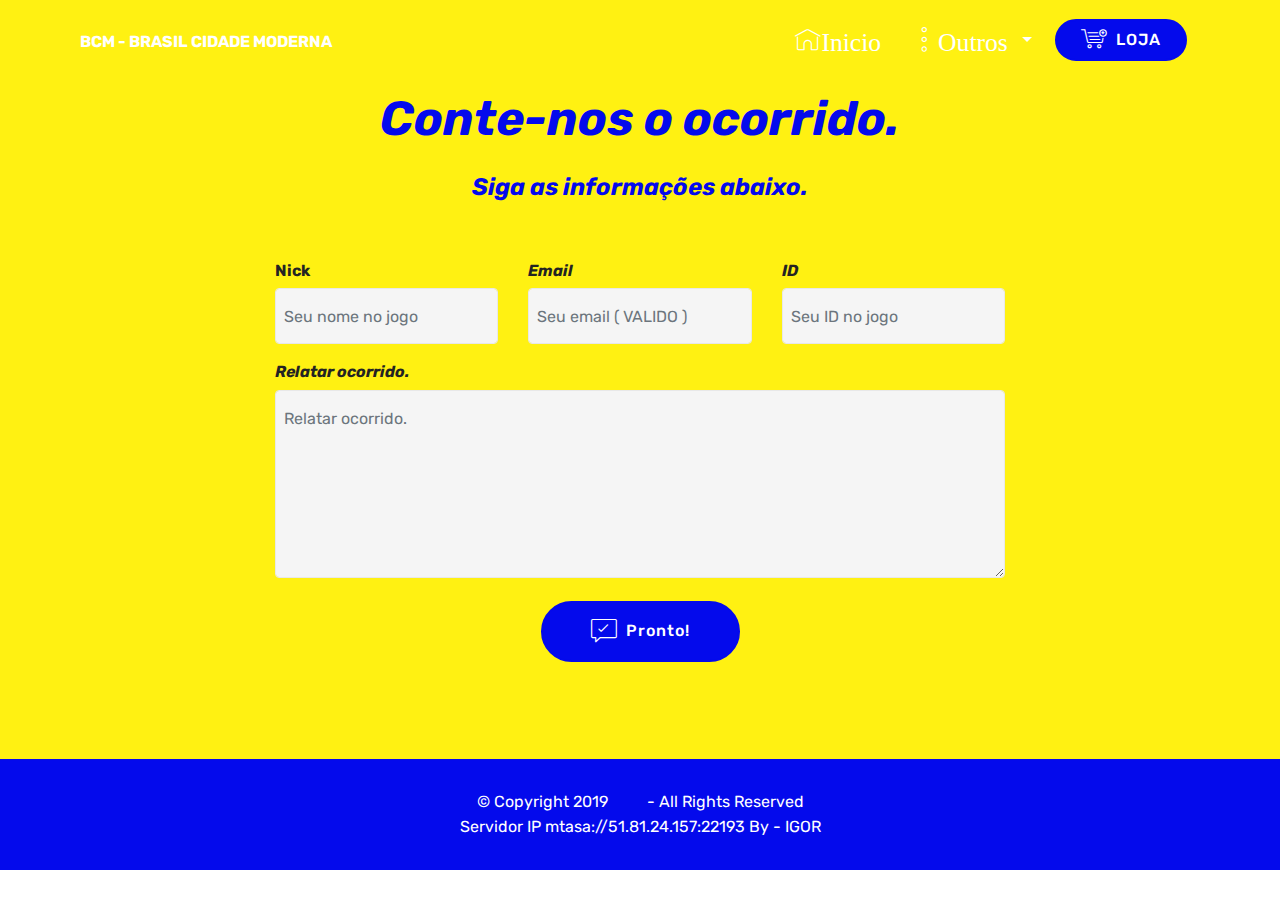
==== Comprovante.html @ 684691a9 "create github pages" ====
<!DOCTYPE html>
<html  >
<head>
  <!-- Site made with Mobirise Website Builder v4.11.2, https://mobirise.com -->
  <meta charset="UTF-8">
  <meta http-equiv="X-UA-Compatible" content="IE=edge">
  <meta name="generator" content="Mobirise v4.11.2, mobirise.com">
  <meta name="viewport" content="width=device-width, initial-scale=1, minimum-scale=1">
  <link rel="shortcut icon" href="assets/images/screenshot-7-124x138.png" type="image/x-icon">
  <meta name="description" content="Comprovante BSV">
  
  <title>Comprovante</title>
  <link rel="stylesheet" href="assets/web/assets/mobirise-icons/mobirise-icons.css">
  <link rel="stylesheet" href="assets/bootstrap/css/bootstrap.min.css">
  <link rel="stylesheet" href="assets/bootstrap/css/bootstrap-grid.min.css">
  <link rel="stylesheet" href="assets/bootstrap/css/bootstrap-reboot.min.css">
  <link rel="stylesheet" href="assets/tether/tether.min.css">
  <link rel="stylesheet" href="assets/dropdown/css/style.css">
  <link rel="stylesheet" href="assets/theme/css/style.css">
  <link rel="preload" as="style" href="assets/mobirise/css/mbr-additional.css"><link rel="stylesheet" href="assets/mobirise/css/mbr-additional.css" type="text/css">
  
  
  
</head>
<body>
  <section class="menu cid-qTkzRZLJNu" once="menu" id="menu1-w">

    

    <nav class="navbar navbar-expand beta-menu navbar-dropdown align-items-center navbar-fixed-top navbar-toggleable-sm">
        <button class="navbar-toggler navbar-toggler-right" type="button" data-toggle="collapse" data-target="#navbarSupportedContent" aria-controls="navbarSupportedContent" aria-expanded="false" aria-label="Toggle navigation">
            <div class="hamburger">
                <span></span>
                <span></span>
                <span></span>
                <span></span>
            </div>
        </button>
        <div class="menu-logo">
            <div class="navbar-brand">
                
                <span class="navbar-caption-wrap"><a class="navbar-caption text-white display-4" href="index.html"><p><br>BCM - BRASIL CIDADE MODERNA</p></a></span>
            </div>
        </div>
        <div class="collapse navbar-collapse" id="navbarSupportedContent">
            <ul class="navbar-nav nav-dropdown" data-app-modern-menu="true"><li class="nav-item">
                    <a class="nav-link link text-white display-4" href="index.html">
                        <span class="mbri-home mbr-iconfont mbr-iconfont-btn">Inicio</span></a>
                </li>
                <li class="nav-item dropdown">
                    <a class="nav-link link text-white dropdown-toggle display-4" href="https://mobirise.com" data-toggle="dropdown-submenu" aria-expanded="false"><span class="mbri-more-vertical mbr-iconfont mbr-iconfont-btn">Outros</span>
                        </a><div class="dropdown-menu"><a class="text-white dropdown-item display-4" href="ComprovanteLoja.html">Comprovante de Compras</a><a class="text-white dropdown-item display-4" href="https://mobirise.com" aria-expanded="false"></a><a class="text-white dropdown-item display-4" href="https://mobirise.com" aria-expanded="false"></a><div class="dropdown"><a class="text-white dropdown-item dropdown-toggle display-4" href="index.html" aria-expanded="false" data-toggle="dropdown-submenu">Duvidas - Denuncias</a><div class="dropdown-menu dropdown-submenu"><a class="text-white dropdown-item display-4" href="Deuncias.html" aria-expanded="false">Denuncias</a><a class="text-white dropdown-item display-4" href="Duvidas.html" aria-expanded="false">Duvidas</a><a class="text-white dropdown-item display-4" href="Ideias.html" aria-expanded="false">Ideias</a></div></div><a class="text-white dropdown-item display-4" href="page12.html" aria-expanded="true">Novidades</a></div>
                </li></ul>
            <div class="navbar-buttons mbr-section-btn"><a class="btn btn-sm btn-primary display-4" href="Loja - Mercado.html"><span class="mbri-cart-add mbr-iconfont mbr-iconfont-btn"></span>LOJA
                    </a></div>
        </div>
    </nav>
</section>

<section class="engine"><a href="https://mobirise.info/w">html5 templates</a></section><section class="mbr-section form1 cid-rFgiFzvSlz" id="form1-y">

    

    
    <div class="container">
        <div class="row justify-content-center">
            <div class="title col-12 col-lg-8">
                <h2 class="mbr-section-title align-center pb-3 mbr-fonts-style display-2"><strong><em>Conte-nos o ocorrido.</em></strong></h2>
                <h3 class="mbr-section-subtitle align-center mbr-light pb-3 mbr-fonts-style display-5"><strong><em>Siga as informações abaixo.</em></strong></h3>
            </div>
        </div>
    </div>
    <div class="container">
        <div class="row justify-content-center">
            <div class="media-container-column col-lg-8" data-form-type="formoid">
                <!---Formbuilder Form--->
                <form action="https://mobirise.com/" method="POST" class="mbr-form form-with-styler" data-form-title="Mobirise Form"><input type="hidden" name="email" data-form-email="true" value="jNZKwxfGhxoXwbYtTecrifTfevjRHGPE5shgCH+Zimw893uw8RnsjYqPYTUE5bCgx677QGU4RmMwIh2gaSQMCYMuPuy4rE03U7WU5fR9VlssyvrL+VLm6Nv3fjLAYiEA">
                    <div class="row">
                        <div hidden="hidden" data-form-alert="" class="alert alert-success col-12">Obrigado, enviaremos um email para você, aguarde.</div>
                        <div hidden="hidden" data-form-alert-danger="" class="alert alert-danger col-12">
                        </div>
                    </div>
                    <div class="dragArea row">
                        <div class="col-md-4  form-group" data-for="name">
                            <label for="name-form1-y" class="form-control-label mbr-fonts-style display-7"><strong>Nick</strong></label>
                            <input type="text" name="name" data-form-field="Name" required="required" class="form-control display-7" placeholder="Seu nome no jogo" id="name-form1-y">
                        </div>
                        <div class="col-md-4  form-group" data-for="email">
                            <label for="email-form1-y" class="form-control-label mbr-fonts-style display-7"><strong><em>Email</em></strong></label>
                            <input type="email" name="email" data-form-field="Email" required="required" class="form-control display-7" placeholder="Seu email ( VALIDO )" id="email-form1-y">
                        </div>
                        <div data-for="phone" class="col-md-4  form-group">
                            <label for="phone-form1-y" class="form-control-label mbr-fonts-style display-7"><strong><em>ID</em></strong></label>
                            <input type="tel" name="phone" data-form-field="Phone" class="form-control display-7" placeholder="Seu ID no jogo" id="phone-form1-y">
                        </div>
                        <div data-for="message" class="col-md-12 form-group">
                            <label for="message-form1-y" class="form-control-label mbr-fonts-style display-7"><strong><em>Relatar ocorrido.</em></strong></label>
                            <textarea name="message" data-form-field="Message" class="form-control display-7" placeholder="Relatar ocorrido." id="message-form1-y"></textarea>
                        </div>
                        <div class="col-md-12 input-group-btn align-center"><button type="submit" class="btn btn-form btn-primary display-4"><span class="mbri-cust-feedback mbr-iconfont mbr-iconfont-btn"></span>Pronto!</button></div>
                    </div>
                </form><!---Formbuilder Form--->
            </div>
        </div>
    </div>
</section>

<section once="footers" class="cid-rFrGO8Tbun" id="footer6-1z">

    

    

    <div class="container">
        <div class="media-container-row align-center mbr-white">
            <div class="col-12">
                <p class="mbr-text mb-0 mbr-fonts-style display-7">© Copyright 2019 <strong><a href="index.html">BSV</a></strong> - All Rights Reserved 
<br> Servidor IP mtasa://51.81.24.157:22193&nbsp;By - IGOR</p>
            </div>
        </div>
    </div>
</section>


  <script src="assets/web/assets/jquery/jquery.min.js"></script>
  <script src="assets/popper/popper.min.js"></script>
  <script src="assets/bootstrap/js/bootstrap.min.js"></script>
  <script src="assets/tether/tether.min.js"></script>
  <script src="assets/smoothscroll/smooth-scroll.js"></script>
  <script src="assets/dropdown/js/nav-dropdown.js"></script>
  <script src="assets/dropdown/js/navbar-dropdown.js"></script>
  <script src="assets/touchswipe/jquery.touch-swipe.min.js"></script>
  <script src="assets/theme/js/script.js"></script>
  <script src="assets/formoid/formoid.min.js"></script>
  
  
</body>
</html>
---- assets/web/assets/mobirise-icons/mobirise-icons.css ----
@font-face {
  font-family: 'MobiriseIcons';
  src:  url('mobirise-icons.eot?spat4u');
  src:  url('mobirise-icons.eot?spat4u#iefix') format('embedded-opentype'),
    url('mobirise-icons.ttf?spat4u') format('truetype'),
    url('mobirise-icons.woff?spat4u') format('woff'),
    url('mobirise-icons.svg?spat4u#MobiriseIcons') format('svg');
  font-weight: normal;
  font-style: normal;
  font-display: swap;
}

[class^="mbri-"], [class*=" mbri-"] {
  /* use !important to prevent issues with browser extensions that change fonts */
  font-family: MobiriseIcons !important;
  speak: none;
  font-style: normal;
  font-weight: normal;
  font-variant: normal;
  text-transform: none;
  line-height: 1;

  /* Better Font Rendering =========== */
  -webkit-font-smoothing: antialiased;
  -moz-osx-font-smoothing: grayscale;
}

.mbri-add-submenu:before {
  content: "\e900";
}
.mbri-alert:before {
  content: "\e901";
}
.mbri-align-center:before {
  content: "\e902";
}
.mbri-align-justify:before {
  content: "\e903";
}
.mbri-align-left:before {
  content: "\e904";
}
.mbri-align-right:before {
  content: "\e905";
}
.mbri-android:before {
  content: "\e906";
}
.mbri-apple:before {
  content: "\e907";
}
.mbri-arrow-down:before {
  content: "\e908";
}
.mbri-arrow-next:before {
  content: "\e909";
}
.mbri-arrow-prev:before {
  content: "\e90a";
}
.mbri-arrow-up:before {
  content: "\e90b";
}
.mbri-bold:before {
  content: "\e90c";
}
.mbri-bookmark:before {
  content: "\e90d";
}
.mbri-bootstrap:before {
  content: "\e90e";
}
.mbri-briefcase:before {
  content: "\e90f";
}
.mbri-browse:before {
  content: "\e910";
}
.mbri-bulleted-list:before {
  content: "\e911";
}
.mbri-calendar:before {
  content: "\e912";
}
.mbri-camera:before {
  content: "\e913";
}
.mbri-cart-add:before {
  content: "\e914";
}
.mbri-cart-full:before {
  content: "\e915";
}
.mbri-cash:before {
  content: "\e916";
}
.mbri-change-style:before {
  content: "\e917";
}
.mbri-chat:before {
  content: "\e918";
}
.mbri-clock:before {
  content: "\e919";
}
.mbri-close:before {
  content: "\e91a";
}
.mbri-cloud:before {
  content: "\e91b";
}
.mbri-code:before {
  content: "\e91c";
}
.mbri-contact-form:before {
  content: "\e91d";
}
.mbri-credit-card:before {
  content: "\e91e";
}
.mbri-cursor-click:before {
  content: "\e91f";
}
.mbri-cust-feedback:before {
  content: "\e920";
}
.mbri-database:before {
  content: "\e921";
}
.mbri-delivery:before {
  content: "\e922";
}
.mbri-desktop:before {
  content: "\e923";
}
.mbri-devices:before {
  content: "\e924";
}
.mbri-down:before {
  content: "\e925";
}
.mbri-download:before {
  content: "\e989";
}
.mbri-drag-n-drop:before {
  content: "\e927";
}
.mbri-drag-n-drop2:before {
  content: "\e928";
}
.mbri-edit:before {
  content: "\e929";
}
.mbri-edit2:before {
  content: "\e92a";
}
.mbri-error:before {
  content: "\e92b";
}
.mbri-extension:before {
  content: "\e92c";
}
.mbri-features:before {
  content: "\e92d";
}
.mbri-file:before {
  content: "\e92e";
}
.mbri-flag:before {
  content: "\e92f";
}
.mbri-folder:before {
  content: "\e930";
}
.mbri-gift:before {
  content: "\e931";
}
.mbri-github:before {
  content: "\e932";
}
.mbri-globe:before {
  content: "\e933";
}
.mbri-globe-2:before {
  content: "\e934";
}
.mbri-growing-chart:before {
  content: "\e935";
}
.mbri-hearth:before {
  content: "\e936";
}
.mbri-help:before {
  content: "\e937";
}
.mbri-home:before {
  content: "\e938";
}
.mbri-hot-cup:before {
  content: "\e939";
}
.mbri-idea:before {
  content: "\e93a";
}
.mbri-image-gallery:before {
  content: "\e93b";
}
.mbri-image-slider:before {
  content: "\e93c";
}
.mbri-info:before {
  content: "\e93d";
}
.mbri-italic:before {
  content: "\e93e";
}
.mbri-key:before {
  content: "\e93f";
}
.mbri-laptop:before {
  content: "\e940";
}
.mbri-layers:before {
  content: "\e941";
}
.mbri-left-right:before {
  content: "\e942";
}
.mbri-left:before {
  content: "\e943";
}
.mbri-letter:before {
  content: "\e944";
}
.mbri-like:before {
  content: "\e945";
}
.mbri-link:before {
  content: "\e946";
}
.mbri-lock:before {
  content: "\e947";
}
.mbri-login:before {
  content: "\e948";
}
.mbri-logout:before {
  content: "\e949";
}
.mbri-magic-stick:before {
  content: "\e94a";
}
.mbri-map-pin:before {
  content: "\e94b";
}
.mbri-menu:before {
  content: "\e94c";
}
.mbri-mobile:before {
  content: "\e94d";
}
.mbri-mobile2:before {
  content: "\e94e";
}
.mbri-mobirise:before {
  content: "\e94f";
}
.mbri-more-horizontal:before {
  content: "\e950";
}
.mbri-more-vertical:before {
  content: "\e951";
}
.mbri-music:before {
  content: "\e952";
}
.mbri-new-file:before {
  content: "\e953";
}
.mbri-numbered-list:before {
  content: "\e954";
}
.mbri-opened-folder:before {
  content: "\e955";
}
.mbri-pages:before {
  content: "\e956";
}
.mbri-paper-plane:before {
  content: "\e957";
}
.mbri-paperclip:before {
  content: "\e958";
}
.mbri-photo:before {
  content: "\e959";
}
.mbri-photos:before {
  content: "\e95a";
}
.mbri-pin:before {
  content: "\e95b";
}
.mbri-play:before {
  content: "\e95c";
}
.mbri-plus:before {
  content: "\e95d";
}
.mbri-preview:before {
  content: "\e95e";
}
.mbri-print:before {
  content: "\e95f";
}
.mbri-protect:before {
  content: "\e960";
}
.mbri-question:before {
  content: "\e961";
}
.mbri-quote-left:before {
  content: "\e962";
}
.mbri-quote-right:before {
  content: "\e963";
}
.mbri-refresh:before {
  content: "\e964";
}
.mbri-responsive:before {
  content: "\e965";
}
.mbri-right:before {
  content: "\e966";
}
.mbri-rocket:before {
  content: "\e967";
}
.mbri-sad-face:before {
  content: "\e968";
}
.mbri-sale:before {
  content: "\e969";
}
.mbri-save:before {
  content: "\e96a";
}
.mbri-search:before {
  content: "\e96b";
}
.mbri-setting:before {
  content: "\e96c";
}
.mbri-setting2:before {
  content: "\e96d";
}
.mbri-setting3:before {
  content: "\e96e";
}
.mbri-share:before {
  content: "\e96f";
}
.mbri-shopping-bag:before {
  content: "\e970";
}
.mbri-shopping-basket:before {
  content: "\e971";
}
.mbri-shopping-cart:before {
  content: "\e972";
}
.mbri-sites:before {
  content: "\e973";
}
.mbri-smile-face:before {
  content: "\e974";
}
.mbri-speed:before {
  content: "\e975";
}
.mbri-star:before {
  content: "\e976";
}
.mbri-success:before {
  content: "\e977";
}
.mbri-sun:before {
  content: "\e978";
}
.mbri-sun2:before {
  content: "\e979";
}
.mbri-tablet:before {
  content: "\e97a";
}
.mbri-tablet-vertical:before {
  content: "\e97b";
}
.mbri-target:before {
  content: "\e97c";
}
.mbri-timer:before {
  content: "\e97d";
}
.mbri-to-ftp:before {
  content: "\e97e";
}
.mbri-to-local-drive:before {
  content: "\e97f";
}
.mbri-touch-swipe:before {
  content: "\e980";
}
.mbri-touch:before {
  content: "\e981";
}
.mbri-trash:before {
  content: "\e982";
}
.mbri-underline:before {
  content: "\e983";
}
.mbri-unlink:before {
  content: "\e984";
}
.mbri-unlock:before {
  content: "\e985";
}
.mbri-up-down:before {
  content: "\e986";
}
.mbri-up:before {
  content: "\e987";
}
.mbri-update:before {
  content: "\e988";
}
.mbri-upload:before {
 content: "\e926"; 
}
.mbri-user:before {
  content: "\e98a";
}
.mbri-user2:before {
  content: "\e98b";
}
.mbri-users:before {
  content: "\e98c";
}
.mbri-video:before {
  content: "\e98d";
}
.mbri-video-play:before {
  content: "\e98e";
}
.mbri-watch:before {
  content: "\e98f";
}
.mbri-website-theme:before {
  content: "\e990";
}
.mbri-wifi:before {
  content: "\e991";
}
.mbri-windows:before {
  content: "\e992";
}
.mbri-zoom-out:before {
  content: "\e993";
}
.mbri-redo:before {
  content: "\e994";
}
.mbri-undo:before {
  content: "\e995";
}
---- assets/dropdown/css/style.css ----
.navbar-dropdown {
  left: 0;
  padding: 0;
  position: absolute;
  right: 0;
  top: 0;
  transition: all 0.45s ease;
  z-index: 1030;
  background: #282828; }
  .navbar-dropdown .navbar-logo {
    margin-right: 0.8rem;
    transition: margin 0.3s ease-in-out;
    vertical-align: middle; }
    .navbar-dropdown .navbar-logo img {
      height: 3.125rem;
      transition: all 0.3s ease-in-out; }
    .navbar-dropdown .navbar-logo.mbr-iconfont {
      font-size: 3.125rem;
      line-height: 3.125rem; }
  .navbar-dropdown .navbar-caption {
    font-weight: 700;
    white-space: normal;
    vertical-align: -4px;
    line-height: 3.125rem !important; }
    .navbar-dropdown .navbar-caption, .navbar-dropdown .navbar-caption:hover {
      color: inherit;
      text-decoration: none; }
  .navbar-dropdown .mbr-iconfont + .navbar-caption {
    vertical-align: -1px; }
  .navbar-dropdown.navbar-fixed-top {
    position: fixed; }
  .navbar-dropdown .navbar-brand span {
    vertical-align: -4px; }
  .navbar-dropdown.bg-color.transparent {
    background: none; }
  .navbar-dropdown.navbar-short .navbar-brand {
    padding: 0.625rem 0; }
    .navbar-dropdown.navbar-short .navbar-brand span {
      vertical-align: -1px; }
  .navbar-dropdown.navbar-short .navbar-caption {
    line-height: 2.375rem !important;
    vertical-align: -2px; }
  .navbar-dropdown.navbar-short .navbar-logo {
    margin-right: 0.5rem; }
    .navbar-dropdown.navbar-short .navbar-logo img {
      height: 2.375rem; }
    .navbar-dropdown.navbar-short .navbar-logo.mbr-iconfont {
      font-size: 2.375rem;
      line-height: 2.375rem; }
  .navbar-dropdown.navbar-short .mbr-table-cell {
    height: 3.625rem; }
  .navbar-dropdown .navbar-close {
    left: 0.6875rem;
    position: fixed;
    top: 0.75rem;
    z-index: 1000; }
  .navbar-dropdown .hamburger-icon {
    content: "";
    display: inline-block;
    vertical-align: middle;
    width: 16px;
    -webkit-box-shadow: 0 -6px 0 1px #282828,0 0 0 1px #282828,0 6px 0 1px #282828;
    -moz-box-shadow: 0 -6px 0 1px #282828,0 0 0 1px #282828,0 6px 0 1px #282828;
    box-shadow: 0 -6px 0 1px #282828,0 0 0 1px #282828,0 6px 0 1px #282828; }

.dropdown-menu .dropdown-toggle[data-toggle="dropdown-submenu"]::after {
  border-bottom: 0.35em solid transparent;
  border-left: 0.35em solid;
  border-right: 0;
  border-top: 0.35em solid transparent;
  margin-left: 0.3rem; }

.dropdown-menu .dropdown-item:focus {
  outline: 0; }

.nav-dropdown {
  font-size: 0.75rem;
  font-weight: 500;
  height: auto !important; }
  .nav-dropdown .nav-btn {
    padding-left: 1rem; }
  .nav-dropdown .link {
    margin: .667em 1.667em;
    font-weight: 500;
    padding: 0;
    transition: color .2s ease-in-out; }
    .nav-dropdown .link.dropdown-toggle {
      margin-right: 2.583em; }
      .nav-dropdown .link.dropdown-toggle::after {
        margin-left: .25rem;
        border-top: 0.35em solid;
        border-right: 0.35em solid transparent;
        border-left: 0.35em solid transparent;
        border-bottom: 0; }
      .nav-dropdown .link.dropdown-toggle[aria-expanded="true"] {
        margin: 0;
        padding: 0.667em 3.263em  0.667em 1.667em; }
  .nav-dropdown .link::after,
  .nav-dropdown .dropdown-item::after {
    color: inherit; }
  .nav-dropdown .btn {
    font-size: 0.75rem;
    font-weight: 700;
    letter-spacing: 0;
    margin-bottom: 0;
    padding-left: 1.25rem;
    padding-right: 1.25rem; }
  .nav-dropdown .dropdown-menu {
    border-radius: 0;
    border: 0;
    left: 0;
    margin: 0;
    padding-bottom: 1.25rem;
    padding-top: 1.25rem;
    position: relative; }
  .nav-dropdown .dropdown-submenu {
    margin-left: 0.125rem;
    top: 0; }
  .nav-dropdown .dropdown-item {
    font-weight: 500;
    line-height: 2;
    padding: 0.3846em 4.615em 0.3846em 1.5385em;
    position: relative;
    transition: color .2s ease-in-out, background-color .2s ease-in-out; }
    .nav-dropdown .dropdown-item::after {
      margin-top: -0.3077em;
      position: absolute;
      right: 1.1538em;
      top: 50%; }
    .nav-dropdown .dropdown-item:focus, .nav-dropdown .dropdown-item:hover {
      background: none; }

@media (max-width: 767px) {
  .nav-dropdown.navbar-toggleable-sm {
    bottom: 0;
    display: none;
    left: 0;
    overflow-x: hidden;
    position: fixed;
    top: 0;
    transform: translateX(-100%);
    -ms-transform: translateX(-100%);
    -webkit-transform: translateX(-100%);
    width: 18.75rem;
    z-index: 999; } }
.nav-dropdown.navbar-toggleable-xl {
  bottom: 0;
  display: none;
  left: 0;
  overflow-x: hidden;
  position: fixed;
  top: 0;
  transform: translateX(-100%);
  -ms-transform: translateX(-100%);
  -webkit-transform: translateX(-100%);
  width: 18.75rem;
  z-index: 999; }

.nav-dropdown-sm {
  display: block !important;
  overflow-x: hidden;
  overflow: auto;
  padding-top: 3.875rem; }
  .nav-dropdown-sm::after {
    content: "";
    display: block;
    height: 3rem;
    width: 100%; }
  .nav-dropdown-sm.collapse.in ~ .navbar-close {
    display: block !important; }
  .nav-dropdown-sm.collapsing, .nav-dropdown-sm.collapse.in {
    transform: translateX(0);
    -ms-transform: translateX(0);
    -webkit-transform: translateX(0);
    transition: all 0.25s ease-out;
    -webkit-transition: all 0.25s ease-out;
    background: #282828; }
  .nav-dropdown-sm.collapsing[aria-expanded="false"] {
    transform: translateX(-100%);
    -ms-transform: translateX(-100%);
    -webkit-transform: translateX(-100%); }
  .nav-dropdown-sm .nav-item {
    display: block;
    margin-left: 0 !important;
    padding-left: 0; }
  .nav-dropdown-sm .link,
  .nav-dropdown-sm .dropdown-item {
    border-top: 1px dotted rgba(255, 255, 255, 0.1);
    font-size: 0.8125rem;
    line-height: 1.6;
    margin: 0 !important;
    padding: 0.875rem 2.4rem 0.875rem 1.5625rem !important;
    position: relative;
    white-space: normal; }
    .nav-dropdown-sm .link:focus, .nav-dropdown-sm .link:hover,
    .nav-dropdown-sm .dropdown-item:focus,
    .nav-dropdown-sm .dropdown-item:hover {
      background: rgba(0, 0, 0, 0.2) !important;
      color: #c0a375; }
  .nav-dropdown-sm .nav-btn {
    position: relative;
    padding: 1.5625rem 1.5625rem 0 1.5625rem; }
    .nav-dropdown-sm .nav-btn::before {
      border-top: 1px dotted rgba(255, 255, 255, 0.1);
      content: "";
      left: 0;
      position: absolute;
      top: 0;
      width: 100%; }
    .nav-dropdown-sm .nav-btn + .nav-btn {
      padding-top: 0.625rem; }
      .nav-dropdown-sm .nav-btn + .nav-btn::before {
        display: none; }
  .nav-dropdown-sm .btn {
    padding: 0.625rem 0; }
  .nav-dropdown-sm .dropdown-toggle[data-toggle="dropdown-submenu"]::after {
    margin-left: .25rem;
    border-top: 0.35em solid;
    border-right: 0.35em solid transparent;
    border-left: 0.35em solid transparent;
    border-bottom: 0; }
  .nav-dropdown-sm .dropdown-toggle[data-toggle="dropdown-submenu"][aria-expanded="true"]::after {
    border-top: 0;
    border-right: 0.35em solid transparent;
    border-left: 0.35em solid transparent;
    border-bottom: 0.35em solid; }
  .nav-dropdown-sm .dropdown-menu {
    margin: 0;
    padding: 0;
    position: relative;
    top: 0;
    left: 0;
    width: 100%;
    border: 0;
    float: none;
    border-radius: 0;
    background: none; }
  .nav-dropdown-sm .dropdown-submenu {
    left: 100%;
    margin-left: 0.125rem;
    margin-top: -1.25rem;
    top: 0; }

.navbar-toggleable-sm .nav-dropdown .dropdown-menu {
  position: absolute; }

.navbar-toggleable-sm .nav-dropdown .dropdown-submenu {
  left: 100%;
  margin-left: 0.125rem;
  margin-top: -1.25rem;
  top: 0; }

.navbar-toggleable-sm.opened .nav-dropdown .dropdown-menu {
  position: relative; }

.navbar-toggleable-sm.opened .nav-dropdown .dropdown-submenu {
  left: 0;
  margin-left: 00rem;
  margin-top: 0rem;
  top: 0; }

.is-builder .nav-dropdown.collapsing {
  transition: none !important; }

/*# sourceMappingURL=style.css.map */
---- assets/theme/css/style.css ----
/*!
 * Mobirise v4 theme (https://mobirise.com/)
 * Copyright 2017 Mobirise
 */
section {
  background-color: #eeeeee; }

body {
  font-style: normal;
  line-height: 1.5; }

section,
.container,
.container-fluid {
  position: relative;
  word-wrap: break-word; }

a.mbr-iconfont:hover {
  text-decoration: none; }

.article .lead p,
.article .lead ul,
.article .lead ol,
.article .lead pre,
.article .lead blockquote {
  margin-bottom: 0; }

ul,
ol,
pre,
blockquote {
  margin-bottom: 2.3125rem; }

pre {
  background: #f4f4f4;
  padding: 10px 24px;
  white-space: pre-wrap; }

.inactive {
  -webkit-user-select: none;
  -moz-user-select: none;
  -ms-user-select: none;
  user-select: none;
  pointer-events: none;
  -webkit-user-drag: none;
  user-drag: none; }

.mbr-section__comments .row {
  justify-content: center;
  -webkit-justify-content: center; }

a {
  font-style: normal;
  font-weight: 400;
  cursor: pointer; }
  a, a:hover {
    text-decoration: none; }

figure {
  margin-bottom: 0; }

body {
  color: #232323; }

h1,
h2,
h3,
h4,
h5,
h6,
.h1,
.h2,
.h3,
.h4,
.h5,
.h6,
.display-1,
.display-2,
.display-3,
.display-4 {
  line-height: 1;
  word-break: break-word;
  word-wrap: break-word; }

.mbr-section-title {
  font-style: normal;
  line-height: 1.2; }

.mbr-section-subtitle {
  line-height: 1.3; }

.mbr-text {
  font-style: normal;
  line-height: 1.6; }

b,
strong {
  font-weight: bold; }

blockquote {
  padding: 10px 0 10px 20px;
  position: relative;
  border-left: 2px solid;
  border-color: #ff3366; }

input:-webkit-autofill, input:-webkit-autofill:hover, input:-webkit-autofill:focus, input:-webkit-autofill:active {
  transition-delay: 9999s;
  transition-property: background-color, color; }

textarea[type='hidden'] {
  display: none; }

body {
  position: relative; }

section {
  background-position: 50% 50%;
  background-repeat: no-repeat;
  background-size: cover; }
  section .mbr-background-video,
  section .mbr-background-video-preview {
    position: absolute;
    bottom: 0;
    left: 0;
    right: 0;
    top: 0; }

.hidden {
  visibility: hidden; }

.mbr-z-index20 {
  z-index: 20; }

/*! Base colors */
.mbr-white {
  color: #ffffff; }

.mbr-black {
  color: #000000; }

.mbr-bg-white {
  background-color: #ffffff; }

.mbr-bg-black {
  background-color: #000000; }

/*! Text-aligns */
.align-left {
  text-align: left; }

.align-center {
  text-align: center; }

.align-right {
  text-align: right; }

@media (max-width: 767px) {
  .align-left,
  .align-center,
  .align-right,
  .mbr-section-btn,
  .mbr-section-title {
    text-align: center; } }
/*! Font-weight  */
.mbr-light {
  font-weight: 300; }

.mbr-regular {
  font-weight: 400; }

.mbr-semibold {
  font-weight: 500; }

.mbr-bold {
  font-weight: 700; }

/*! Media  */
.media-size-item {
  -webkit-flex: 1 1 auto;
  -moz-flex: 1 1 auto;
  -ms-flex: 1 1 auto;
  -o-flex: 1 1 auto;
  flex: 1 1 auto; }

.media-content {
  -webkit-flex-basis: 100%;
  flex-basis: 100%; }

.media-container-row {
  display: -ms-flexbox;
  display: -webkit-flex;
  display: flex;
  -webkit-flex-direction: row;
  -ms-flex-direction: row;
  flex-direction: row;
  -webkit-flex-wrap: wrap;
  -ms-flex-wrap: wrap;
  flex-wrap: wrap;
  -webkit-justify-content: center;
  -ms-flex-pack: center;
  justify-content: center;
  -webkit-align-content: center;
  -ms-flex-line-pack: center;
  align-content: center;
  -webkit-align-items: start;
  -ms-flex-align: start;
  align-items: start; }
  .media-container-row .media-size-item {
    width: 400px; }

.media-container-column {
  display: -ms-flexbox;
  display: -webkit-flex;
  display: flex;
  -webkit-flex-direction: column;
  -ms-flex-direction: column;
  flex-direction: column;
  -webkit-flex-wrap: wrap;
  -ms-flex-wrap: wrap;
  flex-wrap: wrap;
  -webkit-justify-content: center;
  -ms-flex-pack: center;
  justify-content: center;
  -webkit-align-content: center;
  -ms-flex-line-pack: center;
  align-content: center;
  -webkit-align-items: stretch;
  -ms-flex-align: stretch;
  align-items: stretch; }
  .media-container-column > * {
    width: 100%; }

@media (min-width: 992px) {
  .media-container-row {
    -webkit-flex-wrap: nowrap;
    -ms-flex-wrap: nowrap;
    flex-wrap: nowrap; } }
figure {
  overflow: hidden; }

figure[mbr-media-size] {
  transition: width 0.1s; }

.mbr-figure img,
.mbr-figure iframe {
  display: block;
  width: 100%; }

.card {
  background-color: transparent;
  border: none; }

.card-box {
  width: 100%; }

.card-img {
  text-align: center;
  flex-shrink: 0;
  -webkit-flex-shrink: 0; }

.media {
  max-width: 100%;
  margin: 0 auto; }

.mbr-figure {
  -ms-flex-item-align: center;
  -ms-grid-row-align: center;
  -webkit-align-self: center;
  align-self: center; }

.media-container > div {
  max-width: 100%; }

.mbr-figure img,
.card-img img {
  width: 100%; }

@media (max-width: 991px) {
  .media-size-item {
    width: auto !important; }

  .media {
    width: auto; }

  .mbr-figure {
    width: 100% !important; } }
/*! Buttons */
.btn {
  font-weight: 500;
  border-width: 2px;
  font-style: normal;
  letter-spacing: 1px;
  margin: .4rem .8rem;
  white-space: normal;
  -webkit-transition: all .3s ease-in-out;
  -moz-transition: all .3s ease-in-out;
  transition: all .3s ease-in-out;
  display: inline-flex;
  align-items: center;
  justify-content: center;
  word-break: break-word;
  -webkit-align-items: center;
  -webkit-justify-content: center;
  display: -webkit-inline-flex; }

.btn-sm {
  font-weight: 500;
  letter-spacing: 1px;
  -webkit-transition: all .3s ease-in-out;
  -moz-transition: all .3s ease-in-out;
  transition: all .3s ease-in-out; }

.btn-md {
  font-weight: 500;
  letter-spacing: 1px;
  margin: .4rem .8rem !important;
  -webkit-transition: all .3s ease-in-out;
  -moz-transition: all .3s ease-in-out;
  transition: all .3s ease-in-out; }

.btn-lg {
  font-weight: 500;
  letter-spacing: 1px;
  margin: .4rem .8rem !important;
  -webkit-transition: all .3s ease-in-out;
  -moz-transition: all .3s ease-in-out;
  transition: all .3s ease-in-out; }

.mbr-section-btn {
  margin-left: -0.25rem;
  margin-right: -0.25rem;
  font-size: 0; }

nav .mbr-section-btn {
  margin-left: 0rem;
  margin-right: 0rem; }

.btn-form {
  border-radius: 0; }
  .btn-form:hover {
    cursor: pointer; }

/*! Btn icon margin */
.btn .mbr-iconfont,
.btn.btn-sm .mbr-iconfont {
  cursor: pointer;
  margin-right: 0.5rem; }

.btn.btn-md .mbr-iconfont,
.btn.btn-md .mbr-iconfont {
  margin-right: 0.8rem; }

.mbr-regular {
  font-weight: 400; }

.mbr-semibold {
  font-weight: 500; }

.mbr-bold {
  font-weight: 700; }

[type='submit'] {
  -webkit-appearance: none; }

/*! Full-screen */
.mbr-fullscreen .mbr-overlay {
  min-height: 100vh; }

.mbr-fullscreen {
  display: flex;
  display: -webkit-flex;
  display: -moz-flex;
  display: -ms-flex;
  display: -o-flex;
  align-items: center;
  -webkit-align-items: center;
  min-height: 100vh;
  padding-top: 3rem;
  padding-bottom: 3rem; }

/*! Map */
.map {
  height: 25rem;
  position: relative; }
  .map iframe {
    width: 100%;
    height: 100%; }

.mbr-overlay {
  background-color: #000;
  bottom: 0;
  left: 0;
  opacity: .5;
  position: absolute;
  right: 0;
  top: 0;
  z-index: 0;
  pointer-events: none; }

/* Form */
blockquote {
  font-style: italic;
  padding: 10px 0 10px 20px;
  font-size: 1.09rem;
  position: relative;
  border-width: 3px; }

.form-control {
  background-color: #f5f5f5;
  box-shadow: none;
  color: #565656;
  line-height: 1.43;
  min-height: 3.5em;
  padding: 1.07em .5em; }
  .form-control, .form-control:focus {
    border: 1px solid #e8e8e8; }
  .form-active .form-control:invalid {
    border-color: red; }

.form-control-label {
  position: relative;
  cursor: pointer;
  margin-bottom: .357em;
  padding: 0; }

.alert {
  color: #ffffff;
  border-radius: 0;
  border: 0;
  font-size: .875rem;
  line-height: 1.5;
  margin-bottom: 1.875rem;
  padding: 1.25rem;
  position: relative; }
  .alert.alert-form::after {
    background-color: inherit;
    bottom: -7px;
    content: "";
    display: block;
    height: 14px;
    left: 50%;
    margin-left: -7px;
    position: absolute;
    transform: rotate(45deg);
    width: 14px;
    -webkit-transform: rotate(45deg); }

.form-asterisk {
  font-family: initial;
  position: absolute;
  top: -2px;
  font-weight: normal; }

/*! Scroll to top arrow */
#scrollToTop a i:before {
  content: '';
  position: absolute;
  height: 40%;
  top: 25%;
  background: #fff;
  width: 2px;
  left: calc(50% - 1px); }
#scrollToTop a i:after {
  content: '';
  position: absolute;
  display: block;
  border-top: 2px solid #fff;
  border-right: 2px solid #fff;
  width: 40%;
  height: 40%;
  left: 30%;
  bottom: 30%;
  transform: rotate(135deg);
  -webkit-transform: rotate(135deg); }

.mbr-arrow-up {
  bottom: 25px;
  right: 90px;
  position: fixed;
  text-align: right;
  z-index: 5000;
  color: #ffffff;
  font-size: 32px;
  transform: rotate(180deg);
  -webkit-transform: rotate(180deg); }

.mbr-arrow-up a {
  background: rgba(0, 0, 0, 0.2);
  border-radius: 3px;
  color: #fff;
  display: inline-block;
  height: 60px;
  width: 60px;
  outline-style: none !important;
  position: relative;
  text-decoration: none;
  transition: all 0.3s ease-in-out;
  cursor: pointer;
  text-align: center; }
  .mbr-arrow-up a:hover {
    background-color: rgba(0, 0, 0, 0.4); }
  .mbr-arrow-up a i {
    line-height: 60px; }

.mbr-arrow-up-icon {
  display: block;
  color: #fff; }

.mbr-arrow-up-icon::before {
  content: '\203a';
  display: inline-block;
  font-family: serif;
  font-size: 32px;
  line-height: 1;
  font-style: normal;
  position: relative;
  top: 6px;
  left: -4px;
  -webkit-transform: rotate(-90deg);
  transform: rotate(-90deg); }

/*! Arrow Down */
.mbr-arrow {
  position: absolute;
  bottom: 45px;
  left: 50%;
  width: 60px;
  height: 60px;
  cursor: pointer;
  background-color: rgba(80, 80, 80, 0.5);
  border-radius: 50%;
  -webkit-transform: translateX(-50%);
  transform: translateX(-50%); }
  .mbr-arrow > a {
    display: inline-block;
    text-decoration: none;
    outline-style: none;
    -webkit-animation: arrowdown 1.7s ease-in-out infinite;
    animation: arrowdown 1.7s ease-in-out infinite; }
    .mbr-arrow > a > i {
      position: absolute;
      top: -2px;
      left: 15px;
      font-size: 2rem; }

@keyframes arrowdown {
  0% {
    transform: translateY(0px);
    -webkit-transform: translateY(0px); }
  50% {
    transform: translateY(-5px);
    -webkit-transform: translateY(-5px); }
  100% {
    transform: translateY(0px);
    -webkit-transform: translateY(0px); } }
@-webkit-keyframes arrowdown {
  0% {
    transform: translateY(0px);
    -webkit-transform: translateY(0px); }
  50% {
    transform: translateY(-5px);
    -webkit-transform: translateY(-5px); }
  100% {
    transform: translateY(0px);
    -webkit-transform: translateY(0px); } }
@media (max-width: 500px) {
  .mbr-arrow-up {
    left: 50%;
    right: auto;
    transform: translateX(-50%) rotate(180deg);
    -webkit-transform: translateX(-50%) rotate(180deg); } }
/*Gradients animation*/
@keyframes gradient-animation {
  from {
    background-position: 0% 100%;
    animation-timing-function: ease-in-out; }
  to {
    background-position: 100% 0%;
    animation-timing-function: ease-in-out; } }
@-webkit-keyframes gradient-animation {
  from {
    background-position: 0% 100%;
    animation-timing-function: ease-in-out; }
  to {
    background-position: 100% 0%;
    animation-timing-function: ease-in-out; } }
.bg-gradient {
  background-size: 200% 200%;
  animation: gradient-animation 5s infinite alternate;
  -webkit-animation: gradient-animation 5s infinite alternate; }

.menu .navbar-brand {
  display: -webkit-flex; }
  .menu .navbar-brand span {
    display: flex;
    display: -webkit-flex; }
  .menu .navbar-brand .navbar-caption-wrap {
    display: -webkit-flex; }
  .menu .navbar-brand .navbar-logo img {
    display: -webkit-flex; }
@media (min-width: 768px) and (max-width: 1023px) {
  .menu .navbar-toggleable-sm .navbar-nav {
    display: -webkit-box;
    display: -webkit-flex;
    display: -ms-flexbox; } }
@media (max-width: 1023px) {
  .menu .navbar-collapse {
    max-height: 93.5vh; }
    .menu .navbar-collapse.show {
      overflow: auto; } }
@media (min-width: 1024px) {
  .menu .navbar-nav.nav-dropdown {
    display: -webkit-flex; }
  .menu .navbar-toggleable-sm .navbar-collapse {
    display: -webkit-flex !important; }
  .menu .collapsed .navbar-collapse {
    max-height: 93.5vh; }
    .menu .collapsed .navbar-collapse.show {
      overflow: auto; } }
@media (max-width: 767px) {
  .menu .navbar-collapse {
    max-height: 80vh; } }

/* Others*/
.note-check a[data-value=Rubik] {
  font-style: normal; }

.mbr-arrow a {
  color: #ffffff; }

@media (max-width: 767px) {
  .mbr-arrow {
    display: none; } }
.navbar {
  display: -webkit-flex;
  -webkit-flex-wrap: wrap;
  -webkit-align-items: center;
  -webkit-justify-content: space-between; }

.navbar-collapse {
  -webkit-flex-basis: 100%;
  -webkit-flex-grow: 1;
  -webkit-align-items: center; }

.nav-dropdown .link {
  padding: 0.667em 1.667em !important;
  margin: 0 !important; }

.nav {
  display: -webkit-flex;
  -webkit-flex-wrap: wrap; }

.row {
  display: -webkit-flex;
  -webkit-flex-wrap: wrap; }

.justify-content-center {
  -webkit-justify-content: center; }

.form-inline {
  display: -webkit-flex;
  -webkit-flex-flow: row wrap;
  -webkit-align-items: center; }

.card-wrapper {
  -webkit-flex: 1; }

.carousel-control {
  z-index: 10;
  display: -webkit-flex;
  -webkit-align-items: center;
  -webkit-justify-content: center; }

.carousel-controls {
  display: -webkit-flex; }

.media {
  display: -webkit-flex; }

.form-group:focus {
  outline: none; }

.jq-selectbox__select {
  padding: 1.07em 0.5em;
  position: absolute;
  top: 0;
  left: 0;
  width: 100%; }

.jq-selectbox__dropdown {
  position: absolute;
  top: 100% !important;
  left: 0 !important;
  width: 100% !important; }

.jq-selectbox__trigger-arrow {
  transform: translateY(-50%); }

.jq-selectbox li {
  padding: 1.07em 0.5em; }

input[type='range'] {
  padding-left: 0 !important;
  padding-right: 0 !important; }

.modal-dialog,
.modal-content {
  height: 100%; }

.modal-dialog .carousel-inner {
  height: calc(100vh - 1.75rem); }
  @media (max-width: 575px) {
    .modal-dialog .carousel-inner {
      height: calc(100vh - 1rem); } }

.carousel-item {
  text-align: center; }

.carousel-item img {
  margin: auto; }

.navbar-toggler {
  -webkit-align-self: flex-start;
  -ms-flex-item-align: start;
  align-self: flex-start;
  padding: 0.25rem 0.75rem;
  font-size: 1.25rem;
  line-height: 1;
  background: transparent;
  border: 1px solid transparent;
  -webkit-border-radius: 0.25rem;
  border-radius: 0.25rem; }

.navbar-toggler:focus,
.navbar-toggler:hover {
  text-decoration: none; }

.navbar-toggler-icon {
  display: inline-block;
  width: 1.5em;
  height: 1.5em;
  vertical-align: middle;
  content: '';
  background: no-repeat center center;
  -webkit-background-size: 100% 100%;
  -o-background-size: 100% 100%;
  background-size: 100% 100%; }

.navbar-toggler-left {
  position: absolute;
  left: 1rem; }

.navbar-toggler-right {
  position: absolute;
  right: 1rem; }

@media (max-width: 575px) {
  .navbar-toggleable .navbar-nav .dropdown-menu {
    position: static;
    float: none; }

  .navbar-toggleable > .container {
    padding-right: 0;
    padding-left: 0; } }
@media (min-width: 576px) {
  .navbar-toggleable {
    -webkit-box-orient: horizontal;
    -webkit-box-direction: normal;
    -webkit-flex-direction: row;
    -ms-flex-direction: row;
    flex-direction: row;
    -webkit-flex-wrap: nowrap;
    -ms-flex-wrap: nowrap;
    flex-wrap: nowrap;
    -webkit-box-align: center;
    -webkit-align-items: center;
    -ms-flex-align: center;
    align-items: center; }

  .navbar-toggleable .navbar-nav {
    -webkit-box-orient: horizontal;
    -webkit-box-direction: normal;
    -webkit-flex-direction: row;
    -ms-flex-direction: row;
    flex-direction: row; }

  .navbar-toggleable .navbar-nav .nav-link {
    padding-right: 0.5rem;
    padding-left: 0.5rem; }

  .navbar-toggleable > .container {
    display: -webkit-box;
    display: -webkit-flex;
    display: -ms-flexbox;
    display: flex;
    -webkit-flex-wrap: nowrap;
    -ms-flex-wrap: nowrap;
    flex-wrap: nowrap;
    -webkit-box-align: center;
    -webkit-align-items: center;
    -ms-flex-align: center;
    align-items: center; }

  .navbar-toggleable .navbar-collapse {
    display: -webkit-box !important;
    display: -webkit-flex !important;
    display: -ms-flexbox !important;
    display: flex !important;
    width: 100%; }

  .navbar-toggleable .navbar-toggler {
    display: none; } }
@media (max-width: 767px) {
  .navbar-toggleable-sm .navbar-nav .dropdown-menu {
    position: static;
    float: none; }

  .navbar-toggleable-sm > .container {
    padding-right: 0;
    padding-left: 0; } }
@media (min-width: 768px) {
  .navbar-toggleable-sm {
    -webkit-box-orient: horizontal;
    -webkit-box-direction: normal;
    -webkit-flex-direction: row;
    -ms-flex-direction: row;
    flex-direction: row;
    -webkit-flex-wrap: nowrap;
    -ms-flex-wrap: nowrap;
    flex-wrap: nowrap;
    -webkit-box-align: center;
    -webkit-align-items: center;
    -ms-flex-align: center;
    align-items: center; }

  .navbar-toggleable-sm .navbar-nav {
    -webkit-box-orient: horizontal;
    -webkit-box-direction: normal;
    -webkit-flex-direction: row;
    -ms-flex-direction: row;
    flex-direction: row; }

  .navbar-toggleable-sm .navbar-nav .nav-link {
    padding-right: 0.5rem;
    padding-left: 0.5rem; }

  .navbar-toggleable-sm > .container {
    display: -webkit-box;
    display: -webkit-flex;
    display: -ms-flexbox;
    display: flex;
    -webkit-flex-wrap: nowrap;
    -ms-flex-wrap: nowrap;
    flex-wrap: nowrap;
    -webkit-box-align: center;
    -webkit-align-items: center;
    -ms-flex-align: center;
    align-items: center; }

  .navbar-toggleable-sm .navbar-collapse {
    display: none;
    width: 100%; }

  .navbar-toggleable-sm .navbar-toggler {
    display: none; } }
@media (max-width: 1023px) {
  .navbar-toggleable-md .navbar-nav .dropdown-menu {
    position: static;
    float: none; }

  .navbar-toggleable-md > .container {
    padding-right: 0;
    padding-left: 0; } }
@media (min-width: 1024px) {
  .navbar-toggleable-md {
    -webkit-box-orient: horizontal;
    -webkit-box-direction: normal;
    -webkit-flex-direction: row;
    -ms-flex-direction: row;
    flex-direction: row;
    -webkit-flex-wrap: nowrap;
    -ms-flex-wrap: nowrap;
    flex-wrap: nowrap;
    -webkit-box-align: center;
    -webkit-align-items: center;
    -ms-flex-align: center;
    align-items: center; }

  .navbar-toggleable-md .navbar-nav {
    -webkit-box-orient: horizontal;
    -webkit-box-direction: normal;
    -webkit-flex-direction: row;
    -ms-flex-direction: row;
    flex-direction: row; }

  .navbar-toggleable-md .navbar-nav .nav-link {
    padding-right: 0.5rem;
    padding-left: 0.5rem; }

  .navbar-toggleable-md > .container {
    display: -webkit-box;
    display: -webkit-flex;
    display: -ms-flexbox;
    display: flex;
    -webkit-flex-wrap: nowrap;
    -ms-flex-wrap: nowrap;
    flex-wrap: nowrap;
    -webkit-box-align: center;
    -webkit-align-items: center;
    -ms-flex-align: center;
    align-items: center; }

  .navbar-toggleable-md .navbar-collapse {
    display: -webkit-box !important;
    display: -webkit-flex !important;
    display: -ms-flexbox !important;
    display: flex !important;
    width: 100%; }

  .navbar-toggleable-md .navbar-toggler {
    display: none; } }
@media (max-width: 1199px) {
  .navbar-toggleable-lg .navbar-nav .dropdown-menu {
    position: static;
    float: none; }

  .navbar-toggleable-lg > .container {
    padding-right: 0;
    padding-left: 0; } }
@media (min-width: 1200px) {
  .navbar-toggleable-lg {
    -webkit-box-orient: horizontal;
    -webkit-box-direction: normal;
    -webkit-flex-direction: row;
    -ms-flex-direction: row;
    flex-direction: row;
    -webkit-flex-wrap: nowrap;
    -ms-flex-wrap: nowrap;
    flex-wrap: nowrap;
    -webkit-box-align: center;
    -webkit-align-items: center;
    -ms-flex-align: center;
    align-items: center; }

  .navbar-toggleable-lg .navbar-nav {
    -webkit-box-orient: horizontal;
    -webkit-box-direction: normal;
    -webkit-flex-direction: row;
    -ms-flex-direction: row;
    flex-direction: row; }

  .navbar-toggleable-lg .navbar-nav .nav-link {
    padding-right: 0.5rem;
    padding-left: 0.5rem; }

  .navbar-toggleable-lg > .container {
    display: -webkit-box;
    display: -webkit-flex;
    display: -ms-flexbox;
    display: flex;
    -webkit-flex-wrap: nowrap;
    -ms-flex-wrap: nowrap;
    flex-wrap: nowrap;
    -webkit-box-align: center;
    -webkit-align-items: center;
    -ms-flex-align: center;
    align-items: center; }

  .navbar-toggleable-lg .navbar-collapse {
    display: -webkit-box !important;
    display: -webkit-flex !important;
    display: -ms-flexbox !important;
    display: flex !important;
    width: 100%; }

  .navbar-toggleable-lg .navbar-toggler {
    display: none; } }
.navbar-toggleable-xl {
  -webkit-box-orient: horizontal;
  -webkit-box-direction: normal;
  -webkit-flex-direction: row;
  -ms-flex-direction: row;
  flex-direction: row;
  -webkit-flex-wrap: nowrap;
  -ms-flex-wrap: nowrap;
  flex-wrap: nowrap;
  -webkit-box-align: center;
  -webkit-align-items: center;
  -ms-flex-align: center;
  align-items: center; }

.navbar-toggleable-xl .navbar-nav .dropdown-menu {
  position: static;
  float: none; }

.navbar-toggleable-xl > .container {
  padding-right: 0;
  padding-left: 0; }

.navbar-toggleable-xl .navbar-nav {
  -webkit-box-orient: horizontal;
  -webkit-box-direction: normal;
  -webkit-flex-direction: row;
  -ms-flex-direction: row;
  flex-direction: row; }

.navbar-toggleable-xl .navbar-nav .nav-link {
  padding-right: 0.5rem;
  padding-left: 0.5rem; }

.navbar-toggleable-xl > .container {
  display: -webkit-box;
  display: -webkit-flex;
  display: -ms-flexbox;
  display: flex;
  -webkit-flex-wrap: nowrap;
  -ms-flex-wrap: nowrap;
  flex-wrap: nowrap;
  -webkit-box-align: center;
  -webkit-align-items: center;
  -ms-flex-align: center;
  align-items: center; }

.navbar-toggleable-xl .navbar-collapse {
  display: -webkit-box !important;
  display: -webkit-flex !important;
  display: -ms-flexbox !important;
  display: flex !important;
  width: 100%; }

.navbar-toggleable-xl .navbar-toggler {
  display: none; }

.card-img {
  width: auto; }

.menu .navbar.collapsed:not(.beta-menu) {
  flex-direction: column;
  -webkit-flex-direction: column; }

.carousel-item.active,
.carousel-item-next,
.carousel-item-prev {
  display: -webkit-box;
  display: -webkit-flex;
  display: -ms-flexbox;
  display: flex; }

.note-air-layout .dropup .dropdown-menu,
.note-air-layout .navbar-fixed-bottom .dropdown .dropdown-menu {
  bottom: initial !important; }

html,
body {
  height: auto;
  min-height: 100vh; }

.dropup .dropdown-toggle::after {
  display: none; }

/*# sourceMappingURL=style.css.map */
.engine {
	position: absolute;
	text-indent: -2400px;
	text-align: center;
	padding: 0;
	top: 0;
	left: -2400px;
}
---- assets/mobirise/css/mbr-additional.css ----
@import url(https://fonts.googleapis.com/css?family=Rubik:300,300i,400,400i,500,500i,700,700i,900,900i&display=swap);





body {
  font-family: Rubik;
}
.display-1 {
  font-family: 'Rubik', sans-serif;
  font-size: 4.25rem;
  font-display: swap;
}
.display-1 > .mbr-iconfont {
  font-size: 6.8rem;
}
.display-2 {
  font-family: 'Rubik', sans-serif;
  font-size: 3rem;
  font-display: swap;
}
.display-2 > .mbr-iconfont {
  font-size: 4.8rem;
}
.display-4 {
  font-family: 'Rubik', sans-serif;
  font-size: 1rem;
  font-display: swap;
}
.display-4 > .mbr-iconfont {
  font-size: 1.6rem;
}
.display-5 {
  font-family: 'Rubik', sans-serif;
  font-size: 1.5rem;
  font-display: swap;
}
.display-5 > .mbr-iconfont {
  font-size: 2.4rem;
}
.display-7 {
  font-family: 'Rubik', sans-serif;
  font-size: 1rem;
  font-display: swap;
}
.display-7 > .mbr-iconfont {
  font-size: 1.6rem;
}
/* ---- Fluid typography for mobile devices ---- */
/* 1.4 - font scale ratio ( bootstrap == 1.42857 ) */
/* 100vw - current viewport width */
/* (48 - 20)  48 == 48rem == 768px, 20 == 20rem == 320px(minimal supported viewport) */
/* 0.65 - min scale variable, may vary */
@media (max-width: 768px) {
  .display-1 {
    font-size: 3.4rem;
    font-size: calc( 2.1374999999999997rem + (4.25 - 2.1374999999999997) * ((100vw - 20rem) / (48 - 20)));
    line-height: calc( 1.4 * (2.1374999999999997rem + (4.25 - 2.1374999999999997) * ((100vw - 20rem) / (48 - 20))));
  }
  .display-2 {
    font-size: 2.4rem;
    font-size: calc( 1.7rem + (3 - 1.7) * ((100vw - 20rem) / (48 - 20)));
    line-height: calc( 1.4 * (1.7rem + (3 - 1.7) * ((100vw - 20rem) / (48 - 20))));
  }
  .display-4 {
    font-size: 0.8rem;
    font-size: calc( 1rem + (1 - 1) * ((100vw - 20rem) / (48 - 20)));
    line-height: calc( 1.4 * (1rem + (1 - 1) * ((100vw - 20rem) / (48 - 20))));
  }
  .display-5 {
    font-size: 1.2rem;
    font-size: calc( 1.175rem + (1.5 - 1.175) * ((100vw - 20rem) / (48 - 20)));
    line-height: calc( 1.4 * (1.175rem + (1.5 - 1.175) * ((100vw - 20rem) / (48 - 20))));
  }
}
/* Buttons */
.btn {
  padding: 1rem 3rem;
  border-radius: 3px;
}
.btn-sm {
  padding: 0.6rem 1.5rem;
  border-radius: 3px;
}
.btn-md {
  padding: 1rem 3rem;
  border-radius: 3px;
}
.btn-lg {
  padding: 1.2rem 3.2rem;
  border-radius: 3px;
}
.bg-primary {
  background-color: #040aec !important;
}
.bg-success {
  background-color: #f7ed4a !important;
}
.bg-info {
  background-color: #82786e !important;
}
.bg-warning {
  background-color: #879a9f !important;
}
.bg-danger {
  background-color: #b1a374 !important;
}
.btn-primary,
.btn-primary:active {
  background-color: #040aec !important;
  border-color: #040aec !important;
  color: #ffffff !important;
}
.btn-primary:hover,
.btn-primary:focus,
.btn-primary.focus,
.btn-primary.active {
  color: #ffffff !important;
  background-color: #0307a1 !important;
  border-color: #0307a1 !important;
}
.btn-primary.disabled,
.btn-primary:disabled {
  color: #ffffff !important;
  background-color: #0307a1 !important;
  border-color: #0307a1 !important;
}
.btn-secondary,
.btn-secondary:active {
  background-color: #ff3366 !important;
  border-color: #ff3366 !important;
  color: #ffffff !important;
}
.btn-secondary:hover,
.btn-secondary:focus,
.btn-secondary.focus,
.btn-secondary.active {
  color: #ffffff !important;
  background-color: #e50039 !important;
  border-color: #e50039 !important;
}
.btn-secondary.disabled,
.btn-secondary:disabled {
  color: #ffffff !important;
  background-color: #e50039 !important;
  border-color: #e50039 !important;
}
.btn-info,
.btn-info:active {
  background-color: #82786e !important;
  border-color: #82786e !important;
  color: #ffffff !important;
}
.btn-info:hover,
.btn-info:focus,
.btn-info.focus,
.btn-info.active {
  color: #ffffff !important;
  background-color: #59524b !important;
  border-color: #59524b !important;
}
.btn-info.disabled,
.btn-info:disabled {
  color: #ffffff !important;
  background-color: #59524b !important;
  border-color: #59524b !important;
}
.btn-success,
.btn-success:active {
  background-color: #f7ed4a !important;
  border-color: #f7ed4a !important;
  color: #3f3c03 !important;
}
.btn-success:hover,
.btn-success:focus,
.btn-success.focus,
.btn-success.active {
  color: #3f3c03 !important;
  background-color: #eadd0a !important;
  border-color: #eadd0a !important;
}
.btn-success.disabled,
.btn-success:disabled {
  color: #3f3c03 !important;
  background-color: #eadd0a !important;
  border-color: #eadd0a !important;
}
.btn-warning,
.btn-warning:active {
  background-color: #879a9f !important;
  border-color: #879a9f !important;
  color: #ffffff !important;
}
.btn-warning:hover,
.btn-warning:focus,
.btn-warning.focus,
.btn-warning.active {
  color: #ffffff !important;
  background-color: #617479 !important;
  border-color: #617479 !important;
}
.btn-warning.disabled,
.btn-warning:disabled {
  color: #ffffff !important;
  background-color: #617479 !important;
  border-color: #617479 !important;
}
.btn-danger,
.btn-danger:active {
  background-color: #b1a374 !important;
  border-color: #b1a374 !important;
  color: #ffffff !important;
}
.btn-danger:hover,
.btn-danger:focus,
.btn-danger.focus,
.btn-danger.active {
  color: #ffffff !important;
  background-color: #8b7d4e !important;
  border-color: #8b7d4e !important;
}
.btn-danger.disabled,
.btn-danger:disabled {
  color: #ffffff !important;
  background-color: #8b7d4e !important;
  border-color: #8b7d4e !important;
}
.btn-white {
  color: #333333 !important;
}
.btn-white,
.btn-white:active {
  background-color: #ffffff !important;
  border-color: #ffffff !important;
  color: #808080 !important;
}
.btn-white:hover,
.btn-white:focus,
.btn-white.focus,
.btn-white.active {
  color: #808080 !important;
  background-color: #d9d9d9 !important;
  border-color: #d9d9d9 !important;
}
.btn-white.disabled,
.btn-white:disabled {
  color: #808080 !important;
  background-color: #d9d9d9 !important;
  border-color: #d9d9d9 !important;
}
.btn-black,
.btn-black:active {
  background-color: #333333 !important;
  border-color: #333333 !important;
  color: #ffffff !important;
}
.btn-black:hover,
.btn-black:focus,
.btn-black.focus,
.btn-black.active {
  color: #ffffff !important;
  background-color: #0d0d0d !important;
  border-color: #0d0d0d !important;
}
.btn-black.disabled,
.btn-black:disabled {
  color: #ffffff !important;
  background-color: #0d0d0d !important;
  border-color: #0d0d0d !important;
}
.btn-primary-outline,
.btn-primary-outline:active {
  background: none;
  border-color: #020688;
  color: #020688;
}
.btn-primary-outline:hover,
.btn-primary-outline:focus,
.btn-primary-outline.focus,
.btn-primary-outline.active {
  color: #ffffff;
  background-color: #040aec;
  border-color: #040aec;
}
.btn-primary-outline.disabled,
.btn-primary-outline:disabled {
  color: #ffffff !important;
  background-color: #040aec !important;
  border-color: #040aec !important;
}
.btn-secondary-outline,
.btn-secondary-outline:active {
  background: none;
  border-color: #cc0033;
  color: #cc0033;
}
.btn-secondary-outline:hover,
.btn-secondary-outline:focus,
.btn-secondary-outline.focus,
.btn-secondary-outline.active {
  color: #ffffff;
  background-color: #ff3366;
  border-color: #ff3366;
}
.btn-secondary-outline.disabled,
.btn-secondary-outline:disabled {
  color: #ffffff !important;
  background-color: #ff3366 !important;
  border-color: #ff3366 !important;
}
.btn-info-outline,
.btn-info-outline:active {
  background: none;
  border-color: #4b453f;
  color: #4b453f;
}
.btn-info-outline:hover,
.btn-info-outline:focus,
.btn-info-outline.focus,
.btn-info-outline.active {
  color: #ffffff;
  background-color: #82786e;
  border-color: #82786e;
}
.btn-info-outline.disabled,
.btn-info-outline:disabled {
  color: #ffffff !important;
  background-color: #82786e !important;
  border-color: #82786e !important;
}
.btn-success-outline,
.btn-success-outline:active {
  background: none;
  border-color: #d2c609;
  color: #d2c609;
}
.btn-success-outline:hover,
.btn-success-outline:focus,
.btn-success-outline.focus,
.btn-success-outline.active {
  color: #3f3c03;
  background-color: #f7ed4a;
  border-color: #f7ed4a;
}
.btn-success-outline.disabled,
.btn-success-outline:disabled {
  color: #3f3c03 !important;
  background-color: #f7ed4a !important;
  border-color: #f7ed4a !important;
}
.btn-warning-outline,
.btn-warning-outline:active {
  background: none;
  border-color: #55666b;
  color: #55666b;
}
.btn-warning-outline:hover,
.btn-warning-outline:focus,
.btn-warning-outline.focus,
.btn-warning-outline.active {
  color: #ffffff;
  background-color: #879a9f;
  border-color: #879a9f;
}
.btn-warning-outline.disabled,
.btn-warning-outline:disabled {
  color: #ffffff !important;
  background-color: #879a9f !important;
  border-color: #879a9f !important;
}
.btn-danger-outline,
.btn-danger-outline:active {
  background: none;
  border-color: #7a6e45;
  color: #7a6e45;
}
.btn-danger-outline:hover,
.btn-danger-outline:focus,
.btn-danger-outline.focus,
.btn-danger-outline.active {
  color: #ffffff;
  background-color: #b1a374;
  border-color: #b1a374;
}
.btn-danger-outline.disabled,
.btn-danger-outline:disabled {
  color: #ffffff !important;
  background-color: #b1a374 !important;
  border-color: #b1a374 !important;
}
.btn-black-outline,
.btn-black-outline:active {
  background: none;
  border-color: #000000;
  color: #000000;
}
.btn-black-outline:hover,
.btn-black-outline:focus,
.btn-black-outline.focus,
.btn-black-outline.active {
  color: #ffffff;
  background-color: #333333;
  border-color: #333333;
}
.btn-black-outline.disabled,
.btn-black-outline:disabled {
  color: #ffffff !important;
  background-color: #333333 !important;
  border-color: #333333 !important;
}
.btn-white-outline,
.btn-white-outline:active,
.btn-white-outline.active {
  background: none;
  border-color: #ffffff;
  color: #ffffff;
}
.btn-white-outline:hover,
.btn-white-outline:focus,
.btn-white-outline.focus {
  color: #333333;
  background-color: #ffffff;
  border-color: #ffffff;
}
.text-primary {
  color: #040aec !important;
}
.text-secondary {
  color: #ff3366 !important;
}
.text-success {
  color: #f7ed4a !important;
}
.text-info {
  color: #82786e !important;
}
.text-warning {
  color: #879a9f !important;
}
.text-danger {
  color: #b1a374 !important;
}
.text-white {
  color: #ffffff !important;
}
.text-black {
  color: #000000 !important;
}
a.text-primary:hover,
a.text-primary:focus {
  color: #020688 !important;
}
a.text-secondary:hover,
a.text-secondary:focus {
  color: #cc0033 !important;
}
a.text-success:hover,
a.text-success:focus {
  color: #d2c609 !important;
}
a.text-info:hover,
a.text-info:focus {
  color: #4b453f !important;
}
a.text-warning:hover,
a.text-warning:focus {
  color: #55666b !important;
}
a.text-danger:hover,
a.text-danger:focus {
  color: #7a6e45 !important;
}
a.text-white:hover,
a.text-white:focus {
  color: #b3b3b3 !important;
}
a.text-black:hover,
a.text-black:focus {
  color: #4d4d4d !important;
}
.alert-success {
  background-color: #70c770;
}
.alert-info {
  background-color: #82786e;
}
.alert-warning {
  background-color: #879a9f;
}
.alert-danger {
  background-color: #b1a374;
}
.mbr-section-btn a.btn:not(.btn-form) {
  border-radius: 100px;
}
.mbr-section-btn a.btn:not(.btn-form):hover,
.mbr-section-btn a.btn:not(.btn-form):focus {
  box-shadow: none !important;
}
.mbr-section-btn a.btn:not(.btn-form):hover,
.mbr-section-btn a.btn:not(.btn-form):focus {
  box-shadow: 0 10px 40px 0 rgba(0, 0, 0, 0.2) !important;
  -webkit-box-shadow: 0 10px 40px 0 rgba(0, 0, 0, 0.2) !important;
}
.mbr-gallery-filter li a {
  border-radius: 100px !important;
}
.mbr-gallery-filter li.active .btn {
  background-color: #040aec;
  border-color: #040aec;
  color: #ffffff;
}
.mbr-gallery-filter li.active .btn:focus {
  box-shadow: none;
}
.nav-tabs .nav-link {
  border-radius: 100px !important;
}
a,
a:hover {
  color: #040aec;
}
.mbr-plan-header.bg-primary .mbr-plan-subtitle,
.mbr-plan-header.bg-primary .mbr-plan-price-desc {
  color: #bec0fe;
}
.mbr-plan-header.bg-success .mbr-plan-subtitle,
.mbr-plan-header.bg-success .mbr-plan-price-desc {
  color: #ffffff;
}
.mbr-plan-header.bg-info .mbr-plan-subtitle,
.mbr-plan-header.bg-info .mbr-plan-price-desc {
  color: #beb8b2;
}
.mbr-plan-header.bg-warning .mbr-plan-subtitle,
.mbr-plan-header.bg-warning .mbr-plan-price-desc {
  color: #ced6d8;
}
.mbr-plan-header.bg-danger .mbr-plan-subtitle,
.mbr-plan-header.bg-danger .mbr-plan-price-desc {
  color: #dfd9c6;
}
/* Scroll to top button*/
.scrollToTop_wraper {
  display: none;
}
.form-control {
  font-family: 'Rubik', sans-serif;
  font-size: 1rem;
  font-display: swap;
}
.form-control > .mbr-iconfont {
  font-size: 1.6rem;
}
blockquote {
  border-color: #040aec;
}
/* Forms */
.mbr-form .btn {
  margin: .4rem 0;
}
.mbr-form .input-group-btn a.btn {
  border-radius: 100px !important;
}
.mbr-form .input-group-btn a.btn:hover {
  box-shadow: 0 10px 40px 0 rgba(0, 0, 0, 0.2);
}
.mbr-form .input-group-btn button[type="submit"] {
  border-radius: 100px !important;
  padding: 1rem 3rem;
}
.mbr-form .input-group-btn button[type="submit"]:hover {
  box-shadow: 0 10px 40px 0 rgba(0, 0, 0, 0.2);
}
.form2 .form-control {
  border-top-left-radius: 100px;
  border-bottom-left-radius: 100px;
}
.form2 .input-group-btn a.btn {
  border-top-left-radius: 0 !important;
  border-bottom-left-radius: 0 !important;
}
.form2 .input-group-btn button[type="submit"] {
  border-top-left-radius: 0 !important;
  border-bottom-left-radius: 0 !important;
}
.form3 input[type="email"] {
  border-radius: 100px !important;
}
@media (max-width: 349px) {
  .form2 input[type="email"] {
    border-radius: 100px !important;
  }
  .form2 .input-group-btn a.btn {
    border-radius: 100px !important;
  }
  .form2 .input-group-btn button[type="submit"] {
    border-radius: 100px !important;
  }
}
@media (max-width: 767px) {
  .btn {
    font-size: .75rem !important;
  }
  .btn .mbr-iconfont {
    font-size: 1rem !important;
  }
}
/* Footer */
.mbr-footer-content li::before,
.mbr-footer .mbr-contacts li::before {
  background: #040aec;
}
.mbr-footer-content li a:hover,
.mbr-footer .mbr-contacts li a:hover {
  color: #040aec;
}
.footer3 input[type="email"],
.footer4 input[type="email"] {
  border-radius: 100px !important;
}
.footer3 .input-group-btn a.btn,
.footer4 .input-group-btn a.btn {
  border-radius: 100px !important;
}
.footer3 .input-group-btn button[type="submit"],
.footer4 .input-group-btn button[type="submit"] {
  border-radius: 100px !important;
}
/* Headers*/
.header13 .form-inline input[type="email"],
.header14 .form-inline input[type="email"] {
  border-radius: 100px;
}
.header13 .form-inline input[type="text"],
.header14 .form-inline input[type="text"] {
  border-radius: 100px;
}
.header13 .form-inline input[type="tel"],
.header14 .form-inline input[type="tel"] {
  border-radius: 100px;
}
.header13 .form-inline a.btn,
.header14 .form-inline a.btn {
  border-radius: 100px;
}
.header13 .form-inline button,
.header14 .form-inline button {
  border-radius: 100px !important;
}
@media screen and (-ms-high-contrast: active), (-ms-high-contrast: none) {
  .card-wrapper {
    flex: auto !important;
  }
}
.jq-selectbox li:hover,
.jq-selectbox li.selected {
  background-color: #040aec;
  color: #ffffff;
}
.jq-selectbox .jq-selectbox__trigger-arrow,
.jq-number__spin.minus:after,
.jq-number__spin.plus:after {
  transition: 0.4s;
  border-top-color: currentColor;
  border-bottom-color: currentColor;
}
.jq-selectbox:hover .jq-selectbox__trigger-arrow,
.jq-number__spin.minus:hover:after,
.jq-number__spin.plus:hover:after {
  border-top-color: #040aec;
  border-bottom-color: #040aec;
}
.xdsoft_datetimepicker .xdsoft_calendar td.xdsoft_default,
.xdsoft_datetimepicker .xdsoft_calendar td.xdsoft_current,
.xdsoft_datetimepicker .xdsoft_timepicker .xdsoft_time_box > div > div.xdsoft_current {
  color: #ffffff !important;
  background-color: #040aec !important;
  box-shadow: none !important;
}
.xdsoft_datetimepicker .xdsoft_calendar td:hover,
.xdsoft_datetimepicker .xdsoft_timepicker .xdsoft_time_box > div > div:hover {
  color: #ffffff !important;
  background: #ff3366 !important;
  box-shadow: none !important;
}
.lazy-bg {
  background-image: none !important;
}
.lazy-placeholder:not(section) {
  display: block;
  position: relative;
  padding-bottom: 56.25%;
}
iframe.lazy-placeholder,
.lazy-placeholder:after {
  content: '';
  position: absolute;
  width: 100px;
  height: 100px;
  background: transparent no-repeat center;
  background-size: contain;
  top: 50%;
  left: 50%;
  transform: translateX(-50%) translateY(-50%);
  background-image: url("data:image/svg+xml;charset=UTF-8,%3csvg width='32' height='32' viewBox='0 0 64 64' xmlns='http://www.w3.org/2000/svg' stroke='%23040aec' %3e%3cg fill='none' fill-rule='evenodd'%3e%3cg transform='translate(16 16)' stroke-width='2'%3e%3ccircle stroke-opacity='.5' cx='16' cy='16' r='16'/%3e%3cpath d='M32 16c0-9.94-8.06-16-16-16'%3e%3canimateTransform attributeName='transform' type='rotate' from='0 16 16' to='360 16 16' dur='1s' repeatCount='indefinite'/%3e%3c/path%3e%3c/g%3e%3c/g%3e%3c/svg%3e");
}
section.lazy-placeholder:after {
  opacity: 0.3;
}
.cid-qTkzRZLJNu .navbar {
  padding: .5rem 0;
  background: #fff112;
  transition: none;
  min-height: 77px;
}
.cid-qTkzRZLJNu .navbar-dropdown.bg-color.transparent.opened {
  background: #fff112;
}
.cid-qTkzRZLJNu a {
  font-style: normal;
}
.cid-qTkzRZLJNu .nav-item span {
  padding-right: 0.4em;
  line-height: 0.5em;
  vertical-align: text-bottom;
  position: relative;
  text-decoration: none;
}
.cid-qTkzRZLJNu .nav-item a {
  display: flex;
  align-items: center;
  justify-content: center;
  padding: 0.7rem 0 !important;
  margin: 0rem .65rem !important;
}
.cid-qTkzRZLJNu .nav-item:focus,
.cid-qTkzRZLJNu .nav-link:focus {
  outline: none;
}
.cid-qTkzRZLJNu .btn {
  padding: 0.4rem 1.5rem;
  display: inline-flex;
  align-items: center;
}
.cid-qTkzRZLJNu .btn .mbr-iconfont {
  font-size: 1.6rem;
}
.cid-qTkzRZLJNu .menu-logo {
  margin-right: auto;
}
.cid-qTkzRZLJNu .menu-logo .navbar-brand {
  display: flex;
  margin-left: 5rem;
  padding: 0;
  transition: padding .2s;
  min-height: 3.8rem;
  align-items: center;
}
.cid-qTkzRZLJNu .menu-logo .navbar-brand .navbar-caption-wrap {
  display: -webkit-flex;
  -webkit-align-items: center;
  align-items: center;
  word-break: break-word;
  min-width: 7rem;
  margin: .3rem 0;
}
.cid-qTkzRZLJNu .menu-logo .navbar-brand .navbar-caption-wrap .navbar-caption {
  line-height: 1.2rem !important;
  padding-right: 2rem;
}
.cid-qTkzRZLJNu .menu-logo .navbar-brand .navbar-logo {
  font-size: 4rem;
  transition: font-size 0.25s;
}
.cid-qTkzRZLJNu .menu-logo .navbar-brand .navbar-logo img {
  display: flex;
}
.cid-qTkzRZLJNu .menu-logo .navbar-brand .navbar-logo .mbr-iconfont {
  transition: font-size 0.25s;
}
.cid-qTkzRZLJNu .navbar-toggleable-sm .navbar-collapse {
  justify-content: flex-end;
  -webkit-justify-content: flex-end;
  padding-right: 5rem;
  width: auto;
}
.cid-qTkzRZLJNu .navbar-toggleable-sm .navbar-collapse .navbar-nav {
  flex-wrap: wrap;
  -webkit-flex-wrap: wrap;
  padding-left: 0;
}
.cid-qTkzRZLJNu .navbar-toggleable-sm .navbar-collapse .navbar-nav .nav-item {
  -webkit-align-self: center;
  align-self: center;
}
.cid-qTkzRZLJNu .navbar-toggleable-sm .navbar-collapse .navbar-buttons {
  padding-left: 0;
  padding-bottom: 0;
}
.cid-qTkzRZLJNu .dropdown .dropdown-menu {
  background: #fff112;
  display: none;
  position: absolute;
  min-width: 5rem;
  padding-top: 1.4rem;
  padding-bottom: 1.4rem;
  text-align: left;
}
.cid-qTkzRZLJNu .dropdown .dropdown-menu .dropdown-item {
  width: auto;
  padding: 0.235em 1.5385em 0.235em 1.5385em !important;
}
.cid-qTkzRZLJNu .dropdown .dropdown-menu .dropdown-item::after {
  right: 0.5rem;
}
.cid-qTkzRZLJNu .dropdown .dropdown-menu .dropdown-submenu {
  margin: 0;
}
.cid-qTkzRZLJNu .dropdown.open > .dropdown-menu {
  display: block;
}
.cid-qTkzRZLJNu .navbar-toggleable-sm.opened:after {
  position: absolute;
  width: 100vw;
  height: 100vh;
  content: '';
  background-color: rgba(0, 0, 0, 0.1);
  left: 0;
  bottom: 0;
  transform: translateY(100%);
  -webkit-transform: translateY(100%);
  z-index: 1000;
}
.cid-qTkzRZLJNu .navbar.navbar-short {
  min-height: 60px;
  transition: all .2s;
}
.cid-qTkzRZLJNu .navbar.navbar-short .navbar-toggler-right {
  top: 20px;
}
.cid-qTkzRZLJNu .navbar.navbar-short .navbar-logo a {
  font-size: 2.5rem !important;
  line-height: 2.5rem;
  transition: font-size 0.25s;
}
.cid-qTkzRZLJNu .navbar.navbar-short .navbar-logo a .mbr-iconfont {
  font-size: 2.5rem !important;
}
.cid-qTkzRZLJNu .navbar.navbar-short .navbar-logo a img {
  height: 3rem !important;
}
.cid-qTkzRZLJNu .navbar.navbar-short .navbar-brand {
  min-height: 3rem;
}
.cid-qTkzRZLJNu button.navbar-toggler {
  width: 31px;
  height: 18px;
  cursor: pointer;
  transition: all .2s;
  top: 1.5rem;
  right: 1rem;
}
.cid-qTkzRZLJNu button.navbar-toggler:focus {
  outline: none;
}
.cid-qTkzRZLJNu button.navbar-toggler .hamburger span {
  position: absolute;
  right: 0;
  width: 30px;
  height: 2px;
  border-right: 5px;
  background-color: #ffffff;
}
.cid-qTkzRZLJNu button.navbar-toggler .hamburger span:nth-child(1) {
  top: 0;
  transition: all .2s;
}
.cid-qTkzRZLJNu button.navbar-toggler .hamburger span:nth-child(2) {
  top: 8px;
  transition: all .15s;
}
.cid-qTkzRZLJNu button.navbar-toggler .hamburger span:nth-child(3) {
  top: 8px;
  transition: all .15s;
}
.cid-qTkzRZLJNu button.navbar-toggler .hamburger span:nth-child(4) {
  top: 16px;
  transition: all .2s;
}
.cid-qTkzRZLJNu nav.opened .hamburger span:nth-child(1) {
  top: 8px;
  width: 0;
  opacity: 0;
  right: 50%;
  transition: all .2s;
}
.cid-qTkzRZLJNu nav.opened .hamburger span:nth-child(2) {
  -webkit-transform: rotate(45deg);
  transform: rotate(45deg);
  transition: all .25s;
}
.cid-qTkzRZLJNu nav.opened .hamburger span:nth-child(3) {
  -webkit-transform: rotate(-45deg);
  transform: rotate(-45deg);
  transition: all .25s;
}
.cid-qTkzRZLJNu nav.opened .hamburger span:nth-child(4) {
  top: 8px;
  width: 0;
  opacity: 0;
  right: 50%;
  transition: all .2s;
}
.cid-qTkzRZLJNu .collapsed.navbar-expand {
  flex-direction: column;
}
.cid-qTkzRZLJNu .collapsed .btn {
  display: flex;
}
.cid-qTkzRZLJNu .collapsed .navbar-collapse {
  display: none !important;
  padding-right: 0 !important;
}
.cid-qTkzRZLJNu .collapsed .navbar-collapse.collapsing,
.cid-qTkzRZLJNu .collapsed .navbar-collapse.show {
  display: block !important;
}
.cid-qTkzRZLJNu .collapsed .navbar-collapse.collapsing .navbar-nav,
.cid-qTkzRZLJNu .collapsed .navbar-collapse.show .navbar-nav {
  display: block;
  text-align: center;
}
.cid-qTkzRZLJNu .collapsed .navbar-collapse.collapsing .navbar-nav .nav-item,
.cid-qTkzRZLJNu .collapsed .navbar-collapse.show .navbar-nav .nav-item {
  clear: both;
}
.cid-qTkzRZLJNu .collapsed .navbar-collapse.collapsing .navbar-buttons,
.cid-qTkzRZLJNu .collapsed .navbar-collapse.show .navbar-buttons {
  text-align: center;
}
.cid-qTkzRZLJNu .collapsed .navbar-collapse.collapsing .navbar-buttons:last-child,
.cid-qTkzRZLJNu .collapsed .navbar-collapse.show .navbar-buttons:last-child {
  margin-bottom: 1rem;
}
.cid-qTkzRZLJNu .collapsed button.navbar-toggler {
  display: block;
}
.cid-qTkzRZLJNu .collapsed .navbar-brand {
  margin-left: 1rem !important;
}
.cid-qTkzRZLJNu .collapsed .navbar-toggleable-sm {
  flex-direction: column;
  -webkit-flex-direction: column;
}
.cid-qTkzRZLJNu .collapsed .dropdown .dropdown-menu {
  width: 100%;
  text-align: center;
  position: relative;
  opacity: 0;
  display: block;
  height: 0;
  visibility: hidden;
  padding: 0;
  transition-duration: .5s;
  transition-property: opacity,padding,height;
}
.cid-qTkzRZLJNu .collapsed .dropdown.open > .dropdown-menu {
  position: relative;
  opacity: 1;
  height: auto;
  padding: 1.4rem 0;
  visibility: visible;
}
.cid-qTkzRZLJNu .collapsed .dropdown .dropdown-submenu {
  left: 0;
  text-align: center;
  width: 100%;
}
.cid-qTkzRZLJNu .collapsed .dropdown .dropdown-toggle[data-toggle="dropdown-submenu"]::after {
  margin-top: 0;
  position: inherit;
  right: 0;
  top: 50%;
  display: inline-block;
  width: 0;
  height: 0;
  margin-left: .3em;
  vertical-align: middle;
  content: "";
  border-top: .30em solid;
  border-right: .30em solid transparent;
  border-left: .30em solid transparent;
}
@media (max-width: 991px) {
  .cid-qTkzRZLJNu .navbar-expand {
    flex-direction: column;
  }
  .cid-qTkzRZLJNu img {
    height: 3.8rem !important;
  }
  .cid-qTkzRZLJNu .btn {
    display: flex;
  }
  .cid-qTkzRZLJNu button.navbar-toggler {
    display: block;
  }
  .cid-qTkzRZLJNu .navbar-brand {
    margin-left: 1rem !important;
  }
  .cid-qTkzRZLJNu .navbar-toggleable-sm {
    flex-direction: column;
    -webkit-flex-direction: column;
  }
  .cid-qTkzRZLJNu .navbar-collapse {
    display: none !important;
    padding-right: 0 !important;
  }
  .cid-qTkzRZLJNu .navbar-collapse.collapsing,
  .cid-qTkzRZLJNu .navbar-collapse.show {
    display: block !important;
  }
  .cid-qTkzRZLJNu .navbar-collapse.collapsing .navbar-nav,
  .cid-qTkzRZLJNu .navbar-collapse.show .navbar-nav {
    display: block;
    text-align: center;
  }
  .cid-qTkzRZLJNu .navbar-collapse.collapsing .navbar-nav .nav-item,
  .cid-qTkzRZLJNu .navbar-collapse.show .navbar-nav .nav-item {
    clear: both;
  }
  .cid-qTkzRZLJNu .navbar-collapse.collapsing .navbar-buttons,
  .cid-qTkzRZLJNu .navbar-collapse.show .navbar-buttons {
    text-align: center;
  }
  .cid-qTkzRZLJNu .navbar-collapse.collapsing .navbar-buttons:last-child,
  .cid-qTkzRZLJNu .navbar-collapse.show .navbar-buttons:last-child {
    margin-bottom: 1rem;
  }
  .cid-qTkzRZLJNu .dropdown .dropdown-menu {
    width: 100%;
    text-align: center;
    position: relative;
    opacity: 0;
    display: block;
    height: 0;
    visibility: hidden;
    padding: 0;
    transition-duration: .5s;
    transition-property: opacity,padding,height;
  }
  .cid-qTkzRZLJNu .dropdown.open > .dropdown-menu {
    position: relative;
    opacity: 1;
    height: auto;
    padding: 1.4rem 0;
    visibility: visible;
  }
  .cid-qTkzRZLJNu .dropdown .dropdown-submenu {
    left: 0;
    text-align: center;
    width: 100%;
  }
  .cid-qTkzRZLJNu .dropdown .dropdown-toggle[data-toggle="dropdown-submenu"]::after {
    margin-top: 0;
    position: inherit;
    right: 0;
    top: 50%;
    display: inline-block;
    width: 0;
    height: 0;
    margin-left: .3em;
    vertical-align: middle;
    content: "";
    border-top: .30em solid;
    border-right: .30em solid transparent;
    border-left: .30em solid transparent;
  }
}
@media (min-width: 767px) {
  .cid-qTkzRZLJNu .menu-logo {
    flex-shrink: 0;
  }
}
.cid-qTkzRZLJNu .navbar-collapse {
  flex-basis: auto;
}
.cid-qTkzRZLJNu .nav-link:hover,
.cid-qTkzRZLJNu .dropdown-item:hover {
  color: #c1c1c1 !important;
}
.cid-rHi7fJrOIN {
  background-image: url("../../../assets/images/786027-2000x993.jpg");
}
.cid-rFrGO8Tbun {
  padding-top: 30px;
  padding-bottom: 30px;
  background-color: #040aec;
}
.cid-qTkzRZLJNu .navbar {
  padding: .5rem 0;
  background: #fff112;
  transition: none;
  min-height: 77px;
}
.cid-qTkzRZLJNu .navbar-dropdown.bg-color.transparent.opened {
  background: #fff112;
}
.cid-qTkzRZLJNu a {
  font-style: normal;
}
.cid-qTkzRZLJNu .nav-item span {
  padding-right: 0.4em;
  line-height: 0.5em;
  vertical-align: text-bottom;
  position: relative;
  text-decoration: none;
}
.cid-qTkzRZLJNu .nav-item a {
  display: flex;
  align-items: center;
  justify-content: center;
  padding: 0.7rem 0 !important;
  margin: 0rem .65rem !important;
}
.cid-qTkzRZLJNu .nav-item:focus,
.cid-qTkzRZLJNu .nav-link:focus {
  outline: none;
}
.cid-qTkzRZLJNu .btn {
  padding: 0.4rem 1.5rem;
  display: inline-flex;
  align-items: center;
}
.cid-qTkzRZLJNu .btn .mbr-iconfont {
  font-size: 1.6rem;
}
.cid-qTkzRZLJNu .menu-logo {
  margin-right: auto;
}
.cid-qTkzRZLJNu .menu-logo .navbar-brand {
  display: flex;
  margin-left: 5rem;
  padding: 0;
  transition: padding .2s;
  min-height: 3.8rem;
  align-items: center;
}
.cid-qTkzRZLJNu .menu-logo .navbar-brand .navbar-caption-wrap {
  display: -webkit-flex;
  -webkit-align-items: center;
  align-items: center;
  word-break: break-word;
  min-width: 7rem;
  margin: .3rem 0;
}
.cid-qTkzRZLJNu .menu-logo .navbar-brand .navbar-caption-wrap .navbar-caption {
  line-height: 1.2rem !important;
  padding-right: 2rem;
}
.cid-qTkzRZLJNu .menu-logo .navbar-brand .navbar-logo {
  font-size: 4rem;
  transition: font-size 0.25s;
}
.cid-qTkzRZLJNu .menu-logo .navbar-brand .navbar-logo img {
  display: flex;
}
.cid-qTkzRZLJNu .menu-logo .navbar-brand .navbar-logo .mbr-iconfont {
  transition: font-size 0.25s;
}
.cid-qTkzRZLJNu .navbar-toggleable-sm .navbar-collapse {
  justify-content: flex-end;
  -webkit-justify-content: flex-end;
  padding-right: 5rem;
  width: auto;
}
.cid-qTkzRZLJNu .navbar-toggleable-sm .navbar-collapse .navbar-nav {
  flex-wrap: wrap;
  -webkit-flex-wrap: wrap;
  padding-left: 0;
}
.cid-qTkzRZLJNu .navbar-toggleable-sm .navbar-collapse .navbar-nav .nav-item {
  -webkit-align-self: center;
  align-self: center;
}
.cid-qTkzRZLJNu .navbar-toggleable-sm .navbar-collapse .navbar-buttons {
  padding-left: 0;
  padding-bottom: 0;
}
.cid-qTkzRZLJNu .dropdown .dropdown-menu {
  background: #fff112;
  display: none;
  position: absolute;
  min-width: 5rem;
  padding-top: 1.4rem;
  padding-bottom: 1.4rem;
  text-align: left;
}
.cid-qTkzRZLJNu .dropdown .dropdown-menu .dropdown-item {
  width: auto;
  padding: 0.235em 1.5385em 0.235em 1.5385em !important;
}
.cid-qTkzRZLJNu .dropdown .dropdown-menu .dropdown-item::after {
  right: 0.5rem;
}
.cid-qTkzRZLJNu .dropdown .dropdown-menu .dropdown-submenu {
  margin: 0;
}
.cid-qTkzRZLJNu .dropdown.open > .dropdown-menu {
  display: block;
}
.cid-qTkzRZLJNu .navbar-toggleable-sm.opened:after {
  position: absolute;
  width: 100vw;
  height: 100vh;
  content: '';
  background-color: rgba(0, 0, 0, 0.1);
  left: 0;
  bottom: 0;
  transform: translateY(100%);
  -webkit-transform: translateY(100%);
  z-index: 1000;
}
.cid-qTkzRZLJNu .navbar.navbar-short {
  min-height: 60px;
  transition: all .2s;
}
.cid-qTkzRZLJNu .navbar.navbar-short .navbar-toggler-right {
  top: 20px;
}
.cid-qTkzRZLJNu .navbar.navbar-short .navbar-logo a {
  font-size: 2.5rem !important;
  line-height: 2.5rem;
  transition: font-size 0.25s;
}
.cid-qTkzRZLJNu .navbar.navbar-short .navbar-logo a .mbr-iconfont {
  font-size: 2.5rem !important;
}
.cid-qTkzRZLJNu .navbar.navbar-short .navbar-logo a img {
  height: 3rem !important;
}
.cid-qTkzRZLJNu .navbar.navbar-short .navbar-brand {
  min-height: 3rem;
}
.cid-qTkzRZLJNu button.navbar-toggler {
  width: 31px;
  height: 18px;
  cursor: pointer;
  transition: all .2s;
  top: 1.5rem;
  right: 1rem;
}
.cid-qTkzRZLJNu button.navbar-toggler:focus {
  outline: none;
}
.cid-qTkzRZLJNu button.navbar-toggler .hamburger span {
  position: absolute;
  right: 0;
  width: 30px;
  height: 2px;
  border-right: 5px;
  background-color: #ffffff;
}
.cid-qTkzRZLJNu button.navbar-toggler .hamburger span:nth-child(1) {
  top: 0;
  transition: all .2s;
}
.cid-qTkzRZLJNu button.navbar-toggler .hamburger span:nth-child(2) {
  top: 8px;
  transition: all .15s;
}
.cid-qTkzRZLJNu button.navbar-toggler .hamburger span:nth-child(3) {
  top: 8px;
  transition: all .15s;
}
.cid-qTkzRZLJNu button.navbar-toggler .hamburger span:nth-child(4) {
  top: 16px;
  transition: all .2s;
}
.cid-qTkzRZLJNu nav.opened .hamburger span:nth-child(1) {
  top: 8px;
  width: 0;
  opacity: 0;
  right: 50%;
  transition: all .2s;
}
.cid-qTkzRZLJNu nav.opened .hamburger span:nth-child(2) {
  -webkit-transform: rotate(45deg);
  transform: rotate(45deg);
  transition: all .25s;
}
.cid-qTkzRZLJNu nav.opened .hamburger span:nth-child(3) {
  -webkit-transform: rotate(-45deg);
  transform: rotate(-45deg);
  transition: all .25s;
}
.cid-qTkzRZLJNu nav.opened .hamburger span:nth-child(4) {
  top: 8px;
  width: 0;
  opacity: 0;
  right: 50%;
  transition: all .2s;
}
.cid-qTkzRZLJNu .collapsed.navbar-expand {
  flex-direction: column;
}
.cid-qTkzRZLJNu .collapsed .btn {
  display: flex;
}
.cid-qTkzRZLJNu .collapsed .navbar-collapse {
  display: none !important;
  padding-right: 0 !important;
}
.cid-qTkzRZLJNu .collapsed .navbar-collapse.collapsing,
.cid-qTkzRZLJNu .collapsed .navbar-collapse.show {
  display: block !important;
}
.cid-qTkzRZLJNu .collapsed .navbar-collapse.collapsing .navbar-nav,
.cid-qTkzRZLJNu .collapsed .navbar-collapse.show .navbar-nav {
  display: block;
  text-align: center;
}
.cid-qTkzRZLJNu .collapsed .navbar-collapse.collapsing .navbar-nav .nav-item,
.cid-qTkzRZLJNu .collapsed .navbar-collapse.show .navbar-nav .nav-item {
  clear: both;
}
.cid-qTkzRZLJNu .collapsed .navbar-collapse.collapsing .navbar-buttons,
.cid-qTkzRZLJNu .collapsed .navbar-collapse.show .navbar-buttons {
  text-align: center;
}
.cid-qTkzRZLJNu .collapsed .navbar-collapse.collapsing .navbar-buttons:last-child,
.cid-qTkzRZLJNu .collapsed .navbar-collapse.show .navbar-buttons:last-child {
  margin-bottom: 1rem;
}
.cid-qTkzRZLJNu .collapsed button.navbar-toggler {
  display: block;
}
.cid-qTkzRZLJNu .collapsed .navbar-brand {
  margin-left: 1rem !important;
}
.cid-qTkzRZLJNu .collapsed .navbar-toggleable-sm {
  flex-direction: column;
  -webkit-flex-direction: column;
}
.cid-qTkzRZLJNu .collapsed .dropdown .dropdown-menu {
  width: 100%;
  text-align: center;
  position: relative;
  opacity: 0;
  display: block;
  height: 0;
  visibility: hidden;
  padding: 0;
  transition-duration: .5s;
  transition-property: opacity,padding,height;
}
.cid-qTkzRZLJNu .collapsed .dropdown.open > .dropdown-menu {
  position: relative;
  opacity: 1;
  height: auto;
  padding: 1.4rem 0;
  visibility: visible;
}
.cid-qTkzRZLJNu .collapsed .dropdown .dropdown-submenu {
  left: 0;
  text-align: center;
  width: 100%;
}
.cid-qTkzRZLJNu .collapsed .dropdown .dropdown-toggle[data-toggle="dropdown-submenu"]::after {
  margin-top: 0;
  position: inherit;
  right: 0;
  top: 50%;
  display: inline-block;
  width: 0;
  height: 0;
  margin-left: .3em;
  vertical-align: middle;
  content: "";
  border-top: .30em solid;
  border-right: .30em solid transparent;
  border-left: .30em solid transparent;
}
@media (max-width: 991px) {
  .cid-qTkzRZLJNu .navbar-expand {
    flex-direction: column;
  }
  .cid-qTkzRZLJNu img {
    height: 3.8rem !important;
  }
  .cid-qTkzRZLJNu .btn {
    display: flex;
  }
  .cid-qTkzRZLJNu button.navbar-toggler {
    display: block;
  }
  .cid-qTkzRZLJNu .navbar-brand {
    margin-left: 1rem !important;
  }
  .cid-qTkzRZLJNu .navbar-toggleable-sm {
    flex-direction: column;
    -webkit-flex-direction: column;
  }
  .cid-qTkzRZLJNu .navbar-collapse {
    display: none !important;
    padding-right: 0 !important;
  }
  .cid-qTkzRZLJNu .navbar-collapse.collapsing,
  .cid-qTkzRZLJNu .navbar-collapse.show {
    display: block !important;
  }
  .cid-qTkzRZLJNu .navbar-collapse.collapsing .navbar-nav,
  .cid-qTkzRZLJNu .navbar-collapse.show .navbar-nav {
    display: block;
    text-align: center;
  }
  .cid-qTkzRZLJNu .navbar-collapse.collapsing .navbar-nav .nav-item,
  .cid-qTkzRZLJNu .navbar-collapse.show .navbar-nav .nav-item {
    clear: both;
  }
  .cid-qTkzRZLJNu .navbar-collapse.collapsing .navbar-buttons,
  .cid-qTkzRZLJNu .navbar-collapse.show .navbar-buttons {
    text-align: center;
  }
  .cid-qTkzRZLJNu .navbar-collapse.collapsing .navbar-buttons:last-child,
  .cid-qTkzRZLJNu .navbar-collapse.show .navbar-buttons:last-child {
    margin-bottom: 1rem;
  }
  .cid-qTkzRZLJNu .dropdown .dropdown-menu {
    width: 100%;
    text-align: center;
    position: relative;
    opacity: 0;
    display: block;
    height: 0;
    visibility: hidden;
    padding: 0;
    transition-duration: .5s;
    transition-property: opacity,padding,height;
  }
  .cid-qTkzRZLJNu .dropdown.open > .dropdown-menu {
    position: relative;
    opacity: 1;
    height: auto;
    padding: 1.4rem 0;
    visibility: visible;
  }
  .cid-qTkzRZLJNu .dropdown .dropdown-submenu {
    left: 0;
    text-align: center;
    width: 100%;
  }
  .cid-qTkzRZLJNu .dropdown .dropdown-toggle[data-toggle="dropdown-submenu"]::after {
    margin-top: 0;
    position: inherit;
    right: 0;
    top: 50%;
    display: inline-block;
    width: 0;
    height: 0;
    margin-left: .3em;
    vertical-align: middle;
    content: "";
    border-top: .30em solid;
    border-right: .30em solid transparent;
    border-left: .30em solid transparent;
  }
}
@media (min-width: 767px) {
  .cid-qTkzRZLJNu .menu-logo {
    flex-shrink: 0;
  }
}
.cid-qTkzRZLJNu .navbar-collapse {
  flex-basis: auto;
}
.cid-qTkzRZLJNu .nav-link:hover,
.cid-qTkzRZLJNu .dropdown-item:hover {
  color: #c1c1c1 !important;
}
.cid-rFdhw7zrGa {
  padding-top: 90px;
  padding-bottom: 90px;
  background-image: url("../../../assets/images/786027-2000x993.jpg");
}
.cid-rFdhw7zrGa .btn {
  margin: 0 0 .5rem 0;
}
.cid-rFdhw7zrGa H3 {
  text-align: left;
}
.cid-rFdi7aC5S8 {
  padding-top: 60px;
  padding-bottom: 60px;
  position: relative;
  background-color: #ffffff;
}
.cid-rFdi7aC5S8 p {
  color: #767676;
}
.cid-rFdi7aC5S8 .card {
  border-radius: 0px;
  margin-bottom: -1px;
}
.cid-rFdi7aC5S8 .card .card-header {
  border-radius: 0px;
  border: 0px;
  padding: 0;
}
.cid-rFdi7aC5S8 .card .card-header a.panel-title {
  margin-bottom: 0;
  margin-top: -1px;
  font-weight: 500;
  font-style: normal;
  display: block;
  text-decoration: none !important;
  line-height: normal;
}
.cid-rFdi7aC5S8 .card .card-header a.panel-title:focus {
  text-decoration: none !important;
}
.cid-rFdi7aC5S8 .card .card-header a.panel-title h4 {
  border: 1px solid #dfdfdf;
  padding: 1.3rem 2rem;
  margin-bottom: 0;
}
.cid-rFdi7aC5S8 .card .card-header a.panel-title h4 .sign {
  padding-right: 1rem;
}
.cid-rFdi7aC5S8 H4 {
  color: #000000;
}
.cid-rFdk2Xm2Iv {
  padding-top: 90px;
  padding-bottom: 90px;
  background-color: #ffffff;
}
.cid-rFdk2Xm2Iv .title {
  margin-bottom: 2rem;
}
.cid-rFdk2Xm2Iv .mbr-section-subtitle {
  color: #767676;
}
.cid-rFdk2Xm2Iv a:not([href]):not([tabindex]) {
  color: #fff;
  border-radius: 3px;
}
.cid-rFdk2Xm2Iv a.btn-white:not([href]):not([tabindex]) {
  color: #333;
}
.cid-rFdk2Xm2Iv textarea.form-control {
  min-height: 188px;
}
.cid-rFrGO8Tbun {
  padding-top: 30px;
  padding-bottom: 30px;
  background-color: #040aec;
}
.cid-qTkzRZLJNu .navbar {
  padding: .5rem 0;
  background: #fff112;
  transition: none;
  min-height: 77px;
}
.cid-qTkzRZLJNu .navbar-dropdown.bg-color.transparent.opened {
  background: #fff112;
}
.cid-qTkzRZLJNu a {
  font-style: normal;
}
.cid-qTkzRZLJNu .nav-item span {
  padding-right: 0.4em;
  line-height: 0.5em;
  vertical-align: text-bottom;
  position: relative;
  text-decoration: none;
}
.cid-qTkzRZLJNu .nav-item a {
  display: flex;
  align-items: center;
  justify-content: center;
  padding: 0.7rem 0 !important;
  margin: 0rem .65rem !important;
}
.cid-qTkzRZLJNu .nav-item:focus,
.cid-qTkzRZLJNu .nav-link:focus {
  outline: none;
}
.cid-qTkzRZLJNu .btn {
  padding: 0.4rem 1.5rem;
  display: inline-flex;
  align-items: center;
}
.cid-qTkzRZLJNu .btn .mbr-iconfont {
  font-size: 1.6rem;
}
.cid-qTkzRZLJNu .menu-logo {
  margin-right: auto;
}
.cid-qTkzRZLJNu .menu-logo .navbar-brand {
  display: flex;
  margin-left: 5rem;
  padding: 0;
  transition: padding .2s;
  min-height: 3.8rem;
  align-items: center;
}
.cid-qTkzRZLJNu .menu-logo .navbar-brand .navbar-caption-wrap {
  display: -webkit-flex;
  -webkit-align-items: center;
  align-items: center;
  word-break: break-word;
  min-width: 7rem;
  margin: .3rem 0;
}
.cid-qTkzRZLJNu .menu-logo .navbar-brand .navbar-caption-wrap .navbar-caption {
  line-height: 1.2rem !important;
  padding-right: 2rem;
}
.cid-qTkzRZLJNu .menu-logo .navbar-brand .navbar-logo {
  font-size: 4rem;
  transition: font-size 0.25s;
}
.cid-qTkzRZLJNu .menu-logo .navbar-brand .navbar-logo img {
  display: flex;
}
.cid-qTkzRZLJNu .menu-logo .navbar-brand .navbar-logo .mbr-iconfont {
  transition: font-size 0.25s;
}
.cid-qTkzRZLJNu .navbar-toggleable-sm .navbar-collapse {
  justify-content: flex-end;
  -webkit-justify-content: flex-end;
  padding-right: 5rem;
  width: auto;
}
.cid-qTkzRZLJNu .navbar-toggleable-sm .navbar-collapse .navbar-nav {
  flex-wrap: wrap;
  -webkit-flex-wrap: wrap;
  padding-left: 0;
}
.cid-qTkzRZLJNu .navbar-toggleable-sm .navbar-collapse .navbar-nav .nav-item {
  -webkit-align-self: center;
  align-self: center;
}
.cid-qTkzRZLJNu .navbar-toggleable-sm .navbar-collapse .navbar-buttons {
  padding-left: 0;
  padding-bottom: 0;
}
.cid-qTkzRZLJNu .dropdown .dropdown-menu {
  background: #fff112;
  display: none;
  position: absolute;
  min-width: 5rem;
  padding-top: 1.4rem;
  padding-bottom: 1.4rem;
  text-align: left;
}
.cid-qTkzRZLJNu .dropdown .dropdown-menu .dropdown-item {
  width: auto;
  padding: 0.235em 1.5385em 0.235em 1.5385em !important;
}
.cid-qTkzRZLJNu .dropdown .dropdown-menu .dropdown-item::after {
  right: 0.5rem;
}
.cid-qTkzRZLJNu .dropdown .dropdown-menu .dropdown-submenu {
  margin: 0;
}
.cid-qTkzRZLJNu .dropdown.open > .dropdown-menu {
  display: block;
}
.cid-qTkzRZLJNu .navbar-toggleable-sm.opened:after {
  position: absolute;
  width: 100vw;
  height: 100vh;
  content: '';
  background-color: rgba(0, 0, 0, 0.1);
  left: 0;
  bottom: 0;
  transform: translateY(100%);
  -webkit-transform: translateY(100%);
  z-index: 1000;
}
.cid-qTkzRZLJNu .navbar.navbar-short {
  min-height: 60px;
  transition: all .2s;
}
.cid-qTkzRZLJNu .navbar.navbar-short .navbar-toggler-right {
  top: 20px;
}
.cid-qTkzRZLJNu .navbar.navbar-short .navbar-logo a {
  font-size: 2.5rem !important;
  line-height: 2.5rem;
  transition: font-size 0.25s;
}
.cid-qTkzRZLJNu .navbar.navbar-short .navbar-logo a .mbr-iconfont {
  font-size: 2.5rem !important;
}
.cid-qTkzRZLJNu .navbar.navbar-short .navbar-logo a img {
  height: 3rem !important;
}
.cid-qTkzRZLJNu .navbar.navbar-short .navbar-brand {
  min-height: 3rem;
}
.cid-qTkzRZLJNu button.navbar-toggler {
  width: 31px;
  height: 18px;
  cursor: pointer;
  transition: all .2s;
  top: 1.5rem;
  right: 1rem;
}
.cid-qTkzRZLJNu button.navbar-toggler:focus {
  outline: none;
}
.cid-qTkzRZLJNu button.navbar-toggler .hamburger span {
  position: absolute;
  right: 0;
  width: 30px;
  height: 2px;
  border-right: 5px;
  background-color: #ffffff;
}
.cid-qTkzRZLJNu button.navbar-toggler .hamburger span:nth-child(1) {
  top: 0;
  transition: all .2s;
}
.cid-qTkzRZLJNu button.navbar-toggler .hamburger span:nth-child(2) {
  top: 8px;
  transition: all .15s;
}
.cid-qTkzRZLJNu button.navbar-toggler .hamburger span:nth-child(3) {
  top: 8px;
  transition: all .15s;
}
.cid-qTkzRZLJNu button.navbar-toggler .hamburger span:nth-child(4) {
  top: 16px;
  transition: all .2s;
}
.cid-qTkzRZLJNu nav.opened .hamburger span:nth-child(1) {
  top: 8px;
  width: 0;
  opacity: 0;
  right: 50%;
  transition: all .2s;
}
.cid-qTkzRZLJNu nav.opened .hamburger span:nth-child(2) {
  -webkit-transform: rotate(45deg);
  transform: rotate(45deg);
  transition: all .25s;
}
.cid-qTkzRZLJNu nav.opened .hamburger span:nth-child(3) {
  -webkit-transform: rotate(-45deg);
  transform: rotate(-45deg);
  transition: all .25s;
}
.cid-qTkzRZLJNu nav.opened .hamburger span:nth-child(4) {
  top: 8px;
  width: 0;
  opacity: 0;
  right: 50%;
  transition: all .2s;
}
.cid-qTkzRZLJNu .collapsed.navbar-expand {
  flex-direction: column;
}
.cid-qTkzRZLJNu .collapsed .btn {
  display: flex;
}
.cid-qTkzRZLJNu .collapsed .navbar-collapse {
  display: none !important;
  padding-right: 0 !important;
}
.cid-qTkzRZLJNu .collapsed .navbar-collapse.collapsing,
.cid-qTkzRZLJNu .collapsed .navbar-collapse.show {
  display: block !important;
}
.cid-qTkzRZLJNu .collapsed .navbar-collapse.collapsing .navbar-nav,
.cid-qTkzRZLJNu .collapsed .navbar-collapse.show .navbar-nav {
  display: block;
  text-align: center;
}
.cid-qTkzRZLJNu .collapsed .navbar-collapse.collapsing .navbar-nav .nav-item,
.cid-qTkzRZLJNu .collapsed .navbar-collapse.show .navbar-nav .nav-item {
  clear: both;
}
.cid-qTkzRZLJNu .collapsed .navbar-collapse.collapsing .navbar-buttons,
.cid-qTkzRZLJNu .collapsed .navbar-collapse.show .navbar-buttons {
  text-align: center;
}
.cid-qTkzRZLJNu .collapsed .navbar-collapse.collapsing .navbar-buttons:last-child,
.cid-qTkzRZLJNu .collapsed .navbar-collapse.show .navbar-buttons:last-child {
  margin-bottom: 1rem;
}
.cid-qTkzRZLJNu .collapsed button.navbar-toggler {
  display: block;
}
.cid-qTkzRZLJNu .collapsed .navbar-brand {
  margin-left: 1rem !important;
}
.cid-qTkzRZLJNu .collapsed .navbar-toggleable-sm {
  flex-direction: column;
  -webkit-flex-direction: column;
}
.cid-qTkzRZLJNu .collapsed .dropdown .dropdown-menu {
  width: 100%;
  text-align: center;
  position: relative;
  opacity: 0;
  display: block;
  height: 0;
  visibility: hidden;
  padding: 0;
  transition-duration: .5s;
  transition-property: opacity,padding,height;
}
.cid-qTkzRZLJNu .collapsed .dropdown.open > .dropdown-menu {
  position: relative;
  opacity: 1;
  height: auto;
  padding: 1.4rem 0;
  visibility: visible;
}
.cid-qTkzRZLJNu .collapsed .dropdown .dropdown-submenu {
  left: 0;
  text-align: center;
  width: 100%;
}
.cid-qTkzRZLJNu .collapsed .dropdown .dropdown-toggle[data-toggle="dropdown-submenu"]::after {
  margin-top: 0;
  position: inherit;
  right: 0;
  top: 50%;
  display: inline-block;
  width: 0;
  height: 0;
  margin-left: .3em;
  vertical-align: middle;
  content: "";
  border-top: .30em solid;
  border-right: .30em solid transparent;
  border-left: .30em solid transparent;
}
@media (max-width: 991px) {
  .cid-qTkzRZLJNu .navbar-expand {
    flex-direction: column;
  }
  .cid-qTkzRZLJNu img {
    height: 3.8rem !important;
  }
  .cid-qTkzRZLJNu .btn {
    display: flex;
  }
  .cid-qTkzRZLJNu button.navbar-toggler {
    display: block;
  }
  .cid-qTkzRZLJNu .navbar-brand {
    margin-left: 1rem !important;
  }
  .cid-qTkzRZLJNu .navbar-toggleable-sm {
    flex-direction: column;
    -webkit-flex-direction: column;
  }
  .cid-qTkzRZLJNu .navbar-collapse {
    display: none !important;
    padding-right: 0 !important;
  }
  .cid-qTkzRZLJNu .navbar-collapse.collapsing,
  .cid-qTkzRZLJNu .navbar-collapse.show {
    display: block !important;
  }
  .cid-qTkzRZLJNu .navbar-collapse.collapsing .navbar-nav,
  .cid-qTkzRZLJNu .navbar-collapse.show .navbar-nav {
    display: block;
    text-align: center;
  }
  .cid-qTkzRZLJNu .navbar-collapse.collapsing .navbar-nav .nav-item,
  .cid-qTkzRZLJNu .navbar-collapse.show .navbar-nav .nav-item {
    clear: both;
  }
  .cid-qTkzRZLJNu .navbar-collapse.collapsing .navbar-buttons,
  .cid-qTkzRZLJNu .navbar-collapse.show .navbar-buttons {
    text-align: center;
  }
  .cid-qTkzRZLJNu .navbar-collapse.collapsing .navbar-buttons:last-child,
  .cid-qTkzRZLJNu .navbar-collapse.show .navbar-buttons:last-child {
    margin-bottom: 1rem;
  }
  .cid-qTkzRZLJNu .dropdown .dropdown-menu {
    width: 100%;
    text-align: center;
    position: relative;
    opacity: 0;
    display: block;
    height: 0;
    visibility: hidden;
    padding: 0;
    transition-duration: .5s;
    transition-property: opacity,padding,height;
  }
  .cid-qTkzRZLJNu .dropdown.open > .dropdown-menu {
    position: relative;
    opacity: 1;
    height: auto;
    padding: 1.4rem 0;
    visibility: visible;
  }
  .cid-qTkzRZLJNu .dropdown .dropdown-submenu {
    left: 0;
    text-align: center;
    width: 100%;
  }
  .cid-qTkzRZLJNu .dropdown .dropdown-toggle[data-toggle="dropdown-submenu"]::after {
    margin-top: 0;
    position: inherit;
    right: 0;
    top: 50%;
    display: inline-block;
    width: 0;
    height: 0;
    margin-left: .3em;
    vertical-align: middle;
    content: "";
    border-top: .30em solid;
    border-right: .30em solid transparent;
    border-left: .30em solid transparent;
  }
}
@media (min-width: 767px) {
  .cid-qTkzRZLJNu .menu-logo {
    flex-shrink: 0;
  }
}
.cid-qTkzRZLJNu .navbar-collapse {
  flex-basis: auto;
}
.cid-qTkzRZLJNu .nav-link:hover,
.cid-qTkzRZLJNu .dropdown-item:hover {
  color: #c1c1c1 !important;
}
.cid-rFgcl7AqRe {
  padding-top: 90px;
  padding-bottom: 90px;
  background-color: #040aec;
}
.cid-rFdxkISOXo {
  padding-top: 90px;
  padding-bottom: 90px;
  background: linear-gradient(45deg, #040aec, #040aec);
}
.cid-rFdxkISOXo .list-group-item {
  padding: .75rem 3.25rem;
}
.cid-rFdxkISOXo .plan {
  word-break: break-word;
  position: relative;
  max-width: 300px;
  padding-right: 0;
  padding-left: 0;
  color: #767676;
}
.cid-rFdxkISOXo .plan .list-group-item {
  position: relative;
  -webkit-justify-content: center;
  justify-content: center;
  border: 0;
}
.cid-rFdxkISOXo .plan .list-group-item::after {
  position: absolute;
  bottom: 0;
  left: 20%;
  width: 60%;
  height: 2px;
  content: "";
  background-color: #eaeaea;
}
.cid-rFdxkISOXo .plan .list-group-item:last-child::after {
  display: none;
}
.cid-rFdxkISOXo .plan-header {
  padding-left: 1rem;
  padding-right: 1rem;
}
.cid-rFdxkISOXo .plan-header,
.cid-rFdxkISOXo .plan-body {
  background-color: #fff;
}
.cid-rFdxkISOXo .price-figure {
  font-weight: 700;
  color: #232323;
}
.cid-rFdxkISOXo .price-value {
  font-weight: 700;
  vertical-align: top;
}
@media (max-width: 550px) {
  .cid-rFdxkISOXo .price-figure {
    font-size: 4.25rem;
  }
}
.cid-rFj1BeWlSE {
  padding-top: 90px;
  padding-bottom: 90px;
  background: linear-gradient(45deg, #040aec, #040aec);
}
.cid-rFj1BeWlSE .list-group-item {
  padding: .75rem 3.25rem;
}
.cid-rFj1BeWlSE .plan {
  word-break: break-word;
  position: relative;
  max-width: 300px;
  padding-right: 0;
  padding-left: 0;
  color: #767676;
}
.cid-rFj1BeWlSE .plan .list-group-item {
  position: relative;
  -webkit-justify-content: center;
  justify-content: center;
  border: 0;
}
.cid-rFj1BeWlSE .plan .list-group-item::after {
  position: absolute;
  bottom: 0;
  left: 20%;
  width: 60%;
  height: 2px;
  content: "";
  background-color: #eaeaea;
}
.cid-rFj1BeWlSE .plan .list-group-item:last-child::after {
  display: none;
}
.cid-rFj1BeWlSE .plan-header {
  padding-left: 1rem;
  padding-right: 1rem;
}
.cid-rFj1BeWlSE .plan-header,
.cid-rFj1BeWlSE .plan-body {
  background-color: #fff;
}
.cid-rFj1BeWlSE .price-figure {
  font-weight: 700;
  color: #232323;
}
.cid-rFj1BeWlSE .price-value {
  font-weight: 700;
  vertical-align: top;
}
@media (max-width: 550px) {
  .cid-rFj1BeWlSE .price-figure {
    font-size: 4.25rem;
  }
}
.cid-rFrGO8Tbun {
  padding-top: 30px;
  padding-bottom: 30px;
  background-color: #040aec;
}
.cid-qTkzRZLJNu .navbar {
  padding: .5rem 0;
  background: #fff112;
  transition: none;
  min-height: 77px;
}
.cid-qTkzRZLJNu .navbar-dropdown.bg-color.transparent.opened {
  background: #fff112;
}
.cid-qTkzRZLJNu a {
  font-style: normal;
}
.cid-qTkzRZLJNu .nav-item span {
  padding-right: 0.4em;
  line-height: 0.5em;
  vertical-align: text-bottom;
  position: relative;
  text-decoration: none;
}
.cid-qTkzRZLJNu .nav-item a {
  display: flex;
  align-items: center;
  justify-content: center;
  padding: 0.7rem 0 !important;
  margin: 0rem .65rem !important;
}
.cid-qTkzRZLJNu .nav-item:focus,
.cid-qTkzRZLJNu .nav-link:focus {
  outline: none;
}
.cid-qTkzRZLJNu .btn {
  padding: 0.4rem 1.5rem;
  display: inline-flex;
  align-items: center;
}
.cid-qTkzRZLJNu .btn .mbr-iconfont {
  font-size: 1.6rem;
}
.cid-qTkzRZLJNu .menu-logo {
  margin-right: auto;
}
.cid-qTkzRZLJNu .menu-logo .navbar-brand {
  display: flex;
  margin-left: 5rem;
  padding: 0;
  transition: padding .2s;
  min-height: 3.8rem;
  align-items: center;
}
.cid-qTkzRZLJNu .menu-logo .navbar-brand .navbar-caption-wrap {
  display: -webkit-flex;
  -webkit-align-items: center;
  align-items: center;
  word-break: break-word;
  min-width: 7rem;
  margin: .3rem 0;
}
.cid-qTkzRZLJNu .menu-logo .navbar-brand .navbar-caption-wrap .navbar-caption {
  line-height: 1.2rem !important;
  padding-right: 2rem;
}
.cid-qTkzRZLJNu .menu-logo .navbar-brand .navbar-logo {
  font-size: 4rem;
  transition: font-size 0.25s;
}
.cid-qTkzRZLJNu .menu-logo .navbar-brand .navbar-logo img {
  display: flex;
}
.cid-qTkzRZLJNu .menu-logo .navbar-brand .navbar-logo .mbr-iconfont {
  transition: font-size 0.25s;
}
.cid-qTkzRZLJNu .navbar-toggleable-sm .navbar-collapse {
  justify-content: flex-end;
  -webkit-justify-content: flex-end;
  padding-right: 5rem;
  width: auto;
}
.cid-qTkzRZLJNu .navbar-toggleable-sm .navbar-collapse .navbar-nav {
  flex-wrap: wrap;
  -webkit-flex-wrap: wrap;
  padding-left: 0;
}
.cid-qTkzRZLJNu .navbar-toggleable-sm .navbar-collapse .navbar-nav .nav-item {
  -webkit-align-self: center;
  align-self: center;
}
.cid-qTkzRZLJNu .navbar-toggleable-sm .navbar-collapse .navbar-buttons {
  padding-left: 0;
  padding-bottom: 0;
}
.cid-qTkzRZLJNu .dropdown .dropdown-menu {
  background: #fff112;
  display: none;
  position: absolute;
  min-width: 5rem;
  padding-top: 1.4rem;
  padding-bottom: 1.4rem;
  text-align: left;
}
.cid-qTkzRZLJNu .dropdown .dropdown-menu .dropdown-item {
  width: auto;
  padding: 0.235em 1.5385em 0.235em 1.5385em !important;
}
.cid-qTkzRZLJNu .dropdown .dropdown-menu .dropdown-item::after {
  right: 0.5rem;
}
.cid-qTkzRZLJNu .dropdown .dropdown-menu .dropdown-submenu {
  margin: 0;
}
.cid-qTkzRZLJNu .dropdown.open > .dropdown-menu {
  display: block;
}
.cid-qTkzRZLJNu .navbar-toggleable-sm.opened:after {
  position: absolute;
  width: 100vw;
  height: 100vh;
  content: '';
  background-color: rgba(0, 0, 0, 0.1);
  left: 0;
  bottom: 0;
  transform: translateY(100%);
  -webkit-transform: translateY(100%);
  z-index: 1000;
}
.cid-qTkzRZLJNu .navbar.navbar-short {
  min-height: 60px;
  transition: all .2s;
}
.cid-qTkzRZLJNu .navbar.navbar-short .navbar-toggler-right {
  top: 20px;
}
.cid-qTkzRZLJNu .navbar.navbar-short .navbar-logo a {
  font-size: 2.5rem !important;
  line-height: 2.5rem;
  transition: font-size 0.25s;
}
.cid-qTkzRZLJNu .navbar.navbar-short .navbar-logo a .mbr-iconfont {
  font-size: 2.5rem !important;
}
.cid-qTkzRZLJNu .navbar.navbar-short .navbar-logo a img {
  height: 3rem !important;
}
.cid-qTkzRZLJNu .navbar.navbar-short .navbar-brand {
  min-height: 3rem;
}
.cid-qTkzRZLJNu button.navbar-toggler {
  width: 31px;
  height: 18px;
  cursor: pointer;
  transition: all .2s;
  top: 1.5rem;
  right: 1rem;
}
.cid-qTkzRZLJNu button.navbar-toggler:focus {
  outline: none;
}
.cid-qTkzRZLJNu button.navbar-toggler .hamburger span {
  position: absolute;
  right: 0;
  width: 30px;
  height: 2px;
  border-right: 5px;
  background-color: #ffffff;
}
.cid-qTkzRZLJNu button.navbar-toggler .hamburger span:nth-child(1) {
  top: 0;
  transition: all .2s;
}
.cid-qTkzRZLJNu button.navbar-toggler .hamburger span:nth-child(2) {
  top: 8px;
  transition: all .15s;
}
.cid-qTkzRZLJNu button.navbar-toggler .hamburger span:nth-child(3) {
  top: 8px;
  transition: all .15s;
}
.cid-qTkzRZLJNu button.navbar-toggler .hamburger span:nth-child(4) {
  top: 16px;
  transition: all .2s;
}
.cid-qTkzRZLJNu nav.opened .hamburger span:nth-child(1) {
  top: 8px;
  width: 0;
  opacity: 0;
  right: 50%;
  transition: all .2s;
}
.cid-qTkzRZLJNu nav.opened .hamburger span:nth-child(2) {
  -webkit-transform: rotate(45deg);
  transform: rotate(45deg);
  transition: all .25s;
}
.cid-qTkzRZLJNu nav.opened .hamburger span:nth-child(3) {
  -webkit-transform: rotate(-45deg);
  transform: rotate(-45deg);
  transition: all .25s;
}
.cid-qTkzRZLJNu nav.opened .hamburger span:nth-child(4) {
  top: 8px;
  width: 0;
  opacity: 0;
  right: 50%;
  transition: all .2s;
}
.cid-qTkzRZLJNu .collapsed.navbar-expand {
  flex-direction: column;
}
.cid-qTkzRZLJNu .collapsed .btn {
  display: flex;
}
.cid-qTkzRZLJNu .collapsed .navbar-collapse {
  display: none !important;
  padding-right: 0 !important;
}
.cid-qTkzRZLJNu .collapsed .navbar-collapse.collapsing,
.cid-qTkzRZLJNu .collapsed .navbar-collapse.show {
  display: block !important;
}
.cid-qTkzRZLJNu .collapsed .navbar-collapse.collapsing .navbar-nav,
.cid-qTkzRZLJNu .collapsed .navbar-collapse.show .navbar-nav {
  display: block;
  text-align: center;
}
.cid-qTkzRZLJNu .collapsed .navbar-collapse.collapsing .navbar-nav .nav-item,
.cid-qTkzRZLJNu .collapsed .navbar-collapse.show .navbar-nav .nav-item {
  clear: both;
}
.cid-qTkzRZLJNu .collapsed .navbar-collapse.collapsing .navbar-buttons,
.cid-qTkzRZLJNu .collapsed .navbar-collapse.show .navbar-buttons {
  text-align: center;
}
.cid-qTkzRZLJNu .collapsed .navbar-collapse.collapsing .navbar-buttons:last-child,
.cid-qTkzRZLJNu .collapsed .navbar-collapse.show .navbar-buttons:last-child {
  margin-bottom: 1rem;
}
.cid-qTkzRZLJNu .collapsed button.navbar-toggler {
  display: block;
}
.cid-qTkzRZLJNu .collapsed .navbar-brand {
  margin-left: 1rem !important;
}
.cid-qTkzRZLJNu .collapsed .navbar-toggleable-sm {
  flex-direction: column;
  -webkit-flex-direction: column;
}
.cid-qTkzRZLJNu .collapsed .dropdown .dropdown-menu {
  width: 100%;
  text-align: center;
  position: relative;
  opacity: 0;
  display: block;
  height: 0;
  visibility: hidden;
  padding: 0;
  transition-duration: .5s;
  transition-property: opacity,padding,height;
}
.cid-qTkzRZLJNu .collapsed .dropdown.open > .dropdown-menu {
  position: relative;
  opacity: 1;
  height: auto;
  padding: 1.4rem 0;
  visibility: visible;
}
.cid-qTkzRZLJNu .collapsed .dropdown .dropdown-submenu {
  left: 0;
  text-align: center;
  width: 100%;
}
.cid-qTkzRZLJNu .collapsed .dropdown .dropdown-toggle[data-toggle="dropdown-submenu"]::after {
  margin-top: 0;
  position: inherit;
  right: 0;
  top: 50%;
  display: inline-block;
  width: 0;
  height: 0;
  margin-left: .3em;
  vertical-align: middle;
  content: "";
  border-top: .30em solid;
  border-right: .30em solid transparent;
  border-left: .30em solid transparent;
}
@media (max-width: 991px) {
  .cid-qTkzRZLJNu .navbar-expand {
    flex-direction: column;
  }
  .cid-qTkzRZLJNu img {
    height: 3.8rem !important;
  }
  .cid-qTkzRZLJNu .btn {
    display: flex;
  }
  .cid-qTkzRZLJNu button.navbar-toggler {
    display: block;
  }
  .cid-qTkzRZLJNu .navbar-brand {
    margin-left: 1rem !important;
  }
  .cid-qTkzRZLJNu .navbar-toggleable-sm {
    flex-direction: column;
    -webkit-flex-direction: column;
  }
  .cid-qTkzRZLJNu .navbar-collapse {
    display: none !important;
    padding-right: 0 !important;
  }
  .cid-qTkzRZLJNu .navbar-collapse.collapsing,
  .cid-qTkzRZLJNu .navbar-collapse.show {
    display: block !important;
  }
  .cid-qTkzRZLJNu .navbar-collapse.collapsing .navbar-nav,
  .cid-qTkzRZLJNu .navbar-collapse.show .navbar-nav {
    display: block;
    text-align: center;
  }
  .cid-qTkzRZLJNu .navbar-collapse.collapsing .navbar-nav .nav-item,
  .cid-qTkzRZLJNu .navbar-collapse.show .navbar-nav .nav-item {
    clear: both;
  }
  .cid-qTkzRZLJNu .navbar-collapse.collapsing .navbar-buttons,
  .cid-qTkzRZLJNu .navbar-collapse.show .navbar-buttons {
    text-align: center;
  }
  .cid-qTkzRZLJNu .navbar-collapse.collapsing .navbar-buttons:last-child,
  .cid-qTkzRZLJNu .navbar-collapse.show .navbar-buttons:last-child {
    margin-bottom: 1rem;
  }
  .cid-qTkzRZLJNu .dropdown .dropdown-menu {
    width: 100%;
    text-align: center;
    position: relative;
    opacity: 0;
    display: block;
    height: 0;
    visibility: hidden;
    padding: 0;
    transition-duration: .5s;
    transition-property: opacity,padding,height;
  }
  .cid-qTkzRZLJNu .dropdown.open > .dropdown-menu {
    position: relative;
    opacity: 1;
    height: auto;
    padding: 1.4rem 0;
    visibility: visible;
  }
  .cid-qTkzRZLJNu .dropdown .dropdown-submenu {
    left: 0;
    text-align: center;
    width: 100%;
  }
  .cid-qTkzRZLJNu .dropdown .dropdown-toggle[data-toggle="dropdown-submenu"]::after {
    margin-top: 0;
    position: inherit;
    right: 0;
    top: 50%;
    display: inline-block;
    width: 0;
    height: 0;
    margin-left: .3em;
    vertical-align: middle;
    content: "";
    border-top: .30em solid;
    border-right: .30em solid transparent;
    border-left: .30em solid transparent;
  }
}
@media (min-width: 767px) {
  .cid-qTkzRZLJNu .menu-logo {
    flex-shrink: 0;
  }
}
.cid-qTkzRZLJNu .navbar-collapse {
  flex-basis: auto;
}
.cid-qTkzRZLJNu .nav-link:hover,
.cid-qTkzRZLJNu .dropdown-item:hover {
  color: #c1c1c1 !important;
}
.cid-rFdlw8sgks {
  padding-top: 90px;
  padding-bottom: 90px;
  background-color: #fff112;
}
.cid-rFdlw8sgks .mbr-section-subtitle {
  color: #040aec;
}
.cid-rFdlw8sgks .btn {
  margin: 0 0 .5rem 0;
}
.cid-rFdlw8sgks .content-row {
  flex-direction: row-reverse;
  -webkit-flex-direction: row-reverse;
}
.cid-rFdlw8sgks H2 {
  color: #040aec;
}
.cid-rFdlLVsjLL {
  padding-top: 90px;
  padding-bottom: 90px;
  background-color: #040aec;
}
.cid-rFdlLVsjLL .title {
  margin-bottom: 2rem;
}
.cid-rFdlLVsjLL .mbr-section-subtitle {
  color: #fff112;
}
.cid-rFdlLVsjLL a:not([href]):not([tabindex]) {
  color: #fff;
  border-radius: 3px;
}
.cid-rFdlLVsjLL a.btn-white:not([href]):not([tabindex]) {
  color: #333;
}
.cid-rFdlLVsjLL textarea.form-control {
  min-height: 188px;
}
.cid-rFdlLVsjLL H2 {
  color: #fff112;
}
.cid-rFrGO8Tbun {
  padding-top: 30px;
  padding-bottom: 30px;
  background-color: #040aec;
}
.cid-qTkzRZLJNu .navbar {
  padding: .5rem 0;
  background: #fff112;
  transition: none;
  min-height: 77px;
}
.cid-qTkzRZLJNu .navbar-dropdown.bg-color.transparent.opened {
  background: #fff112;
}
.cid-qTkzRZLJNu a {
  font-style: normal;
}
.cid-qTkzRZLJNu .nav-item span {
  padding-right: 0.4em;
  line-height: 0.5em;
  vertical-align: text-bottom;
  position: relative;
  text-decoration: none;
}
.cid-qTkzRZLJNu .nav-item a {
  display: flex;
  align-items: center;
  justify-content: center;
  padding: 0.7rem 0 !important;
  margin: 0rem .65rem !important;
}
.cid-qTkzRZLJNu .nav-item:focus,
.cid-qTkzRZLJNu .nav-link:focus {
  outline: none;
}
.cid-qTkzRZLJNu .btn {
  padding: 0.4rem 1.5rem;
  display: inline-flex;
  align-items: center;
}
.cid-qTkzRZLJNu .btn .mbr-iconfont {
  font-size: 1.6rem;
}
.cid-qTkzRZLJNu .menu-logo {
  margin-right: auto;
}
.cid-qTkzRZLJNu .menu-logo .navbar-brand {
  display: flex;
  margin-left: 5rem;
  padding: 0;
  transition: padding .2s;
  min-height: 3.8rem;
  align-items: center;
}
.cid-qTkzRZLJNu .menu-logo .navbar-brand .navbar-caption-wrap {
  display: -webkit-flex;
  -webkit-align-items: center;
  align-items: center;
  word-break: break-word;
  min-width: 7rem;
  margin: .3rem 0;
}
.cid-qTkzRZLJNu .menu-logo .navbar-brand .navbar-caption-wrap .navbar-caption {
  line-height: 1.2rem !important;
  padding-right: 2rem;
}
.cid-qTkzRZLJNu .menu-logo .navbar-brand .navbar-logo {
  font-size: 4rem;
  transition: font-size 0.25s;
}
.cid-qTkzRZLJNu .menu-logo .navbar-brand .navbar-logo img {
  display: flex;
}
.cid-qTkzRZLJNu .menu-logo .navbar-brand .navbar-logo .mbr-iconfont {
  transition: font-size 0.25s;
}
.cid-qTkzRZLJNu .navbar-toggleable-sm .navbar-collapse {
  justify-content: flex-end;
  -webkit-justify-content: flex-end;
  padding-right: 5rem;
  width: auto;
}
.cid-qTkzRZLJNu .navbar-toggleable-sm .navbar-collapse .navbar-nav {
  flex-wrap: wrap;
  -webkit-flex-wrap: wrap;
  padding-left: 0;
}
.cid-qTkzRZLJNu .navbar-toggleable-sm .navbar-collapse .navbar-nav .nav-item {
  -webkit-align-self: center;
  align-self: center;
}
.cid-qTkzRZLJNu .navbar-toggleable-sm .navbar-collapse .navbar-buttons {
  padding-left: 0;
  padding-bottom: 0;
}
.cid-qTkzRZLJNu .dropdown .dropdown-menu {
  background: #fff112;
  display: none;
  position: absolute;
  min-width: 5rem;
  padding-top: 1.4rem;
  padding-bottom: 1.4rem;
  text-align: left;
}
.cid-qTkzRZLJNu .dropdown .dropdown-menu .dropdown-item {
  width: auto;
  padding: 0.235em 1.5385em 0.235em 1.5385em !important;
}
.cid-qTkzRZLJNu .dropdown .dropdown-menu .dropdown-item::after {
  right: 0.5rem;
}
.cid-qTkzRZLJNu .dropdown .dropdown-menu .dropdown-submenu {
  margin: 0;
}
.cid-qTkzRZLJNu .dropdown.open > .dropdown-menu {
  display: block;
}
.cid-qTkzRZLJNu .navbar-toggleable-sm.opened:after {
  position: absolute;
  width: 100vw;
  height: 100vh;
  content: '';
  background-color: rgba(0, 0, 0, 0.1);
  left: 0;
  bottom: 0;
  transform: translateY(100%);
  -webkit-transform: translateY(100%);
  z-index: 1000;
}
.cid-qTkzRZLJNu .navbar.navbar-short {
  min-height: 60px;
  transition: all .2s;
}
.cid-qTkzRZLJNu .navbar.navbar-short .navbar-toggler-right {
  top: 20px;
}
.cid-qTkzRZLJNu .navbar.navbar-short .navbar-logo a {
  font-size: 2.5rem !important;
  line-height: 2.5rem;
  transition: font-size 0.25s;
}
.cid-qTkzRZLJNu .navbar.navbar-short .navbar-logo a .mbr-iconfont {
  font-size: 2.5rem !important;
}
.cid-qTkzRZLJNu .navbar.navbar-short .navbar-logo a img {
  height: 3rem !important;
}
.cid-qTkzRZLJNu .navbar.navbar-short .navbar-brand {
  min-height: 3rem;
}
.cid-qTkzRZLJNu button.navbar-toggler {
  width: 31px;
  height: 18px;
  cursor: pointer;
  transition: all .2s;
  top: 1.5rem;
  right: 1rem;
}
.cid-qTkzRZLJNu button.navbar-toggler:focus {
  outline: none;
}
.cid-qTkzRZLJNu button.navbar-toggler .hamburger span {
  position: absolute;
  right: 0;
  width: 30px;
  height: 2px;
  border-right: 5px;
  background-color: #ffffff;
}
.cid-qTkzRZLJNu button.navbar-toggler .hamburger span:nth-child(1) {
  top: 0;
  transition: all .2s;
}
.cid-qTkzRZLJNu button.navbar-toggler .hamburger span:nth-child(2) {
  top: 8px;
  transition: all .15s;
}
.cid-qTkzRZLJNu button.navbar-toggler .hamburger span:nth-child(3) {
  top: 8px;
  transition: all .15s;
}
.cid-qTkzRZLJNu button.navbar-toggler .hamburger span:nth-child(4) {
  top: 16px;
  transition: all .2s;
}
.cid-qTkzRZLJNu nav.opened .hamburger span:nth-child(1) {
  top: 8px;
  width: 0;
  opacity: 0;
  right: 50%;
  transition: all .2s;
}
.cid-qTkzRZLJNu nav.opened .hamburger span:nth-child(2) {
  -webkit-transform: rotate(45deg);
  transform: rotate(45deg);
  transition: all .25s;
}
.cid-qTkzRZLJNu nav.opened .hamburger span:nth-child(3) {
  -webkit-transform: rotate(-45deg);
  transform: rotate(-45deg);
  transition: all .25s;
}
.cid-qTkzRZLJNu nav.opened .hamburger span:nth-child(4) {
  top: 8px;
  width: 0;
  opacity: 0;
  right: 50%;
  transition: all .2s;
}
.cid-qTkzRZLJNu .collapsed.navbar-expand {
  flex-direction: column;
}
.cid-qTkzRZLJNu .collapsed .btn {
  display: flex;
}
.cid-qTkzRZLJNu .collapsed .navbar-collapse {
  display: none !important;
  padding-right: 0 !important;
}
.cid-qTkzRZLJNu .collapsed .navbar-collapse.collapsing,
.cid-qTkzRZLJNu .collapsed .navbar-collapse.show {
  display: block !important;
}
.cid-qTkzRZLJNu .collapsed .navbar-collapse.collapsing .navbar-nav,
.cid-qTkzRZLJNu .collapsed .navbar-collapse.show .navbar-nav {
  display: block;
  text-align: center;
}
.cid-qTkzRZLJNu .collapsed .navbar-collapse.collapsing .navbar-nav .nav-item,
.cid-qTkzRZLJNu .collapsed .navbar-collapse.show .navbar-nav .nav-item {
  clear: both;
}
.cid-qTkzRZLJNu .collapsed .navbar-collapse.collapsing .navbar-buttons,
.cid-qTkzRZLJNu .collapsed .navbar-collapse.show .navbar-buttons {
  text-align: center;
}
.cid-qTkzRZLJNu .collapsed .navbar-collapse.collapsing .navbar-buttons:last-child,
.cid-qTkzRZLJNu .collapsed .navbar-collapse.show .navbar-buttons:last-child {
  margin-bottom: 1rem;
}
.cid-qTkzRZLJNu .collapsed button.navbar-toggler {
  display: block;
}
.cid-qTkzRZLJNu .collapsed .navbar-brand {
  margin-left: 1rem !important;
}
.cid-qTkzRZLJNu .collapsed .navbar-toggleable-sm {
  flex-direction: column;
  -webkit-flex-direction: column;
}
.cid-qTkzRZLJNu .collapsed .dropdown .dropdown-menu {
  width: 100%;
  text-align: center;
  position: relative;
  opacity: 0;
  display: block;
  height: 0;
  visibility: hidden;
  padding: 0;
  transition-duration: .5s;
  transition-property: opacity,padding,height;
}
.cid-qTkzRZLJNu .collapsed .dropdown.open > .dropdown-menu {
  position: relative;
  opacity: 1;
  height: auto;
  padding: 1.4rem 0;
  visibility: visible;
}
.cid-qTkzRZLJNu .collapsed .dropdown .dropdown-submenu {
  left: 0;
  text-align: center;
  width: 100%;
}
.cid-qTkzRZLJNu .collapsed .dropdown .dropdown-toggle[data-toggle="dropdown-submenu"]::after {
  margin-top: 0;
  position: inherit;
  right: 0;
  top: 50%;
  display: inline-block;
  width: 0;
  height: 0;
  margin-left: .3em;
  vertical-align: middle;
  content: "";
  border-top: .30em solid;
  border-right: .30em solid transparent;
  border-left: .30em solid transparent;
}
@media (max-width: 991px) {
  .cid-qTkzRZLJNu .navbar-expand {
    flex-direction: column;
  }
  .cid-qTkzRZLJNu img {
    height: 3.8rem !important;
  }
  .cid-qTkzRZLJNu .btn {
    display: flex;
  }
  .cid-qTkzRZLJNu button.navbar-toggler {
    display: block;
  }
  .cid-qTkzRZLJNu .navbar-brand {
    margin-left: 1rem !important;
  }
  .cid-qTkzRZLJNu .navbar-toggleable-sm {
    flex-direction: column;
    -webkit-flex-direction: column;
  }
  .cid-qTkzRZLJNu .navbar-collapse {
    display: none !important;
    padding-right: 0 !important;
  }
  .cid-qTkzRZLJNu .navbar-collapse.collapsing,
  .cid-qTkzRZLJNu .navbar-collapse.show {
    display: block !important;
  }
  .cid-qTkzRZLJNu .navbar-collapse.collapsing .navbar-nav,
  .cid-qTkzRZLJNu .navbar-collapse.show .navbar-nav {
    display: block;
    text-align: center;
  }
  .cid-qTkzRZLJNu .navbar-collapse.collapsing .navbar-nav .nav-item,
  .cid-qTkzRZLJNu .navbar-collapse.show .navbar-nav .nav-item {
    clear: both;
  }
  .cid-qTkzRZLJNu .navbar-collapse.collapsing .navbar-buttons,
  .cid-qTkzRZLJNu .navbar-collapse.show .navbar-buttons {
    text-align: center;
  }
  .cid-qTkzRZLJNu .navbar-collapse.collapsing .navbar-buttons:last-child,
  .cid-qTkzRZLJNu .navbar-collapse.show .navbar-buttons:last-child {
    margin-bottom: 1rem;
  }
  .cid-qTkzRZLJNu .dropdown .dropdown-menu {
    width: 100%;
    text-align: center;
    position: relative;
    opacity: 0;
    display: block;
    height: 0;
    visibility: hidden;
    padding: 0;
    transition-duration: .5s;
    transition-property: opacity,padding,height;
  }
  .cid-qTkzRZLJNu .dropdown.open > .dropdown-menu {
    position: relative;
    opacity: 1;
    height: auto;
    padding: 1.4rem 0;
    visibility: visible;
  }
  .cid-qTkzRZLJNu .dropdown .dropdown-submenu {
    left: 0;
    text-align: center;
    width: 100%;
  }
  .cid-qTkzRZLJNu .dropdown .dropdown-toggle[data-toggle="dropdown-submenu"]::after {
    margin-top: 0;
    position: inherit;
    right: 0;
    top: 50%;
    display: inline-block;
    width: 0;
    height: 0;
    margin-left: .3em;
    vertical-align: middle;
    content: "";
    border-top: .30em solid;
    border-right: .30em solid transparent;
    border-left: .30em solid transparent;
  }
}
@media (min-width: 767px) {
  .cid-qTkzRZLJNu .menu-logo {
    flex-shrink: 0;
  }
}
.cid-qTkzRZLJNu .navbar-collapse {
  flex-basis: auto;
}
.cid-qTkzRZLJNu .nav-link:hover,
.cid-qTkzRZLJNu .dropdown-item:hover {
  color: #c1c1c1 !important;
}
.cid-rFdpk8TXBF .modal-body .close {
  background: #1b1b1b;
}
.cid-rFdpk8TXBF .modal-body .close span {
  font-style: normal;
}
.cid-rFdpk8TXBF .carousel-inner > .active,
.cid-rFdpk8TXBF .carousel-inner > .next,
.cid-rFdpk8TXBF .carousel-inner > .prev {
  display: table;
}
.cid-rFdpk8TXBF .carousel-control .icon-next,
.cid-rFdpk8TXBF .carousel-control .icon-prev {
  margin-top: -18px;
  font-size: 40px;
  line-height: 27px;
}
.cid-rFdpk8TXBF .carousel-control:hover {
  background: #1b1b1b;
  color: #fff;
  opacity: 1;
}
@media (max-width: 767px) {
  .cid-rFdpk8TXBF .container .carousel-control {
    margin-bottom: 0;
  }
}
.cid-rFdpk8TXBF .boxed-slider {
  position: relative;
  padding: 93px 0;
}
.cid-rFdpk8TXBF .boxed-slider > div {
  position: relative;
}
.cid-rFdpk8TXBF .container img {
  width: 100%;
}
.cid-rFdpk8TXBF .container img + .row {
  position: absolute;
  top: 50%;
  left: 0;
  right: 0;
  -webkit-transform: translateY(-50%);
  -moz-transform: translateY(-50%);
  transform: translateY(-50%);
  z-index: 2;
}
.cid-rFdpk8TXBF .mbr-section {
  padding: 0;
  background-attachment: scroll;
}
.cid-rFdpk8TXBF .mbr-table-cell {
  padding: 0;
}
.cid-rFdpk8TXBF .container .carousel-indicators {
  margin-bottom: 3px;
}
.cid-rFdpk8TXBF .carousel-caption {
  top: 50%;
  right: 0;
  bottom: auto;
  left: 0;
  display: -webkit-flex;
  align-items: center;
  -webkit-transform: translateY(-50%);
  transform: translateY(-50%);
  -webkit-align-items: center;
}
.cid-rFdpk8TXBF .mbr-overlay {
  z-index: 1;
}
.cid-rFdpk8TXBF .container-slide.container {
  min-width: 100%;
  min-height: 100vh;
  padding: 0;
}
.cid-rFdpk8TXBF .carousel-item {
  background-position: 50% 50%;
  background-repeat: no-repeat;
  background-size: cover;
  -o-transition: -o-transform 0.6s ease-in-out;
  -webkit-transition: -webkit-transform 0.6s ease-in-out;
  transition: transform 0.6s ease-in-out, -webkit-transform 0.6s ease-in-out, -o-transform 0.6s ease-in-out;
  -webkit-backface-visibility: hidden;
  backface-visibility: hidden;
  -webkit-perspective: 1000px;
  perspective: 1000px;
}
@media (max-width: 576px) {
  .cid-rFdpk8TXBF .carousel-item .container {
    width: 100%;
  }
}
.cid-rFdpk8TXBF .carousel-item-next.carousel-item-left,
.cid-rFdpk8TXBF .carousel-item-prev.carousel-item-right {
  -webkit-transform: translate3d(0, 0, 0);
  transform: translate3d(0, 0, 0);
}
.cid-rFdpk8TXBF .active.carousel-item-right,
.cid-rFdpk8TXBF .carousel-item-next {
  -webkit-transform: translate3d(100%, 0, 0);
  transform: translate3d(100%, 0, 0);
}
.cid-rFdpk8TXBF .active.carousel-item-left,
.cid-rFdpk8TXBF .carousel-item-prev {
  -webkit-transform: translate3d(-100%, 0, 0);
  transform: translate3d(-100%, 0, 0);
}
.cid-rFdpk8TXBF .mbr-slider .carousel-control {
  top: 50%;
  width: 70px;
  height: 70px;
  margin-top: -1.5rem;
  font-size: 35px;
  background-color: rgba(0, 0, 0, 0.5);
  border: 2px solid #fff;
  border-radius: 50%;
  transition: all .3s;
}
.cid-rFdpk8TXBF .mbr-slider .carousel-control.carousel-control-prev {
  left: 0;
  margin-left: 2.5rem;
}
.cid-rFdpk8TXBF .mbr-slider .carousel-control.carousel-control-next {
  right: 0;
  margin-right: 2.5rem;
}
.cid-rFdpk8TXBF .mbr-slider .carousel-control .mbr-iconfont {
  font-size: 2rem;
}
@media (max-width: 767px) {
  .cid-rFdpk8TXBF .mbr-slider .carousel-control {
    top: auto;
    bottom: 1rem;
  }
}
.cid-rFdpk8TXBF .mbr-slider .carousel-indicators {
  position: absolute;
  bottom: 0;
  margin-bottom: 1.5rem !important;
}
.cid-rFdpk8TXBF .mbr-slider .carousel-indicators li {
  max-width: 20px;
  width: 20px;
  height: 20px;
  max-height: 20px;
  margin: 3px;
  background-color: rgba(0, 0, 0, 0.5);
  border: 2px solid #fff;
  border-radius: 50%;
  opacity: .5;
  transition: all .3s;
}
.cid-rFdpk8TXBF .mbr-slider .carousel-indicators li.active,
.cid-rFdpk8TXBF .mbr-slider .carousel-indicators li:hover {
  opacity: .9;
}
.cid-rFdpk8TXBF .mbr-slider .carousel-indicators li::after,
.cid-rFdpk8TXBF .mbr-slider .carousel-indicators li::before {
  content: none;
}
.cid-rFdpk8TXBF .mbr-slider .carousel-indicators.ie-fix {
  left: 50%;
  display: block;
  width: 60%;
  margin-left: -30%;
  text-align: center;
}
@media (max-width: 576px) {
  .cid-rFdpk8TXBF .mbr-slider .carousel-indicators {
    display: none !important;
  }
}
.cid-rFdpk8TXBF .mbr-slider > .container img {
  width: 100%;
}
.cid-rFdpk8TXBF .mbr-slider > .container img + .row {
  position: absolute;
  top: 50%;
  right: 0;
  left: 0;
  z-index: 2;
  -moz-transform: translateY(-50%);
  -webkit-transform: translateY(-50%);
  transform: translateY(-50%);
}
.cid-rFdpk8TXBF .mbr-slider > .container .carousel-indicators {
  margin-bottom: 3px;
}
@media (max-width: 576px) {
  .cid-rFdpk8TXBF .mbr-slider > .container .carousel-control {
    margin-bottom: 0;
  }
}
.cid-rFdpk8TXBF .mbr-slider .mbr-section {
  padding: 0;
  background-attachment: scroll;
}
.cid-rFdpk8TXBF .mbr-slider .mbr-table-cell {
  padding: 0;
}
.cid-rFdpk8TXBF .carousel-item .container.container-slide {
  position: initial;
  width: auto;
  min-height: 0;
}
.cid-rFdpk8TXBF .full-screen .slider-fullscreen-image {
  min-height: 100vh;
  background-repeat: no-repeat;
  background-position: 50% 50%;
  background-size: cover;
}
.cid-rFdpk8TXBF .full-screen .slider-fullscreen-image.active {
  display: -o-flex;
}
.cid-rFdpk8TXBF .full-screen .container {
  width: auto;
  padding-right: 0;
  padding-left: 0;
}
.cid-rFdpk8TXBF .full-screen .carousel-item .container.container-slide {
  width: 100%;
  min-height: 100vh;
  padding: 0;
}
.cid-rFdpk8TXBF .full-screen .carousel-item .container.container-slide img {
  display: none;
}
.cid-rFdpk8TXBF .mbr-background-video-preview {
  position: absolute;
  top: 0;
  right: 0;
  bottom: 0;
  left: 0;
}
.cid-rFdpk8TXBF .mbr-overlay ~ .container-slide {
  z-index: auto;
}
.cid-rFrGO8Tbun {
  padding-top: 30px;
  padding-bottom: 30px;
  background-color: #040aec;
}
.cid-qTkzRZLJNu .navbar {
  padding: .5rem 0;
  background: #fff112;
  transition: none;
  min-height: 77px;
}
.cid-qTkzRZLJNu .navbar-dropdown.bg-color.transparent.opened {
  background: #fff112;
}
.cid-qTkzRZLJNu a {
  font-style: normal;
}
.cid-qTkzRZLJNu .nav-item span {
  padding-right: 0.4em;
  line-height: 0.5em;
  vertical-align: text-bottom;
  position: relative;
  text-decoration: none;
}
.cid-qTkzRZLJNu .nav-item a {
  display: flex;
  align-items: center;
  justify-content: center;
  padding: 0.7rem 0 !important;
  margin: 0rem .65rem !important;
}
.cid-qTkzRZLJNu .nav-item:focus,
.cid-qTkzRZLJNu .nav-link:focus {
  outline: none;
}
.cid-qTkzRZLJNu .btn {
  padding: 0.4rem 1.5rem;
  display: inline-flex;
  align-items: center;
}
.cid-qTkzRZLJNu .btn .mbr-iconfont {
  font-size: 1.6rem;
}
.cid-qTkzRZLJNu .menu-logo {
  margin-right: auto;
}
.cid-qTkzRZLJNu .menu-logo .navbar-brand {
  display: flex;
  margin-left: 5rem;
  padding: 0;
  transition: padding .2s;
  min-height: 3.8rem;
  align-items: center;
}
.cid-qTkzRZLJNu .menu-logo .navbar-brand .navbar-caption-wrap {
  display: -webkit-flex;
  -webkit-align-items: center;
  align-items: center;
  word-break: break-word;
  min-width: 7rem;
  margin: .3rem 0;
}
.cid-qTkzRZLJNu .menu-logo .navbar-brand .navbar-caption-wrap .navbar-caption {
  line-height: 1.2rem !important;
  padding-right: 2rem;
}
.cid-qTkzRZLJNu .menu-logo .navbar-brand .navbar-logo {
  font-size: 4rem;
  transition: font-size 0.25s;
}
.cid-qTkzRZLJNu .menu-logo .navbar-brand .navbar-logo img {
  display: flex;
}
.cid-qTkzRZLJNu .menu-logo .navbar-brand .navbar-logo .mbr-iconfont {
  transition: font-size 0.25s;
}
.cid-qTkzRZLJNu .navbar-toggleable-sm .navbar-collapse {
  justify-content: flex-end;
  -webkit-justify-content: flex-end;
  padding-right: 5rem;
  width: auto;
}
.cid-qTkzRZLJNu .navbar-toggleable-sm .navbar-collapse .navbar-nav {
  flex-wrap: wrap;
  -webkit-flex-wrap: wrap;
  padding-left: 0;
}
.cid-qTkzRZLJNu .navbar-toggleable-sm .navbar-collapse .navbar-nav .nav-item {
  -webkit-align-self: center;
  align-self: center;
}
.cid-qTkzRZLJNu .navbar-toggleable-sm .navbar-collapse .navbar-buttons {
  padding-left: 0;
  padding-bottom: 0;
}
.cid-qTkzRZLJNu .dropdown .dropdown-menu {
  background: #fff112;
  display: none;
  position: absolute;
  min-width: 5rem;
  padding-top: 1.4rem;
  padding-bottom: 1.4rem;
  text-align: left;
}
.cid-qTkzRZLJNu .dropdown .dropdown-menu .dropdown-item {
  width: auto;
  padding: 0.235em 1.5385em 0.235em 1.5385em !important;
}
.cid-qTkzRZLJNu .dropdown .dropdown-menu .dropdown-item::after {
  right: 0.5rem;
}
.cid-qTkzRZLJNu .dropdown .dropdown-menu .dropdown-submenu {
  margin: 0;
}
.cid-qTkzRZLJNu .dropdown.open > .dropdown-menu {
  display: block;
}
.cid-qTkzRZLJNu .navbar-toggleable-sm.opened:after {
  position: absolute;
  width: 100vw;
  height: 100vh;
  content: '';
  background-color: rgba(0, 0, 0, 0.1);
  left: 0;
  bottom: 0;
  transform: translateY(100%);
  -webkit-transform: translateY(100%);
  z-index: 1000;
}
.cid-qTkzRZLJNu .navbar.navbar-short {
  min-height: 60px;
  transition: all .2s;
}
.cid-qTkzRZLJNu .navbar.navbar-short .navbar-toggler-right {
  top: 20px;
}
.cid-qTkzRZLJNu .navbar.navbar-short .navbar-logo a {
  font-size: 2.5rem !important;
  line-height: 2.5rem;
  transition: font-size 0.25s;
}
.cid-qTkzRZLJNu .navbar.navbar-short .navbar-logo a .mbr-iconfont {
  font-size: 2.5rem !important;
}
.cid-qTkzRZLJNu .navbar.navbar-short .navbar-logo a img {
  height: 3rem !important;
}
.cid-qTkzRZLJNu .navbar.navbar-short .navbar-brand {
  min-height: 3rem;
}
.cid-qTkzRZLJNu button.navbar-toggler {
  width: 31px;
  height: 18px;
  cursor: pointer;
  transition: all .2s;
  top: 1.5rem;
  right: 1rem;
}
.cid-qTkzRZLJNu button.navbar-toggler:focus {
  outline: none;
}
.cid-qTkzRZLJNu button.navbar-toggler .hamburger span {
  position: absolute;
  right: 0;
  width: 30px;
  height: 2px;
  border-right: 5px;
  background-color: #ffffff;
}
.cid-qTkzRZLJNu button.navbar-toggler .hamburger span:nth-child(1) {
  top: 0;
  transition: all .2s;
}
.cid-qTkzRZLJNu button.navbar-toggler .hamburger span:nth-child(2) {
  top: 8px;
  transition: all .15s;
}
.cid-qTkzRZLJNu button.navbar-toggler .hamburger span:nth-child(3) {
  top: 8px;
  transition: all .15s;
}
.cid-qTkzRZLJNu button.navbar-toggler .hamburger span:nth-child(4) {
  top: 16px;
  transition: all .2s;
}
.cid-qTkzRZLJNu nav.opened .hamburger span:nth-child(1) {
  top: 8px;
  width: 0;
  opacity: 0;
  right: 50%;
  transition: all .2s;
}
.cid-qTkzRZLJNu nav.opened .hamburger span:nth-child(2) {
  -webkit-transform: rotate(45deg);
  transform: rotate(45deg);
  transition: all .25s;
}
.cid-qTkzRZLJNu nav.opened .hamburger span:nth-child(3) {
  -webkit-transform: rotate(-45deg);
  transform: rotate(-45deg);
  transition: all .25s;
}
.cid-qTkzRZLJNu nav.opened .hamburger span:nth-child(4) {
  top: 8px;
  width: 0;
  opacity: 0;
  right: 50%;
  transition: all .2s;
}
.cid-qTkzRZLJNu .collapsed.navbar-expand {
  flex-direction: column;
}
.cid-qTkzRZLJNu .collapsed .btn {
  display: flex;
}
.cid-qTkzRZLJNu .collapsed .navbar-collapse {
  display: none !important;
  padding-right: 0 !important;
}
.cid-qTkzRZLJNu .collapsed .navbar-collapse.collapsing,
.cid-qTkzRZLJNu .collapsed .navbar-collapse.show {
  display: block !important;
}
.cid-qTkzRZLJNu .collapsed .navbar-collapse.collapsing .navbar-nav,
.cid-qTkzRZLJNu .collapsed .navbar-collapse.show .navbar-nav {
  display: block;
  text-align: center;
}
.cid-qTkzRZLJNu .collapsed .navbar-collapse.collapsing .navbar-nav .nav-item,
.cid-qTkzRZLJNu .collapsed .navbar-collapse.show .navbar-nav .nav-item {
  clear: both;
}
.cid-qTkzRZLJNu .collapsed .navbar-collapse.collapsing .navbar-buttons,
.cid-qTkzRZLJNu .collapsed .navbar-collapse.show .navbar-buttons {
  text-align: center;
}
.cid-qTkzRZLJNu .collapsed .navbar-collapse.collapsing .navbar-buttons:last-child,
.cid-qTkzRZLJNu .collapsed .navbar-collapse.show .navbar-buttons:last-child {
  margin-bottom: 1rem;
}
.cid-qTkzRZLJNu .collapsed button.navbar-toggler {
  display: block;
}
.cid-qTkzRZLJNu .collapsed .navbar-brand {
  margin-left: 1rem !important;
}
.cid-qTkzRZLJNu .collapsed .navbar-toggleable-sm {
  flex-direction: column;
  -webkit-flex-direction: column;
}
.cid-qTkzRZLJNu .collapsed .dropdown .dropdown-menu {
  width: 100%;
  text-align: center;
  position: relative;
  opacity: 0;
  display: block;
  height: 0;
  visibility: hidden;
  padding: 0;
  transition-duration: .5s;
  transition-property: opacity,padding,height;
}
.cid-qTkzRZLJNu .collapsed .dropdown.open > .dropdown-menu {
  position: relative;
  opacity: 1;
  height: auto;
  padding: 1.4rem 0;
  visibility: visible;
}
.cid-qTkzRZLJNu .collapsed .dropdown .dropdown-submenu {
  left: 0;
  text-align: center;
  width: 100%;
}
.cid-qTkzRZLJNu .collapsed .dropdown .dropdown-toggle[data-toggle="dropdown-submenu"]::after {
  margin-top: 0;
  position: inherit;
  right: 0;
  top: 50%;
  display: inline-block;
  width: 0;
  height: 0;
  margin-left: .3em;
  vertical-align: middle;
  content: "";
  border-top: .30em solid;
  border-right: .30em solid transparent;
  border-left: .30em solid transparent;
}
@media (max-width: 991px) {
  .cid-qTkzRZLJNu .navbar-expand {
    flex-direction: column;
  }
  .cid-qTkzRZLJNu img {
    height: 3.8rem !important;
  }
  .cid-qTkzRZLJNu .btn {
    display: flex;
  }
  .cid-qTkzRZLJNu button.navbar-toggler {
    display: block;
  }
  .cid-qTkzRZLJNu .navbar-brand {
    margin-left: 1rem !important;
  }
  .cid-qTkzRZLJNu .navbar-toggleable-sm {
    flex-direction: column;
    -webkit-flex-direction: column;
  }
  .cid-qTkzRZLJNu .navbar-collapse {
    display: none !important;
    padding-right: 0 !important;
  }
  .cid-qTkzRZLJNu .navbar-collapse.collapsing,
  .cid-qTkzRZLJNu .navbar-collapse.show {
    display: block !important;
  }
  .cid-qTkzRZLJNu .navbar-collapse.collapsing .navbar-nav,
  .cid-qTkzRZLJNu .navbar-collapse.show .navbar-nav {
    display: block;
    text-align: center;
  }
  .cid-qTkzRZLJNu .navbar-collapse.collapsing .navbar-nav .nav-item,
  .cid-qTkzRZLJNu .navbar-collapse.show .navbar-nav .nav-item {
    clear: both;
  }
  .cid-qTkzRZLJNu .navbar-collapse.collapsing .navbar-buttons,
  .cid-qTkzRZLJNu .navbar-collapse.show .navbar-buttons {
    text-align: center;
  }
  .cid-qTkzRZLJNu .navbar-collapse.collapsing .navbar-buttons:last-child,
  .cid-qTkzRZLJNu .navbar-collapse.show .navbar-buttons:last-child {
    margin-bottom: 1rem;
  }
  .cid-qTkzRZLJNu .dropdown .dropdown-menu {
    width: 100%;
    text-align: center;
    position: relative;
    opacity: 0;
    display: block;
    height: 0;
    visibility: hidden;
    padding: 0;
    transition-duration: .5s;
    transition-property: opacity,padding,height;
  }
  .cid-qTkzRZLJNu .dropdown.open > .dropdown-menu {
    position: relative;
    opacity: 1;
    height: auto;
    padding: 1.4rem 0;
    visibility: visible;
  }
  .cid-qTkzRZLJNu .dropdown .dropdown-submenu {
    left: 0;
    text-align: center;
    width: 100%;
  }
  .cid-qTkzRZLJNu .dropdown .dropdown-toggle[data-toggle="dropdown-submenu"]::after {
    margin-top: 0;
    position: inherit;
    right: 0;
    top: 50%;
    display: inline-block;
    width: 0;
    height: 0;
    margin-left: .3em;
    vertical-align: middle;
    content: "";
    border-top: .30em solid;
    border-right: .30em solid transparent;
    border-left: .30em solid transparent;
  }
}
@media (min-width: 767px) {
  .cid-qTkzRZLJNu .menu-logo {
    flex-shrink: 0;
  }
}
.cid-qTkzRZLJNu .navbar-collapse {
  flex-basis: auto;
}
.cid-qTkzRZLJNu .nav-link:hover,
.cid-qTkzRZLJNu .dropdown-item:hover {
  color: #c1c1c1 !important;
}
.cid-rFgiFzvSlz {
  padding-top: 90px;
  padding-bottom: 90px;
  background-color: #fff112;
}
.cid-rFgiFzvSlz .title {
  margin-bottom: 2rem;
}
.cid-rFgiFzvSlz .mbr-section-subtitle {
  color: #040aec;
}
.cid-rFgiFzvSlz a:not([href]):not([tabindex]) {
  color: #fff;
  border-radius: 3px;
}
.cid-rFgiFzvSlz a.btn-white:not([href]):not([tabindex]) {
  color: #333;
}
.cid-rFgiFzvSlz textarea.form-control {
  min-height: 188px;
}
.cid-rFgiFzvSlz H2 {
  color: #040aec;
}
.cid-rFrGO8Tbun {
  padding-top: 30px;
  padding-bottom: 30px;
  background-color: #040aec;
}
.cid-qTkzRZLJNu .navbar {
  padding: .5rem 0;
  background: #fff112;
  transition: none;
  min-height: 77px;
}
.cid-qTkzRZLJNu .navbar-dropdown.bg-color.transparent.opened {
  background: #fff112;
}
.cid-qTkzRZLJNu a {
  font-style: normal;
}
.cid-qTkzRZLJNu .nav-item span {
  padding-right: 0.4em;
  line-height: 0.5em;
  vertical-align: text-bottom;
  position: relative;
  text-decoration: none;
}
.cid-qTkzRZLJNu .nav-item a {
  display: flex;
  align-items: center;
  justify-content: center;
  padding: 0.7rem 0 !important;
  margin: 0rem .65rem !important;
}
.cid-qTkzRZLJNu .nav-item:focus,
.cid-qTkzRZLJNu .nav-link:focus {
  outline: none;
}
.cid-qTkzRZLJNu .btn {
  padding: 0.4rem 1.5rem;
  display: inline-flex;
  align-items: center;
}
.cid-qTkzRZLJNu .btn .mbr-iconfont {
  font-size: 1.6rem;
}
.cid-qTkzRZLJNu .menu-logo {
  margin-right: auto;
}
.cid-qTkzRZLJNu .menu-logo .navbar-brand {
  display: flex;
  margin-left: 5rem;
  padding: 0;
  transition: padding .2s;
  min-height: 3.8rem;
  align-items: center;
}
.cid-qTkzRZLJNu .menu-logo .navbar-brand .navbar-caption-wrap {
  display: -webkit-flex;
  -webkit-align-items: center;
  align-items: center;
  word-break: break-word;
  min-width: 7rem;
  margin: .3rem 0;
}
.cid-qTkzRZLJNu .menu-logo .navbar-brand .navbar-caption-wrap .navbar-caption {
  line-height: 1.2rem !important;
  padding-right: 2rem;
}
.cid-qTkzRZLJNu .menu-logo .navbar-brand .navbar-logo {
  font-size: 4rem;
  transition: font-size 0.25s;
}
.cid-qTkzRZLJNu .menu-logo .navbar-brand .navbar-logo img {
  display: flex;
}
.cid-qTkzRZLJNu .menu-logo .navbar-brand .navbar-logo .mbr-iconfont {
  transition: font-size 0.25s;
}
.cid-qTkzRZLJNu .navbar-toggleable-sm .navbar-collapse {
  justify-content: flex-end;
  -webkit-justify-content: flex-end;
  padding-right: 5rem;
  width: auto;
}
.cid-qTkzRZLJNu .navbar-toggleable-sm .navbar-collapse .navbar-nav {
  flex-wrap: wrap;
  -webkit-flex-wrap: wrap;
  padding-left: 0;
}
.cid-qTkzRZLJNu .navbar-toggleable-sm .navbar-collapse .navbar-nav .nav-item {
  -webkit-align-self: center;
  align-self: center;
}
.cid-qTkzRZLJNu .navbar-toggleable-sm .navbar-collapse .navbar-buttons {
  padding-left: 0;
  padding-bottom: 0;
}
.cid-qTkzRZLJNu .dropdown .dropdown-menu {
  background: #fff112;
  display: none;
  position: absolute;
  min-width: 5rem;
  padding-top: 1.4rem;
  padding-bottom: 1.4rem;
  text-align: left;
}
.cid-qTkzRZLJNu .dropdown .dropdown-menu .dropdown-item {
  width: auto;
  padding: 0.235em 1.5385em 0.235em 1.5385em !important;
}
.cid-qTkzRZLJNu .dropdown .dropdown-menu .dropdown-item::after {
  right: 0.5rem;
}
.cid-qTkzRZLJNu .dropdown .dropdown-menu .dropdown-submenu {
  margin: 0;
}
.cid-qTkzRZLJNu .dropdown.open > .dropdown-menu {
  display: block;
}
.cid-qTkzRZLJNu .navbar-toggleable-sm.opened:after {
  position: absolute;
  width: 100vw;
  height: 100vh;
  content: '';
  background-color: rgba(0, 0, 0, 0.1);
  left: 0;
  bottom: 0;
  transform: translateY(100%);
  -webkit-transform: translateY(100%);
  z-index: 1000;
}
.cid-qTkzRZLJNu .navbar.navbar-short {
  min-height: 60px;
  transition: all .2s;
}
.cid-qTkzRZLJNu .navbar.navbar-short .navbar-toggler-right {
  top: 20px;
}
.cid-qTkzRZLJNu .navbar.navbar-short .navbar-logo a {
  font-size: 2.5rem !important;
  line-height: 2.5rem;
  transition: font-size 0.25s;
}
.cid-qTkzRZLJNu .navbar.navbar-short .navbar-logo a .mbr-iconfont {
  font-size: 2.5rem !important;
}
.cid-qTkzRZLJNu .navbar.navbar-short .navbar-logo a img {
  height: 3rem !important;
}
.cid-qTkzRZLJNu .navbar.navbar-short .navbar-brand {
  min-height: 3rem;
}
.cid-qTkzRZLJNu button.navbar-toggler {
  width: 31px;
  height: 18px;
  cursor: pointer;
  transition: all .2s;
  top: 1.5rem;
  right: 1rem;
}
.cid-qTkzRZLJNu button.navbar-toggler:focus {
  outline: none;
}
.cid-qTkzRZLJNu button.navbar-toggler .hamburger span {
  position: absolute;
  right: 0;
  width: 30px;
  height: 2px;
  border-right: 5px;
  background-color: #ffffff;
}
.cid-qTkzRZLJNu button.navbar-toggler .hamburger span:nth-child(1) {
  top: 0;
  transition: all .2s;
}
.cid-qTkzRZLJNu button.navbar-toggler .hamburger span:nth-child(2) {
  top: 8px;
  transition: all .15s;
}
.cid-qTkzRZLJNu button.navbar-toggler .hamburger span:nth-child(3) {
  top: 8px;
  transition: all .15s;
}
.cid-qTkzRZLJNu button.navbar-toggler .hamburger span:nth-child(4) {
  top: 16px;
  transition: all .2s;
}
.cid-qTkzRZLJNu nav.opened .hamburger span:nth-child(1) {
  top: 8px;
  width: 0;
  opacity: 0;
  right: 50%;
  transition: all .2s;
}
.cid-qTkzRZLJNu nav.opened .hamburger span:nth-child(2) {
  -webkit-transform: rotate(45deg);
  transform: rotate(45deg);
  transition: all .25s;
}
.cid-qTkzRZLJNu nav.opened .hamburger span:nth-child(3) {
  -webkit-transform: rotate(-45deg);
  transform: rotate(-45deg);
  transition: all .25s;
}
.cid-qTkzRZLJNu nav.opened .hamburger span:nth-child(4) {
  top: 8px;
  width: 0;
  opacity: 0;
  right: 50%;
  transition: all .2s;
}
.cid-qTkzRZLJNu .collapsed.navbar-expand {
  flex-direction: column;
}
.cid-qTkzRZLJNu .collapsed .btn {
  display: flex;
}
.cid-qTkzRZLJNu .collapsed .navbar-collapse {
  display: none !important;
  padding-right: 0 !important;
}
.cid-qTkzRZLJNu .collapsed .navbar-collapse.collapsing,
.cid-qTkzRZLJNu .collapsed .navbar-collapse.show {
  display: block !important;
}
.cid-qTkzRZLJNu .collapsed .navbar-collapse.collapsing .navbar-nav,
.cid-qTkzRZLJNu .collapsed .navbar-collapse.show .navbar-nav {
  display: block;
  text-align: center;
}
.cid-qTkzRZLJNu .collapsed .navbar-collapse.collapsing .navbar-nav .nav-item,
.cid-qTkzRZLJNu .collapsed .navbar-collapse.show .navbar-nav .nav-item {
  clear: both;
}
.cid-qTkzRZLJNu .collapsed .navbar-collapse.collapsing .navbar-buttons,
.cid-qTkzRZLJNu .collapsed .navbar-collapse.show .navbar-buttons {
  text-align: center;
}
.cid-qTkzRZLJNu .collapsed .navbar-collapse.collapsing .navbar-buttons:last-child,
.cid-qTkzRZLJNu .collapsed .navbar-collapse.show .navbar-buttons:last-child {
  margin-bottom: 1rem;
}
.cid-qTkzRZLJNu .collapsed button.navbar-toggler {
  display: block;
}
.cid-qTkzRZLJNu .collapsed .navbar-brand {
  margin-left: 1rem !important;
}
.cid-qTkzRZLJNu .collapsed .navbar-toggleable-sm {
  flex-direction: column;
  -webkit-flex-direction: column;
}
.cid-qTkzRZLJNu .collapsed .dropdown .dropdown-menu {
  width: 100%;
  text-align: center;
  position: relative;
  opacity: 0;
  display: block;
  height: 0;
  visibility: hidden;
  padding: 0;
  transition-duration: .5s;
  transition-property: opacity,padding,height;
}
.cid-qTkzRZLJNu .collapsed .dropdown.open > .dropdown-menu {
  position: relative;
  opacity: 1;
  height: auto;
  padding: 1.4rem 0;
  visibility: visible;
}
.cid-qTkzRZLJNu .collapsed .dropdown .dropdown-submenu {
  left: 0;
  text-align: center;
  width: 100%;
}
.cid-qTkzRZLJNu .collapsed .dropdown .dropdown-toggle[data-toggle="dropdown-submenu"]::after {
  margin-top: 0;
  position: inherit;
  right: 0;
  top: 50%;
  display: inline-block;
  width: 0;
  height: 0;
  margin-left: .3em;
  vertical-align: middle;
  content: "";
  border-top: .30em solid;
  border-right: .30em solid transparent;
  border-left: .30em solid transparent;
}
@media (max-width: 991px) {
  .cid-qTkzRZLJNu .navbar-expand {
    flex-direction: column;
  }
  .cid-qTkzRZLJNu img {
    height: 3.8rem !important;
  }
  .cid-qTkzRZLJNu .btn {
    display: flex;
  }
  .cid-qTkzRZLJNu button.navbar-toggler {
    display: block;
  }
  .cid-qTkzRZLJNu .navbar-brand {
    margin-left: 1rem !important;
  }
  .cid-qTkzRZLJNu .navbar-toggleable-sm {
    flex-direction: column;
    -webkit-flex-direction: column;
  }
  .cid-qTkzRZLJNu .navbar-collapse {
    display: none !important;
    padding-right: 0 !important;
  }
  .cid-qTkzRZLJNu .navbar-collapse.collapsing,
  .cid-qTkzRZLJNu .navbar-collapse.show {
    display: block !important;
  }
  .cid-qTkzRZLJNu .navbar-collapse.collapsing .navbar-nav,
  .cid-qTkzRZLJNu .navbar-collapse.show .navbar-nav {
    display: block;
    text-align: center;
  }
  .cid-qTkzRZLJNu .navbar-collapse.collapsing .navbar-nav .nav-item,
  .cid-qTkzRZLJNu .navbar-collapse.show .navbar-nav .nav-item {
    clear: both;
  }
  .cid-qTkzRZLJNu .navbar-collapse.collapsing .navbar-buttons,
  .cid-qTkzRZLJNu .navbar-collapse.show .navbar-buttons {
    text-align: center;
  }
  .cid-qTkzRZLJNu .navbar-collapse.collapsing .navbar-buttons:last-child,
  .cid-qTkzRZLJNu .navbar-collapse.show .navbar-buttons:last-child {
    margin-bottom: 1rem;
  }
  .cid-qTkzRZLJNu .dropdown .dropdown-menu {
    width: 100%;
    text-align: center;
    position: relative;
    opacity: 0;
    display: block;
    height: 0;
    visibility: hidden;
    padding: 0;
    transition-duration: .5s;
    transition-property: opacity,padding,height;
  }
  .cid-qTkzRZLJNu .dropdown.open > .dropdown-menu {
    position: relative;
    opacity: 1;
    height: auto;
    padding: 1.4rem 0;
    visibility: visible;
  }
  .cid-qTkzRZLJNu .dropdown .dropdown-submenu {
    left: 0;
    text-align: center;
    width: 100%;
  }
  .cid-qTkzRZLJNu .dropdown .dropdown-toggle[data-toggle="dropdown-submenu"]::after {
    margin-top: 0;
    position: inherit;
    right: 0;
    top: 50%;
    display: inline-block;
    width: 0;
    height: 0;
    margin-left: .3em;
    vertical-align: middle;
    content: "";
    border-top: .30em solid;
    border-right: .30em solid transparent;
    border-left: .30em solid transparent;
  }
}
@media (min-width: 767px) {
  .cid-qTkzRZLJNu .menu-logo {
    flex-shrink: 0;
  }
}
.cid-qTkzRZLJNu .navbar-collapse {
  flex-basis: auto;
}
.cid-qTkzRZLJNu .nav-link:hover,
.cid-qTkzRZLJNu .dropdown-item:hover {
  color: #c1c1c1 !important;
}
.cid-rFghKdgVc0 {
  padding-top: 90px;
  padding-bottom: 90px;
  background-color: #ffffff;
}
.cid-rFghKdgVc0 .mbr-section-subtitle {
  color: #767676;
  font-weight: 300;
}
.cid-rFghKdgVc0 .mbr-content-text {
  color: #767676;
  margin-bottom: 0;
}
.cid-rFghKdgVc0 .card {
  word-wrap: break-word;
  flex-shrink: 0;
  -webkit-flex-shrink: 0;
}
.cid-rFghKdgVc0 .img-text {
  width: 64px;
  height: 64px;
  font-size: 32px;
  border: 2px solid #efefef;
  border-radius: 50%;
}
@media (max-width: 991px) {
  .cid-rFghKdgVc0 .img-text {
    width: 48px;
    height: 48px;
    font-size: 24px;
  }
}
@media (min-width: 992px) {
  .cid-rFghKdgVc0 .cards-block {
    border-top: 2px solid #efefef;
  }
}
.cid-rFghKdgVc0 .cards-block .card {
  border-bottom: 2px solid #efefef;
  border-radius: 0;
}
.cid-rFghKdgVc0 .cards-container {
  display: flex;
  -webkit-flex-direction: row;
  flex-direction: row;
  -webkit-flex-wrap: wrap;
  flex-wrap: wrap;
  -webkit-justify-content: center;
  justify-content: center;
  word-break: break-word;
}
.cid-rFghKdgVc0 .media-block {
  flex-shrink: 0;
  -webkit-flex-shrink: 0;
}
@media (min-width: 992px) {
  .cid-rFghKdgVc0 .media-block {
    padding-left: 2rem;
  }
}
.cid-rFghKdgVc0 .cards-block {
  flex-basis: 100%;
  -webkit-flex-basis: 100%;
}
@media (max-width: 991px) {
  .cid-rFghKdgVc0 .media-block {
    flex-basis: 100%;
    -webkit-flex-basis: 100%;
    padding-left: 0;
    padding-bottom: 2rem;
  }
}
.cid-rFghKdgVc0 .media-container-row {
  -webkit-flex-direction: row-reverse;
  flex-direction: row-reverse;
}
.cid-rFgiiKP4co {
  padding-top: 60px;
  padding-bottom: 60px;
  background-color: #ffffff;
}
.cid-rFrGO8Tbun {
  padding-top: 30px;
  padding-bottom: 30px;
  background-color: #040aec;
}
.cid-qTkzRZLJNu .navbar {
  padding: .5rem 0;
  background: #fff112;
  transition: none;
  min-height: 77px;
}
.cid-qTkzRZLJNu .navbar-dropdown.bg-color.transparent.opened {
  background: #fff112;
}
.cid-qTkzRZLJNu a {
  font-style: normal;
}
.cid-qTkzRZLJNu .nav-item span {
  padding-right: 0.4em;
  line-height: 0.5em;
  vertical-align: text-bottom;
  position: relative;
  text-decoration: none;
}
.cid-qTkzRZLJNu .nav-item a {
  display: flex;
  align-items: center;
  justify-content: center;
  padding: 0.7rem 0 !important;
  margin: 0rem .65rem !important;
}
.cid-qTkzRZLJNu .nav-item:focus,
.cid-qTkzRZLJNu .nav-link:focus {
  outline: none;
}
.cid-qTkzRZLJNu .btn {
  padding: 0.4rem 1.5rem;
  display: inline-flex;
  align-items: center;
}
.cid-qTkzRZLJNu .btn .mbr-iconfont {
  font-size: 1.6rem;
}
.cid-qTkzRZLJNu .menu-logo {
  margin-right: auto;
}
.cid-qTkzRZLJNu .menu-logo .navbar-brand {
  display: flex;
  margin-left: 5rem;
  padding: 0;
  transition: padding .2s;
  min-height: 3.8rem;
  align-items: center;
}
.cid-qTkzRZLJNu .menu-logo .navbar-brand .navbar-caption-wrap {
  display: -webkit-flex;
  -webkit-align-items: center;
  align-items: center;
  word-break: break-word;
  min-width: 7rem;
  margin: .3rem 0;
}
.cid-qTkzRZLJNu .menu-logo .navbar-brand .navbar-caption-wrap .navbar-caption {
  line-height: 1.2rem !important;
  padding-right: 2rem;
}
.cid-qTkzRZLJNu .menu-logo .navbar-brand .navbar-logo {
  font-size: 4rem;
  transition: font-size 0.25s;
}
.cid-qTkzRZLJNu .menu-logo .navbar-brand .navbar-logo img {
  display: flex;
}
.cid-qTkzRZLJNu .menu-logo .navbar-brand .navbar-logo .mbr-iconfont {
  transition: font-size 0.25s;
}
.cid-qTkzRZLJNu .navbar-toggleable-sm .navbar-collapse {
  justify-content: flex-end;
  -webkit-justify-content: flex-end;
  padding-right: 5rem;
  width: auto;
}
.cid-qTkzRZLJNu .navbar-toggleable-sm .navbar-collapse .navbar-nav {
  flex-wrap: wrap;
  -webkit-flex-wrap: wrap;
  padding-left: 0;
}
.cid-qTkzRZLJNu .navbar-toggleable-sm .navbar-collapse .navbar-nav .nav-item {
  -webkit-align-self: center;
  align-self: center;
}
.cid-qTkzRZLJNu .navbar-toggleable-sm .navbar-collapse .navbar-buttons {
  padding-left: 0;
  padding-bottom: 0;
}
.cid-qTkzRZLJNu .dropdown .dropdown-menu {
  background: #fff112;
  display: none;
  position: absolute;
  min-width: 5rem;
  padding-top: 1.4rem;
  padding-bottom: 1.4rem;
  text-align: left;
}
.cid-qTkzRZLJNu .dropdown .dropdown-menu .dropdown-item {
  width: auto;
  padding: 0.235em 1.5385em 0.235em 1.5385em !important;
}
.cid-qTkzRZLJNu .dropdown .dropdown-menu .dropdown-item::after {
  right: 0.5rem;
}
.cid-qTkzRZLJNu .dropdown .dropdown-menu .dropdown-submenu {
  margin: 0;
}
.cid-qTkzRZLJNu .dropdown.open > .dropdown-menu {
  display: block;
}
.cid-qTkzRZLJNu .navbar-toggleable-sm.opened:after {
  position: absolute;
  width: 100vw;
  height: 100vh;
  content: '';
  background-color: rgba(0, 0, 0, 0.1);
  left: 0;
  bottom: 0;
  transform: translateY(100%);
  -webkit-transform: translateY(100%);
  z-index: 1000;
}
.cid-qTkzRZLJNu .navbar.navbar-short {
  min-height: 60px;
  transition: all .2s;
}
.cid-qTkzRZLJNu .navbar.navbar-short .navbar-toggler-right {
  top: 20px;
}
.cid-qTkzRZLJNu .navbar.navbar-short .navbar-logo a {
  font-size: 2.5rem !important;
  line-height: 2.5rem;
  transition: font-size 0.25s;
}
.cid-qTkzRZLJNu .navbar.navbar-short .navbar-logo a .mbr-iconfont {
  font-size: 2.5rem !important;
}
.cid-qTkzRZLJNu .navbar.navbar-short .navbar-logo a img {
  height: 3rem !important;
}
.cid-qTkzRZLJNu .navbar.navbar-short .navbar-brand {
  min-height: 3rem;
}
.cid-qTkzRZLJNu button.navbar-toggler {
  width: 31px;
  height: 18px;
  cursor: pointer;
  transition: all .2s;
  top: 1.5rem;
  right: 1rem;
}
.cid-qTkzRZLJNu button.navbar-toggler:focus {
  outline: none;
}
.cid-qTkzRZLJNu button.navbar-toggler .hamburger span {
  position: absolute;
  right: 0;
  width: 30px;
  height: 2px;
  border-right: 5px;
  background-color: #ffffff;
}
.cid-qTkzRZLJNu button.navbar-toggler .hamburger span:nth-child(1) {
  top: 0;
  transition: all .2s;
}
.cid-qTkzRZLJNu button.navbar-toggler .hamburger span:nth-child(2) {
  top: 8px;
  transition: all .15s;
}
.cid-qTkzRZLJNu button.navbar-toggler .hamburger span:nth-child(3) {
  top: 8px;
  transition: all .15s;
}
.cid-qTkzRZLJNu button.navbar-toggler .hamburger span:nth-child(4) {
  top: 16px;
  transition: all .2s;
}
.cid-qTkzRZLJNu nav.opened .hamburger span:nth-child(1) {
  top: 8px;
  width: 0;
  opacity: 0;
  right: 50%;
  transition: all .2s;
}
.cid-qTkzRZLJNu nav.opened .hamburger span:nth-child(2) {
  -webkit-transform: rotate(45deg);
  transform: rotate(45deg);
  transition: all .25s;
}
.cid-qTkzRZLJNu nav.opened .hamburger span:nth-child(3) {
  -webkit-transform: rotate(-45deg);
  transform: rotate(-45deg);
  transition: all .25s;
}
.cid-qTkzRZLJNu nav.opened .hamburger span:nth-child(4) {
  top: 8px;
  width: 0;
  opacity: 0;
  right: 50%;
  transition: all .2s;
}
.cid-qTkzRZLJNu .collapsed.navbar-expand {
  flex-direction: column;
}
.cid-qTkzRZLJNu .collapsed .btn {
  display: flex;
}
.cid-qTkzRZLJNu .collapsed .navbar-collapse {
  display: none !important;
  padding-right: 0 !important;
}
.cid-qTkzRZLJNu .collapsed .navbar-collapse.collapsing,
.cid-qTkzRZLJNu .collapsed .navbar-collapse.show {
  display: block !important;
}
.cid-qTkzRZLJNu .collapsed .navbar-collapse.collapsing .navbar-nav,
.cid-qTkzRZLJNu .collapsed .navbar-collapse.show .navbar-nav {
  display: block;
  text-align: center;
}
.cid-qTkzRZLJNu .collapsed .navbar-collapse.collapsing .navbar-nav .nav-item,
.cid-qTkzRZLJNu .collapsed .navbar-collapse.show .navbar-nav .nav-item {
  clear: both;
}
.cid-qTkzRZLJNu .collapsed .navbar-collapse.collapsing .navbar-buttons,
.cid-qTkzRZLJNu .collapsed .navbar-collapse.show .navbar-buttons {
  text-align: center;
}
.cid-qTkzRZLJNu .collapsed .navbar-collapse.collapsing .navbar-buttons:last-child,
.cid-qTkzRZLJNu .collapsed .navbar-collapse.show .navbar-buttons:last-child {
  margin-bottom: 1rem;
}
.cid-qTkzRZLJNu .collapsed button.navbar-toggler {
  display: block;
}
.cid-qTkzRZLJNu .collapsed .navbar-brand {
  margin-left: 1rem !important;
}
.cid-qTkzRZLJNu .collapsed .navbar-toggleable-sm {
  flex-direction: column;
  -webkit-flex-direction: column;
}
.cid-qTkzRZLJNu .collapsed .dropdown .dropdown-menu {
  width: 100%;
  text-align: center;
  position: relative;
  opacity: 0;
  display: block;
  height: 0;
  visibility: hidden;
  padding: 0;
  transition-duration: .5s;
  transition-property: opacity,padding,height;
}
.cid-qTkzRZLJNu .collapsed .dropdown.open > .dropdown-menu {
  position: relative;
  opacity: 1;
  height: auto;
  padding: 1.4rem 0;
  visibility: visible;
}
.cid-qTkzRZLJNu .collapsed .dropdown .dropdown-submenu {
  left: 0;
  text-align: center;
  width: 100%;
}
.cid-qTkzRZLJNu .collapsed .dropdown .dropdown-toggle[data-toggle="dropdown-submenu"]::after {
  margin-top: 0;
  position: inherit;
  right: 0;
  top: 50%;
  display: inline-block;
  width: 0;
  height: 0;
  margin-left: .3em;
  vertical-align: middle;
  content: "";
  border-top: .30em solid;
  border-right: .30em solid transparent;
  border-left: .30em solid transparent;
}
@media (max-width: 991px) {
  .cid-qTkzRZLJNu .navbar-expand {
    flex-direction: column;
  }
  .cid-qTkzRZLJNu img {
    height: 3.8rem !important;
  }
  .cid-qTkzRZLJNu .btn {
    display: flex;
  }
  .cid-qTkzRZLJNu button.navbar-toggler {
    display: block;
  }
  .cid-qTkzRZLJNu .navbar-brand {
    margin-left: 1rem !important;
  }
  .cid-qTkzRZLJNu .navbar-toggleable-sm {
    flex-direction: column;
    -webkit-flex-direction: column;
  }
  .cid-qTkzRZLJNu .navbar-collapse {
    display: none !important;
    padding-right: 0 !important;
  }
  .cid-qTkzRZLJNu .navbar-collapse.collapsing,
  .cid-qTkzRZLJNu .navbar-collapse.show {
    display: block !important;
  }
  .cid-qTkzRZLJNu .navbar-collapse.collapsing .navbar-nav,
  .cid-qTkzRZLJNu .navbar-collapse.show .navbar-nav {
    display: block;
    text-align: center;
  }
  .cid-qTkzRZLJNu .navbar-collapse.collapsing .navbar-nav .nav-item,
  .cid-qTkzRZLJNu .navbar-collapse.show .navbar-nav .nav-item {
    clear: both;
  }
  .cid-qTkzRZLJNu .navbar-collapse.collapsing .navbar-buttons,
  .cid-qTkzRZLJNu .navbar-collapse.show .navbar-buttons {
    text-align: center;
  }
  .cid-qTkzRZLJNu .navbar-collapse.collapsing .navbar-buttons:last-child,
  .cid-qTkzRZLJNu .navbar-collapse.show .navbar-buttons:last-child {
    margin-bottom: 1rem;
  }
  .cid-qTkzRZLJNu .dropdown .dropdown-menu {
    width: 100%;
    text-align: center;
    position: relative;
    opacity: 0;
    display: block;
    height: 0;
    visibility: hidden;
    padding: 0;
    transition-duration: .5s;
    transition-property: opacity,padding,height;
  }
  .cid-qTkzRZLJNu .dropdown.open > .dropdown-menu {
    position: relative;
    opacity: 1;
    height: auto;
    padding: 1.4rem 0;
    visibility: visible;
  }
  .cid-qTkzRZLJNu .dropdown .dropdown-submenu {
    left: 0;
    text-align: center;
    width: 100%;
  }
  .cid-qTkzRZLJNu .dropdown .dropdown-toggle[data-toggle="dropdown-submenu"]::after {
    margin-top: 0;
    position: inherit;
    right: 0;
    top: 50%;
    display: inline-block;
    width: 0;
    height: 0;
    margin-left: .3em;
    vertical-align: middle;
    content: "";
    border-top: .30em solid;
    border-right: .30em solid transparent;
    border-left: .30em solid transparent;
  }
}
@media (min-width: 767px) {
  .cid-qTkzRZLJNu .menu-logo {
    flex-shrink: 0;
  }
}
.cid-qTkzRZLJNu .navbar-collapse {
  flex-basis: auto;
}
.cid-qTkzRZLJNu .nav-link:hover,
.cid-qTkzRZLJNu .dropdown-item:hover {
  color: #c1c1c1 !important;
}
.cid-rFh50NtDC3 {
  padding-top: 60px;
  padding-bottom: 60px;
  background-image: url("../../../assets/images/mta-screen-2013-01-06-19-53-5-1920x1080.jpg");
}
.cid-rFh4Vr6ZM7 {
  padding-top: 90px;
  padding-bottom: 90px;
  background-color: #040aec;
}
.cid-rFh4Vr6ZM7 .mbr-section-subtitle {
  color: #767676;
  font-weight: 300;
}
.cid-rFh4Vr6ZM7 .mbr-content-text {
  color: #ffffff;
  margin-bottom: 0;
}
.cid-rFh4Vr6ZM7 .card {
  word-wrap: break-word;
  flex-shrink: 0;
  -webkit-flex-shrink: 0;
}
.cid-rFh4Vr6ZM7 .img-text {
  width: 64px;
  height: 64px;
  font-size: 32px;
  border: 2px solid #efefef;
  border-radius: 50%;
}
@media (max-width: 991px) {
  .cid-rFh4Vr6ZM7 .img-text {
    width: 48px;
    height: 48px;
    font-size: 24px;
  }
}
@media (min-width: 992px) {
  .cid-rFh4Vr6ZM7 .cards-block {
    border-top: 2px solid #efefef;
  }
}
.cid-rFh4Vr6ZM7 .cards-block .card {
  border-bottom: 2px solid #efefef;
  border-radius: 0;
}
.cid-rFh4Vr6ZM7 .cards-container {
  display: flex;
  -webkit-flex-direction: row;
  flex-direction: row;
  -webkit-flex-wrap: wrap;
  flex-wrap: wrap;
  -webkit-justify-content: center;
  justify-content: center;
  word-break: break-word;
}
.cid-rFh4Vr6ZM7 .media-block {
  flex-shrink: 0;
  -webkit-flex-shrink: 0;
}
@media (min-width: 992px) {
  .cid-rFh4Vr6ZM7 .media-block {
    padding-left: 2rem;
  }
}
.cid-rFh4Vr6ZM7 .cards-block {
  flex-basis: 100%;
  -webkit-flex-basis: 100%;
}
@media (max-width: 991px) {
  .cid-rFh4Vr6ZM7 .media-block {
    flex-basis: 100%;
    -webkit-flex-basis: 100%;
    padding-left: 0;
    padding-bottom: 2rem;
  }
}
.cid-rFh4Vr6ZM7 .media-container-row {
  -webkit-flex-direction: row-reverse;
  flex-direction: row-reverse;
}
.cid-rFh4Vr6ZM7 H4 {
  color: #fff112;
}
.cid-rFrGO8Tbun {
  padding-top: 30px;
  padding-bottom: 30px;
  background-color: #040aec;
}
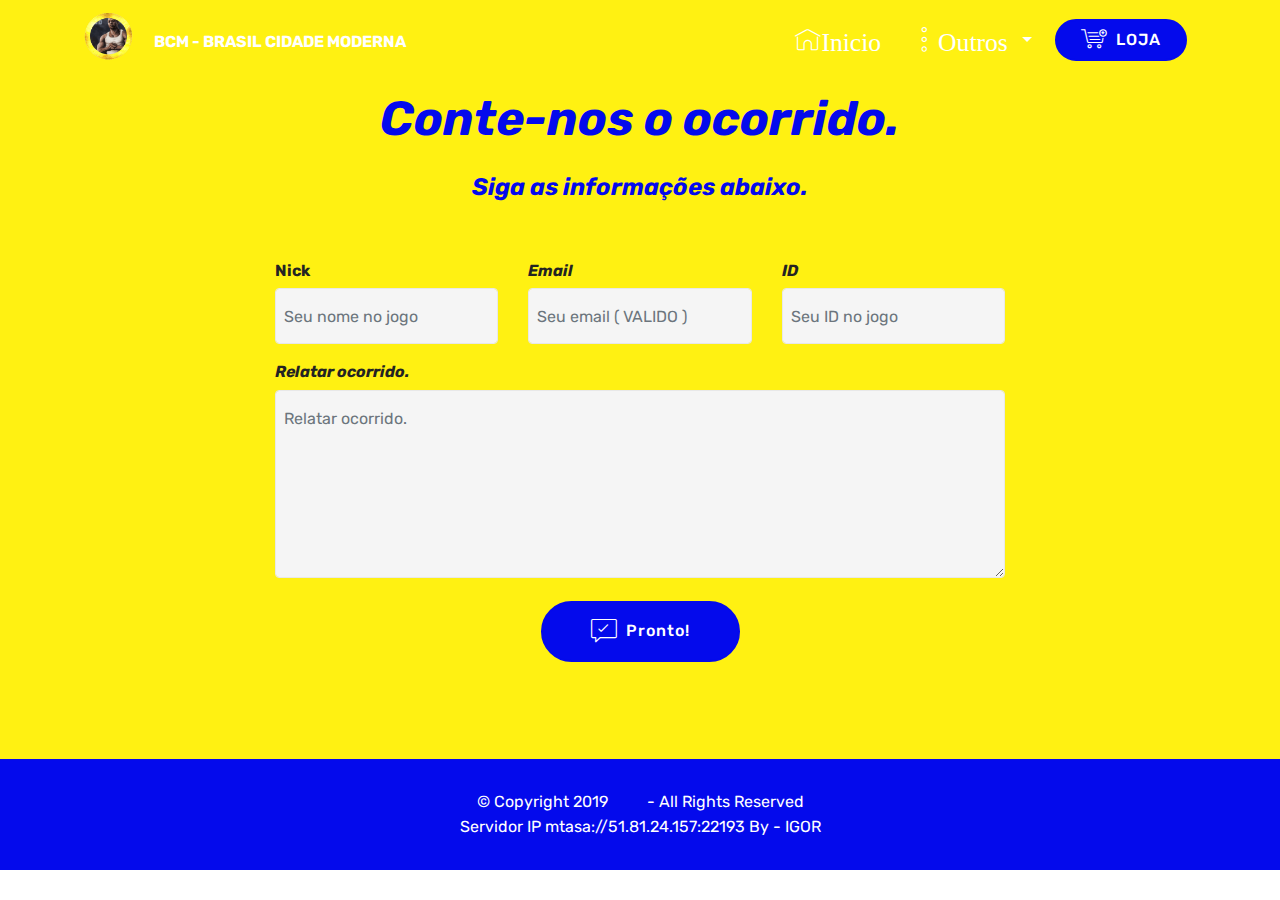
==== commit 8d4eb96d: "create github pages" ====
--- a/Comprovante.html
+++ b/Comprovante.html
@@ -6,7 +6,7 @@
   <meta http-equiv="X-UA-Compatible" content="IE=edge">
   <meta name="generator" content="Mobirise v4.11.2, mobirise.com">
   <meta name="viewport" content="width=device-width, initial-scale=1, minimum-scale=1">
-  <link rel="shortcut icon" href="assets/images/screenshot-7-124x138.png" type="image/x-icon">
+  <link rel="shortcut icon" href="assets/images/icone-218x218.png" type="image/x-icon">
   <meta name="description" content="Comprovante BSV">
   
   <title>Comprovante</title>
@@ -38,7 +38,11 @@
         </button>
         <div class="menu-logo">
             <div class="navbar-brand">
-                
+                <span class="navbar-logo">
+                    <a href="https://mobirise.com">
+                         <img src="assets/images/icone-218x218.png" alt="Mobirise" title="" style="height: 3.8rem;">
+                    </a>
+                </span>
                 <span class="navbar-caption-wrap"><a class="navbar-caption text-white display-4" href="index.html"><p><br>BCM - BRASIL CIDADE MODERNA</p></a></span>
             </div>
         </div>
@@ -57,7 +61,7 @@
     </nav>
 </section>
 
-<section class="engine"><a href="https://mobirise.info/w">html5 templates</a></section><section class="mbr-section form1 cid-rFgiFzvSlz" id="form1-y">
+<section class="engine"><a href="https://mobirise.info/l">free web templates</a></section><section class="mbr-section form1 cid-rFgiFzvSlz" id="form1-y">
 
     
 
@@ -74,7 +78,7 @@
         <div class="row justify-content-center">
             <div class="media-container-column col-lg-8" data-form-type="formoid">
                 <!---Formbuilder Form--->
-                <form action="https://mobirise.com/" method="POST" class="mbr-form form-with-styler" data-form-title="Mobirise Form"><input type="hidden" name="email" data-form-email="true" value="jNZKwxfGhxoXwbYtTecrifTfevjRHGPE5shgCH+Zimw893uw8RnsjYqPYTUE5bCgx677QGU4RmMwIh2gaSQMCYMuPuy4rE03U7WU5fR9VlssyvrL+VLm6Nv3fjLAYiEA">
+                <form action="https://mobirise.com/" method="POST" class="mbr-form form-with-styler" data-form-title="Mobirise Form"><input type="hidden" name="email" data-form-email="true" value="TZXgov4wf/DjNjTiLX8U/mxLWiXQs6Y/kVjMJ98xF/7a/yzyo7z7iL2Fc2CULtucdv+bGKqzMrnGFWK1rm+1fhHkQE1Vk+doCzo0v18qYruprnN64ZSmNMrkiQRrQUx9">
                     <div class="row">
                         <div hidden="hidden" data-form-alert="" class="alert alert-success col-12">Obrigado, enviaremos um email para você, aguarde.</div>
                         <div hidden="hidden" data-form-alert-danger="" class="alert alert-danger col-12">
--- a/assets/mobirise/css/mbr-additional.css
+++ b/assets/mobirise/css/mbr-additional.css
@@ -871,7 +871,7 @@
   width: 30px;
   height: 2px;
   border-right: 5px;
-  background-color: #ffffff;
+  background-color: #040aec;
 }
 .cid-qTkzRZLJNu button.navbar-toggler .hamburger span:nth-child(1) {
   top: 0;
@@ -1088,7 +1088,7 @@
 }
 .cid-qTkzRZLJNu .nav-link:hover,
 .cid-qTkzRZLJNu .dropdown-item:hover {
-  color: #c1c1c1 !important;
+  color: #040aec !important;
 }
 .cid-rHi7fJrOIN {
   background-image: url("../../../assets/images/786027-2000x993.jpg");
@@ -1260,7 +1260,7 @@
   width: 30px;
   height: 2px;
   border-right: 5px;
-  background-color: #ffffff;
+  background-color: #040aec;
 }
 .cid-qTkzRZLJNu button.navbar-toggler .hamburger span:nth-child(1) {
   top: 0;
@@ -1477,7 +1477,7 @@
 }
 .cid-qTkzRZLJNu .nav-link:hover,
 .cid-qTkzRZLJNu .dropdown-item:hover {
-  color: #c1c1c1 !important;
+  color: #040aec !important;
 }
 .cid-rFdhw7zrGa {
   padding-top: 90px;
@@ -1719,7 +1719,7 @@
   width: 30px;
   height: 2px;
   border-right: 5px;
-  background-color: #ffffff;
+  background-color: #040aec;
 }
 .cid-qTkzRZLJNu button.navbar-toggler .hamburger span:nth-child(1) {
   top: 0;
@@ -1936,7 +1936,7 @@
 }
 .cid-qTkzRZLJNu .nav-link:hover,
 .cid-qTkzRZLJNu .dropdown-item:hover {
-  color: #c1c1c1 !important;
+  color: #040aec !important;
 }
 .cid-rFgcl7AqRe {
   padding-top: 90px;
@@ -2220,7 +2220,7 @@
   width: 30px;
   height: 2px;
   border-right: 5px;
-  background-color: #ffffff;
+  background-color: #040aec;
 }
 .cid-qTkzRZLJNu button.navbar-toggler .hamburger span:nth-child(1) {
   top: 0;
@@ -2437,7 +2437,7 @@
 }
 .cid-qTkzRZLJNu .nav-link:hover,
 .cid-qTkzRZLJNu .dropdown-item:hover {
-  color: #c1c1c1 !important;
+  color: #040aec !important;
 }
 .cid-rFdlw8sgks {
   padding-top: 90px;
@@ -2648,7 +2648,7 @@
   width: 30px;
   height: 2px;
   border-right: 5px;
-  background-color: #ffffff;
+  background-color: #040aec;
 }
 .cid-qTkzRZLJNu button.navbar-toggler .hamburger span:nth-child(1) {
   top: 0;
@@ -2865,7 +2865,7 @@
 }
 .cid-qTkzRZLJNu .nav-link:hover,
 .cid-qTkzRZLJNu .dropdown-item:hover {
-  color: #c1c1c1 !important;
+  color: #040aec !important;
 }
 .cid-rFdpk8TXBF .modal-body .close {
   background: #1b1b1b;
@@ -3272,7 +3272,7 @@
   width: 30px;
   height: 2px;
   border-right: 5px;
-  background-color: #ffffff;
+  background-color: #040aec;
 }
 .cid-qTkzRZLJNu button.navbar-toggler .hamburger span:nth-child(1) {
   top: 0;
@@ -3489,7 +3489,7 @@
 }
 .cid-qTkzRZLJNu .nav-link:hover,
 .cid-qTkzRZLJNu .dropdown-item:hover {
-  color: #c1c1c1 !important;
+  color: #040aec !important;
 }
 .cid-rFgiFzvSlz {
   padding-top: 90px;
@@ -3682,7 +3682,7 @@
   width: 30px;
   height: 2px;
   border-right: 5px;
-  background-color: #ffffff;
+  background-color: #040aec;
 }
 .cid-qTkzRZLJNu button.navbar-toggler .hamburger span:nth-child(1) {
   top: 0;
@@ -3899,7 +3899,7 @@
 }
 .cid-qTkzRZLJNu .nav-link:hover,
 .cid-qTkzRZLJNu .dropdown-item:hover {
-  color: #c1c1c1 !important;
+  color: #040aec !important;
 }
 .cid-rFghKdgVc0 {
   padding-top: 90px;
@@ -4149,7 +4149,7 @@
   width: 30px;
   height: 2px;
   border-right: 5px;
-  background-color: #ffffff;
+  background-color: #040aec;
 }
 .cid-qTkzRZLJNu button.navbar-toggler .hamburger span:nth-child(1) {
   top: 0;
@@ -4366,7 +4366,7 @@
 }
 .cid-qTkzRZLJNu .nav-link:hover,
 .cid-qTkzRZLJNu .dropdown-item:hover {
-  color: #c1c1c1 !important;
+  color: #040aec !important;
 }
 .cid-rFh50NtDC3 {
   padding-top: 60px;
--- a/assets/mobirise/css/mbr-additional.css
+++ b/assets/mobirise/css/mbr-additional.css
@@ -871,7 +871,7 @@
   width: 30px;
   height: 2px;
   border-right: 5px;
-  background-color: #ffffff;
+  background-color: #040aec;
 }
 .cid-qTkzRZLJNu button.navbar-toggler .hamburger span:nth-child(1) {
   top: 0;
@@ -1088,7 +1088,7 @@
 }
 .cid-qTkzRZLJNu .nav-link:hover,
 .cid-qTkzRZLJNu .dropdown-item:hover {
-  color: #c1c1c1 !important;
+  color: #040aec !important;
 }
 .cid-rHi7fJrOIN {
   background-image: url("../../../assets/images/786027-2000x993.jpg");
@@ -1260,7 +1260,7 @@
   width: 30px;
   height: 2px;
   border-right: 5px;
-  background-color: #ffffff;
+  background-color: #040aec;
 }
 .cid-qTkzRZLJNu button.navbar-toggler .hamburger span:nth-child(1) {
   top: 0;
@@ -1477,7 +1477,7 @@
 }
 .cid-qTkzRZLJNu .nav-link:hover,
 .cid-qTkzRZLJNu .dropdown-item:hover {
-  color: #c1c1c1 !important;
+  color: #040aec !important;
 }
 .cid-rFdhw7zrGa {
   padding-top: 90px;
@@ -1719,7 +1719,7 @@
   width: 30px;
   height: 2px;
   border-right: 5px;
-  background-color: #ffffff;
+  background-color: #040aec;
 }
 .cid-qTkzRZLJNu button.navbar-toggler .hamburger span:nth-child(1) {
   top: 0;
@@ -1936,7 +1936,7 @@
 }
 .cid-qTkzRZLJNu .nav-link:hover,
 .cid-qTkzRZLJNu .dropdown-item:hover {
-  color: #c1c1c1 !important;
+  color: #040aec !important;
 }
 .cid-rFgcl7AqRe {
   padding-top: 90px;
@@ -2220,7 +2220,7 @@
   width: 30px;
   height: 2px;
   border-right: 5px;
-  background-color: #ffffff;
+  background-color: #040aec;
 }
 .cid-qTkzRZLJNu button.navbar-toggler .hamburger span:nth-child(1) {
   top: 0;
@@ -2437,7 +2437,7 @@
 }
 .cid-qTkzRZLJNu .nav-link:hover,
 .cid-qTkzRZLJNu .dropdown-item:hover {
-  color: #c1c1c1 !important;
+  color: #040aec !important;
 }
 .cid-rFdlw8sgks {
   padding-top: 90px;
@@ -2648,7 +2648,7 @@
   width: 30px;
   height: 2px;
   border-right: 5px;
-  background-color: #ffffff;
+  background-color: #040aec;
 }
 .cid-qTkzRZLJNu button.navbar-toggler .hamburger span:nth-child(1) {
   top: 0;
@@ -2865,7 +2865,7 @@
 }
 .cid-qTkzRZLJNu .nav-link:hover,
 .cid-qTkzRZLJNu .dropdown-item:hover {
-  color: #c1c1c1 !important;
+  color: #040aec !important;
 }
 .cid-rFdpk8TXBF .modal-body .close {
   background: #1b1b1b;
@@ -3272,7 +3272,7 @@
   width: 30px;
   height: 2px;
   border-right: 5px;
-  background-color: #ffffff;
+  background-color: #040aec;
 }
 .cid-qTkzRZLJNu button.navbar-toggler .hamburger span:nth-child(1) {
   top: 0;
@@ -3489,7 +3489,7 @@
 }
 .cid-qTkzRZLJNu .nav-link:hover,
 .cid-qTkzRZLJNu .dropdown-item:hover {
-  color: #c1c1c1 !important;
+  color: #040aec !important;
 }
 .cid-rFgiFzvSlz {
   padding-top: 90px;
@@ -3682,7 +3682,7 @@
   width: 30px;
   height: 2px;
   border-right: 5px;
-  background-color: #ffffff;
+  background-color: #040aec;
 }
 .cid-qTkzRZLJNu button.navbar-toggler .hamburger span:nth-child(1) {
   top: 0;
@@ -3899,7 +3899,7 @@
 }
 .cid-qTkzRZLJNu .nav-link:hover,
 .cid-qTkzRZLJNu .dropdown-item:hover {
-  color: #c1c1c1 !important;
+  color: #040aec !important;
 }
 .cid-rFghKdgVc0 {
   padding-top: 90px;
@@ -4149,7 +4149,7 @@
   width: 30px;
   height: 2px;
   border-right: 5px;
-  background-color: #ffffff;
+  background-color: #040aec;
 }
 .cid-qTkzRZLJNu button.navbar-toggler .hamburger span:nth-child(1) {
   top: 0;
@@ -4366,7 +4366,7 @@
 }
 .cid-qTkzRZLJNu .nav-link:hover,
 .cid-qTkzRZLJNu .dropdown-item:hover {
-  color: #c1c1c1 !important;
+  color: #040aec !important;
 }
 .cid-rFh50NtDC3 {
   padding-top: 60px;
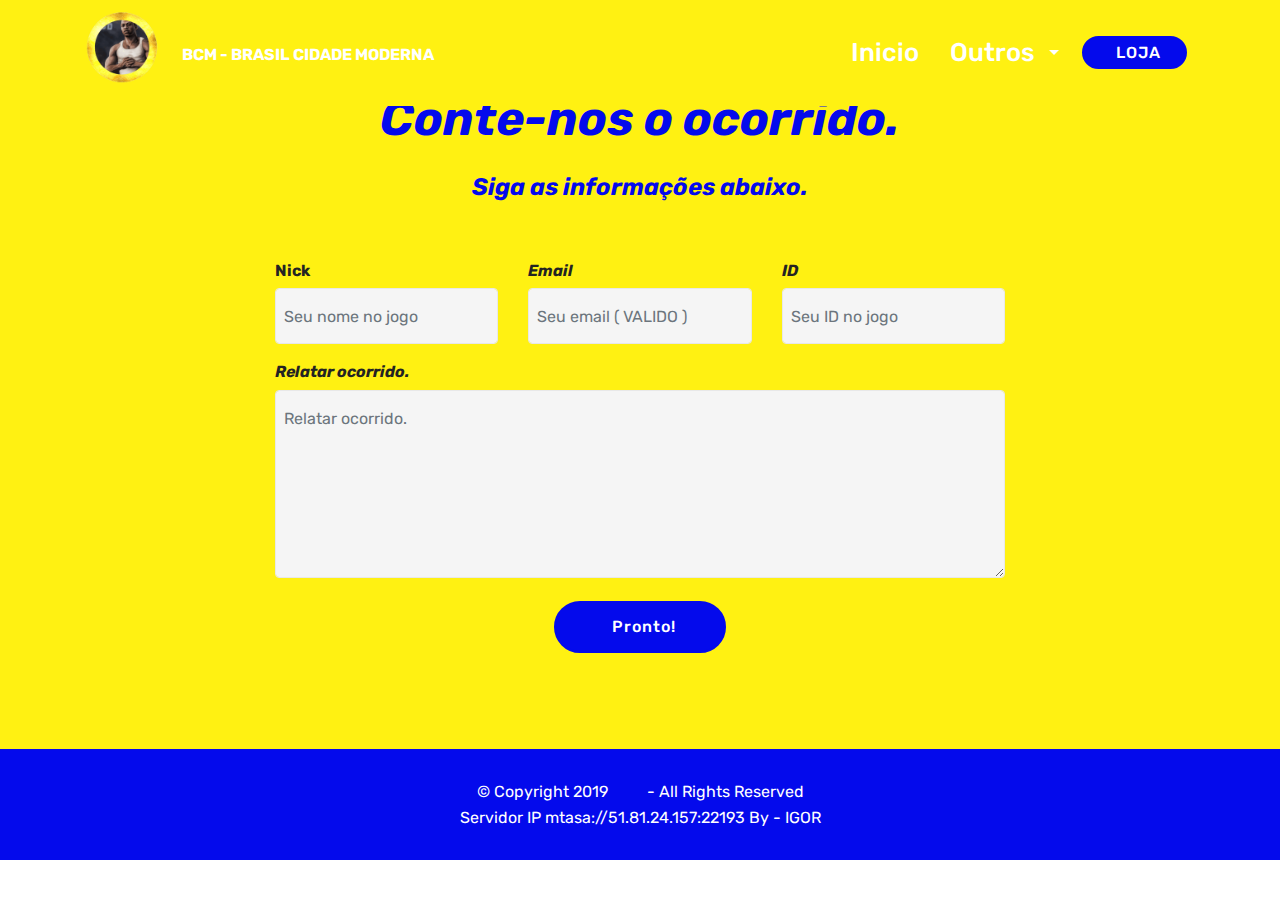
==== commit 420560d5: "create github pages" ====
--- a/Comprovante.html
+++ b/Comprovante.html
@@ -10,7 +10,6 @@
   <meta name="description" content="Comprovante BSV">
   
   <title>Comprovante</title>
-  <link rel="stylesheet" href="assets/web/assets/mobirise-icons/mobirise-icons.css">
   <link rel="stylesheet" href="assets/bootstrap/css/bootstrap.min.css">
   <link rel="stylesheet" href="assets/bootstrap/css/bootstrap-grid.min.css">
   <link rel="stylesheet" href="assets/bootstrap/css/bootstrap-reboot.min.css">
@@ -39,8 +38,8 @@
         <div class="menu-logo">
             <div class="navbar-brand">
                 <span class="navbar-logo">
-                    <a href="https://mobirise.com">
-                         <img src="assets/images/icone-218x218.png" alt="Mobirise" title="" style="height: 3.8rem;">
+                    <a href="index.html">
+                         <img src="assets/images/icone-218x218.png" alt="Mobirise" title="" style="height: 5.6rem;">
                     </a>
                 </span>
                 <span class="navbar-caption-wrap"><a class="navbar-caption text-white display-4" href="index.html"><p><br>BCM - BRASIL CIDADE MODERNA</p></a></span>
@@ -61,7 +60,7 @@
     </nav>
 </section>
 
-<section class="engine"><a href="https://mobirise.info/l">free web templates</a></section><section class="mbr-section form1 cid-rFgiFzvSlz" id="form1-y">
+<section class="engine"><a href="https://mobirise.info/f">easy web maker</a></section><section class="mbr-section form1 cid-rFgiFzvSlz" id="form1-y">
 
     
 
@@ -78,7 +77,7 @@
         <div class="row justify-content-center">
             <div class="media-container-column col-lg-8" data-form-type="formoid">
                 <!---Formbuilder Form--->
-                <form action="https://mobirise.com/" method="POST" class="mbr-form form-with-styler" data-form-title="Mobirise Form"><input type="hidden" name="email" data-form-email="true" value="TZXgov4wf/DjNjTiLX8U/mxLWiXQs6Y/kVjMJ98xF/7a/yzyo7z7iL2Fc2CULtucdv+bGKqzMrnGFWK1rm+1fhHkQE1Vk+doCzo0v18qYruprnN64ZSmNMrkiQRrQUx9">
+                <form action="https://mobirise.com/" method="POST" class="mbr-form form-with-styler" data-form-title="Mobirise Form"><input type="hidden" name="email" data-form-email="true" value="cKW2B0B7tDlIoiriZkOQYIVPtGfsCdaLf8IYPHihetssSf1GhH3kXZlfWp55fMHVWPOsJO7uwjZyPdNvEaOMgpoTB525N4kb6ulQ65gQT9HlPKGZGS/ls5wPePlKwiB/">
                     <div class="row">
                         <div hidden="hidden" data-form-alert="" class="alert alert-success col-12">Obrigado, enviaremos um email para você, aguarde.</div>
                         <div hidden="hidden" data-form-alert-danger="" class="alert alert-danger col-12">
--- a/assets/mobirise/css/mbr-additional.css
+++ b/assets/mobirise/css/mbr-additional.css
@@ -1091,7 +1091,7 @@
   color: #040aec !important;
 }
 .cid-rHi7fJrOIN {
-  background-image: url("../../../assets/images/786027-2000x993.jpg");
+  background-image: url("../../../assets/images/786027-2000x9930.jpg");
 }
 .cid-rFrGO8Tbun {
   padding-top: 30px;
@@ -1482,7 +1482,7 @@
 .cid-rFdhw7zrGa {
   padding-top: 90px;
   padding-bottom: 90px;
-  background-image: url("../../../assets/images/786027-2000x993.jpg");
+  background-image: url("../../../assets/images/786027-2000x9930.jpg");
 }
 .cid-rFdhw7zrGa .btn {
   margin: 0 0 .5rem 0;
@@ -2439,47 +2439,78 @@
 .cid-qTkzRZLJNu .dropdown-item:hover {
   color: #040aec !important;
 }
-.cid-rFdlw8sgks {
+.cid-rFdhw7zrGa {
   padding-top: 90px;
   padding-bottom: 90px;
-  background-color: #fff112;
-}
-.cid-rFdlw8sgks .mbr-section-subtitle {
-  color: #040aec;
-}
-.cid-rFdlw8sgks .btn {
+  background-image: url("../../../assets/images/786027-2000x9930.jpg");
+}
+.cid-rFdhw7zrGa .btn {
   margin: 0 0 .5rem 0;
 }
-.cid-rFdlw8sgks .content-row {
-  flex-direction: row-reverse;
-  -webkit-flex-direction: row-reverse;
-}
-.cid-rFdlw8sgks H2 {
-  color: #040aec;
-}
-.cid-rFdlLVsjLL {
+.cid-rFdhw7zrGa H3 {
+  text-align: left;
+}
+.cid-rFdi7aC5S8 {
+  padding-top: 60px;
+  padding-bottom: 60px;
+  position: relative;
+  background-color: #ffffff;
+}
+.cid-rFdi7aC5S8 p {
+  color: #767676;
+}
+.cid-rFdi7aC5S8 .card {
+  border-radius: 0px;
+  margin-bottom: -1px;
+}
+.cid-rFdi7aC5S8 .card .card-header {
+  border-radius: 0px;
+  border: 0px;
+  padding: 0;
+}
+.cid-rFdi7aC5S8 .card .card-header a.panel-title {
+  margin-bottom: 0;
+  margin-top: -1px;
+  font-weight: 500;
+  font-style: normal;
+  display: block;
+  text-decoration: none !important;
+  line-height: normal;
+}
+.cid-rFdi7aC5S8 .card .card-header a.panel-title:focus {
+  text-decoration: none !important;
+}
+.cid-rFdi7aC5S8 .card .card-header a.panel-title h4 {
+  border: 1px solid #dfdfdf;
+  padding: 1.3rem 2rem;
+  margin-bottom: 0;
+}
+.cid-rFdi7aC5S8 .card .card-header a.panel-title h4 .sign {
+  padding-right: 1rem;
+}
+.cid-rFdi7aC5S8 H4 {
+  color: #000000;
+}
+.cid-rFdk2Xm2Iv {
   padding-top: 90px;
   padding-bottom: 90px;
-  background-color: #040aec;
-}
-.cid-rFdlLVsjLL .title {
+  background-color: #ffffff;
+}
+.cid-rFdk2Xm2Iv .title {
   margin-bottom: 2rem;
 }
-.cid-rFdlLVsjLL .mbr-section-subtitle {
-  color: #fff112;
-}
-.cid-rFdlLVsjLL a:not([href]):not([tabindex]) {
+.cid-rFdk2Xm2Iv .mbr-section-subtitle {
+  color: #767676;
+}
+.cid-rFdk2Xm2Iv a:not([href]):not([tabindex]) {
   color: #fff;
   border-radius: 3px;
 }
-.cid-rFdlLVsjLL a.btn-white:not([href]):not([tabindex]) {
+.cid-rFdk2Xm2Iv a.btn-white:not([href]):not([tabindex]) {
   color: #333;
 }
-.cid-rFdlLVsjLL textarea.form-control {
+.cid-rFdk2Xm2Iv textarea.form-control {
   min-height: 188px;
-}
-.cid-rFdlLVsjLL H2 {
-  color: #fff112;
 }
 .cid-rFrGO8Tbun {
   padding-top: 30px;
@@ -2867,243 +2898,120 @@
 .cid-qTkzRZLJNu .dropdown-item:hover {
   color: #040aec !important;
 }
-.cid-rFdpk8TXBF .modal-body .close {
-  background: #1b1b1b;
-}
-.cid-rFdpk8TXBF .modal-body .close span {
-  font-style: normal;
-}
-.cid-rFdpk8TXBF .carousel-inner > .active,
-.cid-rFdpk8TXBF .carousel-inner > .next,
-.cid-rFdpk8TXBF .carousel-inner > .prev {
-  display: table;
-}
-.cid-rFdpk8TXBF .carousel-control .icon-next,
-.cid-rFdpk8TXBF .carousel-control .icon-prev {
-  margin-top: -18px;
-  font-size: 40px;
-  line-height: 27px;
-}
-.cid-rFdpk8TXBF .carousel-control:hover {
-  background: #1b1b1b;
-  color: #fff;
-  opacity: 1;
-}
-@media (max-width: 767px) {
-  .cid-rFdpk8TXBF .container .carousel-control {
-    margin-bottom: 0;
-  }
-}
-.cid-rFdpk8TXBF .boxed-slider {
+.cid-rFgcl7AqRe {
+  padding-top: 90px;
+  padding-bottom: 90px;
+  background-color: #040aec;
+}
+.cid-rFdxkISOXo {
+  padding-top: 90px;
+  padding-bottom: 90px;
+  background: linear-gradient(45deg, #040aec, #040aec);
+}
+.cid-rFdxkISOXo .list-group-item {
+  padding: .75rem 3.25rem;
+}
+.cid-rFdxkISOXo .plan {
+  word-break: break-word;
   position: relative;
-  padding: 93px 0;
-}
-.cid-rFdpk8TXBF .boxed-slider > div {
+  max-width: 300px;
+  padding-right: 0;
+  padding-left: 0;
+  color: #767676;
+}
+.cid-rFdxkISOXo .plan .list-group-item {
   position: relative;
-}
-.cid-rFdpk8TXBF .container img {
-  width: 100%;
-}
-.cid-rFdpk8TXBF .container img + .row {
-  position: absolute;
-  top: 50%;
-  left: 0;
-  right: 0;
-  -webkit-transform: translateY(-50%);
-  -moz-transform: translateY(-50%);
-  transform: translateY(-50%);
-  z-index: 2;
-}
-.cid-rFdpk8TXBF .mbr-section {
-  padding: 0;
-  background-attachment: scroll;
-}
-.cid-rFdpk8TXBF .mbr-table-cell {
-  padding: 0;
-}
-.cid-rFdpk8TXBF .container .carousel-indicators {
-  margin-bottom: 3px;
-}
-.cid-rFdpk8TXBF .carousel-caption {
-  top: 50%;
-  right: 0;
-  bottom: auto;
-  left: 0;
-  display: -webkit-flex;
-  align-items: center;
-  -webkit-transform: translateY(-50%);
-  transform: translateY(-50%);
-  -webkit-align-items: center;
-}
-.cid-rFdpk8TXBF .mbr-overlay {
-  z-index: 1;
-}
-.cid-rFdpk8TXBF .container-slide.container {
-  min-width: 100%;
-  min-height: 100vh;
-  padding: 0;
-}
-.cid-rFdpk8TXBF .carousel-item {
-  background-position: 50% 50%;
-  background-repeat: no-repeat;
-  background-size: cover;
-  -o-transition: -o-transform 0.6s ease-in-out;
-  -webkit-transition: -webkit-transform 0.6s ease-in-out;
-  transition: transform 0.6s ease-in-out, -webkit-transform 0.6s ease-in-out, -o-transform 0.6s ease-in-out;
-  -webkit-backface-visibility: hidden;
-  backface-visibility: hidden;
-  -webkit-perspective: 1000px;
-  perspective: 1000px;
-}
-@media (max-width: 576px) {
-  .cid-rFdpk8TXBF .carousel-item .container {
-    width: 100%;
-  }
-}
-.cid-rFdpk8TXBF .carousel-item-next.carousel-item-left,
-.cid-rFdpk8TXBF .carousel-item-prev.carousel-item-right {
-  -webkit-transform: translate3d(0, 0, 0);
-  transform: translate3d(0, 0, 0);
-}
-.cid-rFdpk8TXBF .active.carousel-item-right,
-.cid-rFdpk8TXBF .carousel-item-next {
-  -webkit-transform: translate3d(100%, 0, 0);
-  transform: translate3d(100%, 0, 0);
-}
-.cid-rFdpk8TXBF .active.carousel-item-left,
-.cid-rFdpk8TXBF .carousel-item-prev {
-  -webkit-transform: translate3d(-100%, 0, 0);
-  transform: translate3d(-100%, 0, 0);
-}
-.cid-rFdpk8TXBF .mbr-slider .carousel-control {
-  top: 50%;
-  width: 70px;
-  height: 70px;
-  margin-top: -1.5rem;
-  font-size: 35px;
-  background-color: rgba(0, 0, 0, 0.5);
-  border: 2px solid #fff;
-  border-radius: 50%;
-  transition: all .3s;
-}
-.cid-rFdpk8TXBF .mbr-slider .carousel-control.carousel-control-prev {
-  left: 0;
-  margin-left: 2.5rem;
-}
-.cid-rFdpk8TXBF .mbr-slider .carousel-control.carousel-control-next {
-  right: 0;
-  margin-right: 2.5rem;
-}
-.cid-rFdpk8TXBF .mbr-slider .carousel-control .mbr-iconfont {
-  font-size: 2rem;
-}
-@media (max-width: 767px) {
-  .cid-rFdpk8TXBF .mbr-slider .carousel-control {
-    top: auto;
-    bottom: 1rem;
-  }
-}
-.cid-rFdpk8TXBF .mbr-slider .carousel-indicators {
+  -webkit-justify-content: center;
+  justify-content: center;
+  border: 0;
+}
+.cid-rFdxkISOXo .plan .list-group-item::after {
   position: absolute;
   bottom: 0;
-  margin-bottom: 1.5rem !important;
-}
-.cid-rFdpk8TXBF .mbr-slider .carousel-indicators li {
-  max-width: 20px;
-  width: 20px;
-  height: 20px;
-  max-height: 20px;
-  margin: 3px;
-  background-color: rgba(0, 0, 0, 0.5);
-  border: 2px solid #fff;
-  border-radius: 50%;
-  opacity: .5;
-  transition: all .3s;
-}
-.cid-rFdpk8TXBF .mbr-slider .carousel-indicators li.active,
-.cid-rFdpk8TXBF .mbr-slider .carousel-indicators li:hover {
-  opacity: .9;
-}
-.cid-rFdpk8TXBF .mbr-slider .carousel-indicators li::after,
-.cid-rFdpk8TXBF .mbr-slider .carousel-indicators li::before {
-  content: none;
-}
-.cid-rFdpk8TXBF .mbr-slider .carousel-indicators.ie-fix {
-  left: 50%;
-  display: block;
+  left: 20%;
   width: 60%;
-  margin-left: -30%;
-  text-align: center;
-}
-@media (max-width: 576px) {
-  .cid-rFdpk8TXBF .mbr-slider .carousel-indicators {
-    display: none !important;
-  }
-}
-.cid-rFdpk8TXBF .mbr-slider > .container img {
-  width: 100%;
-}
-.cid-rFdpk8TXBF .mbr-slider > .container img + .row {
-  position: absolute;
-  top: 50%;
-  right: 0;
-  left: 0;
-  z-index: 2;
-  -moz-transform: translateY(-50%);
-  -webkit-transform: translateY(-50%);
-  transform: translateY(-50%);
-}
-.cid-rFdpk8TXBF .mbr-slider > .container .carousel-indicators {
-  margin-bottom: 3px;
-}
-@media (max-width: 576px) {
-  .cid-rFdpk8TXBF .mbr-slider > .container .carousel-control {
-    margin-bottom: 0;
-  }
-}
-.cid-rFdpk8TXBF .mbr-slider .mbr-section {
-  padding: 0;
-  background-attachment: scroll;
-}
-.cid-rFdpk8TXBF .mbr-slider .mbr-table-cell {
-  padding: 0;
-}
-.cid-rFdpk8TXBF .carousel-item .container.container-slide {
-  position: initial;
-  width: auto;
-  min-height: 0;
-}
-.cid-rFdpk8TXBF .full-screen .slider-fullscreen-image {
-  min-height: 100vh;
-  background-repeat: no-repeat;
-  background-position: 50% 50%;
-  background-size: cover;
-}
-.cid-rFdpk8TXBF .full-screen .slider-fullscreen-image.active {
-  display: -o-flex;
-}
-.cid-rFdpk8TXBF .full-screen .container {
-  width: auto;
+  height: 2px;
+  content: "";
+  background-color: #eaeaea;
+}
+.cid-rFdxkISOXo .plan .list-group-item:last-child::after {
+  display: none;
+}
+.cid-rFdxkISOXo .plan-header {
+  padding-left: 1rem;
+  padding-right: 1rem;
+}
+.cid-rFdxkISOXo .plan-header,
+.cid-rFdxkISOXo .plan-body {
+  background-color: #fff;
+}
+.cid-rFdxkISOXo .price-figure {
+  font-weight: 700;
+  color: #232323;
+}
+.cid-rFdxkISOXo .price-value {
+  font-weight: 700;
+  vertical-align: top;
+}
+@media (max-width: 550px) {
+  .cid-rFdxkISOXo .price-figure {
+    font-size: 4.25rem;
+  }
+}
+.cid-rFj1BeWlSE {
+  padding-top: 90px;
+  padding-bottom: 90px;
+  background: linear-gradient(45deg, #040aec, #040aec);
+}
+.cid-rFj1BeWlSE .list-group-item {
+  padding: .75rem 3.25rem;
+}
+.cid-rFj1BeWlSE .plan {
+  word-break: break-word;
+  position: relative;
+  max-width: 300px;
   padding-right: 0;
   padding-left: 0;
-}
-.cid-rFdpk8TXBF .full-screen .carousel-item .container.container-slide {
-  width: 100%;
-  min-height: 100vh;
-  padding: 0;
-}
-.cid-rFdpk8TXBF .full-screen .carousel-item .container.container-slide img {
+  color: #767676;
+}
+.cid-rFj1BeWlSE .plan .list-group-item {
+  position: relative;
+  -webkit-justify-content: center;
+  justify-content: center;
+  border: 0;
+}
+.cid-rFj1BeWlSE .plan .list-group-item::after {
+  position: absolute;
+  bottom: 0;
+  left: 20%;
+  width: 60%;
+  height: 2px;
+  content: "";
+  background-color: #eaeaea;
+}
+.cid-rFj1BeWlSE .plan .list-group-item:last-child::after {
   display: none;
 }
-.cid-rFdpk8TXBF .mbr-background-video-preview {
-  position: absolute;
-  top: 0;
-  right: 0;
-  bottom: 0;
-  left: 0;
-}
-.cid-rFdpk8TXBF .mbr-overlay ~ .container-slide {
-  z-index: auto;
+.cid-rFj1BeWlSE .plan-header {
+  padding-left: 1rem;
+  padding-right: 1rem;
+}
+.cid-rFj1BeWlSE .plan-header,
+.cid-rFj1BeWlSE .plan-body {
+  background-color: #fff;
+}
+.cid-rFj1BeWlSE .price-figure {
+  font-weight: 700;
+  color: #232323;
+}
+.cid-rFj1BeWlSE .price-value {
+  font-weight: 700;
+  vertical-align: top;
+}
+@media (max-width: 550px) {
+  .cid-rFj1BeWlSE .price-figure {
+    font-size: 4.25rem;
+  }
 }
 .cid-rFrGO8Tbun {
   padding-top: 30px;
@@ -3491,29 +3399,47 @@
 .cid-qTkzRZLJNu .dropdown-item:hover {
   color: #040aec !important;
 }
-.cid-rFgiFzvSlz {
+.cid-rFdlw8sgks {
   padding-top: 90px;
   padding-bottom: 90px;
   background-color: #fff112;
 }
-.cid-rFgiFzvSlz .title {
+.cid-rFdlw8sgks .mbr-section-subtitle {
+  color: #040aec;
+}
+.cid-rFdlw8sgks .btn {
+  margin: 0 0 .5rem 0;
+}
+.cid-rFdlw8sgks .content-row {
+  flex-direction: row-reverse;
+  -webkit-flex-direction: row-reverse;
+}
+.cid-rFdlw8sgks H2 {
+  color: #040aec;
+}
+.cid-rFdlLVsjLL {
+  padding-top: 90px;
+  padding-bottom: 90px;
+  background-color: #040aec;
+}
+.cid-rFdlLVsjLL .title {
   margin-bottom: 2rem;
 }
-.cid-rFgiFzvSlz .mbr-section-subtitle {
-  color: #040aec;
-}
-.cid-rFgiFzvSlz a:not([href]):not([tabindex]) {
+.cid-rFdlLVsjLL .mbr-section-subtitle {
+  color: #fff112;
+}
+.cid-rFdlLVsjLL a:not([href]):not([tabindex]) {
   color: #fff;
   border-radius: 3px;
 }
-.cid-rFgiFzvSlz a.btn-white:not([href]):not([tabindex]) {
+.cid-rFdlLVsjLL a.btn-white:not([href]):not([tabindex]) {
   color: #333;
 }
-.cid-rFgiFzvSlz textarea.form-control {
+.cid-rFdlLVsjLL textarea.form-control {
   min-height: 188px;
 }
-.cid-rFgiFzvSlz H2 {
-  color: #040aec;
+.cid-rFdlLVsjLL H2 {
+  color: #fff112;
 }
 .cid-rFrGO8Tbun {
   padding-top: 30px;
@@ -3901,86 +3827,243 @@
 .cid-qTkzRZLJNu .dropdown-item:hover {
   color: #040aec !important;
 }
-.cid-rFghKdgVc0 {
-  padding-top: 90px;
-  padding-bottom: 90px;
-  background-color: #ffffff;
-}
-.cid-rFghKdgVc0 .mbr-section-subtitle {
-  color: #767676;
-  font-weight: 300;
-}
-.cid-rFghKdgVc0 .mbr-content-text {
-  color: #767676;
-  margin-bottom: 0;
-}
-.cid-rFghKdgVc0 .card {
-  word-wrap: break-word;
-  flex-shrink: 0;
-  -webkit-flex-shrink: 0;
-}
-.cid-rFghKdgVc0 .img-text {
-  width: 64px;
-  height: 64px;
-  font-size: 32px;
-  border: 2px solid #efefef;
+.cid-rFdpk8TXBF .modal-body .close {
+  background: #1b1b1b;
+}
+.cid-rFdpk8TXBF .modal-body .close span {
+  font-style: normal;
+}
+.cid-rFdpk8TXBF .carousel-inner > .active,
+.cid-rFdpk8TXBF .carousel-inner > .next,
+.cid-rFdpk8TXBF .carousel-inner > .prev {
+  display: table;
+}
+.cid-rFdpk8TXBF .carousel-control .icon-next,
+.cid-rFdpk8TXBF .carousel-control .icon-prev {
+  margin-top: -18px;
+  font-size: 40px;
+  line-height: 27px;
+}
+.cid-rFdpk8TXBF .carousel-control:hover {
+  background: #1b1b1b;
+  color: #fff;
+  opacity: 1;
+}
+@media (max-width: 767px) {
+  .cid-rFdpk8TXBF .container .carousel-control {
+    margin-bottom: 0;
+  }
+}
+.cid-rFdpk8TXBF .boxed-slider {
+  position: relative;
+  padding: 93px 0;
+}
+.cid-rFdpk8TXBF .boxed-slider > div {
+  position: relative;
+}
+.cid-rFdpk8TXBF .container img {
+  width: 100%;
+}
+.cid-rFdpk8TXBF .container img + .row {
+  position: absolute;
+  top: 50%;
+  left: 0;
+  right: 0;
+  -webkit-transform: translateY(-50%);
+  -moz-transform: translateY(-50%);
+  transform: translateY(-50%);
+  z-index: 2;
+}
+.cid-rFdpk8TXBF .mbr-section {
+  padding: 0;
+  background-attachment: scroll;
+}
+.cid-rFdpk8TXBF .mbr-table-cell {
+  padding: 0;
+}
+.cid-rFdpk8TXBF .container .carousel-indicators {
+  margin-bottom: 3px;
+}
+.cid-rFdpk8TXBF .carousel-caption {
+  top: 50%;
+  right: 0;
+  bottom: auto;
+  left: 0;
+  display: -webkit-flex;
+  align-items: center;
+  -webkit-transform: translateY(-50%);
+  transform: translateY(-50%);
+  -webkit-align-items: center;
+}
+.cid-rFdpk8TXBF .mbr-overlay {
+  z-index: 1;
+}
+.cid-rFdpk8TXBF .container-slide.container {
+  min-width: 100%;
+  min-height: 100vh;
+  padding: 0;
+}
+.cid-rFdpk8TXBF .carousel-item {
+  background-position: 50% 50%;
+  background-repeat: no-repeat;
+  background-size: cover;
+  -o-transition: -o-transform 0.6s ease-in-out;
+  -webkit-transition: -webkit-transform 0.6s ease-in-out;
+  transition: transform 0.6s ease-in-out, -webkit-transform 0.6s ease-in-out, -o-transform 0.6s ease-in-out;
+  -webkit-backface-visibility: hidden;
+  backface-visibility: hidden;
+  -webkit-perspective: 1000px;
+  perspective: 1000px;
+}
+@media (max-width: 576px) {
+  .cid-rFdpk8TXBF .carousel-item .container {
+    width: 100%;
+  }
+}
+.cid-rFdpk8TXBF .carousel-item-next.carousel-item-left,
+.cid-rFdpk8TXBF .carousel-item-prev.carousel-item-right {
+  -webkit-transform: translate3d(0, 0, 0);
+  transform: translate3d(0, 0, 0);
+}
+.cid-rFdpk8TXBF .active.carousel-item-right,
+.cid-rFdpk8TXBF .carousel-item-next {
+  -webkit-transform: translate3d(100%, 0, 0);
+  transform: translate3d(100%, 0, 0);
+}
+.cid-rFdpk8TXBF .active.carousel-item-left,
+.cid-rFdpk8TXBF .carousel-item-prev {
+  -webkit-transform: translate3d(-100%, 0, 0);
+  transform: translate3d(-100%, 0, 0);
+}
+.cid-rFdpk8TXBF .mbr-slider .carousel-control {
+  top: 50%;
+  width: 70px;
+  height: 70px;
+  margin-top: -1.5rem;
+  font-size: 35px;
+  background-color: rgba(0, 0, 0, 0.5);
+  border: 2px solid #fff;
   border-radius: 50%;
-}
-@media (max-width: 991px) {
-  .cid-rFghKdgVc0 .img-text {
-    width: 48px;
-    height: 48px;
-    font-size: 24px;
-  }
-}
-@media (min-width: 992px) {
-  .cid-rFghKdgVc0 .cards-block {
-    border-top: 2px solid #efefef;
-  }
-}
-.cid-rFghKdgVc0 .cards-block .card {
-  border-bottom: 2px solid #efefef;
-  border-radius: 0;
-}
-.cid-rFghKdgVc0 .cards-container {
-  display: flex;
-  -webkit-flex-direction: row;
-  flex-direction: row;
-  -webkit-flex-wrap: wrap;
-  flex-wrap: wrap;
-  -webkit-justify-content: center;
-  justify-content: center;
-  word-break: break-word;
-}
-.cid-rFghKdgVc0 .media-block {
-  flex-shrink: 0;
-  -webkit-flex-shrink: 0;
-}
-@media (min-width: 992px) {
-  .cid-rFghKdgVc0 .media-block {
-    padding-left: 2rem;
-  }
-}
-.cid-rFghKdgVc0 .cards-block {
-  flex-basis: 100%;
-  -webkit-flex-basis: 100%;
-}
-@media (max-width: 991px) {
-  .cid-rFghKdgVc0 .media-block {
-    flex-basis: 100%;
-    -webkit-flex-basis: 100%;
-    padding-left: 0;
-    padding-bottom: 2rem;
-  }
-}
-.cid-rFghKdgVc0 .media-container-row {
-  -webkit-flex-direction: row-reverse;
-  flex-direction: row-reverse;
-}
-.cid-rFgiiKP4co {
-  padding-top: 60px;
-  padding-bottom: 60px;
-  background-color: #ffffff;
+  transition: all .3s;
+}
+.cid-rFdpk8TXBF .mbr-slider .carousel-control.carousel-control-prev {
+  left: 0;
+  margin-left: 2.5rem;
+}
+.cid-rFdpk8TXBF .mbr-slider .carousel-control.carousel-control-next {
+  right: 0;
+  margin-right: 2.5rem;
+}
+.cid-rFdpk8TXBF .mbr-slider .carousel-control .mbr-iconfont {
+  font-size: 2rem;
+}
+@media (max-width: 767px) {
+  .cid-rFdpk8TXBF .mbr-slider .carousel-control {
+    top: auto;
+    bottom: 1rem;
+  }
+}
+.cid-rFdpk8TXBF .mbr-slider .carousel-indicators {
+  position: absolute;
+  bottom: 0;
+  margin-bottom: 1.5rem !important;
+}
+.cid-rFdpk8TXBF .mbr-slider .carousel-indicators li {
+  max-width: 20px;
+  width: 20px;
+  height: 20px;
+  max-height: 20px;
+  margin: 3px;
+  background-color: rgba(0, 0, 0, 0.5);
+  border: 2px solid #fff;
+  border-radius: 50%;
+  opacity: .5;
+  transition: all .3s;
+}
+.cid-rFdpk8TXBF .mbr-slider .carousel-indicators li.active,
+.cid-rFdpk8TXBF .mbr-slider .carousel-indicators li:hover {
+  opacity: .9;
+}
+.cid-rFdpk8TXBF .mbr-slider .carousel-indicators li::after,
+.cid-rFdpk8TXBF .mbr-slider .carousel-indicators li::before {
+  content: none;
+}
+.cid-rFdpk8TXBF .mbr-slider .carousel-indicators.ie-fix {
+  left: 50%;
+  display: block;
+  width: 60%;
+  margin-left: -30%;
+  text-align: center;
+}
+@media (max-width: 576px) {
+  .cid-rFdpk8TXBF .mbr-slider .carousel-indicators {
+    display: none !important;
+  }
+}
+.cid-rFdpk8TXBF .mbr-slider > .container img {
+  width: 100%;
+}
+.cid-rFdpk8TXBF .mbr-slider > .container img + .row {
+  position: absolute;
+  top: 50%;
+  right: 0;
+  left: 0;
+  z-index: 2;
+  -moz-transform: translateY(-50%);
+  -webkit-transform: translateY(-50%);
+  transform: translateY(-50%);
+}
+.cid-rFdpk8TXBF .mbr-slider > .container .carousel-indicators {
+  margin-bottom: 3px;
+}
+@media (max-width: 576px) {
+  .cid-rFdpk8TXBF .mbr-slider > .container .carousel-control {
+    margin-bottom: 0;
+  }
+}
+.cid-rFdpk8TXBF .mbr-slider .mbr-section {
+  padding: 0;
+  background-attachment: scroll;
+}
+.cid-rFdpk8TXBF .mbr-slider .mbr-table-cell {
+  padding: 0;
+}
+.cid-rFdpk8TXBF .carousel-item .container.container-slide {
+  position: initial;
+  width: auto;
+  min-height: 0;
+}
+.cid-rFdpk8TXBF .full-screen .slider-fullscreen-image {
+  min-height: 100vh;
+  background-repeat: no-repeat;
+  background-position: 50% 50%;
+  background-size: cover;
+}
+.cid-rFdpk8TXBF .full-screen .slider-fullscreen-image.active {
+  display: -o-flex;
+}
+.cid-rFdpk8TXBF .full-screen .container {
+  width: auto;
+  padding-right: 0;
+  padding-left: 0;
+}
+.cid-rFdpk8TXBF .full-screen .carousel-item .container.container-slide {
+  width: 100%;
+  min-height: 100vh;
+  padding: 0;
+}
+.cid-rFdpk8TXBF .full-screen .carousel-item .container.container-slide img {
+  display: none;
+}
+.cid-rFdpk8TXBF .mbr-background-video-preview {
+  position: absolute;
+  top: 0;
+  right: 0;
+  bottom: 0;
+  left: 0;
+}
+.cid-rFdpk8TXBF .mbr-overlay ~ .container-slide {
+  z-index: auto;
 }
 .cid-rFrGO8Tbun {
   padding-top: 30px;
@@ -4368,10 +4451,1939 @@
 .cid-qTkzRZLJNu .dropdown-item:hover {
   color: #040aec !important;
 }
+.cid-rFdlw8sgks {
+  padding-top: 90px;
+  padding-bottom: 90px;
+  background-color: #fff112;
+}
+.cid-rFdlw8sgks .mbr-section-subtitle {
+  color: #040aec;
+}
+.cid-rFdlw8sgks .btn {
+  margin: 0 0 .5rem 0;
+}
+.cid-rFdlw8sgks .content-row {
+  flex-direction: row-reverse;
+  -webkit-flex-direction: row-reverse;
+}
+.cid-rFdlw8sgks H2 {
+  color: #040aec;
+}
+.cid-rFdlLVsjLL {
+  padding-top: 90px;
+  padding-bottom: 90px;
+  background-color: #040aec;
+}
+.cid-rFdlLVsjLL .title {
+  margin-bottom: 2rem;
+}
+.cid-rFdlLVsjLL .mbr-section-subtitle {
+  color: #fff112;
+}
+.cid-rFdlLVsjLL a:not([href]):not([tabindex]) {
+  color: #fff;
+  border-radius: 3px;
+}
+.cid-rFdlLVsjLL a.btn-white:not([href]):not([tabindex]) {
+  color: #333;
+}
+.cid-rFdlLVsjLL textarea.form-control {
+  min-height: 188px;
+}
+.cid-rFdlLVsjLL H2 {
+  color: #fff112;
+}
+.cid-rFrGO8Tbun {
+  padding-top: 30px;
+  padding-bottom: 30px;
+  background-color: #040aec;
+}
+.cid-qTkzRZLJNu .navbar {
+  padding: .5rem 0;
+  background: #fff112;
+  transition: none;
+  min-height: 77px;
+}
+.cid-qTkzRZLJNu .navbar-dropdown.bg-color.transparent.opened {
+  background: #fff112;
+}
+.cid-qTkzRZLJNu a {
+  font-style: normal;
+}
+.cid-qTkzRZLJNu .nav-item span {
+  padding-right: 0.4em;
+  line-height: 0.5em;
+  vertical-align: text-bottom;
+  position: relative;
+  text-decoration: none;
+}
+.cid-qTkzRZLJNu .nav-item a {
+  display: flex;
+  align-items: center;
+  justify-content: center;
+  padding: 0.7rem 0 !important;
+  margin: 0rem .65rem !important;
+}
+.cid-qTkzRZLJNu .nav-item:focus,
+.cid-qTkzRZLJNu .nav-link:focus {
+  outline: none;
+}
+.cid-qTkzRZLJNu .btn {
+  padding: 0.4rem 1.5rem;
+  display: inline-flex;
+  align-items: center;
+}
+.cid-qTkzRZLJNu .btn .mbr-iconfont {
+  font-size: 1.6rem;
+}
+.cid-qTkzRZLJNu .menu-logo {
+  margin-right: auto;
+}
+.cid-qTkzRZLJNu .menu-logo .navbar-brand {
+  display: flex;
+  margin-left: 5rem;
+  padding: 0;
+  transition: padding .2s;
+  min-height: 3.8rem;
+  align-items: center;
+}
+.cid-qTkzRZLJNu .menu-logo .navbar-brand .navbar-caption-wrap {
+  display: -webkit-flex;
+  -webkit-align-items: center;
+  align-items: center;
+  word-break: break-word;
+  min-width: 7rem;
+  margin: .3rem 0;
+}
+.cid-qTkzRZLJNu .menu-logo .navbar-brand .navbar-caption-wrap .navbar-caption {
+  line-height: 1.2rem !important;
+  padding-right: 2rem;
+}
+.cid-qTkzRZLJNu .menu-logo .navbar-brand .navbar-logo {
+  font-size: 4rem;
+  transition: font-size 0.25s;
+}
+.cid-qTkzRZLJNu .menu-logo .navbar-brand .navbar-logo img {
+  display: flex;
+}
+.cid-qTkzRZLJNu .menu-logo .navbar-brand .navbar-logo .mbr-iconfont {
+  transition: font-size 0.25s;
+}
+.cid-qTkzRZLJNu .navbar-toggleable-sm .navbar-collapse {
+  justify-content: flex-end;
+  -webkit-justify-content: flex-end;
+  padding-right: 5rem;
+  width: auto;
+}
+.cid-qTkzRZLJNu .navbar-toggleable-sm .navbar-collapse .navbar-nav {
+  flex-wrap: wrap;
+  -webkit-flex-wrap: wrap;
+  padding-left: 0;
+}
+.cid-qTkzRZLJNu .navbar-toggleable-sm .navbar-collapse .navbar-nav .nav-item {
+  -webkit-align-self: center;
+  align-self: center;
+}
+.cid-qTkzRZLJNu .navbar-toggleable-sm .navbar-collapse .navbar-buttons {
+  padding-left: 0;
+  padding-bottom: 0;
+}
+.cid-qTkzRZLJNu .dropdown .dropdown-menu {
+  background: #fff112;
+  display: none;
+  position: absolute;
+  min-width: 5rem;
+  padding-top: 1.4rem;
+  padding-bottom: 1.4rem;
+  text-align: left;
+}
+.cid-qTkzRZLJNu .dropdown .dropdown-menu .dropdown-item {
+  width: auto;
+  padding: 0.235em 1.5385em 0.235em 1.5385em !important;
+}
+.cid-qTkzRZLJNu .dropdown .dropdown-menu .dropdown-item::after {
+  right: 0.5rem;
+}
+.cid-qTkzRZLJNu .dropdown .dropdown-menu .dropdown-submenu {
+  margin: 0;
+}
+.cid-qTkzRZLJNu .dropdown.open > .dropdown-menu {
+  display: block;
+}
+.cid-qTkzRZLJNu .navbar-toggleable-sm.opened:after {
+  position: absolute;
+  width: 100vw;
+  height: 100vh;
+  content: '';
+  background-color: rgba(0, 0, 0, 0.1);
+  left: 0;
+  bottom: 0;
+  transform: translateY(100%);
+  -webkit-transform: translateY(100%);
+  z-index: 1000;
+}
+.cid-qTkzRZLJNu .navbar.navbar-short {
+  min-height: 60px;
+  transition: all .2s;
+}
+.cid-qTkzRZLJNu .navbar.navbar-short .navbar-toggler-right {
+  top: 20px;
+}
+.cid-qTkzRZLJNu .navbar.navbar-short .navbar-logo a {
+  font-size: 2.5rem !important;
+  line-height: 2.5rem;
+  transition: font-size 0.25s;
+}
+.cid-qTkzRZLJNu .navbar.navbar-short .navbar-logo a .mbr-iconfont {
+  font-size: 2.5rem !important;
+}
+.cid-qTkzRZLJNu .navbar.navbar-short .navbar-logo a img {
+  height: 3rem !important;
+}
+.cid-qTkzRZLJNu .navbar.navbar-short .navbar-brand {
+  min-height: 3rem;
+}
+.cid-qTkzRZLJNu button.navbar-toggler {
+  width: 31px;
+  height: 18px;
+  cursor: pointer;
+  transition: all .2s;
+  top: 1.5rem;
+  right: 1rem;
+}
+.cid-qTkzRZLJNu button.navbar-toggler:focus {
+  outline: none;
+}
+.cid-qTkzRZLJNu button.navbar-toggler .hamburger span {
+  position: absolute;
+  right: 0;
+  width: 30px;
+  height: 2px;
+  border-right: 5px;
+  background-color: #040aec;
+}
+.cid-qTkzRZLJNu button.navbar-toggler .hamburger span:nth-child(1) {
+  top: 0;
+  transition: all .2s;
+}
+.cid-qTkzRZLJNu button.navbar-toggler .hamburger span:nth-child(2) {
+  top: 8px;
+  transition: all .15s;
+}
+.cid-qTkzRZLJNu button.navbar-toggler .hamburger span:nth-child(3) {
+  top: 8px;
+  transition: all .15s;
+}
+.cid-qTkzRZLJNu button.navbar-toggler .hamburger span:nth-child(4) {
+  top: 16px;
+  transition: all .2s;
+}
+.cid-qTkzRZLJNu nav.opened .hamburger span:nth-child(1) {
+  top: 8px;
+  width: 0;
+  opacity: 0;
+  right: 50%;
+  transition: all .2s;
+}
+.cid-qTkzRZLJNu nav.opened .hamburger span:nth-child(2) {
+  -webkit-transform: rotate(45deg);
+  transform: rotate(45deg);
+  transition: all .25s;
+}
+.cid-qTkzRZLJNu nav.opened .hamburger span:nth-child(3) {
+  -webkit-transform: rotate(-45deg);
+  transform: rotate(-45deg);
+  transition: all .25s;
+}
+.cid-qTkzRZLJNu nav.opened .hamburger span:nth-child(4) {
+  top: 8px;
+  width: 0;
+  opacity: 0;
+  right: 50%;
+  transition: all .2s;
+}
+.cid-qTkzRZLJNu .collapsed.navbar-expand {
+  flex-direction: column;
+}
+.cid-qTkzRZLJNu .collapsed .btn {
+  display: flex;
+}
+.cid-qTkzRZLJNu .collapsed .navbar-collapse {
+  display: none !important;
+  padding-right: 0 !important;
+}
+.cid-qTkzRZLJNu .collapsed .navbar-collapse.collapsing,
+.cid-qTkzRZLJNu .collapsed .navbar-collapse.show {
+  display: block !important;
+}
+.cid-qTkzRZLJNu .collapsed .navbar-collapse.collapsing .navbar-nav,
+.cid-qTkzRZLJNu .collapsed .navbar-collapse.show .navbar-nav {
+  display: block;
+  text-align: center;
+}
+.cid-qTkzRZLJNu .collapsed .navbar-collapse.collapsing .navbar-nav .nav-item,
+.cid-qTkzRZLJNu .collapsed .navbar-collapse.show .navbar-nav .nav-item {
+  clear: both;
+}
+.cid-qTkzRZLJNu .collapsed .navbar-collapse.collapsing .navbar-buttons,
+.cid-qTkzRZLJNu .collapsed .navbar-collapse.show .navbar-buttons {
+  text-align: center;
+}
+.cid-qTkzRZLJNu .collapsed .navbar-collapse.collapsing .navbar-buttons:last-child,
+.cid-qTkzRZLJNu .collapsed .navbar-collapse.show .navbar-buttons:last-child {
+  margin-bottom: 1rem;
+}
+.cid-qTkzRZLJNu .collapsed button.navbar-toggler {
+  display: block;
+}
+.cid-qTkzRZLJNu .collapsed .navbar-brand {
+  margin-left: 1rem !important;
+}
+.cid-qTkzRZLJNu .collapsed .navbar-toggleable-sm {
+  flex-direction: column;
+  -webkit-flex-direction: column;
+}
+.cid-qTkzRZLJNu .collapsed .dropdown .dropdown-menu {
+  width: 100%;
+  text-align: center;
+  position: relative;
+  opacity: 0;
+  display: block;
+  height: 0;
+  visibility: hidden;
+  padding: 0;
+  transition-duration: .5s;
+  transition-property: opacity,padding,height;
+}
+.cid-qTkzRZLJNu .collapsed .dropdown.open > .dropdown-menu {
+  position: relative;
+  opacity: 1;
+  height: auto;
+  padding: 1.4rem 0;
+  visibility: visible;
+}
+.cid-qTkzRZLJNu .collapsed .dropdown .dropdown-submenu {
+  left: 0;
+  text-align: center;
+  width: 100%;
+}
+.cid-qTkzRZLJNu .collapsed .dropdown .dropdown-toggle[data-toggle="dropdown-submenu"]::after {
+  margin-top: 0;
+  position: inherit;
+  right: 0;
+  top: 50%;
+  display: inline-block;
+  width: 0;
+  height: 0;
+  margin-left: .3em;
+  vertical-align: middle;
+  content: "";
+  border-top: .30em solid;
+  border-right: .30em solid transparent;
+  border-left: .30em solid transparent;
+}
+@media (max-width: 991px) {
+  .cid-qTkzRZLJNu .navbar-expand {
+    flex-direction: column;
+  }
+  .cid-qTkzRZLJNu img {
+    height: 3.8rem !important;
+  }
+  .cid-qTkzRZLJNu .btn {
+    display: flex;
+  }
+  .cid-qTkzRZLJNu button.navbar-toggler {
+    display: block;
+  }
+  .cid-qTkzRZLJNu .navbar-brand {
+    margin-left: 1rem !important;
+  }
+  .cid-qTkzRZLJNu .navbar-toggleable-sm {
+    flex-direction: column;
+    -webkit-flex-direction: column;
+  }
+  .cid-qTkzRZLJNu .navbar-collapse {
+    display: none !important;
+    padding-right: 0 !important;
+  }
+  .cid-qTkzRZLJNu .navbar-collapse.collapsing,
+  .cid-qTkzRZLJNu .navbar-collapse.show {
+    display: block !important;
+  }
+  .cid-qTkzRZLJNu .navbar-collapse.collapsing .navbar-nav,
+  .cid-qTkzRZLJNu .navbar-collapse.show .navbar-nav {
+    display: block;
+    text-align: center;
+  }
+  .cid-qTkzRZLJNu .navbar-collapse.collapsing .navbar-nav .nav-item,
+  .cid-qTkzRZLJNu .navbar-collapse.show .navbar-nav .nav-item {
+    clear: both;
+  }
+  .cid-qTkzRZLJNu .navbar-collapse.collapsing .navbar-buttons,
+  .cid-qTkzRZLJNu .navbar-collapse.show .navbar-buttons {
+    text-align: center;
+  }
+  .cid-qTkzRZLJNu .navbar-collapse.collapsing .navbar-buttons:last-child,
+  .cid-qTkzRZLJNu .navbar-collapse.show .navbar-buttons:last-child {
+    margin-bottom: 1rem;
+  }
+  .cid-qTkzRZLJNu .dropdown .dropdown-menu {
+    width: 100%;
+    text-align: center;
+    position: relative;
+    opacity: 0;
+    display: block;
+    height: 0;
+    visibility: hidden;
+    padding: 0;
+    transition-duration: .5s;
+    transition-property: opacity,padding,height;
+  }
+  .cid-qTkzRZLJNu .dropdown.open > .dropdown-menu {
+    position: relative;
+    opacity: 1;
+    height: auto;
+    padding: 1.4rem 0;
+    visibility: visible;
+  }
+  .cid-qTkzRZLJNu .dropdown .dropdown-submenu {
+    left: 0;
+    text-align: center;
+    width: 100%;
+  }
+  .cid-qTkzRZLJNu .dropdown .dropdown-toggle[data-toggle="dropdown-submenu"]::after {
+    margin-top: 0;
+    position: inherit;
+    right: 0;
+    top: 50%;
+    display: inline-block;
+    width: 0;
+    height: 0;
+    margin-left: .3em;
+    vertical-align: middle;
+    content: "";
+    border-top: .30em solid;
+    border-right: .30em solid transparent;
+    border-left: .30em solid transparent;
+  }
+}
+@media (min-width: 767px) {
+  .cid-qTkzRZLJNu .menu-logo {
+    flex-shrink: 0;
+  }
+}
+.cid-qTkzRZLJNu .navbar-collapse {
+  flex-basis: auto;
+}
+.cid-qTkzRZLJNu .nav-link:hover,
+.cid-qTkzRZLJNu .dropdown-item:hover {
+  color: #040aec !important;
+}
+.cid-rFdpk8TXBF .modal-body .close {
+  background: #1b1b1b;
+}
+.cid-rFdpk8TXBF .modal-body .close span {
+  font-style: normal;
+}
+.cid-rFdpk8TXBF .carousel-inner > .active,
+.cid-rFdpk8TXBF .carousel-inner > .next,
+.cid-rFdpk8TXBF .carousel-inner > .prev {
+  display: table;
+}
+.cid-rFdpk8TXBF .carousel-control .icon-next,
+.cid-rFdpk8TXBF .carousel-control .icon-prev {
+  margin-top: -18px;
+  font-size: 40px;
+  line-height: 27px;
+}
+.cid-rFdpk8TXBF .carousel-control:hover {
+  background: #1b1b1b;
+  color: #fff;
+  opacity: 1;
+}
+@media (max-width: 767px) {
+  .cid-rFdpk8TXBF .container .carousel-control {
+    margin-bottom: 0;
+  }
+}
+.cid-rFdpk8TXBF .boxed-slider {
+  position: relative;
+  padding: 93px 0;
+}
+.cid-rFdpk8TXBF .boxed-slider > div {
+  position: relative;
+}
+.cid-rFdpk8TXBF .container img {
+  width: 100%;
+}
+.cid-rFdpk8TXBF .container img + .row {
+  position: absolute;
+  top: 50%;
+  left: 0;
+  right: 0;
+  -webkit-transform: translateY(-50%);
+  -moz-transform: translateY(-50%);
+  transform: translateY(-50%);
+  z-index: 2;
+}
+.cid-rFdpk8TXBF .mbr-section {
+  padding: 0;
+  background-attachment: scroll;
+}
+.cid-rFdpk8TXBF .mbr-table-cell {
+  padding: 0;
+}
+.cid-rFdpk8TXBF .container .carousel-indicators {
+  margin-bottom: 3px;
+}
+.cid-rFdpk8TXBF .carousel-caption {
+  top: 50%;
+  right: 0;
+  bottom: auto;
+  left: 0;
+  display: -webkit-flex;
+  align-items: center;
+  -webkit-transform: translateY(-50%);
+  transform: translateY(-50%);
+  -webkit-align-items: center;
+}
+.cid-rFdpk8TXBF .mbr-overlay {
+  z-index: 1;
+}
+.cid-rFdpk8TXBF .container-slide.container {
+  min-width: 100%;
+  min-height: 100vh;
+  padding: 0;
+}
+.cid-rFdpk8TXBF .carousel-item {
+  background-position: 50% 50%;
+  background-repeat: no-repeat;
+  background-size: cover;
+  -o-transition: -o-transform 0.6s ease-in-out;
+  -webkit-transition: -webkit-transform 0.6s ease-in-out;
+  transition: transform 0.6s ease-in-out, -webkit-transform 0.6s ease-in-out, -o-transform 0.6s ease-in-out;
+  -webkit-backface-visibility: hidden;
+  backface-visibility: hidden;
+  -webkit-perspective: 1000px;
+  perspective: 1000px;
+}
+@media (max-width: 576px) {
+  .cid-rFdpk8TXBF .carousel-item .container {
+    width: 100%;
+  }
+}
+.cid-rFdpk8TXBF .carousel-item-next.carousel-item-left,
+.cid-rFdpk8TXBF .carousel-item-prev.carousel-item-right {
+  -webkit-transform: translate3d(0, 0, 0);
+  transform: translate3d(0, 0, 0);
+}
+.cid-rFdpk8TXBF .active.carousel-item-right,
+.cid-rFdpk8TXBF .carousel-item-next {
+  -webkit-transform: translate3d(100%, 0, 0);
+  transform: translate3d(100%, 0, 0);
+}
+.cid-rFdpk8TXBF .active.carousel-item-left,
+.cid-rFdpk8TXBF .carousel-item-prev {
+  -webkit-transform: translate3d(-100%, 0, 0);
+  transform: translate3d(-100%, 0, 0);
+}
+.cid-rFdpk8TXBF .mbr-slider .carousel-control {
+  top: 50%;
+  width: 70px;
+  height: 70px;
+  margin-top: -1.5rem;
+  font-size: 35px;
+  background-color: rgba(0, 0, 0, 0.5);
+  border: 2px solid #fff;
+  border-radius: 50%;
+  transition: all .3s;
+}
+.cid-rFdpk8TXBF .mbr-slider .carousel-control.carousel-control-prev {
+  left: 0;
+  margin-left: 2.5rem;
+}
+.cid-rFdpk8TXBF .mbr-slider .carousel-control.carousel-control-next {
+  right: 0;
+  margin-right: 2.5rem;
+}
+.cid-rFdpk8TXBF .mbr-slider .carousel-control .mbr-iconfont {
+  font-size: 2rem;
+}
+@media (max-width: 767px) {
+  .cid-rFdpk8TXBF .mbr-slider .carousel-control {
+    top: auto;
+    bottom: 1rem;
+  }
+}
+.cid-rFdpk8TXBF .mbr-slider .carousel-indicators {
+  position: absolute;
+  bottom: 0;
+  margin-bottom: 1.5rem !important;
+}
+.cid-rFdpk8TXBF .mbr-slider .carousel-indicators li {
+  max-width: 20px;
+  width: 20px;
+  height: 20px;
+  max-height: 20px;
+  margin: 3px;
+  background-color: rgba(0, 0, 0, 0.5);
+  border: 2px solid #fff;
+  border-radius: 50%;
+  opacity: .5;
+  transition: all .3s;
+}
+.cid-rFdpk8TXBF .mbr-slider .carousel-indicators li.active,
+.cid-rFdpk8TXBF .mbr-slider .carousel-indicators li:hover {
+  opacity: .9;
+}
+.cid-rFdpk8TXBF .mbr-slider .carousel-indicators li::after,
+.cid-rFdpk8TXBF .mbr-slider .carousel-indicators li::before {
+  content: none;
+}
+.cid-rFdpk8TXBF .mbr-slider .carousel-indicators.ie-fix {
+  left: 50%;
+  display: block;
+  width: 60%;
+  margin-left: -30%;
+  text-align: center;
+}
+@media (max-width: 576px) {
+  .cid-rFdpk8TXBF .mbr-slider .carousel-indicators {
+    display: none !important;
+  }
+}
+.cid-rFdpk8TXBF .mbr-slider > .container img {
+  width: 100%;
+}
+.cid-rFdpk8TXBF .mbr-slider > .container img + .row {
+  position: absolute;
+  top: 50%;
+  right: 0;
+  left: 0;
+  z-index: 2;
+  -moz-transform: translateY(-50%);
+  -webkit-transform: translateY(-50%);
+  transform: translateY(-50%);
+}
+.cid-rFdpk8TXBF .mbr-slider > .container .carousel-indicators {
+  margin-bottom: 3px;
+}
+@media (max-width: 576px) {
+  .cid-rFdpk8TXBF .mbr-slider > .container .carousel-control {
+    margin-bottom: 0;
+  }
+}
+.cid-rFdpk8TXBF .mbr-slider .mbr-section {
+  padding: 0;
+  background-attachment: scroll;
+}
+.cid-rFdpk8TXBF .mbr-slider .mbr-table-cell {
+  padding: 0;
+}
+.cid-rFdpk8TXBF .carousel-item .container.container-slide {
+  position: initial;
+  width: auto;
+  min-height: 0;
+}
+.cid-rFdpk8TXBF .full-screen .slider-fullscreen-image {
+  min-height: 100vh;
+  background-repeat: no-repeat;
+  background-position: 50% 50%;
+  background-size: cover;
+}
+.cid-rFdpk8TXBF .full-screen .slider-fullscreen-image.active {
+  display: -o-flex;
+}
+.cid-rFdpk8TXBF .full-screen .container {
+  width: auto;
+  padding-right: 0;
+  padding-left: 0;
+}
+.cid-rFdpk8TXBF .full-screen .carousel-item .container.container-slide {
+  width: 100%;
+  min-height: 100vh;
+  padding: 0;
+}
+.cid-rFdpk8TXBF .full-screen .carousel-item .container.container-slide img {
+  display: none;
+}
+.cid-rFdpk8TXBF .mbr-background-video-preview {
+  position: absolute;
+  top: 0;
+  right: 0;
+  bottom: 0;
+  left: 0;
+}
+.cid-rFdpk8TXBF .mbr-overlay ~ .container-slide {
+  z-index: auto;
+}
+.cid-rFrGO8Tbun {
+  padding-top: 30px;
+  padding-bottom: 30px;
+  background-color: #040aec;
+}
+.cid-qTkzRZLJNu .navbar {
+  padding: .5rem 0;
+  background: #fff112;
+  transition: none;
+  min-height: 77px;
+}
+.cid-qTkzRZLJNu .navbar-dropdown.bg-color.transparent.opened {
+  background: #fff112;
+}
+.cid-qTkzRZLJNu a {
+  font-style: normal;
+}
+.cid-qTkzRZLJNu .nav-item span {
+  padding-right: 0.4em;
+  line-height: 0.5em;
+  vertical-align: text-bottom;
+  position: relative;
+  text-decoration: none;
+}
+.cid-qTkzRZLJNu .nav-item a {
+  display: flex;
+  align-items: center;
+  justify-content: center;
+  padding: 0.7rem 0 !important;
+  margin: 0rem .65rem !important;
+}
+.cid-qTkzRZLJNu .nav-item:focus,
+.cid-qTkzRZLJNu .nav-link:focus {
+  outline: none;
+}
+.cid-qTkzRZLJNu .btn {
+  padding: 0.4rem 1.5rem;
+  display: inline-flex;
+  align-items: center;
+}
+.cid-qTkzRZLJNu .btn .mbr-iconfont {
+  font-size: 1.6rem;
+}
+.cid-qTkzRZLJNu .menu-logo {
+  margin-right: auto;
+}
+.cid-qTkzRZLJNu .menu-logo .navbar-brand {
+  display: flex;
+  margin-left: 5rem;
+  padding: 0;
+  transition: padding .2s;
+  min-height: 3.8rem;
+  align-items: center;
+}
+.cid-qTkzRZLJNu .menu-logo .navbar-brand .navbar-caption-wrap {
+  display: -webkit-flex;
+  -webkit-align-items: center;
+  align-items: center;
+  word-break: break-word;
+  min-width: 7rem;
+  margin: .3rem 0;
+}
+.cid-qTkzRZLJNu .menu-logo .navbar-brand .navbar-caption-wrap .navbar-caption {
+  line-height: 1.2rem !important;
+  padding-right: 2rem;
+}
+.cid-qTkzRZLJNu .menu-logo .navbar-brand .navbar-logo {
+  font-size: 4rem;
+  transition: font-size 0.25s;
+}
+.cid-qTkzRZLJNu .menu-logo .navbar-brand .navbar-logo img {
+  display: flex;
+}
+.cid-qTkzRZLJNu .menu-logo .navbar-brand .navbar-logo .mbr-iconfont {
+  transition: font-size 0.25s;
+}
+.cid-qTkzRZLJNu .navbar-toggleable-sm .navbar-collapse {
+  justify-content: flex-end;
+  -webkit-justify-content: flex-end;
+  padding-right: 5rem;
+  width: auto;
+}
+.cid-qTkzRZLJNu .navbar-toggleable-sm .navbar-collapse .navbar-nav {
+  flex-wrap: wrap;
+  -webkit-flex-wrap: wrap;
+  padding-left: 0;
+}
+.cid-qTkzRZLJNu .navbar-toggleable-sm .navbar-collapse .navbar-nav .nav-item {
+  -webkit-align-self: center;
+  align-self: center;
+}
+.cid-qTkzRZLJNu .navbar-toggleable-sm .navbar-collapse .navbar-buttons {
+  padding-left: 0;
+  padding-bottom: 0;
+}
+.cid-qTkzRZLJNu .dropdown .dropdown-menu {
+  background: #fff112;
+  display: none;
+  position: absolute;
+  min-width: 5rem;
+  padding-top: 1.4rem;
+  padding-bottom: 1.4rem;
+  text-align: left;
+}
+.cid-qTkzRZLJNu .dropdown .dropdown-menu .dropdown-item {
+  width: auto;
+  padding: 0.235em 1.5385em 0.235em 1.5385em !important;
+}
+.cid-qTkzRZLJNu .dropdown .dropdown-menu .dropdown-item::after {
+  right: 0.5rem;
+}
+.cid-qTkzRZLJNu .dropdown .dropdown-menu .dropdown-submenu {
+  margin: 0;
+}
+.cid-qTkzRZLJNu .dropdown.open > .dropdown-menu {
+  display: block;
+}
+.cid-qTkzRZLJNu .navbar-toggleable-sm.opened:after {
+  position: absolute;
+  width: 100vw;
+  height: 100vh;
+  content: '';
+  background-color: rgba(0, 0, 0, 0.1);
+  left: 0;
+  bottom: 0;
+  transform: translateY(100%);
+  -webkit-transform: translateY(100%);
+  z-index: 1000;
+}
+.cid-qTkzRZLJNu .navbar.navbar-short {
+  min-height: 60px;
+  transition: all .2s;
+}
+.cid-qTkzRZLJNu .navbar.navbar-short .navbar-toggler-right {
+  top: 20px;
+}
+.cid-qTkzRZLJNu .navbar.navbar-short .navbar-logo a {
+  font-size: 2.5rem !important;
+  line-height: 2.5rem;
+  transition: font-size 0.25s;
+}
+.cid-qTkzRZLJNu .navbar.navbar-short .navbar-logo a .mbr-iconfont {
+  font-size: 2.5rem !important;
+}
+.cid-qTkzRZLJNu .navbar.navbar-short .navbar-logo a img {
+  height: 3rem !important;
+}
+.cid-qTkzRZLJNu .navbar.navbar-short .navbar-brand {
+  min-height: 3rem;
+}
+.cid-qTkzRZLJNu button.navbar-toggler {
+  width: 31px;
+  height: 18px;
+  cursor: pointer;
+  transition: all .2s;
+  top: 1.5rem;
+  right: 1rem;
+}
+.cid-qTkzRZLJNu button.navbar-toggler:focus {
+  outline: none;
+}
+.cid-qTkzRZLJNu button.navbar-toggler .hamburger span {
+  position: absolute;
+  right: 0;
+  width: 30px;
+  height: 2px;
+  border-right: 5px;
+  background-color: #040aec;
+}
+.cid-qTkzRZLJNu button.navbar-toggler .hamburger span:nth-child(1) {
+  top: 0;
+  transition: all .2s;
+}
+.cid-qTkzRZLJNu button.navbar-toggler .hamburger span:nth-child(2) {
+  top: 8px;
+  transition: all .15s;
+}
+.cid-qTkzRZLJNu button.navbar-toggler .hamburger span:nth-child(3) {
+  top: 8px;
+  transition: all .15s;
+}
+.cid-qTkzRZLJNu button.navbar-toggler .hamburger span:nth-child(4) {
+  top: 16px;
+  transition: all .2s;
+}
+.cid-qTkzRZLJNu nav.opened .hamburger span:nth-child(1) {
+  top: 8px;
+  width: 0;
+  opacity: 0;
+  right: 50%;
+  transition: all .2s;
+}
+.cid-qTkzRZLJNu nav.opened .hamburger span:nth-child(2) {
+  -webkit-transform: rotate(45deg);
+  transform: rotate(45deg);
+  transition: all .25s;
+}
+.cid-qTkzRZLJNu nav.opened .hamburger span:nth-child(3) {
+  -webkit-transform: rotate(-45deg);
+  transform: rotate(-45deg);
+  transition: all .25s;
+}
+.cid-qTkzRZLJNu nav.opened .hamburger span:nth-child(4) {
+  top: 8px;
+  width: 0;
+  opacity: 0;
+  right: 50%;
+  transition: all .2s;
+}
+.cid-qTkzRZLJNu .collapsed.navbar-expand {
+  flex-direction: column;
+}
+.cid-qTkzRZLJNu .collapsed .btn {
+  display: flex;
+}
+.cid-qTkzRZLJNu .collapsed .navbar-collapse {
+  display: none !important;
+  padding-right: 0 !important;
+}
+.cid-qTkzRZLJNu .collapsed .navbar-collapse.collapsing,
+.cid-qTkzRZLJNu .collapsed .navbar-collapse.show {
+  display: block !important;
+}
+.cid-qTkzRZLJNu .collapsed .navbar-collapse.collapsing .navbar-nav,
+.cid-qTkzRZLJNu .collapsed .navbar-collapse.show .navbar-nav {
+  display: block;
+  text-align: center;
+}
+.cid-qTkzRZLJNu .collapsed .navbar-collapse.collapsing .navbar-nav .nav-item,
+.cid-qTkzRZLJNu .collapsed .navbar-collapse.show .navbar-nav .nav-item {
+  clear: both;
+}
+.cid-qTkzRZLJNu .collapsed .navbar-collapse.collapsing .navbar-buttons,
+.cid-qTkzRZLJNu .collapsed .navbar-collapse.show .navbar-buttons {
+  text-align: center;
+}
+.cid-qTkzRZLJNu .collapsed .navbar-collapse.collapsing .navbar-buttons:last-child,
+.cid-qTkzRZLJNu .collapsed .navbar-collapse.show .navbar-buttons:last-child {
+  margin-bottom: 1rem;
+}
+.cid-qTkzRZLJNu .collapsed button.navbar-toggler {
+  display: block;
+}
+.cid-qTkzRZLJNu .collapsed .navbar-brand {
+  margin-left: 1rem !important;
+}
+.cid-qTkzRZLJNu .collapsed .navbar-toggleable-sm {
+  flex-direction: column;
+  -webkit-flex-direction: column;
+}
+.cid-qTkzRZLJNu .collapsed .dropdown .dropdown-menu {
+  width: 100%;
+  text-align: center;
+  position: relative;
+  opacity: 0;
+  display: block;
+  height: 0;
+  visibility: hidden;
+  padding: 0;
+  transition-duration: .5s;
+  transition-property: opacity,padding,height;
+}
+.cid-qTkzRZLJNu .collapsed .dropdown.open > .dropdown-menu {
+  position: relative;
+  opacity: 1;
+  height: auto;
+  padding: 1.4rem 0;
+  visibility: visible;
+}
+.cid-qTkzRZLJNu .collapsed .dropdown .dropdown-submenu {
+  left: 0;
+  text-align: center;
+  width: 100%;
+}
+.cid-qTkzRZLJNu .collapsed .dropdown .dropdown-toggle[data-toggle="dropdown-submenu"]::after {
+  margin-top: 0;
+  position: inherit;
+  right: 0;
+  top: 50%;
+  display: inline-block;
+  width: 0;
+  height: 0;
+  margin-left: .3em;
+  vertical-align: middle;
+  content: "";
+  border-top: .30em solid;
+  border-right: .30em solid transparent;
+  border-left: .30em solid transparent;
+}
+@media (max-width: 991px) {
+  .cid-qTkzRZLJNu .navbar-expand {
+    flex-direction: column;
+  }
+  .cid-qTkzRZLJNu img {
+    height: 3.8rem !important;
+  }
+  .cid-qTkzRZLJNu .btn {
+    display: flex;
+  }
+  .cid-qTkzRZLJNu button.navbar-toggler {
+    display: block;
+  }
+  .cid-qTkzRZLJNu .navbar-brand {
+    margin-left: 1rem !important;
+  }
+  .cid-qTkzRZLJNu .navbar-toggleable-sm {
+    flex-direction: column;
+    -webkit-flex-direction: column;
+  }
+  .cid-qTkzRZLJNu .navbar-collapse {
+    display: none !important;
+    padding-right: 0 !important;
+  }
+  .cid-qTkzRZLJNu .navbar-collapse.collapsing,
+  .cid-qTkzRZLJNu .navbar-collapse.show {
+    display: block !important;
+  }
+  .cid-qTkzRZLJNu .navbar-collapse.collapsing .navbar-nav,
+  .cid-qTkzRZLJNu .navbar-collapse.show .navbar-nav {
+    display: block;
+    text-align: center;
+  }
+  .cid-qTkzRZLJNu .navbar-collapse.collapsing .navbar-nav .nav-item,
+  .cid-qTkzRZLJNu .navbar-collapse.show .navbar-nav .nav-item {
+    clear: both;
+  }
+  .cid-qTkzRZLJNu .navbar-collapse.collapsing .navbar-buttons,
+  .cid-qTkzRZLJNu .navbar-collapse.show .navbar-buttons {
+    text-align: center;
+  }
+  .cid-qTkzRZLJNu .navbar-collapse.collapsing .navbar-buttons:last-child,
+  .cid-qTkzRZLJNu .navbar-collapse.show .navbar-buttons:last-child {
+    margin-bottom: 1rem;
+  }
+  .cid-qTkzRZLJNu .dropdown .dropdown-menu {
+    width: 100%;
+    text-align: center;
+    position: relative;
+    opacity: 0;
+    display: block;
+    height: 0;
+    visibility: hidden;
+    padding: 0;
+    transition-duration: .5s;
+    transition-property: opacity,padding,height;
+  }
+  .cid-qTkzRZLJNu .dropdown.open > .dropdown-menu {
+    position: relative;
+    opacity: 1;
+    height: auto;
+    padding: 1.4rem 0;
+    visibility: visible;
+  }
+  .cid-qTkzRZLJNu .dropdown .dropdown-submenu {
+    left: 0;
+    text-align: center;
+    width: 100%;
+  }
+  .cid-qTkzRZLJNu .dropdown .dropdown-toggle[data-toggle="dropdown-submenu"]::after {
+    margin-top: 0;
+    position: inherit;
+    right: 0;
+    top: 50%;
+    display: inline-block;
+    width: 0;
+    height: 0;
+    margin-left: .3em;
+    vertical-align: middle;
+    content: "";
+    border-top: .30em solid;
+    border-right: .30em solid transparent;
+    border-left: .30em solid transparent;
+  }
+}
+@media (min-width: 767px) {
+  .cid-qTkzRZLJNu .menu-logo {
+    flex-shrink: 0;
+  }
+}
+.cid-qTkzRZLJNu .navbar-collapse {
+  flex-basis: auto;
+}
+.cid-qTkzRZLJNu .nav-link:hover,
+.cid-qTkzRZLJNu .dropdown-item:hover {
+  color: #040aec !important;
+}
+.cid-rFgiFzvSlz {
+  padding-top: 90px;
+  padding-bottom: 90px;
+  background-color: #fff112;
+}
+.cid-rFgiFzvSlz .title {
+  margin-bottom: 2rem;
+}
+.cid-rFgiFzvSlz .mbr-section-subtitle {
+  color: #040aec;
+}
+.cid-rFgiFzvSlz a:not([href]):not([tabindex]) {
+  color: #fff;
+  border-radius: 3px;
+}
+.cid-rFgiFzvSlz a.btn-white:not([href]):not([tabindex]) {
+  color: #333;
+}
+.cid-rFgiFzvSlz textarea.form-control {
+  min-height: 188px;
+}
+.cid-rFgiFzvSlz H2 {
+  color: #040aec;
+}
+.cid-rFrGO8Tbun {
+  padding-top: 30px;
+  padding-bottom: 30px;
+  background-color: #040aec;
+}
+.cid-qTkzRZLJNu .navbar {
+  padding: .5rem 0;
+  background: #fff112;
+  transition: none;
+  min-height: 77px;
+}
+.cid-qTkzRZLJNu .navbar-dropdown.bg-color.transparent.opened {
+  background: #fff112;
+}
+.cid-qTkzRZLJNu a {
+  font-style: normal;
+}
+.cid-qTkzRZLJNu .nav-item span {
+  padding-right: 0.4em;
+  line-height: 0.5em;
+  vertical-align: text-bottom;
+  position: relative;
+  text-decoration: none;
+}
+.cid-qTkzRZLJNu .nav-item a {
+  display: flex;
+  align-items: center;
+  justify-content: center;
+  padding: 0.7rem 0 !important;
+  margin: 0rem .65rem !important;
+}
+.cid-qTkzRZLJNu .nav-item:focus,
+.cid-qTkzRZLJNu .nav-link:focus {
+  outline: none;
+}
+.cid-qTkzRZLJNu .btn {
+  padding: 0.4rem 1.5rem;
+  display: inline-flex;
+  align-items: center;
+}
+.cid-qTkzRZLJNu .btn .mbr-iconfont {
+  font-size: 1.6rem;
+}
+.cid-qTkzRZLJNu .menu-logo {
+  margin-right: auto;
+}
+.cid-qTkzRZLJNu .menu-logo .navbar-brand {
+  display: flex;
+  margin-left: 5rem;
+  padding: 0;
+  transition: padding .2s;
+  min-height: 3.8rem;
+  align-items: center;
+}
+.cid-qTkzRZLJNu .menu-logo .navbar-brand .navbar-caption-wrap {
+  display: -webkit-flex;
+  -webkit-align-items: center;
+  align-items: center;
+  word-break: break-word;
+  min-width: 7rem;
+  margin: .3rem 0;
+}
+.cid-qTkzRZLJNu .menu-logo .navbar-brand .navbar-caption-wrap .navbar-caption {
+  line-height: 1.2rem !important;
+  padding-right: 2rem;
+}
+.cid-qTkzRZLJNu .menu-logo .navbar-brand .navbar-logo {
+  font-size: 4rem;
+  transition: font-size 0.25s;
+}
+.cid-qTkzRZLJNu .menu-logo .navbar-brand .navbar-logo img {
+  display: flex;
+}
+.cid-qTkzRZLJNu .menu-logo .navbar-brand .navbar-logo .mbr-iconfont {
+  transition: font-size 0.25s;
+}
+.cid-qTkzRZLJNu .navbar-toggleable-sm .navbar-collapse {
+  justify-content: flex-end;
+  -webkit-justify-content: flex-end;
+  padding-right: 5rem;
+  width: auto;
+}
+.cid-qTkzRZLJNu .navbar-toggleable-sm .navbar-collapse .navbar-nav {
+  flex-wrap: wrap;
+  -webkit-flex-wrap: wrap;
+  padding-left: 0;
+}
+.cid-qTkzRZLJNu .navbar-toggleable-sm .navbar-collapse .navbar-nav .nav-item {
+  -webkit-align-self: center;
+  align-self: center;
+}
+.cid-qTkzRZLJNu .navbar-toggleable-sm .navbar-collapse .navbar-buttons {
+  padding-left: 0;
+  padding-bottom: 0;
+}
+.cid-qTkzRZLJNu .dropdown .dropdown-menu {
+  background: #fff112;
+  display: none;
+  position: absolute;
+  min-width: 5rem;
+  padding-top: 1.4rem;
+  padding-bottom: 1.4rem;
+  text-align: left;
+}
+.cid-qTkzRZLJNu .dropdown .dropdown-menu .dropdown-item {
+  width: auto;
+  padding: 0.235em 1.5385em 0.235em 1.5385em !important;
+}
+.cid-qTkzRZLJNu .dropdown .dropdown-menu .dropdown-item::after {
+  right: 0.5rem;
+}
+.cid-qTkzRZLJNu .dropdown .dropdown-menu .dropdown-submenu {
+  margin: 0;
+}
+.cid-qTkzRZLJNu .dropdown.open > .dropdown-menu {
+  display: block;
+}
+.cid-qTkzRZLJNu .navbar-toggleable-sm.opened:after {
+  position: absolute;
+  width: 100vw;
+  height: 100vh;
+  content: '';
+  background-color: rgba(0, 0, 0, 0.1);
+  left: 0;
+  bottom: 0;
+  transform: translateY(100%);
+  -webkit-transform: translateY(100%);
+  z-index: 1000;
+}
+.cid-qTkzRZLJNu .navbar.navbar-short {
+  min-height: 60px;
+  transition: all .2s;
+}
+.cid-qTkzRZLJNu .navbar.navbar-short .navbar-toggler-right {
+  top: 20px;
+}
+.cid-qTkzRZLJNu .navbar.navbar-short .navbar-logo a {
+  font-size: 2.5rem !important;
+  line-height: 2.5rem;
+  transition: font-size 0.25s;
+}
+.cid-qTkzRZLJNu .navbar.navbar-short .navbar-logo a .mbr-iconfont {
+  font-size: 2.5rem !important;
+}
+.cid-qTkzRZLJNu .navbar.navbar-short .navbar-logo a img {
+  height: 3rem !important;
+}
+.cid-qTkzRZLJNu .navbar.navbar-short .navbar-brand {
+  min-height: 3rem;
+}
+.cid-qTkzRZLJNu button.navbar-toggler {
+  width: 31px;
+  height: 18px;
+  cursor: pointer;
+  transition: all .2s;
+  top: 1.5rem;
+  right: 1rem;
+}
+.cid-qTkzRZLJNu button.navbar-toggler:focus {
+  outline: none;
+}
+.cid-qTkzRZLJNu button.navbar-toggler .hamburger span {
+  position: absolute;
+  right: 0;
+  width: 30px;
+  height: 2px;
+  border-right: 5px;
+  background-color: #040aec;
+}
+.cid-qTkzRZLJNu button.navbar-toggler .hamburger span:nth-child(1) {
+  top: 0;
+  transition: all .2s;
+}
+.cid-qTkzRZLJNu button.navbar-toggler .hamburger span:nth-child(2) {
+  top: 8px;
+  transition: all .15s;
+}
+.cid-qTkzRZLJNu button.navbar-toggler .hamburger span:nth-child(3) {
+  top: 8px;
+  transition: all .15s;
+}
+.cid-qTkzRZLJNu button.navbar-toggler .hamburger span:nth-child(4) {
+  top: 16px;
+  transition: all .2s;
+}
+.cid-qTkzRZLJNu nav.opened .hamburger span:nth-child(1) {
+  top: 8px;
+  width: 0;
+  opacity: 0;
+  right: 50%;
+  transition: all .2s;
+}
+.cid-qTkzRZLJNu nav.opened .hamburger span:nth-child(2) {
+  -webkit-transform: rotate(45deg);
+  transform: rotate(45deg);
+  transition: all .25s;
+}
+.cid-qTkzRZLJNu nav.opened .hamburger span:nth-child(3) {
+  -webkit-transform: rotate(-45deg);
+  transform: rotate(-45deg);
+  transition: all .25s;
+}
+.cid-qTkzRZLJNu nav.opened .hamburger span:nth-child(4) {
+  top: 8px;
+  width: 0;
+  opacity: 0;
+  right: 50%;
+  transition: all .2s;
+}
+.cid-qTkzRZLJNu .collapsed.navbar-expand {
+  flex-direction: column;
+}
+.cid-qTkzRZLJNu .collapsed .btn {
+  display: flex;
+}
+.cid-qTkzRZLJNu .collapsed .navbar-collapse {
+  display: none !important;
+  padding-right: 0 !important;
+}
+.cid-qTkzRZLJNu .collapsed .navbar-collapse.collapsing,
+.cid-qTkzRZLJNu .collapsed .navbar-collapse.show {
+  display: block !important;
+}
+.cid-qTkzRZLJNu .collapsed .navbar-collapse.collapsing .navbar-nav,
+.cid-qTkzRZLJNu .collapsed .navbar-collapse.show .navbar-nav {
+  display: block;
+  text-align: center;
+}
+.cid-qTkzRZLJNu .collapsed .navbar-collapse.collapsing .navbar-nav .nav-item,
+.cid-qTkzRZLJNu .collapsed .navbar-collapse.show .navbar-nav .nav-item {
+  clear: both;
+}
+.cid-qTkzRZLJNu .collapsed .navbar-collapse.collapsing .navbar-buttons,
+.cid-qTkzRZLJNu .collapsed .navbar-collapse.show .navbar-buttons {
+  text-align: center;
+}
+.cid-qTkzRZLJNu .collapsed .navbar-collapse.collapsing .navbar-buttons:last-child,
+.cid-qTkzRZLJNu .collapsed .navbar-collapse.show .navbar-buttons:last-child {
+  margin-bottom: 1rem;
+}
+.cid-qTkzRZLJNu .collapsed button.navbar-toggler {
+  display: block;
+}
+.cid-qTkzRZLJNu .collapsed .navbar-brand {
+  margin-left: 1rem !important;
+}
+.cid-qTkzRZLJNu .collapsed .navbar-toggleable-sm {
+  flex-direction: column;
+  -webkit-flex-direction: column;
+}
+.cid-qTkzRZLJNu .collapsed .dropdown .dropdown-menu {
+  width: 100%;
+  text-align: center;
+  position: relative;
+  opacity: 0;
+  display: block;
+  height: 0;
+  visibility: hidden;
+  padding: 0;
+  transition-duration: .5s;
+  transition-property: opacity,padding,height;
+}
+.cid-qTkzRZLJNu .collapsed .dropdown.open > .dropdown-menu {
+  position: relative;
+  opacity: 1;
+  height: auto;
+  padding: 1.4rem 0;
+  visibility: visible;
+}
+.cid-qTkzRZLJNu .collapsed .dropdown .dropdown-submenu {
+  left: 0;
+  text-align: center;
+  width: 100%;
+}
+.cid-qTkzRZLJNu .collapsed .dropdown .dropdown-toggle[data-toggle="dropdown-submenu"]::after {
+  margin-top: 0;
+  position: inherit;
+  right: 0;
+  top: 50%;
+  display: inline-block;
+  width: 0;
+  height: 0;
+  margin-left: .3em;
+  vertical-align: middle;
+  content: "";
+  border-top: .30em solid;
+  border-right: .30em solid transparent;
+  border-left: .30em solid transparent;
+}
+@media (max-width: 991px) {
+  .cid-qTkzRZLJNu .navbar-expand {
+    flex-direction: column;
+  }
+  .cid-qTkzRZLJNu img {
+    height: 3.8rem !important;
+  }
+  .cid-qTkzRZLJNu .btn {
+    display: flex;
+  }
+  .cid-qTkzRZLJNu button.navbar-toggler {
+    display: block;
+  }
+  .cid-qTkzRZLJNu .navbar-brand {
+    margin-left: 1rem !important;
+  }
+  .cid-qTkzRZLJNu .navbar-toggleable-sm {
+    flex-direction: column;
+    -webkit-flex-direction: column;
+  }
+  .cid-qTkzRZLJNu .navbar-collapse {
+    display: none !important;
+    padding-right: 0 !important;
+  }
+  .cid-qTkzRZLJNu .navbar-collapse.collapsing,
+  .cid-qTkzRZLJNu .navbar-collapse.show {
+    display: block !important;
+  }
+  .cid-qTkzRZLJNu .navbar-collapse.collapsing .navbar-nav,
+  .cid-qTkzRZLJNu .navbar-collapse.show .navbar-nav {
+    display: block;
+    text-align: center;
+  }
+  .cid-qTkzRZLJNu .navbar-collapse.collapsing .navbar-nav .nav-item,
+  .cid-qTkzRZLJNu .navbar-collapse.show .navbar-nav .nav-item {
+    clear: both;
+  }
+  .cid-qTkzRZLJNu .navbar-collapse.collapsing .navbar-buttons,
+  .cid-qTkzRZLJNu .navbar-collapse.show .navbar-buttons {
+    text-align: center;
+  }
+  .cid-qTkzRZLJNu .navbar-collapse.collapsing .navbar-buttons:last-child,
+  .cid-qTkzRZLJNu .navbar-collapse.show .navbar-buttons:last-child {
+    margin-bottom: 1rem;
+  }
+  .cid-qTkzRZLJNu .dropdown .dropdown-menu {
+    width: 100%;
+    text-align: center;
+    position: relative;
+    opacity: 0;
+    display: block;
+    height: 0;
+    visibility: hidden;
+    padding: 0;
+    transition-duration: .5s;
+    transition-property: opacity,padding,height;
+  }
+  .cid-qTkzRZLJNu .dropdown.open > .dropdown-menu {
+    position: relative;
+    opacity: 1;
+    height: auto;
+    padding: 1.4rem 0;
+    visibility: visible;
+  }
+  .cid-qTkzRZLJNu .dropdown .dropdown-submenu {
+    left: 0;
+    text-align: center;
+    width: 100%;
+  }
+  .cid-qTkzRZLJNu .dropdown .dropdown-toggle[data-toggle="dropdown-submenu"]::after {
+    margin-top: 0;
+    position: inherit;
+    right: 0;
+    top: 50%;
+    display: inline-block;
+    width: 0;
+    height: 0;
+    margin-left: .3em;
+    vertical-align: middle;
+    content: "";
+    border-top: .30em solid;
+    border-right: .30em solid transparent;
+    border-left: .30em solid transparent;
+  }
+}
+@media (min-width: 767px) {
+  .cid-qTkzRZLJNu .menu-logo {
+    flex-shrink: 0;
+  }
+}
+.cid-qTkzRZLJNu .navbar-collapse {
+  flex-basis: auto;
+}
+.cid-qTkzRZLJNu .nav-link:hover,
+.cid-qTkzRZLJNu .dropdown-item:hover {
+  color: #040aec !important;
+}
+.cid-rFghKdgVc0 {
+  padding-top: 90px;
+  padding-bottom: 90px;
+  background-color: #ffffff;
+}
+.cid-rFghKdgVc0 .mbr-section-subtitle {
+  color: #767676;
+  font-weight: 300;
+}
+.cid-rFghKdgVc0 .mbr-content-text {
+  color: #767676;
+  margin-bottom: 0;
+}
+.cid-rFghKdgVc0 .card {
+  word-wrap: break-word;
+  flex-shrink: 0;
+  -webkit-flex-shrink: 0;
+}
+.cid-rFghKdgVc0 .img-text {
+  width: 64px;
+  height: 64px;
+  font-size: 32px;
+  border: 2px solid #efefef;
+  border-radius: 50%;
+}
+@media (max-width: 991px) {
+  .cid-rFghKdgVc0 .img-text {
+    width: 48px;
+    height: 48px;
+    font-size: 24px;
+  }
+}
+@media (min-width: 992px) {
+  .cid-rFghKdgVc0 .cards-block {
+    border-top: 2px solid #efefef;
+  }
+}
+.cid-rFghKdgVc0 .cards-block .card {
+  border-bottom: 2px solid #efefef;
+  border-radius: 0;
+}
+.cid-rFghKdgVc0 .cards-container {
+  display: flex;
+  -webkit-flex-direction: row;
+  flex-direction: row;
+  -webkit-flex-wrap: wrap;
+  flex-wrap: wrap;
+  -webkit-justify-content: center;
+  justify-content: center;
+  word-break: break-word;
+}
+.cid-rFghKdgVc0 .media-block {
+  flex-shrink: 0;
+  -webkit-flex-shrink: 0;
+}
+@media (min-width: 992px) {
+  .cid-rFghKdgVc0 .media-block {
+    padding-left: 2rem;
+  }
+}
+.cid-rFghKdgVc0 .cards-block {
+  flex-basis: 100%;
+  -webkit-flex-basis: 100%;
+}
+@media (max-width: 991px) {
+  .cid-rFghKdgVc0 .media-block {
+    flex-basis: 100%;
+    -webkit-flex-basis: 100%;
+    padding-left: 0;
+    padding-bottom: 2rem;
+  }
+}
+.cid-rFghKdgVc0 .media-container-row {
+  -webkit-flex-direction: row-reverse;
+  flex-direction: row-reverse;
+}
+.cid-rFgiiKP4co {
+  padding-top: 60px;
+  padding-bottom: 60px;
+  background-color: #ffffff;
+}
+.cid-rFrGO8Tbun {
+  padding-top: 30px;
+  padding-bottom: 30px;
+  background-color: #040aec;
+}
+.cid-qTkzRZLJNu .navbar {
+  padding: .5rem 0;
+  background: #fff112;
+  transition: none;
+  min-height: 77px;
+}
+.cid-qTkzRZLJNu .navbar-dropdown.bg-color.transparent.opened {
+  background: #fff112;
+}
+.cid-qTkzRZLJNu a {
+  font-style: normal;
+}
+.cid-qTkzRZLJNu .nav-item span {
+  padding-right: 0.4em;
+  line-height: 0.5em;
+  vertical-align: text-bottom;
+  position: relative;
+  text-decoration: none;
+}
+.cid-qTkzRZLJNu .nav-item a {
+  display: flex;
+  align-items: center;
+  justify-content: center;
+  padding: 0.7rem 0 !important;
+  margin: 0rem .65rem !important;
+}
+.cid-qTkzRZLJNu .nav-item:focus,
+.cid-qTkzRZLJNu .nav-link:focus {
+  outline: none;
+}
+.cid-qTkzRZLJNu .btn {
+  padding: 0.4rem 1.5rem;
+  display: inline-flex;
+  align-items: center;
+}
+.cid-qTkzRZLJNu .btn .mbr-iconfont {
+  font-size: 1.6rem;
+}
+.cid-qTkzRZLJNu .menu-logo {
+  margin-right: auto;
+}
+.cid-qTkzRZLJNu .menu-logo .navbar-brand {
+  display: flex;
+  margin-left: 5rem;
+  padding: 0;
+  transition: padding .2s;
+  min-height: 3.8rem;
+  align-items: center;
+}
+.cid-qTkzRZLJNu .menu-logo .navbar-brand .navbar-caption-wrap {
+  display: -webkit-flex;
+  -webkit-align-items: center;
+  align-items: center;
+  word-break: break-word;
+  min-width: 7rem;
+  margin: .3rem 0;
+}
+.cid-qTkzRZLJNu .menu-logo .navbar-brand .navbar-caption-wrap .navbar-caption {
+  line-height: 1.2rem !important;
+  padding-right: 2rem;
+}
+.cid-qTkzRZLJNu .menu-logo .navbar-brand .navbar-logo {
+  font-size: 4rem;
+  transition: font-size 0.25s;
+}
+.cid-qTkzRZLJNu .menu-logo .navbar-brand .navbar-logo img {
+  display: flex;
+}
+.cid-qTkzRZLJNu .menu-logo .navbar-brand .navbar-logo .mbr-iconfont {
+  transition: font-size 0.25s;
+}
+.cid-qTkzRZLJNu .navbar-toggleable-sm .navbar-collapse {
+  justify-content: flex-end;
+  -webkit-justify-content: flex-end;
+  padding-right: 5rem;
+  width: auto;
+}
+.cid-qTkzRZLJNu .navbar-toggleable-sm .navbar-collapse .navbar-nav {
+  flex-wrap: wrap;
+  -webkit-flex-wrap: wrap;
+  padding-left: 0;
+}
+.cid-qTkzRZLJNu .navbar-toggleable-sm .navbar-collapse .navbar-nav .nav-item {
+  -webkit-align-self: center;
+  align-self: center;
+}
+.cid-qTkzRZLJNu .navbar-toggleable-sm .navbar-collapse .navbar-buttons {
+  padding-left: 0;
+  padding-bottom: 0;
+}
+.cid-qTkzRZLJNu .dropdown .dropdown-menu {
+  background: #fff112;
+  display: none;
+  position: absolute;
+  min-width: 5rem;
+  padding-top: 1.4rem;
+  padding-bottom: 1.4rem;
+  text-align: left;
+}
+.cid-qTkzRZLJNu .dropdown .dropdown-menu .dropdown-item {
+  width: auto;
+  padding: 0.235em 1.5385em 0.235em 1.5385em !important;
+}
+.cid-qTkzRZLJNu .dropdown .dropdown-menu .dropdown-item::after {
+  right: 0.5rem;
+}
+.cid-qTkzRZLJNu .dropdown .dropdown-menu .dropdown-submenu {
+  margin: 0;
+}
+.cid-qTkzRZLJNu .dropdown.open > .dropdown-menu {
+  display: block;
+}
+.cid-qTkzRZLJNu .navbar-toggleable-sm.opened:after {
+  position: absolute;
+  width: 100vw;
+  height: 100vh;
+  content: '';
+  background-color: rgba(0, 0, 0, 0.1);
+  left: 0;
+  bottom: 0;
+  transform: translateY(100%);
+  -webkit-transform: translateY(100%);
+  z-index: 1000;
+}
+.cid-qTkzRZLJNu .navbar.navbar-short {
+  min-height: 60px;
+  transition: all .2s;
+}
+.cid-qTkzRZLJNu .navbar.navbar-short .navbar-toggler-right {
+  top: 20px;
+}
+.cid-qTkzRZLJNu .navbar.navbar-short .navbar-logo a {
+  font-size: 2.5rem !important;
+  line-height: 2.5rem;
+  transition: font-size 0.25s;
+}
+.cid-qTkzRZLJNu .navbar.navbar-short .navbar-logo a .mbr-iconfont {
+  font-size: 2.5rem !important;
+}
+.cid-qTkzRZLJNu .navbar.navbar-short .navbar-logo a img {
+  height: 3rem !important;
+}
+.cid-qTkzRZLJNu .navbar.navbar-short .navbar-brand {
+  min-height: 3rem;
+}
+.cid-qTkzRZLJNu button.navbar-toggler {
+  width: 31px;
+  height: 18px;
+  cursor: pointer;
+  transition: all .2s;
+  top: 1.5rem;
+  right: 1rem;
+}
+.cid-qTkzRZLJNu button.navbar-toggler:focus {
+  outline: none;
+}
+.cid-qTkzRZLJNu button.navbar-toggler .hamburger span {
+  position: absolute;
+  right: 0;
+  width: 30px;
+  height: 2px;
+  border-right: 5px;
+  background-color: #040aec;
+}
+.cid-qTkzRZLJNu button.navbar-toggler .hamburger span:nth-child(1) {
+  top: 0;
+  transition: all .2s;
+}
+.cid-qTkzRZLJNu button.navbar-toggler .hamburger span:nth-child(2) {
+  top: 8px;
+  transition: all .15s;
+}
+.cid-qTkzRZLJNu button.navbar-toggler .hamburger span:nth-child(3) {
+  top: 8px;
+  transition: all .15s;
+}
+.cid-qTkzRZLJNu button.navbar-toggler .hamburger span:nth-child(4) {
+  top: 16px;
+  transition: all .2s;
+}
+.cid-qTkzRZLJNu nav.opened .hamburger span:nth-child(1) {
+  top: 8px;
+  width: 0;
+  opacity: 0;
+  right: 50%;
+  transition: all .2s;
+}
+.cid-qTkzRZLJNu nav.opened .hamburger span:nth-child(2) {
+  -webkit-transform: rotate(45deg);
+  transform: rotate(45deg);
+  transition: all .25s;
+}
+.cid-qTkzRZLJNu nav.opened .hamburger span:nth-child(3) {
+  -webkit-transform: rotate(-45deg);
+  transform: rotate(-45deg);
+  transition: all .25s;
+}
+.cid-qTkzRZLJNu nav.opened .hamburger span:nth-child(4) {
+  top: 8px;
+  width: 0;
+  opacity: 0;
+  right: 50%;
+  transition: all .2s;
+}
+.cid-qTkzRZLJNu .collapsed.navbar-expand {
+  flex-direction: column;
+}
+.cid-qTkzRZLJNu .collapsed .btn {
+  display: flex;
+}
+.cid-qTkzRZLJNu .collapsed .navbar-collapse {
+  display: none !important;
+  padding-right: 0 !important;
+}
+.cid-qTkzRZLJNu .collapsed .navbar-collapse.collapsing,
+.cid-qTkzRZLJNu .collapsed .navbar-collapse.show {
+  display: block !important;
+}
+.cid-qTkzRZLJNu .collapsed .navbar-collapse.collapsing .navbar-nav,
+.cid-qTkzRZLJNu .collapsed .navbar-collapse.show .navbar-nav {
+  display: block;
+  text-align: center;
+}
+.cid-qTkzRZLJNu .collapsed .navbar-collapse.collapsing .navbar-nav .nav-item,
+.cid-qTkzRZLJNu .collapsed .navbar-collapse.show .navbar-nav .nav-item {
+  clear: both;
+}
+.cid-qTkzRZLJNu .collapsed .navbar-collapse.collapsing .navbar-buttons,
+.cid-qTkzRZLJNu .collapsed .navbar-collapse.show .navbar-buttons {
+  text-align: center;
+}
+.cid-qTkzRZLJNu .collapsed .navbar-collapse.collapsing .navbar-buttons:last-child,
+.cid-qTkzRZLJNu .collapsed .navbar-collapse.show .navbar-buttons:last-child {
+  margin-bottom: 1rem;
+}
+.cid-qTkzRZLJNu .collapsed button.navbar-toggler {
+  display: block;
+}
+.cid-qTkzRZLJNu .collapsed .navbar-brand {
+  margin-left: 1rem !important;
+}
+.cid-qTkzRZLJNu .collapsed .navbar-toggleable-sm {
+  flex-direction: column;
+  -webkit-flex-direction: column;
+}
+.cid-qTkzRZLJNu .collapsed .dropdown .dropdown-menu {
+  width: 100%;
+  text-align: center;
+  position: relative;
+  opacity: 0;
+  display: block;
+  height: 0;
+  visibility: hidden;
+  padding: 0;
+  transition-duration: .5s;
+  transition-property: opacity,padding,height;
+}
+.cid-qTkzRZLJNu .collapsed .dropdown.open > .dropdown-menu {
+  position: relative;
+  opacity: 1;
+  height: auto;
+  padding: 1.4rem 0;
+  visibility: visible;
+}
+.cid-qTkzRZLJNu .collapsed .dropdown .dropdown-submenu {
+  left: 0;
+  text-align: center;
+  width: 100%;
+}
+.cid-qTkzRZLJNu .collapsed .dropdown .dropdown-toggle[data-toggle="dropdown-submenu"]::after {
+  margin-top: 0;
+  position: inherit;
+  right: 0;
+  top: 50%;
+  display: inline-block;
+  width: 0;
+  height: 0;
+  margin-left: .3em;
+  vertical-align: middle;
+  content: "";
+  border-top: .30em solid;
+  border-right: .30em solid transparent;
+  border-left: .30em solid transparent;
+}
+@media (max-width: 991px) {
+  .cid-qTkzRZLJNu .navbar-expand {
+    flex-direction: column;
+  }
+  .cid-qTkzRZLJNu img {
+    height: 3.8rem !important;
+  }
+  .cid-qTkzRZLJNu .btn {
+    display: flex;
+  }
+  .cid-qTkzRZLJNu button.navbar-toggler {
+    display: block;
+  }
+  .cid-qTkzRZLJNu .navbar-brand {
+    margin-left: 1rem !important;
+  }
+  .cid-qTkzRZLJNu .navbar-toggleable-sm {
+    flex-direction: column;
+    -webkit-flex-direction: column;
+  }
+  .cid-qTkzRZLJNu .navbar-collapse {
+    display: none !important;
+    padding-right: 0 !important;
+  }
+  .cid-qTkzRZLJNu .navbar-collapse.collapsing,
+  .cid-qTkzRZLJNu .navbar-collapse.show {
+    display: block !important;
+  }
+  .cid-qTkzRZLJNu .navbar-collapse.collapsing .navbar-nav,
+  .cid-qTkzRZLJNu .navbar-collapse.show .navbar-nav {
+    display: block;
+    text-align: center;
+  }
+  .cid-qTkzRZLJNu .navbar-collapse.collapsing .navbar-nav .nav-item,
+  .cid-qTkzRZLJNu .navbar-collapse.show .navbar-nav .nav-item {
+    clear: both;
+  }
+  .cid-qTkzRZLJNu .navbar-collapse.collapsing .navbar-buttons,
+  .cid-qTkzRZLJNu .navbar-collapse.show .navbar-buttons {
+    text-align: center;
+  }
+  .cid-qTkzRZLJNu .navbar-collapse.collapsing .navbar-buttons:last-child,
+  .cid-qTkzRZLJNu .navbar-collapse.show .navbar-buttons:last-child {
+    margin-bottom: 1rem;
+  }
+  .cid-qTkzRZLJNu .dropdown .dropdown-menu {
+    width: 100%;
+    text-align: center;
+    position: relative;
+    opacity: 0;
+    display: block;
+    height: 0;
+    visibility: hidden;
+    padding: 0;
+    transition-duration: .5s;
+    transition-property: opacity,padding,height;
+  }
+  .cid-qTkzRZLJNu .dropdown.open > .dropdown-menu {
+    position: relative;
+    opacity: 1;
+    height: auto;
+    padding: 1.4rem 0;
+    visibility: visible;
+  }
+  .cid-qTkzRZLJNu .dropdown .dropdown-submenu {
+    left: 0;
+    text-align: center;
+    width: 100%;
+  }
+  .cid-qTkzRZLJNu .dropdown .dropdown-toggle[data-toggle="dropdown-submenu"]::after {
+    margin-top: 0;
+    position: inherit;
+    right: 0;
+    top: 50%;
+    display: inline-block;
+    width: 0;
+    height: 0;
+    margin-left: .3em;
+    vertical-align: middle;
+    content: "";
+    border-top: .30em solid;
+    border-right: .30em solid transparent;
+    border-left: .30em solid transparent;
+  }
+}
+@media (min-width: 767px) {
+  .cid-qTkzRZLJNu .menu-logo {
+    flex-shrink: 0;
+  }
+}
+.cid-qTkzRZLJNu .navbar-collapse {
+  flex-basis: auto;
+}
+.cid-qTkzRZLJNu .nav-link:hover,
+.cid-qTkzRZLJNu .dropdown-item:hover {
+  color: #040aec !important;
+}
 .cid-rFh50NtDC3 {
   padding-top: 60px;
   padding-bottom: 60px;
-  background-image: url("../../../assets/images/mta-screen-2013-01-06-19-53-5-1920x1080.jpg");
+  background-image: url("../../../assets/images/mta-screen-2013-01-06-19-53-5-1920x10801.jpg");
 }
 .cid-rFh4Vr6ZM7 {
   padding-top: 90px;
@@ -4457,3 +6469,1350 @@
   padding-bottom: 30px;
   background-color: #040aec;
 }
+.cid-qTkzRZLJNu .navbar {
+  padding: .5rem 0;
+  background: #fff112;
+  transition: none;
+  min-height: 77px;
+}
+.cid-qTkzRZLJNu .navbar-dropdown.bg-color.transparent.opened {
+  background: #fff112;
+}
+.cid-qTkzRZLJNu a {
+  font-style: normal;
+}
+.cid-qTkzRZLJNu .nav-item span {
+  padding-right: 0.4em;
+  line-height: 0.5em;
+  vertical-align: text-bottom;
+  position: relative;
+  text-decoration: none;
+}
+.cid-qTkzRZLJNu .nav-item a {
+  display: flex;
+  align-items: center;
+  justify-content: center;
+  padding: 0.7rem 0 !important;
+  margin: 0rem .65rem !important;
+}
+.cid-qTkzRZLJNu .nav-item:focus,
+.cid-qTkzRZLJNu .nav-link:focus {
+  outline: none;
+}
+.cid-qTkzRZLJNu .btn {
+  padding: 0.4rem 1.5rem;
+  display: inline-flex;
+  align-items: center;
+}
+.cid-qTkzRZLJNu .btn .mbr-iconfont {
+  font-size: 1.6rem;
+}
+.cid-qTkzRZLJNu .menu-logo {
+  margin-right: auto;
+}
+.cid-qTkzRZLJNu .menu-logo .navbar-brand {
+  display: flex;
+  margin-left: 5rem;
+  padding: 0;
+  transition: padding .2s;
+  min-height: 3.8rem;
+  align-items: center;
+}
+.cid-qTkzRZLJNu .menu-logo .navbar-brand .navbar-caption-wrap {
+  display: -webkit-flex;
+  -webkit-align-items: center;
+  align-items: center;
+  word-break: break-word;
+  min-width: 7rem;
+  margin: .3rem 0;
+}
+.cid-qTkzRZLJNu .menu-logo .navbar-brand .navbar-caption-wrap .navbar-caption {
+  line-height: 1.2rem !important;
+  padding-right: 2rem;
+}
+.cid-qTkzRZLJNu .menu-logo .navbar-brand .navbar-logo {
+  font-size: 4rem;
+  transition: font-size 0.25s;
+}
+.cid-qTkzRZLJNu .menu-logo .navbar-brand .navbar-logo img {
+  display: flex;
+}
+.cid-qTkzRZLJNu .menu-logo .navbar-brand .navbar-logo .mbr-iconfont {
+  transition: font-size 0.25s;
+}
+.cid-qTkzRZLJNu .navbar-toggleable-sm .navbar-collapse {
+  justify-content: flex-end;
+  -webkit-justify-content: flex-end;
+  padding-right: 5rem;
+  width: auto;
+}
+.cid-qTkzRZLJNu .navbar-toggleable-sm .navbar-collapse .navbar-nav {
+  flex-wrap: wrap;
+  -webkit-flex-wrap: wrap;
+  padding-left: 0;
+}
+.cid-qTkzRZLJNu .navbar-toggleable-sm .navbar-collapse .navbar-nav .nav-item {
+  -webkit-align-self: center;
+  align-self: center;
+}
+.cid-qTkzRZLJNu .navbar-toggleable-sm .navbar-collapse .navbar-buttons {
+  padding-left: 0;
+  padding-bottom: 0;
+}
+.cid-qTkzRZLJNu .dropdown .dropdown-menu {
+  background: #fff112;
+  display: none;
+  position: absolute;
+  min-width: 5rem;
+  padding-top: 1.4rem;
+  padding-bottom: 1.4rem;
+  text-align: left;
+}
+.cid-qTkzRZLJNu .dropdown .dropdown-menu .dropdown-item {
+  width: auto;
+  padding: 0.235em 1.5385em 0.235em 1.5385em !important;
+}
+.cid-qTkzRZLJNu .dropdown .dropdown-menu .dropdown-item::after {
+  right: 0.5rem;
+}
+.cid-qTkzRZLJNu .dropdown .dropdown-menu .dropdown-submenu {
+  margin: 0;
+}
+.cid-qTkzRZLJNu .dropdown.open > .dropdown-menu {
+  display: block;
+}
+.cid-qTkzRZLJNu .navbar-toggleable-sm.opened:after {
+  position: absolute;
+  width: 100vw;
+  height: 100vh;
+  content: '';
+  background-color: rgba(0, 0, 0, 0.1);
+  left: 0;
+  bottom: 0;
+  transform: translateY(100%);
+  -webkit-transform: translateY(100%);
+  z-index: 1000;
+}
+.cid-qTkzRZLJNu .navbar.navbar-short {
+  min-height: 60px;
+  transition: all .2s;
+}
+.cid-qTkzRZLJNu .navbar.navbar-short .navbar-toggler-right {
+  top: 20px;
+}
+.cid-qTkzRZLJNu .navbar.navbar-short .navbar-logo a {
+  font-size: 2.5rem !important;
+  line-height: 2.5rem;
+  transition: font-size 0.25s;
+}
+.cid-qTkzRZLJNu .navbar.navbar-short .navbar-logo a .mbr-iconfont {
+  font-size: 2.5rem !important;
+}
+.cid-qTkzRZLJNu .navbar.navbar-short .navbar-logo a img {
+  height: 3rem !important;
+}
+.cid-qTkzRZLJNu .navbar.navbar-short .navbar-brand {
+  min-height: 3rem;
+}
+.cid-qTkzRZLJNu button.navbar-toggler {
+  width: 31px;
+  height: 18px;
+  cursor: pointer;
+  transition: all .2s;
+  top: 1.5rem;
+  right: 1rem;
+}
+.cid-qTkzRZLJNu button.navbar-toggler:focus {
+  outline: none;
+}
+.cid-qTkzRZLJNu button.navbar-toggler .hamburger span {
+  position: absolute;
+  right: 0;
+  width: 30px;
+  height: 2px;
+  border-right: 5px;
+  background-color: #040aec;
+}
+.cid-qTkzRZLJNu button.navbar-toggler .hamburger span:nth-child(1) {
+  top: 0;
+  transition: all .2s;
+}
+.cid-qTkzRZLJNu button.navbar-toggler .hamburger span:nth-child(2) {
+  top: 8px;
+  transition: all .15s;
+}
+.cid-qTkzRZLJNu button.navbar-toggler .hamburger span:nth-child(3) {
+  top: 8px;
+  transition: all .15s;
+}
+.cid-qTkzRZLJNu button.navbar-toggler .hamburger span:nth-child(4) {
+  top: 16px;
+  transition: all .2s;
+}
+.cid-qTkzRZLJNu nav.opened .hamburger span:nth-child(1) {
+  top: 8px;
+  width: 0;
+  opacity: 0;
+  right: 50%;
+  transition: all .2s;
+}
+.cid-qTkzRZLJNu nav.opened .hamburger span:nth-child(2) {
+  -webkit-transform: rotate(45deg);
+  transform: rotate(45deg);
+  transition: all .25s;
+}
+.cid-qTkzRZLJNu nav.opened .hamburger span:nth-child(3) {
+  -webkit-transform: rotate(-45deg);
+  transform: rotate(-45deg);
+  transition: all .25s;
+}
+.cid-qTkzRZLJNu nav.opened .hamburger span:nth-child(4) {
+  top: 8px;
+  width: 0;
+  opacity: 0;
+  right: 50%;
+  transition: all .2s;
+}
+.cid-qTkzRZLJNu .collapsed.navbar-expand {
+  flex-direction: column;
+}
+.cid-qTkzRZLJNu .collapsed .btn {
+  display: flex;
+}
+.cid-qTkzRZLJNu .collapsed .navbar-collapse {
+  display: none !important;
+  padding-right: 0 !important;
+}
+.cid-qTkzRZLJNu .collapsed .navbar-collapse.collapsing,
+.cid-qTkzRZLJNu .collapsed .navbar-collapse.show {
+  display: block !important;
+}
+.cid-qTkzRZLJNu .collapsed .navbar-collapse.collapsing .navbar-nav,
+.cid-qTkzRZLJNu .collapsed .navbar-collapse.show .navbar-nav {
+  display: block;
+  text-align: center;
+}
+.cid-qTkzRZLJNu .collapsed .navbar-collapse.collapsing .navbar-nav .nav-item,
+.cid-qTkzRZLJNu .collapsed .navbar-collapse.show .navbar-nav .nav-item {
+  clear: both;
+}
+.cid-qTkzRZLJNu .collapsed .navbar-collapse.collapsing .navbar-buttons,
+.cid-qTkzRZLJNu .collapsed .navbar-collapse.show .navbar-buttons {
+  text-align: center;
+}
+.cid-qTkzRZLJNu .collapsed .navbar-collapse.collapsing .navbar-buttons:last-child,
+.cid-qTkzRZLJNu .collapsed .navbar-collapse.show .navbar-buttons:last-child {
+  margin-bottom: 1rem;
+}
+.cid-qTkzRZLJNu .collapsed button.navbar-toggler {
+  display: block;
+}
+.cid-qTkzRZLJNu .collapsed .navbar-brand {
+  margin-left: 1rem !important;
+}
+.cid-qTkzRZLJNu .collapsed .navbar-toggleable-sm {
+  flex-direction: column;
+  -webkit-flex-direction: column;
+}
+.cid-qTkzRZLJNu .collapsed .dropdown .dropdown-menu {
+  width: 100%;
+  text-align: center;
+  position: relative;
+  opacity: 0;
+  display: block;
+  height: 0;
+  visibility: hidden;
+  padding: 0;
+  transition-duration: .5s;
+  transition-property: opacity,padding,height;
+}
+.cid-qTkzRZLJNu .collapsed .dropdown.open > .dropdown-menu {
+  position: relative;
+  opacity: 1;
+  height: auto;
+  padding: 1.4rem 0;
+  visibility: visible;
+}
+.cid-qTkzRZLJNu .collapsed .dropdown .dropdown-submenu {
+  left: 0;
+  text-align: center;
+  width: 100%;
+}
+.cid-qTkzRZLJNu .collapsed .dropdown .dropdown-toggle[data-toggle="dropdown-submenu"]::after {
+  margin-top: 0;
+  position: inherit;
+  right: 0;
+  top: 50%;
+  display: inline-block;
+  width: 0;
+  height: 0;
+  margin-left: .3em;
+  vertical-align: middle;
+  content: "";
+  border-top: .30em solid;
+  border-right: .30em solid transparent;
+  border-left: .30em solid transparent;
+}
+@media (max-width: 991px) {
+  .cid-qTkzRZLJNu .navbar-expand {
+    flex-direction: column;
+  }
+  .cid-qTkzRZLJNu img {
+    height: 3.8rem !important;
+  }
+  .cid-qTkzRZLJNu .btn {
+    display: flex;
+  }
+  .cid-qTkzRZLJNu button.navbar-toggler {
+    display: block;
+  }
+  .cid-qTkzRZLJNu .navbar-brand {
+    margin-left: 1rem !important;
+  }
+  .cid-qTkzRZLJNu .navbar-toggleable-sm {
+    flex-direction: column;
+    -webkit-flex-direction: column;
+  }
+  .cid-qTkzRZLJNu .navbar-collapse {
+    display: none !important;
+    padding-right: 0 !important;
+  }
+  .cid-qTkzRZLJNu .navbar-collapse.collapsing,
+  .cid-qTkzRZLJNu .navbar-collapse.show {
+    display: block !important;
+  }
+  .cid-qTkzRZLJNu .navbar-collapse.collapsing .navbar-nav,
+  .cid-qTkzRZLJNu .navbar-collapse.show .navbar-nav {
+    display: block;
+    text-align: center;
+  }
+  .cid-qTkzRZLJNu .navbar-collapse.collapsing .navbar-nav .nav-item,
+  .cid-qTkzRZLJNu .navbar-collapse.show .navbar-nav .nav-item {
+    clear: both;
+  }
+  .cid-qTkzRZLJNu .navbar-collapse.collapsing .navbar-buttons,
+  .cid-qTkzRZLJNu .navbar-collapse.show .navbar-buttons {
+    text-align: center;
+  }
+  .cid-qTkzRZLJNu .navbar-collapse.collapsing .navbar-buttons:last-child,
+  .cid-qTkzRZLJNu .navbar-collapse.show .navbar-buttons:last-child {
+    margin-bottom: 1rem;
+  }
+  .cid-qTkzRZLJNu .dropdown .dropdown-menu {
+    width: 100%;
+    text-align: center;
+    position: relative;
+    opacity: 0;
+    display: block;
+    height: 0;
+    visibility: hidden;
+    padding: 0;
+    transition-duration: .5s;
+    transition-property: opacity,padding,height;
+  }
+  .cid-qTkzRZLJNu .dropdown.open > .dropdown-menu {
+    position: relative;
+    opacity: 1;
+    height: auto;
+    padding: 1.4rem 0;
+    visibility: visible;
+  }
+  .cid-qTkzRZLJNu .dropdown .dropdown-submenu {
+    left: 0;
+    text-align: center;
+    width: 100%;
+  }
+  .cid-qTkzRZLJNu .dropdown .dropdown-toggle[data-toggle="dropdown-submenu"]::after {
+    margin-top: 0;
+    position: inherit;
+    right: 0;
+    top: 50%;
+    display: inline-block;
+    width: 0;
+    height: 0;
+    margin-left: .3em;
+    vertical-align: middle;
+    content: "";
+    border-top: .30em solid;
+    border-right: .30em solid transparent;
+    border-left: .30em solid transparent;
+  }
+}
+@media (min-width: 767px) {
+  .cid-qTkzRZLJNu .menu-logo {
+    flex-shrink: 0;
+  }
+}
+.cid-qTkzRZLJNu .navbar-collapse {
+  flex-basis: auto;
+}
+.cid-qTkzRZLJNu .nav-link:hover,
+.cid-qTkzRZLJNu .dropdown-item:hover {
+  color: #040aec !important;
+}
+.cid-rFgiFzvSlz {
+  padding-top: 90px;
+  padding-bottom: 90px;
+  background-color: #fff112;
+}
+.cid-rFgiFzvSlz .title {
+  margin-bottom: 2rem;
+}
+.cid-rFgiFzvSlz .mbr-section-subtitle {
+  color: #040aec;
+}
+.cid-rFgiFzvSlz a:not([href]):not([tabindex]) {
+  color: #fff;
+  border-radius: 3px;
+}
+.cid-rFgiFzvSlz a.btn-white:not([href]):not([tabindex]) {
+  color: #333;
+}
+.cid-rFgiFzvSlz textarea.form-control {
+  min-height: 188px;
+}
+.cid-rFgiFzvSlz H2 {
+  color: #040aec;
+}
+.cid-rFrGO8Tbun {
+  padding-top: 30px;
+  padding-bottom: 30px;
+  background-color: #040aec;
+}
+.cid-qTkzRZLJNu .navbar {
+  padding: .5rem 0;
+  background: #fff112;
+  transition: none;
+  min-height: 77px;
+}
+.cid-qTkzRZLJNu .navbar-dropdown.bg-color.transparent.opened {
+  background: #fff112;
+}
+.cid-qTkzRZLJNu a {
+  font-style: normal;
+}
+.cid-qTkzRZLJNu .nav-item span {
+  padding-right: 0.4em;
+  line-height: 0.5em;
+  vertical-align: text-bottom;
+  position: relative;
+  text-decoration: none;
+}
+.cid-qTkzRZLJNu .nav-item a {
+  display: flex;
+  align-items: center;
+  justify-content: center;
+  padding: 0.7rem 0 !important;
+  margin: 0rem .65rem !important;
+}
+.cid-qTkzRZLJNu .nav-item:focus,
+.cid-qTkzRZLJNu .nav-link:focus {
+  outline: none;
+}
+.cid-qTkzRZLJNu .btn {
+  padding: 0.4rem 1.5rem;
+  display: inline-flex;
+  align-items: center;
+}
+.cid-qTkzRZLJNu .btn .mbr-iconfont {
+  font-size: 1.6rem;
+}
+.cid-qTkzRZLJNu .menu-logo {
+  margin-right: auto;
+}
+.cid-qTkzRZLJNu .menu-logo .navbar-brand {
+  display: flex;
+  margin-left: 5rem;
+  padding: 0;
+  transition: padding .2s;
+  min-height: 3.8rem;
+  align-items: center;
+}
+.cid-qTkzRZLJNu .menu-logo .navbar-brand .navbar-caption-wrap {
+  display: -webkit-flex;
+  -webkit-align-items: center;
+  align-items: center;
+  word-break: break-word;
+  min-width: 7rem;
+  margin: .3rem 0;
+}
+.cid-qTkzRZLJNu .menu-logo .navbar-brand .navbar-caption-wrap .navbar-caption {
+  line-height: 1.2rem !important;
+  padding-right: 2rem;
+}
+.cid-qTkzRZLJNu .menu-logo .navbar-brand .navbar-logo {
+  font-size: 4rem;
+  transition: font-size 0.25s;
+}
+.cid-qTkzRZLJNu .menu-logo .navbar-brand .navbar-logo img {
+  display: flex;
+}
+.cid-qTkzRZLJNu .menu-logo .navbar-brand .navbar-logo .mbr-iconfont {
+  transition: font-size 0.25s;
+}
+.cid-qTkzRZLJNu .navbar-toggleable-sm .navbar-collapse {
+  justify-content: flex-end;
+  -webkit-justify-content: flex-end;
+  padding-right: 5rem;
+  width: auto;
+}
+.cid-qTkzRZLJNu .navbar-toggleable-sm .navbar-collapse .navbar-nav {
+  flex-wrap: wrap;
+  -webkit-flex-wrap: wrap;
+  padding-left: 0;
+}
+.cid-qTkzRZLJNu .navbar-toggleable-sm .navbar-collapse .navbar-nav .nav-item {
+  -webkit-align-self: center;
+  align-self: center;
+}
+.cid-qTkzRZLJNu .navbar-toggleable-sm .navbar-collapse .navbar-buttons {
+  padding-left: 0;
+  padding-bottom: 0;
+}
+.cid-qTkzRZLJNu .dropdown .dropdown-menu {
+  background: #fff112;
+  display: none;
+  position: absolute;
+  min-width: 5rem;
+  padding-top: 1.4rem;
+  padding-bottom: 1.4rem;
+  text-align: left;
+}
+.cid-qTkzRZLJNu .dropdown .dropdown-menu .dropdown-item {
+  width: auto;
+  padding: 0.235em 1.5385em 0.235em 1.5385em !important;
+}
+.cid-qTkzRZLJNu .dropdown .dropdown-menu .dropdown-item::after {
+  right: 0.5rem;
+}
+.cid-qTkzRZLJNu .dropdown .dropdown-menu .dropdown-submenu {
+  margin: 0;
+}
+.cid-qTkzRZLJNu .dropdown.open > .dropdown-menu {
+  display: block;
+}
+.cid-qTkzRZLJNu .navbar-toggleable-sm.opened:after {
+  position: absolute;
+  width: 100vw;
+  height: 100vh;
+  content: '';
+  background-color: rgba(0, 0, 0, 0.1);
+  left: 0;
+  bottom: 0;
+  transform: translateY(100%);
+  -webkit-transform: translateY(100%);
+  z-index: 1000;
+}
+.cid-qTkzRZLJNu .navbar.navbar-short {
+  min-height: 60px;
+  transition: all .2s;
+}
+.cid-qTkzRZLJNu .navbar.navbar-short .navbar-toggler-right {
+  top: 20px;
+}
+.cid-qTkzRZLJNu .navbar.navbar-short .navbar-logo a {
+  font-size: 2.5rem !important;
+  line-height: 2.5rem;
+  transition: font-size 0.25s;
+}
+.cid-qTkzRZLJNu .navbar.navbar-short .navbar-logo a .mbr-iconfont {
+  font-size: 2.5rem !important;
+}
+.cid-qTkzRZLJNu .navbar.navbar-short .navbar-logo a img {
+  height: 3rem !important;
+}
+.cid-qTkzRZLJNu .navbar.navbar-short .navbar-brand {
+  min-height: 3rem;
+}
+.cid-qTkzRZLJNu button.navbar-toggler {
+  width: 31px;
+  height: 18px;
+  cursor: pointer;
+  transition: all .2s;
+  top: 1.5rem;
+  right: 1rem;
+}
+.cid-qTkzRZLJNu button.navbar-toggler:focus {
+  outline: none;
+}
+.cid-qTkzRZLJNu button.navbar-toggler .hamburger span {
+  position: absolute;
+  right: 0;
+  width: 30px;
+  height: 2px;
+  border-right: 5px;
+  background-color: #040aec;
+}
+.cid-qTkzRZLJNu button.navbar-toggler .hamburger span:nth-child(1) {
+  top: 0;
+  transition: all .2s;
+}
+.cid-qTkzRZLJNu button.navbar-toggler .hamburger span:nth-child(2) {
+  top: 8px;
+  transition: all .15s;
+}
+.cid-qTkzRZLJNu button.navbar-toggler .hamburger span:nth-child(3) {
+  top: 8px;
+  transition: all .15s;
+}
+.cid-qTkzRZLJNu button.navbar-toggler .hamburger span:nth-child(4) {
+  top: 16px;
+  transition: all .2s;
+}
+.cid-qTkzRZLJNu nav.opened .hamburger span:nth-child(1) {
+  top: 8px;
+  width: 0;
+  opacity: 0;
+  right: 50%;
+  transition: all .2s;
+}
+.cid-qTkzRZLJNu nav.opened .hamburger span:nth-child(2) {
+  -webkit-transform: rotate(45deg);
+  transform: rotate(45deg);
+  transition: all .25s;
+}
+.cid-qTkzRZLJNu nav.opened .hamburger span:nth-child(3) {
+  -webkit-transform: rotate(-45deg);
+  transform: rotate(-45deg);
+  transition: all .25s;
+}
+.cid-qTkzRZLJNu nav.opened .hamburger span:nth-child(4) {
+  top: 8px;
+  width: 0;
+  opacity: 0;
+  right: 50%;
+  transition: all .2s;
+}
+.cid-qTkzRZLJNu .collapsed.navbar-expand {
+  flex-direction: column;
+}
+.cid-qTkzRZLJNu .collapsed .btn {
+  display: flex;
+}
+.cid-qTkzRZLJNu .collapsed .navbar-collapse {
+  display: none !important;
+  padding-right: 0 !important;
+}
+.cid-qTkzRZLJNu .collapsed .navbar-collapse.collapsing,
+.cid-qTkzRZLJNu .collapsed .navbar-collapse.show {
+  display: block !important;
+}
+.cid-qTkzRZLJNu .collapsed .navbar-collapse.collapsing .navbar-nav,
+.cid-qTkzRZLJNu .collapsed .navbar-collapse.show .navbar-nav {
+  display: block;
+  text-align: center;
+}
+.cid-qTkzRZLJNu .collapsed .navbar-collapse.collapsing .navbar-nav .nav-item,
+.cid-qTkzRZLJNu .collapsed .navbar-collapse.show .navbar-nav .nav-item {
+  clear: both;
+}
+.cid-qTkzRZLJNu .collapsed .navbar-collapse.collapsing .navbar-buttons,
+.cid-qTkzRZLJNu .collapsed .navbar-collapse.show .navbar-buttons {
+  text-align: center;
+}
+.cid-qTkzRZLJNu .collapsed .navbar-collapse.collapsing .navbar-buttons:last-child,
+.cid-qTkzRZLJNu .collapsed .navbar-collapse.show .navbar-buttons:last-child {
+  margin-bottom: 1rem;
+}
+.cid-qTkzRZLJNu .collapsed button.navbar-toggler {
+  display: block;
+}
+.cid-qTkzRZLJNu .collapsed .navbar-brand {
+  margin-left: 1rem !important;
+}
+.cid-qTkzRZLJNu .collapsed .navbar-toggleable-sm {
+  flex-direction: column;
+  -webkit-flex-direction: column;
+}
+.cid-qTkzRZLJNu .collapsed .dropdown .dropdown-menu {
+  width: 100%;
+  text-align: center;
+  position: relative;
+  opacity: 0;
+  display: block;
+  height: 0;
+  visibility: hidden;
+  padding: 0;
+  transition-duration: .5s;
+  transition-property: opacity,padding,height;
+}
+.cid-qTkzRZLJNu .collapsed .dropdown.open > .dropdown-menu {
+  position: relative;
+  opacity: 1;
+  height: auto;
+  padding: 1.4rem 0;
+  visibility: visible;
+}
+.cid-qTkzRZLJNu .collapsed .dropdown .dropdown-submenu {
+  left: 0;
+  text-align: center;
+  width: 100%;
+}
+.cid-qTkzRZLJNu .collapsed .dropdown .dropdown-toggle[data-toggle="dropdown-submenu"]::after {
+  margin-top: 0;
+  position: inherit;
+  right: 0;
+  top: 50%;
+  display: inline-block;
+  width: 0;
+  height: 0;
+  margin-left: .3em;
+  vertical-align: middle;
+  content: "";
+  border-top: .30em solid;
+  border-right: .30em solid transparent;
+  border-left: .30em solid transparent;
+}
+@media (max-width: 991px) {
+  .cid-qTkzRZLJNu .navbar-expand {
+    flex-direction: column;
+  }
+  .cid-qTkzRZLJNu img {
+    height: 3.8rem !important;
+  }
+  .cid-qTkzRZLJNu .btn {
+    display: flex;
+  }
+  .cid-qTkzRZLJNu button.navbar-toggler {
+    display: block;
+  }
+  .cid-qTkzRZLJNu .navbar-brand {
+    margin-left: 1rem !important;
+  }
+  .cid-qTkzRZLJNu .navbar-toggleable-sm {
+    flex-direction: column;
+    -webkit-flex-direction: column;
+  }
+  .cid-qTkzRZLJNu .navbar-collapse {
+    display: none !important;
+    padding-right: 0 !important;
+  }
+  .cid-qTkzRZLJNu .navbar-collapse.collapsing,
+  .cid-qTkzRZLJNu .navbar-collapse.show {
+    display: block !important;
+  }
+  .cid-qTkzRZLJNu .navbar-collapse.collapsing .navbar-nav,
+  .cid-qTkzRZLJNu .navbar-collapse.show .navbar-nav {
+    display: block;
+    text-align: center;
+  }
+  .cid-qTkzRZLJNu .navbar-collapse.collapsing .navbar-nav .nav-item,
+  .cid-qTkzRZLJNu .navbar-collapse.show .navbar-nav .nav-item {
+    clear: both;
+  }
+  .cid-qTkzRZLJNu .navbar-collapse.collapsing .navbar-buttons,
+  .cid-qTkzRZLJNu .navbar-collapse.show .navbar-buttons {
+    text-align: center;
+  }
+  .cid-qTkzRZLJNu .navbar-collapse.collapsing .navbar-buttons:last-child,
+  .cid-qTkzRZLJNu .navbar-collapse.show .navbar-buttons:last-child {
+    margin-bottom: 1rem;
+  }
+  .cid-qTkzRZLJNu .dropdown .dropdown-menu {
+    width: 100%;
+    text-align: center;
+    position: relative;
+    opacity: 0;
+    display: block;
+    height: 0;
+    visibility: hidden;
+    padding: 0;
+    transition-duration: .5s;
+    transition-property: opacity,padding,height;
+  }
+  .cid-qTkzRZLJNu .dropdown.open > .dropdown-menu {
+    position: relative;
+    opacity: 1;
+    height: auto;
+    padding: 1.4rem 0;
+    visibility: visible;
+  }
+  .cid-qTkzRZLJNu .dropdown .dropdown-submenu {
+    left: 0;
+    text-align: center;
+    width: 100%;
+  }
+  .cid-qTkzRZLJNu .dropdown .dropdown-toggle[data-toggle="dropdown-submenu"]::after {
+    margin-top: 0;
+    position: inherit;
+    right: 0;
+    top: 50%;
+    display: inline-block;
+    width: 0;
+    height: 0;
+    margin-left: .3em;
+    vertical-align: middle;
+    content: "";
+    border-top: .30em solid;
+    border-right: .30em solid transparent;
+    border-left: .30em solid transparent;
+  }
+}
+@media (min-width: 767px) {
+  .cid-qTkzRZLJNu .menu-logo {
+    flex-shrink: 0;
+  }
+}
+.cid-qTkzRZLJNu .navbar-collapse {
+  flex-basis: auto;
+}
+.cid-qTkzRZLJNu .nav-link:hover,
+.cid-qTkzRZLJNu .dropdown-item:hover {
+  color: #040aec !important;
+}
+.cid-rFghKdgVc0 {
+  padding-top: 90px;
+  padding-bottom: 90px;
+  background-color: #ffffff;
+}
+.cid-rFghKdgVc0 .mbr-section-subtitle {
+  color: #767676;
+  font-weight: 300;
+}
+.cid-rFghKdgVc0 .mbr-content-text {
+  color: #767676;
+  margin-bottom: 0;
+}
+.cid-rFghKdgVc0 .card {
+  word-wrap: break-word;
+  flex-shrink: 0;
+  -webkit-flex-shrink: 0;
+}
+.cid-rFghKdgVc0 .img-text {
+  width: 64px;
+  height: 64px;
+  font-size: 32px;
+  border: 2px solid #efefef;
+  border-radius: 50%;
+}
+@media (max-width: 991px) {
+  .cid-rFghKdgVc0 .img-text {
+    width: 48px;
+    height: 48px;
+    font-size: 24px;
+  }
+}
+@media (min-width: 992px) {
+  .cid-rFghKdgVc0 .cards-block {
+    border-top: 2px solid #efefef;
+  }
+}
+.cid-rFghKdgVc0 .cards-block .card {
+  border-bottom: 2px solid #efefef;
+  border-radius: 0;
+}
+.cid-rFghKdgVc0 .cards-container {
+  display: flex;
+  -webkit-flex-direction: row;
+  flex-direction: row;
+  -webkit-flex-wrap: wrap;
+  flex-wrap: wrap;
+  -webkit-justify-content: center;
+  justify-content: center;
+  word-break: break-word;
+}
+.cid-rFghKdgVc0 .media-block {
+  flex-shrink: 0;
+  -webkit-flex-shrink: 0;
+}
+@media (min-width: 992px) {
+  .cid-rFghKdgVc0 .media-block {
+    padding-left: 2rem;
+  }
+}
+.cid-rFghKdgVc0 .cards-block {
+  flex-basis: 100%;
+  -webkit-flex-basis: 100%;
+}
+@media (max-width: 991px) {
+  .cid-rFghKdgVc0 .media-block {
+    flex-basis: 100%;
+    -webkit-flex-basis: 100%;
+    padding-left: 0;
+    padding-bottom: 2rem;
+  }
+}
+.cid-rFghKdgVc0 .media-container-row {
+  -webkit-flex-direction: row-reverse;
+  flex-direction: row-reverse;
+}
+.cid-rFgiiKP4co {
+  padding-top: 60px;
+  padding-bottom: 60px;
+  background-color: #ffffff;
+}
+.cid-rFrGO8Tbun {
+  padding-top: 30px;
+  padding-bottom: 30px;
+  background-color: #040aec;
+}
+.cid-qTkzRZLJNu .navbar {
+  padding: .5rem 0;
+  background: #fff112;
+  transition: none;
+  min-height: 77px;
+}
+.cid-qTkzRZLJNu .navbar-dropdown.bg-color.transparent.opened {
+  background: #fff112;
+}
+.cid-qTkzRZLJNu a {
+  font-style: normal;
+}
+.cid-qTkzRZLJNu .nav-item span {
+  padding-right: 0.4em;
+  line-height: 0.5em;
+  vertical-align: text-bottom;
+  position: relative;
+  text-decoration: none;
+}
+.cid-qTkzRZLJNu .nav-item a {
+  display: flex;
+  align-items: center;
+  justify-content: center;
+  padding: 0.7rem 0 !important;
+  margin: 0rem .65rem !important;
+}
+.cid-qTkzRZLJNu .nav-item:focus,
+.cid-qTkzRZLJNu .nav-link:focus {
+  outline: none;
+}
+.cid-qTkzRZLJNu .btn {
+  padding: 0.4rem 1.5rem;
+  display: inline-flex;
+  align-items: center;
+}
+.cid-qTkzRZLJNu .btn .mbr-iconfont {
+  font-size: 1.6rem;
+}
+.cid-qTkzRZLJNu .menu-logo {
+  margin-right: auto;
+}
+.cid-qTkzRZLJNu .menu-logo .navbar-brand {
+  display: flex;
+  margin-left: 5rem;
+  padding: 0;
+  transition: padding .2s;
+  min-height: 3.8rem;
+  align-items: center;
+}
+.cid-qTkzRZLJNu .menu-logo .navbar-brand .navbar-caption-wrap {
+  display: -webkit-flex;
+  -webkit-align-items: center;
+  align-items: center;
+  word-break: break-word;
+  min-width: 7rem;
+  margin: .3rem 0;
+}
+.cid-qTkzRZLJNu .menu-logo .navbar-brand .navbar-caption-wrap .navbar-caption {
+  line-height: 1.2rem !important;
+  padding-right: 2rem;
+}
+.cid-qTkzRZLJNu .menu-logo .navbar-brand .navbar-logo {
+  font-size: 4rem;
+  transition: font-size 0.25s;
+}
+.cid-qTkzRZLJNu .menu-logo .navbar-brand .navbar-logo img {
+  display: flex;
+}
+.cid-qTkzRZLJNu .menu-logo .navbar-brand .navbar-logo .mbr-iconfont {
+  transition: font-size 0.25s;
+}
+.cid-qTkzRZLJNu .navbar-toggleable-sm .navbar-collapse {
+  justify-content: flex-end;
+  -webkit-justify-content: flex-end;
+  padding-right: 5rem;
+  width: auto;
+}
+.cid-qTkzRZLJNu .navbar-toggleable-sm .navbar-collapse .navbar-nav {
+  flex-wrap: wrap;
+  -webkit-flex-wrap: wrap;
+  padding-left: 0;
+}
+.cid-qTkzRZLJNu .navbar-toggleable-sm .navbar-collapse .navbar-nav .nav-item {
+  -webkit-align-self: center;
+  align-self: center;
+}
+.cid-qTkzRZLJNu .navbar-toggleable-sm .navbar-collapse .navbar-buttons {
+  padding-left: 0;
+  padding-bottom: 0;
+}
+.cid-qTkzRZLJNu .dropdown .dropdown-menu {
+  background: #fff112;
+  display: none;
+  position: absolute;
+  min-width: 5rem;
+  padding-top: 1.4rem;
+  padding-bottom: 1.4rem;
+  text-align: left;
+}
+.cid-qTkzRZLJNu .dropdown .dropdown-menu .dropdown-item {
+  width: auto;
+  padding: 0.235em 1.5385em 0.235em 1.5385em !important;
+}
+.cid-qTkzRZLJNu .dropdown .dropdown-menu .dropdown-item::after {
+  right: 0.5rem;
+}
+.cid-qTkzRZLJNu .dropdown .dropdown-menu .dropdown-submenu {
+  margin: 0;
+}
+.cid-qTkzRZLJNu .dropdown.open > .dropdown-menu {
+  display: block;
+}
+.cid-qTkzRZLJNu .navbar-toggleable-sm.opened:after {
+  position: absolute;
+  width: 100vw;
+  height: 100vh;
+  content: '';
+  background-color: rgba(0, 0, 0, 0.1);
+  left: 0;
+  bottom: 0;
+  transform: translateY(100%);
+  -webkit-transform: translateY(100%);
+  z-index: 1000;
+}
+.cid-qTkzRZLJNu .navbar.navbar-short {
+  min-height: 60px;
+  transition: all .2s;
+}
+.cid-qTkzRZLJNu .navbar.navbar-short .navbar-toggler-right {
+  top: 20px;
+}
+.cid-qTkzRZLJNu .navbar.navbar-short .navbar-logo a {
+  font-size: 2.5rem !important;
+  line-height: 2.5rem;
+  transition: font-size 0.25s;
+}
+.cid-qTkzRZLJNu .navbar.navbar-short .navbar-logo a .mbr-iconfont {
+  font-size: 2.5rem !important;
+}
+.cid-qTkzRZLJNu .navbar.navbar-short .navbar-logo a img {
+  height: 3rem !important;
+}
+.cid-qTkzRZLJNu .navbar.navbar-short .navbar-brand {
+  min-height: 3rem;
+}
+.cid-qTkzRZLJNu button.navbar-toggler {
+  width: 31px;
+  height: 18px;
+  cursor: pointer;
+  transition: all .2s;
+  top: 1.5rem;
+  right: 1rem;
+}
+.cid-qTkzRZLJNu button.navbar-toggler:focus {
+  outline: none;
+}
+.cid-qTkzRZLJNu button.navbar-toggler .hamburger span {
+  position: absolute;
+  right: 0;
+  width: 30px;
+  height: 2px;
+  border-right: 5px;
+  background-color: #040aec;
+}
+.cid-qTkzRZLJNu button.navbar-toggler .hamburger span:nth-child(1) {
+  top: 0;
+  transition: all .2s;
+}
+.cid-qTkzRZLJNu button.navbar-toggler .hamburger span:nth-child(2) {
+  top: 8px;
+  transition: all .15s;
+}
+.cid-qTkzRZLJNu button.navbar-toggler .hamburger span:nth-child(3) {
+  top: 8px;
+  transition: all .15s;
+}
+.cid-qTkzRZLJNu button.navbar-toggler .hamburger span:nth-child(4) {
+  top: 16px;
+  transition: all .2s;
+}
+.cid-qTkzRZLJNu nav.opened .hamburger span:nth-child(1) {
+  top: 8px;
+  width: 0;
+  opacity: 0;
+  right: 50%;
+  transition: all .2s;
+}
+.cid-qTkzRZLJNu nav.opened .hamburger span:nth-child(2) {
+  -webkit-transform: rotate(45deg);
+  transform: rotate(45deg);
+  transition: all .25s;
+}
+.cid-qTkzRZLJNu nav.opened .hamburger span:nth-child(3) {
+  -webkit-transform: rotate(-45deg);
+  transform: rotate(-45deg);
+  transition: all .25s;
+}
+.cid-qTkzRZLJNu nav.opened .hamburger span:nth-child(4) {
+  top: 8px;
+  width: 0;
+  opacity: 0;
+  right: 50%;
+  transition: all .2s;
+}
+.cid-qTkzRZLJNu .collapsed.navbar-expand {
+  flex-direction: column;
+}
+.cid-qTkzRZLJNu .collapsed .btn {
+  display: flex;
+}
+.cid-qTkzRZLJNu .collapsed .navbar-collapse {
+  display: none !important;
+  padding-right: 0 !important;
+}
+.cid-qTkzRZLJNu .collapsed .navbar-collapse.collapsing,
+.cid-qTkzRZLJNu .collapsed .navbar-collapse.show {
+  display: block !important;
+}
+.cid-qTkzRZLJNu .collapsed .navbar-collapse.collapsing .navbar-nav,
+.cid-qTkzRZLJNu .collapsed .navbar-collapse.show .navbar-nav {
+  display: block;
+  text-align: center;
+}
+.cid-qTkzRZLJNu .collapsed .navbar-collapse.collapsing .navbar-nav .nav-item,
+.cid-qTkzRZLJNu .collapsed .navbar-collapse.show .navbar-nav .nav-item {
+  clear: both;
+}
+.cid-qTkzRZLJNu .collapsed .navbar-collapse.collapsing .navbar-buttons,
+.cid-qTkzRZLJNu .collapsed .navbar-collapse.show .navbar-buttons {
+  text-align: center;
+}
+.cid-qTkzRZLJNu .collapsed .navbar-collapse.collapsing .navbar-buttons:last-child,
+.cid-qTkzRZLJNu .collapsed .navbar-collapse.show .navbar-buttons:last-child {
+  margin-bottom: 1rem;
+}
+.cid-qTkzRZLJNu .collapsed button.navbar-toggler {
+  display: block;
+}
+.cid-qTkzRZLJNu .collapsed .navbar-brand {
+  margin-left: 1rem !important;
+}
+.cid-qTkzRZLJNu .collapsed .navbar-toggleable-sm {
+  flex-direction: column;
+  -webkit-flex-direction: column;
+}
+.cid-qTkzRZLJNu .collapsed .dropdown .dropdown-menu {
+  width: 100%;
+  text-align: center;
+  position: relative;
+  opacity: 0;
+  display: block;
+  height: 0;
+  visibility: hidden;
+  padding: 0;
+  transition-duration: .5s;
+  transition-property: opacity,padding,height;
+}
+.cid-qTkzRZLJNu .collapsed .dropdown.open > .dropdown-menu {
+  position: relative;
+  opacity: 1;
+  height: auto;
+  padding: 1.4rem 0;
+  visibility: visible;
+}
+.cid-qTkzRZLJNu .collapsed .dropdown .dropdown-submenu {
+  left: 0;
+  text-align: center;
+  width: 100%;
+}
+.cid-qTkzRZLJNu .collapsed .dropdown .dropdown-toggle[data-toggle="dropdown-submenu"]::after {
+  margin-top: 0;
+  position: inherit;
+  right: 0;
+  top: 50%;
+  display: inline-block;
+  width: 0;
+  height: 0;
+  margin-left: .3em;
+  vertical-align: middle;
+  content: "";
+  border-top: .30em solid;
+  border-right: .30em solid transparent;
+  border-left: .30em solid transparent;
+}
+@media (max-width: 991px) {
+  .cid-qTkzRZLJNu .navbar-expand {
+    flex-direction: column;
+  }
+  .cid-qTkzRZLJNu img {
+    height: 3.8rem !important;
+  }
+  .cid-qTkzRZLJNu .btn {
+    display: flex;
+  }
+  .cid-qTkzRZLJNu button.navbar-toggler {
+    display: block;
+  }
+  .cid-qTkzRZLJNu .navbar-brand {
+    margin-left: 1rem !important;
+  }
+  .cid-qTkzRZLJNu .navbar-toggleable-sm {
+    flex-direction: column;
+    -webkit-flex-direction: column;
+  }
+  .cid-qTkzRZLJNu .navbar-collapse {
+    display: none !important;
+    padding-right: 0 !important;
+  }
+  .cid-qTkzRZLJNu .navbar-collapse.collapsing,
+  .cid-qTkzRZLJNu .navbar-collapse.show {
+    display: block !important;
+  }
+  .cid-qTkzRZLJNu .navbar-collapse.collapsing .navbar-nav,
+  .cid-qTkzRZLJNu .navbar-collapse.show .navbar-nav {
+    display: block;
+    text-align: center;
+  }
+  .cid-qTkzRZLJNu .navbar-collapse.collapsing .navbar-nav .nav-item,
+  .cid-qTkzRZLJNu .navbar-collapse.show .navbar-nav .nav-item {
+    clear: both;
+  }
+  .cid-qTkzRZLJNu .navbar-collapse.collapsing .navbar-buttons,
+  .cid-qTkzRZLJNu .navbar-collapse.show .navbar-buttons {
+    text-align: center;
+  }
+  .cid-qTkzRZLJNu .navbar-collapse.collapsing .navbar-buttons:last-child,
+  .cid-qTkzRZLJNu .navbar-collapse.show .navbar-buttons:last-child {
+    margin-bottom: 1rem;
+  }
+  .cid-qTkzRZLJNu .dropdown .dropdown-menu {
+    width: 100%;
+    text-align: center;
+    position: relative;
+    opacity: 0;
+    display: block;
+    height: 0;
+    visibility: hidden;
+    padding: 0;
+    transition-duration: .5s;
+    transition-property: opacity,padding,height;
+  }
+  .cid-qTkzRZLJNu .dropdown.open > .dropdown-menu {
+    position: relative;
+    opacity: 1;
+    height: auto;
+    padding: 1.4rem 0;
+    visibility: visible;
+  }
+  .cid-qTkzRZLJNu .dropdown .dropdown-submenu {
+    left: 0;
+    text-align: center;
+    width: 100%;
+  }
+  .cid-qTkzRZLJNu .dropdown .dropdown-toggle[data-toggle="dropdown-submenu"]::after {
+    margin-top: 0;
+    position: inherit;
+    right: 0;
+    top: 50%;
+    display: inline-block;
+    width: 0;
+    height: 0;
+    margin-left: .3em;
+    vertical-align: middle;
+    content: "";
+    border-top: .30em solid;
+    border-right: .30em solid transparent;
+    border-left: .30em solid transparent;
+  }
+}
+@media (min-width: 767px) {
+  .cid-qTkzRZLJNu .menu-logo {
+    flex-shrink: 0;
+  }
+}
+.cid-qTkzRZLJNu .navbar-collapse {
+  flex-basis: auto;
+}
+.cid-qTkzRZLJNu .nav-link:hover,
+.cid-qTkzRZLJNu .dropdown-item:hover {
+  color: #040aec !important;
+}
+.cid-rFh50NtDC3 {
+  padding-top: 60px;
+  padding-bottom: 60px;
+  background-image: url("../../../assets/images/mta-screen-2013-01-06-19-53-5-1920x10801.jpg");
+}
+.cid-rFh4Vr6ZM7 {
+  padding-top: 90px;
+  padding-bottom: 90px;
+  background-color: #040aec;
+}
+.cid-rFh4Vr6ZM7 .mbr-section-subtitle {
+  color: #767676;
+  font-weight: 300;
+}
+.cid-rFh4Vr6ZM7 .mbr-content-text {
+  color: #ffffff;
+  margin-bottom: 0;
+}
+.cid-rFh4Vr6ZM7 .card {
+  word-wrap: break-word;
+  flex-shrink: 0;
+  -webkit-flex-shrink: 0;
+}
+.cid-rFh4Vr6ZM7 .img-text {
+  width: 64px;
+  height: 64px;
+  font-size: 32px;
+  border: 2px solid #efefef;
+  border-radius: 50%;
+}
+@media (max-width: 991px) {
+  .cid-rFh4Vr6ZM7 .img-text {
+    width: 48px;
+    height: 48px;
+    font-size: 24px;
+  }
+}
+@media (min-width: 992px) {
+  .cid-rFh4Vr6ZM7 .cards-block {
+    border-top: 2px solid #efefef;
+  }
+}
+.cid-rFh4Vr6ZM7 .cards-block .card {
+  border-bottom: 2px solid #efefef;
+  border-radius: 0;
+}
+.cid-rFh4Vr6ZM7 .cards-container {
+  display: flex;
+  -webkit-flex-direction: row;
+  flex-direction: row;
+  -webkit-flex-wrap: wrap;
+  flex-wrap: wrap;
+  -webkit-justify-content: center;
+  justify-content: center;
+  word-break: break-word;
+}
+.cid-rFh4Vr6ZM7 .media-block {
+  flex-shrink: 0;
+  -webkit-flex-shrink: 0;
+}
+@media (min-width: 992px) {
+  .cid-rFh4Vr6ZM7 .media-block {
+    padding-left: 2rem;
+  }
+}
+.cid-rFh4Vr6ZM7 .cards-block {
+  flex-basis: 100%;
+  -webkit-flex-basis: 100%;
+}
+@media (max-width: 991px) {
+  .cid-rFh4Vr6ZM7 .media-block {
+    flex-basis: 100%;
+    -webkit-flex-basis: 100%;
+    padding-left: 0;
+    padding-bottom: 2rem;
+  }
+}
+.cid-rFh4Vr6ZM7 .media-container-row {
+  -webkit-flex-direction: row-reverse;
+  flex-direction: row-reverse;
+}
+.cid-rFh4Vr6ZM7 H4 {
+  color: #fff112;
+}
+.cid-rFrGO8Tbun {
+  padding-top: 30px;
+  padding-bottom: 30px;
+  background-color: #040aec;
+}
--- a/assets/mobirise/css/mbr-additional.css
+++ b/assets/mobirise/css/mbr-additional.css
@@ -1091,7 +1091,7 @@
   color: #040aec !important;
 }
 .cid-rHi7fJrOIN {
-  background-image: url("../../../assets/images/786027-2000x993.jpg");
+  background-image: url("../../../assets/images/786027-2000x9930.jpg");
 }
 .cid-rFrGO8Tbun {
   padding-top: 30px;
@@ -1482,7 +1482,7 @@
 .cid-rFdhw7zrGa {
   padding-top: 90px;
   padding-bottom: 90px;
-  background-image: url("../../../assets/images/786027-2000x993.jpg");
+  background-image: url("../../../assets/images/786027-2000x9930.jpg");
 }
 .cid-rFdhw7zrGa .btn {
   margin: 0 0 .5rem 0;
@@ -2439,47 +2439,78 @@
 .cid-qTkzRZLJNu .dropdown-item:hover {
   color: #040aec !important;
 }
-.cid-rFdlw8sgks {
+.cid-rFdhw7zrGa {
   padding-top: 90px;
   padding-bottom: 90px;
-  background-color: #fff112;
-}
-.cid-rFdlw8sgks .mbr-section-subtitle {
-  color: #040aec;
-}
-.cid-rFdlw8sgks .btn {
+  background-image: url("../../../assets/images/786027-2000x9930.jpg");
+}
+.cid-rFdhw7zrGa .btn {
   margin: 0 0 .5rem 0;
 }
-.cid-rFdlw8sgks .content-row {
-  flex-direction: row-reverse;
-  -webkit-flex-direction: row-reverse;
-}
-.cid-rFdlw8sgks H2 {
-  color: #040aec;
-}
-.cid-rFdlLVsjLL {
+.cid-rFdhw7zrGa H3 {
+  text-align: left;
+}
+.cid-rFdi7aC5S8 {
+  padding-top: 60px;
+  padding-bottom: 60px;
+  position: relative;
+  background-color: #ffffff;
+}
+.cid-rFdi7aC5S8 p {
+  color: #767676;
+}
+.cid-rFdi7aC5S8 .card {
+  border-radius: 0px;
+  margin-bottom: -1px;
+}
+.cid-rFdi7aC5S8 .card .card-header {
+  border-radius: 0px;
+  border: 0px;
+  padding: 0;
+}
+.cid-rFdi7aC5S8 .card .card-header a.panel-title {
+  margin-bottom: 0;
+  margin-top: -1px;
+  font-weight: 500;
+  font-style: normal;
+  display: block;
+  text-decoration: none !important;
+  line-height: normal;
+}
+.cid-rFdi7aC5S8 .card .card-header a.panel-title:focus {
+  text-decoration: none !important;
+}
+.cid-rFdi7aC5S8 .card .card-header a.panel-title h4 {
+  border: 1px solid #dfdfdf;
+  padding: 1.3rem 2rem;
+  margin-bottom: 0;
+}
+.cid-rFdi7aC5S8 .card .card-header a.panel-title h4 .sign {
+  padding-right: 1rem;
+}
+.cid-rFdi7aC5S8 H4 {
+  color: #000000;
+}
+.cid-rFdk2Xm2Iv {
   padding-top: 90px;
   padding-bottom: 90px;
-  background-color: #040aec;
-}
-.cid-rFdlLVsjLL .title {
+  background-color: #ffffff;
+}
+.cid-rFdk2Xm2Iv .title {
   margin-bottom: 2rem;
 }
-.cid-rFdlLVsjLL .mbr-section-subtitle {
-  color: #fff112;
-}
-.cid-rFdlLVsjLL a:not([href]):not([tabindex]) {
+.cid-rFdk2Xm2Iv .mbr-section-subtitle {
+  color: #767676;
+}
+.cid-rFdk2Xm2Iv a:not([href]):not([tabindex]) {
   color: #fff;
   border-radius: 3px;
 }
-.cid-rFdlLVsjLL a.btn-white:not([href]):not([tabindex]) {
+.cid-rFdk2Xm2Iv a.btn-white:not([href]):not([tabindex]) {
   color: #333;
 }
-.cid-rFdlLVsjLL textarea.form-control {
+.cid-rFdk2Xm2Iv textarea.form-control {
   min-height: 188px;
-}
-.cid-rFdlLVsjLL H2 {
-  color: #fff112;
 }
 .cid-rFrGO8Tbun {
   padding-top: 30px;
@@ -2867,243 +2898,120 @@
 .cid-qTkzRZLJNu .dropdown-item:hover {
   color: #040aec !important;
 }
-.cid-rFdpk8TXBF .modal-body .close {
-  background: #1b1b1b;
-}
-.cid-rFdpk8TXBF .modal-body .close span {
-  font-style: normal;
-}
-.cid-rFdpk8TXBF .carousel-inner > .active,
-.cid-rFdpk8TXBF .carousel-inner > .next,
-.cid-rFdpk8TXBF .carousel-inner > .prev {
-  display: table;
-}
-.cid-rFdpk8TXBF .carousel-control .icon-next,
-.cid-rFdpk8TXBF .carousel-control .icon-prev {
-  margin-top: -18px;
-  font-size: 40px;
-  line-height: 27px;
-}
-.cid-rFdpk8TXBF .carousel-control:hover {
-  background: #1b1b1b;
-  color: #fff;
-  opacity: 1;
-}
-@media (max-width: 767px) {
-  .cid-rFdpk8TXBF .container .carousel-control {
-    margin-bottom: 0;
-  }
-}
-.cid-rFdpk8TXBF .boxed-slider {
+.cid-rFgcl7AqRe {
+  padding-top: 90px;
+  padding-bottom: 90px;
+  background-color: #040aec;
+}
+.cid-rFdxkISOXo {
+  padding-top: 90px;
+  padding-bottom: 90px;
+  background: linear-gradient(45deg, #040aec, #040aec);
+}
+.cid-rFdxkISOXo .list-group-item {
+  padding: .75rem 3.25rem;
+}
+.cid-rFdxkISOXo .plan {
+  word-break: break-word;
   position: relative;
-  padding: 93px 0;
-}
-.cid-rFdpk8TXBF .boxed-slider > div {
+  max-width: 300px;
+  padding-right: 0;
+  padding-left: 0;
+  color: #767676;
+}
+.cid-rFdxkISOXo .plan .list-group-item {
   position: relative;
-}
-.cid-rFdpk8TXBF .container img {
-  width: 100%;
-}
-.cid-rFdpk8TXBF .container img + .row {
-  position: absolute;
-  top: 50%;
-  left: 0;
-  right: 0;
-  -webkit-transform: translateY(-50%);
-  -moz-transform: translateY(-50%);
-  transform: translateY(-50%);
-  z-index: 2;
-}
-.cid-rFdpk8TXBF .mbr-section {
-  padding: 0;
-  background-attachment: scroll;
-}
-.cid-rFdpk8TXBF .mbr-table-cell {
-  padding: 0;
-}
-.cid-rFdpk8TXBF .container .carousel-indicators {
-  margin-bottom: 3px;
-}
-.cid-rFdpk8TXBF .carousel-caption {
-  top: 50%;
-  right: 0;
-  bottom: auto;
-  left: 0;
-  display: -webkit-flex;
-  align-items: center;
-  -webkit-transform: translateY(-50%);
-  transform: translateY(-50%);
-  -webkit-align-items: center;
-}
-.cid-rFdpk8TXBF .mbr-overlay {
-  z-index: 1;
-}
-.cid-rFdpk8TXBF .container-slide.container {
-  min-width: 100%;
-  min-height: 100vh;
-  padding: 0;
-}
-.cid-rFdpk8TXBF .carousel-item {
-  background-position: 50% 50%;
-  background-repeat: no-repeat;
-  background-size: cover;
-  -o-transition: -o-transform 0.6s ease-in-out;
-  -webkit-transition: -webkit-transform 0.6s ease-in-out;
-  transition: transform 0.6s ease-in-out, -webkit-transform 0.6s ease-in-out, -o-transform 0.6s ease-in-out;
-  -webkit-backface-visibility: hidden;
-  backface-visibility: hidden;
-  -webkit-perspective: 1000px;
-  perspective: 1000px;
-}
-@media (max-width: 576px) {
-  .cid-rFdpk8TXBF .carousel-item .container {
-    width: 100%;
-  }
-}
-.cid-rFdpk8TXBF .carousel-item-next.carousel-item-left,
-.cid-rFdpk8TXBF .carousel-item-prev.carousel-item-right {
-  -webkit-transform: translate3d(0, 0, 0);
-  transform: translate3d(0, 0, 0);
-}
-.cid-rFdpk8TXBF .active.carousel-item-right,
-.cid-rFdpk8TXBF .carousel-item-next {
-  -webkit-transform: translate3d(100%, 0, 0);
-  transform: translate3d(100%, 0, 0);
-}
-.cid-rFdpk8TXBF .active.carousel-item-left,
-.cid-rFdpk8TXBF .carousel-item-prev {
-  -webkit-transform: translate3d(-100%, 0, 0);
-  transform: translate3d(-100%, 0, 0);
-}
-.cid-rFdpk8TXBF .mbr-slider .carousel-control {
-  top: 50%;
-  width: 70px;
-  height: 70px;
-  margin-top: -1.5rem;
-  font-size: 35px;
-  background-color: rgba(0, 0, 0, 0.5);
-  border: 2px solid #fff;
-  border-radius: 50%;
-  transition: all .3s;
-}
-.cid-rFdpk8TXBF .mbr-slider .carousel-control.carousel-control-prev {
-  left: 0;
-  margin-left: 2.5rem;
-}
-.cid-rFdpk8TXBF .mbr-slider .carousel-control.carousel-control-next {
-  right: 0;
-  margin-right: 2.5rem;
-}
-.cid-rFdpk8TXBF .mbr-slider .carousel-control .mbr-iconfont {
-  font-size: 2rem;
-}
-@media (max-width: 767px) {
-  .cid-rFdpk8TXBF .mbr-slider .carousel-control {
-    top: auto;
-    bottom: 1rem;
-  }
-}
-.cid-rFdpk8TXBF .mbr-slider .carousel-indicators {
+  -webkit-justify-content: center;
+  justify-content: center;
+  border: 0;
+}
+.cid-rFdxkISOXo .plan .list-group-item::after {
   position: absolute;
   bottom: 0;
-  margin-bottom: 1.5rem !important;
-}
-.cid-rFdpk8TXBF .mbr-slider .carousel-indicators li {
-  max-width: 20px;
-  width: 20px;
-  height: 20px;
-  max-height: 20px;
-  margin: 3px;
-  background-color: rgba(0, 0, 0, 0.5);
-  border: 2px solid #fff;
-  border-radius: 50%;
-  opacity: .5;
-  transition: all .3s;
-}
-.cid-rFdpk8TXBF .mbr-slider .carousel-indicators li.active,
-.cid-rFdpk8TXBF .mbr-slider .carousel-indicators li:hover {
-  opacity: .9;
-}
-.cid-rFdpk8TXBF .mbr-slider .carousel-indicators li::after,
-.cid-rFdpk8TXBF .mbr-slider .carousel-indicators li::before {
-  content: none;
-}
-.cid-rFdpk8TXBF .mbr-slider .carousel-indicators.ie-fix {
-  left: 50%;
-  display: block;
+  left: 20%;
   width: 60%;
-  margin-left: -30%;
-  text-align: center;
-}
-@media (max-width: 576px) {
-  .cid-rFdpk8TXBF .mbr-slider .carousel-indicators {
-    display: none !important;
-  }
-}
-.cid-rFdpk8TXBF .mbr-slider > .container img {
-  width: 100%;
-}
-.cid-rFdpk8TXBF .mbr-slider > .container img + .row {
-  position: absolute;
-  top: 50%;
-  right: 0;
-  left: 0;
-  z-index: 2;
-  -moz-transform: translateY(-50%);
-  -webkit-transform: translateY(-50%);
-  transform: translateY(-50%);
-}
-.cid-rFdpk8TXBF .mbr-slider > .container .carousel-indicators {
-  margin-bottom: 3px;
-}
-@media (max-width: 576px) {
-  .cid-rFdpk8TXBF .mbr-slider > .container .carousel-control {
-    margin-bottom: 0;
-  }
-}
-.cid-rFdpk8TXBF .mbr-slider .mbr-section {
-  padding: 0;
-  background-attachment: scroll;
-}
-.cid-rFdpk8TXBF .mbr-slider .mbr-table-cell {
-  padding: 0;
-}
-.cid-rFdpk8TXBF .carousel-item .container.container-slide {
-  position: initial;
-  width: auto;
-  min-height: 0;
-}
-.cid-rFdpk8TXBF .full-screen .slider-fullscreen-image {
-  min-height: 100vh;
-  background-repeat: no-repeat;
-  background-position: 50% 50%;
-  background-size: cover;
-}
-.cid-rFdpk8TXBF .full-screen .slider-fullscreen-image.active {
-  display: -o-flex;
-}
-.cid-rFdpk8TXBF .full-screen .container {
-  width: auto;
+  height: 2px;
+  content: "";
+  background-color: #eaeaea;
+}
+.cid-rFdxkISOXo .plan .list-group-item:last-child::after {
+  display: none;
+}
+.cid-rFdxkISOXo .plan-header {
+  padding-left: 1rem;
+  padding-right: 1rem;
+}
+.cid-rFdxkISOXo .plan-header,
+.cid-rFdxkISOXo .plan-body {
+  background-color: #fff;
+}
+.cid-rFdxkISOXo .price-figure {
+  font-weight: 700;
+  color: #232323;
+}
+.cid-rFdxkISOXo .price-value {
+  font-weight: 700;
+  vertical-align: top;
+}
+@media (max-width: 550px) {
+  .cid-rFdxkISOXo .price-figure {
+    font-size: 4.25rem;
+  }
+}
+.cid-rFj1BeWlSE {
+  padding-top: 90px;
+  padding-bottom: 90px;
+  background: linear-gradient(45deg, #040aec, #040aec);
+}
+.cid-rFj1BeWlSE .list-group-item {
+  padding: .75rem 3.25rem;
+}
+.cid-rFj1BeWlSE .plan {
+  word-break: break-word;
+  position: relative;
+  max-width: 300px;
   padding-right: 0;
   padding-left: 0;
-}
-.cid-rFdpk8TXBF .full-screen .carousel-item .container.container-slide {
-  width: 100%;
-  min-height: 100vh;
-  padding: 0;
-}
-.cid-rFdpk8TXBF .full-screen .carousel-item .container.container-slide img {
+  color: #767676;
+}
+.cid-rFj1BeWlSE .plan .list-group-item {
+  position: relative;
+  -webkit-justify-content: center;
+  justify-content: center;
+  border: 0;
+}
+.cid-rFj1BeWlSE .plan .list-group-item::after {
+  position: absolute;
+  bottom: 0;
+  left: 20%;
+  width: 60%;
+  height: 2px;
+  content: "";
+  background-color: #eaeaea;
+}
+.cid-rFj1BeWlSE .plan .list-group-item:last-child::after {
   display: none;
 }
-.cid-rFdpk8TXBF .mbr-background-video-preview {
-  position: absolute;
-  top: 0;
-  right: 0;
-  bottom: 0;
-  left: 0;
-}
-.cid-rFdpk8TXBF .mbr-overlay ~ .container-slide {
-  z-index: auto;
+.cid-rFj1BeWlSE .plan-header {
+  padding-left: 1rem;
+  padding-right: 1rem;
+}
+.cid-rFj1BeWlSE .plan-header,
+.cid-rFj1BeWlSE .plan-body {
+  background-color: #fff;
+}
+.cid-rFj1BeWlSE .price-figure {
+  font-weight: 700;
+  color: #232323;
+}
+.cid-rFj1BeWlSE .price-value {
+  font-weight: 700;
+  vertical-align: top;
+}
+@media (max-width: 550px) {
+  .cid-rFj1BeWlSE .price-figure {
+    font-size: 4.25rem;
+  }
 }
 .cid-rFrGO8Tbun {
   padding-top: 30px;
@@ -3491,29 +3399,47 @@
 .cid-qTkzRZLJNu .dropdown-item:hover {
   color: #040aec !important;
 }
-.cid-rFgiFzvSlz {
+.cid-rFdlw8sgks {
   padding-top: 90px;
   padding-bottom: 90px;
   background-color: #fff112;
 }
-.cid-rFgiFzvSlz .title {
+.cid-rFdlw8sgks .mbr-section-subtitle {
+  color: #040aec;
+}
+.cid-rFdlw8sgks .btn {
+  margin: 0 0 .5rem 0;
+}
+.cid-rFdlw8sgks .content-row {
+  flex-direction: row-reverse;
+  -webkit-flex-direction: row-reverse;
+}
+.cid-rFdlw8sgks H2 {
+  color: #040aec;
+}
+.cid-rFdlLVsjLL {
+  padding-top: 90px;
+  padding-bottom: 90px;
+  background-color: #040aec;
+}
+.cid-rFdlLVsjLL .title {
   margin-bottom: 2rem;
 }
-.cid-rFgiFzvSlz .mbr-section-subtitle {
-  color: #040aec;
-}
-.cid-rFgiFzvSlz a:not([href]):not([tabindex]) {
+.cid-rFdlLVsjLL .mbr-section-subtitle {
+  color: #fff112;
+}
+.cid-rFdlLVsjLL a:not([href]):not([tabindex]) {
   color: #fff;
   border-radius: 3px;
 }
-.cid-rFgiFzvSlz a.btn-white:not([href]):not([tabindex]) {
+.cid-rFdlLVsjLL a.btn-white:not([href]):not([tabindex]) {
   color: #333;
 }
-.cid-rFgiFzvSlz textarea.form-control {
+.cid-rFdlLVsjLL textarea.form-control {
   min-height: 188px;
 }
-.cid-rFgiFzvSlz H2 {
-  color: #040aec;
+.cid-rFdlLVsjLL H2 {
+  color: #fff112;
 }
 .cid-rFrGO8Tbun {
   padding-top: 30px;
@@ -3901,86 +3827,243 @@
 .cid-qTkzRZLJNu .dropdown-item:hover {
   color: #040aec !important;
 }
-.cid-rFghKdgVc0 {
-  padding-top: 90px;
-  padding-bottom: 90px;
-  background-color: #ffffff;
-}
-.cid-rFghKdgVc0 .mbr-section-subtitle {
-  color: #767676;
-  font-weight: 300;
-}
-.cid-rFghKdgVc0 .mbr-content-text {
-  color: #767676;
-  margin-bottom: 0;
-}
-.cid-rFghKdgVc0 .card {
-  word-wrap: break-word;
-  flex-shrink: 0;
-  -webkit-flex-shrink: 0;
-}
-.cid-rFghKdgVc0 .img-text {
-  width: 64px;
-  height: 64px;
-  font-size: 32px;
-  border: 2px solid #efefef;
+.cid-rFdpk8TXBF .modal-body .close {
+  background: #1b1b1b;
+}
+.cid-rFdpk8TXBF .modal-body .close span {
+  font-style: normal;
+}
+.cid-rFdpk8TXBF .carousel-inner > .active,
+.cid-rFdpk8TXBF .carousel-inner > .next,
+.cid-rFdpk8TXBF .carousel-inner > .prev {
+  display: table;
+}
+.cid-rFdpk8TXBF .carousel-control .icon-next,
+.cid-rFdpk8TXBF .carousel-control .icon-prev {
+  margin-top: -18px;
+  font-size: 40px;
+  line-height: 27px;
+}
+.cid-rFdpk8TXBF .carousel-control:hover {
+  background: #1b1b1b;
+  color: #fff;
+  opacity: 1;
+}
+@media (max-width: 767px) {
+  .cid-rFdpk8TXBF .container .carousel-control {
+    margin-bottom: 0;
+  }
+}
+.cid-rFdpk8TXBF .boxed-slider {
+  position: relative;
+  padding: 93px 0;
+}
+.cid-rFdpk8TXBF .boxed-slider > div {
+  position: relative;
+}
+.cid-rFdpk8TXBF .container img {
+  width: 100%;
+}
+.cid-rFdpk8TXBF .container img + .row {
+  position: absolute;
+  top: 50%;
+  left: 0;
+  right: 0;
+  -webkit-transform: translateY(-50%);
+  -moz-transform: translateY(-50%);
+  transform: translateY(-50%);
+  z-index: 2;
+}
+.cid-rFdpk8TXBF .mbr-section {
+  padding: 0;
+  background-attachment: scroll;
+}
+.cid-rFdpk8TXBF .mbr-table-cell {
+  padding: 0;
+}
+.cid-rFdpk8TXBF .container .carousel-indicators {
+  margin-bottom: 3px;
+}
+.cid-rFdpk8TXBF .carousel-caption {
+  top: 50%;
+  right: 0;
+  bottom: auto;
+  left: 0;
+  display: -webkit-flex;
+  align-items: center;
+  -webkit-transform: translateY(-50%);
+  transform: translateY(-50%);
+  -webkit-align-items: center;
+}
+.cid-rFdpk8TXBF .mbr-overlay {
+  z-index: 1;
+}
+.cid-rFdpk8TXBF .container-slide.container {
+  min-width: 100%;
+  min-height: 100vh;
+  padding: 0;
+}
+.cid-rFdpk8TXBF .carousel-item {
+  background-position: 50% 50%;
+  background-repeat: no-repeat;
+  background-size: cover;
+  -o-transition: -o-transform 0.6s ease-in-out;
+  -webkit-transition: -webkit-transform 0.6s ease-in-out;
+  transition: transform 0.6s ease-in-out, -webkit-transform 0.6s ease-in-out, -o-transform 0.6s ease-in-out;
+  -webkit-backface-visibility: hidden;
+  backface-visibility: hidden;
+  -webkit-perspective: 1000px;
+  perspective: 1000px;
+}
+@media (max-width: 576px) {
+  .cid-rFdpk8TXBF .carousel-item .container {
+    width: 100%;
+  }
+}
+.cid-rFdpk8TXBF .carousel-item-next.carousel-item-left,
+.cid-rFdpk8TXBF .carousel-item-prev.carousel-item-right {
+  -webkit-transform: translate3d(0, 0, 0);
+  transform: translate3d(0, 0, 0);
+}
+.cid-rFdpk8TXBF .active.carousel-item-right,
+.cid-rFdpk8TXBF .carousel-item-next {
+  -webkit-transform: translate3d(100%, 0, 0);
+  transform: translate3d(100%, 0, 0);
+}
+.cid-rFdpk8TXBF .active.carousel-item-left,
+.cid-rFdpk8TXBF .carousel-item-prev {
+  -webkit-transform: translate3d(-100%, 0, 0);
+  transform: translate3d(-100%, 0, 0);
+}
+.cid-rFdpk8TXBF .mbr-slider .carousel-control {
+  top: 50%;
+  width: 70px;
+  height: 70px;
+  margin-top: -1.5rem;
+  font-size: 35px;
+  background-color: rgba(0, 0, 0, 0.5);
+  border: 2px solid #fff;
   border-radius: 50%;
-}
-@media (max-width: 991px) {
-  .cid-rFghKdgVc0 .img-text {
-    width: 48px;
-    height: 48px;
-    font-size: 24px;
-  }
-}
-@media (min-width: 992px) {
-  .cid-rFghKdgVc0 .cards-block {
-    border-top: 2px solid #efefef;
-  }
-}
-.cid-rFghKdgVc0 .cards-block .card {
-  border-bottom: 2px solid #efefef;
-  border-radius: 0;
-}
-.cid-rFghKdgVc0 .cards-container {
-  display: flex;
-  -webkit-flex-direction: row;
-  flex-direction: row;
-  -webkit-flex-wrap: wrap;
-  flex-wrap: wrap;
-  -webkit-justify-content: center;
-  justify-content: center;
-  word-break: break-word;
-}
-.cid-rFghKdgVc0 .media-block {
-  flex-shrink: 0;
-  -webkit-flex-shrink: 0;
-}
-@media (min-width: 992px) {
-  .cid-rFghKdgVc0 .media-block {
-    padding-left: 2rem;
-  }
-}
-.cid-rFghKdgVc0 .cards-block {
-  flex-basis: 100%;
-  -webkit-flex-basis: 100%;
-}
-@media (max-width: 991px) {
-  .cid-rFghKdgVc0 .media-block {
-    flex-basis: 100%;
-    -webkit-flex-basis: 100%;
-    padding-left: 0;
-    padding-bottom: 2rem;
-  }
-}
-.cid-rFghKdgVc0 .media-container-row {
-  -webkit-flex-direction: row-reverse;
-  flex-direction: row-reverse;
-}
-.cid-rFgiiKP4co {
-  padding-top: 60px;
-  padding-bottom: 60px;
-  background-color: #ffffff;
+  transition: all .3s;
+}
+.cid-rFdpk8TXBF .mbr-slider .carousel-control.carousel-control-prev {
+  left: 0;
+  margin-left: 2.5rem;
+}
+.cid-rFdpk8TXBF .mbr-slider .carousel-control.carousel-control-next {
+  right: 0;
+  margin-right: 2.5rem;
+}
+.cid-rFdpk8TXBF .mbr-slider .carousel-control .mbr-iconfont {
+  font-size: 2rem;
+}
+@media (max-width: 767px) {
+  .cid-rFdpk8TXBF .mbr-slider .carousel-control {
+    top: auto;
+    bottom: 1rem;
+  }
+}
+.cid-rFdpk8TXBF .mbr-slider .carousel-indicators {
+  position: absolute;
+  bottom: 0;
+  margin-bottom: 1.5rem !important;
+}
+.cid-rFdpk8TXBF .mbr-slider .carousel-indicators li {
+  max-width: 20px;
+  width: 20px;
+  height: 20px;
+  max-height: 20px;
+  margin: 3px;
+  background-color: rgba(0, 0, 0, 0.5);
+  border: 2px solid #fff;
+  border-radius: 50%;
+  opacity: .5;
+  transition: all .3s;
+}
+.cid-rFdpk8TXBF .mbr-slider .carousel-indicators li.active,
+.cid-rFdpk8TXBF .mbr-slider .carousel-indicators li:hover {
+  opacity: .9;
+}
+.cid-rFdpk8TXBF .mbr-slider .carousel-indicators li::after,
+.cid-rFdpk8TXBF .mbr-slider .carousel-indicators li::before {
+  content: none;
+}
+.cid-rFdpk8TXBF .mbr-slider .carousel-indicators.ie-fix {
+  left: 50%;
+  display: block;
+  width: 60%;
+  margin-left: -30%;
+  text-align: center;
+}
+@media (max-width: 576px) {
+  .cid-rFdpk8TXBF .mbr-slider .carousel-indicators {
+    display: none !important;
+  }
+}
+.cid-rFdpk8TXBF .mbr-slider > .container img {
+  width: 100%;
+}
+.cid-rFdpk8TXBF .mbr-slider > .container img + .row {
+  position: absolute;
+  top: 50%;
+  right: 0;
+  left: 0;
+  z-index: 2;
+  -moz-transform: translateY(-50%);
+  -webkit-transform: translateY(-50%);
+  transform: translateY(-50%);
+}
+.cid-rFdpk8TXBF .mbr-slider > .container .carousel-indicators {
+  margin-bottom: 3px;
+}
+@media (max-width: 576px) {
+  .cid-rFdpk8TXBF .mbr-slider > .container .carousel-control {
+    margin-bottom: 0;
+  }
+}
+.cid-rFdpk8TXBF .mbr-slider .mbr-section {
+  padding: 0;
+  background-attachment: scroll;
+}
+.cid-rFdpk8TXBF .mbr-slider .mbr-table-cell {
+  padding: 0;
+}
+.cid-rFdpk8TXBF .carousel-item .container.container-slide {
+  position: initial;
+  width: auto;
+  min-height: 0;
+}
+.cid-rFdpk8TXBF .full-screen .slider-fullscreen-image {
+  min-height: 100vh;
+  background-repeat: no-repeat;
+  background-position: 50% 50%;
+  background-size: cover;
+}
+.cid-rFdpk8TXBF .full-screen .slider-fullscreen-image.active {
+  display: -o-flex;
+}
+.cid-rFdpk8TXBF .full-screen .container {
+  width: auto;
+  padding-right: 0;
+  padding-left: 0;
+}
+.cid-rFdpk8TXBF .full-screen .carousel-item .container.container-slide {
+  width: 100%;
+  min-height: 100vh;
+  padding: 0;
+}
+.cid-rFdpk8TXBF .full-screen .carousel-item .container.container-slide img {
+  display: none;
+}
+.cid-rFdpk8TXBF .mbr-background-video-preview {
+  position: absolute;
+  top: 0;
+  right: 0;
+  bottom: 0;
+  left: 0;
+}
+.cid-rFdpk8TXBF .mbr-overlay ~ .container-slide {
+  z-index: auto;
 }
 .cid-rFrGO8Tbun {
   padding-top: 30px;
@@ -4368,10 +4451,1939 @@
 .cid-qTkzRZLJNu .dropdown-item:hover {
   color: #040aec !important;
 }
+.cid-rFdlw8sgks {
+  padding-top: 90px;
+  padding-bottom: 90px;
+  background-color: #fff112;
+}
+.cid-rFdlw8sgks .mbr-section-subtitle {
+  color: #040aec;
+}
+.cid-rFdlw8sgks .btn {
+  margin: 0 0 .5rem 0;
+}
+.cid-rFdlw8sgks .content-row {
+  flex-direction: row-reverse;
+  -webkit-flex-direction: row-reverse;
+}
+.cid-rFdlw8sgks H2 {
+  color: #040aec;
+}
+.cid-rFdlLVsjLL {
+  padding-top: 90px;
+  padding-bottom: 90px;
+  background-color: #040aec;
+}
+.cid-rFdlLVsjLL .title {
+  margin-bottom: 2rem;
+}
+.cid-rFdlLVsjLL .mbr-section-subtitle {
+  color: #fff112;
+}
+.cid-rFdlLVsjLL a:not([href]):not([tabindex]) {
+  color: #fff;
+  border-radius: 3px;
+}
+.cid-rFdlLVsjLL a.btn-white:not([href]):not([tabindex]) {
+  color: #333;
+}
+.cid-rFdlLVsjLL textarea.form-control {
+  min-height: 188px;
+}
+.cid-rFdlLVsjLL H2 {
+  color: #fff112;
+}
+.cid-rFrGO8Tbun {
+  padding-top: 30px;
+  padding-bottom: 30px;
+  background-color: #040aec;
+}
+.cid-qTkzRZLJNu .navbar {
+  padding: .5rem 0;
+  background: #fff112;
+  transition: none;
+  min-height: 77px;
+}
+.cid-qTkzRZLJNu .navbar-dropdown.bg-color.transparent.opened {
+  background: #fff112;
+}
+.cid-qTkzRZLJNu a {
+  font-style: normal;
+}
+.cid-qTkzRZLJNu .nav-item span {
+  padding-right: 0.4em;
+  line-height: 0.5em;
+  vertical-align: text-bottom;
+  position: relative;
+  text-decoration: none;
+}
+.cid-qTkzRZLJNu .nav-item a {
+  display: flex;
+  align-items: center;
+  justify-content: center;
+  padding: 0.7rem 0 !important;
+  margin: 0rem .65rem !important;
+}
+.cid-qTkzRZLJNu .nav-item:focus,
+.cid-qTkzRZLJNu .nav-link:focus {
+  outline: none;
+}
+.cid-qTkzRZLJNu .btn {
+  padding: 0.4rem 1.5rem;
+  display: inline-flex;
+  align-items: center;
+}
+.cid-qTkzRZLJNu .btn .mbr-iconfont {
+  font-size: 1.6rem;
+}
+.cid-qTkzRZLJNu .menu-logo {
+  margin-right: auto;
+}
+.cid-qTkzRZLJNu .menu-logo .navbar-brand {
+  display: flex;
+  margin-left: 5rem;
+  padding: 0;
+  transition: padding .2s;
+  min-height: 3.8rem;
+  align-items: center;
+}
+.cid-qTkzRZLJNu .menu-logo .navbar-brand .navbar-caption-wrap {
+  display: -webkit-flex;
+  -webkit-align-items: center;
+  align-items: center;
+  word-break: break-word;
+  min-width: 7rem;
+  margin: .3rem 0;
+}
+.cid-qTkzRZLJNu .menu-logo .navbar-brand .navbar-caption-wrap .navbar-caption {
+  line-height: 1.2rem !important;
+  padding-right: 2rem;
+}
+.cid-qTkzRZLJNu .menu-logo .navbar-brand .navbar-logo {
+  font-size: 4rem;
+  transition: font-size 0.25s;
+}
+.cid-qTkzRZLJNu .menu-logo .navbar-brand .navbar-logo img {
+  display: flex;
+}
+.cid-qTkzRZLJNu .menu-logo .navbar-brand .navbar-logo .mbr-iconfont {
+  transition: font-size 0.25s;
+}
+.cid-qTkzRZLJNu .navbar-toggleable-sm .navbar-collapse {
+  justify-content: flex-end;
+  -webkit-justify-content: flex-end;
+  padding-right: 5rem;
+  width: auto;
+}
+.cid-qTkzRZLJNu .navbar-toggleable-sm .navbar-collapse .navbar-nav {
+  flex-wrap: wrap;
+  -webkit-flex-wrap: wrap;
+  padding-left: 0;
+}
+.cid-qTkzRZLJNu .navbar-toggleable-sm .navbar-collapse .navbar-nav .nav-item {
+  -webkit-align-self: center;
+  align-self: center;
+}
+.cid-qTkzRZLJNu .navbar-toggleable-sm .navbar-collapse .navbar-buttons {
+  padding-left: 0;
+  padding-bottom: 0;
+}
+.cid-qTkzRZLJNu .dropdown .dropdown-menu {
+  background: #fff112;
+  display: none;
+  position: absolute;
+  min-width: 5rem;
+  padding-top: 1.4rem;
+  padding-bottom: 1.4rem;
+  text-align: left;
+}
+.cid-qTkzRZLJNu .dropdown .dropdown-menu .dropdown-item {
+  width: auto;
+  padding: 0.235em 1.5385em 0.235em 1.5385em !important;
+}
+.cid-qTkzRZLJNu .dropdown .dropdown-menu .dropdown-item::after {
+  right: 0.5rem;
+}
+.cid-qTkzRZLJNu .dropdown .dropdown-menu .dropdown-submenu {
+  margin: 0;
+}
+.cid-qTkzRZLJNu .dropdown.open > .dropdown-menu {
+  display: block;
+}
+.cid-qTkzRZLJNu .navbar-toggleable-sm.opened:after {
+  position: absolute;
+  width: 100vw;
+  height: 100vh;
+  content: '';
+  background-color: rgba(0, 0, 0, 0.1);
+  left: 0;
+  bottom: 0;
+  transform: translateY(100%);
+  -webkit-transform: translateY(100%);
+  z-index: 1000;
+}
+.cid-qTkzRZLJNu .navbar.navbar-short {
+  min-height: 60px;
+  transition: all .2s;
+}
+.cid-qTkzRZLJNu .navbar.navbar-short .navbar-toggler-right {
+  top: 20px;
+}
+.cid-qTkzRZLJNu .navbar.navbar-short .navbar-logo a {
+  font-size: 2.5rem !important;
+  line-height: 2.5rem;
+  transition: font-size 0.25s;
+}
+.cid-qTkzRZLJNu .navbar.navbar-short .navbar-logo a .mbr-iconfont {
+  font-size: 2.5rem !important;
+}
+.cid-qTkzRZLJNu .navbar.navbar-short .navbar-logo a img {
+  height: 3rem !important;
+}
+.cid-qTkzRZLJNu .navbar.navbar-short .navbar-brand {
+  min-height: 3rem;
+}
+.cid-qTkzRZLJNu button.navbar-toggler {
+  width: 31px;
+  height: 18px;
+  cursor: pointer;
+  transition: all .2s;
+  top: 1.5rem;
+  right: 1rem;
+}
+.cid-qTkzRZLJNu button.navbar-toggler:focus {
+  outline: none;
+}
+.cid-qTkzRZLJNu button.navbar-toggler .hamburger span {
+  position: absolute;
+  right: 0;
+  width: 30px;
+  height: 2px;
+  border-right: 5px;
+  background-color: #040aec;
+}
+.cid-qTkzRZLJNu button.navbar-toggler .hamburger span:nth-child(1) {
+  top: 0;
+  transition: all .2s;
+}
+.cid-qTkzRZLJNu button.navbar-toggler .hamburger span:nth-child(2) {
+  top: 8px;
+  transition: all .15s;
+}
+.cid-qTkzRZLJNu button.navbar-toggler .hamburger span:nth-child(3) {
+  top: 8px;
+  transition: all .15s;
+}
+.cid-qTkzRZLJNu button.navbar-toggler .hamburger span:nth-child(4) {
+  top: 16px;
+  transition: all .2s;
+}
+.cid-qTkzRZLJNu nav.opened .hamburger span:nth-child(1) {
+  top: 8px;
+  width: 0;
+  opacity: 0;
+  right: 50%;
+  transition: all .2s;
+}
+.cid-qTkzRZLJNu nav.opened .hamburger span:nth-child(2) {
+  -webkit-transform: rotate(45deg);
+  transform: rotate(45deg);
+  transition: all .25s;
+}
+.cid-qTkzRZLJNu nav.opened .hamburger span:nth-child(3) {
+  -webkit-transform: rotate(-45deg);
+  transform: rotate(-45deg);
+  transition: all .25s;
+}
+.cid-qTkzRZLJNu nav.opened .hamburger span:nth-child(4) {
+  top: 8px;
+  width: 0;
+  opacity: 0;
+  right: 50%;
+  transition: all .2s;
+}
+.cid-qTkzRZLJNu .collapsed.navbar-expand {
+  flex-direction: column;
+}
+.cid-qTkzRZLJNu .collapsed .btn {
+  display: flex;
+}
+.cid-qTkzRZLJNu .collapsed .navbar-collapse {
+  display: none !important;
+  padding-right: 0 !important;
+}
+.cid-qTkzRZLJNu .collapsed .navbar-collapse.collapsing,
+.cid-qTkzRZLJNu .collapsed .navbar-collapse.show {
+  display: block !important;
+}
+.cid-qTkzRZLJNu .collapsed .navbar-collapse.collapsing .navbar-nav,
+.cid-qTkzRZLJNu .collapsed .navbar-collapse.show .navbar-nav {
+  display: block;
+  text-align: center;
+}
+.cid-qTkzRZLJNu .collapsed .navbar-collapse.collapsing .navbar-nav .nav-item,
+.cid-qTkzRZLJNu .collapsed .navbar-collapse.show .navbar-nav .nav-item {
+  clear: both;
+}
+.cid-qTkzRZLJNu .collapsed .navbar-collapse.collapsing .navbar-buttons,
+.cid-qTkzRZLJNu .collapsed .navbar-collapse.show .navbar-buttons {
+  text-align: center;
+}
+.cid-qTkzRZLJNu .collapsed .navbar-collapse.collapsing .navbar-buttons:last-child,
+.cid-qTkzRZLJNu .collapsed .navbar-collapse.show .navbar-buttons:last-child {
+  margin-bottom: 1rem;
+}
+.cid-qTkzRZLJNu .collapsed button.navbar-toggler {
+  display: block;
+}
+.cid-qTkzRZLJNu .collapsed .navbar-brand {
+  margin-left: 1rem !important;
+}
+.cid-qTkzRZLJNu .collapsed .navbar-toggleable-sm {
+  flex-direction: column;
+  -webkit-flex-direction: column;
+}
+.cid-qTkzRZLJNu .collapsed .dropdown .dropdown-menu {
+  width: 100%;
+  text-align: center;
+  position: relative;
+  opacity: 0;
+  display: block;
+  height: 0;
+  visibility: hidden;
+  padding: 0;
+  transition-duration: .5s;
+  transition-property: opacity,padding,height;
+}
+.cid-qTkzRZLJNu .collapsed .dropdown.open > .dropdown-menu {
+  position: relative;
+  opacity: 1;
+  height: auto;
+  padding: 1.4rem 0;
+  visibility: visible;
+}
+.cid-qTkzRZLJNu .collapsed .dropdown .dropdown-submenu {
+  left: 0;
+  text-align: center;
+  width: 100%;
+}
+.cid-qTkzRZLJNu .collapsed .dropdown .dropdown-toggle[data-toggle="dropdown-submenu"]::after {
+  margin-top: 0;
+  position: inherit;
+  right: 0;
+  top: 50%;
+  display: inline-block;
+  width: 0;
+  height: 0;
+  margin-left: .3em;
+  vertical-align: middle;
+  content: "";
+  border-top: .30em solid;
+  border-right: .30em solid transparent;
+  border-left: .30em solid transparent;
+}
+@media (max-width: 991px) {
+  .cid-qTkzRZLJNu .navbar-expand {
+    flex-direction: column;
+  }
+  .cid-qTkzRZLJNu img {
+    height: 3.8rem !important;
+  }
+  .cid-qTkzRZLJNu .btn {
+    display: flex;
+  }
+  .cid-qTkzRZLJNu button.navbar-toggler {
+    display: block;
+  }
+  .cid-qTkzRZLJNu .navbar-brand {
+    margin-left: 1rem !important;
+  }
+  .cid-qTkzRZLJNu .navbar-toggleable-sm {
+    flex-direction: column;
+    -webkit-flex-direction: column;
+  }
+  .cid-qTkzRZLJNu .navbar-collapse {
+    display: none !important;
+    padding-right: 0 !important;
+  }
+  .cid-qTkzRZLJNu .navbar-collapse.collapsing,
+  .cid-qTkzRZLJNu .navbar-collapse.show {
+    display: block !important;
+  }
+  .cid-qTkzRZLJNu .navbar-collapse.collapsing .navbar-nav,
+  .cid-qTkzRZLJNu .navbar-collapse.show .navbar-nav {
+    display: block;
+    text-align: center;
+  }
+  .cid-qTkzRZLJNu .navbar-collapse.collapsing .navbar-nav .nav-item,
+  .cid-qTkzRZLJNu .navbar-collapse.show .navbar-nav .nav-item {
+    clear: both;
+  }
+  .cid-qTkzRZLJNu .navbar-collapse.collapsing .navbar-buttons,
+  .cid-qTkzRZLJNu .navbar-collapse.show .navbar-buttons {
+    text-align: center;
+  }
+  .cid-qTkzRZLJNu .navbar-collapse.collapsing .navbar-buttons:last-child,
+  .cid-qTkzRZLJNu .navbar-collapse.show .navbar-buttons:last-child {
+    margin-bottom: 1rem;
+  }
+  .cid-qTkzRZLJNu .dropdown .dropdown-menu {
+    width: 100%;
+    text-align: center;
+    position: relative;
+    opacity: 0;
+    display: block;
+    height: 0;
+    visibility: hidden;
+    padding: 0;
+    transition-duration: .5s;
+    transition-property: opacity,padding,height;
+  }
+  .cid-qTkzRZLJNu .dropdown.open > .dropdown-menu {
+    position: relative;
+    opacity: 1;
+    height: auto;
+    padding: 1.4rem 0;
+    visibility: visible;
+  }
+  .cid-qTkzRZLJNu .dropdown .dropdown-submenu {
+    left: 0;
+    text-align: center;
+    width: 100%;
+  }
+  .cid-qTkzRZLJNu .dropdown .dropdown-toggle[data-toggle="dropdown-submenu"]::after {
+    margin-top: 0;
+    position: inherit;
+    right: 0;
+    top: 50%;
+    display: inline-block;
+    width: 0;
+    height: 0;
+    margin-left: .3em;
+    vertical-align: middle;
+    content: "";
+    border-top: .30em solid;
+    border-right: .30em solid transparent;
+    border-left: .30em solid transparent;
+  }
+}
+@media (min-width: 767px) {
+  .cid-qTkzRZLJNu .menu-logo {
+    flex-shrink: 0;
+  }
+}
+.cid-qTkzRZLJNu .navbar-collapse {
+  flex-basis: auto;
+}
+.cid-qTkzRZLJNu .nav-link:hover,
+.cid-qTkzRZLJNu .dropdown-item:hover {
+  color: #040aec !important;
+}
+.cid-rFdpk8TXBF .modal-body .close {
+  background: #1b1b1b;
+}
+.cid-rFdpk8TXBF .modal-body .close span {
+  font-style: normal;
+}
+.cid-rFdpk8TXBF .carousel-inner > .active,
+.cid-rFdpk8TXBF .carousel-inner > .next,
+.cid-rFdpk8TXBF .carousel-inner > .prev {
+  display: table;
+}
+.cid-rFdpk8TXBF .carousel-control .icon-next,
+.cid-rFdpk8TXBF .carousel-control .icon-prev {
+  margin-top: -18px;
+  font-size: 40px;
+  line-height: 27px;
+}
+.cid-rFdpk8TXBF .carousel-control:hover {
+  background: #1b1b1b;
+  color: #fff;
+  opacity: 1;
+}
+@media (max-width: 767px) {
+  .cid-rFdpk8TXBF .container .carousel-control {
+    margin-bottom: 0;
+  }
+}
+.cid-rFdpk8TXBF .boxed-slider {
+  position: relative;
+  padding: 93px 0;
+}
+.cid-rFdpk8TXBF .boxed-slider > div {
+  position: relative;
+}
+.cid-rFdpk8TXBF .container img {
+  width: 100%;
+}
+.cid-rFdpk8TXBF .container img + .row {
+  position: absolute;
+  top: 50%;
+  left: 0;
+  right: 0;
+  -webkit-transform: translateY(-50%);
+  -moz-transform: translateY(-50%);
+  transform: translateY(-50%);
+  z-index: 2;
+}
+.cid-rFdpk8TXBF .mbr-section {
+  padding: 0;
+  background-attachment: scroll;
+}
+.cid-rFdpk8TXBF .mbr-table-cell {
+  padding: 0;
+}
+.cid-rFdpk8TXBF .container .carousel-indicators {
+  margin-bottom: 3px;
+}
+.cid-rFdpk8TXBF .carousel-caption {
+  top: 50%;
+  right: 0;
+  bottom: auto;
+  left: 0;
+  display: -webkit-flex;
+  align-items: center;
+  -webkit-transform: translateY(-50%);
+  transform: translateY(-50%);
+  -webkit-align-items: center;
+}
+.cid-rFdpk8TXBF .mbr-overlay {
+  z-index: 1;
+}
+.cid-rFdpk8TXBF .container-slide.container {
+  min-width: 100%;
+  min-height: 100vh;
+  padding: 0;
+}
+.cid-rFdpk8TXBF .carousel-item {
+  background-position: 50% 50%;
+  background-repeat: no-repeat;
+  background-size: cover;
+  -o-transition: -o-transform 0.6s ease-in-out;
+  -webkit-transition: -webkit-transform 0.6s ease-in-out;
+  transition: transform 0.6s ease-in-out, -webkit-transform 0.6s ease-in-out, -o-transform 0.6s ease-in-out;
+  -webkit-backface-visibility: hidden;
+  backface-visibility: hidden;
+  -webkit-perspective: 1000px;
+  perspective: 1000px;
+}
+@media (max-width: 576px) {
+  .cid-rFdpk8TXBF .carousel-item .container {
+    width: 100%;
+  }
+}
+.cid-rFdpk8TXBF .carousel-item-next.carousel-item-left,
+.cid-rFdpk8TXBF .carousel-item-prev.carousel-item-right {
+  -webkit-transform: translate3d(0, 0, 0);
+  transform: translate3d(0, 0, 0);
+}
+.cid-rFdpk8TXBF .active.carousel-item-right,
+.cid-rFdpk8TXBF .carousel-item-next {
+  -webkit-transform: translate3d(100%, 0, 0);
+  transform: translate3d(100%, 0, 0);
+}
+.cid-rFdpk8TXBF .active.carousel-item-left,
+.cid-rFdpk8TXBF .carousel-item-prev {
+  -webkit-transform: translate3d(-100%, 0, 0);
+  transform: translate3d(-100%, 0, 0);
+}
+.cid-rFdpk8TXBF .mbr-slider .carousel-control {
+  top: 50%;
+  width: 70px;
+  height: 70px;
+  margin-top: -1.5rem;
+  font-size: 35px;
+  background-color: rgba(0, 0, 0, 0.5);
+  border: 2px solid #fff;
+  border-radius: 50%;
+  transition: all .3s;
+}
+.cid-rFdpk8TXBF .mbr-slider .carousel-control.carousel-control-prev {
+  left: 0;
+  margin-left: 2.5rem;
+}
+.cid-rFdpk8TXBF .mbr-slider .carousel-control.carousel-control-next {
+  right: 0;
+  margin-right: 2.5rem;
+}
+.cid-rFdpk8TXBF .mbr-slider .carousel-control .mbr-iconfont {
+  font-size: 2rem;
+}
+@media (max-width: 767px) {
+  .cid-rFdpk8TXBF .mbr-slider .carousel-control {
+    top: auto;
+    bottom: 1rem;
+  }
+}
+.cid-rFdpk8TXBF .mbr-slider .carousel-indicators {
+  position: absolute;
+  bottom: 0;
+  margin-bottom: 1.5rem !important;
+}
+.cid-rFdpk8TXBF .mbr-slider .carousel-indicators li {
+  max-width: 20px;
+  width: 20px;
+  height: 20px;
+  max-height: 20px;
+  margin: 3px;
+  background-color: rgba(0, 0, 0, 0.5);
+  border: 2px solid #fff;
+  border-radius: 50%;
+  opacity: .5;
+  transition: all .3s;
+}
+.cid-rFdpk8TXBF .mbr-slider .carousel-indicators li.active,
+.cid-rFdpk8TXBF .mbr-slider .carousel-indicators li:hover {
+  opacity: .9;
+}
+.cid-rFdpk8TXBF .mbr-slider .carousel-indicators li::after,
+.cid-rFdpk8TXBF .mbr-slider .carousel-indicators li::before {
+  content: none;
+}
+.cid-rFdpk8TXBF .mbr-slider .carousel-indicators.ie-fix {
+  left: 50%;
+  display: block;
+  width: 60%;
+  margin-left: -30%;
+  text-align: center;
+}
+@media (max-width: 576px) {
+  .cid-rFdpk8TXBF .mbr-slider .carousel-indicators {
+    display: none !important;
+  }
+}
+.cid-rFdpk8TXBF .mbr-slider > .container img {
+  width: 100%;
+}
+.cid-rFdpk8TXBF .mbr-slider > .container img + .row {
+  position: absolute;
+  top: 50%;
+  right: 0;
+  left: 0;
+  z-index: 2;
+  -moz-transform: translateY(-50%);
+  -webkit-transform: translateY(-50%);
+  transform: translateY(-50%);
+}
+.cid-rFdpk8TXBF .mbr-slider > .container .carousel-indicators {
+  margin-bottom: 3px;
+}
+@media (max-width: 576px) {
+  .cid-rFdpk8TXBF .mbr-slider > .container .carousel-control {
+    margin-bottom: 0;
+  }
+}
+.cid-rFdpk8TXBF .mbr-slider .mbr-section {
+  padding: 0;
+  background-attachment: scroll;
+}
+.cid-rFdpk8TXBF .mbr-slider .mbr-table-cell {
+  padding: 0;
+}
+.cid-rFdpk8TXBF .carousel-item .container.container-slide {
+  position: initial;
+  width: auto;
+  min-height: 0;
+}
+.cid-rFdpk8TXBF .full-screen .slider-fullscreen-image {
+  min-height: 100vh;
+  background-repeat: no-repeat;
+  background-position: 50% 50%;
+  background-size: cover;
+}
+.cid-rFdpk8TXBF .full-screen .slider-fullscreen-image.active {
+  display: -o-flex;
+}
+.cid-rFdpk8TXBF .full-screen .container {
+  width: auto;
+  padding-right: 0;
+  padding-left: 0;
+}
+.cid-rFdpk8TXBF .full-screen .carousel-item .container.container-slide {
+  width: 100%;
+  min-height: 100vh;
+  padding: 0;
+}
+.cid-rFdpk8TXBF .full-screen .carousel-item .container.container-slide img {
+  display: none;
+}
+.cid-rFdpk8TXBF .mbr-background-video-preview {
+  position: absolute;
+  top: 0;
+  right: 0;
+  bottom: 0;
+  left: 0;
+}
+.cid-rFdpk8TXBF .mbr-overlay ~ .container-slide {
+  z-index: auto;
+}
+.cid-rFrGO8Tbun {
+  padding-top: 30px;
+  padding-bottom: 30px;
+  background-color: #040aec;
+}
+.cid-qTkzRZLJNu .navbar {
+  padding: .5rem 0;
+  background: #fff112;
+  transition: none;
+  min-height: 77px;
+}
+.cid-qTkzRZLJNu .navbar-dropdown.bg-color.transparent.opened {
+  background: #fff112;
+}
+.cid-qTkzRZLJNu a {
+  font-style: normal;
+}
+.cid-qTkzRZLJNu .nav-item span {
+  padding-right: 0.4em;
+  line-height: 0.5em;
+  vertical-align: text-bottom;
+  position: relative;
+  text-decoration: none;
+}
+.cid-qTkzRZLJNu .nav-item a {
+  display: flex;
+  align-items: center;
+  justify-content: center;
+  padding: 0.7rem 0 !important;
+  margin: 0rem .65rem !important;
+}
+.cid-qTkzRZLJNu .nav-item:focus,
+.cid-qTkzRZLJNu .nav-link:focus {
+  outline: none;
+}
+.cid-qTkzRZLJNu .btn {
+  padding: 0.4rem 1.5rem;
+  display: inline-flex;
+  align-items: center;
+}
+.cid-qTkzRZLJNu .btn .mbr-iconfont {
+  font-size: 1.6rem;
+}
+.cid-qTkzRZLJNu .menu-logo {
+  margin-right: auto;
+}
+.cid-qTkzRZLJNu .menu-logo .navbar-brand {
+  display: flex;
+  margin-left: 5rem;
+  padding: 0;
+  transition: padding .2s;
+  min-height: 3.8rem;
+  align-items: center;
+}
+.cid-qTkzRZLJNu .menu-logo .navbar-brand .navbar-caption-wrap {
+  display: -webkit-flex;
+  -webkit-align-items: center;
+  align-items: center;
+  word-break: break-word;
+  min-width: 7rem;
+  margin: .3rem 0;
+}
+.cid-qTkzRZLJNu .menu-logo .navbar-brand .navbar-caption-wrap .navbar-caption {
+  line-height: 1.2rem !important;
+  padding-right: 2rem;
+}
+.cid-qTkzRZLJNu .menu-logo .navbar-brand .navbar-logo {
+  font-size: 4rem;
+  transition: font-size 0.25s;
+}
+.cid-qTkzRZLJNu .menu-logo .navbar-brand .navbar-logo img {
+  display: flex;
+}
+.cid-qTkzRZLJNu .menu-logo .navbar-brand .navbar-logo .mbr-iconfont {
+  transition: font-size 0.25s;
+}
+.cid-qTkzRZLJNu .navbar-toggleable-sm .navbar-collapse {
+  justify-content: flex-end;
+  -webkit-justify-content: flex-end;
+  padding-right: 5rem;
+  width: auto;
+}
+.cid-qTkzRZLJNu .navbar-toggleable-sm .navbar-collapse .navbar-nav {
+  flex-wrap: wrap;
+  -webkit-flex-wrap: wrap;
+  padding-left: 0;
+}
+.cid-qTkzRZLJNu .navbar-toggleable-sm .navbar-collapse .navbar-nav .nav-item {
+  -webkit-align-self: center;
+  align-self: center;
+}
+.cid-qTkzRZLJNu .navbar-toggleable-sm .navbar-collapse .navbar-buttons {
+  padding-left: 0;
+  padding-bottom: 0;
+}
+.cid-qTkzRZLJNu .dropdown .dropdown-menu {
+  background: #fff112;
+  display: none;
+  position: absolute;
+  min-width: 5rem;
+  padding-top: 1.4rem;
+  padding-bottom: 1.4rem;
+  text-align: left;
+}
+.cid-qTkzRZLJNu .dropdown .dropdown-menu .dropdown-item {
+  width: auto;
+  padding: 0.235em 1.5385em 0.235em 1.5385em !important;
+}
+.cid-qTkzRZLJNu .dropdown .dropdown-menu .dropdown-item::after {
+  right: 0.5rem;
+}
+.cid-qTkzRZLJNu .dropdown .dropdown-menu .dropdown-submenu {
+  margin: 0;
+}
+.cid-qTkzRZLJNu .dropdown.open > .dropdown-menu {
+  display: block;
+}
+.cid-qTkzRZLJNu .navbar-toggleable-sm.opened:after {
+  position: absolute;
+  width: 100vw;
+  height: 100vh;
+  content: '';
+  background-color: rgba(0, 0, 0, 0.1);
+  left: 0;
+  bottom: 0;
+  transform: translateY(100%);
+  -webkit-transform: translateY(100%);
+  z-index: 1000;
+}
+.cid-qTkzRZLJNu .navbar.navbar-short {
+  min-height: 60px;
+  transition: all .2s;
+}
+.cid-qTkzRZLJNu .navbar.navbar-short .navbar-toggler-right {
+  top: 20px;
+}
+.cid-qTkzRZLJNu .navbar.navbar-short .navbar-logo a {
+  font-size: 2.5rem !important;
+  line-height: 2.5rem;
+  transition: font-size 0.25s;
+}
+.cid-qTkzRZLJNu .navbar.navbar-short .navbar-logo a .mbr-iconfont {
+  font-size: 2.5rem !important;
+}
+.cid-qTkzRZLJNu .navbar.navbar-short .navbar-logo a img {
+  height: 3rem !important;
+}
+.cid-qTkzRZLJNu .navbar.navbar-short .navbar-brand {
+  min-height: 3rem;
+}
+.cid-qTkzRZLJNu button.navbar-toggler {
+  width: 31px;
+  height: 18px;
+  cursor: pointer;
+  transition: all .2s;
+  top: 1.5rem;
+  right: 1rem;
+}
+.cid-qTkzRZLJNu button.navbar-toggler:focus {
+  outline: none;
+}
+.cid-qTkzRZLJNu button.navbar-toggler .hamburger span {
+  position: absolute;
+  right: 0;
+  width: 30px;
+  height: 2px;
+  border-right: 5px;
+  background-color: #040aec;
+}
+.cid-qTkzRZLJNu button.navbar-toggler .hamburger span:nth-child(1) {
+  top: 0;
+  transition: all .2s;
+}
+.cid-qTkzRZLJNu button.navbar-toggler .hamburger span:nth-child(2) {
+  top: 8px;
+  transition: all .15s;
+}
+.cid-qTkzRZLJNu button.navbar-toggler .hamburger span:nth-child(3) {
+  top: 8px;
+  transition: all .15s;
+}
+.cid-qTkzRZLJNu button.navbar-toggler .hamburger span:nth-child(4) {
+  top: 16px;
+  transition: all .2s;
+}
+.cid-qTkzRZLJNu nav.opened .hamburger span:nth-child(1) {
+  top: 8px;
+  width: 0;
+  opacity: 0;
+  right: 50%;
+  transition: all .2s;
+}
+.cid-qTkzRZLJNu nav.opened .hamburger span:nth-child(2) {
+  -webkit-transform: rotate(45deg);
+  transform: rotate(45deg);
+  transition: all .25s;
+}
+.cid-qTkzRZLJNu nav.opened .hamburger span:nth-child(3) {
+  -webkit-transform: rotate(-45deg);
+  transform: rotate(-45deg);
+  transition: all .25s;
+}
+.cid-qTkzRZLJNu nav.opened .hamburger span:nth-child(4) {
+  top: 8px;
+  width: 0;
+  opacity: 0;
+  right: 50%;
+  transition: all .2s;
+}
+.cid-qTkzRZLJNu .collapsed.navbar-expand {
+  flex-direction: column;
+}
+.cid-qTkzRZLJNu .collapsed .btn {
+  display: flex;
+}
+.cid-qTkzRZLJNu .collapsed .navbar-collapse {
+  display: none !important;
+  padding-right: 0 !important;
+}
+.cid-qTkzRZLJNu .collapsed .navbar-collapse.collapsing,
+.cid-qTkzRZLJNu .collapsed .navbar-collapse.show {
+  display: block !important;
+}
+.cid-qTkzRZLJNu .collapsed .navbar-collapse.collapsing .navbar-nav,
+.cid-qTkzRZLJNu .collapsed .navbar-collapse.show .navbar-nav {
+  display: block;
+  text-align: center;
+}
+.cid-qTkzRZLJNu .collapsed .navbar-collapse.collapsing .navbar-nav .nav-item,
+.cid-qTkzRZLJNu .collapsed .navbar-collapse.show .navbar-nav .nav-item {
+  clear: both;
+}
+.cid-qTkzRZLJNu .collapsed .navbar-collapse.collapsing .navbar-buttons,
+.cid-qTkzRZLJNu .collapsed .navbar-collapse.show .navbar-buttons {
+  text-align: center;
+}
+.cid-qTkzRZLJNu .collapsed .navbar-collapse.collapsing .navbar-buttons:last-child,
+.cid-qTkzRZLJNu .collapsed .navbar-collapse.show .navbar-buttons:last-child {
+  margin-bottom: 1rem;
+}
+.cid-qTkzRZLJNu .collapsed button.navbar-toggler {
+  display: block;
+}
+.cid-qTkzRZLJNu .collapsed .navbar-brand {
+  margin-left: 1rem !important;
+}
+.cid-qTkzRZLJNu .collapsed .navbar-toggleable-sm {
+  flex-direction: column;
+  -webkit-flex-direction: column;
+}
+.cid-qTkzRZLJNu .collapsed .dropdown .dropdown-menu {
+  width: 100%;
+  text-align: center;
+  position: relative;
+  opacity: 0;
+  display: block;
+  height: 0;
+  visibility: hidden;
+  padding: 0;
+  transition-duration: .5s;
+  transition-property: opacity,padding,height;
+}
+.cid-qTkzRZLJNu .collapsed .dropdown.open > .dropdown-menu {
+  position: relative;
+  opacity: 1;
+  height: auto;
+  padding: 1.4rem 0;
+  visibility: visible;
+}
+.cid-qTkzRZLJNu .collapsed .dropdown .dropdown-submenu {
+  left: 0;
+  text-align: center;
+  width: 100%;
+}
+.cid-qTkzRZLJNu .collapsed .dropdown .dropdown-toggle[data-toggle="dropdown-submenu"]::after {
+  margin-top: 0;
+  position: inherit;
+  right: 0;
+  top: 50%;
+  display: inline-block;
+  width: 0;
+  height: 0;
+  margin-left: .3em;
+  vertical-align: middle;
+  content: "";
+  border-top: .30em solid;
+  border-right: .30em solid transparent;
+  border-left: .30em solid transparent;
+}
+@media (max-width: 991px) {
+  .cid-qTkzRZLJNu .navbar-expand {
+    flex-direction: column;
+  }
+  .cid-qTkzRZLJNu img {
+    height: 3.8rem !important;
+  }
+  .cid-qTkzRZLJNu .btn {
+    display: flex;
+  }
+  .cid-qTkzRZLJNu button.navbar-toggler {
+    display: block;
+  }
+  .cid-qTkzRZLJNu .navbar-brand {
+    margin-left: 1rem !important;
+  }
+  .cid-qTkzRZLJNu .navbar-toggleable-sm {
+    flex-direction: column;
+    -webkit-flex-direction: column;
+  }
+  .cid-qTkzRZLJNu .navbar-collapse {
+    display: none !important;
+    padding-right: 0 !important;
+  }
+  .cid-qTkzRZLJNu .navbar-collapse.collapsing,
+  .cid-qTkzRZLJNu .navbar-collapse.show {
+    display: block !important;
+  }
+  .cid-qTkzRZLJNu .navbar-collapse.collapsing .navbar-nav,
+  .cid-qTkzRZLJNu .navbar-collapse.show .navbar-nav {
+    display: block;
+    text-align: center;
+  }
+  .cid-qTkzRZLJNu .navbar-collapse.collapsing .navbar-nav .nav-item,
+  .cid-qTkzRZLJNu .navbar-collapse.show .navbar-nav .nav-item {
+    clear: both;
+  }
+  .cid-qTkzRZLJNu .navbar-collapse.collapsing .navbar-buttons,
+  .cid-qTkzRZLJNu .navbar-collapse.show .navbar-buttons {
+    text-align: center;
+  }
+  .cid-qTkzRZLJNu .navbar-collapse.collapsing .navbar-buttons:last-child,
+  .cid-qTkzRZLJNu .navbar-collapse.show .navbar-buttons:last-child {
+    margin-bottom: 1rem;
+  }
+  .cid-qTkzRZLJNu .dropdown .dropdown-menu {
+    width: 100%;
+    text-align: center;
+    position: relative;
+    opacity: 0;
+    display: block;
+    height: 0;
+    visibility: hidden;
+    padding: 0;
+    transition-duration: .5s;
+    transition-property: opacity,padding,height;
+  }
+  .cid-qTkzRZLJNu .dropdown.open > .dropdown-menu {
+    position: relative;
+    opacity: 1;
+    height: auto;
+    padding: 1.4rem 0;
+    visibility: visible;
+  }
+  .cid-qTkzRZLJNu .dropdown .dropdown-submenu {
+    left: 0;
+    text-align: center;
+    width: 100%;
+  }
+  .cid-qTkzRZLJNu .dropdown .dropdown-toggle[data-toggle="dropdown-submenu"]::after {
+    margin-top: 0;
+    position: inherit;
+    right: 0;
+    top: 50%;
+    display: inline-block;
+    width: 0;
+    height: 0;
+    margin-left: .3em;
+    vertical-align: middle;
+    content: "";
+    border-top: .30em solid;
+    border-right: .30em solid transparent;
+    border-left: .30em solid transparent;
+  }
+}
+@media (min-width: 767px) {
+  .cid-qTkzRZLJNu .menu-logo {
+    flex-shrink: 0;
+  }
+}
+.cid-qTkzRZLJNu .navbar-collapse {
+  flex-basis: auto;
+}
+.cid-qTkzRZLJNu .nav-link:hover,
+.cid-qTkzRZLJNu .dropdown-item:hover {
+  color: #040aec !important;
+}
+.cid-rFgiFzvSlz {
+  padding-top: 90px;
+  padding-bottom: 90px;
+  background-color: #fff112;
+}
+.cid-rFgiFzvSlz .title {
+  margin-bottom: 2rem;
+}
+.cid-rFgiFzvSlz .mbr-section-subtitle {
+  color: #040aec;
+}
+.cid-rFgiFzvSlz a:not([href]):not([tabindex]) {
+  color: #fff;
+  border-radius: 3px;
+}
+.cid-rFgiFzvSlz a.btn-white:not([href]):not([tabindex]) {
+  color: #333;
+}
+.cid-rFgiFzvSlz textarea.form-control {
+  min-height: 188px;
+}
+.cid-rFgiFzvSlz H2 {
+  color: #040aec;
+}
+.cid-rFrGO8Tbun {
+  padding-top: 30px;
+  padding-bottom: 30px;
+  background-color: #040aec;
+}
+.cid-qTkzRZLJNu .navbar {
+  padding: .5rem 0;
+  background: #fff112;
+  transition: none;
+  min-height: 77px;
+}
+.cid-qTkzRZLJNu .navbar-dropdown.bg-color.transparent.opened {
+  background: #fff112;
+}
+.cid-qTkzRZLJNu a {
+  font-style: normal;
+}
+.cid-qTkzRZLJNu .nav-item span {
+  padding-right: 0.4em;
+  line-height: 0.5em;
+  vertical-align: text-bottom;
+  position: relative;
+  text-decoration: none;
+}
+.cid-qTkzRZLJNu .nav-item a {
+  display: flex;
+  align-items: center;
+  justify-content: center;
+  padding: 0.7rem 0 !important;
+  margin: 0rem .65rem !important;
+}
+.cid-qTkzRZLJNu .nav-item:focus,
+.cid-qTkzRZLJNu .nav-link:focus {
+  outline: none;
+}
+.cid-qTkzRZLJNu .btn {
+  padding: 0.4rem 1.5rem;
+  display: inline-flex;
+  align-items: center;
+}
+.cid-qTkzRZLJNu .btn .mbr-iconfont {
+  font-size: 1.6rem;
+}
+.cid-qTkzRZLJNu .menu-logo {
+  margin-right: auto;
+}
+.cid-qTkzRZLJNu .menu-logo .navbar-brand {
+  display: flex;
+  margin-left: 5rem;
+  padding: 0;
+  transition: padding .2s;
+  min-height: 3.8rem;
+  align-items: center;
+}
+.cid-qTkzRZLJNu .menu-logo .navbar-brand .navbar-caption-wrap {
+  display: -webkit-flex;
+  -webkit-align-items: center;
+  align-items: center;
+  word-break: break-word;
+  min-width: 7rem;
+  margin: .3rem 0;
+}
+.cid-qTkzRZLJNu .menu-logo .navbar-brand .navbar-caption-wrap .navbar-caption {
+  line-height: 1.2rem !important;
+  padding-right: 2rem;
+}
+.cid-qTkzRZLJNu .menu-logo .navbar-brand .navbar-logo {
+  font-size: 4rem;
+  transition: font-size 0.25s;
+}
+.cid-qTkzRZLJNu .menu-logo .navbar-brand .navbar-logo img {
+  display: flex;
+}
+.cid-qTkzRZLJNu .menu-logo .navbar-brand .navbar-logo .mbr-iconfont {
+  transition: font-size 0.25s;
+}
+.cid-qTkzRZLJNu .navbar-toggleable-sm .navbar-collapse {
+  justify-content: flex-end;
+  -webkit-justify-content: flex-end;
+  padding-right: 5rem;
+  width: auto;
+}
+.cid-qTkzRZLJNu .navbar-toggleable-sm .navbar-collapse .navbar-nav {
+  flex-wrap: wrap;
+  -webkit-flex-wrap: wrap;
+  padding-left: 0;
+}
+.cid-qTkzRZLJNu .navbar-toggleable-sm .navbar-collapse .navbar-nav .nav-item {
+  -webkit-align-self: center;
+  align-self: center;
+}
+.cid-qTkzRZLJNu .navbar-toggleable-sm .navbar-collapse .navbar-buttons {
+  padding-left: 0;
+  padding-bottom: 0;
+}
+.cid-qTkzRZLJNu .dropdown .dropdown-menu {
+  background: #fff112;
+  display: none;
+  position: absolute;
+  min-width: 5rem;
+  padding-top: 1.4rem;
+  padding-bottom: 1.4rem;
+  text-align: left;
+}
+.cid-qTkzRZLJNu .dropdown .dropdown-menu .dropdown-item {
+  width: auto;
+  padding: 0.235em 1.5385em 0.235em 1.5385em !important;
+}
+.cid-qTkzRZLJNu .dropdown .dropdown-menu .dropdown-item::after {
+  right: 0.5rem;
+}
+.cid-qTkzRZLJNu .dropdown .dropdown-menu .dropdown-submenu {
+  margin: 0;
+}
+.cid-qTkzRZLJNu .dropdown.open > .dropdown-menu {
+  display: block;
+}
+.cid-qTkzRZLJNu .navbar-toggleable-sm.opened:after {
+  position: absolute;
+  width: 100vw;
+  height: 100vh;
+  content: '';
+  background-color: rgba(0, 0, 0, 0.1);
+  left: 0;
+  bottom: 0;
+  transform: translateY(100%);
+  -webkit-transform: translateY(100%);
+  z-index: 1000;
+}
+.cid-qTkzRZLJNu .navbar.navbar-short {
+  min-height: 60px;
+  transition: all .2s;
+}
+.cid-qTkzRZLJNu .navbar.navbar-short .navbar-toggler-right {
+  top: 20px;
+}
+.cid-qTkzRZLJNu .navbar.navbar-short .navbar-logo a {
+  font-size: 2.5rem !important;
+  line-height: 2.5rem;
+  transition: font-size 0.25s;
+}
+.cid-qTkzRZLJNu .navbar.navbar-short .navbar-logo a .mbr-iconfont {
+  font-size: 2.5rem !important;
+}
+.cid-qTkzRZLJNu .navbar.navbar-short .navbar-logo a img {
+  height: 3rem !important;
+}
+.cid-qTkzRZLJNu .navbar.navbar-short .navbar-brand {
+  min-height: 3rem;
+}
+.cid-qTkzRZLJNu button.navbar-toggler {
+  width: 31px;
+  height: 18px;
+  cursor: pointer;
+  transition: all .2s;
+  top: 1.5rem;
+  right: 1rem;
+}
+.cid-qTkzRZLJNu button.navbar-toggler:focus {
+  outline: none;
+}
+.cid-qTkzRZLJNu button.navbar-toggler .hamburger span {
+  position: absolute;
+  right: 0;
+  width: 30px;
+  height: 2px;
+  border-right: 5px;
+  background-color: #040aec;
+}
+.cid-qTkzRZLJNu button.navbar-toggler .hamburger span:nth-child(1) {
+  top: 0;
+  transition: all .2s;
+}
+.cid-qTkzRZLJNu button.navbar-toggler .hamburger span:nth-child(2) {
+  top: 8px;
+  transition: all .15s;
+}
+.cid-qTkzRZLJNu button.navbar-toggler .hamburger span:nth-child(3) {
+  top: 8px;
+  transition: all .15s;
+}
+.cid-qTkzRZLJNu button.navbar-toggler .hamburger span:nth-child(4) {
+  top: 16px;
+  transition: all .2s;
+}
+.cid-qTkzRZLJNu nav.opened .hamburger span:nth-child(1) {
+  top: 8px;
+  width: 0;
+  opacity: 0;
+  right: 50%;
+  transition: all .2s;
+}
+.cid-qTkzRZLJNu nav.opened .hamburger span:nth-child(2) {
+  -webkit-transform: rotate(45deg);
+  transform: rotate(45deg);
+  transition: all .25s;
+}
+.cid-qTkzRZLJNu nav.opened .hamburger span:nth-child(3) {
+  -webkit-transform: rotate(-45deg);
+  transform: rotate(-45deg);
+  transition: all .25s;
+}
+.cid-qTkzRZLJNu nav.opened .hamburger span:nth-child(4) {
+  top: 8px;
+  width: 0;
+  opacity: 0;
+  right: 50%;
+  transition: all .2s;
+}
+.cid-qTkzRZLJNu .collapsed.navbar-expand {
+  flex-direction: column;
+}
+.cid-qTkzRZLJNu .collapsed .btn {
+  display: flex;
+}
+.cid-qTkzRZLJNu .collapsed .navbar-collapse {
+  display: none !important;
+  padding-right: 0 !important;
+}
+.cid-qTkzRZLJNu .collapsed .navbar-collapse.collapsing,
+.cid-qTkzRZLJNu .collapsed .navbar-collapse.show {
+  display: block !important;
+}
+.cid-qTkzRZLJNu .collapsed .navbar-collapse.collapsing .navbar-nav,
+.cid-qTkzRZLJNu .collapsed .navbar-collapse.show .navbar-nav {
+  display: block;
+  text-align: center;
+}
+.cid-qTkzRZLJNu .collapsed .navbar-collapse.collapsing .navbar-nav .nav-item,
+.cid-qTkzRZLJNu .collapsed .navbar-collapse.show .navbar-nav .nav-item {
+  clear: both;
+}
+.cid-qTkzRZLJNu .collapsed .navbar-collapse.collapsing .navbar-buttons,
+.cid-qTkzRZLJNu .collapsed .navbar-collapse.show .navbar-buttons {
+  text-align: center;
+}
+.cid-qTkzRZLJNu .collapsed .navbar-collapse.collapsing .navbar-buttons:last-child,
+.cid-qTkzRZLJNu .collapsed .navbar-collapse.show .navbar-buttons:last-child {
+  margin-bottom: 1rem;
+}
+.cid-qTkzRZLJNu .collapsed button.navbar-toggler {
+  display: block;
+}
+.cid-qTkzRZLJNu .collapsed .navbar-brand {
+  margin-left: 1rem !important;
+}
+.cid-qTkzRZLJNu .collapsed .navbar-toggleable-sm {
+  flex-direction: column;
+  -webkit-flex-direction: column;
+}
+.cid-qTkzRZLJNu .collapsed .dropdown .dropdown-menu {
+  width: 100%;
+  text-align: center;
+  position: relative;
+  opacity: 0;
+  display: block;
+  height: 0;
+  visibility: hidden;
+  padding: 0;
+  transition-duration: .5s;
+  transition-property: opacity,padding,height;
+}
+.cid-qTkzRZLJNu .collapsed .dropdown.open > .dropdown-menu {
+  position: relative;
+  opacity: 1;
+  height: auto;
+  padding: 1.4rem 0;
+  visibility: visible;
+}
+.cid-qTkzRZLJNu .collapsed .dropdown .dropdown-submenu {
+  left: 0;
+  text-align: center;
+  width: 100%;
+}
+.cid-qTkzRZLJNu .collapsed .dropdown .dropdown-toggle[data-toggle="dropdown-submenu"]::after {
+  margin-top: 0;
+  position: inherit;
+  right: 0;
+  top: 50%;
+  display: inline-block;
+  width: 0;
+  height: 0;
+  margin-left: .3em;
+  vertical-align: middle;
+  content: "";
+  border-top: .30em solid;
+  border-right: .30em solid transparent;
+  border-left: .30em solid transparent;
+}
+@media (max-width: 991px) {
+  .cid-qTkzRZLJNu .navbar-expand {
+    flex-direction: column;
+  }
+  .cid-qTkzRZLJNu img {
+    height: 3.8rem !important;
+  }
+  .cid-qTkzRZLJNu .btn {
+    display: flex;
+  }
+  .cid-qTkzRZLJNu button.navbar-toggler {
+    display: block;
+  }
+  .cid-qTkzRZLJNu .navbar-brand {
+    margin-left: 1rem !important;
+  }
+  .cid-qTkzRZLJNu .navbar-toggleable-sm {
+    flex-direction: column;
+    -webkit-flex-direction: column;
+  }
+  .cid-qTkzRZLJNu .navbar-collapse {
+    display: none !important;
+    padding-right: 0 !important;
+  }
+  .cid-qTkzRZLJNu .navbar-collapse.collapsing,
+  .cid-qTkzRZLJNu .navbar-collapse.show {
+    display: block !important;
+  }
+  .cid-qTkzRZLJNu .navbar-collapse.collapsing .navbar-nav,
+  .cid-qTkzRZLJNu .navbar-collapse.show .navbar-nav {
+    display: block;
+    text-align: center;
+  }
+  .cid-qTkzRZLJNu .navbar-collapse.collapsing .navbar-nav .nav-item,
+  .cid-qTkzRZLJNu .navbar-collapse.show .navbar-nav .nav-item {
+    clear: both;
+  }
+  .cid-qTkzRZLJNu .navbar-collapse.collapsing .navbar-buttons,
+  .cid-qTkzRZLJNu .navbar-collapse.show .navbar-buttons {
+    text-align: center;
+  }
+  .cid-qTkzRZLJNu .navbar-collapse.collapsing .navbar-buttons:last-child,
+  .cid-qTkzRZLJNu .navbar-collapse.show .navbar-buttons:last-child {
+    margin-bottom: 1rem;
+  }
+  .cid-qTkzRZLJNu .dropdown .dropdown-menu {
+    width: 100%;
+    text-align: center;
+    position: relative;
+    opacity: 0;
+    display: block;
+    height: 0;
+    visibility: hidden;
+    padding: 0;
+    transition-duration: .5s;
+    transition-property: opacity,padding,height;
+  }
+  .cid-qTkzRZLJNu .dropdown.open > .dropdown-menu {
+    position: relative;
+    opacity: 1;
+    height: auto;
+    padding: 1.4rem 0;
+    visibility: visible;
+  }
+  .cid-qTkzRZLJNu .dropdown .dropdown-submenu {
+    left: 0;
+    text-align: center;
+    width: 100%;
+  }
+  .cid-qTkzRZLJNu .dropdown .dropdown-toggle[data-toggle="dropdown-submenu"]::after {
+    margin-top: 0;
+    position: inherit;
+    right: 0;
+    top: 50%;
+    display: inline-block;
+    width: 0;
+    height: 0;
+    margin-left: .3em;
+    vertical-align: middle;
+    content: "";
+    border-top: .30em solid;
+    border-right: .30em solid transparent;
+    border-left: .30em solid transparent;
+  }
+}
+@media (min-width: 767px) {
+  .cid-qTkzRZLJNu .menu-logo {
+    flex-shrink: 0;
+  }
+}
+.cid-qTkzRZLJNu .navbar-collapse {
+  flex-basis: auto;
+}
+.cid-qTkzRZLJNu .nav-link:hover,
+.cid-qTkzRZLJNu .dropdown-item:hover {
+  color: #040aec !important;
+}
+.cid-rFghKdgVc0 {
+  padding-top: 90px;
+  padding-bottom: 90px;
+  background-color: #ffffff;
+}
+.cid-rFghKdgVc0 .mbr-section-subtitle {
+  color: #767676;
+  font-weight: 300;
+}
+.cid-rFghKdgVc0 .mbr-content-text {
+  color: #767676;
+  margin-bottom: 0;
+}
+.cid-rFghKdgVc0 .card {
+  word-wrap: break-word;
+  flex-shrink: 0;
+  -webkit-flex-shrink: 0;
+}
+.cid-rFghKdgVc0 .img-text {
+  width: 64px;
+  height: 64px;
+  font-size: 32px;
+  border: 2px solid #efefef;
+  border-radius: 50%;
+}
+@media (max-width: 991px) {
+  .cid-rFghKdgVc0 .img-text {
+    width: 48px;
+    height: 48px;
+    font-size: 24px;
+  }
+}
+@media (min-width: 992px) {
+  .cid-rFghKdgVc0 .cards-block {
+    border-top: 2px solid #efefef;
+  }
+}
+.cid-rFghKdgVc0 .cards-block .card {
+  border-bottom: 2px solid #efefef;
+  border-radius: 0;
+}
+.cid-rFghKdgVc0 .cards-container {
+  display: flex;
+  -webkit-flex-direction: row;
+  flex-direction: row;
+  -webkit-flex-wrap: wrap;
+  flex-wrap: wrap;
+  -webkit-justify-content: center;
+  justify-content: center;
+  word-break: break-word;
+}
+.cid-rFghKdgVc0 .media-block {
+  flex-shrink: 0;
+  -webkit-flex-shrink: 0;
+}
+@media (min-width: 992px) {
+  .cid-rFghKdgVc0 .media-block {
+    padding-left: 2rem;
+  }
+}
+.cid-rFghKdgVc0 .cards-block {
+  flex-basis: 100%;
+  -webkit-flex-basis: 100%;
+}
+@media (max-width: 991px) {
+  .cid-rFghKdgVc0 .media-block {
+    flex-basis: 100%;
+    -webkit-flex-basis: 100%;
+    padding-left: 0;
+    padding-bottom: 2rem;
+  }
+}
+.cid-rFghKdgVc0 .media-container-row {
+  -webkit-flex-direction: row-reverse;
+  flex-direction: row-reverse;
+}
+.cid-rFgiiKP4co {
+  padding-top: 60px;
+  padding-bottom: 60px;
+  background-color: #ffffff;
+}
+.cid-rFrGO8Tbun {
+  padding-top: 30px;
+  padding-bottom: 30px;
+  background-color: #040aec;
+}
+.cid-qTkzRZLJNu .navbar {
+  padding: .5rem 0;
+  background: #fff112;
+  transition: none;
+  min-height: 77px;
+}
+.cid-qTkzRZLJNu .navbar-dropdown.bg-color.transparent.opened {
+  background: #fff112;
+}
+.cid-qTkzRZLJNu a {
+  font-style: normal;
+}
+.cid-qTkzRZLJNu .nav-item span {
+  padding-right: 0.4em;
+  line-height: 0.5em;
+  vertical-align: text-bottom;
+  position: relative;
+  text-decoration: none;
+}
+.cid-qTkzRZLJNu .nav-item a {
+  display: flex;
+  align-items: center;
+  justify-content: center;
+  padding: 0.7rem 0 !important;
+  margin: 0rem .65rem !important;
+}
+.cid-qTkzRZLJNu .nav-item:focus,
+.cid-qTkzRZLJNu .nav-link:focus {
+  outline: none;
+}
+.cid-qTkzRZLJNu .btn {
+  padding: 0.4rem 1.5rem;
+  display: inline-flex;
+  align-items: center;
+}
+.cid-qTkzRZLJNu .btn .mbr-iconfont {
+  font-size: 1.6rem;
+}
+.cid-qTkzRZLJNu .menu-logo {
+  margin-right: auto;
+}
+.cid-qTkzRZLJNu .menu-logo .navbar-brand {
+  display: flex;
+  margin-left: 5rem;
+  padding: 0;
+  transition: padding .2s;
+  min-height: 3.8rem;
+  align-items: center;
+}
+.cid-qTkzRZLJNu .menu-logo .navbar-brand .navbar-caption-wrap {
+  display: -webkit-flex;
+  -webkit-align-items: center;
+  align-items: center;
+  word-break: break-word;
+  min-width: 7rem;
+  margin: .3rem 0;
+}
+.cid-qTkzRZLJNu .menu-logo .navbar-brand .navbar-caption-wrap .navbar-caption {
+  line-height: 1.2rem !important;
+  padding-right: 2rem;
+}
+.cid-qTkzRZLJNu .menu-logo .navbar-brand .navbar-logo {
+  font-size: 4rem;
+  transition: font-size 0.25s;
+}
+.cid-qTkzRZLJNu .menu-logo .navbar-brand .navbar-logo img {
+  display: flex;
+}
+.cid-qTkzRZLJNu .menu-logo .navbar-brand .navbar-logo .mbr-iconfont {
+  transition: font-size 0.25s;
+}
+.cid-qTkzRZLJNu .navbar-toggleable-sm .navbar-collapse {
+  justify-content: flex-end;
+  -webkit-justify-content: flex-end;
+  padding-right: 5rem;
+  width: auto;
+}
+.cid-qTkzRZLJNu .navbar-toggleable-sm .navbar-collapse .navbar-nav {
+  flex-wrap: wrap;
+  -webkit-flex-wrap: wrap;
+  padding-left: 0;
+}
+.cid-qTkzRZLJNu .navbar-toggleable-sm .navbar-collapse .navbar-nav .nav-item {
+  -webkit-align-self: center;
+  align-self: center;
+}
+.cid-qTkzRZLJNu .navbar-toggleable-sm .navbar-collapse .navbar-buttons {
+  padding-left: 0;
+  padding-bottom: 0;
+}
+.cid-qTkzRZLJNu .dropdown .dropdown-menu {
+  background: #fff112;
+  display: none;
+  position: absolute;
+  min-width: 5rem;
+  padding-top: 1.4rem;
+  padding-bottom: 1.4rem;
+  text-align: left;
+}
+.cid-qTkzRZLJNu .dropdown .dropdown-menu .dropdown-item {
+  width: auto;
+  padding: 0.235em 1.5385em 0.235em 1.5385em !important;
+}
+.cid-qTkzRZLJNu .dropdown .dropdown-menu .dropdown-item::after {
+  right: 0.5rem;
+}
+.cid-qTkzRZLJNu .dropdown .dropdown-menu .dropdown-submenu {
+  margin: 0;
+}
+.cid-qTkzRZLJNu .dropdown.open > .dropdown-menu {
+  display: block;
+}
+.cid-qTkzRZLJNu .navbar-toggleable-sm.opened:after {
+  position: absolute;
+  width: 100vw;
+  height: 100vh;
+  content: '';
+  background-color: rgba(0, 0, 0, 0.1);
+  left: 0;
+  bottom: 0;
+  transform: translateY(100%);
+  -webkit-transform: translateY(100%);
+  z-index: 1000;
+}
+.cid-qTkzRZLJNu .navbar.navbar-short {
+  min-height: 60px;
+  transition: all .2s;
+}
+.cid-qTkzRZLJNu .navbar.navbar-short .navbar-toggler-right {
+  top: 20px;
+}
+.cid-qTkzRZLJNu .navbar.navbar-short .navbar-logo a {
+  font-size: 2.5rem !important;
+  line-height: 2.5rem;
+  transition: font-size 0.25s;
+}
+.cid-qTkzRZLJNu .navbar.navbar-short .navbar-logo a .mbr-iconfont {
+  font-size: 2.5rem !important;
+}
+.cid-qTkzRZLJNu .navbar.navbar-short .navbar-logo a img {
+  height: 3rem !important;
+}
+.cid-qTkzRZLJNu .navbar.navbar-short .navbar-brand {
+  min-height: 3rem;
+}
+.cid-qTkzRZLJNu button.navbar-toggler {
+  width: 31px;
+  height: 18px;
+  cursor: pointer;
+  transition: all .2s;
+  top: 1.5rem;
+  right: 1rem;
+}
+.cid-qTkzRZLJNu button.navbar-toggler:focus {
+  outline: none;
+}
+.cid-qTkzRZLJNu button.navbar-toggler .hamburger span {
+  position: absolute;
+  right: 0;
+  width: 30px;
+  height: 2px;
+  border-right: 5px;
+  background-color: #040aec;
+}
+.cid-qTkzRZLJNu button.navbar-toggler .hamburger span:nth-child(1) {
+  top: 0;
+  transition: all .2s;
+}
+.cid-qTkzRZLJNu button.navbar-toggler .hamburger span:nth-child(2) {
+  top: 8px;
+  transition: all .15s;
+}
+.cid-qTkzRZLJNu button.navbar-toggler .hamburger span:nth-child(3) {
+  top: 8px;
+  transition: all .15s;
+}
+.cid-qTkzRZLJNu button.navbar-toggler .hamburger span:nth-child(4) {
+  top: 16px;
+  transition: all .2s;
+}
+.cid-qTkzRZLJNu nav.opened .hamburger span:nth-child(1) {
+  top: 8px;
+  width: 0;
+  opacity: 0;
+  right: 50%;
+  transition: all .2s;
+}
+.cid-qTkzRZLJNu nav.opened .hamburger span:nth-child(2) {
+  -webkit-transform: rotate(45deg);
+  transform: rotate(45deg);
+  transition: all .25s;
+}
+.cid-qTkzRZLJNu nav.opened .hamburger span:nth-child(3) {
+  -webkit-transform: rotate(-45deg);
+  transform: rotate(-45deg);
+  transition: all .25s;
+}
+.cid-qTkzRZLJNu nav.opened .hamburger span:nth-child(4) {
+  top: 8px;
+  width: 0;
+  opacity: 0;
+  right: 50%;
+  transition: all .2s;
+}
+.cid-qTkzRZLJNu .collapsed.navbar-expand {
+  flex-direction: column;
+}
+.cid-qTkzRZLJNu .collapsed .btn {
+  display: flex;
+}
+.cid-qTkzRZLJNu .collapsed .navbar-collapse {
+  display: none !important;
+  padding-right: 0 !important;
+}
+.cid-qTkzRZLJNu .collapsed .navbar-collapse.collapsing,
+.cid-qTkzRZLJNu .collapsed .navbar-collapse.show {
+  display: block !important;
+}
+.cid-qTkzRZLJNu .collapsed .navbar-collapse.collapsing .navbar-nav,
+.cid-qTkzRZLJNu .collapsed .navbar-collapse.show .navbar-nav {
+  display: block;
+  text-align: center;
+}
+.cid-qTkzRZLJNu .collapsed .navbar-collapse.collapsing .navbar-nav .nav-item,
+.cid-qTkzRZLJNu .collapsed .navbar-collapse.show .navbar-nav .nav-item {
+  clear: both;
+}
+.cid-qTkzRZLJNu .collapsed .navbar-collapse.collapsing .navbar-buttons,
+.cid-qTkzRZLJNu .collapsed .navbar-collapse.show .navbar-buttons {
+  text-align: center;
+}
+.cid-qTkzRZLJNu .collapsed .navbar-collapse.collapsing .navbar-buttons:last-child,
+.cid-qTkzRZLJNu .collapsed .navbar-collapse.show .navbar-buttons:last-child {
+  margin-bottom: 1rem;
+}
+.cid-qTkzRZLJNu .collapsed button.navbar-toggler {
+  display: block;
+}
+.cid-qTkzRZLJNu .collapsed .navbar-brand {
+  margin-left: 1rem !important;
+}
+.cid-qTkzRZLJNu .collapsed .navbar-toggleable-sm {
+  flex-direction: column;
+  -webkit-flex-direction: column;
+}
+.cid-qTkzRZLJNu .collapsed .dropdown .dropdown-menu {
+  width: 100%;
+  text-align: center;
+  position: relative;
+  opacity: 0;
+  display: block;
+  height: 0;
+  visibility: hidden;
+  padding: 0;
+  transition-duration: .5s;
+  transition-property: opacity,padding,height;
+}
+.cid-qTkzRZLJNu .collapsed .dropdown.open > .dropdown-menu {
+  position: relative;
+  opacity: 1;
+  height: auto;
+  padding: 1.4rem 0;
+  visibility: visible;
+}
+.cid-qTkzRZLJNu .collapsed .dropdown .dropdown-submenu {
+  left: 0;
+  text-align: center;
+  width: 100%;
+}
+.cid-qTkzRZLJNu .collapsed .dropdown .dropdown-toggle[data-toggle="dropdown-submenu"]::after {
+  margin-top: 0;
+  position: inherit;
+  right: 0;
+  top: 50%;
+  display: inline-block;
+  width: 0;
+  height: 0;
+  margin-left: .3em;
+  vertical-align: middle;
+  content: "";
+  border-top: .30em solid;
+  border-right: .30em solid transparent;
+  border-left: .30em solid transparent;
+}
+@media (max-width: 991px) {
+  .cid-qTkzRZLJNu .navbar-expand {
+    flex-direction: column;
+  }
+  .cid-qTkzRZLJNu img {
+    height: 3.8rem !important;
+  }
+  .cid-qTkzRZLJNu .btn {
+    display: flex;
+  }
+  .cid-qTkzRZLJNu button.navbar-toggler {
+    display: block;
+  }
+  .cid-qTkzRZLJNu .navbar-brand {
+    margin-left: 1rem !important;
+  }
+  .cid-qTkzRZLJNu .navbar-toggleable-sm {
+    flex-direction: column;
+    -webkit-flex-direction: column;
+  }
+  .cid-qTkzRZLJNu .navbar-collapse {
+    display: none !important;
+    padding-right: 0 !important;
+  }
+  .cid-qTkzRZLJNu .navbar-collapse.collapsing,
+  .cid-qTkzRZLJNu .navbar-collapse.show {
+    display: block !important;
+  }
+  .cid-qTkzRZLJNu .navbar-collapse.collapsing .navbar-nav,
+  .cid-qTkzRZLJNu .navbar-collapse.show .navbar-nav {
+    display: block;
+    text-align: center;
+  }
+  .cid-qTkzRZLJNu .navbar-collapse.collapsing .navbar-nav .nav-item,
+  .cid-qTkzRZLJNu .navbar-collapse.show .navbar-nav .nav-item {
+    clear: both;
+  }
+  .cid-qTkzRZLJNu .navbar-collapse.collapsing .navbar-buttons,
+  .cid-qTkzRZLJNu .navbar-collapse.show .navbar-buttons {
+    text-align: center;
+  }
+  .cid-qTkzRZLJNu .navbar-collapse.collapsing .navbar-buttons:last-child,
+  .cid-qTkzRZLJNu .navbar-collapse.show .navbar-buttons:last-child {
+    margin-bottom: 1rem;
+  }
+  .cid-qTkzRZLJNu .dropdown .dropdown-menu {
+    width: 100%;
+    text-align: center;
+    position: relative;
+    opacity: 0;
+    display: block;
+    height: 0;
+    visibility: hidden;
+    padding: 0;
+    transition-duration: .5s;
+    transition-property: opacity,padding,height;
+  }
+  .cid-qTkzRZLJNu .dropdown.open > .dropdown-menu {
+    position: relative;
+    opacity: 1;
+    height: auto;
+    padding: 1.4rem 0;
+    visibility: visible;
+  }
+  .cid-qTkzRZLJNu .dropdown .dropdown-submenu {
+    left: 0;
+    text-align: center;
+    width: 100%;
+  }
+  .cid-qTkzRZLJNu .dropdown .dropdown-toggle[data-toggle="dropdown-submenu"]::after {
+    margin-top: 0;
+    position: inherit;
+    right: 0;
+    top: 50%;
+    display: inline-block;
+    width: 0;
+    height: 0;
+    margin-left: .3em;
+    vertical-align: middle;
+    content: "";
+    border-top: .30em solid;
+    border-right: .30em solid transparent;
+    border-left: .30em solid transparent;
+  }
+}
+@media (min-width: 767px) {
+  .cid-qTkzRZLJNu .menu-logo {
+    flex-shrink: 0;
+  }
+}
+.cid-qTkzRZLJNu .navbar-collapse {
+  flex-basis: auto;
+}
+.cid-qTkzRZLJNu .nav-link:hover,
+.cid-qTkzRZLJNu .dropdown-item:hover {
+  color: #040aec !important;
+}
 .cid-rFh50NtDC3 {
   padding-top: 60px;
   padding-bottom: 60px;
-  background-image: url("../../../assets/images/mta-screen-2013-01-06-19-53-5-1920x1080.jpg");
+  background-image: url("../../../assets/images/mta-screen-2013-01-06-19-53-5-1920x10801.jpg");
 }
 .cid-rFh4Vr6ZM7 {
   padding-top: 90px;
@@ -4457,3 +6469,1350 @@
   padding-bottom: 30px;
   background-color: #040aec;
 }
+.cid-qTkzRZLJNu .navbar {
+  padding: .5rem 0;
+  background: #fff112;
+  transition: none;
+  min-height: 77px;
+}
+.cid-qTkzRZLJNu .navbar-dropdown.bg-color.transparent.opened {
+  background: #fff112;
+}
+.cid-qTkzRZLJNu a {
+  font-style: normal;
+}
+.cid-qTkzRZLJNu .nav-item span {
+  padding-right: 0.4em;
+  line-height: 0.5em;
+  vertical-align: text-bottom;
+  position: relative;
+  text-decoration: none;
+}
+.cid-qTkzRZLJNu .nav-item a {
+  display: flex;
+  align-items: center;
+  justify-content: center;
+  padding: 0.7rem 0 !important;
+  margin: 0rem .65rem !important;
+}
+.cid-qTkzRZLJNu .nav-item:focus,
+.cid-qTkzRZLJNu .nav-link:focus {
+  outline: none;
+}
+.cid-qTkzRZLJNu .btn {
+  padding: 0.4rem 1.5rem;
+  display: inline-flex;
+  align-items: center;
+}
+.cid-qTkzRZLJNu .btn .mbr-iconfont {
+  font-size: 1.6rem;
+}
+.cid-qTkzRZLJNu .menu-logo {
+  margin-right: auto;
+}
+.cid-qTkzRZLJNu .menu-logo .navbar-brand {
+  display: flex;
+  margin-left: 5rem;
+  padding: 0;
+  transition: padding .2s;
+  min-height: 3.8rem;
+  align-items: center;
+}
+.cid-qTkzRZLJNu .menu-logo .navbar-brand .navbar-caption-wrap {
+  display: -webkit-flex;
+  -webkit-align-items: center;
+  align-items: center;
+  word-break: break-word;
+  min-width: 7rem;
+  margin: .3rem 0;
+}
+.cid-qTkzRZLJNu .menu-logo .navbar-brand .navbar-caption-wrap .navbar-caption {
+  line-height: 1.2rem !important;
+  padding-right: 2rem;
+}
+.cid-qTkzRZLJNu .menu-logo .navbar-brand .navbar-logo {
+  font-size: 4rem;
+  transition: font-size 0.25s;
+}
+.cid-qTkzRZLJNu .menu-logo .navbar-brand .navbar-logo img {
+  display: flex;
+}
+.cid-qTkzRZLJNu .menu-logo .navbar-brand .navbar-logo .mbr-iconfont {
+  transition: font-size 0.25s;
+}
+.cid-qTkzRZLJNu .navbar-toggleable-sm .navbar-collapse {
+  justify-content: flex-end;
+  -webkit-justify-content: flex-end;
+  padding-right: 5rem;
+  width: auto;
+}
+.cid-qTkzRZLJNu .navbar-toggleable-sm .navbar-collapse .navbar-nav {
+  flex-wrap: wrap;
+  -webkit-flex-wrap: wrap;
+  padding-left: 0;
+}
+.cid-qTkzRZLJNu .navbar-toggleable-sm .navbar-collapse .navbar-nav .nav-item {
+  -webkit-align-self: center;
+  align-self: center;
+}
+.cid-qTkzRZLJNu .navbar-toggleable-sm .navbar-collapse .navbar-buttons {
+  padding-left: 0;
+  padding-bottom: 0;
+}
+.cid-qTkzRZLJNu .dropdown .dropdown-menu {
+  background: #fff112;
+  display: none;
+  position: absolute;
+  min-width: 5rem;
+  padding-top: 1.4rem;
+  padding-bottom: 1.4rem;
+  text-align: left;
+}
+.cid-qTkzRZLJNu .dropdown .dropdown-menu .dropdown-item {
+  width: auto;
+  padding: 0.235em 1.5385em 0.235em 1.5385em !important;
+}
+.cid-qTkzRZLJNu .dropdown .dropdown-menu .dropdown-item::after {
+  right: 0.5rem;
+}
+.cid-qTkzRZLJNu .dropdown .dropdown-menu .dropdown-submenu {
+  margin: 0;
+}
+.cid-qTkzRZLJNu .dropdown.open > .dropdown-menu {
+  display: block;
+}
+.cid-qTkzRZLJNu .navbar-toggleable-sm.opened:after {
+  position: absolute;
+  width: 100vw;
+  height: 100vh;
+  content: '';
+  background-color: rgba(0, 0, 0, 0.1);
+  left: 0;
+  bottom: 0;
+  transform: translateY(100%);
+  -webkit-transform: translateY(100%);
+  z-index: 1000;
+}
+.cid-qTkzRZLJNu .navbar.navbar-short {
+  min-height: 60px;
+  transition: all .2s;
+}
+.cid-qTkzRZLJNu .navbar.navbar-short .navbar-toggler-right {
+  top: 20px;
+}
+.cid-qTkzRZLJNu .navbar.navbar-short .navbar-logo a {
+  font-size: 2.5rem !important;
+  line-height: 2.5rem;
+  transition: font-size 0.25s;
+}
+.cid-qTkzRZLJNu .navbar.navbar-short .navbar-logo a .mbr-iconfont {
+  font-size: 2.5rem !important;
+}
+.cid-qTkzRZLJNu .navbar.navbar-short .navbar-logo a img {
+  height: 3rem !important;
+}
+.cid-qTkzRZLJNu .navbar.navbar-short .navbar-brand {
+  min-height: 3rem;
+}
+.cid-qTkzRZLJNu button.navbar-toggler {
+  width: 31px;
+  height: 18px;
+  cursor: pointer;
+  transition: all .2s;
+  top: 1.5rem;
+  right: 1rem;
+}
+.cid-qTkzRZLJNu button.navbar-toggler:focus {
+  outline: none;
+}
+.cid-qTkzRZLJNu button.navbar-toggler .hamburger span {
+  position: absolute;
+  right: 0;
+  width: 30px;
+  height: 2px;
+  border-right: 5px;
+  background-color: #040aec;
+}
+.cid-qTkzRZLJNu button.navbar-toggler .hamburger span:nth-child(1) {
+  top: 0;
+  transition: all .2s;
+}
+.cid-qTkzRZLJNu button.navbar-toggler .hamburger span:nth-child(2) {
+  top: 8px;
+  transition: all .15s;
+}
+.cid-qTkzRZLJNu button.navbar-toggler .hamburger span:nth-child(3) {
+  top: 8px;
+  transition: all .15s;
+}
+.cid-qTkzRZLJNu button.navbar-toggler .hamburger span:nth-child(4) {
+  top: 16px;
+  transition: all .2s;
+}
+.cid-qTkzRZLJNu nav.opened .hamburger span:nth-child(1) {
+  top: 8px;
+  width: 0;
+  opacity: 0;
+  right: 50%;
+  transition: all .2s;
+}
+.cid-qTkzRZLJNu nav.opened .hamburger span:nth-child(2) {
+  -webkit-transform: rotate(45deg);
+  transform: rotate(45deg);
+  transition: all .25s;
+}
+.cid-qTkzRZLJNu nav.opened .hamburger span:nth-child(3) {
+  -webkit-transform: rotate(-45deg);
+  transform: rotate(-45deg);
+  transition: all .25s;
+}
+.cid-qTkzRZLJNu nav.opened .hamburger span:nth-child(4) {
+  top: 8px;
+  width: 0;
+  opacity: 0;
+  right: 50%;
+  transition: all .2s;
+}
+.cid-qTkzRZLJNu .collapsed.navbar-expand {
+  flex-direction: column;
+}
+.cid-qTkzRZLJNu .collapsed .btn {
+  display: flex;
+}
+.cid-qTkzRZLJNu .collapsed .navbar-collapse {
+  display: none !important;
+  padding-right: 0 !important;
+}
+.cid-qTkzRZLJNu .collapsed .navbar-collapse.collapsing,
+.cid-qTkzRZLJNu .collapsed .navbar-collapse.show {
+  display: block !important;
+}
+.cid-qTkzRZLJNu .collapsed .navbar-collapse.collapsing .navbar-nav,
+.cid-qTkzRZLJNu .collapsed .navbar-collapse.show .navbar-nav {
+  display: block;
+  text-align: center;
+}
+.cid-qTkzRZLJNu .collapsed .navbar-collapse.collapsing .navbar-nav .nav-item,
+.cid-qTkzRZLJNu .collapsed .navbar-collapse.show .navbar-nav .nav-item {
+  clear: both;
+}
+.cid-qTkzRZLJNu .collapsed .navbar-collapse.collapsing .navbar-buttons,
+.cid-qTkzRZLJNu .collapsed .navbar-collapse.show .navbar-buttons {
+  text-align: center;
+}
+.cid-qTkzRZLJNu .collapsed .navbar-collapse.collapsing .navbar-buttons:last-child,
+.cid-qTkzRZLJNu .collapsed .navbar-collapse.show .navbar-buttons:last-child {
+  margin-bottom: 1rem;
+}
+.cid-qTkzRZLJNu .collapsed button.navbar-toggler {
+  display: block;
+}
+.cid-qTkzRZLJNu .collapsed .navbar-brand {
+  margin-left: 1rem !important;
+}
+.cid-qTkzRZLJNu .collapsed .navbar-toggleable-sm {
+  flex-direction: column;
+  -webkit-flex-direction: column;
+}
+.cid-qTkzRZLJNu .collapsed .dropdown .dropdown-menu {
+  width: 100%;
+  text-align: center;
+  position: relative;
+  opacity: 0;
+  display: block;
+  height: 0;
+  visibility: hidden;
+  padding: 0;
+  transition-duration: .5s;
+  transition-property: opacity,padding,height;
+}
+.cid-qTkzRZLJNu .collapsed .dropdown.open > .dropdown-menu {
+  position: relative;
+  opacity: 1;
+  height: auto;
+  padding: 1.4rem 0;
+  visibility: visible;
+}
+.cid-qTkzRZLJNu .collapsed .dropdown .dropdown-submenu {
+  left: 0;
+  text-align: center;
+  width: 100%;
+}
+.cid-qTkzRZLJNu .collapsed .dropdown .dropdown-toggle[data-toggle="dropdown-submenu"]::after {
+  margin-top: 0;
+  position: inherit;
+  right: 0;
+  top: 50%;
+  display: inline-block;
+  width: 0;
+  height: 0;
+  margin-left: .3em;
+  vertical-align: middle;
+  content: "";
+  border-top: .30em solid;
+  border-right: .30em solid transparent;
+  border-left: .30em solid transparent;
+}
+@media (max-width: 991px) {
+  .cid-qTkzRZLJNu .navbar-expand {
+    flex-direction: column;
+  }
+  .cid-qTkzRZLJNu img {
+    height: 3.8rem !important;
+  }
+  .cid-qTkzRZLJNu .btn {
+    display: flex;
+  }
+  .cid-qTkzRZLJNu button.navbar-toggler {
+    display: block;
+  }
+  .cid-qTkzRZLJNu .navbar-brand {
+    margin-left: 1rem !important;
+  }
+  .cid-qTkzRZLJNu .navbar-toggleable-sm {
+    flex-direction: column;
+    -webkit-flex-direction: column;
+  }
+  .cid-qTkzRZLJNu .navbar-collapse {
+    display: none !important;
+    padding-right: 0 !important;
+  }
+  .cid-qTkzRZLJNu .navbar-collapse.collapsing,
+  .cid-qTkzRZLJNu .navbar-collapse.show {
+    display: block !important;
+  }
+  .cid-qTkzRZLJNu .navbar-collapse.collapsing .navbar-nav,
+  .cid-qTkzRZLJNu .navbar-collapse.show .navbar-nav {
+    display: block;
+    text-align: center;
+  }
+  .cid-qTkzRZLJNu .navbar-collapse.collapsing .navbar-nav .nav-item,
+  .cid-qTkzRZLJNu .navbar-collapse.show .navbar-nav .nav-item {
+    clear: both;
+  }
+  .cid-qTkzRZLJNu .navbar-collapse.collapsing .navbar-buttons,
+  .cid-qTkzRZLJNu .navbar-collapse.show .navbar-buttons {
+    text-align: center;
+  }
+  .cid-qTkzRZLJNu .navbar-collapse.collapsing .navbar-buttons:last-child,
+  .cid-qTkzRZLJNu .navbar-collapse.show .navbar-buttons:last-child {
+    margin-bottom: 1rem;
+  }
+  .cid-qTkzRZLJNu .dropdown .dropdown-menu {
+    width: 100%;
+    text-align: center;
+    position: relative;
+    opacity: 0;
+    display: block;
+    height: 0;
+    visibility: hidden;
+    padding: 0;
+    transition-duration: .5s;
+    transition-property: opacity,padding,height;
+  }
+  .cid-qTkzRZLJNu .dropdown.open > .dropdown-menu {
+    position: relative;
+    opacity: 1;
+    height: auto;
+    padding: 1.4rem 0;
+    visibility: visible;
+  }
+  .cid-qTkzRZLJNu .dropdown .dropdown-submenu {
+    left: 0;
+    text-align: center;
+    width: 100%;
+  }
+  .cid-qTkzRZLJNu .dropdown .dropdown-toggle[data-toggle="dropdown-submenu"]::after {
+    margin-top: 0;
+    position: inherit;
+    right: 0;
+    top: 50%;
+    display: inline-block;
+    width: 0;
+    height: 0;
+    margin-left: .3em;
+    vertical-align: middle;
+    content: "";
+    border-top: .30em solid;
+    border-right: .30em solid transparent;
+    border-left: .30em solid transparent;
+  }
+}
+@media (min-width: 767px) {
+  .cid-qTkzRZLJNu .menu-logo {
+    flex-shrink: 0;
+  }
+}
+.cid-qTkzRZLJNu .navbar-collapse {
+  flex-basis: auto;
+}
+.cid-qTkzRZLJNu .nav-link:hover,
+.cid-qTkzRZLJNu .dropdown-item:hover {
+  color: #040aec !important;
+}
+.cid-rFgiFzvSlz {
+  padding-top: 90px;
+  padding-bottom: 90px;
+  background-color: #fff112;
+}
+.cid-rFgiFzvSlz .title {
+  margin-bottom: 2rem;
+}
+.cid-rFgiFzvSlz .mbr-section-subtitle {
+  color: #040aec;
+}
+.cid-rFgiFzvSlz a:not([href]):not([tabindex]) {
+  color: #fff;
+  border-radius: 3px;
+}
+.cid-rFgiFzvSlz a.btn-white:not([href]):not([tabindex]) {
+  color: #333;
+}
+.cid-rFgiFzvSlz textarea.form-control {
+  min-height: 188px;
+}
+.cid-rFgiFzvSlz H2 {
+  color: #040aec;
+}
+.cid-rFrGO8Tbun {
+  padding-top: 30px;
+  padding-bottom: 30px;
+  background-color: #040aec;
+}
+.cid-qTkzRZLJNu .navbar {
+  padding: .5rem 0;
+  background: #fff112;
+  transition: none;
+  min-height: 77px;
+}
+.cid-qTkzRZLJNu .navbar-dropdown.bg-color.transparent.opened {
+  background: #fff112;
+}
+.cid-qTkzRZLJNu a {
+  font-style: normal;
+}
+.cid-qTkzRZLJNu .nav-item span {
+  padding-right: 0.4em;
+  line-height: 0.5em;
+  vertical-align: text-bottom;
+  position: relative;
+  text-decoration: none;
+}
+.cid-qTkzRZLJNu .nav-item a {
+  display: flex;
+  align-items: center;
+  justify-content: center;
+  padding: 0.7rem 0 !important;
+  margin: 0rem .65rem !important;
+}
+.cid-qTkzRZLJNu .nav-item:focus,
+.cid-qTkzRZLJNu .nav-link:focus {
+  outline: none;
+}
+.cid-qTkzRZLJNu .btn {
+  padding: 0.4rem 1.5rem;
+  display: inline-flex;
+  align-items: center;
+}
+.cid-qTkzRZLJNu .btn .mbr-iconfont {
+  font-size: 1.6rem;
+}
+.cid-qTkzRZLJNu .menu-logo {
+  margin-right: auto;
+}
+.cid-qTkzRZLJNu .menu-logo .navbar-brand {
+  display: flex;
+  margin-left: 5rem;
+  padding: 0;
+  transition: padding .2s;
+  min-height: 3.8rem;
+  align-items: center;
+}
+.cid-qTkzRZLJNu .menu-logo .navbar-brand .navbar-caption-wrap {
+  display: -webkit-flex;
+  -webkit-align-items: center;
+  align-items: center;
+  word-break: break-word;
+  min-width: 7rem;
+  margin: .3rem 0;
+}
+.cid-qTkzRZLJNu .menu-logo .navbar-brand .navbar-caption-wrap .navbar-caption {
+  line-height: 1.2rem !important;
+  padding-right: 2rem;
+}
+.cid-qTkzRZLJNu .menu-logo .navbar-brand .navbar-logo {
+  font-size: 4rem;
+  transition: font-size 0.25s;
+}
+.cid-qTkzRZLJNu .menu-logo .navbar-brand .navbar-logo img {
+  display: flex;
+}
+.cid-qTkzRZLJNu .menu-logo .navbar-brand .navbar-logo .mbr-iconfont {
+  transition: font-size 0.25s;
+}
+.cid-qTkzRZLJNu .navbar-toggleable-sm .navbar-collapse {
+  justify-content: flex-end;
+  -webkit-justify-content: flex-end;
+  padding-right: 5rem;
+  width: auto;
+}
+.cid-qTkzRZLJNu .navbar-toggleable-sm .navbar-collapse .navbar-nav {
+  flex-wrap: wrap;
+  -webkit-flex-wrap: wrap;
+  padding-left: 0;
+}
+.cid-qTkzRZLJNu .navbar-toggleable-sm .navbar-collapse .navbar-nav .nav-item {
+  -webkit-align-self: center;
+  align-self: center;
+}
+.cid-qTkzRZLJNu .navbar-toggleable-sm .navbar-collapse .navbar-buttons {
+  padding-left: 0;
+  padding-bottom: 0;
+}
+.cid-qTkzRZLJNu .dropdown .dropdown-menu {
+  background: #fff112;
+  display: none;
+  position: absolute;
+  min-width: 5rem;
+  padding-top: 1.4rem;
+  padding-bottom: 1.4rem;
+  text-align: left;
+}
+.cid-qTkzRZLJNu .dropdown .dropdown-menu .dropdown-item {
+  width: auto;
+  padding: 0.235em 1.5385em 0.235em 1.5385em !important;
+}
+.cid-qTkzRZLJNu .dropdown .dropdown-menu .dropdown-item::after {
+  right: 0.5rem;
+}
+.cid-qTkzRZLJNu .dropdown .dropdown-menu .dropdown-submenu {
+  margin: 0;
+}
+.cid-qTkzRZLJNu .dropdown.open > .dropdown-menu {
+  display: block;
+}
+.cid-qTkzRZLJNu .navbar-toggleable-sm.opened:after {
+  position: absolute;
+  width: 100vw;
+  height: 100vh;
+  content: '';
+  background-color: rgba(0, 0, 0, 0.1);
+  left: 0;
+  bottom: 0;
+  transform: translateY(100%);
+  -webkit-transform: translateY(100%);
+  z-index: 1000;
+}
+.cid-qTkzRZLJNu .navbar.navbar-short {
+  min-height: 60px;
+  transition: all .2s;
+}
+.cid-qTkzRZLJNu .navbar.navbar-short .navbar-toggler-right {
+  top: 20px;
+}
+.cid-qTkzRZLJNu .navbar.navbar-short .navbar-logo a {
+  font-size: 2.5rem !important;
+  line-height: 2.5rem;
+  transition: font-size 0.25s;
+}
+.cid-qTkzRZLJNu .navbar.navbar-short .navbar-logo a .mbr-iconfont {
+  font-size: 2.5rem !important;
+}
+.cid-qTkzRZLJNu .navbar.navbar-short .navbar-logo a img {
+  height: 3rem !important;
+}
+.cid-qTkzRZLJNu .navbar.navbar-short .navbar-brand {
+  min-height: 3rem;
+}
+.cid-qTkzRZLJNu button.navbar-toggler {
+  width: 31px;
+  height: 18px;
+  cursor: pointer;
+  transition: all .2s;
+  top: 1.5rem;
+  right: 1rem;
+}
+.cid-qTkzRZLJNu button.navbar-toggler:focus {
+  outline: none;
+}
+.cid-qTkzRZLJNu button.navbar-toggler .hamburger span {
+  position: absolute;
+  right: 0;
+  width: 30px;
+  height: 2px;
+  border-right: 5px;
+  background-color: #040aec;
+}
+.cid-qTkzRZLJNu button.navbar-toggler .hamburger span:nth-child(1) {
+  top: 0;
+  transition: all .2s;
+}
+.cid-qTkzRZLJNu button.navbar-toggler .hamburger span:nth-child(2) {
+  top: 8px;
+  transition: all .15s;
+}
+.cid-qTkzRZLJNu button.navbar-toggler .hamburger span:nth-child(3) {
+  top: 8px;
+  transition: all .15s;
+}
+.cid-qTkzRZLJNu button.navbar-toggler .hamburger span:nth-child(4) {
+  top: 16px;
+  transition: all .2s;
+}
+.cid-qTkzRZLJNu nav.opened .hamburger span:nth-child(1) {
+  top: 8px;
+  width: 0;
+  opacity: 0;
+  right: 50%;
+  transition: all .2s;
+}
+.cid-qTkzRZLJNu nav.opened .hamburger span:nth-child(2) {
+  -webkit-transform: rotate(45deg);
+  transform: rotate(45deg);
+  transition: all .25s;
+}
+.cid-qTkzRZLJNu nav.opened .hamburger span:nth-child(3) {
+  -webkit-transform: rotate(-45deg);
+  transform: rotate(-45deg);
+  transition: all .25s;
+}
+.cid-qTkzRZLJNu nav.opened .hamburger span:nth-child(4) {
+  top: 8px;
+  width: 0;
+  opacity: 0;
+  right: 50%;
+  transition: all .2s;
+}
+.cid-qTkzRZLJNu .collapsed.navbar-expand {
+  flex-direction: column;
+}
+.cid-qTkzRZLJNu .collapsed .btn {
+  display: flex;
+}
+.cid-qTkzRZLJNu .collapsed .navbar-collapse {
+  display: none !important;
+  padding-right: 0 !important;
+}
+.cid-qTkzRZLJNu .collapsed .navbar-collapse.collapsing,
+.cid-qTkzRZLJNu .collapsed .navbar-collapse.show {
+  display: block !important;
+}
+.cid-qTkzRZLJNu .collapsed .navbar-collapse.collapsing .navbar-nav,
+.cid-qTkzRZLJNu .collapsed .navbar-collapse.show .navbar-nav {
+  display: block;
+  text-align: center;
+}
+.cid-qTkzRZLJNu .collapsed .navbar-collapse.collapsing .navbar-nav .nav-item,
+.cid-qTkzRZLJNu .collapsed .navbar-collapse.show .navbar-nav .nav-item {
+  clear: both;
+}
+.cid-qTkzRZLJNu .collapsed .navbar-collapse.collapsing .navbar-buttons,
+.cid-qTkzRZLJNu .collapsed .navbar-collapse.show .navbar-buttons {
+  text-align: center;
+}
+.cid-qTkzRZLJNu .collapsed .navbar-collapse.collapsing .navbar-buttons:last-child,
+.cid-qTkzRZLJNu .collapsed .navbar-collapse.show .navbar-buttons:last-child {
+  margin-bottom: 1rem;
+}
+.cid-qTkzRZLJNu .collapsed button.navbar-toggler {
+  display: block;
+}
+.cid-qTkzRZLJNu .collapsed .navbar-brand {
+  margin-left: 1rem !important;
+}
+.cid-qTkzRZLJNu .collapsed .navbar-toggleable-sm {
+  flex-direction: column;
+  -webkit-flex-direction: column;
+}
+.cid-qTkzRZLJNu .collapsed .dropdown .dropdown-menu {
+  width: 100%;
+  text-align: center;
+  position: relative;
+  opacity: 0;
+  display: block;
+  height: 0;
+  visibility: hidden;
+  padding: 0;
+  transition-duration: .5s;
+  transition-property: opacity,padding,height;
+}
+.cid-qTkzRZLJNu .collapsed .dropdown.open > .dropdown-menu {
+  position: relative;
+  opacity: 1;
+  height: auto;
+  padding: 1.4rem 0;
+  visibility: visible;
+}
+.cid-qTkzRZLJNu .collapsed .dropdown .dropdown-submenu {
+  left: 0;
+  text-align: center;
+  width: 100%;
+}
+.cid-qTkzRZLJNu .collapsed .dropdown .dropdown-toggle[data-toggle="dropdown-submenu"]::after {
+  margin-top: 0;
+  position: inherit;
+  right: 0;
+  top: 50%;
+  display: inline-block;
+  width: 0;
+  height: 0;
+  margin-left: .3em;
+  vertical-align: middle;
+  content: "";
+  border-top: .30em solid;
+  border-right: .30em solid transparent;
+  border-left: .30em solid transparent;
+}
+@media (max-width: 991px) {
+  .cid-qTkzRZLJNu .navbar-expand {
+    flex-direction: column;
+  }
+  .cid-qTkzRZLJNu img {
+    height: 3.8rem !important;
+  }
+  .cid-qTkzRZLJNu .btn {
+    display: flex;
+  }
+  .cid-qTkzRZLJNu button.navbar-toggler {
+    display: block;
+  }
+  .cid-qTkzRZLJNu .navbar-brand {
+    margin-left: 1rem !important;
+  }
+  .cid-qTkzRZLJNu .navbar-toggleable-sm {
+    flex-direction: column;
+    -webkit-flex-direction: column;
+  }
+  .cid-qTkzRZLJNu .navbar-collapse {
+    display: none !important;
+    padding-right: 0 !important;
+  }
+  .cid-qTkzRZLJNu .navbar-collapse.collapsing,
+  .cid-qTkzRZLJNu .navbar-collapse.show {
+    display: block !important;
+  }
+  .cid-qTkzRZLJNu .navbar-collapse.collapsing .navbar-nav,
+  .cid-qTkzRZLJNu .navbar-collapse.show .navbar-nav {
+    display: block;
+    text-align: center;
+  }
+  .cid-qTkzRZLJNu .navbar-collapse.collapsing .navbar-nav .nav-item,
+  .cid-qTkzRZLJNu .navbar-collapse.show .navbar-nav .nav-item {
+    clear: both;
+  }
+  .cid-qTkzRZLJNu .navbar-collapse.collapsing .navbar-buttons,
+  .cid-qTkzRZLJNu .navbar-collapse.show .navbar-buttons {
+    text-align: center;
+  }
+  .cid-qTkzRZLJNu .navbar-collapse.collapsing .navbar-buttons:last-child,
+  .cid-qTkzRZLJNu .navbar-collapse.show .navbar-buttons:last-child {
+    margin-bottom: 1rem;
+  }
+  .cid-qTkzRZLJNu .dropdown .dropdown-menu {
+    width: 100%;
+    text-align: center;
+    position: relative;
+    opacity: 0;
+    display: block;
+    height: 0;
+    visibility: hidden;
+    padding: 0;
+    transition-duration: .5s;
+    transition-property: opacity,padding,height;
+  }
+  .cid-qTkzRZLJNu .dropdown.open > .dropdown-menu {
+    position: relative;
+    opacity: 1;
+    height: auto;
+    padding: 1.4rem 0;
+    visibility: visible;
+  }
+  .cid-qTkzRZLJNu .dropdown .dropdown-submenu {
+    left: 0;
+    text-align: center;
+    width: 100%;
+  }
+  .cid-qTkzRZLJNu .dropdown .dropdown-toggle[data-toggle="dropdown-submenu"]::after {
+    margin-top: 0;
+    position: inherit;
+    right: 0;
+    top: 50%;
+    display: inline-block;
+    width: 0;
+    height: 0;
+    margin-left: .3em;
+    vertical-align: middle;
+    content: "";
+    border-top: .30em solid;
+    border-right: .30em solid transparent;
+    border-left: .30em solid transparent;
+  }
+}
+@media (min-width: 767px) {
+  .cid-qTkzRZLJNu .menu-logo {
+    flex-shrink: 0;
+  }
+}
+.cid-qTkzRZLJNu .navbar-collapse {
+  flex-basis: auto;
+}
+.cid-qTkzRZLJNu .nav-link:hover,
+.cid-qTkzRZLJNu .dropdown-item:hover {
+  color: #040aec !important;
+}
+.cid-rFghKdgVc0 {
+  padding-top: 90px;
+  padding-bottom: 90px;
+  background-color: #ffffff;
+}
+.cid-rFghKdgVc0 .mbr-section-subtitle {
+  color: #767676;
+  font-weight: 300;
+}
+.cid-rFghKdgVc0 .mbr-content-text {
+  color: #767676;
+  margin-bottom: 0;
+}
+.cid-rFghKdgVc0 .card {
+  word-wrap: break-word;
+  flex-shrink: 0;
+  -webkit-flex-shrink: 0;
+}
+.cid-rFghKdgVc0 .img-text {
+  width: 64px;
+  height: 64px;
+  font-size: 32px;
+  border: 2px solid #efefef;
+  border-radius: 50%;
+}
+@media (max-width: 991px) {
+  .cid-rFghKdgVc0 .img-text {
+    width: 48px;
+    height: 48px;
+    font-size: 24px;
+  }
+}
+@media (min-width: 992px) {
+  .cid-rFghKdgVc0 .cards-block {
+    border-top: 2px solid #efefef;
+  }
+}
+.cid-rFghKdgVc0 .cards-block .card {
+  border-bottom: 2px solid #efefef;
+  border-radius: 0;
+}
+.cid-rFghKdgVc0 .cards-container {
+  display: flex;
+  -webkit-flex-direction: row;
+  flex-direction: row;
+  -webkit-flex-wrap: wrap;
+  flex-wrap: wrap;
+  -webkit-justify-content: center;
+  justify-content: center;
+  word-break: break-word;
+}
+.cid-rFghKdgVc0 .media-block {
+  flex-shrink: 0;
+  -webkit-flex-shrink: 0;
+}
+@media (min-width: 992px) {
+  .cid-rFghKdgVc0 .media-block {
+    padding-left: 2rem;
+  }
+}
+.cid-rFghKdgVc0 .cards-block {
+  flex-basis: 100%;
+  -webkit-flex-basis: 100%;
+}
+@media (max-width: 991px) {
+  .cid-rFghKdgVc0 .media-block {
+    flex-basis: 100%;
+    -webkit-flex-basis: 100%;
+    padding-left: 0;
+    padding-bottom: 2rem;
+  }
+}
+.cid-rFghKdgVc0 .media-container-row {
+  -webkit-flex-direction: row-reverse;
+  flex-direction: row-reverse;
+}
+.cid-rFgiiKP4co {
+  padding-top: 60px;
+  padding-bottom: 60px;
+  background-color: #ffffff;
+}
+.cid-rFrGO8Tbun {
+  padding-top: 30px;
+  padding-bottom: 30px;
+  background-color: #040aec;
+}
+.cid-qTkzRZLJNu .navbar {
+  padding: .5rem 0;
+  background: #fff112;
+  transition: none;
+  min-height: 77px;
+}
+.cid-qTkzRZLJNu .navbar-dropdown.bg-color.transparent.opened {
+  background: #fff112;
+}
+.cid-qTkzRZLJNu a {
+  font-style: normal;
+}
+.cid-qTkzRZLJNu .nav-item span {
+  padding-right: 0.4em;
+  line-height: 0.5em;
+  vertical-align: text-bottom;
+  position: relative;
+  text-decoration: none;
+}
+.cid-qTkzRZLJNu .nav-item a {
+  display: flex;
+  align-items: center;
+  justify-content: center;
+  padding: 0.7rem 0 !important;
+  margin: 0rem .65rem !important;
+}
+.cid-qTkzRZLJNu .nav-item:focus,
+.cid-qTkzRZLJNu .nav-link:focus {
+  outline: none;
+}
+.cid-qTkzRZLJNu .btn {
+  padding: 0.4rem 1.5rem;
+  display: inline-flex;
+  align-items: center;
+}
+.cid-qTkzRZLJNu .btn .mbr-iconfont {
+  font-size: 1.6rem;
+}
+.cid-qTkzRZLJNu .menu-logo {
+  margin-right: auto;
+}
+.cid-qTkzRZLJNu .menu-logo .navbar-brand {
+  display: flex;
+  margin-left: 5rem;
+  padding: 0;
+  transition: padding .2s;
+  min-height: 3.8rem;
+  align-items: center;
+}
+.cid-qTkzRZLJNu .menu-logo .navbar-brand .navbar-caption-wrap {
+  display: -webkit-flex;
+  -webkit-align-items: center;
+  align-items: center;
+  word-break: break-word;
+  min-width: 7rem;
+  margin: .3rem 0;
+}
+.cid-qTkzRZLJNu .menu-logo .navbar-brand .navbar-caption-wrap .navbar-caption {
+  line-height: 1.2rem !important;
+  padding-right: 2rem;
+}
+.cid-qTkzRZLJNu .menu-logo .navbar-brand .navbar-logo {
+  font-size: 4rem;
+  transition: font-size 0.25s;
+}
+.cid-qTkzRZLJNu .menu-logo .navbar-brand .navbar-logo img {
+  display: flex;
+}
+.cid-qTkzRZLJNu .menu-logo .navbar-brand .navbar-logo .mbr-iconfont {
+  transition: font-size 0.25s;
+}
+.cid-qTkzRZLJNu .navbar-toggleable-sm .navbar-collapse {
+  justify-content: flex-end;
+  -webkit-justify-content: flex-end;
+  padding-right: 5rem;
+  width: auto;
+}
+.cid-qTkzRZLJNu .navbar-toggleable-sm .navbar-collapse .navbar-nav {
+  flex-wrap: wrap;
+  -webkit-flex-wrap: wrap;
+  padding-left: 0;
+}
+.cid-qTkzRZLJNu .navbar-toggleable-sm .navbar-collapse .navbar-nav .nav-item {
+  -webkit-align-self: center;
+  align-self: center;
+}
+.cid-qTkzRZLJNu .navbar-toggleable-sm .navbar-collapse .navbar-buttons {
+  padding-left: 0;
+  padding-bottom: 0;
+}
+.cid-qTkzRZLJNu .dropdown .dropdown-menu {
+  background: #fff112;
+  display: none;
+  position: absolute;
+  min-width: 5rem;
+  padding-top: 1.4rem;
+  padding-bottom: 1.4rem;
+  text-align: left;
+}
+.cid-qTkzRZLJNu .dropdown .dropdown-menu .dropdown-item {
+  width: auto;
+  padding: 0.235em 1.5385em 0.235em 1.5385em !important;
+}
+.cid-qTkzRZLJNu .dropdown .dropdown-menu .dropdown-item::after {
+  right: 0.5rem;
+}
+.cid-qTkzRZLJNu .dropdown .dropdown-menu .dropdown-submenu {
+  margin: 0;
+}
+.cid-qTkzRZLJNu .dropdown.open > .dropdown-menu {
+  display: block;
+}
+.cid-qTkzRZLJNu .navbar-toggleable-sm.opened:after {
+  position: absolute;
+  width: 100vw;
+  height: 100vh;
+  content: '';
+  background-color: rgba(0, 0, 0, 0.1);
+  left: 0;
+  bottom: 0;
+  transform: translateY(100%);
+  -webkit-transform: translateY(100%);
+  z-index: 1000;
+}
+.cid-qTkzRZLJNu .navbar.navbar-short {
+  min-height: 60px;
+  transition: all .2s;
+}
+.cid-qTkzRZLJNu .navbar.navbar-short .navbar-toggler-right {
+  top: 20px;
+}
+.cid-qTkzRZLJNu .navbar.navbar-short .navbar-logo a {
+  font-size: 2.5rem !important;
+  line-height: 2.5rem;
+  transition: font-size 0.25s;
+}
+.cid-qTkzRZLJNu .navbar.navbar-short .navbar-logo a .mbr-iconfont {
+  font-size: 2.5rem !important;
+}
+.cid-qTkzRZLJNu .navbar.navbar-short .navbar-logo a img {
+  height: 3rem !important;
+}
+.cid-qTkzRZLJNu .navbar.navbar-short .navbar-brand {
+  min-height: 3rem;
+}
+.cid-qTkzRZLJNu button.navbar-toggler {
+  width: 31px;
+  height: 18px;
+  cursor: pointer;
+  transition: all .2s;
+  top: 1.5rem;
+  right: 1rem;
+}
+.cid-qTkzRZLJNu button.navbar-toggler:focus {
+  outline: none;
+}
+.cid-qTkzRZLJNu button.navbar-toggler .hamburger span {
+  position: absolute;
+  right: 0;
+  width: 30px;
+  height: 2px;
+  border-right: 5px;
+  background-color: #040aec;
+}
+.cid-qTkzRZLJNu button.navbar-toggler .hamburger span:nth-child(1) {
+  top: 0;
+  transition: all .2s;
+}
+.cid-qTkzRZLJNu button.navbar-toggler .hamburger span:nth-child(2) {
+  top: 8px;
+  transition: all .15s;
+}
+.cid-qTkzRZLJNu button.navbar-toggler .hamburger span:nth-child(3) {
+  top: 8px;
+  transition: all .15s;
+}
+.cid-qTkzRZLJNu button.navbar-toggler .hamburger span:nth-child(4) {
+  top: 16px;
+  transition: all .2s;
+}
+.cid-qTkzRZLJNu nav.opened .hamburger span:nth-child(1) {
+  top: 8px;
+  width: 0;
+  opacity: 0;
+  right: 50%;
+  transition: all .2s;
+}
+.cid-qTkzRZLJNu nav.opened .hamburger span:nth-child(2) {
+  -webkit-transform: rotate(45deg);
+  transform: rotate(45deg);
+  transition: all .25s;
+}
+.cid-qTkzRZLJNu nav.opened .hamburger span:nth-child(3) {
+  -webkit-transform: rotate(-45deg);
+  transform: rotate(-45deg);
+  transition: all .25s;
+}
+.cid-qTkzRZLJNu nav.opened .hamburger span:nth-child(4) {
+  top: 8px;
+  width: 0;
+  opacity: 0;
+  right: 50%;
+  transition: all .2s;
+}
+.cid-qTkzRZLJNu .collapsed.navbar-expand {
+  flex-direction: column;
+}
+.cid-qTkzRZLJNu .collapsed .btn {
+  display: flex;
+}
+.cid-qTkzRZLJNu .collapsed .navbar-collapse {
+  display: none !important;
+  padding-right: 0 !important;
+}
+.cid-qTkzRZLJNu .collapsed .navbar-collapse.collapsing,
+.cid-qTkzRZLJNu .collapsed .navbar-collapse.show {
+  display: block !important;
+}
+.cid-qTkzRZLJNu .collapsed .navbar-collapse.collapsing .navbar-nav,
+.cid-qTkzRZLJNu .collapsed .navbar-collapse.show .navbar-nav {
+  display: block;
+  text-align: center;
+}
+.cid-qTkzRZLJNu .collapsed .navbar-collapse.collapsing .navbar-nav .nav-item,
+.cid-qTkzRZLJNu .collapsed .navbar-collapse.show .navbar-nav .nav-item {
+  clear: both;
+}
+.cid-qTkzRZLJNu .collapsed .navbar-collapse.collapsing .navbar-buttons,
+.cid-qTkzRZLJNu .collapsed .navbar-collapse.show .navbar-buttons {
+  text-align: center;
+}
+.cid-qTkzRZLJNu .collapsed .navbar-collapse.collapsing .navbar-buttons:last-child,
+.cid-qTkzRZLJNu .collapsed .navbar-collapse.show .navbar-buttons:last-child {
+  margin-bottom: 1rem;
+}
+.cid-qTkzRZLJNu .collapsed button.navbar-toggler {
+  display: block;
+}
+.cid-qTkzRZLJNu .collapsed .navbar-brand {
+  margin-left: 1rem !important;
+}
+.cid-qTkzRZLJNu .collapsed .navbar-toggleable-sm {
+  flex-direction: column;
+  -webkit-flex-direction: column;
+}
+.cid-qTkzRZLJNu .collapsed .dropdown .dropdown-menu {
+  width: 100%;
+  text-align: center;
+  position: relative;
+  opacity: 0;
+  display: block;
+  height: 0;
+  visibility: hidden;
+  padding: 0;
+  transition-duration: .5s;
+  transition-property: opacity,padding,height;
+}
+.cid-qTkzRZLJNu .collapsed .dropdown.open > .dropdown-menu {
+  position: relative;
+  opacity: 1;
+  height: auto;
+  padding: 1.4rem 0;
+  visibility: visible;
+}
+.cid-qTkzRZLJNu .collapsed .dropdown .dropdown-submenu {
+  left: 0;
+  text-align: center;
+  width: 100%;
+}
+.cid-qTkzRZLJNu .collapsed .dropdown .dropdown-toggle[data-toggle="dropdown-submenu"]::after {
+  margin-top: 0;
+  position: inherit;
+  right: 0;
+  top: 50%;
+  display: inline-block;
+  width: 0;
+  height: 0;
+  margin-left: .3em;
+  vertical-align: middle;
+  content: "";
+  border-top: .30em solid;
+  border-right: .30em solid transparent;
+  border-left: .30em solid transparent;
+}
+@media (max-width: 991px) {
+  .cid-qTkzRZLJNu .navbar-expand {
+    flex-direction: column;
+  }
+  .cid-qTkzRZLJNu img {
+    height: 3.8rem !important;
+  }
+  .cid-qTkzRZLJNu .btn {
+    display: flex;
+  }
+  .cid-qTkzRZLJNu button.navbar-toggler {
+    display: block;
+  }
+  .cid-qTkzRZLJNu .navbar-brand {
+    margin-left: 1rem !important;
+  }
+  .cid-qTkzRZLJNu .navbar-toggleable-sm {
+    flex-direction: column;
+    -webkit-flex-direction: column;
+  }
+  .cid-qTkzRZLJNu .navbar-collapse {
+    display: none !important;
+    padding-right: 0 !important;
+  }
+  .cid-qTkzRZLJNu .navbar-collapse.collapsing,
+  .cid-qTkzRZLJNu .navbar-collapse.show {
+    display: block !important;
+  }
+  .cid-qTkzRZLJNu .navbar-collapse.collapsing .navbar-nav,
+  .cid-qTkzRZLJNu .navbar-collapse.show .navbar-nav {
+    display: block;
+    text-align: center;
+  }
+  .cid-qTkzRZLJNu .navbar-collapse.collapsing .navbar-nav .nav-item,
+  .cid-qTkzRZLJNu .navbar-collapse.show .navbar-nav .nav-item {
+    clear: both;
+  }
+  .cid-qTkzRZLJNu .navbar-collapse.collapsing .navbar-buttons,
+  .cid-qTkzRZLJNu .navbar-collapse.show .navbar-buttons {
+    text-align: center;
+  }
+  .cid-qTkzRZLJNu .navbar-collapse.collapsing .navbar-buttons:last-child,
+  .cid-qTkzRZLJNu .navbar-collapse.show .navbar-buttons:last-child {
+    margin-bottom: 1rem;
+  }
+  .cid-qTkzRZLJNu .dropdown .dropdown-menu {
+    width: 100%;
+    text-align: center;
+    position: relative;
+    opacity: 0;
+    display: block;
+    height: 0;
+    visibility: hidden;
+    padding: 0;
+    transition-duration: .5s;
+    transition-property: opacity,padding,height;
+  }
+  .cid-qTkzRZLJNu .dropdown.open > .dropdown-menu {
+    position: relative;
+    opacity: 1;
+    height: auto;
+    padding: 1.4rem 0;
+    visibility: visible;
+  }
+  .cid-qTkzRZLJNu .dropdown .dropdown-submenu {
+    left: 0;
+    text-align: center;
+    width: 100%;
+  }
+  .cid-qTkzRZLJNu .dropdown .dropdown-toggle[data-toggle="dropdown-submenu"]::after {
+    margin-top: 0;
+    position: inherit;
+    right: 0;
+    top: 50%;
+    display: inline-block;
+    width: 0;
+    height: 0;
+    margin-left: .3em;
+    vertical-align: middle;
+    content: "";
+    border-top: .30em solid;
+    border-right: .30em solid transparent;
+    border-left: .30em solid transparent;
+  }
+}
+@media (min-width: 767px) {
+  .cid-qTkzRZLJNu .menu-logo {
+    flex-shrink: 0;
+  }
+}
+.cid-qTkzRZLJNu .navbar-collapse {
+  flex-basis: auto;
+}
+.cid-qTkzRZLJNu .nav-link:hover,
+.cid-qTkzRZLJNu .dropdown-item:hover {
+  color: #040aec !important;
+}
+.cid-rFh50NtDC3 {
+  padding-top: 60px;
+  padding-bottom: 60px;
+  background-image: url("../../../assets/images/mta-screen-2013-01-06-19-53-5-1920x10801.jpg");
+}
+.cid-rFh4Vr6ZM7 {
+  padding-top: 90px;
+  padding-bottom: 90px;
+  background-color: #040aec;
+}
+.cid-rFh4Vr6ZM7 .mbr-section-subtitle {
+  color: #767676;
+  font-weight: 300;
+}
+.cid-rFh4Vr6ZM7 .mbr-content-text {
+  color: #ffffff;
+  margin-bottom: 0;
+}
+.cid-rFh4Vr6ZM7 .card {
+  word-wrap: break-word;
+  flex-shrink: 0;
+  -webkit-flex-shrink: 0;
+}
+.cid-rFh4Vr6ZM7 .img-text {
+  width: 64px;
+  height: 64px;
+  font-size: 32px;
+  border: 2px solid #efefef;
+  border-radius: 50%;
+}
+@media (max-width: 991px) {
+  .cid-rFh4Vr6ZM7 .img-text {
+    width: 48px;
+    height: 48px;
+    font-size: 24px;
+  }
+}
+@media (min-width: 992px) {
+  .cid-rFh4Vr6ZM7 .cards-block {
+    border-top: 2px solid #efefef;
+  }
+}
+.cid-rFh4Vr6ZM7 .cards-block .card {
+  border-bottom: 2px solid #efefef;
+  border-radius: 0;
+}
+.cid-rFh4Vr6ZM7 .cards-container {
+  display: flex;
+  -webkit-flex-direction: row;
+  flex-direction: row;
+  -webkit-flex-wrap: wrap;
+  flex-wrap: wrap;
+  -webkit-justify-content: center;
+  justify-content: center;
+  word-break: break-word;
+}
+.cid-rFh4Vr6ZM7 .media-block {
+  flex-shrink: 0;
+  -webkit-flex-shrink: 0;
+}
+@media (min-width: 992px) {
+  .cid-rFh4Vr6ZM7 .media-block {
+    padding-left: 2rem;
+  }
+}
+.cid-rFh4Vr6ZM7 .cards-block {
+  flex-basis: 100%;
+  -webkit-flex-basis: 100%;
+}
+@media (max-width: 991px) {
+  .cid-rFh4Vr6ZM7 .media-block {
+    flex-basis: 100%;
+    -webkit-flex-basis: 100%;
+    padding-left: 0;
+    padding-bottom: 2rem;
+  }
+}
+.cid-rFh4Vr6ZM7 .media-container-row {
+  -webkit-flex-direction: row-reverse;
+  flex-direction: row-reverse;
+}
+.cid-rFh4Vr6ZM7 H4 {
+  color: #fff112;
+}
+.cid-rFrGO8Tbun {
+  padding-top: 30px;
+  padding-bottom: 30px;
+  background-color: #040aec;
+}
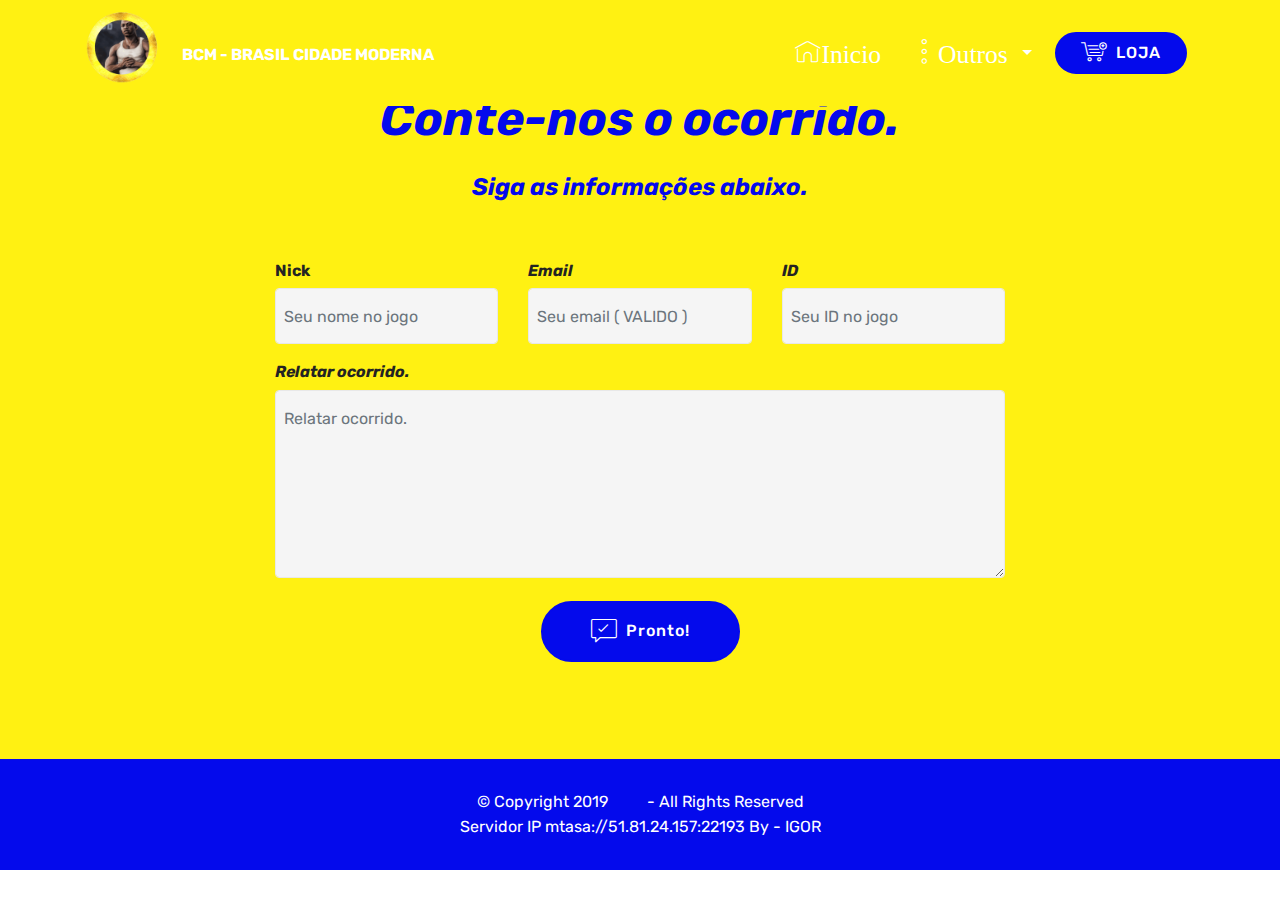
==== commit 0d912e34: "create github pages" ====
--- a/Comprovante.html
+++ b/Comprovante.html
@@ -10,6 +10,7 @@
   <meta name="description" content="Comprovante BSV">
   
   <title>Comprovante</title>
+  <link rel="stylesheet" href="assets/web/assets/mobirise-icons/mobirise-icons.css">
   <link rel="stylesheet" href="assets/bootstrap/css/bootstrap.min.css">
   <link rel="stylesheet" href="assets/bootstrap/css/bootstrap-grid.min.css">
   <link rel="stylesheet" href="assets/bootstrap/css/bootstrap-reboot.min.css">
@@ -60,7 +61,7 @@
     </nav>
 </section>
 
-<section class="engine"><a href="https://mobirise.info/f">easy web maker</a></section><section class="mbr-section form1 cid-rFgiFzvSlz" id="form1-y">
+<section class="engine"><a href="https://mobirise.info/t">free amp templates</a></section><section class="mbr-section form1 cid-rFgiFzvSlz" id="form1-y">
 
     
 
@@ -77,7 +78,7 @@
         <div class="row justify-content-center">
             <div class="media-container-column col-lg-8" data-form-type="formoid">
                 <!---Formbuilder Form--->
-                <form action="https://mobirise.com/" method="POST" class="mbr-form form-with-styler" data-form-title="Mobirise Form"><input type="hidden" name="email" data-form-email="true" value="cKW2B0B7tDlIoiriZkOQYIVPtGfsCdaLf8IYPHihetssSf1GhH3kXZlfWp55fMHVWPOsJO7uwjZyPdNvEaOMgpoTB525N4kb6ulQ65gQT9HlPKGZGS/ls5wPePlKwiB/">
+                <form action="https://mobirise.com/" method="POST" class="mbr-form form-with-styler" data-form-title="Mobirise Form"><input type="hidden" name="email" data-form-email="true" value="f9LNndJ239QzmUU320669FTMkraz6Oe8Aul5zFm91a4c/5QtSdVljxIGIv9TtEH0RuTjUyYg6/1kyAILSag/ZMnrmMUWXxNrCsb5WDhtF5LGHicR2/Vq+TG34sQqNOP9">
                     <div class="row">
                         <div hidden="hidden" data-form-alert="" class="alert alert-success col-12">Obrigado, enviaremos um email para você, aguarde.</div>
                         <div hidden="hidden" data-form-alert-danger="" class="alert alert-danger col-12">
--- a/assets/web/assets/mobirise-icons/mobirise-icons.css
+++ b/assets/web/assets/mobirise-icons/mobirise-icons.css
@@ -0,0 +1,477 @@
+@font-face {
+  font-family: 'MobiriseIcons';
+  src:  url('mobirise-icons.eot?spat4u');
+  src:  url('mobirise-icons.eot?spat4u#iefix') format('embedded-opentype'),
+    url('mobirise-icons.ttf?spat4u') format('truetype'),
+    url('mobirise-icons.woff?spat4u') format('woff'),
+    url('mobirise-icons.svg?spat4u#MobiriseIcons') format('svg');
+  font-weight: normal;
+  font-style: normal;
+  font-display: swap;
+}
+
+[class^="mbri-"], [class*=" mbri-"] {
+  /* use !important to prevent issues with browser extensions that change fonts */
+  font-family: MobiriseIcons !important;
+  speak: none;
+  font-style: normal;
+  font-weight: normal;
+  font-variant: normal;
+  text-transform: none;
+  line-height: 1;
+
+  /* Better Font Rendering =========== */
+  -webkit-font-smoothing: antialiased;
+  -moz-osx-font-smoothing: grayscale;
+}
+
+.mbri-add-submenu:before {
+  content: "\e900";
+}
+.mbri-alert:before {
+  content: "\e901";
+}
+.mbri-align-center:before {
+  content: "\e902";
+}
+.mbri-align-justify:before {
+  content: "\e903";
+}
+.mbri-align-left:before {
+  content: "\e904";
+}
+.mbri-align-right:before {
+  content: "\e905";
+}
+.mbri-android:before {
+  content: "\e906";
+}
+.mbri-apple:before {
+  content: "\e907";
+}
+.mbri-arrow-down:before {
+  content: "\e908";
+}
+.mbri-arrow-next:before {
+  content: "\e909";
+}
+.mbri-arrow-prev:before {
+  content: "\e90a";
+}
+.mbri-arrow-up:before {
+  content: "\e90b";
+}
+.mbri-bold:before {
+  content: "\e90c";
+}
+.mbri-bookmark:before {
+  content: "\e90d";
+}
+.mbri-bootstrap:before {
+  content: "\e90e";
+}
+.mbri-briefcase:before {
+  content: "\e90f";
+}
+.mbri-browse:before {
+  content: "\e910";
+}
+.mbri-bulleted-list:before {
+  content: "\e911";
+}
+.mbri-calendar:before {
+  content: "\e912";
+}
+.mbri-camera:before {
+  content: "\e913";
+}
+.mbri-cart-add:before {
+  content: "\e914";
+}
+.mbri-cart-full:before {
+  content: "\e915";
+}
+.mbri-cash:before {
+  content: "\e916";
+}
+.mbri-change-style:before {
+  content: "\e917";
+}
+.mbri-chat:before {
+  content: "\e918";
+}
+.mbri-clock:before {
+  content: "\e919";
+}
+.mbri-close:before {
+  content: "\e91a";
+}
+.mbri-cloud:before {
+  content: "\e91b";
+}
+.mbri-code:before {
+  content: "\e91c";
+}
+.mbri-contact-form:before {
+  content: "\e91d";
+}
+.mbri-credit-card:before {
+  content: "\e91e";
+}
+.mbri-cursor-click:before {
+  content: "\e91f";
+}
+.mbri-cust-feedback:before {
+  content: "\e920";
+}
+.mbri-database:before {
+  content: "\e921";
+}
+.mbri-delivery:before {
+  content: "\e922";
+}
+.mbri-desktop:before {
+  content: "\e923";
+}
+.mbri-devices:before {
+  content: "\e924";
+}
+.mbri-down:before {
+  content: "\e925";
+}
+.mbri-download:before {
+  content: "\e989";
+}
+.mbri-drag-n-drop:before {
+  content: "\e927";
+}
+.mbri-drag-n-drop2:before {
+  content: "\e928";
+}
+.mbri-edit:before {
+  content: "\e929";
+}
+.mbri-edit2:before {
+  content: "\e92a";
+}
+.mbri-error:before {
+  content: "\e92b";
+}
+.mbri-extension:before {
+  content: "\e92c";
+}
+.mbri-features:before {
+  content: "\e92d";
+}
+.mbri-file:before {
+  content: "\e92e";
+}
+.mbri-flag:before {
+  content: "\e92f";
+}
+.mbri-folder:before {
+  content: "\e930";
+}
+.mbri-gift:before {
+  content: "\e931";
+}
+.mbri-github:before {
+  content: "\e932";
+}
+.mbri-globe:before {
+  content: "\e933";
+}
+.mbri-globe-2:before {
+  content: "\e934";
+}
+.mbri-growing-chart:before {
+  content: "\e935";
+}
+.mbri-hearth:before {
+  content: "\e936";
+}
+.mbri-help:before {
+  content: "\e937";
+}
+.mbri-home:before {
+  content: "\e938";
+}
+.mbri-hot-cup:before {
+  content: "\e939";
+}
+.mbri-idea:before {
+  content: "\e93a";
+}
+.mbri-image-gallery:before {
+  content: "\e93b";
+}
+.mbri-image-slider:before {
+  content: "\e93c";
+}
+.mbri-info:before {
+  content: "\e93d";
+}
+.mbri-italic:before {
+  content: "\e93e";
+}
+.mbri-key:before {
+  content: "\e93f";
+}
+.mbri-laptop:before {
+  content: "\e940";
+}
+.mbri-layers:before {
+  content: "\e941";
+}
+.mbri-left-right:before {
+  content: "\e942";
+}
+.mbri-left:before {
+  content: "\e943";
+}
+.mbri-letter:before {
+  content: "\e944";
+}
+.mbri-like:before {
+  content: "\e945";
+}
+.mbri-link:before {
+  content: "\e946";
+}
+.mbri-lock:before {
+  content: "\e947";
+}
+.mbri-login:before {
+  content: "\e948";
+}
+.mbri-logout:before {
+  content: "\e949";
+}
+.mbri-magic-stick:before {
+  content: "\e94a";
+}
+.mbri-map-pin:before {
+  content: "\e94b";
+}
+.mbri-menu:before {
+  content: "\e94c";
+}
+.mbri-mobile:before {
+  content: "\e94d";
+}
+.mbri-mobile2:before {
+  content: "\e94e";
+}
+.mbri-mobirise:before {
+  content: "\e94f";
+}
+.mbri-more-horizontal:before {
+  content: "\e950";
+}
+.mbri-more-vertical:before {
+  content: "\e951";
+}
+.mbri-music:before {
+  content: "\e952";
+}
+.mbri-new-file:before {
+  content: "\e953";
+}
+.mbri-numbered-list:before {
+  content: "\e954";
+}
+.mbri-opened-folder:before {
+  content: "\e955";
+}
+.mbri-pages:before {
+  content: "\e956";
+}
+.mbri-paper-plane:before {
+  content: "\e957";
+}
+.mbri-paperclip:before {
+  content: "\e958";
+}
+.mbri-photo:before {
+  content: "\e959";
+}
+.mbri-photos:before {
+  content: "\e95a";
+}
+.mbri-pin:before {
+  content: "\e95b";
+}
+.mbri-play:before {
+  content: "\e95c";
+}
+.mbri-plus:before {
+  content: "\e95d";
+}
+.mbri-preview:before {
+  content: "\e95e";
+}
+.mbri-print:before {
+  content: "\e95f";
+}
+.mbri-protect:before {
+  content: "\e960";
+}
+.mbri-question:before {
+  content: "\e961";
+}
+.mbri-quote-left:before {
+  content: "\e962";
+}
+.mbri-quote-right:before {
+  content: "\e963";
+}
+.mbri-refresh:before {
+  content: "\e964";
+}
+.mbri-responsive:before {
+  content: "\e965";
+}
+.mbri-right:before {
+  content: "\e966";
+}
+.mbri-rocket:before {
+  content: "\e967";
+}
+.mbri-sad-face:before {
+  content: "\e968";
+}
+.mbri-sale:before {
+  content: "\e969";
+}
+.mbri-save:before {
+  content: "\e96a";
+}
+.mbri-search:before {
+  content: "\e96b";
+}
+.mbri-setting:before {
+  content: "\e96c";
+}
+.mbri-setting2:before {
+  content: "\e96d";
+}
+.mbri-setting3:before {
+  content: "\e96e";
+}
+.mbri-share:before {
+  content: "\e96f";
+}
+.mbri-shopping-bag:before {
+  content: "\e970";
+}
+.mbri-shopping-basket:before {
+  content: "\e971";
+}
+.mbri-shopping-cart:before {
+  content: "\e972";
+}
+.mbri-sites:before {
+  content: "\e973";
+}
+.mbri-smile-face:before {
+  content: "\e974";
+}
+.mbri-speed:before {
+  content: "\e975";
+}
+.mbri-star:before {
+  content: "\e976";
+}
+.mbri-success:before {
+  content: "\e977";
+}
+.mbri-sun:before {
+  content: "\e978";
+}
+.mbri-sun2:before {
+  content: "\e979";
+}
+.mbri-tablet:before {
+  content: "\e97a";
+}
+.mbri-tablet-vertical:before {
+  content: "\e97b";
+}
+.mbri-target:before {
+  content: "\e97c";
+}
+.mbri-timer:before {
+  content: "\e97d";
+}
+.mbri-to-ftp:before {
+  content: "\e97e";
+}
+.mbri-to-local-drive:before {
+  content: "\e97f";
+}
+.mbri-touch-swipe:before {
+  content: "\e980";
+}
+.mbri-touch:before {
+  content: "\e981";
+}
+.mbri-trash:before {
+  content: "\e982";
+}
+.mbri-underline:before {
+  content: "\e983";
+}
+.mbri-unlink:before {
+  content: "\e984";
+}
+.mbri-unlock:before {
+  content: "\e985";
+}
+.mbri-up-down:before {
+  content: "\e986";
+}
+.mbri-up:before {
+  content: "\e987";
+}
+.mbri-update:before {
+  content: "\e988";
+}
+.mbri-upload:before {
+ content: "\e926"; 
+}
+.mbri-user:before {
+  content: "\e98a";
+}
+.mbri-user2:before {
+  content: "\e98b";
+}
+.mbri-users:before {
+  content: "\e98c";
+}
+.mbri-video:before {
+  content: "\e98d";
+}
+.mbri-video-play:before {
+  content: "\e98e";
+}
+.mbri-watch:before {
+  content: "\e98f";
+}
+.mbri-website-theme:before {
+  content: "\e990";
+}
+.mbri-wifi:before {
+  content: "\e991";
+}
+.mbri-windows:before {
+  content: "\e992";
+}
+.mbri-zoom-out:before {
+  content: "\e993";
+}
+.mbri-redo:before {
+  content: "\e994";
+}
+.mbri-undo:before {
+  content: "\e995";
+}
--- a/assets/mobirise/css/mbr-additional.css
+++ b/assets/mobirise/css/mbr-additional.css
@@ -1091,7 +1091,7 @@
   color: #040aec !important;
 }
 .cid-rHi7fJrOIN {
-  background-image: url("../../../assets/images/786027-2000x9930.jpg");
+  background-image: url("../../../assets/images/786027-2000x993.jpg");
 }
 .cid-rFrGO8Tbun {
   padding-top: 30px;
@@ -1482,7 +1482,7 @@
 .cid-rFdhw7zrGa {
   padding-top: 90px;
   padding-bottom: 90px;
-  background-image: url("../../../assets/images/786027-2000x9930.jpg");
+  background-image: url("../../../assets/images/786027-2000x993.jpg");
 }
 .cid-rFdhw7zrGa .btn {
   margin: 0 0 .5rem 0;
@@ -2439,78 +2439,47 @@
 .cid-qTkzRZLJNu .dropdown-item:hover {
   color: #040aec !important;
 }
-.cid-rFdhw7zrGa {
+.cid-rFdlw8sgks {
   padding-top: 90px;
   padding-bottom: 90px;
-  background-image: url("../../../assets/images/786027-2000x9930.jpg");
-}
-.cid-rFdhw7zrGa .btn {
+  background-color: #fff112;
+}
+.cid-rFdlw8sgks .mbr-section-subtitle {
+  color: #040aec;
+}
+.cid-rFdlw8sgks .btn {
   margin: 0 0 .5rem 0;
 }
-.cid-rFdhw7zrGa H3 {
-  text-align: left;
-}
-.cid-rFdi7aC5S8 {
-  padding-top: 60px;
-  padding-bottom: 60px;
-  position: relative;
-  background-color: #ffffff;
-}
-.cid-rFdi7aC5S8 p {
-  color: #767676;
-}
-.cid-rFdi7aC5S8 .card {
-  border-radius: 0px;
-  margin-bottom: -1px;
-}
-.cid-rFdi7aC5S8 .card .card-header {
-  border-radius: 0px;
-  border: 0px;
-  padding: 0;
-}
-.cid-rFdi7aC5S8 .card .card-header a.panel-title {
-  margin-bottom: 0;
-  margin-top: -1px;
-  font-weight: 500;
-  font-style: normal;
-  display: block;
-  text-decoration: none !important;
-  line-height: normal;
-}
-.cid-rFdi7aC5S8 .card .card-header a.panel-title:focus {
-  text-decoration: none !important;
-}
-.cid-rFdi7aC5S8 .card .card-header a.panel-title h4 {
-  border: 1px solid #dfdfdf;
-  padding: 1.3rem 2rem;
-  margin-bottom: 0;
-}
-.cid-rFdi7aC5S8 .card .card-header a.panel-title h4 .sign {
-  padding-right: 1rem;
-}
-.cid-rFdi7aC5S8 H4 {
-  color: #000000;
-}
-.cid-rFdk2Xm2Iv {
+.cid-rFdlw8sgks .content-row {
+  flex-direction: row-reverse;
+  -webkit-flex-direction: row-reverse;
+}
+.cid-rFdlw8sgks H2 {
+  color: #040aec;
+}
+.cid-rFdlLVsjLL {
   padding-top: 90px;
   padding-bottom: 90px;
-  background-color: #ffffff;
-}
-.cid-rFdk2Xm2Iv .title {
+  background-color: #040aec;
+}
+.cid-rFdlLVsjLL .title {
   margin-bottom: 2rem;
 }
-.cid-rFdk2Xm2Iv .mbr-section-subtitle {
-  color: #767676;
-}
-.cid-rFdk2Xm2Iv a:not([href]):not([tabindex]) {
+.cid-rFdlLVsjLL .mbr-section-subtitle {
+  color: #fff112;
+}
+.cid-rFdlLVsjLL a:not([href]):not([tabindex]) {
   color: #fff;
   border-radius: 3px;
 }
-.cid-rFdk2Xm2Iv a.btn-white:not([href]):not([tabindex]) {
+.cid-rFdlLVsjLL a.btn-white:not([href]):not([tabindex]) {
   color: #333;
 }
-.cid-rFdk2Xm2Iv textarea.form-control {
+.cid-rFdlLVsjLL textarea.form-control {
   min-height: 188px;
+}
+.cid-rFdlLVsjLL H2 {
+  color: #fff112;
 }
 .cid-rFrGO8Tbun {
   padding-top: 30px;
@@ -2898,120 +2867,243 @@
 .cid-qTkzRZLJNu .dropdown-item:hover {
   color: #040aec !important;
 }
-.cid-rFgcl7AqRe {
-  padding-top: 90px;
-  padding-bottom: 90px;
-  background-color: #040aec;
-}
-.cid-rFdxkISOXo {
-  padding-top: 90px;
-  padding-bottom: 90px;
-  background: linear-gradient(45deg, #040aec, #040aec);
-}
-.cid-rFdxkISOXo .list-group-item {
-  padding: .75rem 3.25rem;
-}
-.cid-rFdxkISOXo .plan {
-  word-break: break-word;
+.cid-rFdpk8TXBF .modal-body .close {
+  background: #1b1b1b;
+}
+.cid-rFdpk8TXBF .modal-body .close span {
+  font-style: normal;
+}
+.cid-rFdpk8TXBF .carousel-inner > .active,
+.cid-rFdpk8TXBF .carousel-inner > .next,
+.cid-rFdpk8TXBF .carousel-inner > .prev {
+  display: table;
+}
+.cid-rFdpk8TXBF .carousel-control .icon-next,
+.cid-rFdpk8TXBF .carousel-control .icon-prev {
+  margin-top: -18px;
+  font-size: 40px;
+  line-height: 27px;
+}
+.cid-rFdpk8TXBF .carousel-control:hover {
+  background: #1b1b1b;
+  color: #fff;
+  opacity: 1;
+}
+@media (max-width: 767px) {
+  .cid-rFdpk8TXBF .container .carousel-control {
+    margin-bottom: 0;
+  }
+}
+.cid-rFdpk8TXBF .boxed-slider {
   position: relative;
-  max-width: 300px;
+  padding: 93px 0;
+}
+.cid-rFdpk8TXBF .boxed-slider > div {
+  position: relative;
+}
+.cid-rFdpk8TXBF .container img {
+  width: 100%;
+}
+.cid-rFdpk8TXBF .container img + .row {
+  position: absolute;
+  top: 50%;
+  left: 0;
+  right: 0;
+  -webkit-transform: translateY(-50%);
+  -moz-transform: translateY(-50%);
+  transform: translateY(-50%);
+  z-index: 2;
+}
+.cid-rFdpk8TXBF .mbr-section {
+  padding: 0;
+  background-attachment: scroll;
+}
+.cid-rFdpk8TXBF .mbr-table-cell {
+  padding: 0;
+}
+.cid-rFdpk8TXBF .container .carousel-indicators {
+  margin-bottom: 3px;
+}
+.cid-rFdpk8TXBF .carousel-caption {
+  top: 50%;
+  right: 0;
+  bottom: auto;
+  left: 0;
+  display: -webkit-flex;
+  align-items: center;
+  -webkit-transform: translateY(-50%);
+  transform: translateY(-50%);
+  -webkit-align-items: center;
+}
+.cid-rFdpk8TXBF .mbr-overlay {
+  z-index: 1;
+}
+.cid-rFdpk8TXBF .container-slide.container {
+  min-width: 100%;
+  min-height: 100vh;
+  padding: 0;
+}
+.cid-rFdpk8TXBF .carousel-item {
+  background-position: 50% 50%;
+  background-repeat: no-repeat;
+  background-size: cover;
+  -o-transition: -o-transform 0.6s ease-in-out;
+  -webkit-transition: -webkit-transform 0.6s ease-in-out;
+  transition: transform 0.6s ease-in-out, -webkit-transform 0.6s ease-in-out, -o-transform 0.6s ease-in-out;
+  -webkit-backface-visibility: hidden;
+  backface-visibility: hidden;
+  -webkit-perspective: 1000px;
+  perspective: 1000px;
+}
+@media (max-width: 576px) {
+  .cid-rFdpk8TXBF .carousel-item .container {
+    width: 100%;
+  }
+}
+.cid-rFdpk8TXBF .carousel-item-next.carousel-item-left,
+.cid-rFdpk8TXBF .carousel-item-prev.carousel-item-right {
+  -webkit-transform: translate3d(0, 0, 0);
+  transform: translate3d(0, 0, 0);
+}
+.cid-rFdpk8TXBF .active.carousel-item-right,
+.cid-rFdpk8TXBF .carousel-item-next {
+  -webkit-transform: translate3d(100%, 0, 0);
+  transform: translate3d(100%, 0, 0);
+}
+.cid-rFdpk8TXBF .active.carousel-item-left,
+.cid-rFdpk8TXBF .carousel-item-prev {
+  -webkit-transform: translate3d(-100%, 0, 0);
+  transform: translate3d(-100%, 0, 0);
+}
+.cid-rFdpk8TXBF .mbr-slider .carousel-control {
+  top: 50%;
+  width: 70px;
+  height: 70px;
+  margin-top: -1.5rem;
+  font-size: 35px;
+  background-color: rgba(0, 0, 0, 0.5);
+  border: 2px solid #fff;
+  border-radius: 50%;
+  transition: all .3s;
+}
+.cid-rFdpk8TXBF .mbr-slider .carousel-control.carousel-control-prev {
+  left: 0;
+  margin-left: 2.5rem;
+}
+.cid-rFdpk8TXBF .mbr-slider .carousel-control.carousel-control-next {
+  right: 0;
+  margin-right: 2.5rem;
+}
+.cid-rFdpk8TXBF .mbr-slider .carousel-control .mbr-iconfont {
+  font-size: 2rem;
+}
+@media (max-width: 767px) {
+  .cid-rFdpk8TXBF .mbr-slider .carousel-control {
+    top: auto;
+    bottom: 1rem;
+  }
+}
+.cid-rFdpk8TXBF .mbr-slider .carousel-indicators {
+  position: absolute;
+  bottom: 0;
+  margin-bottom: 1.5rem !important;
+}
+.cid-rFdpk8TXBF .mbr-slider .carousel-indicators li {
+  max-width: 20px;
+  width: 20px;
+  height: 20px;
+  max-height: 20px;
+  margin: 3px;
+  background-color: rgba(0, 0, 0, 0.5);
+  border: 2px solid #fff;
+  border-radius: 50%;
+  opacity: .5;
+  transition: all .3s;
+}
+.cid-rFdpk8TXBF .mbr-slider .carousel-indicators li.active,
+.cid-rFdpk8TXBF .mbr-slider .carousel-indicators li:hover {
+  opacity: .9;
+}
+.cid-rFdpk8TXBF .mbr-slider .carousel-indicators li::after,
+.cid-rFdpk8TXBF .mbr-slider .carousel-indicators li::before {
+  content: none;
+}
+.cid-rFdpk8TXBF .mbr-slider .carousel-indicators.ie-fix {
+  left: 50%;
+  display: block;
+  width: 60%;
+  margin-left: -30%;
+  text-align: center;
+}
+@media (max-width: 576px) {
+  .cid-rFdpk8TXBF .mbr-slider .carousel-indicators {
+    display: none !important;
+  }
+}
+.cid-rFdpk8TXBF .mbr-slider > .container img {
+  width: 100%;
+}
+.cid-rFdpk8TXBF .mbr-slider > .container img + .row {
+  position: absolute;
+  top: 50%;
+  right: 0;
+  left: 0;
+  z-index: 2;
+  -moz-transform: translateY(-50%);
+  -webkit-transform: translateY(-50%);
+  transform: translateY(-50%);
+}
+.cid-rFdpk8TXBF .mbr-slider > .container .carousel-indicators {
+  margin-bottom: 3px;
+}
+@media (max-width: 576px) {
+  .cid-rFdpk8TXBF .mbr-slider > .container .carousel-control {
+    margin-bottom: 0;
+  }
+}
+.cid-rFdpk8TXBF .mbr-slider .mbr-section {
+  padding: 0;
+  background-attachment: scroll;
+}
+.cid-rFdpk8TXBF .mbr-slider .mbr-table-cell {
+  padding: 0;
+}
+.cid-rFdpk8TXBF .carousel-item .container.container-slide {
+  position: initial;
+  width: auto;
+  min-height: 0;
+}
+.cid-rFdpk8TXBF .full-screen .slider-fullscreen-image {
+  min-height: 100vh;
+  background-repeat: no-repeat;
+  background-position: 50% 50%;
+  background-size: cover;
+}
+.cid-rFdpk8TXBF .full-screen .slider-fullscreen-image.active {
+  display: -o-flex;
+}
+.cid-rFdpk8TXBF .full-screen .container {
+  width: auto;
   padding-right: 0;
   padding-left: 0;
-  color: #767676;
-}
-.cid-rFdxkISOXo .plan .list-group-item {
-  position: relative;
-  -webkit-justify-content: center;
-  justify-content: center;
-  border: 0;
-}
-.cid-rFdxkISOXo .plan .list-group-item::after {
+}
+.cid-rFdpk8TXBF .full-screen .carousel-item .container.container-slide {
+  width: 100%;
+  min-height: 100vh;
+  padding: 0;
+}
+.cid-rFdpk8TXBF .full-screen .carousel-item .container.container-slide img {
+  display: none;
+}
+.cid-rFdpk8TXBF .mbr-background-video-preview {
   position: absolute;
+  top: 0;
+  right: 0;
   bottom: 0;
-  left: 20%;
-  width: 60%;
-  height: 2px;
-  content: "";
-  background-color: #eaeaea;
-}
-.cid-rFdxkISOXo .plan .list-group-item:last-child::after {
-  display: none;
-}
-.cid-rFdxkISOXo .plan-header {
-  padding-left: 1rem;
-  padding-right: 1rem;
-}
-.cid-rFdxkISOXo .plan-header,
-.cid-rFdxkISOXo .plan-body {
-  background-color: #fff;
-}
-.cid-rFdxkISOXo .price-figure {
-  font-weight: 700;
-  color: #232323;
-}
-.cid-rFdxkISOXo .price-value {
-  font-weight: 700;
-  vertical-align: top;
-}
-@media (max-width: 550px) {
-  .cid-rFdxkISOXo .price-figure {
-    font-size: 4.25rem;
-  }
-}
-.cid-rFj1BeWlSE {
-  padding-top: 90px;
-  padding-bottom: 90px;
-  background: linear-gradient(45deg, #040aec, #040aec);
-}
-.cid-rFj1BeWlSE .list-group-item {
-  padding: .75rem 3.25rem;
-}
-.cid-rFj1BeWlSE .plan {
-  word-break: break-word;
-  position: relative;
-  max-width: 300px;
-  padding-right: 0;
-  padding-left: 0;
-  color: #767676;
-}
-.cid-rFj1BeWlSE .plan .list-group-item {
-  position: relative;
-  -webkit-justify-content: center;
-  justify-content: center;
-  border: 0;
-}
-.cid-rFj1BeWlSE .plan .list-group-item::after {
-  position: absolute;
-  bottom: 0;
-  left: 20%;
-  width: 60%;
-  height: 2px;
-  content: "";
-  background-color: #eaeaea;
-}
-.cid-rFj1BeWlSE .plan .list-group-item:last-child::after {
-  display: none;
-}
-.cid-rFj1BeWlSE .plan-header {
-  padding-left: 1rem;
-  padding-right: 1rem;
-}
-.cid-rFj1BeWlSE .plan-header,
-.cid-rFj1BeWlSE .plan-body {
-  background-color: #fff;
-}
-.cid-rFj1BeWlSE .price-figure {
-  font-weight: 700;
-  color: #232323;
-}
-.cid-rFj1BeWlSE .price-value {
-  font-weight: 700;
-  vertical-align: top;
-}
-@media (max-width: 550px) {
-  .cid-rFj1BeWlSE .price-figure {
-    font-size: 4.25rem;
-  }
+  left: 0;
+}
+.cid-rFdpk8TXBF .mbr-overlay ~ .container-slide {
+  z-index: auto;
 }
 .cid-rFrGO8Tbun {
   padding-top: 30px;
@@ -3399,47 +3491,29 @@
 .cid-qTkzRZLJNu .dropdown-item:hover {
   color: #040aec !important;
 }
-.cid-rFdlw8sgks {
+.cid-rFgiFzvSlz {
   padding-top: 90px;
   padding-bottom: 90px;
   background-color: #fff112;
 }
-.cid-rFdlw8sgks .mbr-section-subtitle {
+.cid-rFgiFzvSlz .title {
+  margin-bottom: 2rem;
+}
+.cid-rFgiFzvSlz .mbr-section-subtitle {
   color: #040aec;
 }
-.cid-rFdlw8sgks .btn {
-  margin: 0 0 .5rem 0;
-}
-.cid-rFdlw8sgks .content-row {
-  flex-direction: row-reverse;
-  -webkit-flex-direction: row-reverse;
-}
-.cid-rFdlw8sgks H2 {
-  color: #040aec;
-}
-.cid-rFdlLVsjLL {
-  padding-top: 90px;
-  padding-bottom: 90px;
-  background-color: #040aec;
-}
-.cid-rFdlLVsjLL .title {
-  margin-bottom: 2rem;
-}
-.cid-rFdlLVsjLL .mbr-section-subtitle {
-  color: #fff112;
-}
-.cid-rFdlLVsjLL a:not([href]):not([tabindex]) {
+.cid-rFgiFzvSlz a:not([href]):not([tabindex]) {
   color: #fff;
   border-radius: 3px;
 }
-.cid-rFdlLVsjLL a.btn-white:not([href]):not([tabindex]) {
+.cid-rFgiFzvSlz a.btn-white:not([href]):not([tabindex]) {
   color: #333;
 }
-.cid-rFdlLVsjLL textarea.form-control {
+.cid-rFgiFzvSlz textarea.form-control {
   min-height: 188px;
 }
-.cid-rFdlLVsjLL H2 {
-  color: #fff112;
+.cid-rFgiFzvSlz H2 {
+  color: #040aec;
 }
 .cid-rFrGO8Tbun {
   padding-top: 30px;
@@ -3827,243 +3901,86 @@
 .cid-qTkzRZLJNu .dropdown-item:hover {
   color: #040aec !important;
 }
-.cid-rFdpk8TXBF .modal-body .close {
-  background: #1b1b1b;
-}
-.cid-rFdpk8TXBF .modal-body .close span {
-  font-style: normal;
-}
-.cid-rFdpk8TXBF .carousel-inner > .active,
-.cid-rFdpk8TXBF .carousel-inner > .next,
-.cid-rFdpk8TXBF .carousel-inner > .prev {
-  display: table;
-}
-.cid-rFdpk8TXBF .carousel-control .icon-next,
-.cid-rFdpk8TXBF .carousel-control .icon-prev {
-  margin-top: -18px;
-  font-size: 40px;
-  line-height: 27px;
-}
-.cid-rFdpk8TXBF .carousel-control:hover {
-  background: #1b1b1b;
-  color: #fff;
-  opacity: 1;
-}
-@media (max-width: 767px) {
-  .cid-rFdpk8TXBF .container .carousel-control {
-    margin-bottom: 0;
-  }
-}
-.cid-rFdpk8TXBF .boxed-slider {
-  position: relative;
-  padding: 93px 0;
-}
-.cid-rFdpk8TXBF .boxed-slider > div {
-  position: relative;
-}
-.cid-rFdpk8TXBF .container img {
-  width: 100%;
-}
-.cid-rFdpk8TXBF .container img + .row {
-  position: absolute;
-  top: 50%;
-  left: 0;
-  right: 0;
-  -webkit-transform: translateY(-50%);
-  -moz-transform: translateY(-50%);
-  transform: translateY(-50%);
-  z-index: 2;
-}
-.cid-rFdpk8TXBF .mbr-section {
-  padding: 0;
-  background-attachment: scroll;
-}
-.cid-rFdpk8TXBF .mbr-table-cell {
-  padding: 0;
-}
-.cid-rFdpk8TXBF .container .carousel-indicators {
-  margin-bottom: 3px;
-}
-.cid-rFdpk8TXBF .carousel-caption {
-  top: 50%;
-  right: 0;
-  bottom: auto;
-  left: 0;
-  display: -webkit-flex;
-  align-items: center;
-  -webkit-transform: translateY(-50%);
-  transform: translateY(-50%);
-  -webkit-align-items: center;
-}
-.cid-rFdpk8TXBF .mbr-overlay {
-  z-index: 1;
-}
-.cid-rFdpk8TXBF .container-slide.container {
-  min-width: 100%;
-  min-height: 100vh;
-  padding: 0;
-}
-.cid-rFdpk8TXBF .carousel-item {
-  background-position: 50% 50%;
-  background-repeat: no-repeat;
-  background-size: cover;
-  -o-transition: -o-transform 0.6s ease-in-out;
-  -webkit-transition: -webkit-transform 0.6s ease-in-out;
-  transition: transform 0.6s ease-in-out, -webkit-transform 0.6s ease-in-out, -o-transform 0.6s ease-in-out;
-  -webkit-backface-visibility: hidden;
-  backface-visibility: hidden;
-  -webkit-perspective: 1000px;
-  perspective: 1000px;
-}
-@media (max-width: 576px) {
-  .cid-rFdpk8TXBF .carousel-item .container {
-    width: 100%;
-  }
-}
-.cid-rFdpk8TXBF .carousel-item-next.carousel-item-left,
-.cid-rFdpk8TXBF .carousel-item-prev.carousel-item-right {
-  -webkit-transform: translate3d(0, 0, 0);
-  transform: translate3d(0, 0, 0);
-}
-.cid-rFdpk8TXBF .active.carousel-item-right,
-.cid-rFdpk8TXBF .carousel-item-next {
-  -webkit-transform: translate3d(100%, 0, 0);
-  transform: translate3d(100%, 0, 0);
-}
-.cid-rFdpk8TXBF .active.carousel-item-left,
-.cid-rFdpk8TXBF .carousel-item-prev {
-  -webkit-transform: translate3d(-100%, 0, 0);
-  transform: translate3d(-100%, 0, 0);
-}
-.cid-rFdpk8TXBF .mbr-slider .carousel-control {
-  top: 50%;
-  width: 70px;
-  height: 70px;
-  margin-top: -1.5rem;
-  font-size: 35px;
-  background-color: rgba(0, 0, 0, 0.5);
-  border: 2px solid #fff;
+.cid-rFghKdgVc0 {
+  padding-top: 90px;
+  padding-bottom: 90px;
+  background-color: #ffffff;
+}
+.cid-rFghKdgVc0 .mbr-section-subtitle {
+  color: #767676;
+  font-weight: 300;
+}
+.cid-rFghKdgVc0 .mbr-content-text {
+  color: #767676;
+  margin-bottom: 0;
+}
+.cid-rFghKdgVc0 .card {
+  word-wrap: break-word;
+  flex-shrink: 0;
+  -webkit-flex-shrink: 0;
+}
+.cid-rFghKdgVc0 .img-text {
+  width: 64px;
+  height: 64px;
+  font-size: 32px;
+  border: 2px solid #efefef;
   border-radius: 50%;
-  transition: all .3s;
-}
-.cid-rFdpk8TXBF .mbr-slider .carousel-control.carousel-control-prev {
-  left: 0;
-  margin-left: 2.5rem;
-}
-.cid-rFdpk8TXBF .mbr-slider .carousel-control.carousel-control-next {
-  right: 0;
-  margin-right: 2.5rem;
-}
-.cid-rFdpk8TXBF .mbr-slider .carousel-control .mbr-iconfont {
-  font-size: 2rem;
-}
-@media (max-width: 767px) {
-  .cid-rFdpk8TXBF .mbr-slider .carousel-control {
-    top: auto;
-    bottom: 1rem;
-  }
-}
-.cid-rFdpk8TXBF .mbr-slider .carousel-indicators {
-  position: absolute;
-  bottom: 0;
-  margin-bottom: 1.5rem !important;
-}
-.cid-rFdpk8TXBF .mbr-slider .carousel-indicators li {
-  max-width: 20px;
-  width: 20px;
-  height: 20px;
-  max-height: 20px;
-  margin: 3px;
-  background-color: rgba(0, 0, 0, 0.5);
-  border: 2px solid #fff;
-  border-radius: 50%;
-  opacity: .5;
-  transition: all .3s;
-}
-.cid-rFdpk8TXBF .mbr-slider .carousel-indicators li.active,
-.cid-rFdpk8TXBF .mbr-slider .carousel-indicators li:hover {
-  opacity: .9;
-}
-.cid-rFdpk8TXBF .mbr-slider .carousel-indicators li::after,
-.cid-rFdpk8TXBF .mbr-slider .carousel-indicators li::before {
-  content: none;
-}
-.cid-rFdpk8TXBF .mbr-slider .carousel-indicators.ie-fix {
-  left: 50%;
-  display: block;
-  width: 60%;
-  margin-left: -30%;
-  text-align: center;
-}
-@media (max-width: 576px) {
-  .cid-rFdpk8TXBF .mbr-slider .carousel-indicators {
-    display: none !important;
-  }
-}
-.cid-rFdpk8TXBF .mbr-slider > .container img {
-  width: 100%;
-}
-.cid-rFdpk8TXBF .mbr-slider > .container img + .row {
-  position: absolute;
-  top: 50%;
-  right: 0;
-  left: 0;
-  z-index: 2;
-  -moz-transform: translateY(-50%);
-  -webkit-transform: translateY(-50%);
-  transform: translateY(-50%);
-}
-.cid-rFdpk8TXBF .mbr-slider > .container .carousel-indicators {
-  margin-bottom: 3px;
-}
-@media (max-width: 576px) {
-  .cid-rFdpk8TXBF .mbr-slider > .container .carousel-control {
-    margin-bottom: 0;
-  }
-}
-.cid-rFdpk8TXBF .mbr-slider .mbr-section {
-  padding: 0;
-  background-attachment: scroll;
-}
-.cid-rFdpk8TXBF .mbr-slider .mbr-table-cell {
-  padding: 0;
-}
-.cid-rFdpk8TXBF .carousel-item .container.container-slide {
-  position: initial;
-  width: auto;
-  min-height: 0;
-}
-.cid-rFdpk8TXBF .full-screen .slider-fullscreen-image {
-  min-height: 100vh;
-  background-repeat: no-repeat;
-  background-position: 50% 50%;
-  background-size: cover;
-}
-.cid-rFdpk8TXBF .full-screen .slider-fullscreen-image.active {
-  display: -o-flex;
-}
-.cid-rFdpk8TXBF .full-screen .container {
-  width: auto;
-  padding-right: 0;
-  padding-left: 0;
-}
-.cid-rFdpk8TXBF .full-screen .carousel-item .container.container-slide {
-  width: 100%;
-  min-height: 100vh;
-  padding: 0;
-}
-.cid-rFdpk8TXBF .full-screen .carousel-item .container.container-slide img {
-  display: none;
-}
-.cid-rFdpk8TXBF .mbr-background-video-preview {
-  position: absolute;
-  top: 0;
-  right: 0;
-  bottom: 0;
-  left: 0;
-}
-.cid-rFdpk8TXBF .mbr-overlay ~ .container-slide {
-  z-index: auto;
+}
+@media (max-width: 991px) {
+  .cid-rFghKdgVc0 .img-text {
+    width: 48px;
+    height: 48px;
+    font-size: 24px;
+  }
+}
+@media (min-width: 992px) {
+  .cid-rFghKdgVc0 .cards-block {
+    border-top: 2px solid #efefef;
+  }
+}
+.cid-rFghKdgVc0 .cards-block .card {
+  border-bottom: 2px solid #efefef;
+  border-radius: 0;
+}
+.cid-rFghKdgVc0 .cards-container {
+  display: flex;
+  -webkit-flex-direction: row;
+  flex-direction: row;
+  -webkit-flex-wrap: wrap;
+  flex-wrap: wrap;
+  -webkit-justify-content: center;
+  justify-content: center;
+  word-break: break-word;
+}
+.cid-rFghKdgVc0 .media-block {
+  flex-shrink: 0;
+  -webkit-flex-shrink: 0;
+}
+@media (min-width: 992px) {
+  .cid-rFghKdgVc0 .media-block {
+    padding-left: 2rem;
+  }
+}
+.cid-rFghKdgVc0 .cards-block {
+  flex-basis: 100%;
+  -webkit-flex-basis: 100%;
+}
+@media (max-width: 991px) {
+  .cid-rFghKdgVc0 .media-block {
+    flex-basis: 100%;
+    -webkit-flex-basis: 100%;
+    padding-left: 0;
+    padding-bottom: 2rem;
+  }
+}
+.cid-rFghKdgVc0 .media-container-row {
+  -webkit-flex-direction: row-reverse;
+  flex-direction: row-reverse;
+}
+.cid-rFgiiKP4co {
+  padding-top: 60px;
+  padding-bottom: 60px;
+  background-color: #ffffff;
 }
 .cid-rFrGO8Tbun {
   padding-top: 30px;
@@ -4451,1939 +4368,10 @@
 .cid-qTkzRZLJNu .dropdown-item:hover {
   color: #040aec !important;
 }
-.cid-rFdlw8sgks {
-  padding-top: 90px;
-  padding-bottom: 90px;
-  background-color: #fff112;
-}
-.cid-rFdlw8sgks .mbr-section-subtitle {
-  color: #040aec;
-}
-.cid-rFdlw8sgks .btn {
-  margin: 0 0 .5rem 0;
-}
-.cid-rFdlw8sgks .content-row {
-  flex-direction: row-reverse;
-  -webkit-flex-direction: row-reverse;
-}
-.cid-rFdlw8sgks H2 {
-  color: #040aec;
-}
-.cid-rFdlLVsjLL {
-  padding-top: 90px;
-  padding-bottom: 90px;
-  background-color: #040aec;
-}
-.cid-rFdlLVsjLL .title {
-  margin-bottom: 2rem;
-}
-.cid-rFdlLVsjLL .mbr-section-subtitle {
-  color: #fff112;
-}
-.cid-rFdlLVsjLL a:not([href]):not([tabindex]) {
-  color: #fff;
-  border-radius: 3px;
-}
-.cid-rFdlLVsjLL a.btn-white:not([href]):not([tabindex]) {
-  color: #333;
-}
-.cid-rFdlLVsjLL textarea.form-control {
-  min-height: 188px;
-}
-.cid-rFdlLVsjLL H2 {
-  color: #fff112;
-}
-.cid-rFrGO8Tbun {
-  padding-top: 30px;
-  padding-bottom: 30px;
-  background-color: #040aec;
-}
-.cid-qTkzRZLJNu .navbar {
-  padding: .5rem 0;
-  background: #fff112;
-  transition: none;
-  min-height: 77px;
-}
-.cid-qTkzRZLJNu .navbar-dropdown.bg-color.transparent.opened {
-  background: #fff112;
-}
-.cid-qTkzRZLJNu a {
-  font-style: normal;
-}
-.cid-qTkzRZLJNu .nav-item span {
-  padding-right: 0.4em;
-  line-height: 0.5em;
-  vertical-align: text-bottom;
-  position: relative;
-  text-decoration: none;
-}
-.cid-qTkzRZLJNu .nav-item a {
-  display: flex;
-  align-items: center;
-  justify-content: center;
-  padding: 0.7rem 0 !important;
-  margin: 0rem .65rem !important;
-}
-.cid-qTkzRZLJNu .nav-item:focus,
-.cid-qTkzRZLJNu .nav-link:focus {
-  outline: none;
-}
-.cid-qTkzRZLJNu .btn {
-  padding: 0.4rem 1.5rem;
-  display: inline-flex;
-  align-items: center;
-}
-.cid-qTkzRZLJNu .btn .mbr-iconfont {
-  font-size: 1.6rem;
-}
-.cid-qTkzRZLJNu .menu-logo {
-  margin-right: auto;
-}
-.cid-qTkzRZLJNu .menu-logo .navbar-brand {
-  display: flex;
-  margin-left: 5rem;
-  padding: 0;
-  transition: padding .2s;
-  min-height: 3.8rem;
-  align-items: center;
-}
-.cid-qTkzRZLJNu .menu-logo .navbar-brand .navbar-caption-wrap {
-  display: -webkit-flex;
-  -webkit-align-items: center;
-  align-items: center;
-  word-break: break-word;
-  min-width: 7rem;
-  margin: .3rem 0;
-}
-.cid-qTkzRZLJNu .menu-logo .navbar-brand .navbar-caption-wrap .navbar-caption {
-  line-height: 1.2rem !important;
-  padding-right: 2rem;
-}
-.cid-qTkzRZLJNu .menu-logo .navbar-brand .navbar-logo {
-  font-size: 4rem;
-  transition: font-size 0.25s;
-}
-.cid-qTkzRZLJNu .menu-logo .navbar-brand .navbar-logo img {
-  display: flex;
-}
-.cid-qTkzRZLJNu .menu-logo .navbar-brand .navbar-logo .mbr-iconfont {
-  transition: font-size 0.25s;
-}
-.cid-qTkzRZLJNu .navbar-toggleable-sm .navbar-collapse {
-  justify-content: flex-end;
-  -webkit-justify-content: flex-end;
-  padding-right: 5rem;
-  width: auto;
-}
-.cid-qTkzRZLJNu .navbar-toggleable-sm .navbar-collapse .navbar-nav {
-  flex-wrap: wrap;
-  -webkit-flex-wrap: wrap;
-  padding-left: 0;
-}
-.cid-qTkzRZLJNu .navbar-toggleable-sm .navbar-collapse .navbar-nav .nav-item {
-  -webkit-align-self: center;
-  align-self: center;
-}
-.cid-qTkzRZLJNu .navbar-toggleable-sm .navbar-collapse .navbar-buttons {
-  padding-left: 0;
-  padding-bottom: 0;
-}
-.cid-qTkzRZLJNu .dropdown .dropdown-menu {
-  background: #fff112;
-  display: none;
-  position: absolute;
-  min-width: 5rem;
-  padding-top: 1.4rem;
-  padding-bottom: 1.4rem;
-  text-align: left;
-}
-.cid-qTkzRZLJNu .dropdown .dropdown-menu .dropdown-item {
-  width: auto;
-  padding: 0.235em 1.5385em 0.235em 1.5385em !important;
-}
-.cid-qTkzRZLJNu .dropdown .dropdown-menu .dropdown-item::after {
-  right: 0.5rem;
-}
-.cid-qTkzRZLJNu .dropdown .dropdown-menu .dropdown-submenu {
-  margin: 0;
-}
-.cid-qTkzRZLJNu .dropdown.open > .dropdown-menu {
-  display: block;
-}
-.cid-qTkzRZLJNu .navbar-toggleable-sm.opened:after {
-  position: absolute;
-  width: 100vw;
-  height: 100vh;
-  content: '';
-  background-color: rgba(0, 0, 0, 0.1);
-  left: 0;
-  bottom: 0;
-  transform: translateY(100%);
-  -webkit-transform: translateY(100%);
-  z-index: 1000;
-}
-.cid-qTkzRZLJNu .navbar.navbar-short {
-  min-height: 60px;
-  transition: all .2s;
-}
-.cid-qTkzRZLJNu .navbar.navbar-short .navbar-toggler-right {
-  top: 20px;
-}
-.cid-qTkzRZLJNu .navbar.navbar-short .navbar-logo a {
-  font-size: 2.5rem !important;
-  line-height: 2.5rem;
-  transition: font-size 0.25s;
-}
-.cid-qTkzRZLJNu .navbar.navbar-short .navbar-logo a .mbr-iconfont {
-  font-size: 2.5rem !important;
-}
-.cid-qTkzRZLJNu .navbar.navbar-short .navbar-logo a img {
-  height: 3rem !important;
-}
-.cid-qTkzRZLJNu .navbar.navbar-short .navbar-brand {
-  min-height: 3rem;
-}
-.cid-qTkzRZLJNu button.navbar-toggler {
-  width: 31px;
-  height: 18px;
-  cursor: pointer;
-  transition: all .2s;
-  top: 1.5rem;
-  right: 1rem;
-}
-.cid-qTkzRZLJNu button.navbar-toggler:focus {
-  outline: none;
-}
-.cid-qTkzRZLJNu button.navbar-toggler .hamburger span {
-  position: absolute;
-  right: 0;
-  width: 30px;
-  height: 2px;
-  border-right: 5px;
-  background-color: #040aec;
-}
-.cid-qTkzRZLJNu button.navbar-toggler .hamburger span:nth-child(1) {
-  top: 0;
-  transition: all .2s;
-}
-.cid-qTkzRZLJNu button.navbar-toggler .hamburger span:nth-child(2) {
-  top: 8px;
-  transition: all .15s;
-}
-.cid-qTkzRZLJNu button.navbar-toggler .hamburger span:nth-child(3) {
-  top: 8px;
-  transition: all .15s;
-}
-.cid-qTkzRZLJNu button.navbar-toggler .hamburger span:nth-child(4) {
-  top: 16px;
-  transition: all .2s;
-}
-.cid-qTkzRZLJNu nav.opened .hamburger span:nth-child(1) {
-  top: 8px;
-  width: 0;
-  opacity: 0;
-  right: 50%;
-  transition: all .2s;
-}
-.cid-qTkzRZLJNu nav.opened .hamburger span:nth-child(2) {
-  -webkit-transform: rotate(45deg);
-  transform: rotate(45deg);
-  transition: all .25s;
-}
-.cid-qTkzRZLJNu nav.opened .hamburger span:nth-child(3) {
-  -webkit-transform: rotate(-45deg);
-  transform: rotate(-45deg);
-  transition: all .25s;
-}
-.cid-qTkzRZLJNu nav.opened .hamburger span:nth-child(4) {
-  top: 8px;
-  width: 0;
-  opacity: 0;
-  right: 50%;
-  transition: all .2s;
-}
-.cid-qTkzRZLJNu .collapsed.navbar-expand {
-  flex-direction: column;
-}
-.cid-qTkzRZLJNu .collapsed .btn {
-  display: flex;
-}
-.cid-qTkzRZLJNu .collapsed .navbar-collapse {
-  display: none !important;
-  padding-right: 0 !important;
-}
-.cid-qTkzRZLJNu .collapsed .navbar-collapse.collapsing,
-.cid-qTkzRZLJNu .collapsed .navbar-collapse.show {
-  display: block !important;
-}
-.cid-qTkzRZLJNu .collapsed .navbar-collapse.collapsing .navbar-nav,
-.cid-qTkzRZLJNu .collapsed .navbar-collapse.show .navbar-nav {
-  display: block;
-  text-align: center;
-}
-.cid-qTkzRZLJNu .collapsed .navbar-collapse.collapsing .navbar-nav .nav-item,
-.cid-qTkzRZLJNu .collapsed .navbar-collapse.show .navbar-nav .nav-item {
-  clear: both;
-}
-.cid-qTkzRZLJNu .collapsed .navbar-collapse.collapsing .navbar-buttons,
-.cid-qTkzRZLJNu .collapsed .navbar-collapse.show .navbar-buttons {
-  text-align: center;
-}
-.cid-qTkzRZLJNu .collapsed .navbar-collapse.collapsing .navbar-buttons:last-child,
-.cid-qTkzRZLJNu .collapsed .navbar-collapse.show .navbar-buttons:last-child {
-  margin-bottom: 1rem;
-}
-.cid-qTkzRZLJNu .collapsed button.navbar-toggler {
-  display: block;
-}
-.cid-qTkzRZLJNu .collapsed .navbar-brand {
-  margin-left: 1rem !important;
-}
-.cid-qTkzRZLJNu .collapsed .navbar-toggleable-sm {
-  flex-direction: column;
-  -webkit-flex-direction: column;
-}
-.cid-qTkzRZLJNu .collapsed .dropdown .dropdown-menu {
-  width: 100%;
-  text-align: center;
-  position: relative;
-  opacity: 0;
-  display: block;
-  height: 0;
-  visibility: hidden;
-  padding: 0;
-  transition-duration: .5s;
-  transition-property: opacity,padding,height;
-}
-.cid-qTkzRZLJNu .collapsed .dropdown.open > .dropdown-menu {
-  position: relative;
-  opacity: 1;
-  height: auto;
-  padding: 1.4rem 0;
-  visibility: visible;
-}
-.cid-qTkzRZLJNu .collapsed .dropdown .dropdown-submenu {
-  left: 0;
-  text-align: center;
-  width: 100%;
-}
-.cid-qTkzRZLJNu .collapsed .dropdown .dropdown-toggle[data-toggle="dropdown-submenu"]::after {
-  margin-top: 0;
-  position: inherit;
-  right: 0;
-  top: 50%;
-  display: inline-block;
-  width: 0;
-  height: 0;
-  margin-left: .3em;
-  vertical-align: middle;
-  content: "";
-  border-top: .30em solid;
-  border-right: .30em solid transparent;
-  border-left: .30em solid transparent;
-}
-@media (max-width: 991px) {
-  .cid-qTkzRZLJNu .navbar-expand {
-    flex-direction: column;
-  }
-  .cid-qTkzRZLJNu img {
-    height: 3.8rem !important;
-  }
-  .cid-qTkzRZLJNu .btn {
-    display: flex;
-  }
-  .cid-qTkzRZLJNu button.navbar-toggler {
-    display: block;
-  }
-  .cid-qTkzRZLJNu .navbar-brand {
-    margin-left: 1rem !important;
-  }
-  .cid-qTkzRZLJNu .navbar-toggleable-sm {
-    flex-direction: column;
-    -webkit-flex-direction: column;
-  }
-  .cid-qTkzRZLJNu .navbar-collapse {
-    display: none !important;
-    padding-right: 0 !important;
-  }
-  .cid-qTkzRZLJNu .navbar-collapse.collapsing,
-  .cid-qTkzRZLJNu .navbar-collapse.show {
-    display: block !important;
-  }
-  .cid-qTkzRZLJNu .navbar-collapse.collapsing .navbar-nav,
-  .cid-qTkzRZLJNu .navbar-collapse.show .navbar-nav {
-    display: block;
-    text-align: center;
-  }
-  .cid-qTkzRZLJNu .navbar-collapse.collapsing .navbar-nav .nav-item,
-  .cid-qTkzRZLJNu .navbar-collapse.show .navbar-nav .nav-item {
-    clear: both;
-  }
-  .cid-qTkzRZLJNu .navbar-collapse.collapsing .navbar-buttons,
-  .cid-qTkzRZLJNu .navbar-collapse.show .navbar-buttons {
-    text-align: center;
-  }
-  .cid-qTkzRZLJNu .navbar-collapse.collapsing .navbar-buttons:last-child,
-  .cid-qTkzRZLJNu .navbar-collapse.show .navbar-buttons:last-child {
-    margin-bottom: 1rem;
-  }
-  .cid-qTkzRZLJNu .dropdown .dropdown-menu {
-    width: 100%;
-    text-align: center;
-    position: relative;
-    opacity: 0;
-    display: block;
-    height: 0;
-    visibility: hidden;
-    padding: 0;
-    transition-duration: .5s;
-    transition-property: opacity,padding,height;
-  }
-  .cid-qTkzRZLJNu .dropdown.open > .dropdown-menu {
-    position: relative;
-    opacity: 1;
-    height: auto;
-    padding: 1.4rem 0;
-    visibility: visible;
-  }
-  .cid-qTkzRZLJNu .dropdown .dropdown-submenu {
-    left: 0;
-    text-align: center;
-    width: 100%;
-  }
-  .cid-qTkzRZLJNu .dropdown .dropdown-toggle[data-toggle="dropdown-submenu"]::after {
-    margin-top: 0;
-    position: inherit;
-    right: 0;
-    top: 50%;
-    display: inline-block;
-    width: 0;
-    height: 0;
-    margin-left: .3em;
-    vertical-align: middle;
-    content: "";
-    border-top: .30em solid;
-    border-right: .30em solid transparent;
-    border-left: .30em solid transparent;
-  }
-}
-@media (min-width: 767px) {
-  .cid-qTkzRZLJNu .menu-logo {
-    flex-shrink: 0;
-  }
-}
-.cid-qTkzRZLJNu .navbar-collapse {
-  flex-basis: auto;
-}
-.cid-qTkzRZLJNu .nav-link:hover,
-.cid-qTkzRZLJNu .dropdown-item:hover {
-  color: #040aec !important;
-}
-.cid-rFdpk8TXBF .modal-body .close {
-  background: #1b1b1b;
-}
-.cid-rFdpk8TXBF .modal-body .close span {
-  font-style: normal;
-}
-.cid-rFdpk8TXBF .carousel-inner > .active,
-.cid-rFdpk8TXBF .carousel-inner > .next,
-.cid-rFdpk8TXBF .carousel-inner > .prev {
-  display: table;
-}
-.cid-rFdpk8TXBF .carousel-control .icon-next,
-.cid-rFdpk8TXBF .carousel-control .icon-prev {
-  margin-top: -18px;
-  font-size: 40px;
-  line-height: 27px;
-}
-.cid-rFdpk8TXBF .carousel-control:hover {
-  background: #1b1b1b;
-  color: #fff;
-  opacity: 1;
-}
-@media (max-width: 767px) {
-  .cid-rFdpk8TXBF .container .carousel-control {
-    margin-bottom: 0;
-  }
-}
-.cid-rFdpk8TXBF .boxed-slider {
-  position: relative;
-  padding: 93px 0;
-}
-.cid-rFdpk8TXBF .boxed-slider > div {
-  position: relative;
-}
-.cid-rFdpk8TXBF .container img {
-  width: 100%;
-}
-.cid-rFdpk8TXBF .container img + .row {
-  position: absolute;
-  top: 50%;
-  left: 0;
-  right: 0;
-  -webkit-transform: translateY(-50%);
-  -moz-transform: translateY(-50%);
-  transform: translateY(-50%);
-  z-index: 2;
-}
-.cid-rFdpk8TXBF .mbr-section {
-  padding: 0;
-  background-attachment: scroll;
-}
-.cid-rFdpk8TXBF .mbr-table-cell {
-  padding: 0;
-}
-.cid-rFdpk8TXBF .container .carousel-indicators {
-  margin-bottom: 3px;
-}
-.cid-rFdpk8TXBF .carousel-caption {
-  top: 50%;
-  right: 0;
-  bottom: auto;
-  left: 0;
-  display: -webkit-flex;
-  align-items: center;
-  -webkit-transform: translateY(-50%);
-  transform: translateY(-50%);
-  -webkit-align-items: center;
-}
-.cid-rFdpk8TXBF .mbr-overlay {
-  z-index: 1;
-}
-.cid-rFdpk8TXBF .container-slide.container {
-  min-width: 100%;
-  min-height: 100vh;
-  padding: 0;
-}
-.cid-rFdpk8TXBF .carousel-item {
-  background-position: 50% 50%;
-  background-repeat: no-repeat;
-  background-size: cover;
-  -o-transition: -o-transform 0.6s ease-in-out;
-  -webkit-transition: -webkit-transform 0.6s ease-in-out;
-  transition: transform 0.6s ease-in-out, -webkit-transform 0.6s ease-in-out, -o-transform 0.6s ease-in-out;
-  -webkit-backface-visibility: hidden;
-  backface-visibility: hidden;
-  -webkit-perspective: 1000px;
-  perspective: 1000px;
-}
-@media (max-width: 576px) {
-  .cid-rFdpk8TXBF .carousel-item .container {
-    width: 100%;
-  }
-}
-.cid-rFdpk8TXBF .carousel-item-next.carousel-item-left,
-.cid-rFdpk8TXBF .carousel-item-prev.carousel-item-right {
-  -webkit-transform: translate3d(0, 0, 0);
-  transform: translate3d(0, 0, 0);
-}
-.cid-rFdpk8TXBF .active.carousel-item-right,
-.cid-rFdpk8TXBF .carousel-item-next {
-  -webkit-transform: translate3d(100%, 0, 0);
-  transform: translate3d(100%, 0, 0);
-}
-.cid-rFdpk8TXBF .active.carousel-item-left,
-.cid-rFdpk8TXBF .carousel-item-prev {
-  -webkit-transform: translate3d(-100%, 0, 0);
-  transform: translate3d(-100%, 0, 0);
-}
-.cid-rFdpk8TXBF .mbr-slider .carousel-control {
-  top: 50%;
-  width: 70px;
-  height: 70px;
-  margin-top: -1.5rem;
-  font-size: 35px;
-  background-color: rgba(0, 0, 0, 0.5);
-  border: 2px solid #fff;
-  border-radius: 50%;
-  transition: all .3s;
-}
-.cid-rFdpk8TXBF .mbr-slider .carousel-control.carousel-control-prev {
-  left: 0;
-  margin-left: 2.5rem;
-}
-.cid-rFdpk8TXBF .mbr-slider .carousel-control.carousel-control-next {
-  right: 0;
-  margin-right: 2.5rem;
-}
-.cid-rFdpk8TXBF .mbr-slider .carousel-control .mbr-iconfont {
-  font-size: 2rem;
-}
-@media (max-width: 767px) {
-  .cid-rFdpk8TXBF .mbr-slider .carousel-control {
-    top: auto;
-    bottom: 1rem;
-  }
-}
-.cid-rFdpk8TXBF .mbr-slider .carousel-indicators {
-  position: absolute;
-  bottom: 0;
-  margin-bottom: 1.5rem !important;
-}
-.cid-rFdpk8TXBF .mbr-slider .carousel-indicators li {
-  max-width: 20px;
-  width: 20px;
-  height: 20px;
-  max-height: 20px;
-  margin: 3px;
-  background-color: rgba(0, 0, 0, 0.5);
-  border: 2px solid #fff;
-  border-radius: 50%;
-  opacity: .5;
-  transition: all .3s;
-}
-.cid-rFdpk8TXBF .mbr-slider .carousel-indicators li.active,
-.cid-rFdpk8TXBF .mbr-slider .carousel-indicators li:hover {
-  opacity: .9;
-}
-.cid-rFdpk8TXBF .mbr-slider .carousel-indicators li::after,
-.cid-rFdpk8TXBF .mbr-slider .carousel-indicators li::before {
-  content: none;
-}
-.cid-rFdpk8TXBF .mbr-slider .carousel-indicators.ie-fix {
-  left: 50%;
-  display: block;
-  width: 60%;
-  margin-left: -30%;
-  text-align: center;
-}
-@media (max-width: 576px) {
-  .cid-rFdpk8TXBF .mbr-slider .carousel-indicators {
-    display: none !important;
-  }
-}
-.cid-rFdpk8TXBF .mbr-slider > .container img {
-  width: 100%;
-}
-.cid-rFdpk8TXBF .mbr-slider > .container img + .row {
-  position: absolute;
-  top: 50%;
-  right: 0;
-  left: 0;
-  z-index: 2;
-  -moz-transform: translateY(-50%);
-  -webkit-transform: translateY(-50%);
-  transform: translateY(-50%);
-}
-.cid-rFdpk8TXBF .mbr-slider > .container .carousel-indicators {
-  margin-bottom: 3px;
-}
-@media (max-width: 576px) {
-  .cid-rFdpk8TXBF .mbr-slider > .container .carousel-control {
-    margin-bottom: 0;
-  }
-}
-.cid-rFdpk8TXBF .mbr-slider .mbr-section {
-  padding: 0;
-  background-attachment: scroll;
-}
-.cid-rFdpk8TXBF .mbr-slider .mbr-table-cell {
-  padding: 0;
-}
-.cid-rFdpk8TXBF .carousel-item .container.container-slide {
-  position: initial;
-  width: auto;
-  min-height: 0;
-}
-.cid-rFdpk8TXBF .full-screen .slider-fullscreen-image {
-  min-height: 100vh;
-  background-repeat: no-repeat;
-  background-position: 50% 50%;
-  background-size: cover;
-}
-.cid-rFdpk8TXBF .full-screen .slider-fullscreen-image.active {
-  display: -o-flex;
-}
-.cid-rFdpk8TXBF .full-screen .container {
-  width: auto;
-  padding-right: 0;
-  padding-left: 0;
-}
-.cid-rFdpk8TXBF .full-screen .carousel-item .container.container-slide {
-  width: 100%;
-  min-height: 100vh;
-  padding: 0;
-}
-.cid-rFdpk8TXBF .full-screen .carousel-item .container.container-slide img {
-  display: none;
-}
-.cid-rFdpk8TXBF .mbr-background-video-preview {
-  position: absolute;
-  top: 0;
-  right: 0;
-  bottom: 0;
-  left: 0;
-}
-.cid-rFdpk8TXBF .mbr-overlay ~ .container-slide {
-  z-index: auto;
-}
-.cid-rFrGO8Tbun {
-  padding-top: 30px;
-  padding-bottom: 30px;
-  background-color: #040aec;
-}
-.cid-qTkzRZLJNu .navbar {
-  padding: .5rem 0;
-  background: #fff112;
-  transition: none;
-  min-height: 77px;
-}
-.cid-qTkzRZLJNu .navbar-dropdown.bg-color.transparent.opened {
-  background: #fff112;
-}
-.cid-qTkzRZLJNu a {
-  font-style: normal;
-}
-.cid-qTkzRZLJNu .nav-item span {
-  padding-right: 0.4em;
-  line-height: 0.5em;
-  vertical-align: text-bottom;
-  position: relative;
-  text-decoration: none;
-}
-.cid-qTkzRZLJNu .nav-item a {
-  display: flex;
-  align-items: center;
-  justify-content: center;
-  padding: 0.7rem 0 !important;
-  margin: 0rem .65rem !important;
-}
-.cid-qTkzRZLJNu .nav-item:focus,
-.cid-qTkzRZLJNu .nav-link:focus {
-  outline: none;
-}
-.cid-qTkzRZLJNu .btn {
-  padding: 0.4rem 1.5rem;
-  display: inline-flex;
-  align-items: center;
-}
-.cid-qTkzRZLJNu .btn .mbr-iconfont {
-  font-size: 1.6rem;
-}
-.cid-qTkzRZLJNu .menu-logo {
-  margin-right: auto;
-}
-.cid-qTkzRZLJNu .menu-logo .navbar-brand {
-  display: flex;
-  margin-left: 5rem;
-  padding: 0;
-  transition: padding .2s;
-  min-height: 3.8rem;
-  align-items: center;
-}
-.cid-qTkzRZLJNu .menu-logo .navbar-brand .navbar-caption-wrap {
-  display: -webkit-flex;
-  -webkit-align-items: center;
-  align-items: center;
-  word-break: break-word;
-  min-width: 7rem;
-  margin: .3rem 0;
-}
-.cid-qTkzRZLJNu .menu-logo .navbar-brand .navbar-caption-wrap .navbar-caption {
-  line-height: 1.2rem !important;
-  padding-right: 2rem;
-}
-.cid-qTkzRZLJNu .menu-logo .navbar-brand .navbar-logo {
-  font-size: 4rem;
-  transition: font-size 0.25s;
-}
-.cid-qTkzRZLJNu .menu-logo .navbar-brand .navbar-logo img {
-  display: flex;
-}
-.cid-qTkzRZLJNu .menu-logo .navbar-brand .navbar-logo .mbr-iconfont {
-  transition: font-size 0.25s;
-}
-.cid-qTkzRZLJNu .navbar-toggleable-sm .navbar-collapse {
-  justify-content: flex-end;
-  -webkit-justify-content: flex-end;
-  padding-right: 5rem;
-  width: auto;
-}
-.cid-qTkzRZLJNu .navbar-toggleable-sm .navbar-collapse .navbar-nav {
-  flex-wrap: wrap;
-  -webkit-flex-wrap: wrap;
-  padding-left: 0;
-}
-.cid-qTkzRZLJNu .navbar-toggleable-sm .navbar-collapse .navbar-nav .nav-item {
-  -webkit-align-self: center;
-  align-self: center;
-}
-.cid-qTkzRZLJNu .navbar-toggleable-sm .navbar-collapse .navbar-buttons {
-  padding-left: 0;
-  padding-bottom: 0;
-}
-.cid-qTkzRZLJNu .dropdown .dropdown-menu {
-  background: #fff112;
-  display: none;
-  position: absolute;
-  min-width: 5rem;
-  padding-top: 1.4rem;
-  padding-bottom: 1.4rem;
-  text-align: left;
-}
-.cid-qTkzRZLJNu .dropdown .dropdown-menu .dropdown-item {
-  width: auto;
-  padding: 0.235em 1.5385em 0.235em 1.5385em !important;
-}
-.cid-qTkzRZLJNu .dropdown .dropdown-menu .dropdown-item::after {
-  right: 0.5rem;
-}
-.cid-qTkzRZLJNu .dropdown .dropdown-menu .dropdown-submenu {
-  margin: 0;
-}
-.cid-qTkzRZLJNu .dropdown.open > .dropdown-menu {
-  display: block;
-}
-.cid-qTkzRZLJNu .navbar-toggleable-sm.opened:after {
-  position: absolute;
-  width: 100vw;
-  height: 100vh;
-  content: '';
-  background-color: rgba(0, 0, 0, 0.1);
-  left: 0;
-  bottom: 0;
-  transform: translateY(100%);
-  -webkit-transform: translateY(100%);
-  z-index: 1000;
-}
-.cid-qTkzRZLJNu .navbar.navbar-short {
-  min-height: 60px;
-  transition: all .2s;
-}
-.cid-qTkzRZLJNu .navbar.navbar-short .navbar-toggler-right {
-  top: 20px;
-}
-.cid-qTkzRZLJNu .navbar.navbar-short .navbar-logo a {
-  font-size: 2.5rem !important;
-  line-height: 2.5rem;
-  transition: font-size 0.25s;
-}
-.cid-qTkzRZLJNu .navbar.navbar-short .navbar-logo a .mbr-iconfont {
-  font-size: 2.5rem !important;
-}
-.cid-qTkzRZLJNu .navbar.navbar-short .navbar-logo a img {
-  height: 3rem !important;
-}
-.cid-qTkzRZLJNu .navbar.navbar-short .navbar-brand {
-  min-height: 3rem;
-}
-.cid-qTkzRZLJNu button.navbar-toggler {
-  width: 31px;
-  height: 18px;
-  cursor: pointer;
-  transition: all .2s;
-  top: 1.5rem;
-  right: 1rem;
-}
-.cid-qTkzRZLJNu button.navbar-toggler:focus {
-  outline: none;
-}
-.cid-qTkzRZLJNu button.navbar-toggler .hamburger span {
-  position: absolute;
-  right: 0;
-  width: 30px;
-  height: 2px;
-  border-right: 5px;
-  background-color: #040aec;
-}
-.cid-qTkzRZLJNu button.navbar-toggler .hamburger span:nth-child(1) {
-  top: 0;
-  transition: all .2s;
-}
-.cid-qTkzRZLJNu button.navbar-toggler .hamburger span:nth-child(2) {
-  top: 8px;
-  transition: all .15s;
-}
-.cid-qTkzRZLJNu button.navbar-toggler .hamburger span:nth-child(3) {
-  top: 8px;
-  transition: all .15s;
-}
-.cid-qTkzRZLJNu button.navbar-toggler .hamburger span:nth-child(4) {
-  top: 16px;
-  transition: all .2s;
-}
-.cid-qTkzRZLJNu nav.opened .hamburger span:nth-child(1) {
-  top: 8px;
-  width: 0;
-  opacity: 0;
-  right: 50%;
-  transition: all .2s;
-}
-.cid-qTkzRZLJNu nav.opened .hamburger span:nth-child(2) {
-  -webkit-transform: rotate(45deg);
-  transform: rotate(45deg);
-  transition: all .25s;
-}
-.cid-qTkzRZLJNu nav.opened .hamburger span:nth-child(3) {
-  -webkit-transform: rotate(-45deg);
-  transform: rotate(-45deg);
-  transition: all .25s;
-}
-.cid-qTkzRZLJNu nav.opened .hamburger span:nth-child(4) {
-  top: 8px;
-  width: 0;
-  opacity: 0;
-  right: 50%;
-  transition: all .2s;
-}
-.cid-qTkzRZLJNu .collapsed.navbar-expand {
-  flex-direction: column;
-}
-.cid-qTkzRZLJNu .collapsed .btn {
-  display: flex;
-}
-.cid-qTkzRZLJNu .collapsed .navbar-collapse {
-  display: none !important;
-  padding-right: 0 !important;
-}
-.cid-qTkzRZLJNu .collapsed .navbar-collapse.collapsing,
-.cid-qTkzRZLJNu .collapsed .navbar-collapse.show {
-  display: block !important;
-}
-.cid-qTkzRZLJNu .collapsed .navbar-collapse.collapsing .navbar-nav,
-.cid-qTkzRZLJNu .collapsed .navbar-collapse.show .navbar-nav {
-  display: block;
-  text-align: center;
-}
-.cid-qTkzRZLJNu .collapsed .navbar-collapse.collapsing .navbar-nav .nav-item,
-.cid-qTkzRZLJNu .collapsed .navbar-collapse.show .navbar-nav .nav-item {
-  clear: both;
-}
-.cid-qTkzRZLJNu .collapsed .navbar-collapse.collapsing .navbar-buttons,
-.cid-qTkzRZLJNu .collapsed .navbar-collapse.show .navbar-buttons {
-  text-align: center;
-}
-.cid-qTkzRZLJNu .collapsed .navbar-collapse.collapsing .navbar-buttons:last-child,
-.cid-qTkzRZLJNu .collapsed .navbar-collapse.show .navbar-buttons:last-child {
-  margin-bottom: 1rem;
-}
-.cid-qTkzRZLJNu .collapsed button.navbar-toggler {
-  display: block;
-}
-.cid-qTkzRZLJNu .collapsed .navbar-brand {
-  margin-left: 1rem !important;
-}
-.cid-qTkzRZLJNu .collapsed .navbar-toggleable-sm {
-  flex-direction: column;
-  -webkit-flex-direction: column;
-}
-.cid-qTkzRZLJNu .collapsed .dropdown .dropdown-menu {
-  width: 100%;
-  text-align: center;
-  position: relative;
-  opacity: 0;
-  display: block;
-  height: 0;
-  visibility: hidden;
-  padding: 0;
-  transition-duration: .5s;
-  transition-property: opacity,padding,height;
-}
-.cid-qTkzRZLJNu .collapsed .dropdown.open > .dropdown-menu {
-  position: relative;
-  opacity: 1;
-  height: auto;
-  padding: 1.4rem 0;
-  visibility: visible;
-}
-.cid-qTkzRZLJNu .collapsed .dropdown .dropdown-submenu {
-  left: 0;
-  text-align: center;
-  width: 100%;
-}
-.cid-qTkzRZLJNu .collapsed .dropdown .dropdown-toggle[data-toggle="dropdown-submenu"]::after {
-  margin-top: 0;
-  position: inherit;
-  right: 0;
-  top: 50%;
-  display: inline-block;
-  width: 0;
-  height: 0;
-  margin-left: .3em;
-  vertical-align: middle;
-  content: "";
-  border-top: .30em solid;
-  border-right: .30em solid transparent;
-  border-left: .30em solid transparent;
-}
-@media (max-width: 991px) {
-  .cid-qTkzRZLJNu .navbar-expand {
-    flex-direction: column;
-  }
-  .cid-qTkzRZLJNu img {
-    height: 3.8rem !important;
-  }
-  .cid-qTkzRZLJNu .btn {
-    display: flex;
-  }
-  .cid-qTkzRZLJNu button.navbar-toggler {
-    display: block;
-  }
-  .cid-qTkzRZLJNu .navbar-brand {
-    margin-left: 1rem !important;
-  }
-  .cid-qTkzRZLJNu .navbar-toggleable-sm {
-    flex-direction: column;
-    -webkit-flex-direction: column;
-  }
-  .cid-qTkzRZLJNu .navbar-collapse {
-    display: none !important;
-    padding-right: 0 !important;
-  }
-  .cid-qTkzRZLJNu .navbar-collapse.collapsing,
-  .cid-qTkzRZLJNu .navbar-collapse.show {
-    display: block !important;
-  }
-  .cid-qTkzRZLJNu .navbar-collapse.collapsing .navbar-nav,
-  .cid-qTkzRZLJNu .navbar-collapse.show .navbar-nav {
-    display: block;
-    text-align: center;
-  }
-  .cid-qTkzRZLJNu .navbar-collapse.collapsing .navbar-nav .nav-item,
-  .cid-qTkzRZLJNu .navbar-collapse.show .navbar-nav .nav-item {
-    clear: both;
-  }
-  .cid-qTkzRZLJNu .navbar-collapse.collapsing .navbar-buttons,
-  .cid-qTkzRZLJNu .navbar-collapse.show .navbar-buttons {
-    text-align: center;
-  }
-  .cid-qTkzRZLJNu .navbar-collapse.collapsing .navbar-buttons:last-child,
-  .cid-qTkzRZLJNu .navbar-collapse.show .navbar-buttons:last-child {
-    margin-bottom: 1rem;
-  }
-  .cid-qTkzRZLJNu .dropdown .dropdown-menu {
-    width: 100%;
-    text-align: center;
-    position: relative;
-    opacity: 0;
-    display: block;
-    height: 0;
-    visibility: hidden;
-    padding: 0;
-    transition-duration: .5s;
-    transition-property: opacity,padding,height;
-  }
-  .cid-qTkzRZLJNu .dropdown.open > .dropdown-menu {
-    position: relative;
-    opacity: 1;
-    height: auto;
-    padding: 1.4rem 0;
-    visibility: visible;
-  }
-  .cid-qTkzRZLJNu .dropdown .dropdown-submenu {
-    left: 0;
-    text-align: center;
-    width: 100%;
-  }
-  .cid-qTkzRZLJNu .dropdown .dropdown-toggle[data-toggle="dropdown-submenu"]::after {
-    margin-top: 0;
-    position: inherit;
-    right: 0;
-    top: 50%;
-    display: inline-block;
-    width: 0;
-    height: 0;
-    margin-left: .3em;
-    vertical-align: middle;
-    content: "";
-    border-top: .30em solid;
-    border-right: .30em solid transparent;
-    border-left: .30em solid transparent;
-  }
-}
-@media (min-width: 767px) {
-  .cid-qTkzRZLJNu .menu-logo {
-    flex-shrink: 0;
-  }
-}
-.cid-qTkzRZLJNu .navbar-collapse {
-  flex-basis: auto;
-}
-.cid-qTkzRZLJNu .nav-link:hover,
-.cid-qTkzRZLJNu .dropdown-item:hover {
-  color: #040aec !important;
-}
-.cid-rFgiFzvSlz {
-  padding-top: 90px;
-  padding-bottom: 90px;
-  background-color: #fff112;
-}
-.cid-rFgiFzvSlz .title {
-  margin-bottom: 2rem;
-}
-.cid-rFgiFzvSlz .mbr-section-subtitle {
-  color: #040aec;
-}
-.cid-rFgiFzvSlz a:not([href]):not([tabindex]) {
-  color: #fff;
-  border-radius: 3px;
-}
-.cid-rFgiFzvSlz a.btn-white:not([href]):not([tabindex]) {
-  color: #333;
-}
-.cid-rFgiFzvSlz textarea.form-control {
-  min-height: 188px;
-}
-.cid-rFgiFzvSlz H2 {
-  color: #040aec;
-}
-.cid-rFrGO8Tbun {
-  padding-top: 30px;
-  padding-bottom: 30px;
-  background-color: #040aec;
-}
-.cid-qTkzRZLJNu .navbar {
-  padding: .5rem 0;
-  background: #fff112;
-  transition: none;
-  min-height: 77px;
-}
-.cid-qTkzRZLJNu .navbar-dropdown.bg-color.transparent.opened {
-  background: #fff112;
-}
-.cid-qTkzRZLJNu a {
-  font-style: normal;
-}
-.cid-qTkzRZLJNu .nav-item span {
-  padding-right: 0.4em;
-  line-height: 0.5em;
-  vertical-align: text-bottom;
-  position: relative;
-  text-decoration: none;
-}
-.cid-qTkzRZLJNu .nav-item a {
-  display: flex;
-  align-items: center;
-  justify-content: center;
-  padding: 0.7rem 0 !important;
-  margin: 0rem .65rem !important;
-}
-.cid-qTkzRZLJNu .nav-item:focus,
-.cid-qTkzRZLJNu .nav-link:focus {
-  outline: none;
-}
-.cid-qTkzRZLJNu .btn {
-  padding: 0.4rem 1.5rem;
-  display: inline-flex;
-  align-items: center;
-}
-.cid-qTkzRZLJNu .btn .mbr-iconfont {
-  font-size: 1.6rem;
-}
-.cid-qTkzRZLJNu .menu-logo {
-  margin-right: auto;
-}
-.cid-qTkzRZLJNu .menu-logo .navbar-brand {
-  display: flex;
-  margin-left: 5rem;
-  padding: 0;
-  transition: padding .2s;
-  min-height: 3.8rem;
-  align-items: center;
-}
-.cid-qTkzRZLJNu .menu-logo .navbar-brand .navbar-caption-wrap {
-  display: -webkit-flex;
-  -webkit-align-items: center;
-  align-items: center;
-  word-break: break-word;
-  min-width: 7rem;
-  margin: .3rem 0;
-}
-.cid-qTkzRZLJNu .menu-logo .navbar-brand .navbar-caption-wrap .navbar-caption {
-  line-height: 1.2rem !important;
-  padding-right: 2rem;
-}
-.cid-qTkzRZLJNu .menu-logo .navbar-brand .navbar-logo {
-  font-size: 4rem;
-  transition: font-size 0.25s;
-}
-.cid-qTkzRZLJNu .menu-logo .navbar-brand .navbar-logo img {
-  display: flex;
-}
-.cid-qTkzRZLJNu .menu-logo .navbar-brand .navbar-logo .mbr-iconfont {
-  transition: font-size 0.25s;
-}
-.cid-qTkzRZLJNu .navbar-toggleable-sm .navbar-collapse {
-  justify-content: flex-end;
-  -webkit-justify-content: flex-end;
-  padding-right: 5rem;
-  width: auto;
-}
-.cid-qTkzRZLJNu .navbar-toggleable-sm .navbar-collapse .navbar-nav {
-  flex-wrap: wrap;
-  -webkit-flex-wrap: wrap;
-  padding-left: 0;
-}
-.cid-qTkzRZLJNu .navbar-toggleable-sm .navbar-collapse .navbar-nav .nav-item {
-  -webkit-align-self: center;
-  align-self: center;
-}
-.cid-qTkzRZLJNu .navbar-toggleable-sm .navbar-collapse .navbar-buttons {
-  padding-left: 0;
-  padding-bottom: 0;
-}
-.cid-qTkzRZLJNu .dropdown .dropdown-menu {
-  background: #fff112;
-  display: none;
-  position: absolute;
-  min-width: 5rem;
-  padding-top: 1.4rem;
-  padding-bottom: 1.4rem;
-  text-align: left;
-}
-.cid-qTkzRZLJNu .dropdown .dropdown-menu .dropdown-item {
-  width: auto;
-  padding: 0.235em 1.5385em 0.235em 1.5385em !important;
-}
-.cid-qTkzRZLJNu .dropdown .dropdown-menu .dropdown-item::after {
-  right: 0.5rem;
-}
-.cid-qTkzRZLJNu .dropdown .dropdown-menu .dropdown-submenu {
-  margin: 0;
-}
-.cid-qTkzRZLJNu .dropdown.open > .dropdown-menu {
-  display: block;
-}
-.cid-qTkzRZLJNu .navbar-toggleable-sm.opened:after {
-  position: absolute;
-  width: 100vw;
-  height: 100vh;
-  content: '';
-  background-color: rgba(0, 0, 0, 0.1);
-  left: 0;
-  bottom: 0;
-  transform: translateY(100%);
-  -webkit-transform: translateY(100%);
-  z-index: 1000;
-}
-.cid-qTkzRZLJNu .navbar.navbar-short {
-  min-height: 60px;
-  transition: all .2s;
-}
-.cid-qTkzRZLJNu .navbar.navbar-short .navbar-toggler-right {
-  top: 20px;
-}
-.cid-qTkzRZLJNu .navbar.navbar-short .navbar-logo a {
-  font-size: 2.5rem !important;
-  line-height: 2.5rem;
-  transition: font-size 0.25s;
-}
-.cid-qTkzRZLJNu .navbar.navbar-short .navbar-logo a .mbr-iconfont {
-  font-size: 2.5rem !important;
-}
-.cid-qTkzRZLJNu .navbar.navbar-short .navbar-logo a img {
-  height: 3rem !important;
-}
-.cid-qTkzRZLJNu .navbar.navbar-short .navbar-brand {
-  min-height: 3rem;
-}
-.cid-qTkzRZLJNu button.navbar-toggler {
-  width: 31px;
-  height: 18px;
-  cursor: pointer;
-  transition: all .2s;
-  top: 1.5rem;
-  right: 1rem;
-}
-.cid-qTkzRZLJNu button.navbar-toggler:focus {
-  outline: none;
-}
-.cid-qTkzRZLJNu button.navbar-toggler .hamburger span {
-  position: absolute;
-  right: 0;
-  width: 30px;
-  height: 2px;
-  border-right: 5px;
-  background-color: #040aec;
-}
-.cid-qTkzRZLJNu button.navbar-toggler .hamburger span:nth-child(1) {
-  top: 0;
-  transition: all .2s;
-}
-.cid-qTkzRZLJNu button.navbar-toggler .hamburger span:nth-child(2) {
-  top: 8px;
-  transition: all .15s;
-}
-.cid-qTkzRZLJNu button.navbar-toggler .hamburger span:nth-child(3) {
-  top: 8px;
-  transition: all .15s;
-}
-.cid-qTkzRZLJNu button.navbar-toggler .hamburger span:nth-child(4) {
-  top: 16px;
-  transition: all .2s;
-}
-.cid-qTkzRZLJNu nav.opened .hamburger span:nth-child(1) {
-  top: 8px;
-  width: 0;
-  opacity: 0;
-  right: 50%;
-  transition: all .2s;
-}
-.cid-qTkzRZLJNu nav.opened .hamburger span:nth-child(2) {
-  -webkit-transform: rotate(45deg);
-  transform: rotate(45deg);
-  transition: all .25s;
-}
-.cid-qTkzRZLJNu nav.opened .hamburger span:nth-child(3) {
-  -webkit-transform: rotate(-45deg);
-  transform: rotate(-45deg);
-  transition: all .25s;
-}
-.cid-qTkzRZLJNu nav.opened .hamburger span:nth-child(4) {
-  top: 8px;
-  width: 0;
-  opacity: 0;
-  right: 50%;
-  transition: all .2s;
-}
-.cid-qTkzRZLJNu .collapsed.navbar-expand {
-  flex-direction: column;
-}
-.cid-qTkzRZLJNu .collapsed .btn {
-  display: flex;
-}
-.cid-qTkzRZLJNu .collapsed .navbar-collapse {
-  display: none !important;
-  padding-right: 0 !important;
-}
-.cid-qTkzRZLJNu .collapsed .navbar-collapse.collapsing,
-.cid-qTkzRZLJNu .collapsed .navbar-collapse.show {
-  display: block !important;
-}
-.cid-qTkzRZLJNu .collapsed .navbar-collapse.collapsing .navbar-nav,
-.cid-qTkzRZLJNu .collapsed .navbar-collapse.show .navbar-nav {
-  display: block;
-  text-align: center;
-}
-.cid-qTkzRZLJNu .collapsed .navbar-collapse.collapsing .navbar-nav .nav-item,
-.cid-qTkzRZLJNu .collapsed .navbar-collapse.show .navbar-nav .nav-item {
-  clear: both;
-}
-.cid-qTkzRZLJNu .collapsed .navbar-collapse.collapsing .navbar-buttons,
-.cid-qTkzRZLJNu .collapsed .navbar-collapse.show .navbar-buttons {
-  text-align: center;
-}
-.cid-qTkzRZLJNu .collapsed .navbar-collapse.collapsing .navbar-buttons:last-child,
-.cid-qTkzRZLJNu .collapsed .navbar-collapse.show .navbar-buttons:last-child {
-  margin-bottom: 1rem;
-}
-.cid-qTkzRZLJNu .collapsed button.navbar-toggler {
-  display: block;
-}
-.cid-qTkzRZLJNu .collapsed .navbar-brand {
-  margin-left: 1rem !important;
-}
-.cid-qTkzRZLJNu .collapsed .navbar-toggleable-sm {
-  flex-direction: column;
-  -webkit-flex-direction: column;
-}
-.cid-qTkzRZLJNu .collapsed .dropdown .dropdown-menu {
-  width: 100%;
-  text-align: center;
-  position: relative;
-  opacity: 0;
-  display: block;
-  height: 0;
-  visibility: hidden;
-  padding: 0;
-  transition-duration: .5s;
-  transition-property: opacity,padding,height;
-}
-.cid-qTkzRZLJNu .collapsed .dropdown.open > .dropdown-menu {
-  position: relative;
-  opacity: 1;
-  height: auto;
-  padding: 1.4rem 0;
-  visibility: visible;
-}
-.cid-qTkzRZLJNu .collapsed .dropdown .dropdown-submenu {
-  left: 0;
-  text-align: center;
-  width: 100%;
-}
-.cid-qTkzRZLJNu .collapsed .dropdown .dropdown-toggle[data-toggle="dropdown-submenu"]::after {
-  margin-top: 0;
-  position: inherit;
-  right: 0;
-  top: 50%;
-  display: inline-block;
-  width: 0;
-  height: 0;
-  margin-left: .3em;
-  vertical-align: middle;
-  content: "";
-  border-top: .30em solid;
-  border-right: .30em solid transparent;
-  border-left: .30em solid transparent;
-}
-@media (max-width: 991px) {
-  .cid-qTkzRZLJNu .navbar-expand {
-    flex-direction: column;
-  }
-  .cid-qTkzRZLJNu img {
-    height: 3.8rem !important;
-  }
-  .cid-qTkzRZLJNu .btn {
-    display: flex;
-  }
-  .cid-qTkzRZLJNu button.navbar-toggler {
-    display: block;
-  }
-  .cid-qTkzRZLJNu .navbar-brand {
-    margin-left: 1rem !important;
-  }
-  .cid-qTkzRZLJNu .navbar-toggleable-sm {
-    flex-direction: column;
-    -webkit-flex-direction: column;
-  }
-  .cid-qTkzRZLJNu .navbar-collapse {
-    display: none !important;
-    padding-right: 0 !important;
-  }
-  .cid-qTkzRZLJNu .navbar-collapse.collapsing,
-  .cid-qTkzRZLJNu .navbar-collapse.show {
-    display: block !important;
-  }
-  .cid-qTkzRZLJNu .navbar-collapse.collapsing .navbar-nav,
-  .cid-qTkzRZLJNu .navbar-collapse.show .navbar-nav {
-    display: block;
-    text-align: center;
-  }
-  .cid-qTkzRZLJNu .navbar-collapse.collapsing .navbar-nav .nav-item,
-  .cid-qTkzRZLJNu .navbar-collapse.show .navbar-nav .nav-item {
-    clear: both;
-  }
-  .cid-qTkzRZLJNu .navbar-collapse.collapsing .navbar-buttons,
-  .cid-qTkzRZLJNu .navbar-collapse.show .navbar-buttons {
-    text-align: center;
-  }
-  .cid-qTkzRZLJNu .navbar-collapse.collapsing .navbar-buttons:last-child,
-  .cid-qTkzRZLJNu .navbar-collapse.show .navbar-buttons:last-child {
-    margin-bottom: 1rem;
-  }
-  .cid-qTkzRZLJNu .dropdown .dropdown-menu {
-    width: 100%;
-    text-align: center;
-    position: relative;
-    opacity: 0;
-    display: block;
-    height: 0;
-    visibility: hidden;
-    padding: 0;
-    transition-duration: .5s;
-    transition-property: opacity,padding,height;
-  }
-  .cid-qTkzRZLJNu .dropdown.open > .dropdown-menu {
-    position: relative;
-    opacity: 1;
-    height: auto;
-    padding: 1.4rem 0;
-    visibility: visible;
-  }
-  .cid-qTkzRZLJNu .dropdown .dropdown-submenu {
-    left: 0;
-    text-align: center;
-    width: 100%;
-  }
-  .cid-qTkzRZLJNu .dropdown .dropdown-toggle[data-toggle="dropdown-submenu"]::after {
-    margin-top: 0;
-    position: inherit;
-    right: 0;
-    top: 50%;
-    display: inline-block;
-    width: 0;
-    height: 0;
-    margin-left: .3em;
-    vertical-align: middle;
-    content: "";
-    border-top: .30em solid;
-    border-right: .30em solid transparent;
-    border-left: .30em solid transparent;
-  }
-}
-@media (min-width: 767px) {
-  .cid-qTkzRZLJNu .menu-logo {
-    flex-shrink: 0;
-  }
-}
-.cid-qTkzRZLJNu .navbar-collapse {
-  flex-basis: auto;
-}
-.cid-qTkzRZLJNu .nav-link:hover,
-.cid-qTkzRZLJNu .dropdown-item:hover {
-  color: #040aec !important;
-}
-.cid-rFghKdgVc0 {
-  padding-top: 90px;
-  padding-bottom: 90px;
-  background-color: #ffffff;
-}
-.cid-rFghKdgVc0 .mbr-section-subtitle {
-  color: #767676;
-  font-weight: 300;
-}
-.cid-rFghKdgVc0 .mbr-content-text {
-  color: #767676;
-  margin-bottom: 0;
-}
-.cid-rFghKdgVc0 .card {
-  word-wrap: break-word;
-  flex-shrink: 0;
-  -webkit-flex-shrink: 0;
-}
-.cid-rFghKdgVc0 .img-text {
-  width: 64px;
-  height: 64px;
-  font-size: 32px;
-  border: 2px solid #efefef;
-  border-radius: 50%;
-}
-@media (max-width: 991px) {
-  .cid-rFghKdgVc0 .img-text {
-    width: 48px;
-    height: 48px;
-    font-size: 24px;
-  }
-}
-@media (min-width: 992px) {
-  .cid-rFghKdgVc0 .cards-block {
-    border-top: 2px solid #efefef;
-  }
-}
-.cid-rFghKdgVc0 .cards-block .card {
-  border-bottom: 2px solid #efefef;
-  border-radius: 0;
-}
-.cid-rFghKdgVc0 .cards-container {
-  display: flex;
-  -webkit-flex-direction: row;
-  flex-direction: row;
-  -webkit-flex-wrap: wrap;
-  flex-wrap: wrap;
-  -webkit-justify-content: center;
-  justify-content: center;
-  word-break: break-word;
-}
-.cid-rFghKdgVc0 .media-block {
-  flex-shrink: 0;
-  -webkit-flex-shrink: 0;
-}
-@media (min-width: 992px) {
-  .cid-rFghKdgVc0 .media-block {
-    padding-left: 2rem;
-  }
-}
-.cid-rFghKdgVc0 .cards-block {
-  flex-basis: 100%;
-  -webkit-flex-basis: 100%;
-}
-@media (max-width: 991px) {
-  .cid-rFghKdgVc0 .media-block {
-    flex-basis: 100%;
-    -webkit-flex-basis: 100%;
-    padding-left: 0;
-    padding-bottom: 2rem;
-  }
-}
-.cid-rFghKdgVc0 .media-container-row {
-  -webkit-flex-direction: row-reverse;
-  flex-direction: row-reverse;
-}
-.cid-rFgiiKP4co {
-  padding-top: 60px;
-  padding-bottom: 60px;
-  background-color: #ffffff;
-}
-.cid-rFrGO8Tbun {
-  padding-top: 30px;
-  padding-bottom: 30px;
-  background-color: #040aec;
-}
-.cid-qTkzRZLJNu .navbar {
-  padding: .5rem 0;
-  background: #fff112;
-  transition: none;
-  min-height: 77px;
-}
-.cid-qTkzRZLJNu .navbar-dropdown.bg-color.transparent.opened {
-  background: #fff112;
-}
-.cid-qTkzRZLJNu a {
-  font-style: normal;
-}
-.cid-qTkzRZLJNu .nav-item span {
-  padding-right: 0.4em;
-  line-height: 0.5em;
-  vertical-align: text-bottom;
-  position: relative;
-  text-decoration: none;
-}
-.cid-qTkzRZLJNu .nav-item a {
-  display: flex;
-  align-items: center;
-  justify-content: center;
-  padding: 0.7rem 0 !important;
-  margin: 0rem .65rem !important;
-}
-.cid-qTkzRZLJNu .nav-item:focus,
-.cid-qTkzRZLJNu .nav-link:focus {
-  outline: none;
-}
-.cid-qTkzRZLJNu .btn {
-  padding: 0.4rem 1.5rem;
-  display: inline-flex;
-  align-items: center;
-}
-.cid-qTkzRZLJNu .btn .mbr-iconfont {
-  font-size: 1.6rem;
-}
-.cid-qTkzRZLJNu .menu-logo {
-  margin-right: auto;
-}
-.cid-qTkzRZLJNu .menu-logo .navbar-brand {
-  display: flex;
-  margin-left: 5rem;
-  padding: 0;
-  transition: padding .2s;
-  min-height: 3.8rem;
-  align-items: center;
-}
-.cid-qTkzRZLJNu .menu-logo .navbar-brand .navbar-caption-wrap {
-  display: -webkit-flex;
-  -webkit-align-items: center;
-  align-items: center;
-  word-break: break-word;
-  min-width: 7rem;
-  margin: .3rem 0;
-}
-.cid-qTkzRZLJNu .menu-logo .navbar-brand .navbar-caption-wrap .navbar-caption {
-  line-height: 1.2rem !important;
-  padding-right: 2rem;
-}
-.cid-qTkzRZLJNu .menu-logo .navbar-brand .navbar-logo {
-  font-size: 4rem;
-  transition: font-size 0.25s;
-}
-.cid-qTkzRZLJNu .menu-logo .navbar-brand .navbar-logo img {
-  display: flex;
-}
-.cid-qTkzRZLJNu .menu-logo .navbar-brand .navbar-logo .mbr-iconfont {
-  transition: font-size 0.25s;
-}
-.cid-qTkzRZLJNu .navbar-toggleable-sm .navbar-collapse {
-  justify-content: flex-end;
-  -webkit-justify-content: flex-end;
-  padding-right: 5rem;
-  width: auto;
-}
-.cid-qTkzRZLJNu .navbar-toggleable-sm .navbar-collapse .navbar-nav {
-  flex-wrap: wrap;
-  -webkit-flex-wrap: wrap;
-  padding-left: 0;
-}
-.cid-qTkzRZLJNu .navbar-toggleable-sm .navbar-collapse .navbar-nav .nav-item {
-  -webkit-align-self: center;
-  align-self: center;
-}
-.cid-qTkzRZLJNu .navbar-toggleable-sm .navbar-collapse .navbar-buttons {
-  padding-left: 0;
-  padding-bottom: 0;
-}
-.cid-qTkzRZLJNu .dropdown .dropdown-menu {
-  background: #fff112;
-  display: none;
-  position: absolute;
-  min-width: 5rem;
-  padding-top: 1.4rem;
-  padding-bottom: 1.4rem;
-  text-align: left;
-}
-.cid-qTkzRZLJNu .dropdown .dropdown-menu .dropdown-item {
-  width: auto;
-  padding: 0.235em 1.5385em 0.235em 1.5385em !important;
-}
-.cid-qTkzRZLJNu .dropdown .dropdown-menu .dropdown-item::after {
-  right: 0.5rem;
-}
-.cid-qTkzRZLJNu .dropdown .dropdown-menu .dropdown-submenu {
-  margin: 0;
-}
-.cid-qTkzRZLJNu .dropdown.open > .dropdown-menu {
-  display: block;
-}
-.cid-qTkzRZLJNu .navbar-toggleable-sm.opened:after {
-  position: absolute;
-  width: 100vw;
-  height: 100vh;
-  content: '';
-  background-color: rgba(0, 0, 0, 0.1);
-  left: 0;
-  bottom: 0;
-  transform: translateY(100%);
-  -webkit-transform: translateY(100%);
-  z-index: 1000;
-}
-.cid-qTkzRZLJNu .navbar.navbar-short {
-  min-height: 60px;
-  transition: all .2s;
-}
-.cid-qTkzRZLJNu .navbar.navbar-short .navbar-toggler-right {
-  top: 20px;
-}
-.cid-qTkzRZLJNu .navbar.navbar-short .navbar-logo a {
-  font-size: 2.5rem !important;
-  line-height: 2.5rem;
-  transition: font-size 0.25s;
-}
-.cid-qTkzRZLJNu .navbar.navbar-short .navbar-logo a .mbr-iconfont {
-  font-size: 2.5rem !important;
-}
-.cid-qTkzRZLJNu .navbar.navbar-short .navbar-logo a img {
-  height: 3rem !important;
-}
-.cid-qTkzRZLJNu .navbar.navbar-short .navbar-brand {
-  min-height: 3rem;
-}
-.cid-qTkzRZLJNu button.navbar-toggler {
-  width: 31px;
-  height: 18px;
-  cursor: pointer;
-  transition: all .2s;
-  top: 1.5rem;
-  right: 1rem;
-}
-.cid-qTkzRZLJNu button.navbar-toggler:focus {
-  outline: none;
-}
-.cid-qTkzRZLJNu button.navbar-toggler .hamburger span {
-  position: absolute;
-  right: 0;
-  width: 30px;
-  height: 2px;
-  border-right: 5px;
-  background-color: #040aec;
-}
-.cid-qTkzRZLJNu button.navbar-toggler .hamburger span:nth-child(1) {
-  top: 0;
-  transition: all .2s;
-}
-.cid-qTkzRZLJNu button.navbar-toggler .hamburger span:nth-child(2) {
-  top: 8px;
-  transition: all .15s;
-}
-.cid-qTkzRZLJNu button.navbar-toggler .hamburger span:nth-child(3) {
-  top: 8px;
-  transition: all .15s;
-}
-.cid-qTkzRZLJNu button.navbar-toggler .hamburger span:nth-child(4) {
-  top: 16px;
-  transition: all .2s;
-}
-.cid-qTkzRZLJNu nav.opened .hamburger span:nth-child(1) {
-  top: 8px;
-  width: 0;
-  opacity: 0;
-  right: 50%;
-  transition: all .2s;
-}
-.cid-qTkzRZLJNu nav.opened .hamburger span:nth-child(2) {
-  -webkit-transform: rotate(45deg);
-  transform: rotate(45deg);
-  transition: all .25s;
-}
-.cid-qTkzRZLJNu nav.opened .hamburger span:nth-child(3) {
-  -webkit-transform: rotate(-45deg);
-  transform: rotate(-45deg);
-  transition: all .25s;
-}
-.cid-qTkzRZLJNu nav.opened .hamburger span:nth-child(4) {
-  top: 8px;
-  width: 0;
-  opacity: 0;
-  right: 50%;
-  transition: all .2s;
-}
-.cid-qTkzRZLJNu .collapsed.navbar-expand {
-  flex-direction: column;
-}
-.cid-qTkzRZLJNu .collapsed .btn {
-  display: flex;
-}
-.cid-qTkzRZLJNu .collapsed .navbar-collapse {
-  display: none !important;
-  padding-right: 0 !important;
-}
-.cid-qTkzRZLJNu .collapsed .navbar-collapse.collapsing,
-.cid-qTkzRZLJNu .collapsed .navbar-collapse.show {
-  display: block !important;
-}
-.cid-qTkzRZLJNu .collapsed .navbar-collapse.collapsing .navbar-nav,
-.cid-qTkzRZLJNu .collapsed .navbar-collapse.show .navbar-nav {
-  display: block;
-  text-align: center;
-}
-.cid-qTkzRZLJNu .collapsed .navbar-collapse.collapsing .navbar-nav .nav-item,
-.cid-qTkzRZLJNu .collapsed .navbar-collapse.show .navbar-nav .nav-item {
-  clear: both;
-}
-.cid-qTkzRZLJNu .collapsed .navbar-collapse.collapsing .navbar-buttons,
-.cid-qTkzRZLJNu .collapsed .navbar-collapse.show .navbar-buttons {
-  text-align: center;
-}
-.cid-qTkzRZLJNu .collapsed .navbar-collapse.collapsing .navbar-buttons:last-child,
-.cid-qTkzRZLJNu .collapsed .navbar-collapse.show .navbar-buttons:last-child {
-  margin-bottom: 1rem;
-}
-.cid-qTkzRZLJNu .collapsed button.navbar-toggler {
-  display: block;
-}
-.cid-qTkzRZLJNu .collapsed .navbar-brand {
-  margin-left: 1rem !important;
-}
-.cid-qTkzRZLJNu .collapsed .navbar-toggleable-sm {
-  flex-direction: column;
-  -webkit-flex-direction: column;
-}
-.cid-qTkzRZLJNu .collapsed .dropdown .dropdown-menu {
-  width: 100%;
-  text-align: center;
-  position: relative;
-  opacity: 0;
-  display: block;
-  height: 0;
-  visibility: hidden;
-  padding: 0;
-  transition-duration: .5s;
-  transition-property: opacity,padding,height;
-}
-.cid-qTkzRZLJNu .collapsed .dropdown.open > .dropdown-menu {
-  position: relative;
-  opacity: 1;
-  height: auto;
-  padding: 1.4rem 0;
-  visibility: visible;
-}
-.cid-qTkzRZLJNu .collapsed .dropdown .dropdown-submenu {
-  left: 0;
-  text-align: center;
-  width: 100%;
-}
-.cid-qTkzRZLJNu .collapsed .dropdown .dropdown-toggle[data-toggle="dropdown-submenu"]::after {
-  margin-top: 0;
-  position: inherit;
-  right: 0;
-  top: 50%;
-  display: inline-block;
-  width: 0;
-  height: 0;
-  margin-left: .3em;
-  vertical-align: middle;
-  content: "";
-  border-top: .30em solid;
-  border-right: .30em solid transparent;
-  border-left: .30em solid transparent;
-}
-@media (max-width: 991px) {
-  .cid-qTkzRZLJNu .navbar-expand {
-    flex-direction: column;
-  }
-  .cid-qTkzRZLJNu img {
-    height: 3.8rem !important;
-  }
-  .cid-qTkzRZLJNu .btn {
-    display: flex;
-  }
-  .cid-qTkzRZLJNu button.navbar-toggler {
-    display: block;
-  }
-  .cid-qTkzRZLJNu .navbar-brand {
-    margin-left: 1rem !important;
-  }
-  .cid-qTkzRZLJNu .navbar-toggleable-sm {
-    flex-direction: column;
-    -webkit-flex-direction: column;
-  }
-  .cid-qTkzRZLJNu .navbar-collapse {
-    display: none !important;
-    padding-right: 0 !important;
-  }
-  .cid-qTkzRZLJNu .navbar-collapse.collapsing,
-  .cid-qTkzRZLJNu .navbar-collapse.show {
-    display: block !important;
-  }
-  .cid-qTkzRZLJNu .navbar-collapse.collapsing .navbar-nav,
-  .cid-qTkzRZLJNu .navbar-collapse.show .navbar-nav {
-    display: block;
-    text-align: center;
-  }
-  .cid-qTkzRZLJNu .navbar-collapse.collapsing .navbar-nav .nav-item,
-  .cid-qTkzRZLJNu .navbar-collapse.show .navbar-nav .nav-item {
-    clear: both;
-  }
-  .cid-qTkzRZLJNu .navbar-collapse.collapsing .navbar-buttons,
-  .cid-qTkzRZLJNu .navbar-collapse.show .navbar-buttons {
-    text-align: center;
-  }
-  .cid-qTkzRZLJNu .navbar-collapse.collapsing .navbar-buttons:last-child,
-  .cid-qTkzRZLJNu .navbar-collapse.show .navbar-buttons:last-child {
-    margin-bottom: 1rem;
-  }
-  .cid-qTkzRZLJNu .dropdown .dropdown-menu {
-    width: 100%;
-    text-align: center;
-    position: relative;
-    opacity: 0;
-    display: block;
-    height: 0;
-    visibility: hidden;
-    padding: 0;
-    transition-duration: .5s;
-    transition-property: opacity,padding,height;
-  }
-  .cid-qTkzRZLJNu .dropdown.open > .dropdown-menu {
-    position: relative;
-    opacity: 1;
-    height: auto;
-    padding: 1.4rem 0;
-    visibility: visible;
-  }
-  .cid-qTkzRZLJNu .dropdown .dropdown-submenu {
-    left: 0;
-    text-align: center;
-    width: 100%;
-  }
-  .cid-qTkzRZLJNu .dropdown .dropdown-toggle[data-toggle="dropdown-submenu"]::after {
-    margin-top: 0;
-    position: inherit;
-    right: 0;
-    top: 50%;
-    display: inline-block;
-    width: 0;
-    height: 0;
-    margin-left: .3em;
-    vertical-align: middle;
-    content: "";
-    border-top: .30em solid;
-    border-right: .30em solid transparent;
-    border-left: .30em solid transparent;
-  }
-}
-@media (min-width: 767px) {
-  .cid-qTkzRZLJNu .menu-logo {
-    flex-shrink: 0;
-  }
-}
-.cid-qTkzRZLJNu .navbar-collapse {
-  flex-basis: auto;
-}
-.cid-qTkzRZLJNu .nav-link:hover,
-.cid-qTkzRZLJNu .dropdown-item:hover {
-  color: #040aec !important;
-}
 .cid-rFh50NtDC3 {
   padding-top: 60px;
   padding-bottom: 60px;
-  background-image: url("../../../assets/images/mta-screen-2013-01-06-19-53-5-1920x10801.jpg");
+  background-image: url("../../../assets/images/mta-screen-2013-01-06-19-53-5-1920x1080.jpg");
 }
 .cid-rFh4Vr6ZM7 {
   padding-top: 90px;
@@ -6469,1350 +4457,3 @@
   padding-bottom: 30px;
   background-color: #040aec;
 }
-.cid-qTkzRZLJNu .navbar {
-  padding: .5rem 0;
-  background: #fff112;
-  transition: none;
-  min-height: 77px;
-}
-.cid-qTkzRZLJNu .navbar-dropdown.bg-color.transparent.opened {
-  background: #fff112;
-}
-.cid-qTkzRZLJNu a {
-  font-style: normal;
-}
-.cid-qTkzRZLJNu .nav-item span {
-  padding-right: 0.4em;
-  line-height: 0.5em;
-  vertical-align: text-bottom;
-  position: relative;
-  text-decoration: none;
-}
-.cid-qTkzRZLJNu .nav-item a {
-  display: flex;
-  align-items: center;
-  justify-content: center;
-  padding: 0.7rem 0 !important;
-  margin: 0rem .65rem !important;
-}
-.cid-qTkzRZLJNu .nav-item:focus,
-.cid-qTkzRZLJNu .nav-link:focus {
-  outline: none;
-}
-.cid-qTkzRZLJNu .btn {
-  padding: 0.4rem 1.5rem;
-  display: inline-flex;
-  align-items: center;
-}
-.cid-qTkzRZLJNu .btn .mbr-iconfont {
-  font-size: 1.6rem;
-}
-.cid-qTkzRZLJNu .menu-logo {
-  margin-right: auto;
-}
-.cid-qTkzRZLJNu .menu-logo .navbar-brand {
-  display: flex;
-  margin-left: 5rem;
-  padding: 0;
-  transition: padding .2s;
-  min-height: 3.8rem;
-  align-items: center;
-}
-.cid-qTkzRZLJNu .menu-logo .navbar-brand .navbar-caption-wrap {
-  display: -webkit-flex;
-  -webkit-align-items: center;
-  align-items: center;
-  word-break: break-word;
-  min-width: 7rem;
-  margin: .3rem 0;
-}
-.cid-qTkzRZLJNu .menu-logo .navbar-brand .navbar-caption-wrap .navbar-caption {
-  line-height: 1.2rem !important;
-  padding-right: 2rem;
-}
-.cid-qTkzRZLJNu .menu-logo .navbar-brand .navbar-logo {
-  font-size: 4rem;
-  transition: font-size 0.25s;
-}
-.cid-qTkzRZLJNu .menu-logo .navbar-brand .navbar-logo img {
-  display: flex;
-}
-.cid-qTkzRZLJNu .menu-logo .navbar-brand .navbar-logo .mbr-iconfont {
-  transition: font-size 0.25s;
-}
-.cid-qTkzRZLJNu .navbar-toggleable-sm .navbar-collapse {
-  justify-content: flex-end;
-  -webkit-justify-content: flex-end;
-  padding-right: 5rem;
-  width: auto;
-}
-.cid-qTkzRZLJNu .navbar-toggleable-sm .navbar-collapse .navbar-nav {
-  flex-wrap: wrap;
-  -webkit-flex-wrap: wrap;
-  padding-left: 0;
-}
-.cid-qTkzRZLJNu .navbar-toggleable-sm .navbar-collapse .navbar-nav .nav-item {
-  -webkit-align-self: center;
-  align-self: center;
-}
-.cid-qTkzRZLJNu .navbar-toggleable-sm .navbar-collapse .navbar-buttons {
-  padding-left: 0;
-  padding-bottom: 0;
-}
-.cid-qTkzRZLJNu .dropdown .dropdown-menu {
-  background: #fff112;
-  display: none;
-  position: absolute;
-  min-width: 5rem;
-  padding-top: 1.4rem;
-  padding-bottom: 1.4rem;
-  text-align: left;
-}
-.cid-qTkzRZLJNu .dropdown .dropdown-menu .dropdown-item {
-  width: auto;
-  padding: 0.235em 1.5385em 0.235em 1.5385em !important;
-}
-.cid-qTkzRZLJNu .dropdown .dropdown-menu .dropdown-item::after {
-  right: 0.5rem;
-}
-.cid-qTkzRZLJNu .dropdown .dropdown-menu .dropdown-submenu {
-  margin: 0;
-}
-.cid-qTkzRZLJNu .dropdown.open > .dropdown-menu {
-  display: block;
-}
-.cid-qTkzRZLJNu .navbar-toggleable-sm.opened:after {
-  position: absolute;
-  width: 100vw;
-  height: 100vh;
-  content: '';
-  background-color: rgba(0, 0, 0, 0.1);
-  left: 0;
-  bottom: 0;
-  transform: translateY(100%);
-  -webkit-transform: translateY(100%);
-  z-index: 1000;
-}
-.cid-qTkzRZLJNu .navbar.navbar-short {
-  min-height: 60px;
-  transition: all .2s;
-}
-.cid-qTkzRZLJNu .navbar.navbar-short .navbar-toggler-right {
-  top: 20px;
-}
-.cid-qTkzRZLJNu .navbar.navbar-short .navbar-logo a {
-  font-size: 2.5rem !important;
-  line-height: 2.5rem;
-  transition: font-size 0.25s;
-}
-.cid-qTkzRZLJNu .navbar.navbar-short .navbar-logo a .mbr-iconfont {
-  font-size: 2.5rem !important;
-}
-.cid-qTkzRZLJNu .navbar.navbar-short .navbar-logo a img {
-  height: 3rem !important;
-}
-.cid-qTkzRZLJNu .navbar.navbar-short .navbar-brand {
-  min-height: 3rem;
-}
-.cid-qTkzRZLJNu button.navbar-toggler {
-  width: 31px;
-  height: 18px;
-  cursor: pointer;
-  transition: all .2s;
-  top: 1.5rem;
-  right: 1rem;
-}
-.cid-qTkzRZLJNu button.navbar-toggler:focus {
-  outline: none;
-}
-.cid-qTkzRZLJNu button.navbar-toggler .hamburger span {
-  position: absolute;
-  right: 0;
-  width: 30px;
-  height: 2px;
-  border-right: 5px;
-  background-color: #040aec;
-}
-.cid-qTkzRZLJNu button.navbar-toggler .hamburger span:nth-child(1) {
-  top: 0;
-  transition: all .2s;
-}
-.cid-qTkzRZLJNu button.navbar-toggler .hamburger span:nth-child(2) {
-  top: 8px;
-  transition: all .15s;
-}
-.cid-qTkzRZLJNu button.navbar-toggler .hamburger span:nth-child(3) {
-  top: 8px;
-  transition: all .15s;
-}
-.cid-qTkzRZLJNu button.navbar-toggler .hamburger span:nth-child(4) {
-  top: 16px;
-  transition: all .2s;
-}
-.cid-qTkzRZLJNu nav.opened .hamburger span:nth-child(1) {
-  top: 8px;
-  width: 0;
-  opacity: 0;
-  right: 50%;
-  transition: all .2s;
-}
-.cid-qTkzRZLJNu nav.opened .hamburger span:nth-child(2) {
-  -webkit-transform: rotate(45deg);
-  transform: rotate(45deg);
-  transition: all .25s;
-}
-.cid-qTkzRZLJNu nav.opened .hamburger span:nth-child(3) {
-  -webkit-transform: rotate(-45deg);
-  transform: rotate(-45deg);
-  transition: all .25s;
-}
-.cid-qTkzRZLJNu nav.opened .hamburger span:nth-child(4) {
-  top: 8px;
-  width: 0;
-  opacity: 0;
-  right: 50%;
-  transition: all .2s;
-}
-.cid-qTkzRZLJNu .collapsed.navbar-expand {
-  flex-direction: column;
-}
-.cid-qTkzRZLJNu .collapsed .btn {
-  display: flex;
-}
-.cid-qTkzRZLJNu .collapsed .navbar-collapse {
-  display: none !important;
-  padding-right: 0 !important;
-}
-.cid-qTkzRZLJNu .collapsed .navbar-collapse.collapsing,
-.cid-qTkzRZLJNu .collapsed .navbar-collapse.show {
-  display: block !important;
-}
-.cid-qTkzRZLJNu .collapsed .navbar-collapse.collapsing .navbar-nav,
-.cid-qTkzRZLJNu .collapsed .navbar-collapse.show .navbar-nav {
-  display: block;
-  text-align: center;
-}
-.cid-qTkzRZLJNu .collapsed .navbar-collapse.collapsing .navbar-nav .nav-item,
-.cid-qTkzRZLJNu .collapsed .navbar-collapse.show .navbar-nav .nav-item {
-  clear: both;
-}
-.cid-qTkzRZLJNu .collapsed .navbar-collapse.collapsing .navbar-buttons,
-.cid-qTkzRZLJNu .collapsed .navbar-collapse.show .navbar-buttons {
-  text-align: center;
-}
-.cid-qTkzRZLJNu .collapsed .navbar-collapse.collapsing .navbar-buttons:last-child,
-.cid-qTkzRZLJNu .collapsed .navbar-collapse.show .navbar-buttons:last-child {
-  margin-bottom: 1rem;
-}
-.cid-qTkzRZLJNu .collapsed button.navbar-toggler {
-  display: block;
-}
-.cid-qTkzRZLJNu .collapsed .navbar-brand {
-  margin-left: 1rem !important;
-}
-.cid-qTkzRZLJNu .collapsed .navbar-toggleable-sm {
-  flex-direction: column;
-  -webkit-flex-direction: column;
-}
-.cid-qTkzRZLJNu .collapsed .dropdown .dropdown-menu {
-  width: 100%;
-  text-align: center;
-  position: relative;
-  opacity: 0;
-  display: block;
-  height: 0;
-  visibility: hidden;
-  padding: 0;
-  transition-duration: .5s;
-  transition-property: opacity,padding,height;
-}
-.cid-qTkzRZLJNu .collapsed .dropdown.open > .dropdown-menu {
-  position: relative;
-  opacity: 1;
-  height: auto;
-  padding: 1.4rem 0;
-  visibility: visible;
-}
-.cid-qTkzRZLJNu .collapsed .dropdown .dropdown-submenu {
-  left: 0;
-  text-align: center;
-  width: 100%;
-}
-.cid-qTkzRZLJNu .collapsed .dropdown .dropdown-toggle[data-toggle="dropdown-submenu"]::after {
-  margin-top: 0;
-  position: inherit;
-  right: 0;
-  top: 50%;
-  display: inline-block;
-  width: 0;
-  height: 0;
-  margin-left: .3em;
-  vertical-align: middle;
-  content: "";
-  border-top: .30em solid;
-  border-right: .30em solid transparent;
-  border-left: .30em solid transparent;
-}
-@media (max-width: 991px) {
-  .cid-qTkzRZLJNu .navbar-expand {
-    flex-direction: column;
-  }
-  .cid-qTkzRZLJNu img {
-    height: 3.8rem !important;
-  }
-  .cid-qTkzRZLJNu .btn {
-    display: flex;
-  }
-  .cid-qTkzRZLJNu button.navbar-toggler {
-    display: block;
-  }
-  .cid-qTkzRZLJNu .navbar-brand {
-    margin-left: 1rem !important;
-  }
-  .cid-qTkzRZLJNu .navbar-toggleable-sm {
-    flex-direction: column;
-    -webkit-flex-direction: column;
-  }
-  .cid-qTkzRZLJNu .navbar-collapse {
-    display: none !important;
-    padding-right: 0 !important;
-  }
-  .cid-qTkzRZLJNu .navbar-collapse.collapsing,
-  .cid-qTkzRZLJNu .navbar-collapse.show {
-    display: block !important;
-  }
-  .cid-qTkzRZLJNu .navbar-collapse.collapsing .navbar-nav,
-  .cid-qTkzRZLJNu .navbar-collapse.show .navbar-nav {
-    display: block;
-    text-align: center;
-  }
-  .cid-qTkzRZLJNu .navbar-collapse.collapsing .navbar-nav .nav-item,
-  .cid-qTkzRZLJNu .navbar-collapse.show .navbar-nav .nav-item {
-    clear: both;
-  }
-  .cid-qTkzRZLJNu .navbar-collapse.collapsing .navbar-buttons,
-  .cid-qTkzRZLJNu .navbar-collapse.show .navbar-buttons {
-    text-align: center;
-  }
-  .cid-qTkzRZLJNu .navbar-collapse.collapsing .navbar-buttons:last-child,
-  .cid-qTkzRZLJNu .navbar-collapse.show .navbar-buttons:last-child {
-    margin-bottom: 1rem;
-  }
-  .cid-qTkzRZLJNu .dropdown .dropdown-menu {
-    width: 100%;
-    text-align: center;
-    position: relative;
-    opacity: 0;
-    display: block;
-    height: 0;
-    visibility: hidden;
-    padding: 0;
-    transition-duration: .5s;
-    transition-property: opacity,padding,height;
-  }
-  .cid-qTkzRZLJNu .dropdown.open > .dropdown-menu {
-    position: relative;
-    opacity: 1;
-    height: auto;
-    padding: 1.4rem 0;
-    visibility: visible;
-  }
-  .cid-qTkzRZLJNu .dropdown .dropdown-submenu {
-    left: 0;
-    text-align: center;
-    width: 100%;
-  }
-  .cid-qTkzRZLJNu .dropdown .dropdown-toggle[data-toggle="dropdown-submenu"]::after {
-    margin-top: 0;
-    position: inherit;
-    right: 0;
-    top: 50%;
-    display: inline-block;
-    width: 0;
-    height: 0;
-    margin-left: .3em;
-    vertical-align: middle;
-    content: "";
-    border-top: .30em solid;
-    border-right: .30em solid transparent;
-    border-left: .30em solid transparent;
-  }
-}
-@media (min-width: 767px) {
-  .cid-qTkzRZLJNu .menu-logo {
-    flex-shrink: 0;
-  }
-}
-.cid-qTkzRZLJNu .navbar-collapse {
-  flex-basis: auto;
-}
-.cid-qTkzRZLJNu .nav-link:hover,
-.cid-qTkzRZLJNu .dropdown-item:hover {
-  color: #040aec !important;
-}
-.cid-rFgiFzvSlz {
-  padding-top: 90px;
-  padding-bottom: 90px;
-  background-color: #fff112;
-}
-.cid-rFgiFzvSlz .title {
-  margin-bottom: 2rem;
-}
-.cid-rFgiFzvSlz .mbr-section-subtitle {
-  color: #040aec;
-}
-.cid-rFgiFzvSlz a:not([href]):not([tabindex]) {
-  color: #fff;
-  border-radius: 3px;
-}
-.cid-rFgiFzvSlz a.btn-white:not([href]):not([tabindex]) {
-  color: #333;
-}
-.cid-rFgiFzvSlz textarea.form-control {
-  min-height: 188px;
-}
-.cid-rFgiFzvSlz H2 {
-  color: #040aec;
-}
-.cid-rFrGO8Tbun {
-  padding-top: 30px;
-  padding-bottom: 30px;
-  background-color: #040aec;
-}
-.cid-qTkzRZLJNu .navbar {
-  padding: .5rem 0;
-  background: #fff112;
-  transition: none;
-  min-height: 77px;
-}
-.cid-qTkzRZLJNu .navbar-dropdown.bg-color.transparent.opened {
-  background: #fff112;
-}
-.cid-qTkzRZLJNu a {
-  font-style: normal;
-}
-.cid-qTkzRZLJNu .nav-item span {
-  padding-right: 0.4em;
-  line-height: 0.5em;
-  vertical-align: text-bottom;
-  position: relative;
-  text-decoration: none;
-}
-.cid-qTkzRZLJNu .nav-item a {
-  display: flex;
-  align-items: center;
-  justify-content: center;
-  padding: 0.7rem 0 !important;
-  margin: 0rem .65rem !important;
-}
-.cid-qTkzRZLJNu .nav-item:focus,
-.cid-qTkzRZLJNu .nav-link:focus {
-  outline: none;
-}
-.cid-qTkzRZLJNu .btn {
-  padding: 0.4rem 1.5rem;
-  display: inline-flex;
-  align-items: center;
-}
-.cid-qTkzRZLJNu .btn .mbr-iconfont {
-  font-size: 1.6rem;
-}
-.cid-qTkzRZLJNu .menu-logo {
-  margin-right: auto;
-}
-.cid-qTkzRZLJNu .menu-logo .navbar-brand {
-  display: flex;
-  margin-left: 5rem;
-  padding: 0;
-  transition: padding .2s;
-  min-height: 3.8rem;
-  align-items: center;
-}
-.cid-qTkzRZLJNu .menu-logo .navbar-brand .navbar-caption-wrap {
-  display: -webkit-flex;
-  -webkit-align-items: center;
-  align-items: center;
-  word-break: break-word;
-  min-width: 7rem;
-  margin: .3rem 0;
-}
-.cid-qTkzRZLJNu .menu-logo .navbar-brand .navbar-caption-wrap .navbar-caption {
-  line-height: 1.2rem !important;
-  padding-right: 2rem;
-}
-.cid-qTkzRZLJNu .menu-logo .navbar-brand .navbar-logo {
-  font-size: 4rem;
-  transition: font-size 0.25s;
-}
-.cid-qTkzRZLJNu .menu-logo .navbar-brand .navbar-logo img {
-  display: flex;
-}
-.cid-qTkzRZLJNu .menu-logo .navbar-brand .navbar-logo .mbr-iconfont {
-  transition: font-size 0.25s;
-}
-.cid-qTkzRZLJNu .navbar-toggleable-sm .navbar-collapse {
-  justify-content: flex-end;
-  -webkit-justify-content: flex-end;
-  padding-right: 5rem;
-  width: auto;
-}
-.cid-qTkzRZLJNu .navbar-toggleable-sm .navbar-collapse .navbar-nav {
-  flex-wrap: wrap;
-  -webkit-flex-wrap: wrap;
-  padding-left: 0;
-}
-.cid-qTkzRZLJNu .navbar-toggleable-sm .navbar-collapse .navbar-nav .nav-item {
-  -webkit-align-self: center;
-  align-self: center;
-}
-.cid-qTkzRZLJNu .navbar-toggleable-sm .navbar-collapse .navbar-buttons {
-  padding-left: 0;
-  padding-bottom: 0;
-}
-.cid-qTkzRZLJNu .dropdown .dropdown-menu {
-  background: #fff112;
-  display: none;
-  position: absolute;
-  min-width: 5rem;
-  padding-top: 1.4rem;
-  padding-bottom: 1.4rem;
-  text-align: left;
-}
-.cid-qTkzRZLJNu .dropdown .dropdown-menu .dropdown-item {
-  width: auto;
-  padding: 0.235em 1.5385em 0.235em 1.5385em !important;
-}
-.cid-qTkzRZLJNu .dropdown .dropdown-menu .dropdown-item::after {
-  right: 0.5rem;
-}
-.cid-qTkzRZLJNu .dropdown .dropdown-menu .dropdown-submenu {
-  margin: 0;
-}
-.cid-qTkzRZLJNu .dropdown.open > .dropdown-menu {
-  display: block;
-}
-.cid-qTkzRZLJNu .navbar-toggleable-sm.opened:after {
-  position: absolute;
-  width: 100vw;
-  height: 100vh;
-  content: '';
-  background-color: rgba(0, 0, 0, 0.1);
-  left: 0;
-  bottom: 0;
-  transform: translateY(100%);
-  -webkit-transform: translateY(100%);
-  z-index: 1000;
-}
-.cid-qTkzRZLJNu .navbar.navbar-short {
-  min-height: 60px;
-  transition: all .2s;
-}
-.cid-qTkzRZLJNu .navbar.navbar-short .navbar-toggler-right {
-  top: 20px;
-}
-.cid-qTkzRZLJNu .navbar.navbar-short .navbar-logo a {
-  font-size: 2.5rem !important;
-  line-height: 2.5rem;
-  transition: font-size 0.25s;
-}
-.cid-qTkzRZLJNu .navbar.navbar-short .navbar-logo a .mbr-iconfont {
-  font-size: 2.5rem !important;
-}
-.cid-qTkzRZLJNu .navbar.navbar-short .navbar-logo a img {
-  height: 3rem !important;
-}
-.cid-qTkzRZLJNu .navbar.navbar-short .navbar-brand {
-  min-height: 3rem;
-}
-.cid-qTkzRZLJNu button.navbar-toggler {
-  width: 31px;
-  height: 18px;
-  cursor: pointer;
-  transition: all .2s;
-  top: 1.5rem;
-  right: 1rem;
-}
-.cid-qTkzRZLJNu button.navbar-toggler:focus {
-  outline: none;
-}
-.cid-qTkzRZLJNu button.navbar-toggler .hamburger span {
-  position: absolute;
-  right: 0;
-  width: 30px;
-  height: 2px;
-  border-right: 5px;
-  background-color: #040aec;
-}
-.cid-qTkzRZLJNu button.navbar-toggler .hamburger span:nth-child(1) {
-  top: 0;
-  transition: all .2s;
-}
-.cid-qTkzRZLJNu button.navbar-toggler .hamburger span:nth-child(2) {
-  top: 8px;
-  transition: all .15s;
-}
-.cid-qTkzRZLJNu button.navbar-toggler .hamburger span:nth-child(3) {
-  top: 8px;
-  transition: all .15s;
-}
-.cid-qTkzRZLJNu button.navbar-toggler .hamburger span:nth-child(4) {
-  top: 16px;
-  transition: all .2s;
-}
-.cid-qTkzRZLJNu nav.opened .hamburger span:nth-child(1) {
-  top: 8px;
-  width: 0;
-  opacity: 0;
-  right: 50%;
-  transition: all .2s;
-}
-.cid-qTkzRZLJNu nav.opened .hamburger span:nth-child(2) {
-  -webkit-transform: rotate(45deg);
-  transform: rotate(45deg);
-  transition: all .25s;
-}
-.cid-qTkzRZLJNu nav.opened .hamburger span:nth-child(3) {
-  -webkit-transform: rotate(-45deg);
-  transform: rotate(-45deg);
-  transition: all .25s;
-}
-.cid-qTkzRZLJNu nav.opened .hamburger span:nth-child(4) {
-  top: 8px;
-  width: 0;
-  opacity: 0;
-  right: 50%;
-  transition: all .2s;
-}
-.cid-qTkzRZLJNu .collapsed.navbar-expand {
-  flex-direction: column;
-}
-.cid-qTkzRZLJNu .collapsed .btn {
-  display: flex;
-}
-.cid-qTkzRZLJNu .collapsed .navbar-collapse {
-  display: none !important;
-  padding-right: 0 !important;
-}
-.cid-qTkzRZLJNu .collapsed .navbar-collapse.collapsing,
-.cid-qTkzRZLJNu .collapsed .navbar-collapse.show {
-  display: block !important;
-}
-.cid-qTkzRZLJNu .collapsed .navbar-collapse.collapsing .navbar-nav,
-.cid-qTkzRZLJNu .collapsed .navbar-collapse.show .navbar-nav {
-  display: block;
-  text-align: center;
-}
-.cid-qTkzRZLJNu .collapsed .navbar-collapse.collapsing .navbar-nav .nav-item,
-.cid-qTkzRZLJNu .collapsed .navbar-collapse.show .navbar-nav .nav-item {
-  clear: both;
-}
-.cid-qTkzRZLJNu .collapsed .navbar-collapse.collapsing .navbar-buttons,
-.cid-qTkzRZLJNu .collapsed .navbar-collapse.show .navbar-buttons {
-  text-align: center;
-}
-.cid-qTkzRZLJNu .collapsed .navbar-collapse.collapsing .navbar-buttons:last-child,
-.cid-qTkzRZLJNu .collapsed .navbar-collapse.show .navbar-buttons:last-child {
-  margin-bottom: 1rem;
-}
-.cid-qTkzRZLJNu .collapsed button.navbar-toggler {
-  display: block;
-}
-.cid-qTkzRZLJNu .collapsed .navbar-brand {
-  margin-left: 1rem !important;
-}
-.cid-qTkzRZLJNu .collapsed .navbar-toggleable-sm {
-  flex-direction: column;
-  -webkit-flex-direction: column;
-}
-.cid-qTkzRZLJNu .collapsed .dropdown .dropdown-menu {
-  width: 100%;
-  text-align: center;
-  position: relative;
-  opacity: 0;
-  display: block;
-  height: 0;
-  visibility: hidden;
-  padding: 0;
-  transition-duration: .5s;
-  transition-property: opacity,padding,height;
-}
-.cid-qTkzRZLJNu .collapsed .dropdown.open > .dropdown-menu {
-  position: relative;
-  opacity: 1;
-  height: auto;
-  padding: 1.4rem 0;
-  visibility: visible;
-}
-.cid-qTkzRZLJNu .collapsed .dropdown .dropdown-submenu {
-  left: 0;
-  text-align: center;
-  width: 100%;
-}
-.cid-qTkzRZLJNu .collapsed .dropdown .dropdown-toggle[data-toggle="dropdown-submenu"]::after {
-  margin-top: 0;
-  position: inherit;
-  right: 0;
-  top: 50%;
-  display: inline-block;
-  width: 0;
-  height: 0;
-  margin-left: .3em;
-  vertical-align: middle;
-  content: "";
-  border-top: .30em solid;
-  border-right: .30em solid transparent;
-  border-left: .30em solid transparent;
-}
-@media (max-width: 991px) {
-  .cid-qTkzRZLJNu .navbar-expand {
-    flex-direction: column;
-  }
-  .cid-qTkzRZLJNu img {
-    height: 3.8rem !important;
-  }
-  .cid-qTkzRZLJNu .btn {
-    display: flex;
-  }
-  .cid-qTkzRZLJNu button.navbar-toggler {
-    display: block;
-  }
-  .cid-qTkzRZLJNu .navbar-brand {
-    margin-left: 1rem !important;
-  }
-  .cid-qTkzRZLJNu .navbar-toggleable-sm {
-    flex-direction: column;
-    -webkit-flex-direction: column;
-  }
-  .cid-qTkzRZLJNu .navbar-collapse {
-    display: none !important;
-    padding-right: 0 !important;
-  }
-  .cid-qTkzRZLJNu .navbar-collapse.collapsing,
-  .cid-qTkzRZLJNu .navbar-collapse.show {
-    display: block !important;
-  }
-  .cid-qTkzRZLJNu .navbar-collapse.collapsing .navbar-nav,
-  .cid-qTkzRZLJNu .navbar-collapse.show .navbar-nav {
-    display: block;
-    text-align: center;
-  }
-  .cid-qTkzRZLJNu .navbar-collapse.collapsing .navbar-nav .nav-item,
-  .cid-qTkzRZLJNu .navbar-collapse.show .navbar-nav .nav-item {
-    clear: both;
-  }
-  .cid-qTkzRZLJNu .navbar-collapse.collapsing .navbar-buttons,
-  .cid-qTkzRZLJNu .navbar-collapse.show .navbar-buttons {
-    text-align: center;
-  }
-  .cid-qTkzRZLJNu .navbar-collapse.collapsing .navbar-buttons:last-child,
-  .cid-qTkzRZLJNu .navbar-collapse.show .navbar-buttons:last-child {
-    margin-bottom: 1rem;
-  }
-  .cid-qTkzRZLJNu .dropdown .dropdown-menu {
-    width: 100%;
-    text-align: center;
-    position: relative;
-    opacity: 0;
-    display: block;
-    height: 0;
-    visibility: hidden;
-    padding: 0;
-    transition-duration: .5s;
-    transition-property: opacity,padding,height;
-  }
-  .cid-qTkzRZLJNu .dropdown.open > .dropdown-menu {
-    position: relative;
-    opacity: 1;
-    height: auto;
-    padding: 1.4rem 0;
-    visibility: visible;
-  }
-  .cid-qTkzRZLJNu .dropdown .dropdown-submenu {
-    left: 0;
-    text-align: center;
-    width: 100%;
-  }
-  .cid-qTkzRZLJNu .dropdown .dropdown-toggle[data-toggle="dropdown-submenu"]::after {
-    margin-top: 0;
-    position: inherit;
-    right: 0;
-    top: 50%;
-    display: inline-block;
-    width: 0;
-    height: 0;
-    margin-left: .3em;
-    vertical-align: middle;
-    content: "";
-    border-top: .30em solid;
-    border-right: .30em solid transparent;
-    border-left: .30em solid transparent;
-  }
-}
-@media (min-width: 767px) {
-  .cid-qTkzRZLJNu .menu-logo {
-    flex-shrink: 0;
-  }
-}
-.cid-qTkzRZLJNu .navbar-collapse {
-  flex-basis: auto;
-}
-.cid-qTkzRZLJNu .nav-link:hover,
-.cid-qTkzRZLJNu .dropdown-item:hover {
-  color: #040aec !important;
-}
-.cid-rFghKdgVc0 {
-  padding-top: 90px;
-  padding-bottom: 90px;
-  background-color: #ffffff;
-}
-.cid-rFghKdgVc0 .mbr-section-subtitle {
-  color: #767676;
-  font-weight: 300;
-}
-.cid-rFghKdgVc0 .mbr-content-text {
-  color: #767676;
-  margin-bottom: 0;
-}
-.cid-rFghKdgVc0 .card {
-  word-wrap: break-word;
-  flex-shrink: 0;
-  -webkit-flex-shrink: 0;
-}
-.cid-rFghKdgVc0 .img-text {
-  width: 64px;
-  height: 64px;
-  font-size: 32px;
-  border: 2px solid #efefef;
-  border-radius: 50%;
-}
-@media (max-width: 991px) {
-  .cid-rFghKdgVc0 .img-text {
-    width: 48px;
-    height: 48px;
-    font-size: 24px;
-  }
-}
-@media (min-width: 992px) {
-  .cid-rFghKdgVc0 .cards-block {
-    border-top: 2px solid #efefef;
-  }
-}
-.cid-rFghKdgVc0 .cards-block .card {
-  border-bottom: 2px solid #efefef;
-  border-radius: 0;
-}
-.cid-rFghKdgVc0 .cards-container {
-  display: flex;
-  -webkit-flex-direction: row;
-  flex-direction: row;
-  -webkit-flex-wrap: wrap;
-  flex-wrap: wrap;
-  -webkit-justify-content: center;
-  justify-content: center;
-  word-break: break-word;
-}
-.cid-rFghKdgVc0 .media-block {
-  flex-shrink: 0;
-  -webkit-flex-shrink: 0;
-}
-@media (min-width: 992px) {
-  .cid-rFghKdgVc0 .media-block {
-    padding-left: 2rem;
-  }
-}
-.cid-rFghKdgVc0 .cards-block {
-  flex-basis: 100%;
-  -webkit-flex-basis: 100%;
-}
-@media (max-width: 991px) {
-  .cid-rFghKdgVc0 .media-block {
-    flex-basis: 100%;
-    -webkit-flex-basis: 100%;
-    padding-left: 0;
-    padding-bottom: 2rem;
-  }
-}
-.cid-rFghKdgVc0 .media-container-row {
-  -webkit-flex-direction: row-reverse;
-  flex-direction: row-reverse;
-}
-.cid-rFgiiKP4co {
-  padding-top: 60px;
-  padding-bottom: 60px;
-  background-color: #ffffff;
-}
-.cid-rFrGO8Tbun {
-  padding-top: 30px;
-  padding-bottom: 30px;
-  background-color: #040aec;
-}
-.cid-qTkzRZLJNu .navbar {
-  padding: .5rem 0;
-  background: #fff112;
-  transition: none;
-  min-height: 77px;
-}
-.cid-qTkzRZLJNu .navbar-dropdown.bg-color.transparent.opened {
-  background: #fff112;
-}
-.cid-qTkzRZLJNu a {
-  font-style: normal;
-}
-.cid-qTkzRZLJNu .nav-item span {
-  padding-right: 0.4em;
-  line-height: 0.5em;
-  vertical-align: text-bottom;
-  position: relative;
-  text-decoration: none;
-}
-.cid-qTkzRZLJNu .nav-item a {
-  display: flex;
-  align-items: center;
-  justify-content: center;
-  padding: 0.7rem 0 !important;
-  margin: 0rem .65rem !important;
-}
-.cid-qTkzRZLJNu .nav-item:focus,
-.cid-qTkzRZLJNu .nav-link:focus {
-  outline: none;
-}
-.cid-qTkzRZLJNu .btn {
-  padding: 0.4rem 1.5rem;
-  display: inline-flex;
-  align-items: center;
-}
-.cid-qTkzRZLJNu .btn .mbr-iconfont {
-  font-size: 1.6rem;
-}
-.cid-qTkzRZLJNu .menu-logo {
-  margin-right: auto;
-}
-.cid-qTkzRZLJNu .menu-logo .navbar-brand {
-  display: flex;
-  margin-left: 5rem;
-  padding: 0;
-  transition: padding .2s;
-  min-height: 3.8rem;
-  align-items: center;
-}
-.cid-qTkzRZLJNu .menu-logo .navbar-brand .navbar-caption-wrap {
-  display: -webkit-flex;
-  -webkit-align-items: center;
-  align-items: center;
-  word-break: break-word;
-  min-width: 7rem;
-  margin: .3rem 0;
-}
-.cid-qTkzRZLJNu .menu-logo .navbar-brand .navbar-caption-wrap .navbar-caption {
-  line-height: 1.2rem !important;
-  padding-right: 2rem;
-}
-.cid-qTkzRZLJNu .menu-logo .navbar-brand .navbar-logo {
-  font-size: 4rem;
-  transition: font-size 0.25s;
-}
-.cid-qTkzRZLJNu .menu-logo .navbar-brand .navbar-logo img {
-  display: flex;
-}
-.cid-qTkzRZLJNu .menu-logo .navbar-brand .navbar-logo .mbr-iconfont {
-  transition: font-size 0.25s;
-}
-.cid-qTkzRZLJNu .navbar-toggleable-sm .navbar-collapse {
-  justify-content: flex-end;
-  -webkit-justify-content: flex-end;
-  padding-right: 5rem;
-  width: auto;
-}
-.cid-qTkzRZLJNu .navbar-toggleable-sm .navbar-collapse .navbar-nav {
-  flex-wrap: wrap;
-  -webkit-flex-wrap: wrap;
-  padding-left: 0;
-}
-.cid-qTkzRZLJNu .navbar-toggleable-sm .navbar-collapse .navbar-nav .nav-item {
-  -webkit-align-self: center;
-  align-self: center;
-}
-.cid-qTkzRZLJNu .navbar-toggleable-sm .navbar-collapse .navbar-buttons {
-  padding-left: 0;
-  padding-bottom: 0;
-}
-.cid-qTkzRZLJNu .dropdown .dropdown-menu {
-  background: #fff112;
-  display: none;
-  position: absolute;
-  min-width: 5rem;
-  padding-top: 1.4rem;
-  padding-bottom: 1.4rem;
-  text-align: left;
-}
-.cid-qTkzRZLJNu .dropdown .dropdown-menu .dropdown-item {
-  width: auto;
-  padding: 0.235em 1.5385em 0.235em 1.5385em !important;
-}
-.cid-qTkzRZLJNu .dropdown .dropdown-menu .dropdown-item::after {
-  right: 0.5rem;
-}
-.cid-qTkzRZLJNu .dropdown .dropdown-menu .dropdown-submenu {
-  margin: 0;
-}
-.cid-qTkzRZLJNu .dropdown.open > .dropdown-menu {
-  display: block;
-}
-.cid-qTkzRZLJNu .navbar-toggleable-sm.opened:after {
-  position: absolute;
-  width: 100vw;
-  height: 100vh;
-  content: '';
-  background-color: rgba(0, 0, 0, 0.1);
-  left: 0;
-  bottom: 0;
-  transform: translateY(100%);
-  -webkit-transform: translateY(100%);
-  z-index: 1000;
-}
-.cid-qTkzRZLJNu .navbar.navbar-short {
-  min-height: 60px;
-  transition: all .2s;
-}
-.cid-qTkzRZLJNu .navbar.navbar-short .navbar-toggler-right {
-  top: 20px;
-}
-.cid-qTkzRZLJNu .navbar.navbar-short .navbar-logo a {
-  font-size: 2.5rem !important;
-  line-height: 2.5rem;
-  transition: font-size 0.25s;
-}
-.cid-qTkzRZLJNu .navbar.navbar-short .navbar-logo a .mbr-iconfont {
-  font-size: 2.5rem !important;
-}
-.cid-qTkzRZLJNu .navbar.navbar-short .navbar-logo a img {
-  height: 3rem !important;
-}
-.cid-qTkzRZLJNu .navbar.navbar-short .navbar-brand {
-  min-height: 3rem;
-}
-.cid-qTkzRZLJNu button.navbar-toggler {
-  width: 31px;
-  height: 18px;
-  cursor: pointer;
-  transition: all .2s;
-  top: 1.5rem;
-  right: 1rem;
-}
-.cid-qTkzRZLJNu button.navbar-toggler:focus {
-  outline: none;
-}
-.cid-qTkzRZLJNu button.navbar-toggler .hamburger span {
-  position: absolute;
-  right: 0;
-  width: 30px;
-  height: 2px;
-  border-right: 5px;
-  background-color: #040aec;
-}
-.cid-qTkzRZLJNu button.navbar-toggler .hamburger span:nth-child(1) {
-  top: 0;
-  transition: all .2s;
-}
-.cid-qTkzRZLJNu button.navbar-toggler .hamburger span:nth-child(2) {
-  top: 8px;
-  transition: all .15s;
-}
-.cid-qTkzRZLJNu button.navbar-toggler .hamburger span:nth-child(3) {
-  top: 8px;
-  transition: all .15s;
-}
-.cid-qTkzRZLJNu button.navbar-toggler .hamburger span:nth-child(4) {
-  top: 16px;
-  transition: all .2s;
-}
-.cid-qTkzRZLJNu nav.opened .hamburger span:nth-child(1) {
-  top: 8px;
-  width: 0;
-  opacity: 0;
-  right: 50%;
-  transition: all .2s;
-}
-.cid-qTkzRZLJNu nav.opened .hamburger span:nth-child(2) {
-  -webkit-transform: rotate(45deg);
-  transform: rotate(45deg);
-  transition: all .25s;
-}
-.cid-qTkzRZLJNu nav.opened .hamburger span:nth-child(3) {
-  -webkit-transform: rotate(-45deg);
-  transform: rotate(-45deg);
-  transition: all .25s;
-}
-.cid-qTkzRZLJNu nav.opened .hamburger span:nth-child(4) {
-  top: 8px;
-  width: 0;
-  opacity: 0;
-  right: 50%;
-  transition: all .2s;
-}
-.cid-qTkzRZLJNu .collapsed.navbar-expand {
-  flex-direction: column;
-}
-.cid-qTkzRZLJNu .collapsed .btn {
-  display: flex;
-}
-.cid-qTkzRZLJNu .collapsed .navbar-collapse {
-  display: none !important;
-  padding-right: 0 !important;
-}
-.cid-qTkzRZLJNu .collapsed .navbar-collapse.collapsing,
-.cid-qTkzRZLJNu .collapsed .navbar-collapse.show {
-  display: block !important;
-}
-.cid-qTkzRZLJNu .collapsed .navbar-collapse.collapsing .navbar-nav,
-.cid-qTkzRZLJNu .collapsed .navbar-collapse.show .navbar-nav {
-  display: block;
-  text-align: center;
-}
-.cid-qTkzRZLJNu .collapsed .navbar-collapse.collapsing .navbar-nav .nav-item,
-.cid-qTkzRZLJNu .collapsed .navbar-collapse.show .navbar-nav .nav-item {
-  clear: both;
-}
-.cid-qTkzRZLJNu .collapsed .navbar-collapse.collapsing .navbar-buttons,
-.cid-qTkzRZLJNu .collapsed .navbar-collapse.show .navbar-buttons {
-  text-align: center;
-}
-.cid-qTkzRZLJNu .collapsed .navbar-collapse.collapsing .navbar-buttons:last-child,
-.cid-qTkzRZLJNu .collapsed .navbar-collapse.show .navbar-buttons:last-child {
-  margin-bottom: 1rem;
-}
-.cid-qTkzRZLJNu .collapsed button.navbar-toggler {
-  display: block;
-}
-.cid-qTkzRZLJNu .collapsed .navbar-brand {
-  margin-left: 1rem !important;
-}
-.cid-qTkzRZLJNu .collapsed .navbar-toggleable-sm {
-  flex-direction: column;
-  -webkit-flex-direction: column;
-}
-.cid-qTkzRZLJNu .collapsed .dropdown .dropdown-menu {
-  width: 100%;
-  text-align: center;
-  position: relative;
-  opacity: 0;
-  display: block;
-  height: 0;
-  visibility: hidden;
-  padding: 0;
-  transition-duration: .5s;
-  transition-property: opacity,padding,height;
-}
-.cid-qTkzRZLJNu .collapsed .dropdown.open > .dropdown-menu {
-  position: relative;
-  opacity: 1;
-  height: auto;
-  padding: 1.4rem 0;
-  visibility: visible;
-}
-.cid-qTkzRZLJNu .collapsed .dropdown .dropdown-submenu {
-  left: 0;
-  text-align: center;
-  width: 100%;
-}
-.cid-qTkzRZLJNu .collapsed .dropdown .dropdown-toggle[data-toggle="dropdown-submenu"]::after {
-  margin-top: 0;
-  position: inherit;
-  right: 0;
-  top: 50%;
-  display: inline-block;
-  width: 0;
-  height: 0;
-  margin-left: .3em;
-  vertical-align: middle;
-  content: "";
-  border-top: .30em solid;
-  border-right: .30em solid transparent;
-  border-left: .30em solid transparent;
-}
-@media (max-width: 991px) {
-  .cid-qTkzRZLJNu .navbar-expand {
-    flex-direction: column;
-  }
-  .cid-qTkzRZLJNu img {
-    height: 3.8rem !important;
-  }
-  .cid-qTkzRZLJNu .btn {
-    display: flex;
-  }
-  .cid-qTkzRZLJNu button.navbar-toggler {
-    display: block;
-  }
-  .cid-qTkzRZLJNu .navbar-brand {
-    margin-left: 1rem !important;
-  }
-  .cid-qTkzRZLJNu .navbar-toggleable-sm {
-    flex-direction: column;
-    -webkit-flex-direction: column;
-  }
-  .cid-qTkzRZLJNu .navbar-collapse {
-    display: none !important;
-    padding-right: 0 !important;
-  }
-  .cid-qTkzRZLJNu .navbar-collapse.collapsing,
-  .cid-qTkzRZLJNu .navbar-collapse.show {
-    display: block !important;
-  }
-  .cid-qTkzRZLJNu .navbar-collapse.collapsing .navbar-nav,
-  .cid-qTkzRZLJNu .navbar-collapse.show .navbar-nav {
-    display: block;
-    text-align: center;
-  }
-  .cid-qTkzRZLJNu .navbar-collapse.collapsing .navbar-nav .nav-item,
-  .cid-qTkzRZLJNu .navbar-collapse.show .navbar-nav .nav-item {
-    clear: both;
-  }
-  .cid-qTkzRZLJNu .navbar-collapse.collapsing .navbar-buttons,
-  .cid-qTkzRZLJNu .navbar-collapse.show .navbar-buttons {
-    text-align: center;
-  }
-  .cid-qTkzRZLJNu .navbar-collapse.collapsing .navbar-buttons:last-child,
-  .cid-qTkzRZLJNu .navbar-collapse.show .navbar-buttons:last-child {
-    margin-bottom: 1rem;
-  }
-  .cid-qTkzRZLJNu .dropdown .dropdown-menu {
-    width: 100%;
-    text-align: center;
-    position: relative;
-    opacity: 0;
-    display: block;
-    height: 0;
-    visibility: hidden;
-    padding: 0;
-    transition-duration: .5s;
-    transition-property: opacity,padding,height;
-  }
-  .cid-qTkzRZLJNu .dropdown.open > .dropdown-menu {
-    position: relative;
-    opacity: 1;
-    height: auto;
-    padding: 1.4rem 0;
-    visibility: visible;
-  }
-  .cid-qTkzRZLJNu .dropdown .dropdown-submenu {
-    left: 0;
-    text-align: center;
-    width: 100%;
-  }
-  .cid-qTkzRZLJNu .dropdown .dropdown-toggle[data-toggle="dropdown-submenu"]::after {
-    margin-top: 0;
-    position: inherit;
-    right: 0;
-    top: 50%;
-    display: inline-block;
-    width: 0;
-    height: 0;
-    margin-left: .3em;
-    vertical-align: middle;
-    content: "";
-    border-top: .30em solid;
-    border-right: .30em solid transparent;
-    border-left: .30em solid transparent;
-  }
-}
-@media (min-width: 767px) {
-  .cid-qTkzRZLJNu .menu-logo {
-    flex-shrink: 0;
-  }
-}
-.cid-qTkzRZLJNu .navbar-collapse {
-  flex-basis: auto;
-}
-.cid-qTkzRZLJNu .nav-link:hover,
-.cid-qTkzRZLJNu .dropdown-item:hover {
-  color: #040aec !important;
-}
-.cid-rFh50NtDC3 {
-  padding-top: 60px;
-  padding-bottom: 60px;
-  background-image: url("../../../assets/images/mta-screen-2013-01-06-19-53-5-1920x10801.jpg");
-}
-.cid-rFh4Vr6ZM7 {
-  padding-top: 90px;
-  padding-bottom: 90px;
-  background-color: #040aec;
-}
-.cid-rFh4Vr6ZM7 .mbr-section-subtitle {
-  color: #767676;
-  font-weight: 300;
-}
-.cid-rFh4Vr6ZM7 .mbr-content-text {
-  color: #ffffff;
-  margin-bottom: 0;
-}
-.cid-rFh4Vr6ZM7 .card {
-  word-wrap: break-word;
-  flex-shrink: 0;
-  -webkit-flex-shrink: 0;
-}
-.cid-rFh4Vr6ZM7 .img-text {
-  width: 64px;
-  height: 64px;
-  font-size: 32px;
-  border: 2px solid #efefef;
-  border-radius: 50%;
-}
-@media (max-width: 991px) {
-  .cid-rFh4Vr6ZM7 .img-text {
-    width: 48px;
-    height: 48px;
-    font-size: 24px;
-  }
-}
-@media (min-width: 992px) {
-  .cid-rFh4Vr6ZM7 .cards-block {
-    border-top: 2px solid #efefef;
-  }
-}
-.cid-rFh4Vr6ZM7 .cards-block .card {
-  border-bottom: 2px solid #efefef;
-  border-radius: 0;
-}
-.cid-rFh4Vr6ZM7 .cards-container {
-  display: flex;
-  -webkit-flex-direction: row;
-  flex-direction: row;
-  -webkit-flex-wrap: wrap;
-  flex-wrap: wrap;
-  -webkit-justify-content: center;
-  justify-content: center;
-  word-break: break-word;
-}
-.cid-rFh4Vr6ZM7 .media-block {
-  flex-shrink: 0;
-  -webkit-flex-shrink: 0;
-}
-@media (min-width: 992px) {
-  .cid-rFh4Vr6ZM7 .media-block {
-    padding-left: 2rem;
-  }
-}
-.cid-rFh4Vr6ZM7 .cards-block {
-  flex-basis: 100%;
-  -webkit-flex-basis: 100%;
-}
-@media (max-width: 991px) {
-  .cid-rFh4Vr6ZM7 .media-block {
-    flex-basis: 100%;
-    -webkit-flex-basis: 100%;
-    padding-left: 0;
-    padding-bottom: 2rem;
-  }
-}
-.cid-rFh4Vr6ZM7 .media-container-row {
-  -webkit-flex-direction: row-reverse;
-  flex-direction: row-reverse;
-}
-.cid-rFh4Vr6ZM7 H4 {
-  color: #fff112;
-}
-.cid-rFrGO8Tbun {
-  padding-top: 30px;
-  padding-bottom: 30px;
-  background-color: #040aec;
-}
--- a/assets/mobirise/css/mbr-additional.css
+++ b/assets/mobirise/css/mbr-additional.css
@@ -1091,7 +1091,7 @@
   color: #040aec !important;
 }
 .cid-rHi7fJrOIN {
-  background-image: url("../../../assets/images/786027-2000x9930.jpg");
+  background-image: url("../../../assets/images/786027-2000x993.jpg");
 }
 .cid-rFrGO8Tbun {
   padding-top: 30px;
@@ -1482,7 +1482,7 @@
 .cid-rFdhw7zrGa {
   padding-top: 90px;
   padding-bottom: 90px;
-  background-image: url("../../../assets/images/786027-2000x9930.jpg");
+  background-image: url("../../../assets/images/786027-2000x993.jpg");
 }
 .cid-rFdhw7zrGa .btn {
   margin: 0 0 .5rem 0;
@@ -2439,78 +2439,47 @@
 .cid-qTkzRZLJNu .dropdown-item:hover {
   color: #040aec !important;
 }
-.cid-rFdhw7zrGa {
+.cid-rFdlw8sgks {
   padding-top: 90px;
   padding-bottom: 90px;
-  background-image: url("../../../assets/images/786027-2000x9930.jpg");
-}
-.cid-rFdhw7zrGa .btn {
+  background-color: #fff112;
+}
+.cid-rFdlw8sgks .mbr-section-subtitle {
+  color: #040aec;
+}
+.cid-rFdlw8sgks .btn {
   margin: 0 0 .5rem 0;
 }
-.cid-rFdhw7zrGa H3 {
-  text-align: left;
-}
-.cid-rFdi7aC5S8 {
-  padding-top: 60px;
-  padding-bottom: 60px;
-  position: relative;
-  background-color: #ffffff;
-}
-.cid-rFdi7aC5S8 p {
-  color: #767676;
-}
-.cid-rFdi7aC5S8 .card {
-  border-radius: 0px;
-  margin-bottom: -1px;
-}
-.cid-rFdi7aC5S8 .card .card-header {
-  border-radius: 0px;
-  border: 0px;
-  padding: 0;
-}
-.cid-rFdi7aC5S8 .card .card-header a.panel-title {
-  margin-bottom: 0;
-  margin-top: -1px;
-  font-weight: 500;
-  font-style: normal;
-  display: block;
-  text-decoration: none !important;
-  line-height: normal;
-}
-.cid-rFdi7aC5S8 .card .card-header a.panel-title:focus {
-  text-decoration: none !important;
-}
-.cid-rFdi7aC5S8 .card .card-header a.panel-title h4 {
-  border: 1px solid #dfdfdf;
-  padding: 1.3rem 2rem;
-  margin-bottom: 0;
-}
-.cid-rFdi7aC5S8 .card .card-header a.panel-title h4 .sign {
-  padding-right: 1rem;
-}
-.cid-rFdi7aC5S8 H4 {
-  color: #000000;
-}
-.cid-rFdk2Xm2Iv {
+.cid-rFdlw8sgks .content-row {
+  flex-direction: row-reverse;
+  -webkit-flex-direction: row-reverse;
+}
+.cid-rFdlw8sgks H2 {
+  color: #040aec;
+}
+.cid-rFdlLVsjLL {
   padding-top: 90px;
   padding-bottom: 90px;
-  background-color: #ffffff;
-}
-.cid-rFdk2Xm2Iv .title {
+  background-color: #040aec;
+}
+.cid-rFdlLVsjLL .title {
   margin-bottom: 2rem;
 }
-.cid-rFdk2Xm2Iv .mbr-section-subtitle {
-  color: #767676;
-}
-.cid-rFdk2Xm2Iv a:not([href]):not([tabindex]) {
+.cid-rFdlLVsjLL .mbr-section-subtitle {
+  color: #fff112;
+}
+.cid-rFdlLVsjLL a:not([href]):not([tabindex]) {
   color: #fff;
   border-radius: 3px;
 }
-.cid-rFdk2Xm2Iv a.btn-white:not([href]):not([tabindex]) {
+.cid-rFdlLVsjLL a.btn-white:not([href]):not([tabindex]) {
   color: #333;
 }
-.cid-rFdk2Xm2Iv textarea.form-control {
+.cid-rFdlLVsjLL textarea.form-control {
   min-height: 188px;
+}
+.cid-rFdlLVsjLL H2 {
+  color: #fff112;
 }
 .cid-rFrGO8Tbun {
   padding-top: 30px;
@@ -2898,120 +2867,243 @@
 .cid-qTkzRZLJNu .dropdown-item:hover {
   color: #040aec !important;
 }
-.cid-rFgcl7AqRe {
-  padding-top: 90px;
-  padding-bottom: 90px;
-  background-color: #040aec;
-}
-.cid-rFdxkISOXo {
-  padding-top: 90px;
-  padding-bottom: 90px;
-  background: linear-gradient(45deg, #040aec, #040aec);
-}
-.cid-rFdxkISOXo .list-group-item {
-  padding: .75rem 3.25rem;
-}
-.cid-rFdxkISOXo .plan {
-  word-break: break-word;
+.cid-rFdpk8TXBF .modal-body .close {
+  background: #1b1b1b;
+}
+.cid-rFdpk8TXBF .modal-body .close span {
+  font-style: normal;
+}
+.cid-rFdpk8TXBF .carousel-inner > .active,
+.cid-rFdpk8TXBF .carousel-inner > .next,
+.cid-rFdpk8TXBF .carousel-inner > .prev {
+  display: table;
+}
+.cid-rFdpk8TXBF .carousel-control .icon-next,
+.cid-rFdpk8TXBF .carousel-control .icon-prev {
+  margin-top: -18px;
+  font-size: 40px;
+  line-height: 27px;
+}
+.cid-rFdpk8TXBF .carousel-control:hover {
+  background: #1b1b1b;
+  color: #fff;
+  opacity: 1;
+}
+@media (max-width: 767px) {
+  .cid-rFdpk8TXBF .container .carousel-control {
+    margin-bottom: 0;
+  }
+}
+.cid-rFdpk8TXBF .boxed-slider {
   position: relative;
-  max-width: 300px;
+  padding: 93px 0;
+}
+.cid-rFdpk8TXBF .boxed-slider > div {
+  position: relative;
+}
+.cid-rFdpk8TXBF .container img {
+  width: 100%;
+}
+.cid-rFdpk8TXBF .container img + .row {
+  position: absolute;
+  top: 50%;
+  left: 0;
+  right: 0;
+  -webkit-transform: translateY(-50%);
+  -moz-transform: translateY(-50%);
+  transform: translateY(-50%);
+  z-index: 2;
+}
+.cid-rFdpk8TXBF .mbr-section {
+  padding: 0;
+  background-attachment: scroll;
+}
+.cid-rFdpk8TXBF .mbr-table-cell {
+  padding: 0;
+}
+.cid-rFdpk8TXBF .container .carousel-indicators {
+  margin-bottom: 3px;
+}
+.cid-rFdpk8TXBF .carousel-caption {
+  top: 50%;
+  right: 0;
+  bottom: auto;
+  left: 0;
+  display: -webkit-flex;
+  align-items: center;
+  -webkit-transform: translateY(-50%);
+  transform: translateY(-50%);
+  -webkit-align-items: center;
+}
+.cid-rFdpk8TXBF .mbr-overlay {
+  z-index: 1;
+}
+.cid-rFdpk8TXBF .container-slide.container {
+  min-width: 100%;
+  min-height: 100vh;
+  padding: 0;
+}
+.cid-rFdpk8TXBF .carousel-item {
+  background-position: 50% 50%;
+  background-repeat: no-repeat;
+  background-size: cover;
+  -o-transition: -o-transform 0.6s ease-in-out;
+  -webkit-transition: -webkit-transform 0.6s ease-in-out;
+  transition: transform 0.6s ease-in-out, -webkit-transform 0.6s ease-in-out, -o-transform 0.6s ease-in-out;
+  -webkit-backface-visibility: hidden;
+  backface-visibility: hidden;
+  -webkit-perspective: 1000px;
+  perspective: 1000px;
+}
+@media (max-width: 576px) {
+  .cid-rFdpk8TXBF .carousel-item .container {
+    width: 100%;
+  }
+}
+.cid-rFdpk8TXBF .carousel-item-next.carousel-item-left,
+.cid-rFdpk8TXBF .carousel-item-prev.carousel-item-right {
+  -webkit-transform: translate3d(0, 0, 0);
+  transform: translate3d(0, 0, 0);
+}
+.cid-rFdpk8TXBF .active.carousel-item-right,
+.cid-rFdpk8TXBF .carousel-item-next {
+  -webkit-transform: translate3d(100%, 0, 0);
+  transform: translate3d(100%, 0, 0);
+}
+.cid-rFdpk8TXBF .active.carousel-item-left,
+.cid-rFdpk8TXBF .carousel-item-prev {
+  -webkit-transform: translate3d(-100%, 0, 0);
+  transform: translate3d(-100%, 0, 0);
+}
+.cid-rFdpk8TXBF .mbr-slider .carousel-control {
+  top: 50%;
+  width: 70px;
+  height: 70px;
+  margin-top: -1.5rem;
+  font-size: 35px;
+  background-color: rgba(0, 0, 0, 0.5);
+  border: 2px solid #fff;
+  border-radius: 50%;
+  transition: all .3s;
+}
+.cid-rFdpk8TXBF .mbr-slider .carousel-control.carousel-control-prev {
+  left: 0;
+  margin-left: 2.5rem;
+}
+.cid-rFdpk8TXBF .mbr-slider .carousel-control.carousel-control-next {
+  right: 0;
+  margin-right: 2.5rem;
+}
+.cid-rFdpk8TXBF .mbr-slider .carousel-control .mbr-iconfont {
+  font-size: 2rem;
+}
+@media (max-width: 767px) {
+  .cid-rFdpk8TXBF .mbr-slider .carousel-control {
+    top: auto;
+    bottom: 1rem;
+  }
+}
+.cid-rFdpk8TXBF .mbr-slider .carousel-indicators {
+  position: absolute;
+  bottom: 0;
+  margin-bottom: 1.5rem !important;
+}
+.cid-rFdpk8TXBF .mbr-slider .carousel-indicators li {
+  max-width: 20px;
+  width: 20px;
+  height: 20px;
+  max-height: 20px;
+  margin: 3px;
+  background-color: rgba(0, 0, 0, 0.5);
+  border: 2px solid #fff;
+  border-radius: 50%;
+  opacity: .5;
+  transition: all .3s;
+}
+.cid-rFdpk8TXBF .mbr-slider .carousel-indicators li.active,
+.cid-rFdpk8TXBF .mbr-slider .carousel-indicators li:hover {
+  opacity: .9;
+}
+.cid-rFdpk8TXBF .mbr-slider .carousel-indicators li::after,
+.cid-rFdpk8TXBF .mbr-slider .carousel-indicators li::before {
+  content: none;
+}
+.cid-rFdpk8TXBF .mbr-slider .carousel-indicators.ie-fix {
+  left: 50%;
+  display: block;
+  width: 60%;
+  margin-left: -30%;
+  text-align: center;
+}
+@media (max-width: 576px) {
+  .cid-rFdpk8TXBF .mbr-slider .carousel-indicators {
+    display: none !important;
+  }
+}
+.cid-rFdpk8TXBF .mbr-slider > .container img {
+  width: 100%;
+}
+.cid-rFdpk8TXBF .mbr-slider > .container img + .row {
+  position: absolute;
+  top: 50%;
+  right: 0;
+  left: 0;
+  z-index: 2;
+  -moz-transform: translateY(-50%);
+  -webkit-transform: translateY(-50%);
+  transform: translateY(-50%);
+}
+.cid-rFdpk8TXBF .mbr-slider > .container .carousel-indicators {
+  margin-bottom: 3px;
+}
+@media (max-width: 576px) {
+  .cid-rFdpk8TXBF .mbr-slider > .container .carousel-control {
+    margin-bottom: 0;
+  }
+}
+.cid-rFdpk8TXBF .mbr-slider .mbr-section {
+  padding: 0;
+  background-attachment: scroll;
+}
+.cid-rFdpk8TXBF .mbr-slider .mbr-table-cell {
+  padding: 0;
+}
+.cid-rFdpk8TXBF .carousel-item .container.container-slide {
+  position: initial;
+  width: auto;
+  min-height: 0;
+}
+.cid-rFdpk8TXBF .full-screen .slider-fullscreen-image {
+  min-height: 100vh;
+  background-repeat: no-repeat;
+  background-position: 50% 50%;
+  background-size: cover;
+}
+.cid-rFdpk8TXBF .full-screen .slider-fullscreen-image.active {
+  display: -o-flex;
+}
+.cid-rFdpk8TXBF .full-screen .container {
+  width: auto;
   padding-right: 0;
   padding-left: 0;
-  color: #767676;
-}
-.cid-rFdxkISOXo .plan .list-group-item {
-  position: relative;
-  -webkit-justify-content: center;
-  justify-content: center;
-  border: 0;
-}
-.cid-rFdxkISOXo .plan .list-group-item::after {
+}
+.cid-rFdpk8TXBF .full-screen .carousel-item .container.container-slide {
+  width: 100%;
+  min-height: 100vh;
+  padding: 0;
+}
+.cid-rFdpk8TXBF .full-screen .carousel-item .container.container-slide img {
+  display: none;
+}
+.cid-rFdpk8TXBF .mbr-background-video-preview {
   position: absolute;
+  top: 0;
+  right: 0;
   bottom: 0;
-  left: 20%;
-  width: 60%;
-  height: 2px;
-  content: "";
-  background-color: #eaeaea;
-}
-.cid-rFdxkISOXo .plan .list-group-item:last-child::after {
-  display: none;
-}
-.cid-rFdxkISOXo .plan-header {
-  padding-left: 1rem;
-  padding-right: 1rem;
-}
-.cid-rFdxkISOXo .plan-header,
-.cid-rFdxkISOXo .plan-body {
-  background-color: #fff;
-}
-.cid-rFdxkISOXo .price-figure {
-  font-weight: 700;
-  color: #232323;
-}
-.cid-rFdxkISOXo .price-value {
-  font-weight: 700;
-  vertical-align: top;
-}
-@media (max-width: 550px) {
-  .cid-rFdxkISOXo .price-figure {
-    font-size: 4.25rem;
-  }
-}
-.cid-rFj1BeWlSE {
-  padding-top: 90px;
-  padding-bottom: 90px;
-  background: linear-gradient(45deg, #040aec, #040aec);
-}
-.cid-rFj1BeWlSE .list-group-item {
-  padding: .75rem 3.25rem;
-}
-.cid-rFj1BeWlSE .plan {
-  word-break: break-word;
-  position: relative;
-  max-width: 300px;
-  padding-right: 0;
-  padding-left: 0;
-  color: #767676;
-}
-.cid-rFj1BeWlSE .plan .list-group-item {
-  position: relative;
-  -webkit-justify-content: center;
-  justify-content: center;
-  border: 0;
-}
-.cid-rFj1BeWlSE .plan .list-group-item::after {
-  position: absolute;
-  bottom: 0;
-  left: 20%;
-  width: 60%;
-  height: 2px;
-  content: "";
-  background-color: #eaeaea;
-}
-.cid-rFj1BeWlSE .plan .list-group-item:last-child::after {
-  display: none;
-}
-.cid-rFj1BeWlSE .plan-header {
-  padding-left: 1rem;
-  padding-right: 1rem;
-}
-.cid-rFj1BeWlSE .plan-header,
-.cid-rFj1BeWlSE .plan-body {
-  background-color: #fff;
-}
-.cid-rFj1BeWlSE .price-figure {
-  font-weight: 700;
-  color: #232323;
-}
-.cid-rFj1BeWlSE .price-value {
-  font-weight: 700;
-  vertical-align: top;
-}
-@media (max-width: 550px) {
-  .cid-rFj1BeWlSE .price-figure {
-    font-size: 4.25rem;
-  }
+  left: 0;
+}
+.cid-rFdpk8TXBF .mbr-overlay ~ .container-slide {
+  z-index: auto;
 }
 .cid-rFrGO8Tbun {
   padding-top: 30px;
@@ -3399,47 +3491,29 @@
 .cid-qTkzRZLJNu .dropdown-item:hover {
   color: #040aec !important;
 }
-.cid-rFdlw8sgks {
+.cid-rFgiFzvSlz {
   padding-top: 90px;
   padding-bottom: 90px;
   background-color: #fff112;
 }
-.cid-rFdlw8sgks .mbr-section-subtitle {
+.cid-rFgiFzvSlz .title {
+  margin-bottom: 2rem;
+}
+.cid-rFgiFzvSlz .mbr-section-subtitle {
   color: #040aec;
 }
-.cid-rFdlw8sgks .btn {
-  margin: 0 0 .5rem 0;
-}
-.cid-rFdlw8sgks .content-row {
-  flex-direction: row-reverse;
-  -webkit-flex-direction: row-reverse;
-}
-.cid-rFdlw8sgks H2 {
-  color: #040aec;
-}
-.cid-rFdlLVsjLL {
-  padding-top: 90px;
-  padding-bottom: 90px;
-  background-color: #040aec;
-}
-.cid-rFdlLVsjLL .title {
-  margin-bottom: 2rem;
-}
-.cid-rFdlLVsjLL .mbr-section-subtitle {
-  color: #fff112;
-}
-.cid-rFdlLVsjLL a:not([href]):not([tabindex]) {
+.cid-rFgiFzvSlz a:not([href]):not([tabindex]) {
   color: #fff;
   border-radius: 3px;
 }
-.cid-rFdlLVsjLL a.btn-white:not([href]):not([tabindex]) {
+.cid-rFgiFzvSlz a.btn-white:not([href]):not([tabindex]) {
   color: #333;
 }
-.cid-rFdlLVsjLL textarea.form-control {
+.cid-rFgiFzvSlz textarea.form-control {
   min-height: 188px;
 }
-.cid-rFdlLVsjLL H2 {
-  color: #fff112;
+.cid-rFgiFzvSlz H2 {
+  color: #040aec;
 }
 .cid-rFrGO8Tbun {
   padding-top: 30px;
@@ -3827,243 +3901,86 @@
 .cid-qTkzRZLJNu .dropdown-item:hover {
   color: #040aec !important;
 }
-.cid-rFdpk8TXBF .modal-body .close {
-  background: #1b1b1b;
-}
-.cid-rFdpk8TXBF .modal-body .close span {
-  font-style: normal;
-}
-.cid-rFdpk8TXBF .carousel-inner > .active,
-.cid-rFdpk8TXBF .carousel-inner > .next,
-.cid-rFdpk8TXBF .carousel-inner > .prev {
-  display: table;
-}
-.cid-rFdpk8TXBF .carousel-control .icon-next,
-.cid-rFdpk8TXBF .carousel-control .icon-prev {
-  margin-top: -18px;
-  font-size: 40px;
-  line-height: 27px;
-}
-.cid-rFdpk8TXBF .carousel-control:hover {
-  background: #1b1b1b;
-  color: #fff;
-  opacity: 1;
-}
-@media (max-width: 767px) {
-  .cid-rFdpk8TXBF .container .carousel-control {
-    margin-bottom: 0;
-  }
-}
-.cid-rFdpk8TXBF .boxed-slider {
-  position: relative;
-  padding: 93px 0;
-}
-.cid-rFdpk8TXBF .boxed-slider > div {
-  position: relative;
-}
-.cid-rFdpk8TXBF .container img {
-  width: 100%;
-}
-.cid-rFdpk8TXBF .container img + .row {
-  position: absolute;
-  top: 50%;
-  left: 0;
-  right: 0;
-  -webkit-transform: translateY(-50%);
-  -moz-transform: translateY(-50%);
-  transform: translateY(-50%);
-  z-index: 2;
-}
-.cid-rFdpk8TXBF .mbr-section {
-  padding: 0;
-  background-attachment: scroll;
-}
-.cid-rFdpk8TXBF .mbr-table-cell {
-  padding: 0;
-}
-.cid-rFdpk8TXBF .container .carousel-indicators {
-  margin-bottom: 3px;
-}
-.cid-rFdpk8TXBF .carousel-caption {
-  top: 50%;
-  right: 0;
-  bottom: auto;
-  left: 0;
-  display: -webkit-flex;
-  align-items: center;
-  -webkit-transform: translateY(-50%);
-  transform: translateY(-50%);
-  -webkit-align-items: center;
-}
-.cid-rFdpk8TXBF .mbr-overlay {
-  z-index: 1;
-}
-.cid-rFdpk8TXBF .container-slide.container {
-  min-width: 100%;
-  min-height: 100vh;
-  padding: 0;
-}
-.cid-rFdpk8TXBF .carousel-item {
-  background-position: 50% 50%;
-  background-repeat: no-repeat;
-  background-size: cover;
-  -o-transition: -o-transform 0.6s ease-in-out;
-  -webkit-transition: -webkit-transform 0.6s ease-in-out;
-  transition: transform 0.6s ease-in-out, -webkit-transform 0.6s ease-in-out, -o-transform 0.6s ease-in-out;
-  -webkit-backface-visibility: hidden;
-  backface-visibility: hidden;
-  -webkit-perspective: 1000px;
-  perspective: 1000px;
-}
-@media (max-width: 576px) {
-  .cid-rFdpk8TXBF .carousel-item .container {
-    width: 100%;
-  }
-}
-.cid-rFdpk8TXBF .carousel-item-next.carousel-item-left,
-.cid-rFdpk8TXBF .carousel-item-prev.carousel-item-right {
-  -webkit-transform: translate3d(0, 0, 0);
-  transform: translate3d(0, 0, 0);
-}
-.cid-rFdpk8TXBF .active.carousel-item-right,
-.cid-rFdpk8TXBF .carousel-item-next {
-  -webkit-transform: translate3d(100%, 0, 0);
-  transform: translate3d(100%, 0, 0);
-}
-.cid-rFdpk8TXBF .active.carousel-item-left,
-.cid-rFdpk8TXBF .carousel-item-prev {
-  -webkit-transform: translate3d(-100%, 0, 0);
-  transform: translate3d(-100%, 0, 0);
-}
-.cid-rFdpk8TXBF .mbr-slider .carousel-control {
-  top: 50%;
-  width: 70px;
-  height: 70px;
-  margin-top: -1.5rem;
-  font-size: 35px;
-  background-color: rgba(0, 0, 0, 0.5);
-  border: 2px solid #fff;
+.cid-rFghKdgVc0 {
+  padding-top: 90px;
+  padding-bottom: 90px;
+  background-color: #ffffff;
+}
+.cid-rFghKdgVc0 .mbr-section-subtitle {
+  color: #767676;
+  font-weight: 300;
+}
+.cid-rFghKdgVc0 .mbr-content-text {
+  color: #767676;
+  margin-bottom: 0;
+}
+.cid-rFghKdgVc0 .card {
+  word-wrap: break-word;
+  flex-shrink: 0;
+  -webkit-flex-shrink: 0;
+}
+.cid-rFghKdgVc0 .img-text {
+  width: 64px;
+  height: 64px;
+  font-size: 32px;
+  border: 2px solid #efefef;
   border-radius: 50%;
-  transition: all .3s;
-}
-.cid-rFdpk8TXBF .mbr-slider .carousel-control.carousel-control-prev {
-  left: 0;
-  margin-left: 2.5rem;
-}
-.cid-rFdpk8TXBF .mbr-slider .carousel-control.carousel-control-next {
-  right: 0;
-  margin-right: 2.5rem;
-}
-.cid-rFdpk8TXBF .mbr-slider .carousel-control .mbr-iconfont {
-  font-size: 2rem;
-}
-@media (max-width: 767px) {
-  .cid-rFdpk8TXBF .mbr-slider .carousel-control {
-    top: auto;
-    bottom: 1rem;
-  }
-}
-.cid-rFdpk8TXBF .mbr-slider .carousel-indicators {
-  position: absolute;
-  bottom: 0;
-  margin-bottom: 1.5rem !important;
-}
-.cid-rFdpk8TXBF .mbr-slider .carousel-indicators li {
-  max-width: 20px;
-  width: 20px;
-  height: 20px;
-  max-height: 20px;
-  margin: 3px;
-  background-color: rgba(0, 0, 0, 0.5);
-  border: 2px solid #fff;
-  border-radius: 50%;
-  opacity: .5;
-  transition: all .3s;
-}
-.cid-rFdpk8TXBF .mbr-slider .carousel-indicators li.active,
-.cid-rFdpk8TXBF .mbr-slider .carousel-indicators li:hover {
-  opacity: .9;
-}
-.cid-rFdpk8TXBF .mbr-slider .carousel-indicators li::after,
-.cid-rFdpk8TXBF .mbr-slider .carousel-indicators li::before {
-  content: none;
-}
-.cid-rFdpk8TXBF .mbr-slider .carousel-indicators.ie-fix {
-  left: 50%;
-  display: block;
-  width: 60%;
-  margin-left: -30%;
-  text-align: center;
-}
-@media (max-width: 576px) {
-  .cid-rFdpk8TXBF .mbr-slider .carousel-indicators {
-    display: none !important;
-  }
-}
-.cid-rFdpk8TXBF .mbr-slider > .container img {
-  width: 100%;
-}
-.cid-rFdpk8TXBF .mbr-slider > .container img + .row {
-  position: absolute;
-  top: 50%;
-  right: 0;
-  left: 0;
-  z-index: 2;
-  -moz-transform: translateY(-50%);
-  -webkit-transform: translateY(-50%);
-  transform: translateY(-50%);
-}
-.cid-rFdpk8TXBF .mbr-slider > .container .carousel-indicators {
-  margin-bottom: 3px;
-}
-@media (max-width: 576px) {
-  .cid-rFdpk8TXBF .mbr-slider > .container .carousel-control {
-    margin-bottom: 0;
-  }
-}
-.cid-rFdpk8TXBF .mbr-slider .mbr-section {
-  padding: 0;
-  background-attachment: scroll;
-}
-.cid-rFdpk8TXBF .mbr-slider .mbr-table-cell {
-  padding: 0;
-}
-.cid-rFdpk8TXBF .carousel-item .container.container-slide {
-  position: initial;
-  width: auto;
-  min-height: 0;
-}
-.cid-rFdpk8TXBF .full-screen .slider-fullscreen-image {
-  min-height: 100vh;
-  background-repeat: no-repeat;
-  background-position: 50% 50%;
-  background-size: cover;
-}
-.cid-rFdpk8TXBF .full-screen .slider-fullscreen-image.active {
-  display: -o-flex;
-}
-.cid-rFdpk8TXBF .full-screen .container {
-  width: auto;
-  padding-right: 0;
-  padding-left: 0;
-}
-.cid-rFdpk8TXBF .full-screen .carousel-item .container.container-slide {
-  width: 100%;
-  min-height: 100vh;
-  padding: 0;
-}
-.cid-rFdpk8TXBF .full-screen .carousel-item .container.container-slide img {
-  display: none;
-}
-.cid-rFdpk8TXBF .mbr-background-video-preview {
-  position: absolute;
-  top: 0;
-  right: 0;
-  bottom: 0;
-  left: 0;
-}
-.cid-rFdpk8TXBF .mbr-overlay ~ .container-slide {
-  z-index: auto;
+}
+@media (max-width: 991px) {
+  .cid-rFghKdgVc0 .img-text {
+    width: 48px;
+    height: 48px;
+    font-size: 24px;
+  }
+}
+@media (min-width: 992px) {
+  .cid-rFghKdgVc0 .cards-block {
+    border-top: 2px solid #efefef;
+  }
+}
+.cid-rFghKdgVc0 .cards-block .card {
+  border-bottom: 2px solid #efefef;
+  border-radius: 0;
+}
+.cid-rFghKdgVc0 .cards-container {
+  display: flex;
+  -webkit-flex-direction: row;
+  flex-direction: row;
+  -webkit-flex-wrap: wrap;
+  flex-wrap: wrap;
+  -webkit-justify-content: center;
+  justify-content: center;
+  word-break: break-word;
+}
+.cid-rFghKdgVc0 .media-block {
+  flex-shrink: 0;
+  -webkit-flex-shrink: 0;
+}
+@media (min-width: 992px) {
+  .cid-rFghKdgVc0 .media-block {
+    padding-left: 2rem;
+  }
+}
+.cid-rFghKdgVc0 .cards-block {
+  flex-basis: 100%;
+  -webkit-flex-basis: 100%;
+}
+@media (max-width: 991px) {
+  .cid-rFghKdgVc0 .media-block {
+    flex-basis: 100%;
+    -webkit-flex-basis: 100%;
+    padding-left: 0;
+    padding-bottom: 2rem;
+  }
+}
+.cid-rFghKdgVc0 .media-container-row {
+  -webkit-flex-direction: row-reverse;
+  flex-direction: row-reverse;
+}
+.cid-rFgiiKP4co {
+  padding-top: 60px;
+  padding-bottom: 60px;
+  background-color: #ffffff;
 }
 .cid-rFrGO8Tbun {
   padding-top: 30px;
@@ -4451,1939 +4368,10 @@
 .cid-qTkzRZLJNu .dropdown-item:hover {
   color: #040aec !important;
 }
-.cid-rFdlw8sgks {
-  padding-top: 90px;
-  padding-bottom: 90px;
-  background-color: #fff112;
-}
-.cid-rFdlw8sgks .mbr-section-subtitle {
-  color: #040aec;
-}
-.cid-rFdlw8sgks .btn {
-  margin: 0 0 .5rem 0;
-}
-.cid-rFdlw8sgks .content-row {
-  flex-direction: row-reverse;
-  -webkit-flex-direction: row-reverse;
-}
-.cid-rFdlw8sgks H2 {
-  color: #040aec;
-}
-.cid-rFdlLVsjLL {
-  padding-top: 90px;
-  padding-bottom: 90px;
-  background-color: #040aec;
-}
-.cid-rFdlLVsjLL .title {
-  margin-bottom: 2rem;
-}
-.cid-rFdlLVsjLL .mbr-section-subtitle {
-  color: #fff112;
-}
-.cid-rFdlLVsjLL a:not([href]):not([tabindex]) {
-  color: #fff;
-  border-radius: 3px;
-}
-.cid-rFdlLVsjLL a.btn-white:not([href]):not([tabindex]) {
-  color: #333;
-}
-.cid-rFdlLVsjLL textarea.form-control {
-  min-height: 188px;
-}
-.cid-rFdlLVsjLL H2 {
-  color: #fff112;
-}
-.cid-rFrGO8Tbun {
-  padding-top: 30px;
-  padding-bottom: 30px;
-  background-color: #040aec;
-}
-.cid-qTkzRZLJNu .navbar {
-  padding: .5rem 0;
-  background: #fff112;
-  transition: none;
-  min-height: 77px;
-}
-.cid-qTkzRZLJNu .navbar-dropdown.bg-color.transparent.opened {
-  background: #fff112;
-}
-.cid-qTkzRZLJNu a {
-  font-style: normal;
-}
-.cid-qTkzRZLJNu .nav-item span {
-  padding-right: 0.4em;
-  line-height: 0.5em;
-  vertical-align: text-bottom;
-  position: relative;
-  text-decoration: none;
-}
-.cid-qTkzRZLJNu .nav-item a {
-  display: flex;
-  align-items: center;
-  justify-content: center;
-  padding: 0.7rem 0 !important;
-  margin: 0rem .65rem !important;
-}
-.cid-qTkzRZLJNu .nav-item:focus,
-.cid-qTkzRZLJNu .nav-link:focus {
-  outline: none;
-}
-.cid-qTkzRZLJNu .btn {
-  padding: 0.4rem 1.5rem;
-  display: inline-flex;
-  align-items: center;
-}
-.cid-qTkzRZLJNu .btn .mbr-iconfont {
-  font-size: 1.6rem;
-}
-.cid-qTkzRZLJNu .menu-logo {
-  margin-right: auto;
-}
-.cid-qTkzRZLJNu .menu-logo .navbar-brand {
-  display: flex;
-  margin-left: 5rem;
-  padding: 0;
-  transition: padding .2s;
-  min-height: 3.8rem;
-  align-items: center;
-}
-.cid-qTkzRZLJNu .menu-logo .navbar-brand .navbar-caption-wrap {
-  display: -webkit-flex;
-  -webkit-align-items: center;
-  align-items: center;
-  word-break: break-word;
-  min-width: 7rem;
-  margin: .3rem 0;
-}
-.cid-qTkzRZLJNu .menu-logo .navbar-brand .navbar-caption-wrap .navbar-caption {
-  line-height: 1.2rem !important;
-  padding-right: 2rem;
-}
-.cid-qTkzRZLJNu .menu-logo .navbar-brand .navbar-logo {
-  font-size: 4rem;
-  transition: font-size 0.25s;
-}
-.cid-qTkzRZLJNu .menu-logo .navbar-brand .navbar-logo img {
-  display: flex;
-}
-.cid-qTkzRZLJNu .menu-logo .navbar-brand .navbar-logo .mbr-iconfont {
-  transition: font-size 0.25s;
-}
-.cid-qTkzRZLJNu .navbar-toggleable-sm .navbar-collapse {
-  justify-content: flex-end;
-  -webkit-justify-content: flex-end;
-  padding-right: 5rem;
-  width: auto;
-}
-.cid-qTkzRZLJNu .navbar-toggleable-sm .navbar-collapse .navbar-nav {
-  flex-wrap: wrap;
-  -webkit-flex-wrap: wrap;
-  padding-left: 0;
-}
-.cid-qTkzRZLJNu .navbar-toggleable-sm .navbar-collapse .navbar-nav .nav-item {
-  -webkit-align-self: center;
-  align-self: center;
-}
-.cid-qTkzRZLJNu .navbar-toggleable-sm .navbar-collapse .navbar-buttons {
-  padding-left: 0;
-  padding-bottom: 0;
-}
-.cid-qTkzRZLJNu .dropdown .dropdown-menu {
-  background: #fff112;
-  display: none;
-  position: absolute;
-  min-width: 5rem;
-  padding-top: 1.4rem;
-  padding-bottom: 1.4rem;
-  text-align: left;
-}
-.cid-qTkzRZLJNu .dropdown .dropdown-menu .dropdown-item {
-  width: auto;
-  padding: 0.235em 1.5385em 0.235em 1.5385em !important;
-}
-.cid-qTkzRZLJNu .dropdown .dropdown-menu .dropdown-item::after {
-  right: 0.5rem;
-}
-.cid-qTkzRZLJNu .dropdown .dropdown-menu .dropdown-submenu {
-  margin: 0;
-}
-.cid-qTkzRZLJNu .dropdown.open > .dropdown-menu {
-  display: block;
-}
-.cid-qTkzRZLJNu .navbar-toggleable-sm.opened:after {
-  position: absolute;
-  width: 100vw;
-  height: 100vh;
-  content: '';
-  background-color: rgba(0, 0, 0, 0.1);
-  left: 0;
-  bottom: 0;
-  transform: translateY(100%);
-  -webkit-transform: translateY(100%);
-  z-index: 1000;
-}
-.cid-qTkzRZLJNu .navbar.navbar-short {
-  min-height: 60px;
-  transition: all .2s;
-}
-.cid-qTkzRZLJNu .navbar.navbar-short .navbar-toggler-right {
-  top: 20px;
-}
-.cid-qTkzRZLJNu .navbar.navbar-short .navbar-logo a {
-  font-size: 2.5rem !important;
-  line-height: 2.5rem;
-  transition: font-size 0.25s;
-}
-.cid-qTkzRZLJNu .navbar.navbar-short .navbar-logo a .mbr-iconfont {
-  font-size: 2.5rem !important;
-}
-.cid-qTkzRZLJNu .navbar.navbar-short .navbar-logo a img {
-  height: 3rem !important;
-}
-.cid-qTkzRZLJNu .navbar.navbar-short .navbar-brand {
-  min-height: 3rem;
-}
-.cid-qTkzRZLJNu button.navbar-toggler {
-  width: 31px;
-  height: 18px;
-  cursor: pointer;
-  transition: all .2s;
-  top: 1.5rem;
-  right: 1rem;
-}
-.cid-qTkzRZLJNu button.navbar-toggler:focus {
-  outline: none;
-}
-.cid-qTkzRZLJNu button.navbar-toggler .hamburger span {
-  position: absolute;
-  right: 0;
-  width: 30px;
-  height: 2px;
-  border-right: 5px;
-  background-color: #040aec;
-}
-.cid-qTkzRZLJNu button.navbar-toggler .hamburger span:nth-child(1) {
-  top: 0;
-  transition: all .2s;
-}
-.cid-qTkzRZLJNu button.navbar-toggler .hamburger span:nth-child(2) {
-  top: 8px;
-  transition: all .15s;
-}
-.cid-qTkzRZLJNu button.navbar-toggler .hamburger span:nth-child(3) {
-  top: 8px;
-  transition: all .15s;
-}
-.cid-qTkzRZLJNu button.navbar-toggler .hamburger span:nth-child(4) {
-  top: 16px;
-  transition: all .2s;
-}
-.cid-qTkzRZLJNu nav.opened .hamburger span:nth-child(1) {
-  top: 8px;
-  width: 0;
-  opacity: 0;
-  right: 50%;
-  transition: all .2s;
-}
-.cid-qTkzRZLJNu nav.opened .hamburger span:nth-child(2) {
-  -webkit-transform: rotate(45deg);
-  transform: rotate(45deg);
-  transition: all .25s;
-}
-.cid-qTkzRZLJNu nav.opened .hamburger span:nth-child(3) {
-  -webkit-transform: rotate(-45deg);
-  transform: rotate(-45deg);
-  transition: all .25s;
-}
-.cid-qTkzRZLJNu nav.opened .hamburger span:nth-child(4) {
-  top: 8px;
-  width: 0;
-  opacity: 0;
-  right: 50%;
-  transition: all .2s;
-}
-.cid-qTkzRZLJNu .collapsed.navbar-expand {
-  flex-direction: column;
-}
-.cid-qTkzRZLJNu .collapsed .btn {
-  display: flex;
-}
-.cid-qTkzRZLJNu .collapsed .navbar-collapse {
-  display: none !important;
-  padding-right: 0 !important;
-}
-.cid-qTkzRZLJNu .collapsed .navbar-collapse.collapsing,
-.cid-qTkzRZLJNu .collapsed .navbar-collapse.show {
-  display: block !important;
-}
-.cid-qTkzRZLJNu .collapsed .navbar-collapse.collapsing .navbar-nav,
-.cid-qTkzRZLJNu .collapsed .navbar-collapse.show .navbar-nav {
-  display: block;
-  text-align: center;
-}
-.cid-qTkzRZLJNu .collapsed .navbar-collapse.collapsing .navbar-nav .nav-item,
-.cid-qTkzRZLJNu .collapsed .navbar-collapse.show .navbar-nav .nav-item {
-  clear: both;
-}
-.cid-qTkzRZLJNu .collapsed .navbar-collapse.collapsing .navbar-buttons,
-.cid-qTkzRZLJNu .collapsed .navbar-collapse.show .navbar-buttons {
-  text-align: center;
-}
-.cid-qTkzRZLJNu .collapsed .navbar-collapse.collapsing .navbar-buttons:last-child,
-.cid-qTkzRZLJNu .collapsed .navbar-collapse.show .navbar-buttons:last-child {
-  margin-bottom: 1rem;
-}
-.cid-qTkzRZLJNu .collapsed button.navbar-toggler {
-  display: block;
-}
-.cid-qTkzRZLJNu .collapsed .navbar-brand {
-  margin-left: 1rem !important;
-}
-.cid-qTkzRZLJNu .collapsed .navbar-toggleable-sm {
-  flex-direction: column;
-  -webkit-flex-direction: column;
-}
-.cid-qTkzRZLJNu .collapsed .dropdown .dropdown-menu {
-  width: 100%;
-  text-align: center;
-  position: relative;
-  opacity: 0;
-  display: block;
-  height: 0;
-  visibility: hidden;
-  padding: 0;
-  transition-duration: .5s;
-  transition-property: opacity,padding,height;
-}
-.cid-qTkzRZLJNu .collapsed .dropdown.open > .dropdown-menu {
-  position: relative;
-  opacity: 1;
-  height: auto;
-  padding: 1.4rem 0;
-  visibility: visible;
-}
-.cid-qTkzRZLJNu .collapsed .dropdown .dropdown-submenu {
-  left: 0;
-  text-align: center;
-  width: 100%;
-}
-.cid-qTkzRZLJNu .collapsed .dropdown .dropdown-toggle[data-toggle="dropdown-submenu"]::after {
-  margin-top: 0;
-  position: inherit;
-  right: 0;
-  top: 50%;
-  display: inline-block;
-  width: 0;
-  height: 0;
-  margin-left: .3em;
-  vertical-align: middle;
-  content: "";
-  border-top: .30em solid;
-  border-right: .30em solid transparent;
-  border-left: .30em solid transparent;
-}
-@media (max-width: 991px) {
-  .cid-qTkzRZLJNu .navbar-expand {
-    flex-direction: column;
-  }
-  .cid-qTkzRZLJNu img {
-    height: 3.8rem !important;
-  }
-  .cid-qTkzRZLJNu .btn {
-    display: flex;
-  }
-  .cid-qTkzRZLJNu button.navbar-toggler {
-    display: block;
-  }
-  .cid-qTkzRZLJNu .navbar-brand {
-    margin-left: 1rem !important;
-  }
-  .cid-qTkzRZLJNu .navbar-toggleable-sm {
-    flex-direction: column;
-    -webkit-flex-direction: column;
-  }
-  .cid-qTkzRZLJNu .navbar-collapse {
-    display: none !important;
-    padding-right: 0 !important;
-  }
-  .cid-qTkzRZLJNu .navbar-collapse.collapsing,
-  .cid-qTkzRZLJNu .navbar-collapse.show {
-    display: block !important;
-  }
-  .cid-qTkzRZLJNu .navbar-collapse.collapsing .navbar-nav,
-  .cid-qTkzRZLJNu .navbar-collapse.show .navbar-nav {
-    display: block;
-    text-align: center;
-  }
-  .cid-qTkzRZLJNu .navbar-collapse.collapsing .navbar-nav .nav-item,
-  .cid-qTkzRZLJNu .navbar-collapse.show .navbar-nav .nav-item {
-    clear: both;
-  }
-  .cid-qTkzRZLJNu .navbar-collapse.collapsing .navbar-buttons,
-  .cid-qTkzRZLJNu .navbar-collapse.show .navbar-buttons {
-    text-align: center;
-  }
-  .cid-qTkzRZLJNu .navbar-collapse.collapsing .navbar-buttons:last-child,
-  .cid-qTkzRZLJNu .navbar-collapse.show .navbar-buttons:last-child {
-    margin-bottom: 1rem;
-  }
-  .cid-qTkzRZLJNu .dropdown .dropdown-menu {
-    width: 100%;
-    text-align: center;
-    position: relative;
-    opacity: 0;
-    display: block;
-    height: 0;
-    visibility: hidden;
-    padding: 0;
-    transition-duration: .5s;
-    transition-property: opacity,padding,height;
-  }
-  .cid-qTkzRZLJNu .dropdown.open > .dropdown-menu {
-    position: relative;
-    opacity: 1;
-    height: auto;
-    padding: 1.4rem 0;
-    visibility: visible;
-  }
-  .cid-qTkzRZLJNu .dropdown .dropdown-submenu {
-    left: 0;
-    text-align: center;
-    width: 100%;
-  }
-  .cid-qTkzRZLJNu .dropdown .dropdown-toggle[data-toggle="dropdown-submenu"]::after {
-    margin-top: 0;
-    position: inherit;
-    right: 0;
-    top: 50%;
-    display: inline-block;
-    width: 0;
-    height: 0;
-    margin-left: .3em;
-    vertical-align: middle;
-    content: "";
-    border-top: .30em solid;
-    border-right: .30em solid transparent;
-    border-left: .30em solid transparent;
-  }
-}
-@media (min-width: 767px) {
-  .cid-qTkzRZLJNu .menu-logo {
-    flex-shrink: 0;
-  }
-}
-.cid-qTkzRZLJNu .navbar-collapse {
-  flex-basis: auto;
-}
-.cid-qTkzRZLJNu .nav-link:hover,
-.cid-qTkzRZLJNu .dropdown-item:hover {
-  color: #040aec !important;
-}
-.cid-rFdpk8TXBF .modal-body .close {
-  background: #1b1b1b;
-}
-.cid-rFdpk8TXBF .modal-body .close span {
-  font-style: normal;
-}
-.cid-rFdpk8TXBF .carousel-inner > .active,
-.cid-rFdpk8TXBF .carousel-inner > .next,
-.cid-rFdpk8TXBF .carousel-inner > .prev {
-  display: table;
-}
-.cid-rFdpk8TXBF .carousel-control .icon-next,
-.cid-rFdpk8TXBF .carousel-control .icon-prev {
-  margin-top: -18px;
-  font-size: 40px;
-  line-height: 27px;
-}
-.cid-rFdpk8TXBF .carousel-control:hover {
-  background: #1b1b1b;
-  color: #fff;
-  opacity: 1;
-}
-@media (max-width: 767px) {
-  .cid-rFdpk8TXBF .container .carousel-control {
-    margin-bottom: 0;
-  }
-}
-.cid-rFdpk8TXBF .boxed-slider {
-  position: relative;
-  padding: 93px 0;
-}
-.cid-rFdpk8TXBF .boxed-slider > div {
-  position: relative;
-}
-.cid-rFdpk8TXBF .container img {
-  width: 100%;
-}
-.cid-rFdpk8TXBF .container img + .row {
-  position: absolute;
-  top: 50%;
-  left: 0;
-  right: 0;
-  -webkit-transform: translateY(-50%);
-  -moz-transform: translateY(-50%);
-  transform: translateY(-50%);
-  z-index: 2;
-}
-.cid-rFdpk8TXBF .mbr-section {
-  padding: 0;
-  background-attachment: scroll;
-}
-.cid-rFdpk8TXBF .mbr-table-cell {
-  padding: 0;
-}
-.cid-rFdpk8TXBF .container .carousel-indicators {
-  margin-bottom: 3px;
-}
-.cid-rFdpk8TXBF .carousel-caption {
-  top: 50%;
-  right: 0;
-  bottom: auto;
-  left: 0;
-  display: -webkit-flex;
-  align-items: center;
-  -webkit-transform: translateY(-50%);
-  transform: translateY(-50%);
-  -webkit-align-items: center;
-}
-.cid-rFdpk8TXBF .mbr-overlay {
-  z-index: 1;
-}
-.cid-rFdpk8TXBF .container-slide.container {
-  min-width: 100%;
-  min-height: 100vh;
-  padding: 0;
-}
-.cid-rFdpk8TXBF .carousel-item {
-  background-position: 50% 50%;
-  background-repeat: no-repeat;
-  background-size: cover;
-  -o-transition: -o-transform 0.6s ease-in-out;
-  -webkit-transition: -webkit-transform 0.6s ease-in-out;
-  transition: transform 0.6s ease-in-out, -webkit-transform 0.6s ease-in-out, -o-transform 0.6s ease-in-out;
-  -webkit-backface-visibility: hidden;
-  backface-visibility: hidden;
-  -webkit-perspective: 1000px;
-  perspective: 1000px;
-}
-@media (max-width: 576px) {
-  .cid-rFdpk8TXBF .carousel-item .container {
-    width: 100%;
-  }
-}
-.cid-rFdpk8TXBF .carousel-item-next.carousel-item-left,
-.cid-rFdpk8TXBF .carousel-item-prev.carousel-item-right {
-  -webkit-transform: translate3d(0, 0, 0);
-  transform: translate3d(0, 0, 0);
-}
-.cid-rFdpk8TXBF .active.carousel-item-right,
-.cid-rFdpk8TXBF .carousel-item-next {
-  -webkit-transform: translate3d(100%, 0, 0);
-  transform: translate3d(100%, 0, 0);
-}
-.cid-rFdpk8TXBF .active.carousel-item-left,
-.cid-rFdpk8TXBF .carousel-item-prev {
-  -webkit-transform: translate3d(-100%, 0, 0);
-  transform: translate3d(-100%, 0, 0);
-}
-.cid-rFdpk8TXBF .mbr-slider .carousel-control {
-  top: 50%;
-  width: 70px;
-  height: 70px;
-  margin-top: -1.5rem;
-  font-size: 35px;
-  background-color: rgba(0, 0, 0, 0.5);
-  border: 2px solid #fff;
-  border-radius: 50%;
-  transition: all .3s;
-}
-.cid-rFdpk8TXBF .mbr-slider .carousel-control.carousel-control-prev {
-  left: 0;
-  margin-left: 2.5rem;
-}
-.cid-rFdpk8TXBF .mbr-slider .carousel-control.carousel-control-next {
-  right: 0;
-  margin-right: 2.5rem;
-}
-.cid-rFdpk8TXBF .mbr-slider .carousel-control .mbr-iconfont {
-  font-size: 2rem;
-}
-@media (max-width: 767px) {
-  .cid-rFdpk8TXBF .mbr-slider .carousel-control {
-    top: auto;
-    bottom: 1rem;
-  }
-}
-.cid-rFdpk8TXBF .mbr-slider .carousel-indicators {
-  position: absolute;
-  bottom: 0;
-  margin-bottom: 1.5rem !important;
-}
-.cid-rFdpk8TXBF .mbr-slider .carousel-indicators li {
-  max-width: 20px;
-  width: 20px;
-  height: 20px;
-  max-height: 20px;
-  margin: 3px;
-  background-color: rgba(0, 0, 0, 0.5);
-  border: 2px solid #fff;
-  border-radius: 50%;
-  opacity: .5;
-  transition: all .3s;
-}
-.cid-rFdpk8TXBF .mbr-slider .carousel-indicators li.active,
-.cid-rFdpk8TXBF .mbr-slider .carousel-indicators li:hover {
-  opacity: .9;
-}
-.cid-rFdpk8TXBF .mbr-slider .carousel-indicators li::after,
-.cid-rFdpk8TXBF .mbr-slider .carousel-indicators li::before {
-  content: none;
-}
-.cid-rFdpk8TXBF .mbr-slider .carousel-indicators.ie-fix {
-  left: 50%;
-  display: block;
-  width: 60%;
-  margin-left: -30%;
-  text-align: center;
-}
-@media (max-width: 576px) {
-  .cid-rFdpk8TXBF .mbr-slider .carousel-indicators {
-    display: none !important;
-  }
-}
-.cid-rFdpk8TXBF .mbr-slider > .container img {
-  width: 100%;
-}
-.cid-rFdpk8TXBF .mbr-slider > .container img + .row {
-  position: absolute;
-  top: 50%;
-  right: 0;
-  left: 0;
-  z-index: 2;
-  -moz-transform: translateY(-50%);
-  -webkit-transform: translateY(-50%);
-  transform: translateY(-50%);
-}
-.cid-rFdpk8TXBF .mbr-slider > .container .carousel-indicators {
-  margin-bottom: 3px;
-}
-@media (max-width: 576px) {
-  .cid-rFdpk8TXBF .mbr-slider > .container .carousel-control {
-    margin-bottom: 0;
-  }
-}
-.cid-rFdpk8TXBF .mbr-slider .mbr-section {
-  padding: 0;
-  background-attachment: scroll;
-}
-.cid-rFdpk8TXBF .mbr-slider .mbr-table-cell {
-  padding: 0;
-}
-.cid-rFdpk8TXBF .carousel-item .container.container-slide {
-  position: initial;
-  width: auto;
-  min-height: 0;
-}
-.cid-rFdpk8TXBF .full-screen .slider-fullscreen-image {
-  min-height: 100vh;
-  background-repeat: no-repeat;
-  background-position: 50% 50%;
-  background-size: cover;
-}
-.cid-rFdpk8TXBF .full-screen .slider-fullscreen-image.active {
-  display: -o-flex;
-}
-.cid-rFdpk8TXBF .full-screen .container {
-  width: auto;
-  padding-right: 0;
-  padding-left: 0;
-}
-.cid-rFdpk8TXBF .full-screen .carousel-item .container.container-slide {
-  width: 100%;
-  min-height: 100vh;
-  padding: 0;
-}
-.cid-rFdpk8TXBF .full-screen .carousel-item .container.container-slide img {
-  display: none;
-}
-.cid-rFdpk8TXBF .mbr-background-video-preview {
-  position: absolute;
-  top: 0;
-  right: 0;
-  bottom: 0;
-  left: 0;
-}
-.cid-rFdpk8TXBF .mbr-overlay ~ .container-slide {
-  z-index: auto;
-}
-.cid-rFrGO8Tbun {
-  padding-top: 30px;
-  padding-bottom: 30px;
-  background-color: #040aec;
-}
-.cid-qTkzRZLJNu .navbar {
-  padding: .5rem 0;
-  background: #fff112;
-  transition: none;
-  min-height: 77px;
-}
-.cid-qTkzRZLJNu .navbar-dropdown.bg-color.transparent.opened {
-  background: #fff112;
-}
-.cid-qTkzRZLJNu a {
-  font-style: normal;
-}
-.cid-qTkzRZLJNu .nav-item span {
-  padding-right: 0.4em;
-  line-height: 0.5em;
-  vertical-align: text-bottom;
-  position: relative;
-  text-decoration: none;
-}
-.cid-qTkzRZLJNu .nav-item a {
-  display: flex;
-  align-items: center;
-  justify-content: center;
-  padding: 0.7rem 0 !important;
-  margin: 0rem .65rem !important;
-}
-.cid-qTkzRZLJNu .nav-item:focus,
-.cid-qTkzRZLJNu .nav-link:focus {
-  outline: none;
-}
-.cid-qTkzRZLJNu .btn {
-  padding: 0.4rem 1.5rem;
-  display: inline-flex;
-  align-items: center;
-}
-.cid-qTkzRZLJNu .btn .mbr-iconfont {
-  font-size: 1.6rem;
-}
-.cid-qTkzRZLJNu .menu-logo {
-  margin-right: auto;
-}
-.cid-qTkzRZLJNu .menu-logo .navbar-brand {
-  display: flex;
-  margin-left: 5rem;
-  padding: 0;
-  transition: padding .2s;
-  min-height: 3.8rem;
-  align-items: center;
-}
-.cid-qTkzRZLJNu .menu-logo .navbar-brand .navbar-caption-wrap {
-  display: -webkit-flex;
-  -webkit-align-items: center;
-  align-items: center;
-  word-break: break-word;
-  min-width: 7rem;
-  margin: .3rem 0;
-}
-.cid-qTkzRZLJNu .menu-logo .navbar-brand .navbar-caption-wrap .navbar-caption {
-  line-height: 1.2rem !important;
-  padding-right: 2rem;
-}
-.cid-qTkzRZLJNu .menu-logo .navbar-brand .navbar-logo {
-  font-size: 4rem;
-  transition: font-size 0.25s;
-}
-.cid-qTkzRZLJNu .menu-logo .navbar-brand .navbar-logo img {
-  display: flex;
-}
-.cid-qTkzRZLJNu .menu-logo .navbar-brand .navbar-logo .mbr-iconfont {
-  transition: font-size 0.25s;
-}
-.cid-qTkzRZLJNu .navbar-toggleable-sm .navbar-collapse {
-  justify-content: flex-end;
-  -webkit-justify-content: flex-end;
-  padding-right: 5rem;
-  width: auto;
-}
-.cid-qTkzRZLJNu .navbar-toggleable-sm .navbar-collapse .navbar-nav {
-  flex-wrap: wrap;
-  -webkit-flex-wrap: wrap;
-  padding-left: 0;
-}
-.cid-qTkzRZLJNu .navbar-toggleable-sm .navbar-collapse .navbar-nav .nav-item {
-  -webkit-align-self: center;
-  align-self: center;
-}
-.cid-qTkzRZLJNu .navbar-toggleable-sm .navbar-collapse .navbar-buttons {
-  padding-left: 0;
-  padding-bottom: 0;
-}
-.cid-qTkzRZLJNu .dropdown .dropdown-menu {
-  background: #fff112;
-  display: none;
-  position: absolute;
-  min-width: 5rem;
-  padding-top: 1.4rem;
-  padding-bottom: 1.4rem;
-  text-align: left;
-}
-.cid-qTkzRZLJNu .dropdown .dropdown-menu .dropdown-item {
-  width: auto;
-  padding: 0.235em 1.5385em 0.235em 1.5385em !important;
-}
-.cid-qTkzRZLJNu .dropdown .dropdown-menu .dropdown-item::after {
-  right: 0.5rem;
-}
-.cid-qTkzRZLJNu .dropdown .dropdown-menu .dropdown-submenu {
-  margin: 0;
-}
-.cid-qTkzRZLJNu .dropdown.open > .dropdown-menu {
-  display: block;
-}
-.cid-qTkzRZLJNu .navbar-toggleable-sm.opened:after {
-  position: absolute;
-  width: 100vw;
-  height: 100vh;
-  content: '';
-  background-color: rgba(0, 0, 0, 0.1);
-  left: 0;
-  bottom: 0;
-  transform: translateY(100%);
-  -webkit-transform: translateY(100%);
-  z-index: 1000;
-}
-.cid-qTkzRZLJNu .navbar.navbar-short {
-  min-height: 60px;
-  transition: all .2s;
-}
-.cid-qTkzRZLJNu .navbar.navbar-short .navbar-toggler-right {
-  top: 20px;
-}
-.cid-qTkzRZLJNu .navbar.navbar-short .navbar-logo a {
-  font-size: 2.5rem !important;
-  line-height: 2.5rem;
-  transition: font-size 0.25s;
-}
-.cid-qTkzRZLJNu .navbar.navbar-short .navbar-logo a .mbr-iconfont {
-  font-size: 2.5rem !important;
-}
-.cid-qTkzRZLJNu .navbar.navbar-short .navbar-logo a img {
-  height: 3rem !important;
-}
-.cid-qTkzRZLJNu .navbar.navbar-short .navbar-brand {
-  min-height: 3rem;
-}
-.cid-qTkzRZLJNu button.navbar-toggler {
-  width: 31px;
-  height: 18px;
-  cursor: pointer;
-  transition: all .2s;
-  top: 1.5rem;
-  right: 1rem;
-}
-.cid-qTkzRZLJNu button.navbar-toggler:focus {
-  outline: none;
-}
-.cid-qTkzRZLJNu button.navbar-toggler .hamburger span {
-  position: absolute;
-  right: 0;
-  width: 30px;
-  height: 2px;
-  border-right: 5px;
-  background-color: #040aec;
-}
-.cid-qTkzRZLJNu button.navbar-toggler .hamburger span:nth-child(1) {
-  top: 0;
-  transition: all .2s;
-}
-.cid-qTkzRZLJNu button.navbar-toggler .hamburger span:nth-child(2) {
-  top: 8px;
-  transition: all .15s;
-}
-.cid-qTkzRZLJNu button.navbar-toggler .hamburger span:nth-child(3) {
-  top: 8px;
-  transition: all .15s;
-}
-.cid-qTkzRZLJNu button.navbar-toggler .hamburger span:nth-child(4) {
-  top: 16px;
-  transition: all .2s;
-}
-.cid-qTkzRZLJNu nav.opened .hamburger span:nth-child(1) {
-  top: 8px;
-  width: 0;
-  opacity: 0;
-  right: 50%;
-  transition: all .2s;
-}
-.cid-qTkzRZLJNu nav.opened .hamburger span:nth-child(2) {
-  -webkit-transform: rotate(45deg);
-  transform: rotate(45deg);
-  transition: all .25s;
-}
-.cid-qTkzRZLJNu nav.opened .hamburger span:nth-child(3) {
-  -webkit-transform: rotate(-45deg);
-  transform: rotate(-45deg);
-  transition: all .25s;
-}
-.cid-qTkzRZLJNu nav.opened .hamburger span:nth-child(4) {
-  top: 8px;
-  width: 0;
-  opacity: 0;
-  right: 50%;
-  transition: all .2s;
-}
-.cid-qTkzRZLJNu .collapsed.navbar-expand {
-  flex-direction: column;
-}
-.cid-qTkzRZLJNu .collapsed .btn {
-  display: flex;
-}
-.cid-qTkzRZLJNu .collapsed .navbar-collapse {
-  display: none !important;
-  padding-right: 0 !important;
-}
-.cid-qTkzRZLJNu .collapsed .navbar-collapse.collapsing,
-.cid-qTkzRZLJNu .collapsed .navbar-collapse.show {
-  display: block !important;
-}
-.cid-qTkzRZLJNu .collapsed .navbar-collapse.collapsing .navbar-nav,
-.cid-qTkzRZLJNu .collapsed .navbar-collapse.show .navbar-nav {
-  display: block;
-  text-align: center;
-}
-.cid-qTkzRZLJNu .collapsed .navbar-collapse.collapsing .navbar-nav .nav-item,
-.cid-qTkzRZLJNu .collapsed .navbar-collapse.show .navbar-nav .nav-item {
-  clear: both;
-}
-.cid-qTkzRZLJNu .collapsed .navbar-collapse.collapsing .navbar-buttons,
-.cid-qTkzRZLJNu .collapsed .navbar-collapse.show .navbar-buttons {
-  text-align: center;
-}
-.cid-qTkzRZLJNu .collapsed .navbar-collapse.collapsing .navbar-buttons:last-child,
-.cid-qTkzRZLJNu .collapsed .navbar-collapse.show .navbar-buttons:last-child {
-  margin-bottom: 1rem;
-}
-.cid-qTkzRZLJNu .collapsed button.navbar-toggler {
-  display: block;
-}
-.cid-qTkzRZLJNu .collapsed .navbar-brand {
-  margin-left: 1rem !important;
-}
-.cid-qTkzRZLJNu .collapsed .navbar-toggleable-sm {
-  flex-direction: column;
-  -webkit-flex-direction: column;
-}
-.cid-qTkzRZLJNu .collapsed .dropdown .dropdown-menu {
-  width: 100%;
-  text-align: center;
-  position: relative;
-  opacity: 0;
-  display: block;
-  height: 0;
-  visibility: hidden;
-  padding: 0;
-  transition-duration: .5s;
-  transition-property: opacity,padding,height;
-}
-.cid-qTkzRZLJNu .collapsed .dropdown.open > .dropdown-menu {
-  position: relative;
-  opacity: 1;
-  height: auto;
-  padding: 1.4rem 0;
-  visibility: visible;
-}
-.cid-qTkzRZLJNu .collapsed .dropdown .dropdown-submenu {
-  left: 0;
-  text-align: center;
-  width: 100%;
-}
-.cid-qTkzRZLJNu .collapsed .dropdown .dropdown-toggle[data-toggle="dropdown-submenu"]::after {
-  margin-top: 0;
-  position: inherit;
-  right: 0;
-  top: 50%;
-  display: inline-block;
-  width: 0;
-  height: 0;
-  margin-left: .3em;
-  vertical-align: middle;
-  content: "";
-  border-top: .30em solid;
-  border-right: .30em solid transparent;
-  border-left: .30em solid transparent;
-}
-@media (max-width: 991px) {
-  .cid-qTkzRZLJNu .navbar-expand {
-    flex-direction: column;
-  }
-  .cid-qTkzRZLJNu img {
-    height: 3.8rem !important;
-  }
-  .cid-qTkzRZLJNu .btn {
-    display: flex;
-  }
-  .cid-qTkzRZLJNu button.navbar-toggler {
-    display: block;
-  }
-  .cid-qTkzRZLJNu .navbar-brand {
-    margin-left: 1rem !important;
-  }
-  .cid-qTkzRZLJNu .navbar-toggleable-sm {
-    flex-direction: column;
-    -webkit-flex-direction: column;
-  }
-  .cid-qTkzRZLJNu .navbar-collapse {
-    display: none !important;
-    padding-right: 0 !important;
-  }
-  .cid-qTkzRZLJNu .navbar-collapse.collapsing,
-  .cid-qTkzRZLJNu .navbar-collapse.show {
-    display: block !important;
-  }
-  .cid-qTkzRZLJNu .navbar-collapse.collapsing .navbar-nav,
-  .cid-qTkzRZLJNu .navbar-collapse.show .navbar-nav {
-    display: block;
-    text-align: center;
-  }
-  .cid-qTkzRZLJNu .navbar-collapse.collapsing .navbar-nav .nav-item,
-  .cid-qTkzRZLJNu .navbar-collapse.show .navbar-nav .nav-item {
-    clear: both;
-  }
-  .cid-qTkzRZLJNu .navbar-collapse.collapsing .navbar-buttons,
-  .cid-qTkzRZLJNu .navbar-collapse.show .navbar-buttons {
-    text-align: center;
-  }
-  .cid-qTkzRZLJNu .navbar-collapse.collapsing .navbar-buttons:last-child,
-  .cid-qTkzRZLJNu .navbar-collapse.show .navbar-buttons:last-child {
-    margin-bottom: 1rem;
-  }
-  .cid-qTkzRZLJNu .dropdown .dropdown-menu {
-    width: 100%;
-    text-align: center;
-    position: relative;
-    opacity: 0;
-    display: block;
-    height: 0;
-    visibility: hidden;
-    padding: 0;
-    transition-duration: .5s;
-    transition-property: opacity,padding,height;
-  }
-  .cid-qTkzRZLJNu .dropdown.open > .dropdown-menu {
-    position: relative;
-    opacity: 1;
-    height: auto;
-    padding: 1.4rem 0;
-    visibility: visible;
-  }
-  .cid-qTkzRZLJNu .dropdown .dropdown-submenu {
-    left: 0;
-    text-align: center;
-    width: 100%;
-  }
-  .cid-qTkzRZLJNu .dropdown .dropdown-toggle[data-toggle="dropdown-submenu"]::after {
-    margin-top: 0;
-    position: inherit;
-    right: 0;
-    top: 50%;
-    display: inline-block;
-    width: 0;
-    height: 0;
-    margin-left: .3em;
-    vertical-align: middle;
-    content: "";
-    border-top: .30em solid;
-    border-right: .30em solid transparent;
-    border-left: .30em solid transparent;
-  }
-}
-@media (min-width: 767px) {
-  .cid-qTkzRZLJNu .menu-logo {
-    flex-shrink: 0;
-  }
-}
-.cid-qTkzRZLJNu .navbar-collapse {
-  flex-basis: auto;
-}
-.cid-qTkzRZLJNu .nav-link:hover,
-.cid-qTkzRZLJNu .dropdown-item:hover {
-  color: #040aec !important;
-}
-.cid-rFgiFzvSlz {
-  padding-top: 90px;
-  padding-bottom: 90px;
-  background-color: #fff112;
-}
-.cid-rFgiFzvSlz .title {
-  margin-bottom: 2rem;
-}
-.cid-rFgiFzvSlz .mbr-section-subtitle {
-  color: #040aec;
-}
-.cid-rFgiFzvSlz a:not([href]):not([tabindex]) {
-  color: #fff;
-  border-radius: 3px;
-}
-.cid-rFgiFzvSlz a.btn-white:not([href]):not([tabindex]) {
-  color: #333;
-}
-.cid-rFgiFzvSlz textarea.form-control {
-  min-height: 188px;
-}
-.cid-rFgiFzvSlz H2 {
-  color: #040aec;
-}
-.cid-rFrGO8Tbun {
-  padding-top: 30px;
-  padding-bottom: 30px;
-  background-color: #040aec;
-}
-.cid-qTkzRZLJNu .navbar {
-  padding: .5rem 0;
-  background: #fff112;
-  transition: none;
-  min-height: 77px;
-}
-.cid-qTkzRZLJNu .navbar-dropdown.bg-color.transparent.opened {
-  background: #fff112;
-}
-.cid-qTkzRZLJNu a {
-  font-style: normal;
-}
-.cid-qTkzRZLJNu .nav-item span {
-  padding-right: 0.4em;
-  line-height: 0.5em;
-  vertical-align: text-bottom;
-  position: relative;
-  text-decoration: none;
-}
-.cid-qTkzRZLJNu .nav-item a {
-  display: flex;
-  align-items: center;
-  justify-content: center;
-  padding: 0.7rem 0 !important;
-  margin: 0rem .65rem !important;
-}
-.cid-qTkzRZLJNu .nav-item:focus,
-.cid-qTkzRZLJNu .nav-link:focus {
-  outline: none;
-}
-.cid-qTkzRZLJNu .btn {
-  padding: 0.4rem 1.5rem;
-  display: inline-flex;
-  align-items: center;
-}
-.cid-qTkzRZLJNu .btn .mbr-iconfont {
-  font-size: 1.6rem;
-}
-.cid-qTkzRZLJNu .menu-logo {
-  margin-right: auto;
-}
-.cid-qTkzRZLJNu .menu-logo .navbar-brand {
-  display: flex;
-  margin-left: 5rem;
-  padding: 0;
-  transition: padding .2s;
-  min-height: 3.8rem;
-  align-items: center;
-}
-.cid-qTkzRZLJNu .menu-logo .navbar-brand .navbar-caption-wrap {
-  display: -webkit-flex;
-  -webkit-align-items: center;
-  align-items: center;
-  word-break: break-word;
-  min-width: 7rem;
-  margin: .3rem 0;
-}
-.cid-qTkzRZLJNu .menu-logo .navbar-brand .navbar-caption-wrap .navbar-caption {
-  line-height: 1.2rem !important;
-  padding-right: 2rem;
-}
-.cid-qTkzRZLJNu .menu-logo .navbar-brand .navbar-logo {
-  font-size: 4rem;
-  transition: font-size 0.25s;
-}
-.cid-qTkzRZLJNu .menu-logo .navbar-brand .navbar-logo img {
-  display: flex;
-}
-.cid-qTkzRZLJNu .menu-logo .navbar-brand .navbar-logo .mbr-iconfont {
-  transition: font-size 0.25s;
-}
-.cid-qTkzRZLJNu .navbar-toggleable-sm .navbar-collapse {
-  justify-content: flex-end;
-  -webkit-justify-content: flex-end;
-  padding-right: 5rem;
-  width: auto;
-}
-.cid-qTkzRZLJNu .navbar-toggleable-sm .navbar-collapse .navbar-nav {
-  flex-wrap: wrap;
-  -webkit-flex-wrap: wrap;
-  padding-left: 0;
-}
-.cid-qTkzRZLJNu .navbar-toggleable-sm .navbar-collapse .navbar-nav .nav-item {
-  -webkit-align-self: center;
-  align-self: center;
-}
-.cid-qTkzRZLJNu .navbar-toggleable-sm .navbar-collapse .navbar-buttons {
-  padding-left: 0;
-  padding-bottom: 0;
-}
-.cid-qTkzRZLJNu .dropdown .dropdown-menu {
-  background: #fff112;
-  display: none;
-  position: absolute;
-  min-width: 5rem;
-  padding-top: 1.4rem;
-  padding-bottom: 1.4rem;
-  text-align: left;
-}
-.cid-qTkzRZLJNu .dropdown .dropdown-menu .dropdown-item {
-  width: auto;
-  padding: 0.235em 1.5385em 0.235em 1.5385em !important;
-}
-.cid-qTkzRZLJNu .dropdown .dropdown-menu .dropdown-item::after {
-  right: 0.5rem;
-}
-.cid-qTkzRZLJNu .dropdown .dropdown-menu .dropdown-submenu {
-  margin: 0;
-}
-.cid-qTkzRZLJNu .dropdown.open > .dropdown-menu {
-  display: block;
-}
-.cid-qTkzRZLJNu .navbar-toggleable-sm.opened:after {
-  position: absolute;
-  width: 100vw;
-  height: 100vh;
-  content: '';
-  background-color: rgba(0, 0, 0, 0.1);
-  left: 0;
-  bottom: 0;
-  transform: translateY(100%);
-  -webkit-transform: translateY(100%);
-  z-index: 1000;
-}
-.cid-qTkzRZLJNu .navbar.navbar-short {
-  min-height: 60px;
-  transition: all .2s;
-}
-.cid-qTkzRZLJNu .navbar.navbar-short .navbar-toggler-right {
-  top: 20px;
-}
-.cid-qTkzRZLJNu .navbar.navbar-short .navbar-logo a {
-  font-size: 2.5rem !important;
-  line-height: 2.5rem;
-  transition: font-size 0.25s;
-}
-.cid-qTkzRZLJNu .navbar.navbar-short .navbar-logo a .mbr-iconfont {
-  font-size: 2.5rem !important;
-}
-.cid-qTkzRZLJNu .navbar.navbar-short .navbar-logo a img {
-  height: 3rem !important;
-}
-.cid-qTkzRZLJNu .navbar.navbar-short .navbar-brand {
-  min-height: 3rem;
-}
-.cid-qTkzRZLJNu button.navbar-toggler {
-  width: 31px;
-  height: 18px;
-  cursor: pointer;
-  transition: all .2s;
-  top: 1.5rem;
-  right: 1rem;
-}
-.cid-qTkzRZLJNu button.navbar-toggler:focus {
-  outline: none;
-}
-.cid-qTkzRZLJNu button.navbar-toggler .hamburger span {
-  position: absolute;
-  right: 0;
-  width: 30px;
-  height: 2px;
-  border-right: 5px;
-  background-color: #040aec;
-}
-.cid-qTkzRZLJNu button.navbar-toggler .hamburger span:nth-child(1) {
-  top: 0;
-  transition: all .2s;
-}
-.cid-qTkzRZLJNu button.navbar-toggler .hamburger span:nth-child(2) {
-  top: 8px;
-  transition: all .15s;
-}
-.cid-qTkzRZLJNu button.navbar-toggler .hamburger span:nth-child(3) {
-  top: 8px;
-  transition: all .15s;
-}
-.cid-qTkzRZLJNu button.navbar-toggler .hamburger span:nth-child(4) {
-  top: 16px;
-  transition: all .2s;
-}
-.cid-qTkzRZLJNu nav.opened .hamburger span:nth-child(1) {
-  top: 8px;
-  width: 0;
-  opacity: 0;
-  right: 50%;
-  transition: all .2s;
-}
-.cid-qTkzRZLJNu nav.opened .hamburger span:nth-child(2) {
-  -webkit-transform: rotate(45deg);
-  transform: rotate(45deg);
-  transition: all .25s;
-}
-.cid-qTkzRZLJNu nav.opened .hamburger span:nth-child(3) {
-  -webkit-transform: rotate(-45deg);
-  transform: rotate(-45deg);
-  transition: all .25s;
-}
-.cid-qTkzRZLJNu nav.opened .hamburger span:nth-child(4) {
-  top: 8px;
-  width: 0;
-  opacity: 0;
-  right: 50%;
-  transition: all .2s;
-}
-.cid-qTkzRZLJNu .collapsed.navbar-expand {
-  flex-direction: column;
-}
-.cid-qTkzRZLJNu .collapsed .btn {
-  display: flex;
-}
-.cid-qTkzRZLJNu .collapsed .navbar-collapse {
-  display: none !important;
-  padding-right: 0 !important;
-}
-.cid-qTkzRZLJNu .collapsed .navbar-collapse.collapsing,
-.cid-qTkzRZLJNu .collapsed .navbar-collapse.show {
-  display: block !important;
-}
-.cid-qTkzRZLJNu .collapsed .navbar-collapse.collapsing .navbar-nav,
-.cid-qTkzRZLJNu .collapsed .navbar-collapse.show .navbar-nav {
-  display: block;
-  text-align: center;
-}
-.cid-qTkzRZLJNu .collapsed .navbar-collapse.collapsing .navbar-nav .nav-item,
-.cid-qTkzRZLJNu .collapsed .navbar-collapse.show .navbar-nav .nav-item {
-  clear: both;
-}
-.cid-qTkzRZLJNu .collapsed .navbar-collapse.collapsing .navbar-buttons,
-.cid-qTkzRZLJNu .collapsed .navbar-collapse.show .navbar-buttons {
-  text-align: center;
-}
-.cid-qTkzRZLJNu .collapsed .navbar-collapse.collapsing .navbar-buttons:last-child,
-.cid-qTkzRZLJNu .collapsed .navbar-collapse.show .navbar-buttons:last-child {
-  margin-bottom: 1rem;
-}
-.cid-qTkzRZLJNu .collapsed button.navbar-toggler {
-  display: block;
-}
-.cid-qTkzRZLJNu .collapsed .navbar-brand {
-  margin-left: 1rem !important;
-}
-.cid-qTkzRZLJNu .collapsed .navbar-toggleable-sm {
-  flex-direction: column;
-  -webkit-flex-direction: column;
-}
-.cid-qTkzRZLJNu .collapsed .dropdown .dropdown-menu {
-  width: 100%;
-  text-align: center;
-  position: relative;
-  opacity: 0;
-  display: block;
-  height: 0;
-  visibility: hidden;
-  padding: 0;
-  transition-duration: .5s;
-  transition-property: opacity,padding,height;
-}
-.cid-qTkzRZLJNu .collapsed .dropdown.open > .dropdown-menu {
-  position: relative;
-  opacity: 1;
-  height: auto;
-  padding: 1.4rem 0;
-  visibility: visible;
-}
-.cid-qTkzRZLJNu .collapsed .dropdown .dropdown-submenu {
-  left: 0;
-  text-align: center;
-  width: 100%;
-}
-.cid-qTkzRZLJNu .collapsed .dropdown .dropdown-toggle[data-toggle="dropdown-submenu"]::after {
-  margin-top: 0;
-  position: inherit;
-  right: 0;
-  top: 50%;
-  display: inline-block;
-  width: 0;
-  height: 0;
-  margin-left: .3em;
-  vertical-align: middle;
-  content: "";
-  border-top: .30em solid;
-  border-right: .30em solid transparent;
-  border-left: .30em solid transparent;
-}
-@media (max-width: 991px) {
-  .cid-qTkzRZLJNu .navbar-expand {
-    flex-direction: column;
-  }
-  .cid-qTkzRZLJNu img {
-    height: 3.8rem !important;
-  }
-  .cid-qTkzRZLJNu .btn {
-    display: flex;
-  }
-  .cid-qTkzRZLJNu button.navbar-toggler {
-    display: block;
-  }
-  .cid-qTkzRZLJNu .navbar-brand {
-    margin-left: 1rem !important;
-  }
-  .cid-qTkzRZLJNu .navbar-toggleable-sm {
-    flex-direction: column;
-    -webkit-flex-direction: column;
-  }
-  .cid-qTkzRZLJNu .navbar-collapse {
-    display: none !important;
-    padding-right: 0 !important;
-  }
-  .cid-qTkzRZLJNu .navbar-collapse.collapsing,
-  .cid-qTkzRZLJNu .navbar-collapse.show {
-    display: block !important;
-  }
-  .cid-qTkzRZLJNu .navbar-collapse.collapsing .navbar-nav,
-  .cid-qTkzRZLJNu .navbar-collapse.show .navbar-nav {
-    display: block;
-    text-align: center;
-  }
-  .cid-qTkzRZLJNu .navbar-collapse.collapsing .navbar-nav .nav-item,
-  .cid-qTkzRZLJNu .navbar-collapse.show .navbar-nav .nav-item {
-    clear: both;
-  }
-  .cid-qTkzRZLJNu .navbar-collapse.collapsing .navbar-buttons,
-  .cid-qTkzRZLJNu .navbar-collapse.show .navbar-buttons {
-    text-align: center;
-  }
-  .cid-qTkzRZLJNu .navbar-collapse.collapsing .navbar-buttons:last-child,
-  .cid-qTkzRZLJNu .navbar-collapse.show .navbar-buttons:last-child {
-    margin-bottom: 1rem;
-  }
-  .cid-qTkzRZLJNu .dropdown .dropdown-menu {
-    width: 100%;
-    text-align: center;
-    position: relative;
-    opacity: 0;
-    display: block;
-    height: 0;
-    visibility: hidden;
-    padding: 0;
-    transition-duration: .5s;
-    transition-property: opacity,padding,height;
-  }
-  .cid-qTkzRZLJNu .dropdown.open > .dropdown-menu {
-    position: relative;
-    opacity: 1;
-    height: auto;
-    padding: 1.4rem 0;
-    visibility: visible;
-  }
-  .cid-qTkzRZLJNu .dropdown .dropdown-submenu {
-    left: 0;
-    text-align: center;
-    width: 100%;
-  }
-  .cid-qTkzRZLJNu .dropdown .dropdown-toggle[data-toggle="dropdown-submenu"]::after {
-    margin-top: 0;
-    position: inherit;
-    right: 0;
-    top: 50%;
-    display: inline-block;
-    width: 0;
-    height: 0;
-    margin-left: .3em;
-    vertical-align: middle;
-    content: "";
-    border-top: .30em solid;
-    border-right: .30em solid transparent;
-    border-left: .30em solid transparent;
-  }
-}
-@media (min-width: 767px) {
-  .cid-qTkzRZLJNu .menu-logo {
-    flex-shrink: 0;
-  }
-}
-.cid-qTkzRZLJNu .navbar-collapse {
-  flex-basis: auto;
-}
-.cid-qTkzRZLJNu .nav-link:hover,
-.cid-qTkzRZLJNu .dropdown-item:hover {
-  color: #040aec !important;
-}
-.cid-rFghKdgVc0 {
-  padding-top: 90px;
-  padding-bottom: 90px;
-  background-color: #ffffff;
-}
-.cid-rFghKdgVc0 .mbr-section-subtitle {
-  color: #767676;
-  font-weight: 300;
-}
-.cid-rFghKdgVc0 .mbr-content-text {
-  color: #767676;
-  margin-bottom: 0;
-}
-.cid-rFghKdgVc0 .card {
-  word-wrap: break-word;
-  flex-shrink: 0;
-  -webkit-flex-shrink: 0;
-}
-.cid-rFghKdgVc0 .img-text {
-  width: 64px;
-  height: 64px;
-  font-size: 32px;
-  border: 2px solid #efefef;
-  border-radius: 50%;
-}
-@media (max-width: 991px) {
-  .cid-rFghKdgVc0 .img-text {
-    width: 48px;
-    height: 48px;
-    font-size: 24px;
-  }
-}
-@media (min-width: 992px) {
-  .cid-rFghKdgVc0 .cards-block {
-    border-top: 2px solid #efefef;
-  }
-}
-.cid-rFghKdgVc0 .cards-block .card {
-  border-bottom: 2px solid #efefef;
-  border-radius: 0;
-}
-.cid-rFghKdgVc0 .cards-container {
-  display: flex;
-  -webkit-flex-direction: row;
-  flex-direction: row;
-  -webkit-flex-wrap: wrap;
-  flex-wrap: wrap;
-  -webkit-justify-content: center;
-  justify-content: center;
-  word-break: break-word;
-}
-.cid-rFghKdgVc0 .media-block {
-  flex-shrink: 0;
-  -webkit-flex-shrink: 0;
-}
-@media (min-width: 992px) {
-  .cid-rFghKdgVc0 .media-block {
-    padding-left: 2rem;
-  }
-}
-.cid-rFghKdgVc0 .cards-block {
-  flex-basis: 100%;
-  -webkit-flex-basis: 100%;
-}
-@media (max-width: 991px) {
-  .cid-rFghKdgVc0 .media-block {
-    flex-basis: 100%;
-    -webkit-flex-basis: 100%;
-    padding-left: 0;
-    padding-bottom: 2rem;
-  }
-}
-.cid-rFghKdgVc0 .media-container-row {
-  -webkit-flex-direction: row-reverse;
-  flex-direction: row-reverse;
-}
-.cid-rFgiiKP4co {
-  padding-top: 60px;
-  padding-bottom: 60px;
-  background-color: #ffffff;
-}
-.cid-rFrGO8Tbun {
-  padding-top: 30px;
-  padding-bottom: 30px;
-  background-color: #040aec;
-}
-.cid-qTkzRZLJNu .navbar {
-  padding: .5rem 0;
-  background: #fff112;
-  transition: none;
-  min-height: 77px;
-}
-.cid-qTkzRZLJNu .navbar-dropdown.bg-color.transparent.opened {
-  background: #fff112;
-}
-.cid-qTkzRZLJNu a {
-  font-style: normal;
-}
-.cid-qTkzRZLJNu .nav-item span {
-  padding-right: 0.4em;
-  line-height: 0.5em;
-  vertical-align: text-bottom;
-  position: relative;
-  text-decoration: none;
-}
-.cid-qTkzRZLJNu .nav-item a {
-  display: flex;
-  align-items: center;
-  justify-content: center;
-  padding: 0.7rem 0 !important;
-  margin: 0rem .65rem !important;
-}
-.cid-qTkzRZLJNu .nav-item:focus,
-.cid-qTkzRZLJNu .nav-link:focus {
-  outline: none;
-}
-.cid-qTkzRZLJNu .btn {
-  padding: 0.4rem 1.5rem;
-  display: inline-flex;
-  align-items: center;
-}
-.cid-qTkzRZLJNu .btn .mbr-iconfont {
-  font-size: 1.6rem;
-}
-.cid-qTkzRZLJNu .menu-logo {
-  margin-right: auto;
-}
-.cid-qTkzRZLJNu .menu-logo .navbar-brand {
-  display: flex;
-  margin-left: 5rem;
-  padding: 0;
-  transition: padding .2s;
-  min-height: 3.8rem;
-  align-items: center;
-}
-.cid-qTkzRZLJNu .menu-logo .navbar-brand .navbar-caption-wrap {
-  display: -webkit-flex;
-  -webkit-align-items: center;
-  align-items: center;
-  word-break: break-word;
-  min-width: 7rem;
-  margin: .3rem 0;
-}
-.cid-qTkzRZLJNu .menu-logo .navbar-brand .navbar-caption-wrap .navbar-caption {
-  line-height: 1.2rem !important;
-  padding-right: 2rem;
-}
-.cid-qTkzRZLJNu .menu-logo .navbar-brand .navbar-logo {
-  font-size: 4rem;
-  transition: font-size 0.25s;
-}
-.cid-qTkzRZLJNu .menu-logo .navbar-brand .navbar-logo img {
-  display: flex;
-}
-.cid-qTkzRZLJNu .menu-logo .navbar-brand .navbar-logo .mbr-iconfont {
-  transition: font-size 0.25s;
-}
-.cid-qTkzRZLJNu .navbar-toggleable-sm .navbar-collapse {
-  justify-content: flex-end;
-  -webkit-justify-content: flex-end;
-  padding-right: 5rem;
-  width: auto;
-}
-.cid-qTkzRZLJNu .navbar-toggleable-sm .navbar-collapse .navbar-nav {
-  flex-wrap: wrap;
-  -webkit-flex-wrap: wrap;
-  padding-left: 0;
-}
-.cid-qTkzRZLJNu .navbar-toggleable-sm .navbar-collapse .navbar-nav .nav-item {
-  -webkit-align-self: center;
-  align-self: center;
-}
-.cid-qTkzRZLJNu .navbar-toggleable-sm .navbar-collapse .navbar-buttons {
-  padding-left: 0;
-  padding-bottom: 0;
-}
-.cid-qTkzRZLJNu .dropdown .dropdown-menu {
-  background: #fff112;
-  display: none;
-  position: absolute;
-  min-width: 5rem;
-  padding-top: 1.4rem;
-  padding-bottom: 1.4rem;
-  text-align: left;
-}
-.cid-qTkzRZLJNu .dropdown .dropdown-menu .dropdown-item {
-  width: auto;
-  padding: 0.235em 1.5385em 0.235em 1.5385em !important;
-}
-.cid-qTkzRZLJNu .dropdown .dropdown-menu .dropdown-item::after {
-  right: 0.5rem;
-}
-.cid-qTkzRZLJNu .dropdown .dropdown-menu .dropdown-submenu {
-  margin: 0;
-}
-.cid-qTkzRZLJNu .dropdown.open > .dropdown-menu {
-  display: block;
-}
-.cid-qTkzRZLJNu .navbar-toggleable-sm.opened:after {
-  position: absolute;
-  width: 100vw;
-  height: 100vh;
-  content: '';
-  background-color: rgba(0, 0, 0, 0.1);
-  left: 0;
-  bottom: 0;
-  transform: translateY(100%);
-  -webkit-transform: translateY(100%);
-  z-index: 1000;
-}
-.cid-qTkzRZLJNu .navbar.navbar-short {
-  min-height: 60px;
-  transition: all .2s;
-}
-.cid-qTkzRZLJNu .navbar.navbar-short .navbar-toggler-right {
-  top: 20px;
-}
-.cid-qTkzRZLJNu .navbar.navbar-short .navbar-logo a {
-  font-size: 2.5rem !important;
-  line-height: 2.5rem;
-  transition: font-size 0.25s;
-}
-.cid-qTkzRZLJNu .navbar.navbar-short .navbar-logo a .mbr-iconfont {
-  font-size: 2.5rem !important;
-}
-.cid-qTkzRZLJNu .navbar.navbar-short .navbar-logo a img {
-  height: 3rem !important;
-}
-.cid-qTkzRZLJNu .navbar.navbar-short .navbar-brand {
-  min-height: 3rem;
-}
-.cid-qTkzRZLJNu button.navbar-toggler {
-  width: 31px;
-  height: 18px;
-  cursor: pointer;
-  transition: all .2s;
-  top: 1.5rem;
-  right: 1rem;
-}
-.cid-qTkzRZLJNu button.navbar-toggler:focus {
-  outline: none;
-}
-.cid-qTkzRZLJNu button.navbar-toggler .hamburger span {
-  position: absolute;
-  right: 0;
-  width: 30px;
-  height: 2px;
-  border-right: 5px;
-  background-color: #040aec;
-}
-.cid-qTkzRZLJNu button.navbar-toggler .hamburger span:nth-child(1) {
-  top: 0;
-  transition: all .2s;
-}
-.cid-qTkzRZLJNu button.navbar-toggler .hamburger span:nth-child(2) {
-  top: 8px;
-  transition: all .15s;
-}
-.cid-qTkzRZLJNu button.navbar-toggler .hamburger span:nth-child(3) {
-  top: 8px;
-  transition: all .15s;
-}
-.cid-qTkzRZLJNu button.navbar-toggler .hamburger span:nth-child(4) {
-  top: 16px;
-  transition: all .2s;
-}
-.cid-qTkzRZLJNu nav.opened .hamburger span:nth-child(1) {
-  top: 8px;
-  width: 0;
-  opacity: 0;
-  right: 50%;
-  transition: all .2s;
-}
-.cid-qTkzRZLJNu nav.opened .hamburger span:nth-child(2) {
-  -webkit-transform: rotate(45deg);
-  transform: rotate(45deg);
-  transition: all .25s;
-}
-.cid-qTkzRZLJNu nav.opened .hamburger span:nth-child(3) {
-  -webkit-transform: rotate(-45deg);
-  transform: rotate(-45deg);
-  transition: all .25s;
-}
-.cid-qTkzRZLJNu nav.opened .hamburger span:nth-child(4) {
-  top: 8px;
-  width: 0;
-  opacity: 0;
-  right: 50%;
-  transition: all .2s;
-}
-.cid-qTkzRZLJNu .collapsed.navbar-expand {
-  flex-direction: column;
-}
-.cid-qTkzRZLJNu .collapsed .btn {
-  display: flex;
-}
-.cid-qTkzRZLJNu .collapsed .navbar-collapse {
-  display: none !important;
-  padding-right: 0 !important;
-}
-.cid-qTkzRZLJNu .collapsed .navbar-collapse.collapsing,
-.cid-qTkzRZLJNu .collapsed .navbar-collapse.show {
-  display: block !important;
-}
-.cid-qTkzRZLJNu .collapsed .navbar-collapse.collapsing .navbar-nav,
-.cid-qTkzRZLJNu .collapsed .navbar-collapse.show .navbar-nav {
-  display: block;
-  text-align: center;
-}
-.cid-qTkzRZLJNu .collapsed .navbar-collapse.collapsing .navbar-nav .nav-item,
-.cid-qTkzRZLJNu .collapsed .navbar-collapse.show .navbar-nav .nav-item {
-  clear: both;
-}
-.cid-qTkzRZLJNu .collapsed .navbar-collapse.collapsing .navbar-buttons,
-.cid-qTkzRZLJNu .collapsed .navbar-collapse.show .navbar-buttons {
-  text-align: center;
-}
-.cid-qTkzRZLJNu .collapsed .navbar-collapse.collapsing .navbar-buttons:last-child,
-.cid-qTkzRZLJNu .collapsed .navbar-collapse.show .navbar-buttons:last-child {
-  margin-bottom: 1rem;
-}
-.cid-qTkzRZLJNu .collapsed button.navbar-toggler {
-  display: block;
-}
-.cid-qTkzRZLJNu .collapsed .navbar-brand {
-  margin-left: 1rem !important;
-}
-.cid-qTkzRZLJNu .collapsed .navbar-toggleable-sm {
-  flex-direction: column;
-  -webkit-flex-direction: column;
-}
-.cid-qTkzRZLJNu .collapsed .dropdown .dropdown-menu {
-  width: 100%;
-  text-align: center;
-  position: relative;
-  opacity: 0;
-  display: block;
-  height: 0;
-  visibility: hidden;
-  padding: 0;
-  transition-duration: .5s;
-  transition-property: opacity,padding,height;
-}
-.cid-qTkzRZLJNu .collapsed .dropdown.open > .dropdown-menu {
-  position: relative;
-  opacity: 1;
-  height: auto;
-  padding: 1.4rem 0;
-  visibility: visible;
-}
-.cid-qTkzRZLJNu .collapsed .dropdown .dropdown-submenu {
-  left: 0;
-  text-align: center;
-  width: 100%;
-}
-.cid-qTkzRZLJNu .collapsed .dropdown .dropdown-toggle[data-toggle="dropdown-submenu"]::after {
-  margin-top: 0;
-  position: inherit;
-  right: 0;
-  top: 50%;
-  display: inline-block;
-  width: 0;
-  height: 0;
-  margin-left: .3em;
-  vertical-align: middle;
-  content: "";
-  border-top: .30em solid;
-  border-right: .30em solid transparent;
-  border-left: .30em solid transparent;
-}
-@media (max-width: 991px) {
-  .cid-qTkzRZLJNu .navbar-expand {
-    flex-direction: column;
-  }
-  .cid-qTkzRZLJNu img {
-    height: 3.8rem !important;
-  }
-  .cid-qTkzRZLJNu .btn {
-    display: flex;
-  }
-  .cid-qTkzRZLJNu button.navbar-toggler {
-    display: block;
-  }
-  .cid-qTkzRZLJNu .navbar-brand {
-    margin-left: 1rem !important;
-  }
-  .cid-qTkzRZLJNu .navbar-toggleable-sm {
-    flex-direction: column;
-    -webkit-flex-direction: column;
-  }
-  .cid-qTkzRZLJNu .navbar-collapse {
-    display: none !important;
-    padding-right: 0 !important;
-  }
-  .cid-qTkzRZLJNu .navbar-collapse.collapsing,
-  .cid-qTkzRZLJNu .navbar-collapse.show {
-    display: block !important;
-  }
-  .cid-qTkzRZLJNu .navbar-collapse.collapsing .navbar-nav,
-  .cid-qTkzRZLJNu .navbar-collapse.show .navbar-nav {
-    display: block;
-    text-align: center;
-  }
-  .cid-qTkzRZLJNu .navbar-collapse.collapsing .navbar-nav .nav-item,
-  .cid-qTkzRZLJNu .navbar-collapse.show .navbar-nav .nav-item {
-    clear: both;
-  }
-  .cid-qTkzRZLJNu .navbar-collapse.collapsing .navbar-buttons,
-  .cid-qTkzRZLJNu .navbar-collapse.show .navbar-buttons {
-    text-align: center;
-  }
-  .cid-qTkzRZLJNu .navbar-collapse.collapsing .navbar-buttons:last-child,
-  .cid-qTkzRZLJNu .navbar-collapse.show .navbar-buttons:last-child {
-    margin-bottom: 1rem;
-  }
-  .cid-qTkzRZLJNu .dropdown .dropdown-menu {
-    width: 100%;
-    text-align: center;
-    position: relative;
-    opacity: 0;
-    display: block;
-    height: 0;
-    visibility: hidden;
-    padding: 0;
-    transition-duration: .5s;
-    transition-property: opacity,padding,height;
-  }
-  .cid-qTkzRZLJNu .dropdown.open > .dropdown-menu {
-    position: relative;
-    opacity: 1;
-    height: auto;
-    padding: 1.4rem 0;
-    visibility: visible;
-  }
-  .cid-qTkzRZLJNu .dropdown .dropdown-submenu {
-    left: 0;
-    text-align: center;
-    width: 100%;
-  }
-  .cid-qTkzRZLJNu .dropdown .dropdown-toggle[data-toggle="dropdown-submenu"]::after {
-    margin-top: 0;
-    position: inherit;
-    right: 0;
-    top: 50%;
-    display: inline-block;
-    width: 0;
-    height: 0;
-    margin-left: .3em;
-    vertical-align: middle;
-    content: "";
-    border-top: .30em solid;
-    border-right: .30em solid transparent;
-    border-left: .30em solid transparent;
-  }
-}
-@media (min-width: 767px) {
-  .cid-qTkzRZLJNu .menu-logo {
-    flex-shrink: 0;
-  }
-}
-.cid-qTkzRZLJNu .navbar-collapse {
-  flex-basis: auto;
-}
-.cid-qTkzRZLJNu .nav-link:hover,
-.cid-qTkzRZLJNu .dropdown-item:hover {
-  color: #040aec !important;
-}
 .cid-rFh50NtDC3 {
   padding-top: 60px;
   padding-bottom: 60px;
-  background-image: url("../../../assets/images/mta-screen-2013-01-06-19-53-5-1920x10801.jpg");
+  background-image: url("../../../assets/images/mta-screen-2013-01-06-19-53-5-1920x1080.jpg");
 }
 .cid-rFh4Vr6ZM7 {
   padding-top: 90px;
@@ -6469,1350 +4457,3 @@
   padding-bottom: 30px;
   background-color: #040aec;
 }
-.cid-qTkzRZLJNu .navbar {
-  padding: .5rem 0;
-  background: #fff112;
-  transition: none;
-  min-height: 77px;
-}
-.cid-qTkzRZLJNu .navbar-dropdown.bg-color.transparent.opened {
-  background: #fff112;
-}
-.cid-qTkzRZLJNu a {
-  font-style: normal;
-}
-.cid-qTkzRZLJNu .nav-item span {
-  padding-right: 0.4em;
-  line-height: 0.5em;
-  vertical-align: text-bottom;
-  position: relative;
-  text-decoration: none;
-}
-.cid-qTkzRZLJNu .nav-item a {
-  display: flex;
-  align-items: center;
-  justify-content: center;
-  padding: 0.7rem 0 !important;
-  margin: 0rem .65rem !important;
-}
-.cid-qTkzRZLJNu .nav-item:focus,
-.cid-qTkzRZLJNu .nav-link:focus {
-  outline: none;
-}
-.cid-qTkzRZLJNu .btn {
-  padding: 0.4rem 1.5rem;
-  display: inline-flex;
-  align-items: center;
-}
-.cid-qTkzRZLJNu .btn .mbr-iconfont {
-  font-size: 1.6rem;
-}
-.cid-qTkzRZLJNu .menu-logo {
-  margin-right: auto;
-}
-.cid-qTkzRZLJNu .menu-logo .navbar-brand {
-  display: flex;
-  margin-left: 5rem;
-  padding: 0;
-  transition: padding .2s;
-  min-height: 3.8rem;
-  align-items: center;
-}
-.cid-qTkzRZLJNu .menu-logo .navbar-brand .navbar-caption-wrap {
-  display: -webkit-flex;
-  -webkit-align-items: center;
-  align-items: center;
-  word-break: break-word;
-  min-width: 7rem;
-  margin: .3rem 0;
-}
-.cid-qTkzRZLJNu .menu-logo .navbar-brand .navbar-caption-wrap .navbar-caption {
-  line-height: 1.2rem !important;
-  padding-right: 2rem;
-}
-.cid-qTkzRZLJNu .menu-logo .navbar-brand .navbar-logo {
-  font-size: 4rem;
-  transition: font-size 0.25s;
-}
-.cid-qTkzRZLJNu .menu-logo .navbar-brand .navbar-logo img {
-  display: flex;
-}
-.cid-qTkzRZLJNu .menu-logo .navbar-brand .navbar-logo .mbr-iconfont {
-  transition: font-size 0.25s;
-}
-.cid-qTkzRZLJNu .navbar-toggleable-sm .navbar-collapse {
-  justify-content: flex-end;
-  -webkit-justify-content: flex-end;
-  padding-right: 5rem;
-  width: auto;
-}
-.cid-qTkzRZLJNu .navbar-toggleable-sm .navbar-collapse .navbar-nav {
-  flex-wrap: wrap;
-  -webkit-flex-wrap: wrap;
-  padding-left: 0;
-}
-.cid-qTkzRZLJNu .navbar-toggleable-sm .navbar-collapse .navbar-nav .nav-item {
-  -webkit-align-self: center;
-  align-self: center;
-}
-.cid-qTkzRZLJNu .navbar-toggleable-sm .navbar-collapse .navbar-buttons {
-  padding-left: 0;
-  padding-bottom: 0;
-}
-.cid-qTkzRZLJNu .dropdown .dropdown-menu {
-  background: #fff112;
-  display: none;
-  position: absolute;
-  min-width: 5rem;
-  padding-top: 1.4rem;
-  padding-bottom: 1.4rem;
-  text-align: left;
-}
-.cid-qTkzRZLJNu .dropdown .dropdown-menu .dropdown-item {
-  width: auto;
-  padding: 0.235em 1.5385em 0.235em 1.5385em !important;
-}
-.cid-qTkzRZLJNu .dropdown .dropdown-menu .dropdown-item::after {
-  right: 0.5rem;
-}
-.cid-qTkzRZLJNu .dropdown .dropdown-menu .dropdown-submenu {
-  margin: 0;
-}
-.cid-qTkzRZLJNu .dropdown.open > .dropdown-menu {
-  display: block;
-}
-.cid-qTkzRZLJNu .navbar-toggleable-sm.opened:after {
-  position: absolute;
-  width: 100vw;
-  height: 100vh;
-  content: '';
-  background-color: rgba(0, 0, 0, 0.1);
-  left: 0;
-  bottom: 0;
-  transform: translateY(100%);
-  -webkit-transform: translateY(100%);
-  z-index: 1000;
-}
-.cid-qTkzRZLJNu .navbar.navbar-short {
-  min-height: 60px;
-  transition: all .2s;
-}
-.cid-qTkzRZLJNu .navbar.navbar-short .navbar-toggler-right {
-  top: 20px;
-}
-.cid-qTkzRZLJNu .navbar.navbar-short .navbar-logo a {
-  font-size: 2.5rem !important;
-  line-height: 2.5rem;
-  transition: font-size 0.25s;
-}
-.cid-qTkzRZLJNu .navbar.navbar-short .navbar-logo a .mbr-iconfont {
-  font-size: 2.5rem !important;
-}
-.cid-qTkzRZLJNu .navbar.navbar-short .navbar-logo a img {
-  height: 3rem !important;
-}
-.cid-qTkzRZLJNu .navbar.navbar-short .navbar-brand {
-  min-height: 3rem;
-}
-.cid-qTkzRZLJNu button.navbar-toggler {
-  width: 31px;
-  height: 18px;
-  cursor: pointer;
-  transition: all .2s;
-  top: 1.5rem;
-  right: 1rem;
-}
-.cid-qTkzRZLJNu button.navbar-toggler:focus {
-  outline: none;
-}
-.cid-qTkzRZLJNu button.navbar-toggler .hamburger span {
-  position: absolute;
-  right: 0;
-  width: 30px;
-  height: 2px;
-  border-right: 5px;
-  background-color: #040aec;
-}
-.cid-qTkzRZLJNu button.navbar-toggler .hamburger span:nth-child(1) {
-  top: 0;
-  transition: all .2s;
-}
-.cid-qTkzRZLJNu button.navbar-toggler .hamburger span:nth-child(2) {
-  top: 8px;
-  transition: all .15s;
-}
-.cid-qTkzRZLJNu button.navbar-toggler .hamburger span:nth-child(3) {
-  top: 8px;
-  transition: all .15s;
-}
-.cid-qTkzRZLJNu button.navbar-toggler .hamburger span:nth-child(4) {
-  top: 16px;
-  transition: all .2s;
-}
-.cid-qTkzRZLJNu nav.opened .hamburger span:nth-child(1) {
-  top: 8px;
-  width: 0;
-  opacity: 0;
-  right: 50%;
-  transition: all .2s;
-}
-.cid-qTkzRZLJNu nav.opened .hamburger span:nth-child(2) {
-  -webkit-transform: rotate(45deg);
-  transform: rotate(45deg);
-  transition: all .25s;
-}
-.cid-qTkzRZLJNu nav.opened .hamburger span:nth-child(3) {
-  -webkit-transform: rotate(-45deg);
-  transform: rotate(-45deg);
-  transition: all .25s;
-}
-.cid-qTkzRZLJNu nav.opened .hamburger span:nth-child(4) {
-  top: 8px;
-  width: 0;
-  opacity: 0;
-  right: 50%;
-  transition: all .2s;
-}
-.cid-qTkzRZLJNu .collapsed.navbar-expand {
-  flex-direction: column;
-}
-.cid-qTkzRZLJNu .collapsed .btn {
-  display: flex;
-}
-.cid-qTkzRZLJNu .collapsed .navbar-collapse {
-  display: none !important;
-  padding-right: 0 !important;
-}
-.cid-qTkzRZLJNu .collapsed .navbar-collapse.collapsing,
-.cid-qTkzRZLJNu .collapsed .navbar-collapse.show {
-  display: block !important;
-}
-.cid-qTkzRZLJNu .collapsed .navbar-collapse.collapsing .navbar-nav,
-.cid-qTkzRZLJNu .collapsed .navbar-collapse.show .navbar-nav {
-  display: block;
-  text-align: center;
-}
-.cid-qTkzRZLJNu .collapsed .navbar-collapse.collapsing .navbar-nav .nav-item,
-.cid-qTkzRZLJNu .collapsed .navbar-collapse.show .navbar-nav .nav-item {
-  clear: both;
-}
-.cid-qTkzRZLJNu .collapsed .navbar-collapse.collapsing .navbar-buttons,
-.cid-qTkzRZLJNu .collapsed .navbar-collapse.show .navbar-buttons {
-  text-align: center;
-}
-.cid-qTkzRZLJNu .collapsed .navbar-collapse.collapsing .navbar-buttons:last-child,
-.cid-qTkzRZLJNu .collapsed .navbar-collapse.show .navbar-buttons:last-child {
-  margin-bottom: 1rem;
-}
-.cid-qTkzRZLJNu .collapsed button.navbar-toggler {
-  display: block;
-}
-.cid-qTkzRZLJNu .collapsed .navbar-brand {
-  margin-left: 1rem !important;
-}
-.cid-qTkzRZLJNu .collapsed .navbar-toggleable-sm {
-  flex-direction: column;
-  -webkit-flex-direction: column;
-}
-.cid-qTkzRZLJNu .collapsed .dropdown .dropdown-menu {
-  width: 100%;
-  text-align: center;
-  position: relative;
-  opacity: 0;
-  display: block;
-  height: 0;
-  visibility: hidden;
-  padding: 0;
-  transition-duration: .5s;
-  transition-property: opacity,padding,height;
-}
-.cid-qTkzRZLJNu .collapsed .dropdown.open > .dropdown-menu {
-  position: relative;
-  opacity: 1;
-  height: auto;
-  padding: 1.4rem 0;
-  visibility: visible;
-}
-.cid-qTkzRZLJNu .collapsed .dropdown .dropdown-submenu {
-  left: 0;
-  text-align: center;
-  width: 100%;
-}
-.cid-qTkzRZLJNu .collapsed .dropdown .dropdown-toggle[data-toggle="dropdown-submenu"]::after {
-  margin-top: 0;
-  position: inherit;
-  right: 0;
-  top: 50%;
-  display: inline-block;
-  width: 0;
-  height: 0;
-  margin-left: .3em;
-  vertical-align: middle;
-  content: "";
-  border-top: .30em solid;
-  border-right: .30em solid transparent;
-  border-left: .30em solid transparent;
-}
-@media (max-width: 991px) {
-  .cid-qTkzRZLJNu .navbar-expand {
-    flex-direction: column;
-  }
-  .cid-qTkzRZLJNu img {
-    height: 3.8rem !important;
-  }
-  .cid-qTkzRZLJNu .btn {
-    display: flex;
-  }
-  .cid-qTkzRZLJNu button.navbar-toggler {
-    display: block;
-  }
-  .cid-qTkzRZLJNu .navbar-brand {
-    margin-left: 1rem !important;
-  }
-  .cid-qTkzRZLJNu .navbar-toggleable-sm {
-    flex-direction: column;
-    -webkit-flex-direction: column;
-  }
-  .cid-qTkzRZLJNu .navbar-collapse {
-    display: none !important;
-    padding-right: 0 !important;
-  }
-  .cid-qTkzRZLJNu .navbar-collapse.collapsing,
-  .cid-qTkzRZLJNu .navbar-collapse.show {
-    display: block !important;
-  }
-  .cid-qTkzRZLJNu .navbar-collapse.collapsing .navbar-nav,
-  .cid-qTkzRZLJNu .navbar-collapse.show .navbar-nav {
-    display: block;
-    text-align: center;
-  }
-  .cid-qTkzRZLJNu .navbar-collapse.collapsing .navbar-nav .nav-item,
-  .cid-qTkzRZLJNu .navbar-collapse.show .navbar-nav .nav-item {
-    clear: both;
-  }
-  .cid-qTkzRZLJNu .navbar-collapse.collapsing .navbar-buttons,
-  .cid-qTkzRZLJNu .navbar-collapse.show .navbar-buttons {
-    text-align: center;
-  }
-  .cid-qTkzRZLJNu .navbar-collapse.collapsing .navbar-buttons:last-child,
-  .cid-qTkzRZLJNu .navbar-collapse.show .navbar-buttons:last-child {
-    margin-bottom: 1rem;
-  }
-  .cid-qTkzRZLJNu .dropdown .dropdown-menu {
-    width: 100%;
-    text-align: center;
-    position: relative;
-    opacity: 0;
-    display: block;
-    height: 0;
-    visibility: hidden;
-    padding: 0;
-    transition-duration: .5s;
-    transition-property: opacity,padding,height;
-  }
-  .cid-qTkzRZLJNu .dropdown.open > .dropdown-menu {
-    position: relative;
-    opacity: 1;
-    height: auto;
-    padding: 1.4rem 0;
-    visibility: visible;
-  }
-  .cid-qTkzRZLJNu .dropdown .dropdown-submenu {
-    left: 0;
-    text-align: center;
-    width: 100%;
-  }
-  .cid-qTkzRZLJNu .dropdown .dropdown-toggle[data-toggle="dropdown-submenu"]::after {
-    margin-top: 0;
-    position: inherit;
-    right: 0;
-    top: 50%;
-    display: inline-block;
-    width: 0;
-    height: 0;
-    margin-left: .3em;
-    vertical-align: middle;
-    content: "";
-    border-top: .30em solid;
-    border-right: .30em solid transparent;
-    border-left: .30em solid transparent;
-  }
-}
-@media (min-width: 767px) {
-  .cid-qTkzRZLJNu .menu-logo {
-    flex-shrink: 0;
-  }
-}
-.cid-qTkzRZLJNu .navbar-collapse {
-  flex-basis: auto;
-}
-.cid-qTkzRZLJNu .nav-link:hover,
-.cid-qTkzRZLJNu .dropdown-item:hover {
-  color: #040aec !important;
-}
-.cid-rFgiFzvSlz {
-  padding-top: 90px;
-  padding-bottom: 90px;
-  background-color: #fff112;
-}
-.cid-rFgiFzvSlz .title {
-  margin-bottom: 2rem;
-}
-.cid-rFgiFzvSlz .mbr-section-subtitle {
-  color: #040aec;
-}
-.cid-rFgiFzvSlz a:not([href]):not([tabindex]) {
-  color: #fff;
-  border-radius: 3px;
-}
-.cid-rFgiFzvSlz a.btn-white:not([href]):not([tabindex]) {
-  color: #333;
-}
-.cid-rFgiFzvSlz textarea.form-control {
-  min-height: 188px;
-}
-.cid-rFgiFzvSlz H2 {
-  color: #040aec;
-}
-.cid-rFrGO8Tbun {
-  padding-top: 30px;
-  padding-bottom: 30px;
-  background-color: #040aec;
-}
-.cid-qTkzRZLJNu .navbar {
-  padding: .5rem 0;
-  background: #fff112;
-  transition: none;
-  min-height: 77px;
-}
-.cid-qTkzRZLJNu .navbar-dropdown.bg-color.transparent.opened {
-  background: #fff112;
-}
-.cid-qTkzRZLJNu a {
-  font-style: normal;
-}
-.cid-qTkzRZLJNu .nav-item span {
-  padding-right: 0.4em;
-  line-height: 0.5em;
-  vertical-align: text-bottom;
-  position: relative;
-  text-decoration: none;
-}
-.cid-qTkzRZLJNu .nav-item a {
-  display: flex;
-  align-items: center;
-  justify-content: center;
-  padding: 0.7rem 0 !important;
-  margin: 0rem .65rem !important;
-}
-.cid-qTkzRZLJNu .nav-item:focus,
-.cid-qTkzRZLJNu .nav-link:focus {
-  outline: none;
-}
-.cid-qTkzRZLJNu .btn {
-  padding: 0.4rem 1.5rem;
-  display: inline-flex;
-  align-items: center;
-}
-.cid-qTkzRZLJNu .btn .mbr-iconfont {
-  font-size: 1.6rem;
-}
-.cid-qTkzRZLJNu .menu-logo {
-  margin-right: auto;
-}
-.cid-qTkzRZLJNu .menu-logo .navbar-brand {
-  display: flex;
-  margin-left: 5rem;
-  padding: 0;
-  transition: padding .2s;
-  min-height: 3.8rem;
-  align-items: center;
-}
-.cid-qTkzRZLJNu .menu-logo .navbar-brand .navbar-caption-wrap {
-  display: -webkit-flex;
-  -webkit-align-items: center;
-  align-items: center;
-  word-break: break-word;
-  min-width: 7rem;
-  margin: .3rem 0;
-}
-.cid-qTkzRZLJNu .menu-logo .navbar-brand .navbar-caption-wrap .navbar-caption {
-  line-height: 1.2rem !important;
-  padding-right: 2rem;
-}
-.cid-qTkzRZLJNu .menu-logo .navbar-brand .navbar-logo {
-  font-size: 4rem;
-  transition: font-size 0.25s;
-}
-.cid-qTkzRZLJNu .menu-logo .navbar-brand .navbar-logo img {
-  display: flex;
-}
-.cid-qTkzRZLJNu .menu-logo .navbar-brand .navbar-logo .mbr-iconfont {
-  transition: font-size 0.25s;
-}
-.cid-qTkzRZLJNu .navbar-toggleable-sm .navbar-collapse {
-  justify-content: flex-end;
-  -webkit-justify-content: flex-end;
-  padding-right: 5rem;
-  width: auto;
-}
-.cid-qTkzRZLJNu .navbar-toggleable-sm .navbar-collapse .navbar-nav {
-  flex-wrap: wrap;
-  -webkit-flex-wrap: wrap;
-  padding-left: 0;
-}
-.cid-qTkzRZLJNu .navbar-toggleable-sm .navbar-collapse .navbar-nav .nav-item {
-  -webkit-align-self: center;
-  align-self: center;
-}
-.cid-qTkzRZLJNu .navbar-toggleable-sm .navbar-collapse .navbar-buttons {
-  padding-left: 0;
-  padding-bottom: 0;
-}
-.cid-qTkzRZLJNu .dropdown .dropdown-menu {
-  background: #fff112;
-  display: none;
-  position: absolute;
-  min-width: 5rem;
-  padding-top: 1.4rem;
-  padding-bottom: 1.4rem;
-  text-align: left;
-}
-.cid-qTkzRZLJNu .dropdown .dropdown-menu .dropdown-item {
-  width: auto;
-  padding: 0.235em 1.5385em 0.235em 1.5385em !important;
-}
-.cid-qTkzRZLJNu .dropdown .dropdown-menu .dropdown-item::after {
-  right: 0.5rem;
-}
-.cid-qTkzRZLJNu .dropdown .dropdown-menu .dropdown-submenu {
-  margin: 0;
-}
-.cid-qTkzRZLJNu .dropdown.open > .dropdown-menu {
-  display: block;
-}
-.cid-qTkzRZLJNu .navbar-toggleable-sm.opened:after {
-  position: absolute;
-  width: 100vw;
-  height: 100vh;
-  content: '';
-  background-color: rgba(0, 0, 0, 0.1);
-  left: 0;
-  bottom: 0;
-  transform: translateY(100%);
-  -webkit-transform: translateY(100%);
-  z-index: 1000;
-}
-.cid-qTkzRZLJNu .navbar.navbar-short {
-  min-height: 60px;
-  transition: all .2s;
-}
-.cid-qTkzRZLJNu .navbar.navbar-short .navbar-toggler-right {
-  top: 20px;
-}
-.cid-qTkzRZLJNu .navbar.navbar-short .navbar-logo a {
-  font-size: 2.5rem !important;
-  line-height: 2.5rem;
-  transition: font-size 0.25s;
-}
-.cid-qTkzRZLJNu .navbar.navbar-short .navbar-logo a .mbr-iconfont {
-  font-size: 2.5rem !important;
-}
-.cid-qTkzRZLJNu .navbar.navbar-short .navbar-logo a img {
-  height: 3rem !important;
-}
-.cid-qTkzRZLJNu .navbar.navbar-short .navbar-brand {
-  min-height: 3rem;
-}
-.cid-qTkzRZLJNu button.navbar-toggler {
-  width: 31px;
-  height: 18px;
-  cursor: pointer;
-  transition: all .2s;
-  top: 1.5rem;
-  right: 1rem;
-}
-.cid-qTkzRZLJNu button.navbar-toggler:focus {
-  outline: none;
-}
-.cid-qTkzRZLJNu button.navbar-toggler .hamburger span {
-  position: absolute;
-  right: 0;
-  width: 30px;
-  height: 2px;
-  border-right: 5px;
-  background-color: #040aec;
-}
-.cid-qTkzRZLJNu button.navbar-toggler .hamburger span:nth-child(1) {
-  top: 0;
-  transition: all .2s;
-}
-.cid-qTkzRZLJNu button.navbar-toggler .hamburger span:nth-child(2) {
-  top: 8px;
-  transition: all .15s;
-}
-.cid-qTkzRZLJNu button.navbar-toggler .hamburger span:nth-child(3) {
-  top: 8px;
-  transition: all .15s;
-}
-.cid-qTkzRZLJNu button.navbar-toggler .hamburger span:nth-child(4) {
-  top: 16px;
-  transition: all .2s;
-}
-.cid-qTkzRZLJNu nav.opened .hamburger span:nth-child(1) {
-  top: 8px;
-  width: 0;
-  opacity: 0;
-  right: 50%;
-  transition: all .2s;
-}
-.cid-qTkzRZLJNu nav.opened .hamburger span:nth-child(2) {
-  -webkit-transform: rotate(45deg);
-  transform: rotate(45deg);
-  transition: all .25s;
-}
-.cid-qTkzRZLJNu nav.opened .hamburger span:nth-child(3) {
-  -webkit-transform: rotate(-45deg);
-  transform: rotate(-45deg);
-  transition: all .25s;
-}
-.cid-qTkzRZLJNu nav.opened .hamburger span:nth-child(4) {
-  top: 8px;
-  width: 0;
-  opacity: 0;
-  right: 50%;
-  transition: all .2s;
-}
-.cid-qTkzRZLJNu .collapsed.navbar-expand {
-  flex-direction: column;
-}
-.cid-qTkzRZLJNu .collapsed .btn {
-  display: flex;
-}
-.cid-qTkzRZLJNu .collapsed .navbar-collapse {
-  display: none !important;
-  padding-right: 0 !important;
-}
-.cid-qTkzRZLJNu .collapsed .navbar-collapse.collapsing,
-.cid-qTkzRZLJNu .collapsed .navbar-collapse.show {
-  display: block !important;
-}
-.cid-qTkzRZLJNu .collapsed .navbar-collapse.collapsing .navbar-nav,
-.cid-qTkzRZLJNu .collapsed .navbar-collapse.show .navbar-nav {
-  display: block;
-  text-align: center;
-}
-.cid-qTkzRZLJNu .collapsed .navbar-collapse.collapsing .navbar-nav .nav-item,
-.cid-qTkzRZLJNu .collapsed .navbar-collapse.show .navbar-nav .nav-item {
-  clear: both;
-}
-.cid-qTkzRZLJNu .collapsed .navbar-collapse.collapsing .navbar-buttons,
-.cid-qTkzRZLJNu .collapsed .navbar-collapse.show .navbar-buttons {
-  text-align: center;
-}
-.cid-qTkzRZLJNu .collapsed .navbar-collapse.collapsing .navbar-buttons:last-child,
-.cid-qTkzRZLJNu .collapsed .navbar-collapse.show .navbar-buttons:last-child {
-  margin-bottom: 1rem;
-}
-.cid-qTkzRZLJNu .collapsed button.navbar-toggler {
-  display: block;
-}
-.cid-qTkzRZLJNu .collapsed .navbar-brand {
-  margin-left: 1rem !important;
-}
-.cid-qTkzRZLJNu .collapsed .navbar-toggleable-sm {
-  flex-direction: column;
-  -webkit-flex-direction: column;
-}
-.cid-qTkzRZLJNu .collapsed .dropdown .dropdown-menu {
-  width: 100%;
-  text-align: center;
-  position: relative;
-  opacity: 0;
-  display: block;
-  height: 0;
-  visibility: hidden;
-  padding: 0;
-  transition-duration: .5s;
-  transition-property: opacity,padding,height;
-}
-.cid-qTkzRZLJNu .collapsed .dropdown.open > .dropdown-menu {
-  position: relative;
-  opacity: 1;
-  height: auto;
-  padding: 1.4rem 0;
-  visibility: visible;
-}
-.cid-qTkzRZLJNu .collapsed .dropdown .dropdown-submenu {
-  left: 0;
-  text-align: center;
-  width: 100%;
-}
-.cid-qTkzRZLJNu .collapsed .dropdown .dropdown-toggle[data-toggle="dropdown-submenu"]::after {
-  margin-top: 0;
-  position: inherit;
-  right: 0;
-  top: 50%;
-  display: inline-block;
-  width: 0;
-  height: 0;
-  margin-left: .3em;
-  vertical-align: middle;
-  content: "";
-  border-top: .30em solid;
-  border-right: .30em solid transparent;
-  border-left: .30em solid transparent;
-}
-@media (max-width: 991px) {
-  .cid-qTkzRZLJNu .navbar-expand {
-    flex-direction: column;
-  }
-  .cid-qTkzRZLJNu img {
-    height: 3.8rem !important;
-  }
-  .cid-qTkzRZLJNu .btn {
-    display: flex;
-  }
-  .cid-qTkzRZLJNu button.navbar-toggler {
-    display: block;
-  }
-  .cid-qTkzRZLJNu .navbar-brand {
-    margin-left: 1rem !important;
-  }
-  .cid-qTkzRZLJNu .navbar-toggleable-sm {
-    flex-direction: column;
-    -webkit-flex-direction: column;
-  }
-  .cid-qTkzRZLJNu .navbar-collapse {
-    display: none !important;
-    padding-right: 0 !important;
-  }
-  .cid-qTkzRZLJNu .navbar-collapse.collapsing,
-  .cid-qTkzRZLJNu .navbar-collapse.show {
-    display: block !important;
-  }
-  .cid-qTkzRZLJNu .navbar-collapse.collapsing .navbar-nav,
-  .cid-qTkzRZLJNu .navbar-collapse.show .navbar-nav {
-    display: block;
-    text-align: center;
-  }
-  .cid-qTkzRZLJNu .navbar-collapse.collapsing .navbar-nav .nav-item,
-  .cid-qTkzRZLJNu .navbar-collapse.show .navbar-nav .nav-item {
-    clear: both;
-  }
-  .cid-qTkzRZLJNu .navbar-collapse.collapsing .navbar-buttons,
-  .cid-qTkzRZLJNu .navbar-collapse.show .navbar-buttons {
-    text-align: center;
-  }
-  .cid-qTkzRZLJNu .navbar-collapse.collapsing .navbar-buttons:last-child,
-  .cid-qTkzRZLJNu .navbar-collapse.show .navbar-buttons:last-child {
-    margin-bottom: 1rem;
-  }
-  .cid-qTkzRZLJNu .dropdown .dropdown-menu {
-    width: 100%;
-    text-align: center;
-    position: relative;
-    opacity: 0;
-    display: block;
-    height: 0;
-    visibility: hidden;
-    padding: 0;
-    transition-duration: .5s;
-    transition-property: opacity,padding,height;
-  }
-  .cid-qTkzRZLJNu .dropdown.open > .dropdown-menu {
-    position: relative;
-    opacity: 1;
-    height: auto;
-    padding: 1.4rem 0;
-    visibility: visible;
-  }
-  .cid-qTkzRZLJNu .dropdown .dropdown-submenu {
-    left: 0;
-    text-align: center;
-    width: 100%;
-  }
-  .cid-qTkzRZLJNu .dropdown .dropdown-toggle[data-toggle="dropdown-submenu"]::after {
-    margin-top: 0;
-    position: inherit;
-    right: 0;
-    top: 50%;
-    display: inline-block;
-    width: 0;
-    height: 0;
-    margin-left: .3em;
-    vertical-align: middle;
-    content: "";
-    border-top: .30em solid;
-    border-right: .30em solid transparent;
-    border-left: .30em solid transparent;
-  }
-}
-@media (min-width: 767px) {
-  .cid-qTkzRZLJNu .menu-logo {
-    flex-shrink: 0;
-  }
-}
-.cid-qTkzRZLJNu .navbar-collapse {
-  flex-basis: auto;
-}
-.cid-qTkzRZLJNu .nav-link:hover,
-.cid-qTkzRZLJNu .dropdown-item:hover {
-  color: #040aec !important;
-}
-.cid-rFghKdgVc0 {
-  padding-top: 90px;
-  padding-bottom: 90px;
-  background-color: #ffffff;
-}
-.cid-rFghKdgVc0 .mbr-section-subtitle {
-  color: #767676;
-  font-weight: 300;
-}
-.cid-rFghKdgVc0 .mbr-content-text {
-  color: #767676;
-  margin-bottom: 0;
-}
-.cid-rFghKdgVc0 .card {
-  word-wrap: break-word;
-  flex-shrink: 0;
-  -webkit-flex-shrink: 0;
-}
-.cid-rFghKdgVc0 .img-text {
-  width: 64px;
-  height: 64px;
-  font-size: 32px;
-  border: 2px solid #efefef;
-  border-radius: 50%;
-}
-@media (max-width: 991px) {
-  .cid-rFghKdgVc0 .img-text {
-    width: 48px;
-    height: 48px;
-    font-size: 24px;
-  }
-}
-@media (min-width: 992px) {
-  .cid-rFghKdgVc0 .cards-block {
-    border-top: 2px solid #efefef;
-  }
-}
-.cid-rFghKdgVc0 .cards-block .card {
-  border-bottom: 2px solid #efefef;
-  border-radius: 0;
-}
-.cid-rFghKdgVc0 .cards-container {
-  display: flex;
-  -webkit-flex-direction: row;
-  flex-direction: row;
-  -webkit-flex-wrap: wrap;
-  flex-wrap: wrap;
-  -webkit-justify-content: center;
-  justify-content: center;
-  word-break: break-word;
-}
-.cid-rFghKdgVc0 .media-block {
-  flex-shrink: 0;
-  -webkit-flex-shrink: 0;
-}
-@media (min-width: 992px) {
-  .cid-rFghKdgVc0 .media-block {
-    padding-left: 2rem;
-  }
-}
-.cid-rFghKdgVc0 .cards-block {
-  flex-basis: 100%;
-  -webkit-flex-basis: 100%;
-}
-@media (max-width: 991px) {
-  .cid-rFghKdgVc0 .media-block {
-    flex-basis: 100%;
-    -webkit-flex-basis: 100%;
-    padding-left: 0;
-    padding-bottom: 2rem;
-  }
-}
-.cid-rFghKdgVc0 .media-container-row {
-  -webkit-flex-direction: row-reverse;
-  flex-direction: row-reverse;
-}
-.cid-rFgiiKP4co {
-  padding-top: 60px;
-  padding-bottom: 60px;
-  background-color: #ffffff;
-}
-.cid-rFrGO8Tbun {
-  padding-top: 30px;
-  padding-bottom: 30px;
-  background-color: #040aec;
-}
-.cid-qTkzRZLJNu .navbar {
-  padding: .5rem 0;
-  background: #fff112;
-  transition: none;
-  min-height: 77px;
-}
-.cid-qTkzRZLJNu .navbar-dropdown.bg-color.transparent.opened {
-  background: #fff112;
-}
-.cid-qTkzRZLJNu a {
-  font-style: normal;
-}
-.cid-qTkzRZLJNu .nav-item span {
-  padding-right: 0.4em;
-  line-height: 0.5em;
-  vertical-align: text-bottom;
-  position: relative;
-  text-decoration: none;
-}
-.cid-qTkzRZLJNu .nav-item a {
-  display: flex;
-  align-items: center;
-  justify-content: center;
-  padding: 0.7rem 0 !important;
-  margin: 0rem .65rem !important;
-}
-.cid-qTkzRZLJNu .nav-item:focus,
-.cid-qTkzRZLJNu .nav-link:focus {
-  outline: none;
-}
-.cid-qTkzRZLJNu .btn {
-  padding: 0.4rem 1.5rem;
-  display: inline-flex;
-  align-items: center;
-}
-.cid-qTkzRZLJNu .btn .mbr-iconfont {
-  font-size: 1.6rem;
-}
-.cid-qTkzRZLJNu .menu-logo {
-  margin-right: auto;
-}
-.cid-qTkzRZLJNu .menu-logo .navbar-brand {
-  display: flex;
-  margin-left: 5rem;
-  padding: 0;
-  transition: padding .2s;
-  min-height: 3.8rem;
-  align-items: center;
-}
-.cid-qTkzRZLJNu .menu-logo .navbar-brand .navbar-caption-wrap {
-  display: -webkit-flex;
-  -webkit-align-items: center;
-  align-items: center;
-  word-break: break-word;
-  min-width: 7rem;
-  margin: .3rem 0;
-}
-.cid-qTkzRZLJNu .menu-logo .navbar-brand .navbar-caption-wrap .navbar-caption {
-  line-height: 1.2rem !important;
-  padding-right: 2rem;
-}
-.cid-qTkzRZLJNu .menu-logo .navbar-brand .navbar-logo {
-  font-size: 4rem;
-  transition: font-size 0.25s;
-}
-.cid-qTkzRZLJNu .menu-logo .navbar-brand .navbar-logo img {
-  display: flex;
-}
-.cid-qTkzRZLJNu .menu-logo .navbar-brand .navbar-logo .mbr-iconfont {
-  transition: font-size 0.25s;
-}
-.cid-qTkzRZLJNu .navbar-toggleable-sm .navbar-collapse {
-  justify-content: flex-end;
-  -webkit-justify-content: flex-end;
-  padding-right: 5rem;
-  width: auto;
-}
-.cid-qTkzRZLJNu .navbar-toggleable-sm .navbar-collapse .navbar-nav {
-  flex-wrap: wrap;
-  -webkit-flex-wrap: wrap;
-  padding-left: 0;
-}
-.cid-qTkzRZLJNu .navbar-toggleable-sm .navbar-collapse .navbar-nav .nav-item {
-  -webkit-align-self: center;
-  align-self: center;
-}
-.cid-qTkzRZLJNu .navbar-toggleable-sm .navbar-collapse .navbar-buttons {
-  padding-left: 0;
-  padding-bottom: 0;
-}
-.cid-qTkzRZLJNu .dropdown .dropdown-menu {
-  background: #fff112;
-  display: none;
-  position: absolute;
-  min-width: 5rem;
-  padding-top: 1.4rem;
-  padding-bottom: 1.4rem;
-  text-align: left;
-}
-.cid-qTkzRZLJNu .dropdown .dropdown-menu .dropdown-item {
-  width: auto;
-  padding: 0.235em 1.5385em 0.235em 1.5385em !important;
-}
-.cid-qTkzRZLJNu .dropdown .dropdown-menu .dropdown-item::after {
-  right: 0.5rem;
-}
-.cid-qTkzRZLJNu .dropdown .dropdown-menu .dropdown-submenu {
-  margin: 0;
-}
-.cid-qTkzRZLJNu .dropdown.open > .dropdown-menu {
-  display: block;
-}
-.cid-qTkzRZLJNu .navbar-toggleable-sm.opened:after {
-  position: absolute;
-  width: 100vw;
-  height: 100vh;
-  content: '';
-  background-color: rgba(0, 0, 0, 0.1);
-  left: 0;
-  bottom: 0;
-  transform: translateY(100%);
-  -webkit-transform: translateY(100%);
-  z-index: 1000;
-}
-.cid-qTkzRZLJNu .navbar.navbar-short {
-  min-height: 60px;
-  transition: all .2s;
-}
-.cid-qTkzRZLJNu .navbar.navbar-short .navbar-toggler-right {
-  top: 20px;
-}
-.cid-qTkzRZLJNu .navbar.navbar-short .navbar-logo a {
-  font-size: 2.5rem !important;
-  line-height: 2.5rem;
-  transition: font-size 0.25s;
-}
-.cid-qTkzRZLJNu .navbar.navbar-short .navbar-logo a .mbr-iconfont {
-  font-size: 2.5rem !important;
-}
-.cid-qTkzRZLJNu .navbar.navbar-short .navbar-logo a img {
-  height: 3rem !important;
-}
-.cid-qTkzRZLJNu .navbar.navbar-short .navbar-brand {
-  min-height: 3rem;
-}
-.cid-qTkzRZLJNu button.navbar-toggler {
-  width: 31px;
-  height: 18px;
-  cursor: pointer;
-  transition: all .2s;
-  top: 1.5rem;
-  right: 1rem;
-}
-.cid-qTkzRZLJNu button.navbar-toggler:focus {
-  outline: none;
-}
-.cid-qTkzRZLJNu button.navbar-toggler .hamburger span {
-  position: absolute;
-  right: 0;
-  width: 30px;
-  height: 2px;
-  border-right: 5px;
-  background-color: #040aec;
-}
-.cid-qTkzRZLJNu button.navbar-toggler .hamburger span:nth-child(1) {
-  top: 0;
-  transition: all .2s;
-}
-.cid-qTkzRZLJNu button.navbar-toggler .hamburger span:nth-child(2) {
-  top: 8px;
-  transition: all .15s;
-}
-.cid-qTkzRZLJNu button.navbar-toggler .hamburger span:nth-child(3) {
-  top: 8px;
-  transition: all .15s;
-}
-.cid-qTkzRZLJNu button.navbar-toggler .hamburger span:nth-child(4) {
-  top: 16px;
-  transition: all .2s;
-}
-.cid-qTkzRZLJNu nav.opened .hamburger span:nth-child(1) {
-  top: 8px;
-  width: 0;
-  opacity: 0;
-  right: 50%;
-  transition: all .2s;
-}
-.cid-qTkzRZLJNu nav.opened .hamburger span:nth-child(2) {
-  -webkit-transform: rotate(45deg);
-  transform: rotate(45deg);
-  transition: all .25s;
-}
-.cid-qTkzRZLJNu nav.opened .hamburger span:nth-child(3) {
-  -webkit-transform: rotate(-45deg);
-  transform: rotate(-45deg);
-  transition: all .25s;
-}
-.cid-qTkzRZLJNu nav.opened .hamburger span:nth-child(4) {
-  top: 8px;
-  width: 0;
-  opacity: 0;
-  right: 50%;
-  transition: all .2s;
-}
-.cid-qTkzRZLJNu .collapsed.navbar-expand {
-  flex-direction: column;
-}
-.cid-qTkzRZLJNu .collapsed .btn {
-  display: flex;
-}
-.cid-qTkzRZLJNu .collapsed .navbar-collapse {
-  display: none !important;
-  padding-right: 0 !important;
-}
-.cid-qTkzRZLJNu .collapsed .navbar-collapse.collapsing,
-.cid-qTkzRZLJNu .collapsed .navbar-collapse.show {
-  display: block !important;
-}
-.cid-qTkzRZLJNu .collapsed .navbar-collapse.collapsing .navbar-nav,
-.cid-qTkzRZLJNu .collapsed .navbar-collapse.show .navbar-nav {
-  display: block;
-  text-align: center;
-}
-.cid-qTkzRZLJNu .collapsed .navbar-collapse.collapsing .navbar-nav .nav-item,
-.cid-qTkzRZLJNu .collapsed .navbar-collapse.show .navbar-nav .nav-item {
-  clear: both;
-}
-.cid-qTkzRZLJNu .collapsed .navbar-collapse.collapsing .navbar-buttons,
-.cid-qTkzRZLJNu .collapsed .navbar-collapse.show .navbar-buttons {
-  text-align: center;
-}
-.cid-qTkzRZLJNu .collapsed .navbar-collapse.collapsing .navbar-buttons:last-child,
-.cid-qTkzRZLJNu .collapsed .navbar-collapse.show .navbar-buttons:last-child {
-  margin-bottom: 1rem;
-}
-.cid-qTkzRZLJNu .collapsed button.navbar-toggler {
-  display: block;
-}
-.cid-qTkzRZLJNu .collapsed .navbar-brand {
-  margin-left: 1rem !important;
-}
-.cid-qTkzRZLJNu .collapsed .navbar-toggleable-sm {
-  flex-direction: column;
-  -webkit-flex-direction: column;
-}
-.cid-qTkzRZLJNu .collapsed .dropdown .dropdown-menu {
-  width: 100%;
-  text-align: center;
-  position: relative;
-  opacity: 0;
-  display: block;
-  height: 0;
-  visibility: hidden;
-  padding: 0;
-  transition-duration: .5s;
-  transition-property: opacity,padding,height;
-}
-.cid-qTkzRZLJNu .collapsed .dropdown.open > .dropdown-menu {
-  position: relative;
-  opacity: 1;
-  height: auto;
-  padding: 1.4rem 0;
-  visibility: visible;
-}
-.cid-qTkzRZLJNu .collapsed .dropdown .dropdown-submenu {
-  left: 0;
-  text-align: center;
-  width: 100%;
-}
-.cid-qTkzRZLJNu .collapsed .dropdown .dropdown-toggle[data-toggle="dropdown-submenu"]::after {
-  margin-top: 0;
-  position: inherit;
-  right: 0;
-  top: 50%;
-  display: inline-block;
-  width: 0;
-  height: 0;
-  margin-left: .3em;
-  vertical-align: middle;
-  content: "";
-  border-top: .30em solid;
-  border-right: .30em solid transparent;
-  border-left: .30em solid transparent;
-}
-@media (max-width: 991px) {
-  .cid-qTkzRZLJNu .navbar-expand {
-    flex-direction: column;
-  }
-  .cid-qTkzRZLJNu img {
-    height: 3.8rem !important;
-  }
-  .cid-qTkzRZLJNu .btn {
-    display: flex;
-  }
-  .cid-qTkzRZLJNu button.navbar-toggler {
-    display: block;
-  }
-  .cid-qTkzRZLJNu .navbar-brand {
-    margin-left: 1rem !important;
-  }
-  .cid-qTkzRZLJNu .navbar-toggleable-sm {
-    flex-direction: column;
-    -webkit-flex-direction: column;
-  }
-  .cid-qTkzRZLJNu .navbar-collapse {
-    display: none !important;
-    padding-right: 0 !important;
-  }
-  .cid-qTkzRZLJNu .navbar-collapse.collapsing,
-  .cid-qTkzRZLJNu .navbar-collapse.show {
-    display: block !important;
-  }
-  .cid-qTkzRZLJNu .navbar-collapse.collapsing .navbar-nav,
-  .cid-qTkzRZLJNu .navbar-collapse.show .navbar-nav {
-    display: block;
-    text-align: center;
-  }
-  .cid-qTkzRZLJNu .navbar-collapse.collapsing .navbar-nav .nav-item,
-  .cid-qTkzRZLJNu .navbar-collapse.show .navbar-nav .nav-item {
-    clear: both;
-  }
-  .cid-qTkzRZLJNu .navbar-collapse.collapsing .navbar-buttons,
-  .cid-qTkzRZLJNu .navbar-collapse.show .navbar-buttons {
-    text-align: center;
-  }
-  .cid-qTkzRZLJNu .navbar-collapse.collapsing .navbar-buttons:last-child,
-  .cid-qTkzRZLJNu .navbar-collapse.show .navbar-buttons:last-child {
-    margin-bottom: 1rem;
-  }
-  .cid-qTkzRZLJNu .dropdown .dropdown-menu {
-    width: 100%;
-    text-align: center;
-    position: relative;
-    opacity: 0;
-    display: block;
-    height: 0;
-    visibility: hidden;
-    padding: 0;
-    transition-duration: .5s;
-    transition-property: opacity,padding,height;
-  }
-  .cid-qTkzRZLJNu .dropdown.open > .dropdown-menu {
-    position: relative;
-    opacity: 1;
-    height: auto;
-    padding: 1.4rem 0;
-    visibility: visible;
-  }
-  .cid-qTkzRZLJNu .dropdown .dropdown-submenu {
-    left: 0;
-    text-align: center;
-    width: 100%;
-  }
-  .cid-qTkzRZLJNu .dropdown .dropdown-toggle[data-toggle="dropdown-submenu"]::after {
-    margin-top: 0;
-    position: inherit;
-    right: 0;
-    top: 50%;
-    display: inline-block;
-    width: 0;
-    height: 0;
-    margin-left: .3em;
-    vertical-align: middle;
-    content: "";
-    border-top: .30em solid;
-    border-right: .30em solid transparent;
-    border-left: .30em solid transparent;
-  }
-}
-@media (min-width: 767px) {
-  .cid-qTkzRZLJNu .menu-logo {
-    flex-shrink: 0;
-  }
-}
-.cid-qTkzRZLJNu .navbar-collapse {
-  flex-basis: auto;
-}
-.cid-qTkzRZLJNu .nav-link:hover,
-.cid-qTkzRZLJNu .dropdown-item:hover {
-  color: #040aec !important;
-}
-.cid-rFh50NtDC3 {
-  padding-top: 60px;
-  padding-bottom: 60px;
-  background-image: url("../../../assets/images/mta-screen-2013-01-06-19-53-5-1920x10801.jpg");
-}
-.cid-rFh4Vr6ZM7 {
-  padding-top: 90px;
-  padding-bottom: 90px;
-  background-color: #040aec;
-}
-.cid-rFh4Vr6ZM7 .mbr-section-subtitle {
-  color: #767676;
-  font-weight: 300;
-}
-.cid-rFh4Vr6ZM7 .mbr-content-text {
-  color: #ffffff;
-  margin-bottom: 0;
-}
-.cid-rFh4Vr6ZM7 .card {
-  word-wrap: break-word;
-  flex-shrink: 0;
-  -webkit-flex-shrink: 0;
-}
-.cid-rFh4Vr6ZM7 .img-text {
-  width: 64px;
-  height: 64px;
-  font-size: 32px;
-  border: 2px solid #efefef;
-  border-radius: 50%;
-}
-@media (max-width: 991px) {
-  .cid-rFh4Vr6ZM7 .img-text {
-    width: 48px;
-    height: 48px;
-    font-size: 24px;
-  }
-}
-@media (min-width: 992px) {
-  .cid-rFh4Vr6ZM7 .cards-block {
-    border-top: 2px solid #efefef;
-  }
-}
-.cid-rFh4Vr6ZM7 .cards-block .card {
-  border-bottom: 2px solid #efefef;
-  border-radius: 0;
-}
-.cid-rFh4Vr6ZM7 .cards-container {
-  display: flex;
-  -webkit-flex-direction: row;
-  flex-direction: row;
-  -webkit-flex-wrap: wrap;
-  flex-wrap: wrap;
-  -webkit-justify-content: center;
-  justify-content: center;
-  word-break: break-word;
-}
-.cid-rFh4Vr6ZM7 .media-block {
-  flex-shrink: 0;
-  -webkit-flex-shrink: 0;
-}
-@media (min-width: 992px) {
-  .cid-rFh4Vr6ZM7 .media-block {
-    padding-left: 2rem;
-  }
-}
-.cid-rFh4Vr6ZM7 .cards-block {
-  flex-basis: 100%;
-  -webkit-flex-basis: 100%;
-}
-@media (max-width: 991px) {
-  .cid-rFh4Vr6ZM7 .media-block {
-    flex-basis: 100%;
-    -webkit-flex-basis: 100%;
-    padding-left: 0;
-    padding-bottom: 2rem;
-  }
-}
-.cid-rFh4Vr6ZM7 .media-container-row {
-  -webkit-flex-direction: row-reverse;
-  flex-direction: row-reverse;
-}
-.cid-rFh4Vr6ZM7 H4 {
-  color: #fff112;
-}
-.cid-rFrGO8Tbun {
-  padding-top: 30px;
-  padding-bottom: 30px;
-  background-color: #040aec;
-}
